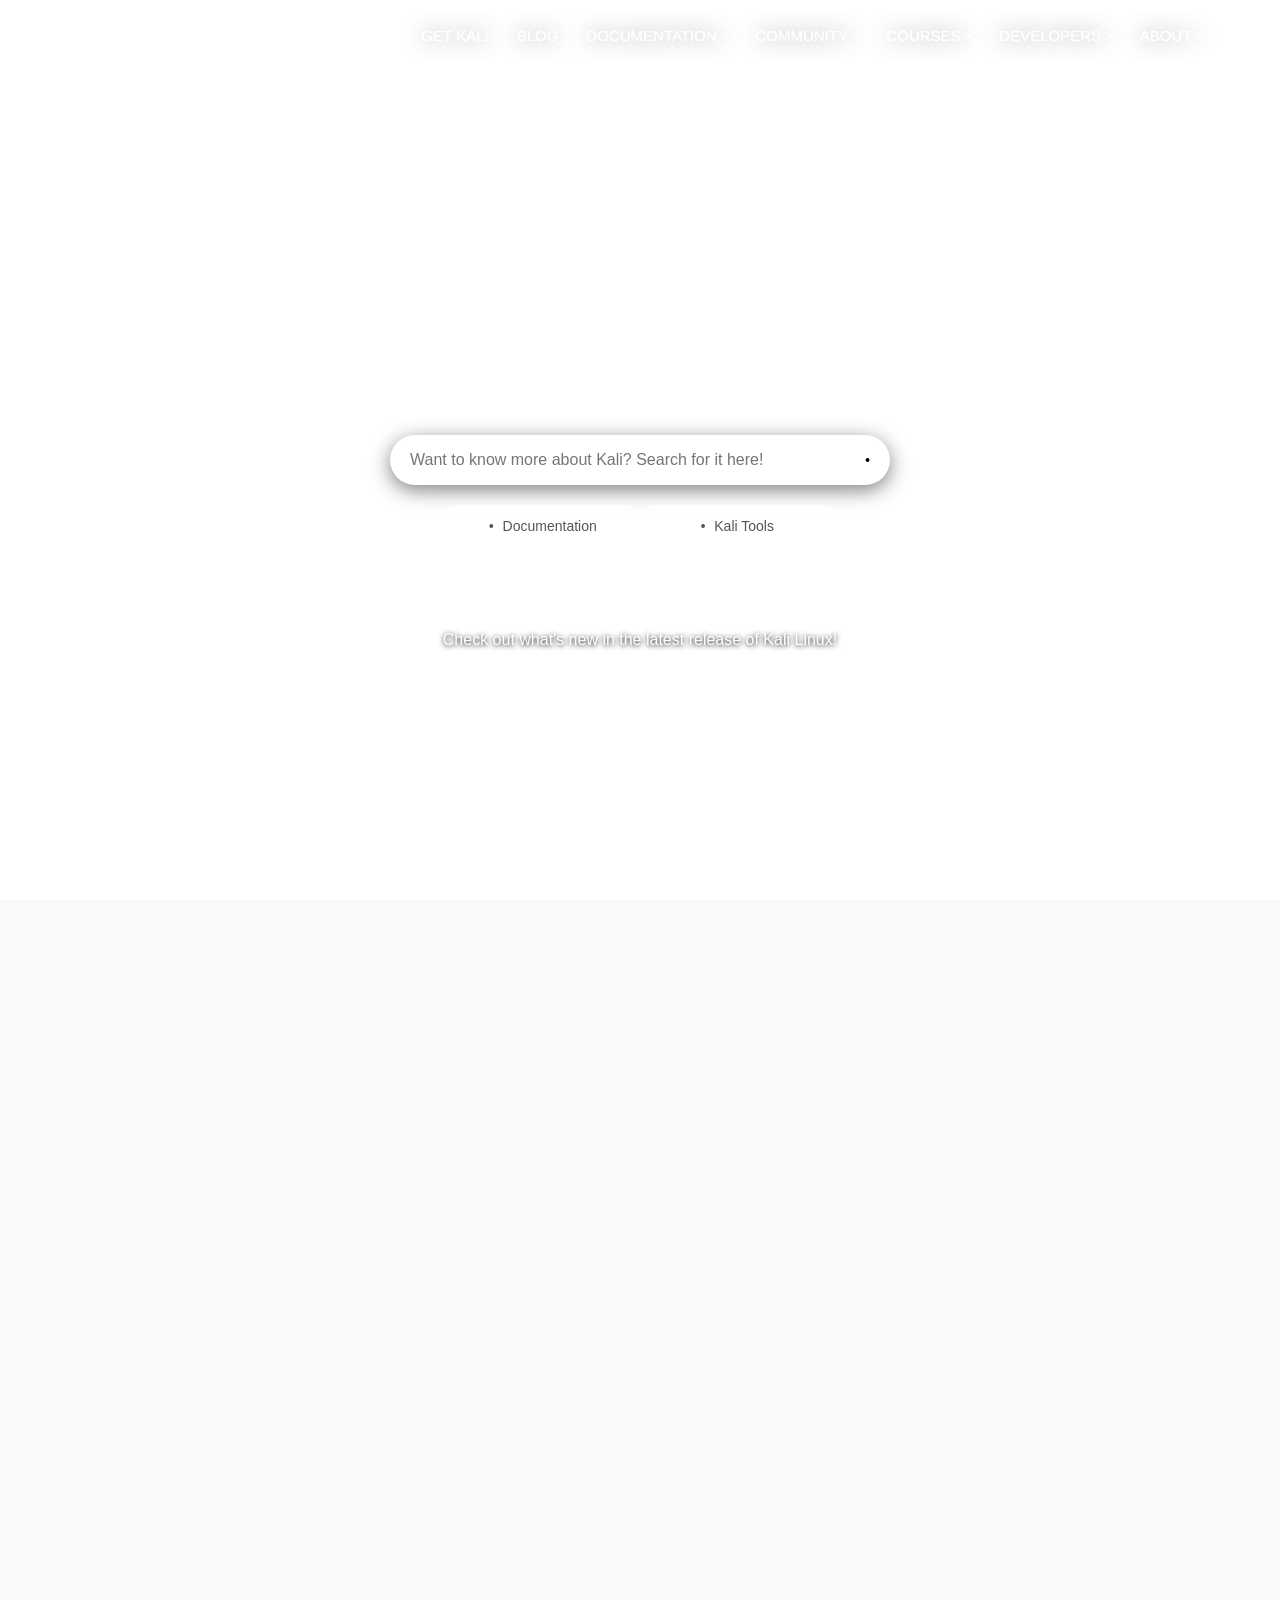
==== index.html @ 09f3dfeb "Rename homepage.html to index.html" ====
<!doctype html><html lang=en-us><head itemscope itemtype=https://www.kali.org/><title>Kali Linux</title>
<link href="style.min.css" rel=stylesheet><style>:root{--primary-color:#367BF0;--body-color:#f9f9f9;--text-color:#636363;--text-color-dark:#242738;--white-color:#ffffff;--light-color:;--font-family:Noto Sans;--dark-body-color:#010409;--dark-text-color:#eeeeec;--dark-text-color-dark:white;--dark-white-color:#16171d;--dark-light-color:;--color-kali-blue:#2777ff;--color-kali-purple:#a400a4}</style><link rel=stylesheet href="plugins/themify-icons/themify-icons.css"><script>const $=document.querySelector.bind(document),$$=document.querySelectorAll.bind(document)</script><script>document.addEventListener("click",({target:e})=>{let t=e;for(;t&&t.tagName!=="A";)t=t.parentElement;t&&!t.hash&&t.host===window.location.host&&!t.pathname.includes(".")&&(t.href+=(t.href.endsWith("/")?"":"/")+"index.html")},!0)</script></head><body><header class=bg-cover><nav class=container><a id=logo href=https://www.kali.org/ style=background-image:url(images/kali-logo.svg)></a><ul id=navigation><li><a href=https://www.kali.org/get-kali/>Get Kali</a></li><li><a href=https://www.kali.org/blog/>Blog</a></li><li class=dropdown-menu><span>Documentation <i class=ti-angle-down></i></span><div><a href=https://www.kali.org/docs/>Documentation Pages</a>
<a href=https://www.kali.org/tools/>Tools Documentation</a>
<a href=https://www.kali.org/faq/>Frequently Asked Questions</a>
<a href="https://bugs.kali.org/search.php?project_id=1&category_id[]=General%20Bug&category_id[]=Kali%20Package%20Bug&category_id[]=Kali%20Package%20Improvement&status[]=30&status[]=40&status[]=50&sticky=on&sort=id%2Clast_updated&dir=DESC%2CDESC&hide_status=-2&match_type=0">Known Issues</a></div></li><li class=dropdown-menu><span>Community <i class=ti-angle-down></i></span><div><a href=https://www.kali.org/community/>Community Support</a>
<a href=https://forums.kali.org/>Forums</a>
<a href=https://discord.kali.org/>Discord</a>
<a href=https://www.kali.org/newsletter/>Join Newsletter</a>
<a href=https://http.kali.org/README?mirrorlist>Mirror Location</a>
<a href=https://www.kali.org/docs/community/contribute/>Get Involved</a></div></li><li class=dropdown-menu><span>Courses <i class=ti-angle-down></i></span><div><a href=https://www.offsec.com/courses/pen-103/>Kali Linux Revealed (KLCP/PEN-103)</a>
<a href=https://www.offsec.com/courses/pen-200/>PEN-200 (PWK/OSCP)</a>
<a href=https://www.offsec.com/courses/pen-210/>PEN-210 (WiFu/OSWP)</a>
<a href=https://www.offsec.com/courses/pen-300/>PEN-300 (ETBD/OSEP)</a>
<a href=https://www.offsec.com/courses/web-200/>WEB-200 (WAWK/OSWA)</a>
<a href=https://www.offsec.com/courses/web-300/>WEB-300 (AWAE/OSWE)</a>
<a href=https://www.offsec.com/courses/exp-301/>EXP-301 (WUMED/OSED)</a>
<a href=https://www.offsec.com/courses/exp-312/>EXP-312 (MCB/OSMR)</a>
<a href=https://www.offsec.com/courses/exp-401/>EXP-401 (AWE/OSEE)</a>
<a href=https://www.offsec.com/courses/soc-200/>SOC-200 (OSDA)</a></div></li><li class=dropdown-menu><span>Developers <i class=ti-angle-down></i></span><div><a href=https://gitlab.com/kalilinux>Git Repositories</a>
<a href=https://pkg.kali.org/>Packages</a>
<a href=https://autopkgtest.kali.org/>Auto Package Test</a>
<a href=https://bugs.kali.org/>Bug Tracker</a>
<a href=https://nethunter.kali.org/>Kali NetHunter Stats</a></div></li><li class=dropdown-menu><span>About <i class=ti-angle-down></i></span><div><a href=https://www.kali.org/features/>Kali Linux Overview</a>
<a href=https://gitlab.com/kalilinux/documentation/press-pack/-/archive/main/press-pack-main.zip>Press Pack</a>
<a href=https://www.kali.org/wallpapers>Wallpapers</a>
<a href=https://offsec.usa.dowlis.com/kali/view-all.html>Kali Swag Store</a>
<a href=https://www.kali.org/about-us/>Meet The Kali Team</a>
<a href=https://www.kali.org/partnerships/>Partnerships</a>
<a href=https://www.kali.org/contact/>Contact Us</a></div></li></ul><button title="show menu"><div></div><div></div><div></div></button></nav><div class=container id=banner><h1></h1><p></p><div id=searchbar><input placeholder="Want to know more about Kali? Search for it here!" autofocus>
<i class=ti-search></i><ul id=search-result></ul></div></div><style>header{background-image:url(images/browser-home-page-banner.jpg)}#banner{color:#fff;text-align:center;padding:80px 0;position:relative}#banner h1{color:#fff;text-shadow:0 2px 5px rgba(0,0,0,.2)}#banner p{color:#fff;font-size:20px;opacity:.8}#searchbar{--input-height:50px;position:relative;width:90%;max-width:500px;margin:auto}#searchbar input{width:100%;height:var(--input-height);border-radius:calc(var(--input-height)/2);border:0;padding:0 50px 0 20px;font-size:16px;line-height:1.5;color:#495057;outline:0;box-shadow:0 2px 5px rgba(0,0,0,.2)}#searchbar input.expanded{border-bottom-left-radius:0;border-bottom-right-radius:0}#searchbar i{position:absolute;right:20px;top:50%;transform:translateY(-50%);font-size:14px;color:#000}#searchbar>ul i{width:8px}#searchbar>ul i:nth-last-child(2){right:40px}#searchbar>ul i:nth-last-child(3){right:60px}#search-result{position:absolute;max-height:220px;width:100%;border-radius:0 0 calc(var(--input-height)/2)calc(var(--input-height)/2);z-index:1;overflow:auto;text-align:left;line-height:2em;box-shadow:0 10px 15px rgba(0,0,0,.2);-ms-overflow-style:none;scrollbar-width:none}#search-result::-webkit-scrollbar{display:none}#search-result li{border-bottom:1px solid #e8e8e8;background:#fff;padding:0}#search-result li a{display:block;padding:4px 20px}#search-result code:empty{display:none}#search-result li a:focus,#search-result li a:hover{background:rgba(0,0,0,5%)}#search-result li::before{display:none}#search-result li:last-child{padding:10px 20px;background:#1a1a1a;box-shadow:inset 0 7px 3px -5px rgba(0,0,0,.1);border-bottom:0;font-weight:700}#search-result li:last-child a{color:#fff}</style><script>{const e=$("#searchbar input");let t=[{value:"Kali Linux Metapackages",url:"https://www.kali.org/docs/general-use/metapackages/"},{value:"All about sudo",url:"https://www.kali.org/docs/general-use/sudo/"},{value:"Building NetHunter",url:"https://www.kali.org/docs/nethunter/building-nethunter/"},{value:"Introduction",url:"https://www.kali.org/docs/introduction/"},{value:"Kali Linux Xfce FAQ",url:"https://www.kali.org/docs/general-use/xfce-faq/"},{value:"Kali WSL",url:"https://www.kali.org/docs/wsl/wsl-preparations/"},{value:"Setting up a system for packaging",url:"https://www.kali.org/docs/development/setting-up-packaging-system/"},{value:"What is Kali Linux?",url:"https://www.kali.org/docs/introduction/what-is-kali-linux/"},{value:"Common Cloud Based Setup Information",url:"https://www.kali.org/docs/troubleshooting/common-cloud-setup/"},{value:"Introduction to packaging step-by-step example",url:"https://www.kali.org/docs/development/intro-to-packaging-example/"},{value:"Minimum Install Setup Information",url:"https://www.kali.org/docs/troubleshooting/common-minimum-setup/"},{value:"Fixing Dual Boot",url:"https://www.kali.org/docs/troubleshooting/dual-boot/"},{value:"Intermediate packaging step-by-step example",url:"https://www.kali.org/docs/development/intermediate-packaging-example/"},{value:"Advanced Packaging Step-By-Step Example (FinalRecon & Python-icmplib)",url:"https://www.kali.org/docs/development/advanced-packaging-example/"},{value:"Everything you need to know about the switch to Python 3",url:"https://www.kali.org/docs/general-use/python3-transition/"},{value:"Installation",url:"https://www.kali.org/docs/installation/"},{value:"Porting NetHunter to New Devices manually",url:"https://www.kali.org/docs/nethunter/porting-nethunter/"},{value:"Using EoL Python Versions on Kali",url:"https://www.kali.org/docs/general-use/using-eol-python-versions/"},{value:"Installing Python Applications via pipx",url:"https://www.kali.org/docs/general-use/python3-external-packages/"},{value:"Porting NetHunter to New Devices with kernel builder",url:"https://www.kali.org/docs/nethunter/porting-nethunter-kernel-builder/"},{value:"Patching the Kernel",url:"https://www.kali.org/docs/nethunter/nethunter-kernel-1-patching/"},{value:"Should I Use Kali Linux?",url:"https://www.kali.org/docs/introduction/should-i-use-kali-linux/"},{value:"Virtualization",url:"https://www.kali.org/docs/virtualization/"},{value:"Getting the best out of the Kali Bot",url:"https://www.kali.org/docs/development/leveraging-the-kali-bot/"},{value:"Configuring the Kernel - General",url:"https://www.kali.org/docs/nethunter/nethunter-kernel-2-config-1/"},{value:"USB",url:"https://www.kali.org/docs/usb/"},{value:"Configuring the Kernel - Network",url:"https://www.kali.org/docs/nethunter/nethunter-kernel-3-config-2/"},{value:"Configuring the Kernel - Wifi",url:"https://www.kali.org/docs/nethunter/nethunter-kernel-4-config-3/"},{value:"Configuring the Kernel - SDR",url:"https://www.kali.org/docs/nethunter/nethunter-kernel-5-config-4/"},{value:"Kali On ARM",url:"https://www.kali.org/docs/arm/"},{value:"Win-KeX",url:"https://www.kali.org/docs/wsl/win-kex/"},{value:"Configuring the 3.x Kernel - USB",url:"https://www.kali.org/docs/nethunter/nethunter-kernel-6-config-5/"},{value:"Configuring the 4.x Kernel - USB",url:"https://www.kali.org/docs/nethunter/nethunter-kernel-7-config-6/"},{value:"Configuring the Kernel - CAN",url:"https://www.kali.org/docs/nethunter/nethunter-kernel-9-config-8/"},{value:"Configuring the Kernel - NFS",url:"https://www.kali.org/docs/nethunter/nethunter-kernel-8-config-7/"},{value:"Containers",url:"https://www.kali.org/docs/containers/"},{value:"Adding your device",url:"https://www.kali.org/docs/nethunter/nethunter-kernel-8-adding-your-device/"},{value:"WSL",url:"https://www.kali.org/docs/wsl/"},{value:"Cloud",url:"https://www.kali.org/docs/cloud/"},{value:"Fixing DPI (Dots Per Inch) / Large Fonts",url:"https://www.kali.org/docs/general-use/fixing-dpi/"},{value:"HiDPI (High Dots Per Inch) Display",url:"https://www.kali.org/docs/general-use/hidpi/"},{value:"Testing Checklist",url:"https://www.kali.org/docs/nethunter/testing-checklist/"},{value:"Which Image Should I Download?",url:"https://www.kali.org/docs/introduction/what-image-to-download/"},{value:"Kali NetHunter",url:"https://www.kali.org/docs/nethunter/"},{value:"Kali NetHunter Pro",url:"https://www.kali.org/docs/nethunter-pro/"},{value:"General Use",url:"https://www.kali.org/docs/general-use/"},{value:"Downloading Kali Linux",url:"https://www.kali.org/docs/introduction/download-official-kali-linux-images/"},{value:"Generate an Updated Kali ISO",url:"https://www.kali.org/docs/development/generate-updated-kali-iso/"},{value:"Install NVIDIA GPU Drivers",url:"https://www.kali.org/docs/general-use/install-nvidia-drivers-on-kali-linux/"},{value:"Making a Kali Bootable USB Drive (Linux)",url:"https://www.kali.org/docs/usb/live-usb-install-with-linux/"},{value:"Making a Kali Bootable USB Drive (macOS/OS X)",url:"https://www.kali.org/docs/usb/live-usb-install-with-mac/"},{value:"Making a Kali Bootable USB Drive on Windows",url:"https://www.kali.org/docs/usb/live-usb-install-with-windows/"},{value:"Win-KeX Enhanced Session Mode",url:"https://www.kali.org/docs/wsl/win-kex-esm/"},{value:"Win-KeX Seamless Mode",url:"https://www.kali.org/docs/wsl/win-kex-sl/"},{value:"Win-KeX Window Mode",url:"https://www.kali.org/docs/wsl/win-kex-win/"},{value:"Wireless Cards and NetHunter",url:"https://www.kali.org/docs/nethunter/wireless-cards/"},{value:"Creating A Custom Kali ISO",url:"https://www.kali.org/docs/development/live-build-a-custom-kali-iso/"},{value:"Download Kali Linux Images Securely",url:"https://www.kali.org/docs/introduction/download-images-securely/"},{value:"Building Custom Kali ISOs",url:"https://www.kali.org/docs/development/dojo-mastering-live-build/"},{value:"Tools",url:"https://www.kali.org/docs/tools/"},{value:"Kali Branches",url:"https://www.kali.org/docs/general-use/kali-branches/"},{value:"Kali's Default Credentials",url:"https://www.kali.org/docs/introduction/default-credentials/"},{value:"Rebuilding a Source Package",url:"https://www.kali.org/docs/development/rebuilding-a-package-from-source/"},{value:"Troubleshooting",url:"https://www.kali.org/docs/troubleshooting/"},{value:"Kali Network Repositories (/etc/apt/sources.list)",url:"https://www.kali.org/docs/general-use/kali-linux-sources-list-repositories/"},{value:"Recompiling the Kali Linux Kernel",url:"https://www.kali.org/docs/development/recompiling-the-kali-linux-kernel/"},{value:"Get the latest unreleased features and bug fixes with Kali Bleeding Edge",url:"https://www.kali.org/docs/general-use/kali-bleeding-edge/"},{value:"Kali Development",url:"https://www.kali.org/docs/development/"},{value:"Community",url:"https://www.kali.org/docs/community/"},{value:"Preparing a Kali Linux ARM chroot",url:"https://www.kali.org/docs/development/kali-linux-arm-chroot/"},{value:"ARM Build Scripts",url:"https://www.kali.org/docs/development/arm-build-scripts/"},{value:"ARM Cross-Compilation",url:"https://www.kali.org/docs/development/arm-cross-compilation-environment/"},{value:"Policy",url:"https://www.kali.org/docs/policy/"},{value:"Standalone Kali Linux 2021.4 Installation on a USB Drive, Fully Encrypted",url:"https://www.kali.org/docs/usb/usb-standalone-encrypted/"},{value:"Updating Kali Linux on USB",url:"https://www.kali.org/docs/usb/updating-kali-on-usb/"},{value:"Adding Persistence to a Kali Linux Live USB Drive",url:"https://www.kali.org/docs/usb/usb-persistence/"},{value:"Installing Kali Linux",url:"https://www.kali.org/docs/installation/hard-disk-install/"},{value:"Installing VMware on Kali (Host)",url:"https://www.kali.org/docs/virtualization/install-vmware-host/"},{value:"Kali Undercover",url:"https://www.kali.org/docs/introduction/kali-undercover/"},{value:"Packaging Applications with Kaboxer",url:"https://www.kali.org/docs/development/packaging-apps-with-kaboxer/"},{value:"Installing VMware on Apple Silicon (M1/M2/M3) Macs (Host)",url:"https://www.kali.org/docs/virtualization/install-vmware-silicon-host/"},{value:"Installing Kali on Mac Hardware",url:"https://www.kali.org/docs/installation/hard-disk-install-on-mac/"},{value:"Installing VirtualBox on Kali (Host)",url:"https://www.kali.org/docs/virtualization/install-virtualbox-host/"},{value:"Adding Encrypted Persistence to a Kali Linux Live USB Drive",url:"https://www.kali.org/docs/usb/usb-persistence-encryption/"},{value:"Kali inside Parallels (Guest VM)",url:"https://www.kali.org/docs/virtualization/install-parallels-guest-vm/"},{value:"Dual Booting Kali with Linux",url:"https://www.kali.org/docs/installation/dual-boot-kali-with-linux/"},{value:"Kali inside Vagrant (Guest VM)",url:"https://www.kali.org/docs/virtualization/install-vagrant-guest-vm/"},{value:"USB Boot in VMware",url:"https://www.kali.org/docs/usb/boot-usb-in-a-vm/"},{value:"Kali inside VMware (Guest VM)",url:"https://www.kali.org/docs/virtualization/install-vmware-guest-vm/"},{value:"USB Boot in VirtualBox",url:"https://www.kali.org/docs/usb/boot-usb-in-virtualbox/"},{value:"Import Pre-Made Kali VMware VM",url:"https://www.kali.org/docs/virtualization/import-premade-vmware/"},{value:"Dual Booting Kali with macOS/OS X",url:"https://www.kali.org/docs/installation/dual-boot-kali-with-mac/"},{value:"Kali inside VirtualBox (Guest VM)",url:"https://www.kali.org/docs/virtualization/install-virtualbox-guest-vm/"},{value:"Import Pre-Made Kali VirtualBox VM",url:"https://www.kali.org/docs/virtualization/import-premade-virtualbox/"},{value:"Kali inside Hyper-V (Guest VM)",url:"https://www.kali.org/docs/virtualization/install-hyper-v-guest-vm/"},{value:"Import Pre-Made Kali Hyper-V VM",url:"https://www.kali.org/docs/virtualization/import-premade-hyperv/"},{value:"Kali inside UTM (Guest VM)",url:"https://www.kali.org/docs/virtualization/install-utm-guest-vm/"},{value:"Kali inside QEMU/LibVirt with virt-manager (Guest VM)",url:"https://www.kali.org/docs/virtualization/install-qemu-guest-vm/"},{value:"Dual Booting Kali with Windows",url:"https://www.kali.org/docs/installation/dual-boot-kali-with-windows/"},{value:"Troubleshooting Kali VMware VM",url:"https://www.kali.org/docs/virtualization/troubleshooting-vmware/"},{value:"Improving Virtual Machine Performance for VMware",url:"https://www.kali.org/docs/virtualization/improving-vm-performance-vmware/"},{value:"Installing VMware Tools (Guest Tools)",url:"https://www.kali.org/docs/virtualization/install-vmware-guest-tools/"},{value:"BTRFS Install (Kali Unkaputtbar)",url:"https://www.kali.org/docs/installation/btrfs/"},{value:"Installing VirtualBox Guest Addition (Guest Tools)",url:"https://www.kali.org/docs/virtualization/install-virtualbox-guest-additions/"},{value:"Installing Hyper-V Enhanced Session Mode (Guest Tools)",url:"https://www.kali.org/docs/virtualization/install-hyper-v-guest-enhanced-session-mode/"},{value:"Converting VMX to an OVA",url:"https://www.kali.org/docs/virtualization/converting-vmx-to-ova/"},{value:"Deploying Kali over Network PXE Install",url:"https://www.kali.org/docs/installation/network-pxe/"},{value:"Kali Press Release",url:"https://www.kali.org/docs/introduction/press-release/"},{value:"Kali Linux History",url:"https://www.kali.org/docs/introduction/kali-linux-history/"},{value:"Kali ARM History",url:"https://www.kali.org/docs/introduction/kali-on-arm-a-bit-of-history/"},{value:"Kali NetHunter History",url:"https://www.kali.org/docs/introduction/kali-nethunter-history/"},{value:"No sound on Kali 2023.2",url:"https://www.kali.org/docs/troubleshooting/no-sound/"},{value:"Blogs",url:"https://www.kali.org/blog/"},{value:"Kali Linux",url:"https://www.kali.org/"},{value:"Kali Linux On The New Modern WSL",url:"https://www.kali.org/blog/kali-linux-modern-wsl/"},{value:"Kali Linux 2024.4 Release (Python 3.12, Goodbye i386, Raspberry Pi Imager & Kali NetHunter)",url:"https://www.kali.org/blog/kali-linux-2024-4-release/"},{value:"Contributing to Kali",url:"https://www.kali.org/blog/contributing-to-kali/"},{value:"Forums Refresh",url:"https://www.kali.org/blog/forums-refresh/"},{value:"The end of the i386 kernel and images",url:"https://www.kali.org/blog/end-of-i386-kernel-and-images/"},{value:"Kali Linux 2024.3 Release (Multiple transitions)",url:"https://www.kali.org/blog/kali-linux-2024-3-release/"},{value:"Kali Linux 2024.2 Release (t64, GNOME 46 & Community Packages)",url:"https://www.kali.org/blog/kali-linux-2024-2-release/"},{value:"xz-utils backdoor: how to get started",url:"https://www.kali.org/blog/xz-backdoor-getting-started/"},{value:"All about the xz-utils backdoor",url:"https://www.kali.org/blog/about-the-xz-backdoor/"},{value:"Kali Linux 2024.1 Release (Micro Mirror)",url:"https://www.kali.org/blog/kali-linux-2024-1-release/"},{value:"Kali Linux DEI Promise",url:"https://www.kali.org/blog/dei-promise/"},{value:"The great non-free-firmware transition",url:"https://www.kali.org/blog/non-free-firmware-transition/"},{value:"Kali Linux 2023.4 Release (Cloud ARM64, Vagrant Hyper-V & Raspberry Pi 5)",url:"https://www.kali.org/blog/kali-linux-2023-4-release/"},{value:"Kali Linux 2023.3 Release (Internal Infrastructure & Kali Autopilot)",url:"https://www.kali.org/blog/kali-linux-2023-3-release/"},{value:"Pip install and Python's externally managed",url:"https://www.kali.org/blog/python-externally-managed/"},{value:"Kali Linux 2023.2 Release (Hyper-V & PipeWire)",url:"https://www.kali.org/blog/kali-linux-2023-2-release/"},{value:"Happy 10th anniversary & Kali's story ...so far",url:"https://www.kali.org/blog/10-years/"},{value:"Kali Linux 2023.1 Release (Kali Purple & Python Changes)",url:"https://www.kali.org/blog/kali-linux-2023-1-release/"},{value:"Kali Linux (is) Everywhere!",url:"https://www.kali.org/blog/kali-linux-is-everywhere/"},{value:"Kali Linux 2022.4 Release (Azure, Social & Kali NetHunter Pro)",url:"https://www.kali.org/blog/kali-linux-2022-4-release/"},{value:"Remotely Accessing Secure Kali Pi",url:"https://www.kali.org/blog/remotely-accessing-secure-kali-raspberry-pi/"},{value:"Kali Community Themes",url:"https://www.kali.org/blog/kali-community-themes/"},{value:"Community Showcase: Raspberry Pi Zero W P4wnP1 A.L.O.A.",url:"https://www.kali.org/blog/community-showcase-using-kali-pi-p4wnp1-aloa/"},{value:"Kali Linux 2022.3 Release (Discord & Test Lab)",url:"https://www.kali.org/blog/kali-linux-2022-3-release/"},{value:"Secure Kali Pi (2022)",url:"https://www.kali.org/blog/secure-kali-raspberry-pi/"},{value:"Weekly Virtual Machines, with Build Scripts",url:"https://www.kali.org/blog/kali-vm-builder-weekly/"},{value:"Kali Linux in Linode's Cloud",url:"https://www.kali.org/blog/kali-and-linode/"},{value:"Kali Linux 2022.2 Release (GNOME 42, KDE 5.24 & hollywood-activate)",url:"https://www.kali.org/blog/kali-linux-2022-2-release/"},{value:"Kali Unkaputtbar",url:"https://www.kali.org/blog/unkaputtbar/"},{value:"Kali Linux 2022.1 Release (Visual Updates, Kali Everything ISOs, Legacy SSH)",url:"https://www.kali.org/blog/kali-linux-2022-1-release/"},{value:"Kali's stable Docker image is now named kali-last-release",url:"https://www.kali.org/blog/renaming-kali-stable-docker-image/"},{value:"Kali Linux 2021.4 Release",url:"https://www.kali.org/blog/kali-linux-2021-4-release/"},{value:"Kali Linux 2021.3 Release (OpenSSL, Kali-Tools, Kali Live VM Support, Kali NetHunter Smartwatch)",url:"https://www.kali.org/blog/kali-linux-2021-3-release/"},{value:"Kali Linux 2021.2 Release (Kaboxer, Kali-Tweaks, Bleeding-Edge & Privileged Ports)",url:"https://www.kali.org/blog/kali-linux-2021-2-release/"},{value:"Kaboxer - Kali Applications Boxer",url:"https://www.kali.org/blog/introducing-kaboxer/"},{value:"Ampere Hardware & Kali Linux",url:"https://www.kali.org/blog/ampere/"},{value:"Enabling Root",url:"https://www.kali.org/docs/general-use/enabling-root/"},{value:"Kali Docs",url:"https://www.kali.org/docs/"},{value:"Kali Linux 2021.1 Release (Command-Not-Found)",url:"https://www.kali.org/blog/kali-linux-2021-1-release/"},{value:"BC Security's Empire/Starkiller & Kali Linux",url:"https://www.kali.org/blog/empire-starkiller/"},{value:"Kali Linux + Mr. Robot ARG Society",url:"https://www.kali.org/blog/mr-robot-arg-society/"},{value:"The last 12 Months (2019/2020) & Looking Forwards (2021)",url:"https://www.kali.org/blog/2019-2020-review-onwards-with-2021/"},{value:"Announcing Kali Linux Newsletter + Keeping in Touch",url:"https://www.kali.org/blog/kali-linux-newsletter-keeping-in-touch/"},{value:"Kali Linux 2020.4 Release (ZSH, Bash, CME, MOTD, AWS, Docs, Win-KeX & Vagrant)",url:"https://www.kali.org/blog/kali-linux-2020-4-release/"},{value:"Win-KeX Version 2.0",url:"https://www.kali.org/blog/win-kex-version-2-0/"},{value:"Kali Linux 2020.3 Release (ZSH, Win-KeX, HiDPI & Bluetooth Arsenal)",url:"https://www.kali.org/blog/kali-linux-2020-3-release/"},{value:"Contributing run-time tests with autopkgtest",url:"https://www.kali.org/docs/development/contributing-runtime-tests/"},{value:"Kali Linux 2020.2 Release (KDE & PowerShell)",url:"https://www.kali.org/blog/kali-linux-2020-2-release/"},{value:"Kali NetHunter Updates",url:"https://www.kali.org/blog/kali-nethunter-updates/"},{value:"Kali Linux 2020.1a Release",url:"https://www.kali.org/blog/kali-linux-2020-1a-release/"},{value:"Kali Everywhere!",url:"https://www.kali.org/blog/kali-everywhere/"},{value:"Kali Linux 2020.1 Release (Non-Root, Single Installer & NetHunter Rootless)",url:"https://www.kali.org/blog/kali-linux-2020-1-release/"},{value:"Kali Default Non-Root User",url:"https://www.kali.org/blog/kali-default-non-root-user/"},{value:"How Kali deals with the upcoming Python 2 End-of-Life",url:"https://www.kali.org/blog/python-2-end-of-life/"},{value:"Kali Linux 2019.4 Release (Xfce, Gnome, GTK3, Kali-Undercover, Kali-Docs, KeX, PowerShell & Public Packaging)",url:"https://www.kali.org/blog/kali-linux-2019-4-release/"},{value:"Kali Linux 2019.3 Release (Cloudflare, Kali-status, metapackages, Helper-Scripts & LXD)",url:"https://www.kali.org/blog/kali-linux-2019-3-release/"},{value:"Major Metapackage Makeover",url:"https://www.kali.org/blog/major-metapackage-makeover/"},{value:"Kali NetHunter App Store - Public Beta",url:"https://www.kali.org/blog/kali-nethunter-app-store/"},{value:"Raspberry Pi 4 and Kali",url:"https://www.kali.org/blog/raspberry-pi-4-and-kali/"},{value:"Kali Linux in the DigitalOcean Cloud",url:"https://www.kali.org/blog/kali-linux-in-the-digitalocean-cloud/"},{value:"Kali Linux Roadmap (2019/2020)",url:"https://www.kali.org/blog/kali-linux-roadmap-2019-2020/"},{value:"WSL2 and Kali",url:"https://www.kali.org/blog/wsl2-and-kali/"},{value:"Kali Linux 2019.2 Release",url:"https://www.kali.org/blog/kali-linux-2019-2-release/"},{value:"Kali Linux 2019.1 Release",url:"https://www.kali.org/blog/kali-linux-2019-1-release/"},{value:"Kali Linux for the Gemini PDA",url:"https://www.kali.org/blog/kali-linux-for-the-gemini-pda/"},{value:"Kali Linux 2018.4 Release",url:"https://www.kali.org/blog/kali-linux-2018-4-release/"},{value:"Announcing Kali for Vagrant",url:"https://www.kali.org/blog/announcing-kali-for-vagrant/"},{value:"Making your own Kali Linux Metapackages",url:"https://www.kali.org/blog/making-your-own-kali-linux-metapackages/"},{value:"WireGuard on Kali",url:"https://www.kali.org/blog/wireguard-on-kali/"},{value:"My Custom Kali Linux Distribution",url:"https://www.kali.org/blog/my-custom-kali-linux-distribution/"},{value:"Kali Linux 2018.3 Release",url:"https://www.kali.org/blog/kali-linux-2018-3-release/"},{value:"Build Kali with Live-Build on Debian Based Systems",url:"https://www.kali.org/blog/build-kali-with-live-build-on-debian-based-systems/"},{value:"Secure Kali Pi 2018",url:"https://www.kali.org/blog/secure-kali-pi-2018/"},{value:"Installing PowerShell on Kali Linux",url:"https://www.kali.org/blog/installing-powershell-on-kali-linux/"},{value:"Kali Linux 2018.2 Release",url:"https://www.kali.org/blog/kali-linux-2018-2-release/"},{value:"Finding Packages for Kali Linux",url:"https://www.kali.org/blog/finding-packages-for-kali-linux/"},{value:"Kali Linux in the Windows App Store",url:"https://www.kali.org/blog/kali-linux-in-the-windows-app-store/"},{value:"Kali Linux 2018.1 Release",url:"https://www.kali.org/blog/kali-linux-2018-1-release/"},{value:"Your Journey Starts Here",url:"https://www.kali.org/blog/your-kali-training-journey-starts-here/"},{value:"Kali on the Windows Subsystem for Linux",url:"https://www.kali.org/blog/kali-on-the-windows-subsystem-for-linux/"},{value:"Kali Linux 2017.3 Release",url:"https://www.kali.org/blog/kali-linux-2017-3-release/"},{value:"Configuring and Tuning OpenVAS in Kali Linux",url:"https://www.kali.org/blog/configuring-and-tuning-openvas-in-kali-linux/"},{value:"Kali on KRACK",url:"https://www.kali.org/blog/kali-on-krack/"},{value:"Advanced Package Management in Kali Linux",url:"https://www.kali.org/blog/advanced-package-management-in-kali-linux/"},{value:"Kali Linux 2017.2 Release",url:"https://www.kali.org/blog/kali-linux-2017-2-release/"},{value:"VMware Fusion Kali USB Boot",url:"https://www.kali.org/blog/vmware-fusion-kali-usb-boot/"},{value:"Kali Drones, Portable CTF Builds, Raspberry Pi Craziness and More!",url:"https://www.kali.org/blog/kali-drones-portable-ctf-builds-raspberry-pi-craziness-and-more/"},{value:"Kali Linux 2017.1 Release",url:"https://www.kali.org/blog/kali-linux-2017-1-release/"},{value:"Kali Linux Repository HTTPS Support",url:"https://www.kali.org/blog/kali-linux-repository-https-support/"},{value:"Cracking in the Cloud with CUDA GPUs",url:"https://www.kali.org/blog/cloud-cracking-with-cuda-gpu/"},{value:"The Kali Linux Certified Professional",url:"https://www.kali.org/blog/introducing-kali-linux-certified-professional/"},{value:"Kali Linux in the AWS cloud, again",url:"https://www.kali.org/blog/kali-linux-aws-cloud/"},{value:"Azure Marketplace, Weekly ISO Builds",url:"https://www.kali.org/blog/azure-marketplace-weekly-iso-builds/"},{value:"Kali Linux 2016.2 Release",url:"https://www.kali.org/blog/kali-linux-2016-2-release/"},{value:"Hacking with Kali at Black Hat USA 2016",url:"https://www.kali.org/blog/hacking-kali-black-hat/"},{value:"Kali Linux Dojo at Black Hat Vegas 2016",url:"https://www.kali.org/blog/kali-dojo-black-hat-vegas-2016/"},{value:"Kali Linux 2016.1 Release - Rolling Edition",url:"https://www.kali.org/blog/kali-linux-2016-1-release/"},{value:"Kali Moto End of Life & Kali Dojo Slides",url:"https://www.kali.org/blog/kali-moto-eol/"},{value:"Kali Linux 2.0 Release - Sana",url:"https://www.kali.org/blog/kali-linux-2-0-release/"},{value:"Kali Linux 2.0 Release Day Scheduled",url:"https://www.kali.org/blog/kali-linux-2-release-day-scheduled/"},{value:"Official Kali Linux Docker Images Released",url:"https://www.kali.org/blog/official-kali-linux-docker-images/"},{value:"Pixiewps, Reaver & Aircrack-ng Wireless Penetration Testing Tool Updates",url:"https://www.kali.org/blog/pixiewps-reaver-aircrack-ng-updates/"},{value:"OpenVAS 8.0 Vulnerability Scanning",url:"https://www.kali.org/blog/openvas-vulnerability-scanning/"},{value:"Kali Linux 1.1.0 Release",url:"https://www.kali.org/blog/kali-linux-1-1-0-release/"},{value:"Kali & NetHunter Security Release Fixes",url:"https://www.kali.org/blog/kali-linux-1-0-9a-release/"},{value:"Kali Tools Website Launched, 1.0.9 Release",url:"https://www.kali.org/blog/kali-linux-1-0-9-release/"},{value:"Kali Linux 1.0.8 Release with EFI Boot Support",url:"https://www.kali.org/blog/kali-linux-1-0-8-release/"},{value:"Kali Linux 1.0.7 Release",url:"https://www.kali.org/blog/kali-linux-1-0-7-release/"},{value:"Kali Linux Metapackages",url:"https://www.kali.org/blog/kali-linux-metapackages/"},{value:"Kali Linux Amazon EC2 AMI",url:"https://www.kali.org/blog/kali-linux-amazon-ec2-ami/"},{value:"Passing the Hash with Remote Desktop",url:"https://www.kali.org/blog/passing-hash-remote-desktop/"},{value:"How to Nuke your Encrypted Kali Installation",url:"https://www.kali.org/blog/nuke-kali-linux-luks/"},{value:"Kali Linux 1.0.6 Release",url:"https://www.kali.org/blog/kali-linux-1-0-6-release/"},{value:"Emergency Self Destruction of LUKS in Kali",url:"https://www.kali.org/blog/emergency-self-destruction-luks-kali/"},{value:"Ultimate Pentesting PwnBox (2013) - Utilite Pro",url:"https://www.kali.org/blog/ultimate-pentesting-pwnbox-2013-utilite/"},{value:"Kali Linux 1.0.5 and Software Defined Radio",url:"https://www.kali.org/blog/kali-linux-1-0-5-release/"},{value:"Kali Linux on Android using Linux Deploy",url:"https://www.kali.org/blog/kali-linux-android-linux-deploy/"},{value:"Tracking and Fixing an Installer Bug",url:"https://www.kali.org/blog/tracking-fixing-installer-bugs/"},{value:"Kali Linux - Penetration Testing Platform",url:"https://www.kali.org/blog/kali-linux-penetration-testing-platform/"},{value:"Kali Linux 1.0.4 Summer Update Release",url:"https://www.kali.org/blog/kali-linux-1-0-4-release/"},{value:"Pass the Hash toolkit, Winexe and more.",url:"https://www.kali.org/blog/pass-the-hash-toolkit-winexe-updates/"},{value:"Kali Linux Accessibility Improvements",url:"https://www.kali.org/blog/kali-linux-1-0-3-release/"},{value:"Bleeding Edge Kali Linux",url:"https://www.kali.org/blog/bleeding-edge-kali-repositories/"},{value:"Kali Linux Release Aftermath",url:"https://www.kali.org/blog/kali-linux-1-0-1-release/"},{value:"Kali Linux 1.0 Release - Moto - The Birth of Kali Linux",url:"https://www.kali.org/blog/kali-linux-1-0-0-release/"},{value:"What's New in Kali Linux?",url:"https://www.kali.org/blog/kali-linux-whats-new/"},{value:"",url:"https://www.kali.org/browser-home-page/"},{value:"0trace",url:"https://www.kali.org/tools/0trace/",icon:'<i class="ti-archive" title="Source Project"></i> <i class="ti-package" title="Includes 0trace package"></i>'},{value:"0trace.sh",url:"https://www.kali.org/tools/0trace/#0tracesh",icon:'<i title="Command">$</i>',type:"command"},{value:"sendprobe",url:"https://www.kali.org/tools/0trace/#sendprobe",icon:'<i title="Command">$</i>',type:"command"},{value:"usleep",url:"https://www.kali.org/tools/0trace/#usleep",icon:'<i title="Command">$</i>',type:"command"},{value:"7zip",url:"https://www.kali.org/tools/7zip/",icon:'<i class="ti-archive" title="Source Project"></i>'},{value:"7zip",url:"https://www.kali.org/tools/7zip/#7zip",icon:'<i class="ti-package" title="Package"></i>',type:"package"},{value:"7z",url:"https://www.kali.org/tools/7zip/#7z",icon:'<i title="Command">$</i>',type:"command"},{value:"7za",url:"https://www.kali.org/tools/7zip/#7za",icon:'<i title="Command">$</i>',type:"command"},{value:"7zr",url:"https://www.kali.org/tools/7zip/#7zr",icon:'<i title="Command">$</i>',type:"command"},{value:"p7zip",url:"https://www.kali.org/tools/7zip/#p7zip",icon:'<i title="Command">$</i>',type:"command"},{value:"7zip-standalone",url:"https://www.kali.org/tools/7zip/#7zip-standalone",icon:'<i class="ti-package" title="Package"></i>',type:"package"},{value:"7zz",url:"https://www.kali.org/tools/7zip/#7zz",icon:'<i title="Command">$</i>',type:"command"},{value:"above",url:"https://www.kali.org/tools/above/",icon:'<i class="ti-archive" title="Source Project"></i> <i class="ti-package" title="Includes above package"></i> <i title="Includes above command">$</i>'},{value:'Acer Tegra Chromebook 13" (Nyan)',url:"https://www.kali.org/docs/arm/chromebook-nyan/"},{value:"aesfix",url:"https://www.kali.org/tools/aesfix/",icon:'<i class="ti-archive" title="Source Project"></i> <i class="ti-package" title="Includes aesfix package"></i> <i title="Includes aesfix command">$</i>'},{value:"aeskeyfind",url:"https://www.kali.org/tools/aeskeyfind/",icon:'<i class="ti-archive" title="Source Project"></i> <i class="ti-package" title="Includes aeskeyfind package"></i> <i title="Includes aeskeyfind command">$</i>'},{value:"afflib",url:"https://www.kali.org/tools/afflib/",icon:'<i class="ti-archive" title="Source Project"></i>'},{value:"afflib-tools",url:"https://www.kali.org/tools/afflib/#afflib-tools",icon:'<i class="ti-package" title="Package"></i>',type:"package"},{value:"affcat",url:"https://www.kali.org/tools/afflib/#affcat",icon:'<i title="Command">$</i>',type:"command"},{value:"affcompare",url:"https://www.kali.org/tools/afflib/#affcompare",icon:'<i title="Command">$</i>',type:"command"},{value:"affconvert",url:"https://www.kali.org/tools/afflib/#affconvert",icon:'<i title="Command">$</i>',type:"command"},{value:"affcopy",url:"https://www.kali.org/tools/afflib/#affcopy",icon:'<i title="Command">$</i>',type:"command"},{value:"affcrypto",url:"https://www.kali.org/tools/afflib/#affcrypto",icon:'<i title="Command">$</i>',type:"command"},{value:"affdiskprint",url:"https://www.kali.org/tools/afflib/#affdiskprint",icon:'<i title="Command">$</i>',type:"command"},{value:"affinfo",url:"https://www.kali.org/tools/afflib/#affinfo",icon:'<i title="Command">$</i>',type:"command"},{value:"affix",url:"https://www.kali.org/tools/afflib/#affix",icon:'<i title="Command">$</i>',type:"command"},{value:"affrecover",url:"https://www.kali.org/tools/afflib/#affrecover",icon:'<i title="Command">$</i>',type:"command"},{value:"affsegment",url:"https://www.kali.org/tools/afflib/#affsegment",icon:'<i title="Command">$</i>',type:"command"},{value:"affsign",url:"https://www.kali.org/tools/afflib/#affsign",icon:'<i title="Command">$</i>',type:"command"},{value:"affstats",url:"https://www.kali.org/tools/afflib/#affstats",icon:'<i title="Command">$</i>',type:"command"},{value:"affuse",url:"https://www.kali.org/tools/afflib/#affuse",icon:'<i title="Command">$</i>',type:"command"},{value:"affverify",url:"https://www.kali.org/tools/afflib/#affverify",icon:'<i title="Command">$</i>',type:"command"},{value:"affxml",url:"https://www.kali.org/tools/afflib/#affxml",icon:'<i title="Command">$</i>',type:"command"},{value:"libafflib-dev",url:"https://www.kali.org/tools/afflib/#libafflib-dev",icon:'<i class="ti-package" title="Package"></i>',type:"package"},{value:"libafflib0t64",url:"https://www.kali.org/tools/afflib/#libafflib0t64",icon:'<i class="ti-package" title="Package"></i>',type:"package"},{value:"aflplusplus",url:"https://www.kali.org/tools/aflplusplus/",icon:'<i class="ti-archive" title="Source Project"></i>'},{value:"afl++",url:"https://www.kali.org/tools/aflplusplus/#afl",icon:'<i class="ti-package" title="Package"></i>',type:"package"},{value:"afl-addseeds",url:"https://www.kali.org/tools/aflplusplus/#afl-addseeds",icon:'<i title="Command">$</i>',type:"command"},{value:"afl-analyze",url:"https://www.kali.org/tools/aflplusplus/#afl-analyze",icon:'<i title="Command">$</i>',type:"command"},{value:"afl-c++",url:"https://www.kali.org/tools/aflplusplus/#afl-c",icon:'<i title="Command">$</i>',type:"command"},{value:"afl-cc",url:"https://www.kali.org/tools/aflplusplus/#afl-cc",icon:'<i title="Command">$</i>',type:"command"},{value:"afl-clang",url:"https://www.kali.org/tools/aflplusplus/#afl-clang",icon:'<i title="Command">$</i>',type:"command"},{value:"afl-clang++",url:"https://www.kali.org/tools/aflplusplus/#afl-clang-1",icon:'<i title="Command">$</i>',type:"command"},{value:"afl-clang-fast",url:"https://www.kali.org/tools/aflplusplus/#afl-clang-fast",icon:'<i title="Command">$</i>',type:"command"},{value:"afl-clang-fast++",url:"https://www.kali.org/tools/aflplusplus/#afl-clang-fast-1",icon:'<i title="Command">$</i>',type:"command"},{value:"afl-clang-lto",url:"https://www.kali.org/tools/aflplusplus/#afl-clang-lto",icon:'<i title="Command">$</i>',type:"command"},{value:"afl-clang-lto++",url:"https://www.kali.org/tools/aflplusplus/#afl-clang-lto-1",icon:'<i title="Command">$</i>',type:"command"},{value:"afl-cmin",url:"https://www.kali.org/tools/aflplusplus/#afl-cmin",icon:'<i title="Command">$</i>',type:"command"},{value:"afl-cmin.bash",url:"https://www.kali.org/tools/aflplusplus/#afl-cminbash",icon:'<i title="Command">$</i>',type:"command"},{value:"afl-fuzz",url:"https://www.kali.org/tools/aflplusplus/#afl-fuzz",icon:'<i title="Command">$</i>',type:"command"},{value:"afl-g++",url:"https://www.kali.org/tools/aflplusplus/#afl-g",icon:'<i title="Command">$</i>',type:"command"},{value:"afl-g++-fast",url:"https://www.kali.org/tools/aflplusplus/#afl-g-fast",icon:'<i title="Command">$</i>',type:"command"},{value:"afl-gcc",url:"https://www.kali.org/tools/aflplusplus/#afl-gcc",icon:'<i title="Command">$</i>',type:"command"},{value:"afl-gcc-fast",url:"https://www.kali.org/tools/aflplusplus/#afl-gcc-fast",icon:'<i title="Command">$</i>',type:"command"},{value:"afl-gotcpu",url:"https://www.kali.org/tools/aflplusplus/#afl-gotcpu",icon:'<i title="Command">$</i>',type:"command"},{value:"afl-ld-lto",url:"https://www.kali.org/tools/aflplusplus/#afl-ld-lto",icon:'<i title="Command">$</i>',type:"command"},{value:"afl-lto",url:"https://www.kali.org/tools/aflplusplus/#afl-lto",icon:'<i title="Command">$</i>',type:"command"},{value:"afl-lto++",url:"https://www.kali.org/tools/aflplusplus/#afl-lto-1",icon:'<i title="Command">$</i>',type:"command"},{value:"afl-network-client",url:"https://www.kali.org/tools/aflplusplus/#afl-network-client",icon:'<i title="Command">$</i>',type:"command"},{value:"afl-network-server",url:"https://www.kali.org/tools/aflplusplus/#afl-network-server",icon:'<i title="Command">$</i>',type:"command"},{value:"afl-persistent-config",url:"https://www.kali.org/tools/aflplusplus/#afl-persistent-config",icon:'<i title="Command">$</i>',type:"command"},{value:"afl-plot",url:"https://www.kali.org/tools/aflplusplus/#afl-plot",icon:'<i title="Command">$</i>',type:"command"},{value:"afl-showmap",url:"https://www.kali.org/tools/aflplusplus/#afl-showmap",icon:'<i title="Command">$</i>',type:"command"},{value:"afl-system-config",url:"https://www.kali.org/tools/aflplusplus/#afl-system-config",icon:'<i title="Command">$</i>',type:"command"},{value:"afl-tmin",url:"https://www.kali.org/tools/aflplusplus/#afl-tmin",icon:'<i title="Command">$</i>',type:"command"},{value:"afl-whatsup",url:"https://www.kali.org/tools/aflplusplus/#afl-whatsup",icon:'<i title="Command">$</i>',type:"command"},{value:"afl++-doc",url:"https://www.kali.org/tools/aflplusplus/#afl-doc",icon:'<i class="ti-package" title="Package"></i>',type:"package"},{value:"aircrack-ng",url:"https://www.kali.org/tools/aircrack-ng/",icon:'<i class="ti-archive" title="Source Project"></i>'},{value:"aircrack-ng",url:"https://www.kali.org/tools/aircrack-ng/#aircrack-ng",icon:'<i class="ti-package" title="Package"></i>',type:"package"},{value:"airbase-ng",url:"https://www.kali.org/tools/aircrack-ng/#airbase-ng",icon:'<i title="Command">$</i>',type:"command"},{value:"aircrack-ng",url:"https://www.kali.org/tools/aircrack-ng/#aircrack-ng-1",icon:'<i title="Command">$</i>',type:"command"},{value:"airdecap-ng",url:"https://www.kali.org/tools/aircrack-ng/#airdecap-ng",icon:'<i title="Command">$</i>',type:"command"},{value:"airdecloak-ng",url:"https://www.kali.org/tools/aircrack-ng/#airdecloak-ng",icon:'<i title="Command">$</i>',type:"command"},{value:"aireplay-ng",url:"https://www.kali.org/tools/aircrack-ng/#aireplay-ng",icon:'<i title="Command">$</i>',type:"command"},{value:"airmon-ng",url:"https://www.kali.org/tools/aircrack-ng/#airmon-ng",icon:'<i title="Command">$</i>',type:"command"},{value:"airodump-ng",url:"https://www.kali.org/tools/aircrack-ng/#airodump-ng",icon:'<i title="Command">$</i>',type:"command"},{value:"airodump-ng-oui-update",url:"https://www.kali.org/tools/aircrack-ng/#airodump-ng-oui-update",icon:'<i title="Command">$</i>',type:"command"},{value:"airolib-ng",url:"https://www.kali.org/tools/aircrack-ng/#airolib-ng",icon:'<i title="Command">$</i>',type:"command"},{value:"airserv-ng",url:"https://www.kali.org/tools/aircrack-ng/#airserv-ng",icon:'<i title="Command">$</i>',type:"command"},{value:"airtun-ng",url:"https://www.kali.org/tools/aircrack-ng/#airtun-ng",icon:'<i title="Command">$</i>',type:"command"},{value:"airventriloquist-ng",url:"https://www.kali.org/tools/aircrack-ng/#airventriloquist-ng",icon:'<i title="Command">$</i>',type:"command"},{value:"besside-ng",url:"https://www.kali.org/tools/aircrack-ng/#besside-ng",icon:'<i title="Command">$</i>',type:"command"},{value:"besside-ng-crawler",url:"https://www.kali.org/tools/aircrack-ng/#besside-ng-crawler",icon:'<i title="Command">$</i>',type:"command"},{value:"buddy-ng",url:"https://www.kali.org/tools/aircrack-ng/#buddy-ng",icon:'<i title="Command">$</i>',type:"command"},{value:"dcrack",url:"https://www.kali.org/tools/aircrack-ng/#dcrack",icon:'<i title="Command">$</i>',type:"command"},{value:"easside-ng",url:"https://www.kali.org/tools/aircrack-ng/#easside-ng",icon:'<i title="Command">$</i>',type:"command"},{value:"ivstools",url:"https://www.kali.org/tools/aircrack-ng/#ivstools",icon:'<i title="Command">$</i>',type:"command"},{value:"kstats",url:"https://www.kali.org/tools/aircrack-ng/#kstats",icon:'<i title="Command">$</i>',type:"command"},{value:"makeivs-ng",url:"https://www.kali.org/tools/aircrack-ng/#makeivs-ng",icon:'<i title="Command">$</i>',type:"command"},{value:"packetforge-ng",url:"https://www.kali.org/tools/aircrack-ng/#packetforge-ng",icon:'<i title="Command">$</i>',type:"command"},{value:"tkiptun-ng",url:"https://www.kali.org/tools/aircrack-ng/#tkiptun-ng",icon:'<i title="Command">$</i>',type:"command"},{value:"wesside-ng",url:"https://www.kali.org/tools/aircrack-ng/#wesside-ng",icon:'<i title="Command">$</i>',type:"command"},{value:"wpaclean",url:"https://www.kali.org/tools/aircrack-ng/#wpaclean",icon:'<i title="Command">$</i>',type:"command"},{value:"airgraph-ng",url:"https://www.kali.org/tools/aircrack-ng/#airgraph-ng",icon:'<i class="ti-package" title="Package"></i>',type:"package"},{value:"airgraph-ng",url:"https://www.kali.org/tools/aircrack-ng/#airgraph-ng-1",icon:'<i title="Command">$</i>',type:"command"},{value:"airodump-join",url:"https://www.kali.org/tools/aircrack-ng/#airodump-join",icon:'<i title="Command">$</i>',type:"command"},{value:"airgeddon",url:"https://www.kali.org/tools/airgeddon/",icon:'<i class="ti-archive" title="Source Project"></i> <i class="ti-package" title="Includes airgeddon package"></i> <i title="Includes airgeddon command">$</i>'},{value:"All Kali Tools",url:"https://www.kali.org/tools/all-tools/",icon:'<i class="ti-archive" title="Source Project"></i>'},{value:"altdns",url:"https://www.kali.org/tools/altdns/",icon:'<i class="ti-archive" title="Source Project"></i> <i class="ti-package" title="Includes altdns package"></i> <i title="Includes altdns command">$</i>'},{value:"amap",url:"https://www.kali.org/tools/amap/",icon:'<i class="ti-archive" title="Source Project"></i> <i class="ti-package" title="Includes amap package"></i>'},{value:"amap",url:"https://www.kali.org/tools/amap/#amap-1",icon:'<i title="Command">$</i>',type:"command"},{value:"amap",url:"https://www.kali.org/tools/amap/#amap-2",icon:'<i title="Command">$</i>',type:"command"},{value:"amap6",url:"https://www.kali.org/tools/amap/#amap6",icon:'<i title="Command">$</i>',type:"command"},{value:"amapcrap",url:"https://www.kali.org/tools/amap/#amapcrap",icon:'<i title="Command">$</i>',type:"command"},{value:"amass",url:"https://www.kali.org/tools/amass/",icon:'<i class="ti-archive" title="Source Project"></i>'},{value:"amass",url:"https://www.kali.org/tools/amass/#amass",icon:'<i class="ti-package" title="Package"></i>',type:"package"},{value:"amass",url:"https://www.kali.org/tools/amass/#amass-1",icon:'<i title="Command">$</i>',type:"command"},{value:"amass-common",url:"https://www.kali.org/tools/amass/#amass-common",icon:'<i class="ti-package" title="Package"></i>',type:"package"},{value:"android-sdk-meta",url:"https://www.kali.org/tools/android-sdk-meta/",icon:'<i class="ti-archive" title="Source Project"></i>'},{value:"android-sdk",url:"https://www.kali.org/tools/android-sdk-meta/#android-sdk",icon:'<i class="ti-package" title="Package"></i>',type:"package"},{value:"android-sdk-build-tools",url:"https://www.kali.org/tools/android-sdk-meta/#android-sdk-build-tools",icon:'<i class="ti-package" title="Package"></i>',type:"package"},{value:"android-sdk-build-tools-common",url:"https://www.kali.org/tools/android-sdk-meta/#android-sdk-build-tools-common",icon:'<i class="ti-package" title="Package"></i>',type:"package"},{value:"android-sdk-common",url:"https://www.kali.org/tools/android-sdk-meta/#android-sdk-common",icon:'<i class="ti-package" title="Package"></i>',type:"package"},{value:"android-sdk-platform-tools",url:"https://www.kali.org/tools/android-sdk-meta/#android-sdk-platform-tools",icon:'<i class="ti-package" title="Package"></i>',type:"package"},{value:"android-sdk-platform-tools-common",url:"https://www.kali.org/tools/android-sdk-meta/#android-sdk-platform-tools-common",icon:'<i class="ti-package" title="Package"></i>',type:"package"},{value:"apache-users",url:"https://www.kali.org/tools/apache-users/",icon:'<i class="ti-archive" title="Source Project"></i> <i class="ti-package" title="Includes apache-users package"></i> <i title="Includes apache-users command">$</i>'},{value:"apache2",url:"https://www.kali.org/tools/apache2/",icon:'<i class="ti-archive" title="Source Project"></i>'},{value:"apache2",url:"https://www.kali.org/tools/apache2/#apache2",icon:'<i class="ti-package" title="Package"></i>',type:"package"},{value:"a2disconf",url:"https://www.kali.org/tools/apache2/#a2disconf",icon:'<i title="Command">$</i>',type:"command"},{value:"a2dismod",url:"https://www.kali.org/tools/apache2/#a2dismod",icon:'<i title="Command">$</i>',type:"command"},{value:"a2dissite",url:"https://www.kali.org/tools/apache2/#a2dissite",icon:'<i title="Command">$</i>',type:"command"},{value:"a2enconf",url:"https://www.kali.org/tools/apache2/#a2enconf",icon:'<i title="Command">$</i>',type:"command"},{value:"a2enmod",url:"https://www.kali.org/tools/apache2/#a2enmod",icon:'<i title="Command">$</i>',type:"command"},{value:"a2ensite",url:"https://www.kali.org/tools/apache2/#a2ensite",icon:'<i title="Command">$</i>',type:"command"},{value:"a2query",url:"https://www.kali.org/tools/apache2/#a2query",icon:'<i title="Command">$</i>',type:"command"},{value:"apache2ctl",url:"https://www.kali.org/tools/apache2/#apache2ctl",icon:'<i title="Command">$</i>',type:"command"},{value:"apachectl",url:"https://www.kali.org/tools/apache2/#apachectl",icon:'<i title="Command">$</i>',type:"command"},{value:"apache2-bin",url:"https://www.kali.org/tools/apache2/#apache2-bin",icon:'<i class="ti-package" title="Package"></i>',type:"package"},{value:"apache2",url:"https://www.kali.org/tools/apache2/#apache2-1",icon:'<i title="Command">$</i>',type:"command"},{value:"apache2-data",url:"https://www.kali.org/tools/apache2/#apache2-data",icon:'<i class="ti-package" title="Package"></i>',type:"package"},{value:"apache2-dev",url:"https://www.kali.org/tools/apache2/#apache2-dev",icon:'<i class="ti-package" title="Package"></i>',type:"package"},{value:"apxs",url:"https://www.kali.org/tools/apache2/#apxs",icon:'<i title="Command">$</i>',type:"command"},{value:"apxs2",url:"https://www.kali.org/tools/apache2/#apxs2",icon:'<i title="Command">$</i>',type:"command"},{value:"dh_apache2",url:"https://www.kali.org/tools/apache2/#dh_apache2",icon:'<i title="Command">$</i>',type:"command"},{value:"apache2-doc",url:"https://www.kali.org/tools/apache2/#apache2-doc",icon:'<i class="ti-package" title="Package"></i>',type:"package"},{value:"apache2-ssl-dev",url:"https://www.kali.org/tools/apache2/#apache2-ssl-dev",icon:'<i class="ti-package" title="Package"></i>',type:"package"},{value:"apache2-suexec-custom",url:"https://www.kali.org/tools/apache2/#apache2-suexec-custom",icon:'<i class="ti-package" title="Package"></i>',type:"package"},{value:"apache2-suexec-pristine",url:"https://www.kali.org/tools/apache2/#apache2-suexec-pristine",icon:'<i class="ti-package" title="Package"></i>',type:"package"},{value:"apache2-utils",url:"https://www.kali.org/tools/apache2/#apache2-utils",icon:'<i class="ti-package" title="Package"></i>',type:"package"},{value:"ab",url:"https://www.kali.org/tools/apache2/#ab",icon:'<i title="Command">$</i>',type:"command"},{value:"check_forensic",url:"https://www.kali.org/tools/apache2/#check_forensic",icon:'<i title="Command">$</i>',type:"command"},{value:"checkgid",url:"https://www.kali.org/tools/apache2/#checkgid",icon:'<i title="Command">$</i>',type:"command"},{value:"fcgistarter",url:"https://www.kali.org/tools/apache2/#fcgistarter",icon:'<i title="Command">$</i>',type:"command"},{value:"htcacheclean",url:"https://www.kali.org/tools/apache2/#htcacheclean",icon:'<i title="Command">$</i>',type:"command"},{value:"htdbm",url:"https://www.kali.org/tools/apache2/#htdbm",icon:'<i title="Command">$</i>',type:"command"},{value:"htdigest",url:"https://www.kali.org/tools/apache2/#htdigest",icon:'<i title="Command">$</i>',type:"command"},{value:"htpasswd",url:"https://www.kali.org/tools/apache2/#htpasswd",icon:'<i title="Command">$</i>',type:"command"},{value:"httxt2dbm",url:"https://www.kali.org/tools/apache2/#httxt2dbm",icon:'<i title="Command">$</i>',type:"command"},{value:"logresolve",url:"https://www.kali.org/tools/apache2/#logresolve",icon:'<i title="Command">$</i>',type:"command"},{value:"rotatelogs",url:"https://www.kali.org/tools/apache2/#rotatelogs",icon:'<i title="Command">$</i>',type:"command"},{value:"split-logfile",url:"https://www.kali.org/tools/apache2/#split-logfile",icon:'<i title="Command">$</i>',type:"command"},{value:"apktool",url:"https://www.kali.org/tools/apktool/",icon:'<i class="ti-archive" title="Source Project"></i> <i class="ti-package" title="Includes apktool package"></i> <i title="Includes apktool command">$</i>'},{value:"apple-bleee",url:"https://www.kali.org/tools/apple-bleee/",icon:'<i class="ti-archive" title="Source Project"></i> <i class="ti-package" title="Includes apple-bleee package"></i> <i title="Includes apple-bleee command">$</i>'},{value:"arjun",url:"https://www.kali.org/tools/arjun/",icon:'<i class="ti-archive" title="Source Project"></i> <i class="ti-package" title="Includes arjun package"></i> <i title="Includes arjun command">$</i>'},{value:"armitage",url:"https://www.kali.org/tools/armitage/",icon:'<i class="ti-archive" title="Source Project"></i> <i class="ti-package" title="Includes armitage package"></i>'},{value:"armitage",url:"https://www.kali.org/tools/armitage/#armitage-1",icon:'<i title="Command">$</i>',type:"command"},{value:"teamserver",url:"https://www.kali.org/tools/armitage/#teamserver",icon:'<i title="Command">$</i>',type:"command"},{value:"arp-scan",url:"https://www.kali.org/tools/arp-scan/",icon:'<i class="ti-archive" title="Source Project"></i> <i class="ti-package" title="Includes arp-scan package"></i>'},{value:"arp-fingerprint",url:"https://www.kali.org/tools/arp-scan/#arp-fingerprint",icon:'<i title="Command">$</i>',type:"command"},{value:"arp-scan",url:"https://www.kali.org/tools/arp-scan/#arp-scan-1",icon:'<i title="Command">$</i>',type:"command"},{value:"get-iab",url:"https://www.kali.org/tools/arp-scan/#get-iab",icon:'<i title="Command">$</i>',type:"command"},{value:"get-oui",url:"https://www.kali.org/tools/arp-scan/#get-oui",icon:'<i title="Command">$</i>',type:"command"},{value:"arping",url:"https://www.kali.org/tools/arping/",icon:'<i class="ti-archive" title="Source Project"></i> <i class="ti-package" title="Includes arping package"></i> <i title="Includes arping command">$</i>'},{value:"arpwatch",url:"https://www.kali.org/tools/arpwatch/",icon:'<i class="ti-archive" title="Source Project"></i> <i class="ti-package" title="Includes arpwatch package"></i>'},{value:"arp2ethers",url:"https://www.kali.org/tools/arpwatch/#arp2ethers",icon:'<i title="Command">$</i>',type:"command"},{value:"arpfetch",url:"https://www.kali.org/tools/arpwatch/#arpfetch",icon:'<i title="Command">$</i>',type:"command"},{value:"arpsnmp",url:"https://www.kali.org/tools/arpwatch/#arpsnmp",icon:'<i title="Command">$</i>',type:"command"},{value:"arpwatch",url:"https://www.kali.org/tools/arpwatch/#arpwatch-1",icon:'<i title="Command">$</i>',type:"command"},{value:"bihourly",url:"https://www.kali.org/tools/arpwatch/#bihourly",icon:'<i title="Command">$</i>',type:"command"},{value:"massagevendor",url:"https://www.kali.org/tools/arpwatch/#massagevendor",icon:'<i title="Command">$</i>',type:"command"},{value:"asleap",url:"https://www.kali.org/tools/asleap/",icon:'<i class="ti-archive" title="Source Project"></i> <i class="ti-package" title="Includes asleap package"></i>'},{value:"asleap",url:"https://www.kali.org/tools/asleap/#asleap-1",icon:'<i title="Command">$</i>',type:"command"},{value:"genkeys",url:"https://www.kali.org/tools/asleap/#genkeys",icon:'<i title="Command">$</i>',type:"command"},{value:"assetfinder",url:"https://www.kali.org/tools/assetfinder/",icon:'<i class="ti-archive" title="Source Project"></i> <i class="ti-package" title="Includes assetfinder package"></i> <i title="Includes assetfinder command">$</i>'},{value:"ASUS Chromebook Flip (Veyron)",url:"https://www.kali.org/docs/arm/chromebook-veyron/"},{value:"atftp",url:"https://www.kali.org/tools/atftp/",icon:'<i class="ti-archive" title="Source Project"></i>'},{value:"atftp",url:"https://www.kali.org/tools/atftp/#atftp",icon:'<i class="ti-package" title="Package"></i>',type:"package"},{value:"atftp",url:"https://www.kali.org/tools/atftp/#atftp-1",icon:'<i title="Command">$</i>',type:"command"},{value:"atftpd",url:"https://www.kali.org/tools/atftp/#atftpd",icon:'<i class="ti-package" title="Package"></i>',type:"package"},{value:"atftpd",url:"https://www.kali.org/tools/atftp/#atftpd-1",icon:'<i title="Command">$</i>',type:"command"},{value:"in.tftpd",url:"https://www.kali.org/tools/atftp/#intftpd",icon:'<i title="Command">$</i>',type:"command"},{value:"autopsy",url:"https://www.kali.org/tools/autopsy/",icon:'<i class="ti-archive" title="Source Project"></i> <i class="ti-package" title="Includes autopsy package"></i> <i title="Includes autopsy command">$</i>'},{value:"autorecon",url:"https://www.kali.org/tools/autorecon/",icon:'<i class="ti-archive" title="Source Project"></i> <i class="ti-package" title="Includes autorecon package"></i> <i title="Includes autorecon command">$</i>'},{value:"AWS",url:"https://www.kali.org/docs/cloud/aws/"},{value:"axel",url:"https://www.kali.org/tools/axel/",icon:'<i class="ti-archive" title="Source Project"></i> <i class="ti-package" title="Includes axel package"></i> <i title="Includes axel command">$</i>'},{value:"Azure",url:"https://www.kali.org/docs/cloud/azure/"},{value:"b374k",url:"https://www.kali.org/tools/b374k/",icon:'<i class="ti-archive" title="Source Project"></i> <i class="ti-package" title="Includes b374k package"></i> <i title="Includes b374k command">$</i>'},{value:"Banana Pi",url:"https://www.kali.org/docs/arm/banana-pi/"},{value:"Banana Pro",url:"https://www.kali.org/docs/arm/banana-pro/"},{value:"Bare-bones Kali",url:"https://www.kali.org/docs/installation/barebone-kali/"},{value:"BeagleBone Black",url:"https://www.kali.org/docs/arm/beaglebone-black/"},{value:"bed",url:"https://www.kali.org/tools/bed/",icon:'<i class="ti-archive" title="Source Project"></i> <i class="ti-package" title="Includes bed package"></i> <i title="Includes bed command">$</i>'},{value:"beef-xss",url:"https://www.kali.org/tools/beef-xss/",icon:'<i class="ti-archive" title="Source Project"></i> <i class="ti-package" title="Includes beef-xss package"></i>'},{value:"beef-xss",url:"https://www.kali.org/tools/beef-xss/#beef-xss-1",icon:'<i title="Command">$</i>',type:"command"},{value:"beef-xss-stop",url:"https://www.kali.org/tools/beef-xss/#beef-xss-stop",icon:'<i title="Command">$</i>',type:"command"},{value:"berate-ap",url:"https://www.kali.org/tools/berate-ap/",icon:'<i class="ti-archive" title="Source Project"></i> <i class="ti-package" title="Includes berate-ap package"></i>'},{value:"berate_ap",url:"https://www.kali.org/tools/berate-ap/#berate_ap",icon:'<i title="Command">$</i>',type:"command"},{value:"bettercap",url:"https://www.kali.org/tools/bettercap/",icon:'<i class="ti-archive" title="Source Project"></i> <i class="ti-package" title="Includes bettercap package"></i> <i title="Includes bettercap command">$</i>'},{value:"bettercap-ui",url:"https://www.kali.org/tools/bettercap-ui/",icon:'<i class="ti-archive" title="Source Project"></i> <i class="ti-package" title="Includes bettercap-ui package"></i>'},{value:"bind9",url:"https://www.kali.org/tools/bind9/",icon:'<i class="ti-archive" title="Source Project"></i>'},{value:"bind9",url:"https://www.kali.org/tools/bind9/#bind9",icon:'<i class="ti-package" title="Package"></i>',type:"package"},{value:"arpaname",url:"https://www.kali.org/tools/bind9/#arpaname",icon:'<i title="Command">$</i>',type:"command"},{value:"ddns-confgen",url:"https://www.kali.org/tools/bind9/#ddns-confgen",icon:'<i title="Command">$</i>',type:"command"},{value:"dnssec-importkey",url:"https://www.kali.org/tools/bind9/#dnssec-importkey",icon:'<i title="Command">$</i>',type:"command"},{value:"named",url:"https://www.kali.org/tools/bind9/#named",icon:'<i title="Command">$</i>',type:"command"},{value:"named-journalprint",url:"https://www.kali.org/tools/bind9/#named-journalprint",icon:'<i title="Command">$</i>',type:"command"},{value:"named-nzd2nzf",url:"https://www.kali.org/tools/bind9/#named-nzd2nzf",icon:'<i title="Command">$</i>',type:"command"},{value:"named-rrchecker",url:"https://www.kali.org/tools/bind9/#named-rrchecker",icon:'<i title="Command">$</i>',type:"command"},{value:"nsec3hash",url:"https://www.kali.org/tools/bind9/#nsec3hash",icon:'<i title="Command">$</i>',type:"command"},{value:"tsig-keygen",url:"https://www.kali.org/tools/bind9/#tsig-keygen",icon:'<i title="Command">$</i>',type:"command"},{value:"bind9-dev",url:"https://www.kali.org/tools/bind9/#bind9-dev",icon:'<i class="ti-package" title="Package"></i>',type:"package"},{value:"bind9-dnsutils",url:"https://www.kali.org/tools/bind9/#bind9-dnsutils",icon:'<i class="ti-package" title="Package"></i>',type:"package"},{value:"delv",url:"https://www.kali.org/tools/bind9/#delv",icon:'<i title="Command">$</i>',type:"command"},{value:"dig",url:"https://www.kali.org/tools/bind9/#dig",icon:'<i title="Command">$</i>',type:"command"},{value:"dnstap-read",url:"https://www.kali.org/tools/bind9/#dnstap-read",icon:'<i title="Command">$</i>',type:"command"},{value:"mdig",url:"https://www.kali.org/tools/bind9/#mdig",icon:'<i title="Command">$</i>',type:"command"},{value:"nslookup",url:"https://www.kali.org/tools/bind9/#nslookup",icon:'<i title="Command">$</i>',type:"command"},{value:"nsupdate",url:"https://www.kali.org/tools/bind9/#nsupdate",icon:'<i title="Command">$</i>',type:"command"},{value:"bind9-doc",url:"https://www.kali.org/tools/bind9/#bind9-doc",icon:'<i class="ti-package" title="Package"></i>',type:"package"},{value:"bind9-host",url:"https://www.kali.org/tools/bind9/#bind9-host",icon:'<i class="ti-package" title="Package"></i>',type:"package"},{value:"host",url:"https://www.kali.org/tools/bind9/#host",icon:'<i title="Command">$</i>',type:"command"},{value:"bind9-libs",url:"https://www.kali.org/tools/bind9/#bind9-libs",icon:'<i class="ti-package" title="Package"></i>',type:"package"},{value:"bind9-utils",url:"https://www.kali.org/tools/bind9/#bind9-utils",icon:'<i class="ti-package" title="Package"></i>',type:"package"},{value:"dnssec-cds",url:"https://www.kali.org/tools/bind9/#dnssec-cds",icon:'<i title="Command">$</i>',type:"command"},{value:"dnssec-dsfromkey",url:"https://www.kali.org/tools/bind9/#dnssec-dsfromkey",icon:'<i title="Command">$</i>',type:"command"},{value:"dnssec-keyfromlabel",url:"https://www.kali.org/tools/bind9/#dnssec-keyfromlabel",icon:'<i title="Command">$</i>',type:"command"},{value:"dnssec-keygen",url:"https://www.kali.org/tools/bind9/#dnssec-keygen",icon:'<i title="Command">$</i>',type:"command"},{value:"dnssec-ksr",url:"https://www.kali.org/tools/bind9/#dnssec-ksr",icon:'<i title="Command">$</i>',type:"command"},{value:"dnssec-revoke",url:"https://www.kali.org/tools/bind9/#dnssec-revoke",icon:'<i title="Command">$</i>',type:"command"},{value:"dnssec-settime",url:"https://www.kali.org/tools/bind9/#dnssec-settime",icon:'<i title="Command">$</i>',type:"command"},{value:"dnssec-signzone",url:"https://www.kali.org/tools/bind9/#dnssec-signzone",icon:'<i title="Command">$</i>',type:"command"},{value:"dnssec-verify",url:"https://www.kali.org/tools/bind9/#dnssec-verify",icon:'<i title="Command">$</i>',type:"command"},{value:"named-checkconf",url:"https://www.kali.org/tools/bind9/#named-checkconf",icon:'<i title="Command">$</i>',type:"command"},{value:"named-checkzone",url:"https://www.kali.org/tools/bind9/#named-checkzone",icon:'<i title="Command">$</i>',type:"command"},{value:"named-compilezone",url:"https://www.kali.org/tools/bind9/#named-compilezone",icon:'<i title="Command">$</i>',type:"command"},{value:"rndc",url:"https://www.kali.org/tools/bind9/#rndc",icon:'<i title="Command">$</i>',type:"command"},{value:"rndc-confgen",url:"https://www.kali.org/tools/bind9/#rndc-confgen",icon:'<i title="Command">$</i>',type:"command"},{value:"bind9utils",url:"https://www.kali.org/tools/bind9/#bind9utils",icon:'<i class="ti-package" title="Package"></i>',type:"package"},{value:"dnsutils",url:"https://www.kali.org/tools/bind9/#dnsutils",icon:'<i class="ti-package" title="Package"></i>',type:"package"},{value:"bing-ip2hosts",url:"https://www.kali.org/tools/bing-ip2hosts/",icon:'<i class="ti-archive" title="Source Project"></i> <i class="ti-package" title="Includes bing-ip2hosts package"></i> <i title="Includes bing-ip2hosts command">$</i>'},{value:"binwalk",url:"https://www.kali.org/tools/binwalk/",icon:'<i class="ti-archive" title="Source Project"></i>'},{value:"binwalk",url:"https://www.kali.org/tools/binwalk/#binwalk",icon:'<i class="ti-package" title="Package"></i>',type:"package"},{value:"binwalk",url:"https://www.kali.org/tools/binwalk/#binwalk-1",icon:'<i title="Command">$</i>',type:"command"},{value:"python3-binwalk",url:"https://www.kali.org/tools/binwalk/#python3-binwalk",icon:'<i class="ti-package" title="Package"></i>',type:"package"},{value:"bloodhound",url:"https://www.kali.org/tools/bloodhound/",icon:'<i class="ti-archive" title="Source Project"></i> <i class="ti-package" title="Includes bloodhound package"></i> <i title="Includes bloodhound command">$</i>'},{value:"bloodhound.py",url:"https://www.kali.org/tools/bloodhound.py/",icon:'<i class="ti-archive" title="Source Project"></i> <i class="ti-package" title="Includes bloodhound.py package"></i>'},{value:"bloodhound-python",url:"https://www.kali.org/tools/bloodhound.py/#bloodhound-python",icon:'<i title="Command">$</i>',type:"command"},{value:"bloodyad",url:"https://www.kali.org/tools/bloodyad/",icon:'<i class="ti-archive" title="Source Project"></i> <i class="ti-package" title="Includes bloodyad package"></i>'},{value:"bloodyAD",url:"https://www.kali.org/tools/bloodyad/#bloodyad-1",icon:'<i title="Command">$</i>',type:"command"},{value:"blue-hydra",url:"https://www.kali.org/tools/blue-hydra/",icon:'<i class="ti-archive" title="Source Project"></i> <i class="ti-package" title="Includes blue-hydra package"></i>'},{value:"blue_hydra",url:"https://www.kali.org/tools/blue-hydra/#blue_hydra",icon:'<i title="Command">$</i>',type:"command"},{value:"rfkill-reset",url:"https://www.kali.org/tools/blue-hydra/#rfkill-reset",icon:'<i title="Command">$</i>',type:"command"},{value:"test-discovery",url:"https://www.kali.org/tools/blue-hydra/#test-discovery",icon:'<i title="Command">$</i>',type:"command"},{value:"bluelog",url:"https://www.kali.org/tools/bluelog/",icon:'<i class="ti-archive" title="Source Project"></i> <i class="ti-package" title="Includes bluelog package"></i> <i title="Includes bluelog command">$</i>'},{value:"blueranger",url:"https://www.kali.org/tools/blueranger/",icon:'<i class="ti-archive" title="Source Project"></i> <i class="ti-package" title="Includes blueranger package"></i> <i title="Includes blueranger command">$</i>'},{value:"bluesnarfer",url:"https://www.kali.org/tools/bluesnarfer/",icon:'<i class="ti-archive" title="Source Project"></i> <i class="ti-package" title="Includes bluesnarfer package"></i> <i title="Includes bluesnarfer command">$</i>'},{value:"bluez",url:"https://www.kali.org/tools/bluez/",icon:'<i class="ti-archive" title="Source Project"></i>'},{value:"bluetooth",url:"https://www.kali.org/tools/bluez/#bluetooth",icon:'<i class="ti-package" title="Package"></i>',type:"package"},{value:"bluez",url:"https://www.kali.org/tools/bluez/#bluez",icon:'<i class="ti-package" title="Package"></i>',type:"package"},{value:"bluemoon",url:"https://www.kali.org/tools/bluez/#bluemoon",icon:'<i title="Command">$</i>',type:"command"},{value:"bluetoothctl",url:"https://www.kali.org/tools/bluez/#bluetoothctl",icon:'<i title="Command">$</i>',type:"command"},{value:"bluetoothd",url:"https://www.kali.org/tools/bluez/#bluetoothd",icon:'<i title="Command">$</i>',type:"command"},{value:"btattach",url:"https://www.kali.org/tools/bluez/#btattach",icon:'<i title="Command">$</i>',type:"command"},{value:"btmgmt",url:"https://www.kali.org/tools/bluez/#btmgmt",icon:'<i title="Command">$</i>',type:"command"},{value:"btmon",url:"https://www.kali.org/tools/bluez/#btmon",icon:'<i title="Command">$</i>',type:"command"},{value:"ciptool",url:"https://www.kali.org/tools/bluez/#ciptool",icon:'<i title="Command">$</i>',type:"command"},{value:"gatttool",url:"https://www.kali.org/tools/bluez/#gatttool",icon:'<i title="Command">$</i>',type:"command"},{value:"hciattach",url:"https://www.kali.org/tools/bluez/#hciattach",icon:'<i title="Command">$</i>',type:"command"},{value:"hciconfig",url:"https://www.kali.org/tools/bluez/#hciconfig",icon:'<i title="Command">$</i>',type:"command"},{value:"hcitool",url:"https://www.kali.org/tools/bluez/#hcitool",icon:'<i title="Command">$</i>',type:"command"},{value:"hex2hcd",url:"https://www.kali.org/tools/bluez/#hex2hcd",icon:'<i title="Command">$</i>',type:"command"},{value:"l2ping",url:"https://www.kali.org/tools/bluez/#l2ping",icon:'<i title="Command">$</i>',type:"command"},{value:"l2test",url:"https://www.kali.org/tools/bluez/#l2test",icon:'<i title="Command">$</i>',type:"command"},{value:"mpris-proxy",url:"https://www.kali.org/tools/bluez/#mpris-proxy",icon:'<i title="Command">$</i>',type:"command"},{value:"obexctl",url:"https://www.kali.org/tools/bluez/#obexctl",icon:'<i title="Command">$</i>',type:"command"},{value:"rctest",url:"https://www.kali.org/tools/bluez/#rctest",icon:'<i title="Command">$</i>',type:"command"},{value:"rfcomm",url:"https://www.kali.org/tools/bluez/#rfcomm",icon:'<i title="Command">$</i>',type:"command"},{value:"sdptool",url:"https://www.kali.org/tools/bluez/#sdptool",icon:'<i title="Command">$</i>',type:"command"},{value:"bluez-cups",url:"https://www.kali.org/tools/bluez/#bluez-cups",icon:'<i class="ti-package" title="Package"></i>',type:"package"},{value:"bluez-hcidump",url:"https://www.kali.org/tools/bluez/#bluez-hcidump",icon:'<i class="ti-package" title="Package"></i>',type:"package"},{value:"hcidump",url:"https://www.kali.org/tools/bluez/#hcidump",icon:'<i title="Command">$</i>',type:"command"},{value:"bluez-meshd",url:"https://www.kali.org/tools/bluez/#bluez-meshd",icon:'<i class="ti-package" title="Package"></i>',type:"package"},{value:"mesh-cfgclient",url:"https://www.kali.org/tools/bluez/#mesh-cfgclient",icon:'<i title="Command">$</i>',type:"command"},{value:"mesh-cfgtest",url:"https://www.kali.org/tools/bluez/#mesh-cfgtest",icon:'<i title="Command">$</i>',type:"command"},{value:"meshctl",url:"https://www.kali.org/tools/bluez/#meshctl",icon:'<i title="Command">$</i>',type:"command"},{value:"bluez-obexd",url:"https://www.kali.org/tools/bluez/#bluez-obexd",icon:'<i class="ti-package" title="Package"></i>',type:"package"},{value:"bluez-source",url:"https://www.kali.org/tools/bluez/#bluez-source",icon:'<i class="ti-package" title="Package"></i>',type:"package"},{value:"bluez-test-scripts",url:"https://www.kali.org/tools/bluez/#bluez-test-scripts",icon:'<i class="ti-package" title="Package"></i>',type:"package"},{value:"bluez-test-tools",url:"https://www.kali.org/tools/bluez/#bluez-test-tools",icon:'<i class="ti-package" title="Package"></i>',type:"package"},{value:"b1ee",url:"https://www.kali.org/tools/bluez/#b1ee",icon:'<i title="Command">$</i>',type:"command"},{value:"bnep-tester",url:"https://www.kali.org/tools/bluez/#bnep-tester",icon:'<i title="Command">$</i>',type:"command"},{value:"btvirt",url:"https://www.kali.org/tools/bluez/#btvirt",icon:'<i title="Command">$</i>',type:"command"},{value:"gap-tester",url:"https://www.kali.org/tools/bluez/#gap-tester",icon:'<i title="Command">$</i>',type:"command"},{value:"hci-tester",url:"https://www.kali.org/tools/bluez/#hci-tester",icon:'<i title="Command">$</i>',type:"command"},{value:"hfp",url:"https://www.kali.org/tools/bluez/#hfp",icon:'<i title="Command">$</i>',type:"command"},{value:"ioctl-tester",url:"https://www.kali.org/tools/bluez/#ioctl-tester",icon:'<i title="Command">$</i>',type:"command"},{value:"iso-tester",url:"https://www.kali.org/tools/bluez/#iso-tester",icon:'<i title="Command">$</i>',type:"command"},{value:"isotest",url:"https://www.kali.org/tools/bluez/#isotest",icon:'<i title="Command">$</i>',type:"command"},{value:"l2cap-tester",url:"https://www.kali.org/tools/bluez/#l2cap-tester",icon:'<i title="Command">$</i>',type:"command"},{value:"mesh-tester",url:"https://www.kali.org/tools/bluez/#mesh-tester",icon:'<i title="Command">$</i>',type:"command"},{value:"mgmt-tester",url:"https://www.kali.org/tools/bluez/#mgmt-tester",icon:'<i title="Command">$</i>',type:"command"},{value:"rfcomm-tester",url:"https://www.kali.org/tools/bluez/#rfcomm-tester",icon:'<i title="Command">$</i>',type:"command"},{value:"sco-tester",url:"https://www.kali.org/tools/bluez/#sco-tester",icon:'<i title="Command">$</i>',type:"command"},{value:"smp-tester",url:"https://www.kali.org/tools/bluez/#smp-tester",icon:'<i title="Command">$</i>',type:"command"},{value:"userchan-tester",url:"https://www.kali.org/tools/bluez/#userchan-tester",icon:'<i title="Command">$</i>',type:"command"},{value:"libbluetooth-dev",url:"https://www.kali.org/tools/bluez/#libbluetooth-dev",icon:'<i class="ti-package" title="Package"></i>',type:"package"},{value:"libbluetooth3",url:"https://www.kali.org/tools/bluez/#libbluetooth3",icon:'<i class="ti-package" title="Package"></i>',type:"package"},{value:"braa",url:"https://www.kali.org/tools/braa/",icon:'<i class="ti-archive" title="Source Project"></i> <i class="ti-package" title="Includes braa package"></i> <i title="Includes braa command">$</i>'},{value:"bruteforce-luks",url:"https://www.kali.org/tools/bruteforce-luks/",icon:'<i class="ti-archive" title="Source Project"></i> <i class="ti-package" title="Includes bruteforce-luks package"></i> <i title="Includes bruteforce-luks command">$</i>'},{value:"bruteforce-salted-openssl",url:"https://www.kali.org/tools/bruteforce-salted-openssl/",icon:'<i class="ti-archive" title="Source Project"></i> <i class="ti-package" title="Includes bruteforce-salted-openssl package"></i> <i title="Includes bruteforce-salted-openssl command">$</i>'},{value:"bruteforce-wallet",url:"https://www.kali.org/tools/bruteforce-wallet/",icon:'<i class="ti-archive" title="Source Project"></i> <i class="ti-package" title="Includes bruteforce-wallet package"></i> <i title="Includes bruteforce-wallet command">$</i>'},{value:"bruteshark",url:"https://www.kali.org/tools/bruteshark/",icon:'<i class="ti-archive" title="Source Project"></i> <i class="ti-package" title="Includes bruteshark package"></i>'},{value:"brutesharkcli",url:"https://www.kali.org/tools/bruteshark/#brutesharkcli",icon:'<i title="Command">$</i>',type:"command"},{value:"brutespray",url:"https://www.kali.org/tools/brutespray/",icon:'<i class="ti-archive" title="Source Project"></i> <i class="ti-package" title="Includes brutespray package"></i> <i title="Includes brutespray command">$</i>'},{value:"btscanner",url:"https://www.kali.org/tools/btscanner/",icon:'<i class="ti-archive" title="Source Project"></i> <i class="ti-package" title="Includes btscanner package"></i> <i title="Includes btscanner command">$</i>'},{value:"bulk-extractor",url:"https://www.kali.org/tools/bulk-extractor/",icon:'<i class="ti-archive" title="Source Project"></i> <i class="ti-package" title="Includes bulk-extractor package"></i>'},{value:"bulk_extractor",url:"https://www.kali.org/tools/bulk-extractor/#bulk_extractor",icon:'<i title="Command">$</i>',type:"command"},{value:"bully",url:"https://www.kali.org/tools/bully/",icon:'<i class="ti-archive" title="Source Project"></i> <i class="ti-package" title="Includes bully package"></i> <i title="Includes bully command">$</i>'},{value:"burpsuite",url:"https://www.kali.org/tools/burpsuite/",icon:'<i class="ti-archive" title="Source Project"></i> <i class="ti-package" title="Includes burpsuite package"></i> <i title="Includes burpsuite command">$</i>'},{value:"bytecode-viewer",url:"https://www.kali.org/tools/bytecode-viewer/",icon:'<i class="ti-archive" title="Source Project"></i> <i class="ti-package" title="Includes bytecode-viewer package"></i> <i title="Includes bytecode-viewer command">$</i>'},{value:"cabextract",url:"https://www.kali.org/tools/cabextract/",icon:'<i class="ti-archive" title="Source Project"></i> <i class="ti-package" title="Includes cabextract package"></i> <i title="Includes cabextract command">$</i>'},{value:"cadaver",url:"https://www.kali.org/tools/cadaver/",icon:'<i class="ti-archive" title="Source Project"></i> <i class="ti-package" title="Includes cadaver package"></i> <i title="Includes cadaver command">$</i>'},{value:"caldera",url:"https://www.kali.org/tools/caldera/",icon:'<i class="ti-archive" title="Source Project"></i> <i class="ti-package" title="Includes caldera package"></i> <i title="Includes caldera command">$</i>'},{value:"calico",url:"https://www.kali.org/tools/calico/",icon:'<i class="ti-archive" title="Source Project"></i>'},{value:"calicoctl",url:"https://www.kali.org/tools/calico/#calicoctl",icon:'<i class="ti-package" title="Package"></i>',type:"package"},{value:"calicoctl",url:"https://www.kali.org/tools/calico/#calicoctl-1",icon:'<i title="Command">$</i>',type:"command"},{value:"capstone",url:"https://www.kali.org/tools/capstone/",icon:'<i class="ti-archive" title="Source Project"></i>'},{value:"capstone-tool",url:"https://www.kali.org/tools/capstone/#capstone-tool",icon:'<i class="ti-package" title="Package"></i>',type:"package"},{value:"cstool",url:"https://www.kali.org/tools/capstone/#cstool",icon:'<i title="Command">$</i>',type:"command"},{value:"libcapstone-dev",url:"https://www.kali.org/tools/capstone/#libcapstone-dev",icon:'<i class="ti-package" title="Package"></i>',type:"package"},{value:"libcapstone5",url:"https://www.kali.org/tools/capstone/#libcapstone5",icon:'<i class="ti-package" title="Package"></i>',type:"package"},{value:"python3-capstone",url:"https://www.kali.org/tools/capstone/#python3-capstone",icon:'<i class="ti-package" title="Package"></i>',type:"package"},{value:"ccrypt",url:"https://www.kali.org/tools/ccrypt/",icon:'<i class="ti-archive" title="Source Project"></i>'},{value:"ccrypt",url:"https://www.kali.org/tools/ccrypt/#ccrypt",icon:'<i class="ti-package" title="Package"></i>',type:"package"},{value:"ccat",url:"https://www.kali.org/tools/ccrypt/#ccat",icon:'<i title="Command">$</i>',type:"command"},{value:"ccdecrypt",url:"https://www.kali.org/tools/ccrypt/#ccdecrypt",icon:'<i title="Command">$</i>',type:"command"},{value:"ccencrypt",url:"https://www.kali.org/tools/ccrypt/#ccencrypt",icon:'<i title="Command">$</i>',type:"command"},{value:"ccguess",url:"https://www.kali.org/tools/ccrypt/#ccguess",icon:'<i title="Command">$</i>',type:"command"},{value:"ccrypt",url:"https://www.kali.org/tools/ccrypt/#ccrypt-1",icon:'<i title="Command">$</i>',type:"command"},{value:"elpa-ps-ccrypt",url:"https://www.kali.org/tools/ccrypt/#elpa-ps-ccrypt",icon:'<i class="ti-package" title="Package"></i>',type:"package"},{value:"certgraph",url:"https://www.kali.org/tools/certgraph/",icon:'<i class="ti-archive" title="Source Project"></i> <i class="ti-package" title="Includes certgraph package"></i> <i title="Includes certgraph command">$</i>'},{value:"certi",url:"https://www.kali.org/tools/certi/",icon:'<i class="ti-archive" title="Source Project"></i> <i class="ti-package" title="Includes certi package"></i> <i title="Includes certi command">$</i>'},{value:"certipy-ad",url:"https://www.kali.org/tools/certipy-ad/",icon:'<i class="ti-archive" title="Source Project"></i> <i class="ti-package" title="Includes certipy-ad package"></i> <i title="Includes certipy-ad command">$</i>'},{value:"cewl",url:"https://www.kali.org/tools/cewl/",icon:'<i class="ti-archive" title="Source Project"></i> <i class="ti-package" title="Includes cewl package"></i>'},{value:"cewl",url:"https://www.kali.org/tools/cewl/#cewl-1",icon:'<i title="Command">$</i>',type:"command"},{value:"fab-cewl",url:"https://www.kali.org/tools/cewl/#fab-cewl",icon:'<i title="Command">$</i>',type:"command"},{value:"chainsaw",url:"https://www.kali.org/tools/chainsaw/",icon:'<i class="ti-archive" title="Source Project"></i> <i class="ti-package" title="Includes chainsaw package"></i> <i title="Includes chainsaw command">$</i>'},{value:"changeme",url:"https://www.kali.org/tools/changeme/",icon:'<i class="ti-archive" title="Source Project"></i> <i class="ti-package" title="Includes changeme package"></i> <i title="Includes changeme command">$</i>'},{value:"chaosreader",url:"https://www.kali.org/tools/chaosreader/",icon:'<i class="ti-archive" title="Source Project"></i> <i class="ti-package" title="Includes chaosreader package"></i> <i title="Includes chaosreader command">$</i>'},{value:"cherrytree",url:"https://www.kali.org/tools/cherrytree/",icon:'<i class="ti-archive" title="Source Project"></i> <i class="ti-package" title="Includes cherrytree package"></i> <i title="Includes cherrytree command">$</i>'},{value:"chirp",url:"https://www.kali.org/tools/chirp/",icon:'<i class="ti-archive" title="Source Project"></i> <i class="ti-package" title="Includes chirp package"></i>'},{value:"chirpc",url:"https://www.kali.org/tools/chirp/#chirpc",icon:'<i title="Command">$</i>',type:"command"},{value:"chirpw",url:"https://www.kali.org/tools/chirp/#chirpw",icon:'<i title="Command">$</i>',type:"command"},{value:"experttune",url:"https://www.kali.org/tools/chirp/#experttune",icon:'<i title="Command">$</i>',type:"command"},{value:"chisel",url:"https://www.kali.org/tools/chisel/",icon:'<i class="ti-archive" title="Source Project"></i> <i class="ti-package" title="Includes chisel package"></i> <i title="Includes chisel command">$</i>'},{value:"chkrootkit",url:"https://www.kali.org/tools/chkrootkit/",icon:'<i class="ti-archive" title="Source Project"></i> <i class="ti-package" title="Includes chkrootkit package"></i>'},{value:"chklastlog",url:"https://www.kali.org/tools/chkrootkit/#chklastlog",icon:'<i title="Command">$</i>',type:"command"},{value:"chkrootkit",url:"https://www.kali.org/tools/chkrootkit/#chkrootkit-1",icon:'<i title="Command">$</i>',type:"command"},{value:"chkrootkit-daily",url:"https://www.kali.org/tools/chkrootkit/#chkrootkit-daily",icon:'<i title="Command">$</i>',type:"command"},{value:"chkwtmp",url:"https://www.kali.org/tools/chkrootkit/#chkwtmp",icon:'<i title="Command">$</i>',type:"command"},{value:"chntpw",url:"https://www.kali.org/tools/chntpw/",icon:'<i class="ti-archive" title="Source Project"></i> <i class="ti-package" title="Includes chntpw package"></i>'},{value:"chntpw",url:"https://www.kali.org/tools/chntpw/#chntpw-1",icon:'<i title="Command">$</i>',type:"command"},{value:"reged",url:"https://www.kali.org/tools/chntpw/#reged",icon:'<i title="Command">$</i>',type:"command"},{value:"sampasswd",url:"https://www.kali.org/tools/chntpw/#sampasswd",icon:'<i title="Command">$</i>',type:"command"},{value:"samunlock",url:"https://www.kali.org/tools/chntpw/#samunlock",icon:'<i title="Command">$</i>',type:"command"},{value:"samusrgrp",url:"https://www.kali.org/tools/chntpw/#samusrgrp",icon:'<i title="Command">$</i>',type:"command"},{value:"chromium",url:"https://www.kali.org/tools/chromium/",icon:'<i class="ti-archive" title="Source Project"></i>'},{value:"chromium",url:"https://www.kali.org/tools/chromium/#chromium",icon:'<i class="ti-package" title="Package"></i>',type:"package"},{value:"chromium",url:"https://www.kali.org/tools/chromium/#chromium-1",icon:'<i title="Command">$</i>',type:"command"},{value:"chromium-common",url:"https://www.kali.org/tools/chromium/#chromium-common",icon:'<i class="ti-package" title="Package"></i>',type:"package"},{value:"chromium-driver",url:"https://www.kali.org/tools/chromium/#chromium-driver",icon:'<i class="ti-package" title="Package"></i>',type:"package"},{value:"chromedriver",url:"https://www.kali.org/tools/chromium/#chromedriver",icon:'<i title="Command">$</i>',type:"command"},{value:"chromium-l10n",url:"https://www.kali.org/tools/chromium/#chromium-l10n",icon:'<i class="ti-package" title="Package"></i>',type:"package"},{value:"chromium-sandbox",url:"https://www.kali.org/tools/chromium/#chromium-sandbox",icon:'<i class="ti-package" title="Package"></i>',type:"package"},{value:"chromium-shell",url:"https://www.kali.org/tools/chromium/#chromium-shell",icon:'<i class="ti-package" title="Package"></i>',type:"package"},{value:"chromium-shell",url:"https://www.kali.org/tools/chromium/#chromium-shell-1",icon:'<i title="Command">$</i>',type:"command"},{value:"cifs-utils",url:"https://www.kali.org/tools/cifs-utils/",icon:'<i class="ti-archive" title="Source Project"></i> <i class="ti-package" title="Includes cifs-utils package"></i>'},{value:"cifs.idmap",url:"https://www.kali.org/tools/cifs-utils/#cifsidmap",icon:'<i title="Command">$</i>',type:"command"},{value:"cifs.upcall",url:"https://www.kali.org/tools/cifs-utils/#cifsupcall",icon:'<i title="Command">$</i>',type:"command"},{value:"cifscreds",url:"https://www.kali.org/tools/cifs-utils/#cifscreds",icon:'<i title="Command">$</i>',type:"command"},{value:"getcifsacl",url:"https://www.kali.org/tools/cifs-utils/#getcifsacl",icon:'<i title="Command">$</i>',type:"command"},{value:"mount.cifs",url:"https://www.kali.org/tools/cifs-utils/#mountcifs",icon:'<i title="Command">$</i>',type:"command"},{value:"mount.smb3",url:"https://www.kali.org/tools/cifs-utils/#mountsmb3",icon:'<i title="Command">$</i>',type:"command"},{value:"setcifsacl",url:"https://www.kali.org/tools/cifs-utils/#setcifsacl",icon:'<i title="Command">$</i>',type:"command"},{value:"smb2-quota",url:"https://www.kali.org/tools/cifs-utils/#smb2-quota",icon:'<i title="Command">$</i>',type:"command"},{value:"smbinfo",url:"https://www.kali.org/tools/cifs-utils/#smbinfo",icon:'<i title="Command">$</i>',type:"command"},{value:"cilium-cli",url:"https://www.kali.org/tools/cilium-cli/",icon:'<i class="ti-archive" title="Source Project"></i> <i class="ti-package" title="Includes cilium-cli package"></i>'},{value:"cilium",url:"https://www.kali.org/tools/cilium-cli/#cilium",icon:'<i title="Command">$</i>',type:"command"},{value:"cisco-auditing-tool",url:"https://www.kali.org/tools/cisco-auditing-tool/",icon:'<i class="ti-archive" title="Source Project"></i> <i class="ti-package" title="Includes cisco-auditing-tool package"></i>'},{value:"CAT",url:"https://www.kali.org/tools/cisco-auditing-tool/#cat",icon:'<i title="Command">$</i>',type:"command"},{value:"cisco-global-exploiter",url:"https://www.kali.org/tools/cisco-global-exploiter/",icon:'<i class="ti-archive" title="Source Project"></i> <i class="ti-package" title="Includes cisco-global-exploiter package"></i>'},{value:"cge.pl",url:"https://www.kali.org/tools/cisco-global-exploiter/#cgepl",icon:'<i title="Command">$</i>',type:"command"},{value:"cisco-ocs",url:"https://www.kali.org/tools/cisco-ocs/",icon:'<i class="ti-archive" title="Source Project"></i> <i class="ti-package" title="Includes cisco-ocs package"></i> <i title="Includes cisco-ocs command">$</i>'},{value:"cisco-torch",url:"https://www.kali.org/tools/cisco-torch/",icon:'<i class="ti-archive" title="Source Project"></i> <i class="ti-package" title="Includes cisco-torch package"></i> <i title="Includes cisco-torch command">$</i>'},{value:"cisco7crack",url:"https://www.kali.org/tools/cisco7crack/",icon:'<i class="ti-archive" title="Source Project"></i> <i class="ti-package" title="Includes cisco7crack package"></i> <i title="Includes cisco7crack command">$</i>'},{value:"clamav",url:"https://www.kali.org/tools/clamav/",icon:'<i class="ti-archive" title="Source Project"></i>'},{value:"clamav",url:"https://www.kali.org/tools/clamav/#clamav",icon:'<i class="ti-package" title="Package"></i>',type:"package"},{value:"clambc",url:"https://www.kali.org/tools/clamav/#clambc",icon:'<i title="Command">$</i>',type:"command"},{value:"clamscan",url:"https://www.kali.org/tools/clamav/#clamscan",icon:'<i title="Command">$</i>',type:"command"},{value:"clamsubmit",url:"https://www.kali.org/tools/clamav/#clamsubmit",icon:'<i title="Command">$</i>',type:"command"},{value:"sigtool",url:"https://www.kali.org/tools/clamav/#sigtool",icon:'<i title="Command">$</i>',type:"command"},{value:"clamav-base",url:"https://www.kali.org/tools/clamav/#clamav-base",icon:'<i class="ti-package" title="Package"></i>',type:"package"},{value:"clamav-daemon",url:"https://www.kali.org/tools/clamav/#clamav-daemon",icon:'<i class="ti-package" title="Package"></i>',type:"package"},{value:"clamconf",url:"https://www.kali.org/tools/clamav/#clamconf",icon:'<i title="Command">$</i>',type:"command"},{value:"clamd",url:"https://www.kali.org/tools/clamav/#clamd",icon:'<i title="Command">$</i>',type:"command"},{value:"clamdtop",url:"https://www.kali.org/tools/clamav/#clamdtop",icon:'<i title="Command">$</i>',type:"command"},{value:"clamonacc",url:"https://www.kali.org/tools/clamav/#clamonacc",icon:'<i title="Command">$</i>',type:"command"},{value:"clamav-doc",url:"https://www.kali.org/tools/clamav/#clamav-doc",icon:'<i class="ti-package" title="Package"></i>',type:"package"},{value:"clamav-docs",url:"https://www.kali.org/tools/clamav/#clamav-docs",icon:'<i class="ti-package" title="Package"></i>',type:"package"},{value:"clamav-freshclam",url:"https://www.kali.org/tools/clamav/#clamav-freshclam",icon:'<i class="ti-package" title="Package"></i>',type:"package"},{value:"freshclam",url:"https://www.kali.org/tools/clamav/#freshclam",icon:'<i title="Command">$</i>',type:"command"},{value:"clamav-milter",url:"https://www.kali.org/tools/clamav/#clamav-milter",icon:'<i class="ti-package" title="Package"></i>',type:"package"},{value:"clamav-milter",url:"https://www.kali.org/tools/clamav/#clamav-milter-1",icon:'<i title="Command">$</i>',type:"command"},{value:"clamav-testfiles",url:"https://www.kali.org/tools/clamav/#clamav-testfiles",icon:'<i class="ti-package" title="Package"></i>',type:"package"},{value:"clamdscan",url:"https://www.kali.org/tools/clamav/#clamdscan",icon:'<i class="ti-package" title="Package"></i>',type:"package"},{value:"clamdscan",url:"https://www.kali.org/tools/clamav/#clamdscan-1",icon:'<i title="Command">$</i>',type:"command"},{value:"libclamav-dev",url:"https://www.kali.org/tools/clamav/#libclamav-dev",icon:'<i class="ti-package" title="Package"></i>',type:"package"},{value:"clamav-config",url:"https://www.kali.org/tools/clamav/#clamav-config",icon:'<i title="Command">$</i>',type:"command"},{value:"libclamav12",url:"https://www.kali.org/tools/clamav/#libclamav12",icon:'<i class="ti-package" title="Package"></i>',type:"package"},{value:"cloud-enum",url:"https://www.kali.org/tools/cloud-enum/",icon:'<i class="ti-archive" title="Source Project"></i> <i class="ti-package" title="Includes cloud-enum package"></i>'},{value:"cloud_enum",url:"https://www.kali.org/tools/cloud-enum/#cloud_enum",icon:'<i title="Command">$</i>',type:"command"},{value:"cloudbrute",url:"https://www.kali.org/tools/cloudbrute/",icon:'<i class="ti-archive" title="Source Project"></i> <i class="ti-package" title="Includes cloudbrute package"></i> <i title="Includes cloudbrute command">$</i>'},{value:"cmospwd",url:"https://www.kali.org/tools/cmospwd/",icon:'<i class="ti-archive" title="Source Project"></i> <i class="ti-package" title="Includes cmospwd package"></i> <i title="Includes cmospwd command">$</i>'},{value:"cmseek",url:"https://www.kali.org/tools/cmseek/",icon:'<i class="ti-archive" title="Source Project"></i> <i class="ti-package" title="Includes cmseek package"></i> <i title="Includes cmseek command">$</i>'},{value:"cntlm",url:"https://www.kali.org/tools/cntlm/",icon:'<i class="ti-archive" title="Source Project"></i> <i class="ti-package" title="Includes cntlm package"></i> <i title="Includes cntlm command">$</i>'},{value:"code-oss",url:"https://www.kali.org/tools/code-oss/",icon:'<i class="ti-archive" title="Source Project"></i> <i class="ti-package" title="Includes code-oss package"></i>'},{value:"code",url:"https://www.kali.org/tools/code-oss/#code",icon:'<i title="Command">$</i>',type:"command"},{value:"code-oss",url:"https://www.kali.org/tools/code-oss/#code-oss-1",icon:'<i title="Command">$</i>',type:"command"},{value:"vscode",url:"https://www.kali.org/tools/code-oss/#vscode",icon:'<i title="Command">$</i>',type:"command"},{value:"coercer",url:"https://www.kali.org/tools/coercer/",icon:'<i class="ti-archive" title="Source Project"></i> <i class="ti-package" title="Includes coercer package"></i> <i title="Includes coercer command">$</i>'},{value:"colly",url:"https://www.kali.org/tools/colly/",icon:'<i class="ti-archive" title="Source Project"></i>'},{value:"colly",url:"https://www.kali.org/tools/colly/#colly",icon:'<i class="ti-package" title="Package"></i>',type:"package"},{value:"colly",url:"https://www.kali.org/tools/colly/#colly-1",icon:'<i title="Command">$</i>',type:"command"},{value:"golang-github-gocolly-colly-dev",url:"https://www.kali.org/tools/colly/#golang-github-gocolly-colly-dev",icon:'<i class="ti-package" title="Package"></i>',type:"package"},{value:"command-not-found",url:"https://www.kali.org/tools/command-not-found/",icon:'<i class="ti-archive" title="Source Project"></i> <i class="ti-package" title="Includes command-not-found package"></i>'},{value:"command-not-found",url:"https://www.kali.org/tools/command-not-found/#command-not-found-1",icon:'<i title="Command">$</i>',type:"command"},{value:"update-command-not-found",url:"https://www.kali.org/tools/command-not-found/#update-command-not-found",icon:'<i title="Command">$</i>',type:"command"},{value:"commix",url:"https://www.kali.org/tools/commix/",icon:'<i class="ti-archive" title="Source Project"></i> <i class="ti-package" title="Includes commix package"></i> <i title="Includes commix command">$</i>'},{value:"Community and Support",url:"https://www.kali.org/community/"},{value:"Configuring Yubikeys for SSH Authentication",url:"https://www.kali.org/docs/general-use/configuring-yubikeys-for-ssh-authentication/"},{value:"Contact Us",url:"https://www.kali.org/contact/"},{value:"Cookie Policy",url:"https://www.kali.org/docs/policy/cookie/"},{value:"copy-router-config",url:"https://www.kali.org/tools/copy-router-config/",icon:'<i class="ti-archive" title="Source Project"></i> <i class="ti-package" title="Includes copy-router-config package"></i>'},{value:"copy-router-config.pl",url:"https://www.kali.org/tools/copy-router-config/#copy-router-configpl",icon:'<i title="Command">$</i>',type:"command"},{value:"merge-router-config.pl",url:"https://www.kali.org/tools/copy-router-config/#merge-router-configpl",icon:'<i title="Command">$</i>',type:"command"},{value:"cosign",url:"https://www.kali.org/tools/cosign/",icon:'<i class="ti-archive" title="Source Project"></i> <i class="ti-package" title="Includes cosign package"></i> <i title="Includes cosign command">$</i>'},{value:"covenant-kbx",url:"https://www.kali.org/tools/covenant-kbx/",icon:'<i class="ti-archive" title="Source Project"></i> <i class="ti-package" title="Includes covenant-kbx package"></i> <i title="Includes covenant-kbx command">$</i>'},{value:"cowpatty",url:"https://www.kali.org/tools/cowpatty/",icon:'<i class="ti-archive" title="Source Project"></i> <i class="ti-package" title="Includes cowpatty package"></i>'},{value:"cowpatty",url:"https://www.kali.org/tools/cowpatty/#cowpatty-1",icon:'<i title="Command">$</i>',type:"command"},{value:"genpmk",url:"https://www.kali.org/tools/cowpatty/#genpmk",icon:'<i title="Command">$</i>',type:"command"},{value:"crack",url:"https://www.kali.org/tools/crack/",icon:'<i class="ti-archive" title="Source Project"></i>'},{value:"crack",url:"https://www.kali.org/tools/crack/#crack",icon:'<i class="ti-package" title="Package"></i>',type:"package"},{value:"Crack",url:"https://www.kali.org/tools/crack/#crack-1",icon:'<i title="Command">$</i>',type:"command"},{value:"Crack",url:"https://www.kali.org/tools/crack/#crack-2",icon:'<i title="Command">$</i>',type:"command"},{value:"Crack-Reporter",url:"https://www.kali.org/tools/crack/#crack-reporter",icon:'<i title="Command">$</i>',type:"command"},{value:"Crack-Reporter",url:"https://www.kali.org/tools/crack/#crack-reporter-1",icon:'<i title="Command">$</i>',type:"command"},{value:"crack-common",url:"https://www.kali.org/tools/crack/#crack-common",icon:'<i class="ti-package" title="Package"></i>',type:"package"},{value:"crack-md5",url:"https://www.kali.org/tools/crack/#crack-md5",icon:'<i class="ti-package" title="Package"></i>',type:"package"},{value:"Crack",url:"https://www.kali.org/tools/crack/#crack-3",icon:'<i title="Command">$</i>',type:"command"},{value:"Crack-Reporter",url:"https://www.kali.org/tools/crack/#crack-reporter-2",icon:'<i title="Command">$</i>',type:"command"},{value:"crackle",url:"https://www.kali.org/tools/crackle/",icon:'<i class="ti-archive" title="Source Project"></i> <i class="ti-package" title="Includes crackle package"></i> <i title="Includes crackle command">$</i>'},{value:"crackmapexec",url:"https://www.kali.org/tools/crackmapexec/",icon:'<i class="ti-archive" title="Source Project"></i> <i class="ti-package" title="Includes crackmapexec package"></i>'},{value:"cmedb",url:"https://www.kali.org/tools/crackmapexec/#cmedb",icon:'<i title="Command">$</i>',type:"command"},{value:"crackmapexec",url:"https://www.kali.org/tools/crackmapexec/#crackmapexec-1",icon:'<i title="Command">$</i>',type:"command"},{value:"creddump7",url:"https://www.kali.org/tools/creddump7/",icon:'<i class="ti-archive" title="Source Project"></i> <i class="ti-package" title="Includes creddump7 package"></i> <i title="Includes creddump7 command">$</i>'},{value:"cri-tools",url:"https://www.kali.org/tools/cri-tools/",icon:'<i class="ti-archive" title="Source Project"></i> <i class="ti-package" title="Includes cri-tools package"></i>'},{value:"crictl",url:"https://www.kali.org/tools/cri-tools/#crictl",icon:'<i title="Command">$</i>',type:"command"},{value:"critest",url:"https://www.kali.org/tools/cri-tools/#critest",icon:'<i title="Command">$</i>',type:"command"},{value:"crowbar",url:"https://www.kali.org/tools/crowbar/",icon:'<i class="ti-archive" title="Source Project"></i> <i class="ti-package" title="Includes crowbar package"></i> <i title="Includes crowbar command">$</i>'},{value:"crunch",url:"https://www.kali.org/tools/crunch/",icon:'<i class="ti-archive" title="Source Project"></i> <i class="ti-package" title="Includes crunch package"></i> <i title="Includes crunch command">$</i>'},{value:"cryptcat",url:"https://www.kali.org/tools/cryptcat/",icon:'<i class="ti-archive" title="Source Project"></i> <i class="ti-package" title="Includes cryptcat package"></i> <i title="Includes cryptcat command">$</i>'},{value:"cryptsetup",url:"https://www.kali.org/tools/cryptsetup/",icon:'<i class="ti-archive" title="Source Project"></i>'},{value:"cryptsetup",url:"https://www.kali.org/tools/cryptsetup/#cryptsetup",icon:'<i class="ti-package" title="Package"></i>',type:"package"},{value:"cryptdisks_start",url:"https://www.kali.org/tools/cryptsetup/#cryptdisks_start",icon:'<i title="Command">$</i>',type:"command"},{value:"cryptdisks_stop",url:"https://www.kali.org/tools/cryptsetup/#cryptdisks_stop",icon:'<i title="Command">$</i>',type:"command"},{value:"luksformat",url:"https://www.kali.org/tools/cryptsetup/#luksformat",icon:'<i title="Command">$</i>',type:"command"},{value:"cryptsetup-bin",url:"https://www.kali.org/tools/cryptsetup/#cryptsetup-bin",icon:'<i class="ti-package" title="Package"></i>',type:"package"},{value:"cryptsetup",url:"https://www.kali.org/tools/cryptsetup/#cryptsetup-1",icon:'<i title="Command">$</i>',type:"command"},{value:"integritysetup",url:"https://www.kali.org/tools/cryptsetup/#integritysetup",icon:'<i title="Command">$</i>',type:"command"},{value:"veritysetup",url:"https://www.kali.org/tools/cryptsetup/#veritysetup",icon:'<i title="Command">$</i>',type:"command"},{value:"cryptsetup-initramfs",url:"https://www.kali.org/tools/cryptsetup/#cryptsetup-initramfs",icon:'<i class="ti-package" title="Package"></i>',type:"package"},{value:"cryptsetup-ssh",url:"https://www.kali.org/tools/cryptsetup/#cryptsetup-ssh",icon:'<i class="ti-package" title="Package"></i>',type:"package"},{value:"cryptsetup-ssh",url:"https://www.kali.org/tools/cryptsetup/#cryptsetup-ssh-1",icon:'<i title="Command">$</i>',type:"command"},{value:"cryptsetup-suspend",url:"https://www.kali.org/tools/cryptsetup/#cryptsetup-suspend",icon:'<i class="ti-package" title="Package"></i>',type:"package"},{value:"libcryptsetup-dev",url:"https://www.kali.org/tools/cryptsetup/#libcryptsetup-dev",icon:'<i class="ti-package" title="Package"></i>',type:"package"},{value:"libcryptsetup12",url:"https://www.kali.org/tools/cryptsetup/#libcryptsetup12",icon:'<i class="ti-package" title="Package"></i>',type:"package"},{value:"cryptsetup-nuke-password",url:"https://www.kali.org/tools/cryptsetup-nuke-password/",icon:'<i class="ti-archive" title="Source Project"></i> <i class="ti-package" title="Includes cryptsetup-nuke-password package"></i>'},{value:"CubieBoard2",url:"https://www.kali.org/docs/arm/cubieboard2/"},{value:"CubieTruck (CubieBoard3)",url:"https://www.kali.org/docs/arm/cubietruck/"},{value:"CuBox",url:"https://www.kali.org/docs/arm/cubox/"},{value:"CuBox-i4Pro",url:"https://www.kali.org/docs/arm/cubox-i4pro/"},{value:"cupid-wpa",url:"https://www.kali.org/tools/cupid-wpa/",icon:'<i class="ti-archive" title="Source Project"></i>'},{value:"cupid-hostapd",url:"https://www.kali.org/tools/cupid-wpa/#cupid-hostapd",icon:'<i class="ti-package" title="Package"></i>',type:"package"},{value:"cupid-hostapd",url:"https://www.kali.org/tools/cupid-wpa/#cupid-hostapd-1",icon:'<i title="Command">$</i>',type:"command"},{value:"cupid-hostapd_cli",url:"https://www.kali.org/tools/cupid-wpa/#cupid-hostapd_cli",icon:'<i title="Command">$</i>',type:"command"},{value:"cupid-wpasupplicant",url:"https://www.kali.org/tools/cupid-wpa/#cupid-wpasupplicant",icon:'<i class="ti-package" title="Package"></i>',type:"package"},{value:"cupid-wpa_cli",url:"https://www.kali.org/tools/cupid-wpa/#cupid-wpa_cli",icon:'<i title="Command">$</i>',type:"command"},{value:"cupid-wpa_passphrase",url:"https://www.kali.org/tools/cupid-wpa/#cupid-wpa_passphrase",icon:'<i title="Command">$</i>',type:"command"},{value:"cupid-wpa_supplicant",url:"https://www.kali.org/tools/cupid-wpa/#cupid-wpa_supplicant",icon:'<i title="Command">$</i>',type:"command"},{value:"curl",url:"https://www.kali.org/tools/curl/",icon:'<i class="ti-archive" title="Source Project"></i>'},{value:"curl",url:"https://www.kali.org/tools/curl/#curl",icon:'<i class="ti-package" title="Package"></i>',type:"package"},{value:"curl",url:"https://www.kali.org/tools/curl/#curl-1",icon:'<i title="Command">$</i>',type:"command"},{value:"wcurl",url:"https://www.kali.org/tools/curl/#wcurl",icon:'<i title="Command">$</i>',type:"command"},{value:"libcurl3t64-gnutls",url:"https://www.kali.org/tools/curl/#libcurl3t64-gnutls",icon:'<i class="ti-package" title="Package"></i>',type:"package"},{value:"libcurl4-doc",url:"https://www.kali.org/tools/curl/#libcurl4-doc",icon:'<i class="ti-package" title="Package"></i>',type:"package"},{value:"libcurl4-gnutls-dev",url:"https://www.kali.org/tools/curl/#libcurl4-gnutls-dev",icon:'<i class="ti-package" title="Package"></i>',type:"package"},{value:"curl-config",url:"https://www.kali.org/tools/curl/#curl-config",icon:'<i title="Command">$</i>',type:"command"},{value:"libcurl4-openssl-dev",url:"https://www.kali.org/tools/curl/#libcurl4-openssl-dev",icon:'<i class="ti-package" title="Package"></i>',type:"package"},{value:"curl-config",url:"https://www.kali.org/tools/curl/#curl-config-1",icon:'<i title="Command">$</i>',type:"command"},{value:"libcurl4t64",url:"https://www.kali.org/tools/curl/#libcurl4t64",icon:'<i class="ti-package" title="Package"></i>',type:"package"},{value:"curlftpfs",url:"https://www.kali.org/tools/curlftpfs/",icon:'<i class="ti-archive" title="Source Project"></i> <i class="ti-package" title="Includes curlftpfs package"></i> <i title="Includes curlftpfs command">$</i>'},{value:"Custom Beaglebone Black Image",url:"https://www.kali.org/docs/development/custom-beaglebone-black-image/"},{value:"Custom Chromebook Image",url:"https://www.kali.org/docs/development/custom-chromebook-kernel-image/"},{value:"Custom CuBox Image",url:"https://www.kali.org/docs/development/custom-cubox-image/"},{value:"Custom EfikaMX Image",url:"https://www.kali.org/docs/development/custom-efikamx-image/"},{value:"Custom MK/SS808 Image",url:"https://www.kali.org/docs/development/custom-kali-arm-ss808-image/"},{value:"Custom ODROID X2 U2 Image",url:"https://www.kali.org/docs/development/custom-odroid-kernel-image/"},{value:"Custom Raspberry Pi Image",url:"https://www.kali.org/docs/development/custom-raspberry-pi-image/"},{value:"Customizing a Kali Vagrant Vagrantfile",url:"https://www.kali.org/docs/virtualization/customizing-kali-vagrant/"},{value:"cutecom",url:"https://www.kali.org/tools/cutecom/",icon:'<i class="ti-archive" title="Source Project"></i> <i class="ti-package" title="Includes cutecom package"></i> <i title="Includes cutecom command">$</i>'},{value:"cutycapt",url:"https://www.kali.org/tools/cutycapt/",icon:'<i class="ti-archive" title="Source Project"></i> <i class="ti-package" title="Includes cutycapt package"></i> <i title="Includes cutycapt command">$</i>'},{value:"cymothoa",url:"https://www.kali.org/tools/cymothoa/",icon:'<i class="ti-archive" title="Source Project"></i> <i class="ti-package" title="Includes cymothoa package"></i>'},{value:"bgrep",url:"https://www.kali.org/tools/cymothoa/#bgrep",icon:'<i title="Command">$</i>',type:"command"},{value:"cymothoa",url:"https://www.kali.org/tools/cymothoa/#cymothoa-1",icon:'<i title="Command">$</i>',type:"command"},{value:"udp_server",url:"https://www.kali.org/tools/cymothoa/#udp_server",icon:'<i title="Command">$</i>',type:"command"},{value:"darkstat",url:"https://www.kali.org/tools/darkstat/",icon:'<i class="ti-archive" title="Source Project"></i> <i class="ti-package" title="Includes darkstat package"></i> <i title="Includes darkstat command">$</i>'},{value:"davtest",url:"https://www.kali.org/tools/davtest/",icon:'<i class="ti-archive" title="Source Project"></i> <i class="ti-package" title="Includes davtest package"></i> <i title="Includes davtest command">$</i>'},{value:"dbd",url:"https://www.kali.org/tools/dbd/",icon:'<i class="ti-archive" title="Source Project"></i> <i class="ti-package" title="Includes dbd package"></i> <i title="Includes dbd command">$</i>'},{value:"dbeaver",url:"https://www.kali.org/tools/dbeaver/",icon:'<i class="ti-archive" title="Source Project"></i> <i class="ti-package" title="Includes dbeaver package"></i> <i title="Includes dbeaver command">$</i>'},{value:"dc3dd",url:"https://www.kali.org/tools/dc3dd/",icon:'<i class="ti-archive" title="Source Project"></i> <i class="ti-package" title="Includes dc3dd package"></i> <i title="Includes dc3dd command">$</i>'},{value:"dcfldd",url:"https://www.kali.org/tools/dcfldd/",icon:'<i class="ti-archive" title="Source Project"></i> <i class="ti-package" title="Includes dcfldd package"></i> <i title="Includes dcfldd command">$</i>'},{value:"ddrescue",url:"https://www.kali.org/tools/ddrescue/",icon:'<i class="ti-archive" title="Source Project"></i> <i class="ti-package" title="Includes ddrescue package"></i>'},{value:"dd_rescue",url:"https://www.kali.org/tools/ddrescue/#dd_rescue",icon:'<i title="Command">$</i>',type:"command"},{value:"de4dot",url:"https://www.kali.org/tools/de4dot/",icon:'<i class="ti-archive" title="Source Project"></i> <i class="ti-package" title="Includes de4dot package"></i> <i title="Includes de4dot command">$</i>'},{value:"defectdojo",url:"https://www.kali.org/tools/defectdojo/",icon:'<i class="ti-archive" title="Source Project"></i> <i class="ti-package" title="Includes defectdojo package"></i>'},{value:"defectdojo",url:"https://www.kali.org/tools/defectdojo/#defectdojo-1",icon:'<i title="Command">$</i>',type:"command"},{value:"defectdojo-stop",url:"https://www.kali.org/tools/defectdojo/#defectdojo-stop",icon:'<i title="Command">$</i>',type:"command"},{value:"dex2jar",url:"https://www.kali.org/tools/dex2jar/",icon:'<i class="ti-archive" title="Source Project"></i> <i class="ti-package" title="Includes dex2jar package"></i>'},{value:"d2j-apk-sign",url:"https://www.kali.org/tools/dex2jar/#d2j-apk-sign",icon:'<i title="Command">$</i>',type:"command"},{value:"d2j-asm-verify",url:"https://www.kali.org/tools/dex2jar/#d2j-asm-verify",icon:'<i title="Command">$</i>',type:"command"},{value:"d2j-baksmali",url:"https://www.kali.org/tools/dex2jar/#d2j-baksmali",icon:'<i title="Command">$</i>',type:"command"},{value:"d2j-class-version-switch",url:"https://www.kali.org/tools/dex2jar/#d2j-class-version-switch",icon:'<i title="Command">$</i>',type:"command"},{value:"d2j-decrypt-string",url:"https://www.kali.org/tools/dex2jar/#d2j-decrypt-string",icon:'<i title="Command">$</i>',type:"command"},{value:"d2j-dex-recompute-checksum",url:"https://www.kali.org/tools/dex2jar/#d2j-dex-recompute-checksum",icon:'<i title="Command">$</i>',type:"command"},{value:"d2j-dex-weaver",url:"https://www.kali.org/tools/dex2jar/#d2j-dex-weaver",icon:'<i title="Command">$</i>',type:"command"},{value:"d2j-dex2jar",url:"https://www.kali.org/tools/dex2jar/#d2j-dex2jar",icon:'<i title="Command">$</i>',type:"command"},{value:"d2j-dex2smali",url:"https://www.kali.org/tools/dex2jar/#d2j-dex2smali",icon:'<i title="Command">$</i>',type:"command"},{value:"d2j-jar-access",url:"https://www.kali.org/tools/dex2jar/#d2j-jar-access",icon:'<i title="Command">$</i>',type:"command"},{value:"d2j-jar-weaver",url:"https://www.kali.org/tools/dex2jar/#d2j-jar-weaver",icon:'<i title="Command">$</i>',type:"command"},{value:"d2j-jar2dex",url:"https://www.kali.org/tools/dex2jar/#d2j-jar2dex",icon:'<i title="Command">$</i>',type:"command"},{value:"d2j-jar2jasmin",url:"https://www.kali.org/tools/dex2jar/#d2j-jar2jasmin",icon:'<i title="Command">$</i>',type:"command"},{value:"d2j-jasmin2jar",url:"https://www.kali.org/tools/dex2jar/#d2j-jasmin2jar",icon:'<i title="Command">$</i>',type:"command"},{value:"d2j-smali",url:"https://www.kali.org/tools/dex2jar/#d2j-smali",icon:'<i title="Command">$</i>',type:"command"},{value:"d2j-std-apk",url:"https://www.kali.org/tools/dex2jar/#d2j-std-apk",icon:'<i title="Command">$</i>',type:"command"},{value:"d2j_invoke",url:"https://www.kali.org/tools/dex2jar/#d2j_invoke",icon:'<i title="Command">$</i>',type:"command"},{value:"dex-tools",url:"https://www.kali.org/tools/dex2jar/#dex-tools",icon:'<i title="Command">$</i>',type:"command"},{value:"dfdatetime",url:"https://www.kali.org/tools/dfdatetime/",icon:'<i class="ti-archive" title="Source Project"></i>'},{value:"python3-dfdatetime",url:"https://www.kali.org/tools/dfdatetime/#python3-dfdatetime",icon:'<i class="ti-package" title="Package"></i>',type:"package"},{value:"dfvfs",url:"https://www.kali.org/tools/dfvfs/",icon:'<i class="ti-archive" title="Source Project"></i>'},{value:"python3-dfvfs",url:"https://www.kali.org/tools/dfvfs/#python3-dfvfs",icon:'<i class="ti-package" title="Package"></i>',type:"package"},{value:"dfwinreg",url:"https://www.kali.org/tools/dfwinreg/",icon:'<i class="ti-archive" title="Source Project"></i>'},{value:"python3-dfwinreg",url:"https://www.kali.org/tools/dfwinreg/#python3-dfwinreg",icon:'<i class="ti-package" title="Package"></i>',type:"package"},{value:"dhcpig",url:"https://www.kali.org/tools/dhcpig/",icon:'<i class="ti-archive" title="Source Project"></i> <i class="ti-package" title="Includes dhcpig package"></i> <i title="Includes dhcpig command">$</i>'},{value:"Digital Ocean",url:"https://www.kali.org/docs/cloud/digitalocean/"},{value:"dirb",url:"https://www.kali.org/tools/dirb/",icon:'<i class="ti-archive" title="Source Project"></i> <i class="ti-package" title="Includes dirb package"></i>'},{value:"dirb",url:"https://www.kali.org/tools/dirb/#dirb-1",icon:'<i title="Command">$</i>',type:"command"},{value:"dirb-gendict",url:"https://www.kali.org/tools/dirb/#dirb-gendict",icon:'<i title="Command">$</i>',type:"command"},{value:"html2dic",url:"https://www.kali.org/tools/dirb/#html2dic",icon:'<i title="Command">$</i>',type:"command"},{value:"dirbuster",url:"https://www.kali.org/tools/dirbuster/",icon:'<i class="ti-archive" title="Source Project"></i> <i class="ti-package" title="Includes dirbuster package"></i> <i title="Includes dirbuster command">$</i>'},{value:"dirsearch",url:"https://www.kali.org/tools/dirsearch/",icon:'<i class="ti-archive" title="Source Project"></i> <i class="ti-package" title="Includes dirsearch package"></i> <i title="Includes dirsearch command">$</i>'},{value:"Discovering Problems With Download Speed",url:"https://www.kali.org/docs/troubleshooting/download-speed-issues/"},{value:"dislocker",url:"https://www.kali.org/tools/dislocker/",icon:'<i class="ti-archive" title="Source Project"></i>'},{value:"dislocker",url:"https://www.kali.org/tools/dislocker/#dislocker",icon:'<i class="ti-package" title="Package"></i>',type:"package"},{value:"dislocker",url:"https://www.kali.org/tools/dislocker/#dislocker-1",icon:'<i title="Command">$</i>',type:"command"},{value:"dislocker-bek",url:"https://www.kali.org/tools/dislocker/#dislocker-bek",icon:'<i title="Command">$</i>',type:"command"},{value:"dislocker-file",url:"https://www.kali.org/tools/dislocker/#dislocker-file",icon:'<i title="Command">$</i>',type:"command"},{value:"dislocker-find",url:"https://www.kali.org/tools/dislocker/#dislocker-find",icon:'<i title="Command">$</i>',type:"command"},{value:"dislocker-fuse",url:"https://www.kali.org/tools/dislocker/#dislocker-fuse",icon:'<i title="Command">$</i>',type:"command"},{value:"dislocker-metadata",url:"https://www.kali.org/tools/dislocker/#dislocker-metadata",icon:'<i title="Command">$</i>',type:"command"},{value:"libdislocker0-dev",url:"https://www.kali.org/tools/dislocker/#libdislocker0-dev",icon:'<i class="ti-package" title="Package"></i>',type:"package"},{value:"libdislocker0.7t64",url:"https://www.kali.org/tools/dislocker/#libdislocker07t64",icon:'<i class="ti-package" title="Package"></i>',type:"package"},{value:"distorm3",url:"https://www.kali.org/tools/distorm3/",icon:'<i class="ti-archive" title="Source Project"></i>'},{value:"libdistorm3-3",url:"https://www.kali.org/tools/distorm3/#libdistorm3-3",icon:'<i class="ti-package" title="Package"></i>',type:"package"},{value:"libdistorm3-dev",url:"https://www.kali.org/tools/distorm3/#libdistorm3-dev",icon:'<i class="ti-package" title="Package"></i>',type:"package"},{value:"python3-distorm3",url:"https://www.kali.org/tools/distorm3/#python3-distorm3",icon:'<i class="ti-package" title="Package"></i>',type:"package"},{value:"dmitry",url:"https://www.kali.org/tools/dmitry/",icon:'<i class="ti-archive" title="Source Project"></i> <i class="ti-package" title="Includes dmitry package"></i> <i title="Includes dmitry command">$</i>'},{value:"dns2tcp",url:"https://www.kali.org/tools/dns2tcp/",icon:'<i class="ti-archive" title="Source Project"></i> <i class="ti-package" title="Includes dns2tcp package"></i>'},{value:"dns2tcpc",url:"https://www.kali.org/tools/dns2tcp/#dns2tcpc",icon:'<i title="Command">$</i>',type:"command"},{value:"dns2tcpd",url:"https://www.kali.org/tools/dns2tcp/#dns2tcpd",icon:'<i title="Command">$</i>',type:"command"},{value:"dnscat2",url:"https://www.kali.org/tools/dnscat2/",icon:'<i class="ti-archive" title="Source Project"></i>'},{value:"dnscat2",url:"https://www.kali.org/tools/dnscat2/#dnscat2",icon:'<i class="ti-package" title="Package"></i>',type:"package"},{value:"dnscat2-client",url:"https://www.kali.org/tools/dnscat2/#dnscat2-client",icon:'<i class="ti-package" title="Package"></i>',type:"package"},{value:"dnscat",url:"https://www.kali.org/tools/dnscat2/#dnscat",icon:'<i title="Command">$</i>',type:"command"},{value:"dnscat2-server",url:"https://www.kali.org/tools/dnscat2/#dnscat2-server",icon:'<i class="ti-package" title="Package"></i>',type:"package"},{value:"dnscat2-server",url:"https://www.kali.org/tools/dnscat2/#dnscat2-server-1",icon:'<i title="Command">$</i>',type:"command"},{value:"dnschef",url:"https://www.kali.org/tools/dnschef/",icon:'<i class="ti-archive" title="Source Project"></i> <i class="ti-package" title="Includes dnschef package"></i> <i title="Includes dnschef command">$</i>'},{value:"dnsenum",url:"https://www.kali.org/tools/dnsenum/",icon:'<i class="ti-archive" title="Source Project"></i> <i class="ti-package" title="Includes dnsenum package"></i> <i title="Includes dnsenum command">$</i>'},{value:"dnsgen",url:"https://www.kali.org/tools/dnsgen/",icon:'<i class="ti-archive" title="Source Project"></i> <i class="ti-package" title="Includes dnsgen package"></i> <i title="Includes dnsgen command">$</i>'},{value:"dnsmap",url:"https://www.kali.org/tools/dnsmap/",icon:'<i class="ti-archive" title="Source Project"></i> <i class="ti-package" title="Includes dnsmap package"></i>'},{value:"dnsmap",url:"https://www.kali.org/tools/dnsmap/#dnsmap-1",icon:'<i title="Command">$</i>',type:"command"},{value:"dnsmap-bulk",url:"https://www.kali.org/tools/dnsmap/#dnsmap-bulk",icon:'<i title="Command">$</i>',type:"command"},{value:"dnsrecon",url:"https://www.kali.org/tools/dnsrecon/",icon:'<i class="ti-archive" title="Source Project"></i> <i class="ti-package" title="Includes dnsrecon package"></i> <i title="Includes dnsrecon command">$</i>'},{value:"dnstracer",url:"https://www.kali.org/tools/dnstracer/",icon:'<i class="ti-archive" title="Source Project"></i> <i class="ti-package" title="Includes dnstracer package"></i> <i title="Includes dnstracer command">$</i>'},{value:"dnstwist",url:"https://www.kali.org/tools/dnstwist/",icon:'<i class="ti-archive" title="Source Project"></i> <i class="ti-package" title="Includes dnstwist package"></i> <i title="Includes dnstwist command">$</i>'},{value:"dnswalk",url:"https://www.kali.org/tools/dnswalk/",icon:'<i class="ti-archive" title="Source Project"></i> <i class="ti-package" title="Includes dnswalk package"></i> <i title="Includes dnswalk command">$</i>'},{value:"dnsx",url:"https://www.kali.org/tools/dnsx/",icon:'<i class="ti-archive" title="Source Project"></i> <i class="ti-package" title="Includes dnsx package"></i> <i title="Includes dnsx command">$</i>'},{value:"doona",url:"https://www.kali.org/tools/doona/",icon:'<i class="ti-archive" title="Source Project"></i> <i class="ti-package" title="Includes doona package"></i> <i title="Includes doona command">$</i>'},{value:"dos2unix",url:"https://www.kali.org/tools/dos2unix/",icon:'<i class="ti-archive" title="Source Project"></i> <i class="ti-package" title="Includes dos2unix package"></i>'},{value:"dos2unix",url:"https://www.kali.org/tools/dos2unix/#dos2unix-1",icon:'<i title="Command">$</i>',type:"command"},{value:"mac2unix",url:"https://www.kali.org/tools/dos2unix/#mac2unix",icon:'<i title="Command">$</i>',type:"command"},{value:"unix2dos",url:"https://www.kali.org/tools/dos2unix/#unix2dos",icon:'<i title="Command">$</i>',type:"command"},{value:"unix2mac",url:"https://www.kali.org/tools/dos2unix/#unix2mac",icon:'<i title="Command">$</i>',type:"command"},{value:"dotdotpwn",url:"https://www.kali.org/tools/dotdotpwn/",icon:'<i class="ti-archive" title="Source Project"></i> <i class="ti-package" title="Includes dotdotpwn package"></i> <i title="Includes dotdotpwn command">$</i>'},{value:"dploot",url:"https://www.kali.org/tools/dploot/",icon:'<i class="ti-archive" title="Source Project"></i>'},{value:"python3-dploot",url:"https://www.kali.org/tools/dploot/#python3-dploot",icon:'<i class="ti-package" title="Package"></i>',type:"package"},{value:"dploot",url:"https://www.kali.org/tools/dploot/#dploot",icon:'<i title="Command">$</i>',type:"command"},{value:"dradis",url:"https://www.kali.org/tools/dradis/",icon:'<i class="ti-archive" title="Source Project"></i> <i class="ti-package" title="Includes dradis package"></i>'},{value:"dradis",url:"https://www.kali.org/tools/dradis/#dradis-1",icon:'<i title="Command">$</i>',type:"command"},{value:"dradis-stop",url:"https://www.kali.org/tools/dradis/#dradis-stop",icon:'<i title="Command">$</i>',type:"command"},{value:"driftnet",url:"https://www.kali.org/tools/driftnet/",icon:'<i class="ti-archive" title="Source Project"></i> <i class="ti-package" title="Includes driftnet package"></i> <i title="Includes driftnet command">$</i>'},{value:"dscan",url:"https://www.kali.org/tools/dscan/",icon:'<i class="ti-archive" title="Source Project"></i>'},{value:"dscan",url:"https://www.kali.org/tools/dscan/#dscan",icon:'<i class="ti-package" title="Package"></i>',type:"package"},{value:"dscan",url:"https://www.kali.org/tools/dscan/#dscan-1",icon:'<i title="Command">$</i>',type:"command"},{value:"dscan-doc",url:"https://www.kali.org/tools/dscan/#dscan-doc",icon:'<i class="ti-package" title="Package"></i>',type:"package"},{value:"dsniff",url:"https://www.kali.org/tools/dsniff/",icon:'<i class="ti-archive" title="Source Project"></i> <i class="ti-package" title="Includes dsniff package"></i>'},{value:"arpspoof",url:"https://www.kali.org/tools/dsniff/#arpspoof",icon:'<i title="Command">$</i>',type:"command"},{value:"dnsspoof",url:"https://www.kali.org/tools/dsniff/#dnsspoof",icon:'<i title="Command">$</i>',type:"command"},{value:"dsniff",url:"https://www.kali.org/tools/dsniff/#dsniff-1",icon:'<i title="Command">$</i>',type:"command"},{value:"filesnarf",url:"https://www.kali.org/tools/dsniff/#filesnarf",icon:'<i title="Command">$</i>',type:"command"},{value:"macof",url:"https://www.kali.org/tools/dsniff/#macof",icon:'<i title="Command">$</i>',type:"command"},{value:"mailsnarf",url:"https://www.kali.org/tools/dsniff/#mailsnarf",icon:'<i title="Command">$</i>',type:"command"},{value:"msgsnarf",url:"https://www.kali.org/tools/dsniff/#msgsnarf",icon:'<i title="Command">$</i>',type:"command"},{value:"sshmitm",url:"https://www.kali.org/tools/dsniff/#sshmitm",icon:'<i title="Command">$</i>',type:"command"},{value:"sshow",url:"https://www.kali.org/tools/dsniff/#sshow",icon:'<i title="Command">$</i>',type:"command"},{value:"tcpkill",url:"https://www.kali.org/tools/dsniff/#tcpkill",icon:'<i title="Command">$</i>',type:"command"},{value:"tcpnice",url:"https://www.kali.org/tools/dsniff/#tcpnice",icon:'<i title="Command">$</i>',type:"command"},{value:"urlsnarf",url:"https://www.kali.org/tools/dsniff/#urlsnarf",icon:'<i title="Command">$</i>',type:"command"},{value:"webmitm",url:"https://www.kali.org/tools/dsniff/#webmitm",icon:'<i title="Command">$</i>',type:"command"},{value:"webspy",url:"https://www.kali.org/tools/dsniff/#webspy",icon:'<i title="Command">$</i>',type:"command"},{value:"dufflebag",url:"https://www.kali.org/tools/dufflebag/",icon:'<i class="ti-archive" title="Source Project"></i> <i class="ti-package" title="Includes dufflebag package"></i> <i title="Includes dufflebag command">$</i>'},{value:"dumpsterdiver",url:"https://www.kali.org/tools/dumpsterdiver/",icon:'<i class="ti-archive" title="Source Project"></i> <i class="ti-package" title="Includes dumpsterdiver package"></i>'},{value:"DumpsterDiver",url:"https://www.kali.org/tools/dumpsterdiver/#dumpsterdiver-1",icon:'<i title="Command">$</i>',type:"command"},{value:"dumpzilla",url:"https://www.kali.org/tools/dumpzilla/",icon:'<i class="ti-archive" title="Source Project"></i> <i class="ti-package" title="Includes dumpzilla package"></i> <i title="Includes dumpzilla command">$</i>'},{value:"dvwa",url:"https://www.kali.org/tools/dvwa/",icon:'<i class="ti-archive" title="Source Project"></i> <i class="ti-package" title="Includes dvwa package"></i>'},{value:"dvwa-start",url:"https://www.kali.org/tools/dvwa/#dvwa-start",icon:'<i title="Command">$</i>',type:"command"},{value:"dvwa-stop",url:"https://www.kali.org/tools/dvwa/#dvwa-stop",icon:'<i title="Command">$</i>',type:"command"},{value:"dwarf2json",url:"https://www.kali.org/tools/dwarf2json/",icon:'<i class="ti-archive" title="Source Project"></i> <i class="ti-package" title="Includes dwarf2json package"></i> <i title="Includes dwarf2json command">$</i>'},{value:"eaphammer",url:"https://www.kali.org/tools/eaphammer/",icon:'<i class="ti-archive" title="Source Project"></i> <i class="ti-package" title="Includes eaphammer package"></i> <i title="Includes eaphammer command">$</i>'},{value:"eapmd5pass",url:"https://www.kali.org/tools/eapmd5pass/",icon:'<i class="ti-archive" title="Source Project"></i> <i class="ti-package" title="Includes eapmd5pass package"></i> <i title="Includes eapmd5pass command">$</i>'},{value:"edb-debugger",url:"https://www.kali.org/tools/edb-debugger/",icon:'<i class="ti-archive" title="Source Project"></i>'},{value:"edb-debugger",url:"https://www.kali.org/tools/edb-debugger/#edb-debugger",icon:'<i class="ti-package" title="Package"></i>',type:"package"},{value:"edb",url:"https://www.kali.org/tools/edb-debugger/#edb",icon:'<i title="Command">$</i>',type:"command"},{value:"edb-debugger-plugins",url:"https://www.kali.org/tools/edb-debugger/#edb-debugger-plugins",icon:'<i class="ti-package" title="Package"></i>',type:"package"},{value:"eksctl",url:"https://www.kali.org/tools/eksctl/",icon:'<i class="ti-archive" title="Source Project"></i> <i class="ti-package" title="Includes eksctl package"></i> <i title="Includes eksctl command">$</i>'},{value:"email2phonenumber",url:"https://www.kali.org/tools/email2phonenumber/",icon:'<i class="ti-archive" title="Source Project"></i> <i class="ti-package" title="Includes email2phonenumber package"></i> <i title="Includes email2phonenumber command">$</i>'},{value:"emailharvester",url:"https://www.kali.org/tools/emailharvester/",icon:'<i class="ti-archive" title="Source Project"></i> <i class="ti-package" title="Includes emailharvester package"></i> <i title="Includes emailharvester command">$</i>'},{value:"enum4linux",url:"https://www.kali.org/tools/enum4linux/",icon:'<i class="ti-archive" title="Source Project"></i> <i class="ti-package" title="Includes enum4linux package"></i> <i title="Includes enum4linux command">$</i>'},{value:"enum4linux-ng",url:"https://www.kali.org/tools/enum4linux-ng/",icon:'<i class="ti-archive" title="Source Project"></i> <i class="ti-package" title="Includes enum4linux-ng package"></i> <i title="Includes enum4linux-ng command">$</i>'},{value:"enumiax",url:"https://www.kali.org/tools/enumiax/",icon:'<i class="ti-archive" title="Source Project"></i> <i class="ti-package" title="Includes enumiax package"></i> <i title="Includes enumiax command">$</i>'},{value:"ethtool",url:"https://www.kali.org/tools/ethtool/",icon:'<i class="ti-archive" title="Source Project"></i> <i class="ti-package" title="Includes ethtool package"></i> <i title="Includes ethtool command">$</i>'},{value:"ettercap",url:"https://www.kali.org/tools/ettercap/",icon:'<i class="ti-archive" title="Source Project"></i>'},{value:"ettercap-common",url:"https://www.kali.org/tools/ettercap/#ettercap-common",icon:'<i class="ti-package" title="Package"></i>',type:"package"},{value:"ettercap-graphical",url:"https://www.kali.org/tools/ettercap/#ettercap-graphical",icon:'<i class="ti-package" title="Package"></i>',type:"package"},{value:"ettercap",url:"https://www.kali.org/tools/ettercap/#ettercap",icon:'<i title="Command">$</i>',type:"command"},{value:"ettercap-pkexec",url:"https://www.kali.org/tools/ettercap/#ettercap-pkexec",icon:'<i title="Command">$</i>',type:"command"},{value:"etterfilter",url:"https://www.kali.org/tools/ettercap/#etterfilter",icon:'<i title="Command">$</i>',type:"command"},{value:"etterlog",url:"https://www.kali.org/tools/ettercap/#etterlog",icon:'<i title="Command">$</i>',type:"command"},{value:"ettercap-text-only",url:"https://www.kali.org/tools/ettercap/#ettercap-text-only",icon:'<i class="ti-package" title="Package"></i>',type:"package"},{value:"ettercap",url:"https://www.kali.org/tools/ettercap/#ettercap-1",icon:'<i title="Command">$</i>',type:"command"},{value:"etterfilter",url:"https://www.kali.org/tools/ettercap/#etterfilter-1",icon:'<i title="Command">$</i>',type:"command"},{value:"etterlog",url:"https://www.kali.org/tools/ettercap/#etterlog-1",icon:'<i title="Command">$</i>',type:"command"},{value:"evil-ssdp",url:"https://www.kali.org/tools/evil-ssdp/",icon:'<i class="ti-archive" title="Source Project"></i> <i class="ti-package" title="Includes evil-ssdp package"></i> <i title="Includes evil-ssdp command">$</i>'},{value:"evil-winrm",url:"https://www.kali.org/tools/evil-winrm/",icon:'<i class="ti-archive" title="Source Project"></i> <i class="ti-package" title="Includes evil-winrm package"></i> <i title="Includes evil-winrm command">$</i>'},{value:"evilginx2",url:"https://www.kali.org/tools/evilginx2/",icon:'<i class="ti-archive" title="Source Project"></i> <i class="ti-package" title="Includes evilginx2 package"></i> <i title="Includes evilginx2 command">$</i>'},{value:"exe2hexbat",url:"https://www.kali.org/tools/exe2hexbat/",icon:'<i class="ti-archive" title="Source Project"></i> <i class="ti-package" title="Includes exe2hexbat package"></i>'},{value:"exe2hex",url:"https://www.kali.org/tools/exe2hexbat/#exe2hex",icon:'<i title="Command">$</i>',type:"command"},{value:"exiflooter",url:"https://www.kali.org/tools/exiflooter/",icon:'<i class="ti-archive" title="Source Project"></i> <i class="ti-package" title="Includes exiflooter package"></i> <i title="Includes exiflooter command">$</i>'},{value:"exifprobe",url:"https://www.kali.org/tools/exifprobe/",icon:'<i class="ti-archive" title="Source Project"></i> <i class="ti-package" title="Includes exifprobe package"></i>'},{value:"exifgrep",url:"https://www.kali.org/tools/exifprobe/#exifgrep",icon:'<i title="Command">$</i>',type:"command"},{value:"exifprobe",url:"https://www.kali.org/tools/exifprobe/#exifprobe-1",icon:'<i title="Command">$</i>',type:"command"},{value:"exiv2",url:"https://www.kali.org/tools/exiv2/",icon:'<i class="ti-archive" title="Source Project"></i>'},{value:"exiv2",url:"https://www.kali.org/tools/exiv2/#exiv2",icon:'<i class="ti-package" title="Package"></i>',type:"package"},{value:"exiv2",url:"https://www.kali.org/tools/exiv2/#exiv2-1",icon:'<i title="Command">$</i>',type:"command"},{value:"libexiv2-28",url:"https://www.kali.org/tools/exiv2/#libexiv2-28",icon:'<i class="ti-package" title="Package"></i>',type:"package"},{value:"libexiv2-data",url:"https://www.kali.org/tools/exiv2/#libexiv2-data",icon:'<i class="ti-package" title="Package"></i>',type:"package"},{value:"libexiv2-dev",url:"https://www.kali.org/tools/exiv2/#libexiv2-dev",icon:'<i class="ti-package" title="Package"></i>',type:"package"},{value:"libexiv2-doc",url:"https://www.kali.org/tools/exiv2/#libexiv2-doc",icon:'<i class="ti-package" title="Package"></i>',type:"package"},{value:"expect",url:"https://www.kali.org/tools/expect/",icon:'<i class="ti-archive" title="Source Project"></i>'},{value:"expect",url:"https://www.kali.org/tools/expect/#expect",icon:'<i class="ti-package" title="Package"></i>',type:"package"},{value:"autoexpect",url:"https://www.kali.org/tools/expect/#autoexpect",icon:'<i title="Command">$</i>',type:"command"},{value:"autopasswd",url:"https://www.kali.org/tools/expect/#autopasswd",icon:'<i title="Command">$</i>',type:"command"},{value:"cryptdir",url:"https://www.kali.org/tools/expect/#cryptdir",icon:'<i title="Command">$</i>',type:"command"},{value:"decryptdir",url:"https://www.kali.org/tools/expect/#decryptdir",icon:'<i title="Command">$</i>',type:"command"},{value:"dislocate",url:"https://www.kali.org/tools/expect/#dislocate",icon:'<i title="Command">$</i>',type:"command"},{value:"expect",url:"https://www.kali.org/tools/expect/#expect-1",icon:'<i title="Command">$</i>',type:"command"},{value:"expect_autoexpect",url:"https://www.kali.org/tools/expect/#expect_autoexpect",icon:'<i title="Command">$</i>',type:"command"},{value:"expect_autopasswd",url:"https://www.kali.org/tools/expect/#expect_autopasswd",icon:'<i title="Command">$</i>',type:"command"},{value:"expect_cryptdir",url:"https://www.kali.org/tools/expect/#expect_cryptdir",icon:'<i title="Command">$</i>',type:"command"},{value:"expect_decryptdir",url:"https://www.kali.org/tools/expect/#expect_decryptdir",icon:'<i title="Command">$</i>',type:"command"},{value:"expect_dislocate",url:"https://www.kali.org/tools/expect/#expect_dislocate",icon:'<i title="Command">$</i>',type:"command"},{value:"expect_ftp-rfc",url:"https://www.kali.org/tools/expect/#expect_ftp-rfc",icon:'<i title="Command">$</i>',type:"command"},{value:"expect_kibitz",url:"https://www.kali.org/tools/expect/#expect_kibitz",icon:'<i title="Command">$</i>',type:"command"},{value:"expect_lpunlock",url:"https://www.kali.org/tools/expect/#expect_lpunlock",icon:'<i title="Command">$</i>',type:"command"},{value:"expect_mkpasswd",url:"https://www.kali.org/tools/expect/#expect_mkpasswd",icon:'<i title="Command">$</i>',type:"command"},{value:"expect_multixterm",url:"https://www.kali.org/tools/expect/#expect_multixterm",icon:'<i title="Command">$</i>',type:"command"},{value:"expect_passmass",url:"https://www.kali.org/tools/expect/#expect_passmass",icon:'<i title="Command">$</i>',type:"command"},{value:"expect_rftp",url:"https://www.kali.org/tools/expect/#expect_rftp",icon:'<i title="Command">$</i>',type:"command"},{value:"expect_rlogin-cwd",url:"https://www.kali.org/tools/expect/#expect_rlogin-cwd",icon:'<i title="Command">$</i>',type:"command"},{value:"expect_timed-read",url:"https://www.kali.org/tools/expect/#expect_timed-read",icon:'<i title="Command">$</i>',type:"command"},{value:"expect_timed-run",url:"https://www.kali.org/tools/expect/#expect_timed-run",icon:'<i title="Command">$</i>',type:"command"},{value:"expect_tknewsbiff",url:"https://www.kali.org/tools/expect/#expect_tknewsbiff",icon:'<i title="Command">$</i>',type:"command"},{value:"expect_tkpasswd",url:"https://www.kali.org/tools/expect/#expect_tkpasswd",icon:'<i title="Command">$</i>',type:"command"},{value:"expect_unbuffer",url:"https://www.kali.org/tools/expect/#expect_unbuffer",icon:'<i title="Command">$</i>',type:"command"},{value:"expect_weather",url:"https://www.kali.org/tools/expect/#expect_weather",icon:'<i title="Command">$</i>',type:"command"},{value:"expect_xkibitz",url:"https://www.kali.org/tools/expect/#expect_xkibitz",icon:'<i title="Command">$</i>',type:"command"},{value:"expect_xpstat",url:"https://www.kali.org/tools/expect/#expect_xpstat",icon:'<i title="Command">$</i>',type:"command"},{value:"ftp-rfc",url:"https://www.kali.org/tools/expect/#ftp-rfc",icon:'<i title="Command">$</i>',type:"command"},{value:"kibitz",url:"https://www.kali.org/tools/expect/#kibitz",icon:'<i title="Command">$</i>',type:"command"},{value:"lpunlock",url:"https://www.kali.org/tools/expect/#lpunlock",icon:'<i title="Command">$</i>',type:"command"},{value:"multixterm",url:"https://www.kali.org/tools/expect/#multixterm",icon:'<i title="Command">$</i>',type:"command"},{value:"passmass",url:"https://www.kali.org/tools/expect/#passmass",icon:'<i title="Command">$</i>',type:"command"},{value:"rlogin-cwd",url:"https://www.kali.org/tools/expect/#rlogin-cwd",icon:'<i title="Command">$</i>',type:"command"},{value:"timed-read",url:"https://www.kali.org/tools/expect/#timed-read",icon:'<i title="Command">$</i>',type:"command"},{value:"timed-run",url:"https://www.kali.org/tools/expect/#timed-run",icon:'<i title="Command">$</i>',type:"command"},{value:"tknewsbiff",url:"https://www.kali.org/tools/expect/#tknewsbiff",icon:'<i title="Command">$</i>',type:"command"},{value:"tkpasswd",url:"https://www.kali.org/tools/expect/#tkpasswd",icon:'<i title="Command">$</i>',type:"command"},{value:"unbuffer",url:"https://www.kali.org/tools/expect/#unbuffer",icon:'<i title="Command">$</i>',type:"command"},{value:"xkibitz",url:"https://www.kali.org/tools/expect/#xkibitz",icon:'<i title="Command">$</i>',type:"command"},{value:"xpstat",url:"https://www.kali.org/tools/expect/#xpstat",icon:'<i title="Command">$</i>',type:"command"},{value:"tcl-expect",url:"https://www.kali.org/tools/expect/#tcl-expect",icon:'<i class="ti-package" title="Package"></i>',type:"package"},{value:"tcl-expect-dev",url:"https://www.kali.org/tools/expect/#tcl-expect-dev",icon:'<i class="ti-package" title="Package"></i>',type:"package"},{value:"exploitdb",url:"https://www.kali.org/tools/exploitdb/",icon:'<i class="ti-archive" title="Source Project"></i> <i class="ti-package" title="Includes exploitdb package"></i>'},{value:"exploitdb",url:"https://www.kali.org/tools/exploitdb/#exploitdb-1",icon:'<i title="Command">$</i>',type:"command"},{value:"searchsploit",url:"https://www.kali.org/tools/exploitdb/#searchsploit",icon:'<i title="Command">$</i>',type:"command"},{value:"exploitdb-bin-sploits",url:"https://www.kali.org/tools/exploitdb-bin-sploits/",icon:'<i class="ti-archive" title="Source Project"></i> <i class="ti-package" title="Includes exploitdb-bin-sploits package"></i>'},{value:"exploitdb-bin-sploit",url:"https://www.kali.org/tools/exploitdb-bin-sploits/#exploitdb-bin-sploit",icon:'<i title="Command">$</i>',type:"command"},{value:"exploitdb-papers",url:"https://www.kali.org/tools/exploitdb-papers/",icon:'<i class="ti-archive" title="Source Project"></i> <i class="ti-package" title="Includes exploitdb-papers package"></i> <i title="Includes exploitdb-papers command">$</i>'},{value:"ext3grep",url:"https://www.kali.org/tools/ext3grep/",icon:'<i class="ti-archive" title="Source Project"></i> <i class="ti-package" title="Includes ext3grep package"></i> <i title="Includes ext3grep command">$</i>'},{value:"ext4magic",url:"https://www.kali.org/tools/ext4magic/",icon:'<i class="ti-archive" title="Source Project"></i> <i class="ti-package" title="Includes ext4magic package"></i> <i title="Includes ext4magic command">$</i>'},{value:"extundelete",url:"https://www.kali.org/tools/extundelete/",icon:'<i class="ti-archive" title="Source Project"></i> <i class="ti-package" title="Includes extundelete package"></i> <i title="Includes extundelete command">$</i>'},{value:"eyewitness",url:"https://www.kali.org/tools/eyewitness/",icon:'<i class="ti-archive" title="Source Project"></i> <i class="ti-package" title="Includes eyewitness package"></i>'},{value:"eyewitness",url:"https://www.kali.org/tools/eyewitness/#eyewitness-1",icon:'<i title="Command">$</i>',type:"command"},{value:"geckodriver",url:"https://www.kali.org/tools/eyewitness/#geckodriver",icon:'<i title="Command">$</i>',type:"command"},{value:"FAQ - Frequently Asked Questions",url:"https://www.kali.org/faq/"},{value:"faraday-agent-dispatcher",url:"https://www.kali.org/tools/faraday-agent-dispatcher/",icon:'<i class="ti-archive" title="Source Project"></i> <i class="ti-package" title="Includes faraday-agent-dispatcher package"></i>'},{value:"faraday-dispatcher",url:"https://www.kali.org/tools/faraday-agent-dispatcher/#faraday-dispatcher",icon:'<i title="Command">$</i>',type:"command"},{value:"faraday-cli",url:"https://www.kali.org/tools/faraday-cli/",icon:'<i class="ti-archive" title="Source Project"></i> <i class="ti-package" title="Includes faraday-cli package"></i> <i title="Includes faraday-cli command">$</i>'},{value:"fatcat",url:"https://www.kali.org/tools/fatcat/",icon:'<i class="ti-archive" title="Source Project"></i> <i class="ti-package" title="Includes fatcat package"></i> <i title="Includes fatcat command">$</i>'},{value:"fcrackzip",url:"https://www.kali.org/tools/fcrackzip/",icon:'<i class="ti-archive" title="Source Project"></i> <i class="ti-package" title="Includes fcrackzip package"></i>'},{value:"fcrackzip",url:"https://www.kali.org/tools/fcrackzip/#fcrackzip-1",icon:'<i title="Command">$</i>',type:"command"},{value:"fcrackzipinfo",url:"https://www.kali.org/tools/fcrackzip/#fcrackzipinfo",icon:'<i title="Command">$</i>',type:"command"},{value:"Features",url:"https://www.kali.org/features/"},{value:"fern-wifi-cracker",url:"https://www.kali.org/tools/fern-wifi-cracker/",icon:'<i class="ti-archive" title="Source Project"></i> <i class="ti-package" title="Includes fern-wifi-cracker package"></i> <i title="Includes fern-wifi-cracker command">$</i>'},{value:"feroxbuster",url:"https://www.kali.org/tools/feroxbuster/",icon:'<i class="ti-archive" title="Source Project"></i> <i class="ti-package" title="Includes feroxbuster package"></i> <i title="Includes feroxbuster command">$</i>'},{value:"ferret-sidejack",url:"https://www.kali.org/tools/ferret-sidejack/",icon:'<i class="ti-archive" title="Source Project"></i> <i class="ti-package" title="Includes ferret-sidejack package"></i> <i title="Includes ferret-sidejack command">$</i>'},{value:"ffuf",url:"https://www.kali.org/tools/ffuf/",icon:'<i class="ti-archive" title="Source Project"></i> <i class="ti-package" title="Includes ffuf package"></i> <i title="Includes ffuf command">$</i>'},{value:"fierce",url:"https://www.kali.org/tools/fierce/",icon:'<i class="ti-archive" title="Source Project"></i> <i class="ti-package" title="Includes fierce package"></i> <i title="Includes fierce command">$</i>'},{value:"fiked",url:"https://www.kali.org/tools/fiked/",icon:'<i class="ti-archive" title="Source Project"></i> <i class="ti-package" title="Includes fiked package"></i> <i title="Includes fiked command">$</i>'},{value:"finalrecon",url:"https://www.kali.org/tools/finalrecon/",icon:'<i class="ti-archive" title="Source Project"></i> <i class="ti-package" title="Includes finalrecon package"></i> <i title="Includes finalrecon command">$</i>'},{value:"findomain",url:"https://www.kali.org/tools/findomain/",icon:'<i class="ti-archive" title="Source Project"></i> <i class="ti-package" title="Includes findomain package"></i> <i title="Includes findomain command">$</i>'},{value:"firefox-developer-edition-kbx",url:"https://www.kali.org/tools/firefox-developer-edition-kbx/",icon:'<i class="ti-archive" title="Source Project"></i>'},{value:"firefox-developer-edition-en-us-kbx",url:"https://www.kali.org/tools/firefox-developer-edition-kbx/#firefox-developer-edition-en-us-kbx",icon:'<i class="ti-package" title="Package"></i>',type:"package"},{value:"firefox-developer-edition-en-us-kbx",url:"https://www.kali.org/tools/firefox-developer-edition-kbx/#firefox-developer-edition-en-us-kbx-1",icon:'<i title="Command">$</i>',type:"command"},{value:"firewalk",url:"https://www.kali.org/tools/firewalk/",icon:'<i class="ti-archive" title="Source Project"></i> <i class="ti-package" title="Includes firewalk package"></i> <i title="Includes firewalk command">$</i>'},{value:"firmware-mod-kit",url:"https://www.kali.org/tools/firmware-mod-kit/",icon:'<i class="ti-archive" title="Source Project"></i> <i class="ti-package" title="Includes firmware-mod-kit package"></i>'},{value:"flashrom",url:"https://www.kali.org/tools/flashrom/",icon:'<i class="ti-archive" title="Source Project"></i>'},{value:"flashrom",url:"https://www.kali.org/tools/flashrom/#flashrom",icon:'<i class="ti-package" title="Package"></i>',type:"package"},{value:"flashrom",url:"https://www.kali.org/tools/flashrom/#flashrom-1",icon:'<i title="Command">$</i>',type:"command"},{value:"libflashrom-dev",url:"https://www.kali.org/tools/flashrom/#libflashrom-dev",icon:'<i class="ti-package" title="Package"></i>',type:"package"},{value:"libflashrom1",url:"https://www.kali.org/tools/flashrom/#libflashrom1",icon:'<i class="ti-package" title="Package"></i>',type:"package"},{value:"foremost",url:"https://www.kali.org/tools/foremost/",icon:'<i class="ti-archive" title="Source Project"></i> <i class="ti-package" title="Includes foremost package"></i> <i title="Includes foremost command">$</i>'},{value:"forensic-artifacts",url:"https://www.kali.org/tools/forensic-artifacts/",icon:'<i class="ti-archive" title="Source Project"></i>'},{value:"forensic-artifacts",url:"https://www.kali.org/tools/forensic-artifacts/#forensic-artifacts",icon:'<i class="ti-package" title="Package"></i>',type:"package"},{value:"python3-artifacts",url:"https://www.kali.org/tools/forensic-artifacts/#python3-artifacts",icon:'<i class="ti-package" title="Package"></i>',type:"package"},{value:"forensics-colorize",url:"https://www.kali.org/tools/forensics-colorize/",icon:'<i class="ti-archive" title="Source Project"></i> <i class="ti-package" title="Includes forensics-colorize package"></i>'},{value:"colorize",url:"https://www.kali.org/tools/forensics-colorize/#colorize",icon:'<i title="Command">$</i>',type:"command"},{value:"filecompare",url:"https://www.kali.org/tools/forensics-colorize/#filecompare",icon:'<i title="Command">$</i>',type:"command"},{value:"fping",url:"https://www.kali.org/tools/fping/",icon:'<i class="ti-archive" title="Source Project"></i> <i class="ti-package" title="Includes fping package"></i>'},{value:"fping",url:"https://www.kali.org/tools/fping/#fping-1",icon:'<i title="Command">$</i>',type:"command"},{value:"fping6",url:"https://www.kali.org/tools/fping/#fping6",icon:'<i title="Command">$</i>',type:"command"},{value:"fragrouter",url:"https://www.kali.org/tools/fragrouter/",icon:'<i class="ti-archive" title="Source Project"></i> <i class="ti-package" title="Includes fragrouter package"></i> <i title="Includes fragrouter command">$</i>'},{value:"framework2",url:"https://www.kali.org/tools/framework2/",icon:'<i class="ti-archive" title="Source Project"></i> <i class="ti-package" title="Includes framework2 package"></i> <i title="Includes framework2 command">$</i>'},{value:"freeradius",url:"https://www.kali.org/tools/freeradius/",icon:'<i class="ti-archive" title="Source Project"></i>'},{value:"freeradius",url:"https://www.kali.org/tools/freeradius/#freeradius",icon:'<i class="ti-package" title="Package"></i>',type:"package"},{value:"checkrad",url:"https://www.kali.org/tools/freeradius/#checkrad",icon:'<i title="Command">$</i>',type:"command"},{value:"freeradius",url:"https://www.kali.org/tools/freeradius/#freeradius-1",icon:'<i title="Command">$</i>',type:"command"},{value:"rad_counter",url:"https://www.kali.org/tools/freeradius/#rad_counter",icon:'<i title="Command">$</i>',type:"command"},{value:"raddebug",url:"https://www.kali.org/tools/freeradius/#raddebug",icon:'<i title="Command">$</i>',type:"command"},{value:"radmin",url:"https://www.kali.org/tools/freeradius/#radmin",icon:'<i title="Command">$</i>',type:"command"},{value:"rlm_sqlippool_tool",url:"https://www.kali.org/tools/freeradius/#rlm_sqlippool_tool",icon:'<i title="Command">$</i>',type:"command"},{value:"freeradius-common",url:"https://www.kali.org/tools/freeradius/#freeradius-common",icon:'<i class="ti-package" title="Package"></i>',type:"package"},{value:"freeradius-config",url:"https://www.kali.org/tools/freeradius/#freeradius-config",icon:'<i class="ti-package" title="Package"></i>',type:"package"},{value:"freeradius-dhcp",url:"https://www.kali.org/tools/freeradius/#freeradius-dhcp",icon:'<i class="ti-package" title="Package"></i>',type:"package"},{value:"freeradius-iodbc",url:"https://www.kali.org/tools/freeradius/#freeradius-iodbc",icon:'<i class="ti-package" title="Package"></i>',type:"package"},{value:"freeradius-krb5",url:"https://www.kali.org/tools/freeradius/#freeradius-krb5",icon:'<i class="ti-package" title="Package"></i>',type:"package"},{value:"freeradius-ldap",url:"https://www.kali.org/tools/freeradius/#freeradius-ldap",icon:'<i class="ti-package" title="Package"></i>',type:"package"},{value:"freeradius-memcached",url:"https://www.kali.org/tools/freeradius/#freeradius-memcached",icon:'<i class="ti-package" title="Package"></i>',type:"package"},{value:"freeradius-mysql",url:"https://www.kali.org/tools/freeradius/#freeradius-mysql",icon:'<i class="ti-package" title="Package"></i>',type:"package"},{value:"freeradius-postgresql",url:"https://www.kali.org/tools/freeradius/#freeradius-postgresql",icon:'<i class="ti-package" title="Package"></i>',type:"package"},{value:"freeradius-python3",url:"https://www.kali.org/tools/freeradius/#freeradius-python3",icon:'<i class="ti-package" title="Package"></i>',type:"package"},{value:"freeradius-redis",url:"https://www.kali.org/tools/freeradius/#freeradius-redis",icon:'<i class="ti-package" title="Package"></i>',type:"package"},{value:"freeradius-rest",url:"https://www.kali.org/tools/freeradius/#freeradius-rest",icon:'<i class="ti-package" title="Package"></i>',type:"package"},{value:"freeradius-utils",url:"https://www.kali.org/tools/freeradius/#freeradius-utils",icon:'<i class="ti-package" title="Package"></i>',type:"package"},{value:"radclient",url:"https://www.kali.org/tools/freeradius/#radclient",icon:'<i title="Command">$</i>',type:"command"},{value:"radcrypt",url:"https://www.kali.org/tools/freeradius/#radcrypt",icon:'<i title="Command">$</i>',type:"command"},{value:"radeapclient",url:"https://www.kali.org/tools/freeradius/#radeapclient",icon:'<i title="Command">$</i>',type:"command"},{value:"radlast",url:"https://www.kali.org/tools/freeradius/#radlast",icon:'<i title="Command">$</i>',type:"command"},{value:"radsecret",url:"https://www.kali.org/tools/freeradius/#radsecret",icon:'<i title="Command">$</i>',type:"command"},{value:"radsniff",url:"https://www.kali.org/tools/freeradius/#radsniff",icon:'<i title="Command">$</i>',type:"command"},{value:"radsqlrelay",url:"https://www.kali.org/tools/freeradius/#radsqlrelay",icon:'<i title="Command">$</i>',type:"command"},{value:"radtest",url:"https://www.kali.org/tools/freeradius/#radtest",icon:'<i title="Command">$</i>',type:"command"},{value:"radwho",url:"https://www.kali.org/tools/freeradius/#radwho",icon:'<i title="Command">$</i>',type:"command"},{value:"radzap",url:"https://www.kali.org/tools/freeradius/#radzap",icon:'<i title="Command">$</i>',type:"command"},{value:"rlm_ippool_tool",url:"https://www.kali.org/tools/freeradius/#rlm_ippool_tool",icon:'<i title="Command">$</i>',type:"command"},{value:"smbencrypt",url:"https://www.kali.org/tools/freeradius/#smbencrypt",icon:'<i title="Command">$</i>',type:"command"},{value:"freeradius-yubikey",url:"https://www.kali.org/tools/freeradius/#freeradius-yubikey",icon:'<i class="ti-package" title="Package"></i>',type:"package"},{value:"libfreeradius-dev",url:"https://www.kali.org/tools/freeradius/#libfreeradius-dev",icon:'<i class="ti-package" title="Package"></i>',type:"package"},{value:"libfreeradius3",url:"https://www.kali.org/tools/freeradius/#libfreeradius3",icon:'<i class="ti-package" title="Package"></i>',type:"package"},{value:"freeradius-wpe",url:"https://www.kali.org/tools/freeradius-wpe/",icon:'<i class="ti-archive" title="Source Project"></i> <i class="ti-package" title="Includes freeradius-wpe package"></i> <i title="Includes freeradius-wpe command">$</i>'},{value:"freerdp3",url:"https://www.kali.org/tools/freerdp3/",icon:'<i class="ti-archive" title="Source Project"></i>'},{value:"freerdp3-dev",url:"https://www.kali.org/tools/freerdp3/#freerdp3-dev",icon:'<i class="ti-package" title="Package"></i>',type:"package"},{value:"freerdp3-proxy",url:"https://www.kali.org/tools/freerdp3/#freerdp3-proxy",icon:'<i class="ti-package" title="Package"></i>',type:"package"},{value:"freerdp-proxy3",url:"https://www.kali.org/tools/freerdp3/#freerdp-proxy3",icon:'<i title="Command">$</i>',type:"command"},{value:"freerdp3-proxy-modules",url:"https://www.kali.org/tools/freerdp3/#freerdp3-proxy-modules",icon:'<i class="ti-package" title="Package"></i>',type:"package"},{value:"freerdp3-sdl",url:"https://www.kali.org/tools/freerdp3/#freerdp3-sdl",icon:'<i class="ti-package" title="Package"></i>',type:"package"},{value:"sdl-freerdp3",url:"https://www.kali.org/tools/freerdp3/#sdl-freerdp3",icon:'<i title="Command">$</i>',type:"command"},{value:"freerdp3-shadow-x11",url:"https://www.kali.org/tools/freerdp3/#freerdp3-shadow-x11",icon:'<i class="ti-package" title="Package"></i>',type:"package"},{value:"freerdp-shadow-cli3",url:"https://www.kali.org/tools/freerdp3/#freerdp-shadow-cli3",icon:'<i title="Command">$</i>',type:"command"},{value:"freerdp3-wayland",url:"https://www.kali.org/tools/freerdp3/#freerdp3-wayland",icon:'<i class="ti-package" title="Package"></i>',type:"package"},{value:"wlfreerdp3",url:"https://www.kali.org/tools/freerdp3/#wlfreerdp3",icon:'<i title="Command">$</i>',type:"command"},{value:"freerdp3-x11",url:"https://www.kali.org/tools/freerdp3/#freerdp3-x11",icon:'<i class="ti-package" title="Package"></i>',type:"package"},{value:"xfreerdp3",url:"https://www.kali.org/tools/freerdp3/#xfreerdp3",icon:'<i title="Command">$</i>',type:"command"},{value:"libfreerdp-client3-3",url:"https://www.kali.org/tools/freerdp3/#libfreerdp-client3-3",icon:'<i class="ti-package" title="Package"></i>',type:"package"},{value:"libfreerdp-server-proxy3-3",url:"https://www.kali.org/tools/freerdp3/#libfreerdp-server-proxy3-3",icon:'<i class="ti-package" title="Package"></i>',type:"package"},{value:"libfreerdp-server3-3",url:"https://www.kali.org/tools/freerdp3/#libfreerdp-server3-3",icon:'<i class="ti-package" title="Package"></i>',type:"package"},{value:"libfreerdp-shadow-subsystem3-3",url:"https://www.kali.org/tools/freerdp3/#libfreerdp-shadow-subsystem3-3",icon:'<i class="ti-package" title="Package"></i>',type:"package"},{value:"libfreerdp-shadow3-3",url:"https://www.kali.org/tools/freerdp3/#libfreerdp-shadow3-3",icon:'<i class="ti-package" title="Package"></i>',type:"package"},{value:"libfreerdp3-3",url:"https://www.kali.org/tools/freerdp3/#libfreerdp3-3",icon:'<i class="ti-package" title="Package"></i>',type:"package"},{value:"libwinpr-tools3-3",url:"https://www.kali.org/tools/freerdp3/#libwinpr-tools3-3",icon:'<i class="ti-package" title="Package"></i>',type:"package"},{value:"libwinpr3-3",url:"https://www.kali.org/tools/freerdp3/#libwinpr3-3",icon:'<i class="ti-package" title="Package"></i>',type:"package"},{value:"libwinpr3-dev",url:"https://www.kali.org/tools/freerdp3/#libwinpr3-dev",icon:'<i class="ti-package" title="Package"></i>',type:"package"},{value:"winpr3-utils",url:"https://www.kali.org/tools/freerdp3/#winpr3-utils",icon:'<i class="ti-package" title="Package"></i>',type:"package"},{value:"winpr-hash3",url:"https://www.kali.org/tools/freerdp3/#winpr-hash3",icon:'<i title="Command">$</i>',type:"command"},{value:"winpr-makecert3",url:"https://www.kali.org/tools/freerdp3/#winpr-makecert3",icon:'<i title="Command">$</i>',type:"command"},{value:"ftester",url:"https://www.kali.org/tools/ftester/",icon:'<i class="ti-archive" title="Source Project"></i> <i class="ti-package" title="Includes ftester package"></i>'},{value:"freport",url:"https://www.kali.org/tools/ftester/#freport",icon:'<i title="Command">$</i>',type:"command"},{value:"ftest",url:"https://www.kali.org/tools/ftester/#ftest",icon:'<i title="Command">$</i>',type:"command"},{value:"ftestd",url:"https://www.kali.org/tools/ftester/#ftestd",icon:'<i title="Command">$</i>',type:"command"},{value:"fuse3",url:"https://www.kali.org/tools/fuse3/",icon:'<i class="ti-archive" title="Source Project"></i>'},{value:"fuse",url:"https://www.kali.org/tools/fuse3/#fuse",icon:'<i class="ti-package" title="Package"></i>',type:"package"},{value:"fuse3",url:"https://www.kali.org/tools/fuse3/#fuse3",icon:'<i class="ti-package" title="Package"></i>',type:"package"},{value:"fusermount",url:"https://www.kali.org/tools/fuse3/#fusermount",icon:'<i title="Command">$</i>',type:"command"},{value:"fusermount3",url:"https://www.kali.org/tools/fuse3/#fusermount3",icon:'<i title="Command">$</i>',type:"command"},{value:"mount.fuse",url:"https://www.kali.org/tools/fuse3/#mountfuse",icon:'<i title="Command">$</i>',type:"command"},{value:"mount.fuse3",url:"https://www.kali.org/tools/fuse3/#mountfuse3",icon:'<i title="Command">$</i>',type:"command"},{value:"libfuse3-3",url:"https://www.kali.org/tools/fuse3/#libfuse3-3",icon:'<i class="ti-package" title="Package"></i>',type:"package"},{value:"libfuse3-dev",url:"https://www.kali.org/tools/fuse3/#libfuse3-dev",icon:'<i class="ti-package" title="Package"></i>',type:"package"},{value:"fwbuilder",url:"https://www.kali.org/tools/fwbuilder/",icon:'<i class="ti-archive" title="Source Project"></i>'},{value:"fwbuilder",url:"https://www.kali.org/tools/fwbuilder/#fwbuilder",icon:'<i class="ti-package" title="Package"></i>',type:"package"},{value:"fwb_compile_all",url:"https://www.kali.org/tools/fwbuilder/#fwb_compile_all",icon:'<i title="Command">$</i>',type:"command"},{value:"fwb_iosacl",url:"https://www.kali.org/tools/fwbuilder/#fwb_iosacl",icon:'<i title="Command">$</i>',type:"command"},{value:"fwb_ipf",url:"https://www.kali.org/tools/fwbuilder/#fwb_ipf",icon:'<i title="Command">$</i>',type:"command"},{value:"fwb_ipfw",url:"https://www.kali.org/tools/fwbuilder/#fwb_ipfw",icon:'<i title="Command">$</i>',type:"command"},{value:"fwb_ipt",url:"https://www.kali.org/tools/fwbuilder/#fwb_ipt",icon:'<i title="Command">$</i>',type:"command"},{value:"fwb_pf",url:"https://www.kali.org/tools/fwbuilder/#fwb_pf",icon:'<i title="Command">$</i>',type:"command"},{value:"fwb_pix",url:"https://www.kali.org/tools/fwbuilder/#fwb_pix",icon:'<i title="Command">$</i>',type:"command"},{value:"fwb_procurve_acl",url:"https://www.kali.org/tools/fwbuilder/#fwb_procurve_acl",icon:'<i title="Command">$</i>',type:"command"},{value:"fwbedit",url:"https://www.kali.org/tools/fwbuilder/#fwbedit",icon:'<i title="Command">$</i>',type:"command"},{value:"fwbuilder",url:"https://www.kali.org/tools/fwbuilder/#fwbuilder-1",icon:'<i title="Command">$</i>',type:"command"},{value:"fwbuilder-common",url:"https://www.kali.org/tools/fwbuilder/#fwbuilder-common",icon:'<i class="ti-package" title="Package"></i>',type:"package"},{value:"fwbuilder-doc",url:"https://www.kali.org/tools/fwbuilder/#fwbuilder-doc",icon:'<i class="ti-package" title="Package"></i>',type:"package"},{value:"galleta",url:"https://www.kali.org/tools/galleta/",icon:'<i class="ti-archive" title="Source Project"></i> <i class="ti-package" title="Includes galleta package"></i> <i title="Includes galleta command">$</i>'},{value:"Gateworks Newport",url:"https://www.kali.org/docs/arm/gateworks-newport/"},{value:"Gateworks Ventana",url:"https://www.kali.org/docs/arm/gateworks-ventana/"},{value:"gdb",url:"https://www.kali.org/tools/gdb/",icon:'<i class="ti-archive" title="Source Project"></i>'},{value:"gdb",url:"https://www.kali.org/tools/gdb/#gdb",icon:'<i class="ti-package" title="Package"></i>',type:"package"},{value:"gcore",url:"https://www.kali.org/tools/gdb/#gcore",icon:'<i title="Command">$</i>',type:"command"},{value:"gdb",url:"https://www.kali.org/tools/gdb/#gdb-1",icon:'<i title="Command">$</i>',type:"command"},{value:"gdb-add-index",url:"https://www.kali.org/tools/gdb/#gdb-add-index",icon:'<i title="Command">$</i>',type:"command"},{value:"gdb-multiarch",url:"https://www.kali.org/tools/gdb/#gdb-multiarch",icon:'<i title="Command">$</i>',type:"command"},{value:"gdbtui",url:"https://www.kali.org/tools/gdb/#gdbtui",icon:'<i title="Command">$</i>',type:"command"},{value:"gstack",url:"https://www.kali.org/tools/gdb/#gstack",icon:'<i title="Command">$</i>',type:"command"},{value:"gdb-source",url:"https://www.kali.org/tools/gdb/#gdb-source",icon:'<i class="ti-package" title="Package"></i>',type:"package"},{value:"gdbserver",url:"https://www.kali.org/tools/gdb/#gdbserver",icon:'<i class="ti-package" title="Package"></i>',type:"package"},{value:"gdbserver",url:"https://www.kali.org/tools/gdb/#gdbserver-1",icon:'<i title="Command">$</i>',type:"command"},{value:"gdb-peda",url:"https://www.kali.org/tools/gdb-peda/",icon:'<i class="ti-archive" title="Source Project"></i> <i class="ti-package" title="Includes gdb-peda package"></i>'},{value:"gdisk",url:"https://www.kali.org/tools/gdisk/",icon:'<i class="ti-archive" title="Source Project"></i> <i class="ti-package" title="Includes gdisk package"></i>'},{value:"cgdisk",url:"https://www.kali.org/tools/gdisk/#cgdisk",icon:'<i title="Command">$</i>',type:"command"},{value:"fixparts",url:"https://www.kali.org/tools/gdisk/#fixparts",icon:'<i title="Command">$</i>',type:"command"},{value:"gdisk",url:"https://www.kali.org/tools/gdisk/#gdisk-1",icon:'<i title="Command">$</i>',type:"command"},{value:"sgdisk",url:"https://www.kali.org/tools/gdisk/#sgdisk",icon:'<i title="Command">$</i>',type:"command"},{value:"Get Kali",url:"https://www.kali.org/get-kali/"},{value:"getallurls",url:"https://www.kali.org/tools/getallurls/",icon:'<i class="ti-archive" title="Source Project"></i> <i class="ti-package" title="Includes getallurls package"></i> <i title="Includes getallurls command">$</i>'},{value:"getsploit",url:"https://www.kali.org/tools/getsploit/",icon:'<i class="ti-archive" title="Source Project"></i> <i class="ti-package" title="Includes getsploit package"></i> <i title="Includes getsploit command">$</i>'},{value:"ghidra",url:"https://www.kali.org/tools/ghidra/",icon:'<i class="ti-archive" title="Source Project"></i> <i class="ti-package" title="Includes ghidra package"></i> <i title="Includes ghidra command">$</i>'},{value:"git",url:"https://www.kali.org/tools/git/",icon:'<i class="ti-archive" title="Source Project"></i>'},{value:"git",url:"https://www.kali.org/tools/git/#git",icon:'<i class="ti-package" title="Package"></i>',type:"package"},{value:"git",url:"https://www.kali.org/tools/git/#git-1",icon:'<i title="Command">$</i>',type:"command"},{value:"git-receive-pack",url:"https://www.kali.org/tools/git/#git-receive-pack",icon:'<i title="Command">$</i>',type:"command"},{value:"git-shell",url:"https://www.kali.org/tools/git/#git-shell",icon:'<i title="Command">$</i>',type:"command"},{value:"git-upload-archive",url:"https://www.kali.org/tools/git/#git-upload-archive",icon:'<i title="Command">$</i>',type:"command"},{value:"git-upload-pack",url:"https://www.kali.org/tools/git/#git-upload-pack",icon:'<i title="Command">$</i>',type:"command"},{value:"scalar",url:"https://www.kali.org/tools/git/#scalar",icon:'<i title="Command">$</i>',type:"command"},{value:"git-all",url:"https://www.kali.org/tools/git/#git-all",icon:'<i class="ti-package" title="Package"></i>',type:"package"},{value:"git-cvs",url:"https://www.kali.org/tools/git/#git-cvs",icon:'<i class="ti-package" title="Package"></i>',type:"package"},{value:"git-cvsserver",url:"https://www.kali.org/tools/git/#git-cvsserver",icon:'<i title="Command">$</i>',type:"command"},{value:"git-doc",url:"https://www.kali.org/tools/git/#git-doc",icon:'<i class="ti-package" title="Package"></i>',type:"package"},{value:"git-email",url:"https://www.kali.org/tools/git/#git-email",icon:'<i class="ti-package" title="Package"></i>',type:"package"},{value:"git-gui",url:"https://www.kali.org/tools/git/#git-gui",icon:'<i class="ti-package" title="Package"></i>',type:"package"},{value:"git-man",url:"https://www.kali.org/tools/git/#git-man",icon:'<i class="ti-package" title="Package"></i>',type:"package"},{value:"git-mediawiki",url:"https://www.kali.org/tools/git/#git-mediawiki",icon:'<i class="ti-package" title="Package"></i>',type:"package"},{value:"git-svn",url:"https://www.kali.org/tools/git/#git-svn",icon:'<i class="ti-package" title="Package"></i>',type:"package"},{value:"gitk",url:"https://www.kali.org/tools/git/#gitk",icon:'<i class="ti-package" title="Package"></i>',type:"package"},{value:"gitk",url:"https://www.kali.org/tools/git/#gitk-1",icon:'<i title="Command">$</i>',type:"command"},{value:"gitweb",url:"https://www.kali.org/tools/git/#gitweb",icon:'<i class="ti-package" title="Package"></i>',type:"package"},{value:"gitleaks",url:"https://www.kali.org/tools/gitleaks/",icon:'<i class="ti-archive" title="Source Project"></i> <i class="ti-package" title="Includes gitleaks package"></i> <i title="Includes gitleaks command">$</i>'},{value:"glibc",url:"https://www.kali.org/tools/glibc/",icon:'<i class="ti-archive" title="Source Project"></i>'},{value:"glibc-doc",url:"https://www.kali.org/tools/glibc/#glibc-doc",icon:'<i class="ti-package" title="Package"></i>',type:"package"},{value:"glibc-source",url:"https://www.kali.org/tools/glibc/#glibc-source",icon:'<i class="ti-package" title="Package"></i>',type:"package"},{value:"libc-bin",url:"https://www.kali.org/tools/glibc/#libc-bin",icon:'<i class="ti-package" title="Package"></i>',type:"package"},{value:"getconf",url:"https://www.kali.org/tools/glibc/#getconf",icon:'<i title="Command">$</i>',type:"command"},{value:"getent",url:"https://www.kali.org/tools/glibc/#getent",icon:'<i title="Command">$</i>',type:"command"},{value:"iconv",url:"https://www.kali.org/tools/glibc/#iconv",icon:'<i title="Command">$</i>',type:"command"},{value:"iconvconfig",url:"https://www.kali.org/tools/glibc/#iconvconfig",icon:'<i title="Command">$</i>',type:"command"},{value:"ld.so",url:"https://www.kali.org/tools/glibc/#ldso",icon:'<i title="Command">$</i>',type:"command"},{value:"ldconfig",url:"https://www.kali.org/tools/glibc/#ldconfig",icon:'<i title="Command">$</i>',type:"command"},{value:"ldd",url:"https://www.kali.org/tools/glibc/#ldd",icon:'<i title="Command">$</i>',type:"command"},{value:"locale",url:"https://www.kali.org/tools/glibc/#locale",icon:'<i title="Command">$</i>',type:"command"},{value:"localedef",url:"https://www.kali.org/tools/glibc/#localedef",icon:'<i title="Command">$</i>',type:"command"},{value:"pldd",url:"https://www.kali.org/tools/glibc/#pldd",icon:'<i title="Command">$</i>',type:"command"},{value:"tzselect",url:"https://www.kali.org/tools/glibc/#tzselect",icon:'<i title="Command">$</i>',type:"command"},{value:"zdump",url:"https://www.kali.org/tools/glibc/#zdump",icon:'<i title="Command">$</i>',type:"command"},{value:"zic",url:"https://www.kali.org/tools/glibc/#zic",icon:'<i title="Command">$</i>',type:"command"},{value:"libc-dev-bin",url:"https://www.kali.org/tools/glibc/#libc-dev-bin",icon:'<i class="ti-package" title="Package"></i>',type:"package"},{value:"gencat",url:"https://www.kali.org/tools/glibc/#gencat",icon:'<i title="Command">$</i>',type:"command"},{value:"libc-devtools",url:"https://www.kali.org/tools/glibc/#libc-devtools",icon:'<i class="ti-package" title="Package"></i>',type:"package"},{value:"memusage",url:"https://www.kali.org/tools/glibc/#memusage",icon:'<i title="Command">$</i>',type:"command"},{value:"memusagestat",url:"https://www.kali.org/tools/glibc/#memusagestat",icon:'<i title="Command">$</i>',type:"command"},{value:"mtrace",url:"https://www.kali.org/tools/glibc/#mtrace",icon:'<i title="Command">$</i>',type:"command"},{value:"sotruss",url:"https://www.kali.org/tools/glibc/#sotruss",icon:'<i title="Command">$</i>',type:"command"},{value:"sprof",url:"https://www.kali.org/tools/glibc/#sprof",icon:'<i title="Command">$</i>',type:"command"},{value:"libc-l10n",url:"https://www.kali.org/tools/glibc/#libc-l10n",icon:'<i class="ti-package" title="Package"></i>',type:"package"},{value:"libc0.3",url:"https://www.kali.org/tools/glibc/#libc03",icon:'<i class="ti-package" title="Package"></i>',type:"package"},{value:"libc0.3-dev",url:"https://www.kali.org/tools/glibc/#libc03-dev",icon:'<i class="ti-package" title="Package"></i>',type:"package"},{value:"libc6",url:"https://www.kali.org/tools/glibc/#libc6",icon:'<i class="ti-package" title="Package"></i>',type:"package"},{value:"libc6-amd64",url:"https://www.kali.org/tools/glibc/#libc6-amd64",icon:'<i class="ti-package" title="Package"></i>',type:"package"},{value:"libc6-dbg",url:"https://www.kali.org/tools/glibc/#libc6-dbg",icon:'<i class="ti-package" title="Package"></i>',type:"package"},{value:"libc6-dev",url:"https://www.kali.org/tools/glibc/#libc6-dev",icon:'<i class="ti-package" title="Package"></i>',type:"package"},{value:"libc6-dev-amd64",url:"https://www.kali.org/tools/glibc/#libc6-dev-amd64",icon:'<i class="ti-package" title="Package"></i>',type:"package"},{value:"libc6-dev-i386",url:"https://www.kali.org/tools/glibc/#libc6-dev-i386",icon:'<i class="ti-package" title="Package"></i>',type:"package"},{value:"libc6-dev-x32",url:"https://www.kali.org/tools/glibc/#libc6-dev-x32",icon:'<i class="ti-package" title="Package"></i>',type:"package"},{value:"libc6-i386",url:"https://www.kali.org/tools/glibc/#libc6-i386",icon:'<i class="ti-package" title="Package"></i>',type:"package"},{value:"libc6-mips32",url:"https://www.kali.org/tools/glibc/#libc6-mips32",icon:'<i class="ti-package" title="Package"></i>',type:"package"},{value:"libc6-mips64",url:"https://www.kali.org/tools/glibc/#libc6-mips64",icon:'<i class="ti-package" title="Package"></i>',type:"package"},{value:"libc6-mipsn32",url:"https://www.kali.org/tools/glibc/#libc6-mipsn32",icon:'<i class="ti-package" title="Package"></i>',type:"package"},{value:"libc6-powerpc",url:"https://www.kali.org/tools/glibc/#libc6-powerpc",icon:'<i class="ti-package" title="Package"></i>',type:"package"},{value:"libc6-ppc64",url:"https://www.kali.org/tools/glibc/#libc6-ppc64",icon:'<i class="ti-package" title="Package"></i>',type:"package"},{value:"libc6-s390",url:"https://www.kali.org/tools/glibc/#libc6-s390",icon:'<i class="ti-package" title="Package"></i>',type:"package"},{value:"libc6-sparc",url:"https://www.kali.org/tools/glibc/#libc6-sparc",icon:'<i class="ti-package" title="Package"></i>',type:"package"},{value:"libc6-sparc64",url:"https://www.kali.org/tools/glibc/#libc6-sparc64",icon:'<i class="ti-package" title="Package"></i>',type:"package"},{value:"libc6-x32",url:"https://www.kali.org/tools/glibc/#libc6-x32",icon:'<i class="ti-package" title="Package"></i>',type:"package"},{value:"libc6.1",url:"https://www.kali.org/tools/glibc/#libc61",icon:'<i class="ti-package" title="Package"></i>',type:"package"},{value:"libc6.1-dev",url:"https://www.kali.org/tools/glibc/#libc61-dev",icon:'<i class="ti-package" title="Package"></i>',type:"package"},{value:"locales",url:"https://www.kali.org/tools/glibc/#locales",icon:'<i class="ti-package" title="Package"></i>',type:"package"},{value:"locale-gen",url:"https://www.kali.org/tools/glibc/#locale-gen",icon:'<i title="Command">$</i>',type:"command"},{value:"update-locale",url:"https://www.kali.org/tools/glibc/#update-locale",icon:'<i title="Command">$</i>',type:"command"},{value:"validlocale",url:"https://www.kali.org/tools/glibc/#validlocale",icon:'<i title="Command">$</i>',type:"command"},{value:"locales-all",url:"https://www.kali.org/tools/glibc/#locales-all",icon:'<i class="ti-package" title="Package"></i>',type:"package"},{value:"nscd",url:"https://www.kali.org/tools/glibc/#nscd",icon:'<i class="ti-package" title="Package"></i>',type:"package"},{value:"nscd",url:"https://www.kali.org/tools/glibc/#nscd-1",icon:'<i title="Command">$</i>',type:"command"},{value:"nscd",url:"https://www.kali.org/tools/glibc/#nscd-2",icon:'<i title="Command">$</i>',type:"command"},{value:"gnuradio",url:"https://www.kali.org/tools/gnuradio/",icon:'<i class="ti-archive" title="Source Project"></i>'},{value:"gnuradio",url:"https://www.kali.org/tools/gnuradio/#gnuradio",icon:'<i class="ti-package" title="Package"></i>',type:"package"},{value:"dial_tone",url:"https://www.kali.org/tools/gnuradio/#dial_tone",icon:'<i title="Command">$</i>',type:"command"},{value:"display_qt",url:"https://www.kali.org/tools/gnuradio/#display_qt",icon:'<i title="Command">$</i>',type:"command"},{value:"gnuradio-companion",url:"https://www.kali.org/tools/gnuradio/#gnuradio-companion",icon:'<i title="Command">$</i>',type:"command"},{value:"gnuradio-config-info",url:"https://www.kali.org/tools/gnuradio/#gnuradio-config-info",icon:'<i title="Command">$</i>',type:"command"},{value:"gr-ctrlport-monitor",url:"https://www.kali.org/tools/gnuradio/#gr-ctrlport-monitor",icon:'<i title="Command">$</i>',type:"command"},{value:"gr-perf-monitorx",url:"https://www.kali.org/tools/gnuradio/#gr-perf-monitorx",icon:'<i title="Command">$</i>',type:"command"},{value:"gr_filter_design",url:"https://www.kali.org/tools/gnuradio/#gr_filter_design",icon:'<i title="Command">$</i>',type:"command"},{value:"gr_modtool",url:"https://www.kali.org/tools/gnuradio/#gr_modtool",icon:'<i title="Command">$</i>',type:"command"},{value:"gr_plot",url:"https://www.kali.org/tools/gnuradio/#gr_plot",icon:'<i title="Command">$</i>',type:"command"},{value:"gr_plot_const",url:"https://www.kali.org/tools/gnuradio/#gr_plot_const",icon:'<i title="Command">$</i>',type:"command"},{value:"gr_plot_fft",url:"https://www.kali.org/tools/gnuradio/#gr_plot_fft",icon:'<i title="Command">$</i>',type:"command"},{value:"gr_plot_iq",url:"https://www.kali.org/tools/gnuradio/#gr_plot_iq",icon:'<i title="Command">$</i>',type:"command"},{value:"gr_plot_psd",url:"https://www.kali.org/tools/gnuradio/#gr_plot_psd",icon:'<i title="Command">$</i>',type:"command"},{value:"gr_plot_qt",url:"https://www.kali.org/tools/gnuradio/#gr_plot_qt",icon:'<i title="Command">$</i>',type:"command"},{value:"gr_read_file_metadata",url:"https://www.kali.org/tools/gnuradio/#gr_read_file_metadata",icon:'<i title="Command">$</i>',type:"command"},{value:"grcc",url:"https://www.kali.org/tools/gnuradio/#grcc",icon:'<i title="Command">$</i>',type:"command"},{value:"polar_channel_construction",url:"https://www.kali.org/tools/gnuradio/#polar_channel_construction",icon:'<i title="Command">$</i>',type:"command"},{value:"tags_demo",url:"https://www.kali.org/tools/gnuradio/#tags_demo",icon:'<i title="Command">$</i>',type:"command"},{value:"uhd_fft",url:"https://www.kali.org/tools/gnuradio/#uhd_fft",icon:'<i title="Command">$</i>',type:"command"},{value:"uhd_rx_cfile",url:"https://www.kali.org/tools/gnuradio/#uhd_rx_cfile",icon:'<i title="Command">$</i>',type:"command"},{value:"uhd_rx_nogui",url:"https://www.kali.org/tools/gnuradio/#uhd_rx_nogui",icon:'<i title="Command">$</i>',type:"command"},{value:"uhd_siggen",url:"https://www.kali.org/tools/gnuradio/#uhd_siggen",icon:'<i title="Command">$</i>',type:"command"},{value:"uhd_siggen_gui",url:"https://www.kali.org/tools/gnuradio/#uhd_siggen_gui",icon:'<i title="Command">$</i>',type:"command"},{value:"gnuradio-dev",url:"https://www.kali.org/tools/gnuradio/#gnuradio-dev",icon:'<i class="ti-package" title="Package"></i>',type:"package"},{value:"gnuradio-doc",url:"https://www.kali.org/tools/gnuradio/#gnuradio-doc",icon:'<i class="ti-package" title="Package"></i>',type:"package"},{value:"libgnuradio-analog3.10.11",url:"https://www.kali.org/tools/gnuradio/#libgnuradio-analog31011",icon:'<i class="ti-package" title="Package"></i>',type:"package"},{value:"libgnuradio-audio3.10.11",url:"https://www.kali.org/tools/gnuradio/#libgnuradio-audio31011",icon:'<i class="ti-package" title="Package"></i>',type:"package"},{value:"libgnuradio-blocks3.10.11",url:"https://www.kali.org/tools/gnuradio/#libgnuradio-blocks31011",icon:'<i class="ti-package" title="Package"></i>',type:"package"},{value:"libgnuradio-channels3.10.11",url:"https://www.kali.org/tools/gnuradio/#libgnuradio-channels31011",icon:'<i class="ti-package" title="Package"></i>',type:"package"},{value:"libgnuradio-digital3.10.11",url:"https://www.kali.org/tools/gnuradio/#libgnuradio-digital31011",icon:'<i class="ti-package" title="Package"></i>',type:"package"},{value:"libgnuradio-dtv3.10.11",url:"https://www.kali.org/tools/gnuradio/#libgnuradio-dtv31011",icon:'<i class="ti-package" title="Package"></i>',type:"package"},{value:"libgnuradio-fec3.10.11",url:"https://www.kali.org/tools/gnuradio/#libgnuradio-fec31011",icon:'<i class="ti-package" title="Package"></i>',type:"package"},{value:"libgnuradio-fft3.10.11",url:"https://www.kali.org/tools/gnuradio/#libgnuradio-fft31011",icon:'<i class="ti-package" title="Package"></i>',type:"package"},{value:"libgnuradio-filter3.10.11",url:"https://www.kali.org/tools/gnuradio/#libgnuradio-filter31011",icon:'<i class="ti-package" title="Package"></i>',type:"package"},{value:"libgnuradio-iio3.10.11",url:"https://www.kali.org/tools/gnuradio/#libgnuradio-iio31011",icon:'<i class="ti-package" title="Package"></i>',type:"package"},{value:"libgnuradio-network3.10.11",url:"https://www.kali.org/tools/gnuradio/#libgnuradio-network31011",icon:'<i class="ti-package" title="Package"></i>',type:"package"},{value:"libgnuradio-pdu3.10.11",url:"https://www.kali.org/tools/gnuradio/#libgnuradio-pdu31011",icon:'<i class="ti-package" title="Package"></i>',type:"package"},{value:"libgnuradio-pmt3.10.11",url:"https://www.kali.org/tools/gnuradio/#libgnuradio-pmt31011",icon:'<i class="ti-package" title="Package"></i>',type:"package"},{value:"libgnuradio-qtgui3.10.11",url:"https://www.kali.org/tools/gnuradio/#libgnuradio-qtgui31011",icon:'<i class="ti-package" title="Package"></i>',type:"package"},{value:"libgnuradio-runtime3.10.11",url:"https://www.kali.org/tools/gnuradio/#libgnuradio-runtime31011",icon:'<i class="ti-package" title="Package"></i>',type:"package"},{value:"libgnuradio-soapy3.10.11",url:"https://www.kali.org/tools/gnuradio/#libgnuradio-soapy31011",icon:'<i class="ti-package" title="Package"></i>',type:"package"},{value:"libgnuradio-trellis3.10.11",url:"https://www.kali.org/tools/gnuradio/#libgnuradio-trellis31011",icon:'<i class="ti-package" title="Package"></i>',type:"package"},{value:"libgnuradio-uhd3.10.11",url:"https://www.kali.org/tools/gnuradio/#libgnuradio-uhd31011",icon:'<i class="ti-package" title="Package"></i>',type:"package"},{value:"libgnuradio-video-sdl3.10.11",url:"https://www.kali.org/tools/gnuradio/#libgnuradio-video-sdl31011",icon:'<i class="ti-package" title="Package"></i>',type:"package"},{value:"libgnuradio-vocoder3.10.11",url:"https://www.kali.org/tools/gnuradio/#libgnuradio-vocoder31011",icon:'<i class="ti-package" title="Package"></i>',type:"package"},{value:"libgnuradio-wavelet3.10.11",url:"https://www.kali.org/tools/gnuradio/#libgnuradio-wavelet31011",icon:'<i class="ti-package" title="Package"></i>',type:"package"},{value:"libgnuradio-zeromq3.10.11",url:"https://www.kali.org/tools/gnuradio/#libgnuradio-zeromq31011",icon:'<i class="ti-package" title="Package"></i>',type:"package"},{value:"gobuster",url:"https://www.kali.org/tools/gobuster/",icon:'<i class="ti-archive" title="Source Project"></i> <i class="ti-package" title="Includes gobuster package"></i> <i title="Includes gobuster command">$</i>'},{value:"godoh",url:"https://www.kali.org/tools/godoh/",icon:'<i class="ti-archive" title="Source Project"></i> <i class="ti-package" title="Includes godoh package"></i> <i title="Includes godoh command">$</i>'},{value:"golang-github-binject-go-donut",url:"https://www.kali.org/tools/golang-github-binject-go-donut/",icon:'<i class="ti-archive" title="Source Project"></i>'},{value:"golang-github-binject-go-donut",url:"https://www.kali.org/tools/golang-github-binject-go-donut/#golang-github-binject-go-donut",icon:'<i class="ti-package" title="Package"></i>',type:"package"},{value:"go-donut",url:"https://www.kali.org/tools/golang-github-binject-go-donut/#go-donut",icon:'<i title="Command">$</i>',type:"command"},{value:"golang-github-binject-go-donut-dev",url:"https://www.kali.org/tools/golang-github-binject-go-donut/#golang-github-binject-go-donut-dev",icon:'<i class="ti-package" title="Package"></i>',type:"package"},{value:"goldeneye",url:"https://www.kali.org/tools/goldeneye/",icon:'<i class="ti-archive" title="Source Project"></i> <i class="ti-package" title="Includes goldeneye package"></i> <i title="Includes goldeneye command">$</i>'},{value:"goofile",url:"https://www.kali.org/tools/goofile/",icon:'<i class="ti-archive" title="Source Project"></i> <i class="ti-package" title="Includes goofile package"></i> <i title="Includes goofile command">$</i>'},{value:"google-nexus-tools",url:"https://www.kali.org/tools/google-nexus-tools/",icon:'<i class="ti-archive" title="Source Project"></i> <i class="ti-package" title="Includes google-nexus-tools package"></i>'},{value:"nexus-adb",url:"https://www.kali.org/tools/google-nexus-tools/#nexus-adb",icon:'<i title="Command">$</i>',type:"command"},{value:"nexus-fastboot",url:"https://www.kali.org/tools/google-nexus-tools/#nexus-fastboot",icon:'<i title="Command">$</i>',type:"command"},{value:"gophish",url:"https://www.kali.org/tools/gophish/",icon:'<i class="ti-archive" title="Source Project"></i> <i class="ti-package" title="Includes gophish package"></i>'},{value:"gophish",url:"https://www.kali.org/tools/gophish/#gophish-1",icon:'<i title="Command">$</i>',type:"command"},{value:"gophish-stop",url:"https://www.kali.org/tools/gophish/#gophish-stop",icon:'<i title="Command">$</i>',type:"command"},{value:"goshs",url:"https://www.kali.org/tools/goshs/",icon:'<i class="ti-archive" title="Source Project"></i> <i class="ti-package" title="Includes goshs package"></i> <i title="Includes goshs command">$</i>'},{value:"gospider",url:"https://www.kali.org/tools/gospider/",icon:'<i class="ti-archive" title="Source Project"></i> <i class="ti-package" title="Includes gospider package"></i> <i title="Includes gospider command">$</i>'},{value:"gowitness",url:"https://www.kali.org/tools/gowitness/",icon:'<i class="ti-archive" title="Source Project"></i> <i class="ti-package" title="Includes gowitness package"></i> <i title="Includes gowitness command">$</i>'},{value:"gpart",url:"https://www.kali.org/tools/gpart/",icon:'<i class="ti-archive" title="Source Project"></i> <i class="ti-package" title="Includes gpart package"></i> <i title="Includes gpart command">$</i>'},{value:"gparted",url:"https://www.kali.org/tools/gparted/",icon:'<i class="ti-archive" title="Source Project"></i>'},{value:"gparted",url:"https://www.kali.org/tools/gparted/#gparted",icon:'<i class="ti-package" title="Package"></i>',type:"package"},{value:"gparted",url:"https://www.kali.org/tools/gparted/#gparted-1",icon:'<i title="Command">$</i>',type:"command"},{value:"gparted-common",url:"https://www.kali.org/tools/gparted/#gparted-common",icon:'<i class="ti-package" title="Package"></i>',type:"package"},{value:"gpp-decrypt",url:"https://www.kali.org/tools/gpp-decrypt/",icon:'<i class="ti-archive" title="Source Project"></i> <i class="ti-package" title="Includes gpp-decrypt package"></i> <i title="Includes gpp-decrypt command">$</i>'},{value:"gqrx-sdr",url:"https://www.kali.org/tools/gqrx-sdr/",icon:'<i class="ti-archive" title="Source Project"></i> <i class="ti-package" title="Includes gqrx-sdr package"></i>'},{value:"gqrx",url:"https://www.kali.org/tools/gqrx-sdr/#gqrx",icon:'<i title="Command">$</i>',type:"command"},{value:"gr-air-modes",url:"https://www.kali.org/tools/gr-air-modes/",icon:'<i class="ti-archive" title="Source Project"></i>'},{value:"gr-air-modes",url:"https://www.kali.org/tools/gr-air-modes/#gr-air-modes",icon:'<i class="ti-package" title="Package"></i>',type:"package"},{value:"modes_rx",url:"https://www.kali.org/tools/gr-air-modes/#modes_rx",icon:'<i title="Command">$</i>',type:"command"},{value:"libgnuradio-air-modes1t64",url:"https://www.kali.org/tools/gr-air-modes/#libgnuradio-air-modes1t64",icon:'<i class="ti-package" title="Package"></i>',type:"package"},{value:"gr-iqbal",url:"https://www.kali.org/tools/gr-iqbal/",icon:'<i class="ti-archive" title="Source Project"></i>'},{value:"gr-iqbal",url:"https://www.kali.org/tools/gr-iqbal/#gr-iqbal",icon:'<i class="ti-package" title="Package"></i>',type:"package"},{value:"libgnuradio-iqbalance3.9.0",url:"https://www.kali.org/tools/gr-iqbal/#libgnuradio-iqbalance390",icon:'<i class="ti-package" title="Package"></i>',type:"package"},{value:"gr-osmosdr",url:"https://www.kali.org/tools/gr-osmosdr/",icon:'<i class="ti-archive" title="Source Project"></i>'},{value:"gr-osmosdr",url:"https://www.kali.org/tools/gr-osmosdr/#gr-osmosdr",icon:'<i class="ti-package" title="Package"></i>',type:"package"},{value:"osmocom_fft",url:"https://www.kali.org/tools/gr-osmosdr/#osmocom_fft",icon:'<i title="Command">$</i>',type:"command"},{value:"osmocom_siggen_nogui",url:"https://www.kali.org/tools/gr-osmosdr/#osmocom_siggen_nogui",icon:'<i title="Command">$</i>',type:"command"},{value:"gr-osmosdr-doc",url:"https://www.kali.org/tools/gr-osmosdr/#gr-osmosdr-doc",icon:'<i class="ti-package" title="Package"></i>',type:"package"},{value:"libgnuradio-osmosdr0.2.0t64",url:"https://www.kali.org/tools/gr-osmosdr/#libgnuradio-osmosdr020t64",icon:'<i class="ti-package" title="Package"></i>',type:"package"},{value:"graudit",url:"https://www.kali.org/tools/graudit/",icon:'<i class="ti-archive" title="Source Project"></i> <i class="ti-package" title="Includes graudit package"></i> <i title="Includes graudit command">$</i>'},{value:"grokevt",url:"https://www.kali.org/tools/grokevt/",icon:'<i class="ti-archive" title="Source Project"></i> <i class="ti-package" title="Includes grokevt package"></i>'},{value:"grokevt-addlog",url:"https://www.kali.org/tools/grokevt/#grokevt-addlog",icon:'<i title="Command">$</i>',type:"command"},{value:"grokevt-builddb",url:"https://www.kali.org/tools/grokevt/#grokevt-builddb",icon:'<i title="Command">$</i>',type:"command"},{value:"grokevt-dumpmsgs",url:"https://www.kali.org/tools/grokevt/#grokevt-dumpmsgs",icon:'<i title="Command">$</i>',type:"command"},{value:"grokevt-findlogs",url:"https://www.kali.org/tools/grokevt/#grokevt-findlogs",icon:'<i title="Command">$</i>',type:"command"},{value:"grokevt-parselog",url:"https://www.kali.org/tools/grokevt/#grokevt-parselog",icon:'<i title="Command">$</i>',type:"command"},{value:"grokevt-ripdll",url:"https://www.kali.org/tools/grokevt/#grokevt-ripdll",icon:'<i title="Command">$</i>',type:"command"},{value:"gsocket",url:"https://www.kali.org/tools/gsocket/",icon:'<i class="ti-archive" title="Source Project"></i> <i class="ti-package" title="Includes gsocket package"></i>'},{value:"blitz",url:"https://www.kali.org/tools/gsocket/#blitz",icon:'<i title="Command">$</i>',type:"command"},{value:"gs-mount",url:"https://www.kali.org/tools/gsocket/#gs-mount",icon:'<i title="Command">$</i>',type:"command"},{value:"gs-netcat",url:"https://www.kali.org/tools/gsocket/#gs-netcat",icon:'<i title="Command">$</i>',type:"command"},{value:"gs-sftp",url:"https://www.kali.org/tools/gsocket/#gs-sftp",icon:'<i title="Command">$</i>',type:"command"},{value:"gsocket",url:"https://www.kali.org/tools/gsocket/#gsocket-1",icon:'<i title="Command">$</i>',type:"command"},{value:"gss-ntlmssp",url:"https://www.kali.org/tools/gss-ntlmssp/",icon:'<i class="ti-archive" title="Source Project"></i>'},{value:"gss-ntlmssp",url:"https://www.kali.org/tools/gss-ntlmssp/#gss-ntlmssp",icon:'<i class="ti-package" title="Package"></i>',type:"package"},{value:"gss-ntlmssp-dev",url:"https://www.kali.org/tools/gss-ntlmssp/#gss-ntlmssp-dev",icon:'<i class="ti-package" title="Package"></i>',type:"package"},{value:"gtkhash",url:"https://www.kali.org/tools/gtkhash/",icon:'<i class="ti-archive" title="Source Project"></i>'},{value:"caja-gtkhash",url:"https://www.kali.org/tools/gtkhash/#caja-gtkhash",icon:'<i class="ti-package" title="Package"></i>',type:"package"},{value:"gtkhash",url:"https://www.kali.org/tools/gtkhash/#gtkhash",icon:'<i class="ti-package" title="Package"></i>',type:"package"},{value:"gtkhash",url:"https://www.kali.org/tools/gtkhash/#gtkhash-1",icon:'<i title="Command">$</i>',type:"command"},{value:"nemo-gtkhash",url:"https://www.kali.org/tools/gtkhash/#nemo-gtkhash",icon:'<i class="ti-package" title="Package"></i>',type:"package"},{value:"thunar-gtkhash",url:"https://www.kali.org/tools/gtkhash/#thunar-gtkhash",icon:'<i class="ti-package" title="Package"></i>',type:"package"},{value:"guymager",url:"https://www.kali.org/tools/guymager/",icon:'<i class="ti-archive" title="Source Project"></i> <i class="ti-package" title="Includes guymager package"></i> <i title="Includes guymager command">$</i>'},{value:"gvm",url:"https://www.kali.org/tools/gvm/",icon:'<i class="ti-archive" title="Source Project"></i> <i class="ti-package" title="Includes gvm package"></i>'},{value:"gvm-check-setup",url:"https://www.kali.org/tools/gvm/#gvm-check-setup",icon:'<i title="Command">$</i>',type:"command"},{value:"gvm-feed-update",url:"https://www.kali.org/tools/gvm/#gvm-feed-update",icon:'<i title="Command">$</i>',type:"command"},{value:"gvm-setup",url:"https://www.kali.org/tools/gvm/#gvm-setup",icon:'<i title="Command">$</i>',type:"command"},{value:"gvm-start",url:"https://www.kali.org/tools/gvm/#gvm-start",icon:'<i title="Command">$</i>',type:"command"},{value:"gvm-stop",url:"https://www.kali.org/tools/gvm/#gvm-stop",icon:'<i title="Command">$</i>',type:"command"},{value:"h8mail",url:"https://www.kali.org/tools/h8mail/",icon:'<i class="ti-archive" title="Source Project"></i> <i class="ti-package" title="Includes h8mail package"></i> <i title="Includes h8mail command">$</i>'},{value:"hackrf",url:"https://www.kali.org/tools/hackrf/",icon:'<i class="ti-archive" title="Source Project"></i>'},{value:"hackrf",url:"https://www.kali.org/tools/hackrf/#hackrf",icon:'<i class="ti-package" title="Package"></i>',type:"package"},{value:"hackrf_biast",url:"https://www.kali.org/tools/hackrf/#hackrf_biast",icon:'<i title="Command">$</i>',type:"command"},{value:"hackrf_clock",url:"https://www.kali.org/tools/hackrf/#hackrf_clock",icon:'<i title="Command">$</i>',type:"command"},{value:"hackrf_cpldjtag",url:"https://www.kali.org/tools/hackrf/#hackrf_cpldjtag",icon:'<i title="Command">$</i>',type:"command"},{value:"hackrf_debug",url:"https://www.kali.org/tools/hackrf/#hackrf_debug",icon:'<i title="Command">$</i>',type:"command"},{value:"hackrf_info",url:"https://www.kali.org/tools/hackrf/#hackrf_info",icon:'<i title="Command">$</i>',type:"command"},{value:"hackrf_operacake",url:"https://www.kali.org/tools/hackrf/#hackrf_operacake",icon:'<i title="Command">$</i>',type:"command"},{value:"hackrf_spiflash",url:"https://www.kali.org/tools/hackrf/#hackrf_spiflash",icon:'<i title="Command">$</i>',type:"command"},{value:"hackrf_sweep",url:"https://www.kali.org/tools/hackrf/#hackrf_sweep",icon:'<i title="Command">$</i>',type:"command"},{value:"hackrf_transfer",url:"https://www.kali.org/tools/hackrf/#hackrf_transfer",icon:'<i title="Command">$</i>',type:"command"},{value:"hackrf-doc",url:"https://www.kali.org/tools/hackrf/#hackrf-doc",icon:'<i class="ti-package" title="Package"></i>',type:"package"},{value:"hackrf-firmware",url:"https://www.kali.org/tools/hackrf/#hackrf-firmware",icon:'<i class="ti-package" title="Package"></i>',type:"package"},{value:"libhackrf-dev",url:"https://www.kali.org/tools/hackrf/#libhackrf-dev",icon:'<i class="ti-package" title="Package"></i>',type:"package"},{value:"libhackrf0",url:"https://www.kali.org/tools/hackrf/#libhackrf0",icon:'<i class="ti-package" title="Package"></i>',type:"package"},{value:"hak5-wifi-coconut",url:"https://www.kali.org/tools/hak5-wifi-coconut/",icon:'<i class="ti-archive" title="Source Project"></i> <i class="ti-package" title="Includes hak5-wifi-coconut package"></i>'},{value:"wifi_coconut",url:"https://www.kali.org/tools/hak5-wifi-coconut/#wifi_coconut",icon:'<i title="Command">$</i>',type:"command"},{value:"hakrawler",url:"https://www.kali.org/tools/hakrawler/",icon:'<i class="ti-archive" title="Source Project"></i> <i class="ti-package" title="Includes hakrawler package"></i> <i title="Includes hakrawler command">$</i>'},{value:"hamster-sidejack",url:"https://www.kali.org/tools/hamster-sidejack/",icon:'<i class="ti-archive" title="Source Project"></i> <i class="ti-package" title="Includes hamster-sidejack package"></i> <i title="Includes hamster-sidejack command">$</i>'},{value:"Handling common APT problems",url:"https://www.kali.org/docs/troubleshooting/handling-common-apt-errors/"},{value:"hash-identifier",url:"https://www.kali.org/tools/hash-identifier/",icon:'<i class="ti-archive" title="Source Project"></i> <i class="ti-package" title="Includes hash-identifier package"></i> <i title="Includes hash-identifier command">$</i>'},{value:"hashcat",url:"https://www.kali.org/tools/hashcat/",icon:'<i class="ti-archive" title="Source Project"></i>'},{value:"hashcat",url:"https://www.kali.org/tools/hashcat/#hashcat",icon:'<i class="ti-package" title="Package"></i>',type:"package"},{value:"hashcat",url:"https://www.kali.org/tools/hashcat/#hashcat-1",icon:'<i title="Command">$</i>',type:"command"},{value:"hashcat-data",url:"https://www.kali.org/tools/hashcat/#hashcat-data",icon:'<i class="ti-package" title="Package"></i>',type:"package"},{value:"hashcat-utils",url:"https://www.kali.org/tools/hashcat-utils/",icon:'<i class="ti-archive" title="Source Project"></i> <i class="ti-package" title="Includes hashcat-utils package"></i>'},{value:"hashdeep",url:"https://www.kali.org/tools/hashdeep/",icon:'<i class="ti-archive" title="Source Project"></i> <i class="ti-package" title="Includes hashdeep package"></i>'},{value:"hashdeep",url:"https://www.kali.org/tools/hashdeep/#hashdeep-1",icon:'<i title="Command">$</i>',type:"command"},{value:"md5deep",url:"https://www.kali.org/tools/hashdeep/#md5deep",icon:'<i title="Command">$</i>',type:"command"},{value:"sha1deep",url:"https://www.kali.org/tools/hashdeep/#sha1deep",icon:'<i title="Command">$</i>',type:"command"},{value:"sha256deep",url:"https://www.kali.org/tools/hashdeep/#sha256deep",icon:'<i title="Command">$</i>',type:"command"},{value:"tigerdeep",url:"https://www.kali.org/tools/hashdeep/#tigerdeep",icon:'<i title="Command">$</i>',type:"command"},{value:"whirlpooldeep",url:"https://www.kali.org/tools/hashdeep/#whirlpooldeep",icon:'<i title="Command">$</i>',type:"command"},{value:"hashid",url:"https://www.kali.org/tools/hashid/",icon:'<i class="ti-archive" title="Source Project"></i> <i class="ti-package" title="Includes hashid package"></i> <i title="Includes hashid command">$</i>'},{value:"hashrat",url:"https://www.kali.org/tools/hashrat/",icon:'<i class="ti-archive" title="Source Project"></i> <i class="ti-package" title="Includes hashrat package"></i> <i title="Includes hashrat command">$</i>'},{value:"havoc",url:"https://www.kali.org/tools/havoc/",icon:'<i class="ti-archive" title="Source Project"></i> <i class="ti-package" title="Includes havoc package"></i> <i title="Includes havoc command">$</i>'},{value:"hb-honeypot",url:"https://www.kali.org/tools/hb-honeypot/",icon:'<i class="ti-archive" title="Source Project"></i> <i class="ti-package" title="Includes hb-honeypot package"></i>'},{value:"hb-honeypot",url:"https://www.kali.org/tools/hb-honeypot/#hb-honeypot-1",icon:'<i title="Command">$</i>',type:"command"},{value:"hb_honeypot.pl",url:"https://www.kali.org/tools/hb-honeypot/#hb_honeypotpl",icon:'<i title="Command">$</i>',type:"command"},{value:"hcxtools",url:"https://www.kali.org/tools/hcxtools/",icon:'<i class="ti-archive" title="Source Project"></i> <i class="ti-package" title="Includes hcxtools package"></i>'},{value:"hcxeiutool",url:"https://www.kali.org/tools/hcxtools/#hcxeiutool",icon:'<i title="Command">$</i>',type:"command"},{value:"hcxhash2cap",url:"https://www.kali.org/tools/hcxtools/#hcxhash2cap",icon:'<i title="Command">$</i>',type:"command"},{value:"hcxhashtool",url:"https://www.kali.org/tools/hcxtools/#hcxhashtool",icon:'<i title="Command">$</i>',type:"command"},{value:"hcxpcapngtool",url:"https://www.kali.org/tools/hcxtools/#hcxpcapngtool",icon:'<i title="Command">$</i>',type:"command"},{value:"hcxpmktool",url:"https://www.kali.org/tools/hcxtools/#hcxpmktool",icon:'<i title="Command">$</i>',type:"command"},{value:"hcxpsktool",url:"https://www.kali.org/tools/hcxtools/#hcxpsktool",icon:'<i title="Command">$</i>',type:"command"},{value:"hcxwltool",url:"https://www.kali.org/tools/hcxtools/#hcxwltool",icon:'<i title="Command">$</i>',type:"command"},{value:"whoismac",url:"https://www.kali.org/tools/hcxtools/#whoismac",icon:'<i title="Command">$</i>',type:"command"},{value:"wlancap2wpasec",url:"https://www.kali.org/tools/hcxtools/#wlancap2wpasec",icon:'<i title="Command">$</i>',type:"command"},{value:"heartleech",url:"https://www.kali.org/tools/heartleech/",icon:'<i class="ti-archive" title="Source Project"></i> <i class="ti-package" title="Includes heartleech package"></i> <i title="Includes heartleech command">$</i>'},{value:"hekatomb",url:"https://www.kali.org/tools/hekatomb/",icon:'<i class="ti-archive" title="Source Project"></i> <i class="ti-package" title="Includes hekatomb package"></i> <i title="Includes hekatomb command">$</i>'},{value:"hexinject",url:"https://www.kali.org/tools/hexinject/",icon:'<i class="ti-archive" title="Source Project"></i> <i class="ti-package" title="Includes hexinject package"></i>'},{value:"hex2raw",url:"https://www.kali.org/tools/hexinject/#hex2raw",icon:'<i title="Command">$</i>',type:"command"},{value:"hexinject",url:"https://www.kali.org/tools/hexinject/#hexinject-1",icon:'<i title="Command">$</i>',type:"command"},{value:"packets.tcl",url:"https://www.kali.org/tools/hexinject/#packetstcl",icon:'<i title="Command">$</i>',type:"command"},{value:"prettypacket",url:"https://www.kali.org/tools/hexinject/#prettypacket",icon:'<i title="Command">$</i>',type:"command"},{value:"hexwalk",url:"https://www.kali.org/tools/hexwalk/",icon:'<i class="ti-archive" title="Source Project"></i> <i class="ti-package" title="Includes hexwalk package"></i> <i title="Includes hexwalk command">$</i>'},{value:"hivex",url:"https://www.kali.org/tools/hivex/",icon:'<i class="ti-archive" title="Source Project"></i>'},{value:"libhivex-bin",url:"https://www.kali.org/tools/hivex/#libhivex-bin",icon:'<i class="ti-package" title="Package"></i>',type:"package"},{value:"hivexget",url:"https://www.kali.org/tools/hivex/#hivexget",icon:'<i title="Command">$</i>',type:"command"},{value:"hivexml",url:"https://www.kali.org/tools/hivex/#hivexml",icon:'<i title="Command">$</i>',type:"command"},{value:"hivexsh",url:"https://www.kali.org/tools/hivex/#hivexsh",icon:'<i title="Command">$</i>',type:"command"},{value:"libhivex-dev",url:"https://www.kali.org/tools/hivex/#libhivex-dev",icon:'<i class="ti-package" title="Package"></i>',type:"package"},{value:"libhivex-ocaml",url:"https://www.kali.org/tools/hivex/#libhivex-ocaml",icon:'<i class="ti-package" title="Package"></i>',type:"package"},{value:"libhivex-ocaml-dev",url:"https://www.kali.org/tools/hivex/#libhivex-ocaml-dev",icon:'<i class="ti-package" title="Package"></i>',type:"package"},{value:"libhivex0",url:"https://www.kali.org/tools/hivex/#libhivex0",icon:'<i class="ti-package" title="Package"></i>',type:"package"},{value:"libwin-hivex-perl",url:"https://www.kali.org/tools/hivex/#libwin-hivex-perl",icon:'<i class="ti-package" title="Package"></i>',type:"package"},{value:"hivexregedit",url:"https://www.kali.org/tools/hivex/#hivexregedit",icon:'<i title="Command">$</i>',type:"command"},{value:"python3-hivex",url:"https://www.kali.org/tools/hivex/#python3-hivex",icon:'<i class="ti-package" title="Package"></i>',type:"package"},{value:"ruby-hivex",url:"https://www.kali.org/tools/hivex/#ruby-hivex",icon:'<i class="ti-package" title="Package"></i>',type:"package"},{value:"hoaxshell",url:"https://www.kali.org/tools/hoaxshell/",icon:'<i class="ti-archive" title="Source Project"></i> <i class="ti-package" title="Includes hoaxshell package"></i> <i title="Includes hoaxshell command">$</i>'},{value:"horst",url:"https://www.kali.org/tools/horst/",icon:'<i class="ti-archive" title="Source Project"></i> <i class="ti-package" title="Includes horst package"></i> <i title="Includes horst command">$</i>'},{value:"hostapd-mana",url:"https://www.kali.org/tools/hostapd-mana/",icon:'<i class="ti-archive" title="Source Project"></i> <i class="ti-package" title="Includes hostapd-mana package"></i>'},{value:"hostapd-mana",url:"https://www.kali.org/tools/hostapd-mana/#hostapd-mana-1",icon:'<i title="Command">$</i>',type:"command"},{value:"hostapd-mana_cli",url:"https://www.kali.org/tools/hostapd-mana/#hostapd-mana_cli",icon:'<i title="Command">$</i>',type:"command"},{value:"hostapd-wpe",url:"https://www.kali.org/tools/hostapd-wpe/",icon:'<i class="ti-archive" title="Source Project"></i> <i class="ti-package" title="Includes hostapd-wpe package"></i>'},{value:"hostapd-wpe",url:"https://www.kali.org/tools/hostapd-wpe/#hostapd-wpe-1",icon:'<i title="Command">$</i>',type:"command"},{value:"hostapd-wpe_cli",url:"https://www.kali.org/tools/hostapd-wpe/#hostapd-wpe_cli",icon:'<i title="Command">$</i>',type:"command"},{value:"hosthunter",url:"https://www.kali.org/tools/hosthunter/",icon:'<i class="ti-archive" title="Source Project"></i> <i class="ti-package" title="Includes hosthunter package"></i> <i title="Includes hosthunter command">$</i>'},{value:"hostsman",url:"https://www.kali.org/tools/hostsman/",icon:'<i class="ti-archive" title="Source Project"></i> <i class="ti-package" title="Includes hostsman package"></i> <i title="Includes hostsman command">$</i>'},{value:"hotpatch",url:"https://www.kali.org/tools/hotpatch/",icon:'<i class="ti-archive" title="Source Project"></i> <i class="ti-package" title="Includes hotpatch package"></i>'},{value:"hotpatcher",url:"https://www.kali.org/tools/hotpatch/#hotpatcher",icon:'<i title="Command">$</i>',type:"command"},{value:"How And Where To Get Help",url:"https://www.kali.org/docs/community/getting-help/"},{value:"hping3",url:"https://www.kali.org/tools/hping3/",icon:'<i class="ti-archive" title="Source Project"></i> <i class="ti-package" title="Includes hping3 package"></i> <i title="Includes hping3 command">$</i>'},{value:"htshells",url:"https://www.kali.org/tools/htshells/",icon:'<i class="ti-archive" title="Source Project"></i> <i class="ti-package" title="Includes htshells package"></i> <i title="Includes htshells command">$</i>'},{value:"httprint",url:"https://www.kali.org/tools/httprint/",icon:'<i class="ti-archive" title="Source Project"></i> <i class="ti-package" title="Includes httprint package"></i> <i title="Includes httprint command">$</i>'},{value:"httprobe",url:"https://www.kali.org/tools/httprobe/",icon:'<i class="ti-archive" title="Source Project"></i> <i class="ti-package" title="Includes httprobe package"></i> <i title="Includes httprobe command">$</i>'},{value:"httpx-toolkit",url:"https://www.kali.org/tools/httpx-toolkit/",icon:'<i class="ti-archive" title="Source Project"></i> <i class="ti-package" title="Includes httpx-toolkit package"></i> <i title="Includes httpx-toolkit command">$</i>'},{value:"httrack",url:"https://www.kali.org/tools/httrack/",icon:'<i class="ti-archive" title="Source Project"></i>'},{value:"httrack",url:"https://www.kali.org/tools/httrack/#httrack",icon:'<i class="ti-package" title="Package"></i>',type:"package"},{value:"httrack",url:"https://www.kali.org/tools/httrack/#httrack-1",icon:'<i title="Command">$</i>',type:"command"},{value:"httrack-doc",url:"https://www.kali.org/tools/httrack/#httrack-doc",icon:'<i class="ti-package" title="Package"></i>',type:"package"},{value:"libhttrack-dev",url:"https://www.kali.org/tools/httrack/#libhttrack-dev",icon:'<i class="ti-package" title="Package"></i>',type:"package"},{value:"libhttrack2",url:"https://www.kali.org/tools/httrack/#libhttrack2",icon:'<i class="ti-package" title="Package"></i>',type:"package"},{value:"proxytrack",url:"https://www.kali.org/tools/httrack/#proxytrack",icon:'<i class="ti-package" title="Package"></i>',type:"package"},{value:"proxytrack",url:"https://www.kali.org/tools/httrack/#proxytrack-1",icon:'<i title="Command">$</i>',type:"command"},{value:"webhttrack",url:"https://www.kali.org/tools/httrack/#webhttrack",icon:'<i class="ti-package" title="Package"></i>',type:"package"},{value:"htsserver",url:"https://www.kali.org/tools/httrack/#htsserver",icon:'<i title="Command">$</i>',type:"command"},{value:"webhttrack",url:"https://www.kali.org/tools/httrack/#webhttrack-1",icon:'<i title="Command">$</i>',type:"command"},{value:"webhttrack-common",url:"https://www.kali.org/tools/httrack/#webhttrack-common",icon:'<i class="ti-package" title="Package"></i>',type:"package"},{value:"hubble",url:"https://www.kali.org/tools/hubble/",icon:'<i class="ti-archive" title="Source Project"></i> <i class="ti-package" title="Includes hubble package"></i> <i title="Includes hubble command">$</i>'},{value:"humble",url:"https://www.kali.org/tools/humble/",icon:'<i class="ti-archive" title="Source Project"></i> <i class="ti-package" title="Includes humble package"></i> <i title="Includes humble command">$</i>'},{value:"hurl",url:"https://www.kali.org/tools/hurl/",icon:'<i class="ti-archive" title="Source Project"></i> <i class="ti-package" title="Includes hurl package"></i>'},{value:"hURL",url:"https://www.kali.org/tools/hurl/#hurl-1",icon:'<i title="Command">$</i>',type:"command"},{value:"hydra",url:"https://www.kali.org/tools/hydra/",icon:'<i class="ti-archive" title="Source Project"></i> <i class="ti-package" title="Includes hydra package"></i>'},{value:"dpl4hydra",url:"https://www.kali.org/tools/hydra/#dpl4hydra",icon:'<i title="Command">$</i>',type:"command"},{value:"hydra",url:"https://www.kali.org/tools/hydra/#hydra-1",icon:'<i title="Command">$</i>',type:"command"},{value:"hydra-wizard",url:"https://www.kali.org/tools/hydra/#hydra-wizard",icon:'<i title="Command">$</i>',type:"command"},{value:"pw-inspector",url:"https://www.kali.org/tools/hydra/#pw-inspector",icon:'<i title="Command">$</i>',type:"command"},{value:"hyperion",url:"https://www.kali.org/tools/hyperion/",icon:'<i class="ti-archive" title="Source Project"></i> <i class="ti-package" title="Includes hyperion package"></i>'},{value:"i2c-tools",url:"https://www.kali.org/tools/i2c-tools/",icon:'<i class="ti-archive" title="Source Project"></i>'},{value:"i2c-tools",url:"https://www.kali.org/tools/i2c-tools/#i2c-tools",icon:'<i class="ti-package" title="Package"></i>',type:"package"},{value:"ddcmon",url:"https://www.kali.org/tools/i2c-tools/#ddcmon",icon:'<i title="Command">$</i>',type:"command"},{value:"decode-dimms",url:"https://www.kali.org/tools/i2c-tools/#decode-dimms",icon:'<i title="Command">$</i>',type:"command"},{value:"decode-edid",url:"https://www.kali.org/tools/i2c-tools/#decode-edid",icon:'<i title="Command">$</i>',type:"command"},{value:"decode-vaio",url:"https://www.kali.org/tools/i2c-tools/#decode-vaio",icon:'<i title="Command">$</i>',type:"command"},{value:"i2c-stub-from-dump",url:"https://www.kali.org/tools/i2c-tools/#i2c-stub-from-dump",icon:'<i title="Command">$</i>',type:"command"},{value:"i2cdetect",url:"https://www.kali.org/tools/i2c-tools/#i2cdetect",icon:'<i title="Command">$</i>',type:"command"},{value:"i2cdump",url:"https://www.kali.org/tools/i2c-tools/#i2cdump",icon:'<i title="Command">$</i>',type:"command"},{value:"i2cget",url:"https://www.kali.org/tools/i2c-tools/#i2cget",icon:'<i title="Command">$</i>',type:"command"},{value:"i2cset",url:"https://www.kali.org/tools/i2c-tools/#i2cset",icon:'<i title="Command">$</i>',type:"command"},{value:"i2ctransfer",url:"https://www.kali.org/tools/i2c-tools/#i2ctransfer",icon:'<i title="Command">$</i>',type:"command"},{value:"libi2c-dev",url:"https://www.kali.org/tools/i2c-tools/#libi2c-dev",icon:'<i class="ti-package" title="Package"></i>',type:"package"},{value:"libi2c0",url:"https://www.kali.org/tools/i2c-tools/#libi2c0",icon:'<i class="ti-package" title="Package"></i>',type:"package"},{value:"python3-smbus",url:"https://www.kali.org/tools/i2c-tools/#python3-smbus",icon:'<i class="ti-package" title="Package"></i>',type:"package"},{value:"iaxflood",url:"https://www.kali.org/tools/iaxflood/",icon:'<i class="ti-archive" title="Source Project"></i> <i class="ti-package" title="Includes iaxflood package"></i> <i title="Includes iaxflood command">$</i>'},{value:"ibombshell",url:"https://www.kali.org/tools/ibombshell/",icon:'<i class="ti-archive" title="Source Project"></i> <i class="ti-package" title="Includes ibombshell package"></i> <i title="Includes ibombshell command">$</i>'},{value:"ident-user-enum",url:"https://www.kali.org/tools/ident-user-enum/",icon:'<i class="ti-archive" title="Source Project"></i> <i class="ti-package" title="Includes ident-user-enum package"></i> <i title="Includes ident-user-enum command">$</i>'},{value:"ifenslave",url:"https://www.kali.org/tools/ifenslave/",icon:'<i class="ti-archive" title="Source Project"></i> <i class="ti-package" title="Includes ifenslave package"></i>'},{value:"ike-scan",url:"https://www.kali.org/tools/ike-scan/",icon:'<i class="ti-archive" title="Source Project"></i> <i class="ti-package" title="Includes ike-scan package"></i>'},{value:"ike-scan",url:"https://www.kali.org/tools/ike-scan/#ike-scan-1",icon:'<i title="Command">$</i>',type:"command"},{value:"psk-crack",url:"https://www.kali.org/tools/ike-scan/#psk-crack",icon:'<i title="Command">$</i>',type:"command"},{value:"imhex",url:"https://www.kali.org/tools/imhex/",icon:'<i class="ti-archive" title="Source Project"></i> <i class="ti-package" title="Includes imhex package"></i>'},{value:"imhex",url:"https://www.kali.org/tools/imhex/#imhex-1",icon:'<i title="Command">$</i>',type:"command"},{value:"imhex-updater",url:"https://www.kali.org/tools/imhex/#imhex-updater",icon:'<i title="Command">$</i>',type:"command"},{value:"impacket",url:"https://www.kali.org/tools/impacket/",icon:'<i class="ti-archive" title="Source Project"></i>'},{value:"python3-impacket",url:"https://www.kali.org/tools/impacket/#python3-impacket",icon:'<i class="ti-package" title="Package"></i>',type:"package"},{value:"impacket-netview",url:"https://www.kali.org/tools/impacket/#impacket-netview",icon:'<i title="Command">$</i>',type:"command"},{value:"impacket-rpcdump",url:"https://www.kali.org/tools/impacket/#impacket-rpcdump",icon:'<i title="Command">$</i>',type:"command"},{value:"impacket-samrdump",url:"https://www.kali.org/tools/impacket/#impacket-samrdump",icon:'<i title="Command">$</i>',type:"command"},{value:"impacket-secretsdump",url:"https://www.kali.org/tools/impacket/#impacket-secretsdump",icon:'<i title="Command">$</i>',type:"command"},{value:"impacket-wmiexec",url:"https://www.kali.org/tools/impacket/#impacket-wmiexec",icon:'<i title="Command">$</i>',type:"command"},{value:"impacket-scripts",url:"https://www.kali.org/tools/impacket-scripts/",icon:'<i class="ti-archive" title="Source Project"></i> <i class="ti-package" title="Includes impacket-scripts package"></i>'},{value:"impacket-DumpNTLMInfo",url:"https://www.kali.org/tools/impacket-scripts/#impacket-dumpntlminfo",icon:'<i title="Command">$</i>',type:"command"},{value:"impacket-Get-GPPPassword",url:"https://www.kali.org/tools/impacket-scripts/#impacket-get-gpppassword",icon:'<i title="Command">$</i>',type:"command"},{value:"impacket-GetADComputers",url:"https://www.kali.org/tools/impacket-scripts/#impacket-getadcomputers",icon:'<i title="Command">$</i>',type:"command"},{value:"impacket-GetADUsers",url:"https://www.kali.org/tools/impacket-scripts/#impacket-getadusers",icon:'<i title="Command">$</i>',type:"command"},{value:"impacket-GetLAPSPassword",url:"https://www.kali.org/tools/impacket-scripts/#impacket-getlapspassword",icon:'<i title="Command">$</i>',type:"command"},{value:"impacket-GetNPUsers",url:"https://www.kali.org/tools/impacket-scripts/#impacket-getnpusers",icon:'<i title="Command">$</i>',type:"command"},{value:"impacket-GetUserSPNs",url:"https://www.kali.org/tools/impacket-scripts/#impacket-getuserspns",icon:'<i title="Command">$</i>',type:"command"},{value:"impacket-addcomputer",url:"https://www.kali.org/tools/impacket-scripts/#impacket-addcomputer",icon:'<i title="Command">$</i>',type:"command"},{value:"impacket-atexec",url:"https://www.kali.org/tools/impacket-scripts/#impacket-atexec",icon:'<i title="Command">$</i>',type:"command"},{value:"impacket-changepasswd",url:"https://www.kali.org/tools/impacket-scripts/#impacket-changepasswd",icon:'<i title="Command">$</i>',type:"command"},{value:"impacket-dacledit",url:"https://www.kali.org/tools/impacket-scripts/#impacket-dacledit",icon:'<i title="Command">$</i>',type:"command"},{value:"impacket-dcomexec",url:"https://www.kali.org/tools/impacket-scripts/#impacket-dcomexec",icon:'<i title="Command">$</i>',type:"command"},{value:"impacket-describeTicket",url:"https://www.kali.org/tools/impacket-scripts/#impacket-describeticket",icon:'<i title="Command">$</i>',type:"command"},{value:"impacket-dpapi",url:"https://www.kali.org/tools/impacket-scripts/#impacket-dpapi",icon:'<i title="Command">$</i>',type:"command"},{value:"impacket-esentutl",url:"https://www.kali.org/tools/impacket-scripts/#impacket-esentutl",icon:'<i title="Command">$</i>',type:"command"},{value:"impacket-exchanger",url:"https://www.kali.org/tools/impacket-scripts/#impacket-exchanger",icon:'<i title="Command">$</i>',type:"command"},{value:"impacket-findDelegation",url:"https://www.kali.org/tools/impacket-scripts/#impacket-finddelegation",icon:'<i title="Command">$</i>',type:"command"},{value:"impacket-getArch",url:"https://www.kali.org/tools/impacket-scripts/#impacket-getarch",icon:'<i title="Command">$</i>',type:"command"},{value:"impacket-getPac",url:"https://www.kali.org/tools/impacket-scripts/#impacket-getpac",icon:'<i title="Command">$</i>',type:"command"},{value:"impacket-getST",url:"https://www.kali.org/tools/impacket-scripts/#impacket-getst",icon:'<i title="Command">$</i>',type:"command"},{value:"impacket-getTGT",url:"https://www.kali.org/tools/impacket-scripts/#impacket-gettgt",icon:'<i title="Command">$</i>',type:"command"},{value:"impacket-goldenPac",url:"https://www.kali.org/tools/impacket-scripts/#impacket-goldenpac",icon:'<i title="Command">$</i>',type:"command"},{value:"impacket-karmaSMB",url:"https://www.kali.org/tools/impacket-scripts/#impacket-karmasmb",icon:'<i title="Command">$</i>',type:"command"},{value:"impacket-keylistattack",url:"https://www.kali.org/tools/impacket-scripts/#impacket-keylistattack",icon:'<i title="Command">$</i>',type:"command"},{value:"impacket-lookupsid",url:"https://www.kali.org/tools/impacket-scripts/#impacket-lookupsid",icon:'<i title="Command">$</i>',type:"command"},{value:"impacket-machine_role",url:"https://www.kali.org/tools/impacket-scripts/#impacket-machine_role",icon:'<i title="Command">$</i>',type:"command"},{value:"impacket-mimikatz",url:"https://www.kali.org/tools/impacket-scripts/#impacket-mimikatz",icon:'<i title="Command">$</i>',type:"command"},{value:"impacket-mqtt_check",url:"https://www.kali.org/tools/impacket-scripts/#impacket-mqtt_check",icon:'<i title="Command">$</i>',type:"command"},{value:"impacket-mssqlclient",url:"https://www.kali.org/tools/impacket-scripts/#impacket-mssqlclient",icon:'<i title="Command">$</i>',type:"command"},{value:"impacket-mssqlinstance",url:"https://www.kali.org/tools/impacket-scripts/#impacket-mssqlinstance",icon:'<i title="Command">$</i>',type:"command"},{value:"impacket-net",url:"https://www.kali.org/tools/impacket-scripts/#impacket-net",icon:'<i title="Command">$</i>',type:"command"},{value:"impacket-ntfs-read",url:"https://www.kali.org/tools/impacket-scripts/#impacket-ntfs-read",icon:'<i title="Command">$</i>',type:"command"},{value:"impacket-ntlmrelayx",url:"https://www.kali.org/tools/impacket-scripts/#impacket-ntlmrelayx",icon:'<i title="Command">$</i>',type:"command"},{value:"impacket-owneredit",url:"https://www.kali.org/tools/impacket-scripts/#impacket-owneredit",icon:'<i title="Command">$</i>',type:"command"},{value:"impacket-ping",url:"https://www.kali.org/tools/impacket-scripts/#impacket-ping",icon:'<i title="Command">$</i>',type:"command"},{value:"impacket-ping6",url:"https://www.kali.org/tools/impacket-scripts/#impacket-ping6",icon:'<i title="Command">$</i>',type:"command"},{value:"impacket-psexec",url:"https://www.kali.org/tools/impacket-scripts/#impacket-psexec",icon:'<i title="Command">$</i>',type:"command"},{value:"impacket-raiseChild",url:"https://www.kali.org/tools/impacket-scripts/#impacket-raisechild",icon:'<i title="Command">$</i>',type:"command"},{value:"impacket-rbcd",url:"https://www.kali.org/tools/impacket-scripts/#impacket-rbcd",icon:'<i title="Command">$</i>',type:"command"},{value:"impacket-rdp_check",url:"https://www.kali.org/tools/impacket-scripts/#impacket-rdp_check",icon:'<i title="Command">$</i>',type:"command"},{value:"impacket-reg",url:"https://www.kali.org/tools/impacket-scripts/#impacket-reg",icon:'<i title="Command">$</i>',type:"command"},{value:"impacket-registry-read",url:"https://www.kali.org/tools/impacket-scripts/#impacket-registry-read",icon:'<i title="Command">$</i>',type:"command"},{value:"impacket-rpcmap",url:"https://www.kali.org/tools/impacket-scripts/#impacket-rpcmap",icon:'<i title="Command">$</i>',type:"command"},{value:"impacket-sambaPipe",url:"https://www.kali.org/tools/impacket-scripts/#impacket-sambapipe",icon:'<i title="Command">$</i>',type:"command"},{value:"impacket-services",url:"https://www.kali.org/tools/impacket-scripts/#impacket-services",icon:'<i title="Command">$</i>',type:"command"},{value:"impacket-smbclient",url:"https://www.kali.org/tools/impacket-scripts/#impacket-smbclient",icon:'<i title="Command">$</i>',type:"command"},{value:"impacket-smbexec",url:"https://www.kali.org/tools/impacket-scripts/#impacket-smbexec",icon:'<i title="Command">$</i>',type:"command"},{value:"impacket-smbserver",url:"https://www.kali.org/tools/impacket-scripts/#impacket-smbserver",icon:'<i title="Command">$</i>',type:"command"},{value:"impacket-sniff",url:"https://www.kali.org/tools/impacket-scripts/#impacket-sniff",icon:'<i title="Command">$</i>',type:"command"},{value:"impacket-sniffer",url:"https://www.kali.org/tools/impacket-scripts/#impacket-sniffer",icon:'<i title="Command">$</i>',type:"command"},{value:"impacket-split",url:"https://www.kali.org/tools/impacket-scripts/#impacket-split",icon:'<i title="Command">$</i>',type:"command"},{value:"impacket-ticketConverter",url:"https://www.kali.org/tools/impacket-scripts/#impacket-ticketconverter",icon:'<i title="Command">$</i>',type:"command"},{value:"impacket-ticketer",url:"https://www.kali.org/tools/impacket-scripts/#impacket-ticketer",icon:'<i title="Command">$</i>',type:"command"},{value:"impacket-tstool",url:"https://www.kali.org/tools/impacket-scripts/#impacket-tstool",icon:'<i title="Command">$</i>',type:"command"},{value:"impacket-wmipersist",url:"https://www.kali.org/tools/impacket-scripts/#impacket-wmipersist",icon:'<i title="Command">$</i>',type:"command"},{value:"impacket-wmiquery",url:"https://www.kali.org/tools/impacket-scripts/#impacket-wmiquery",icon:'<i title="Command">$</i>',type:"command"},{value:"inetsim",url:"https://www.kali.org/tools/inetsim/",icon:'<i class="ti-archive" title="Source Project"></i> <i class="ti-package" title="Includes inetsim package"></i> <i title="Includes inetsim command">$</i>'},{value:"inspectrum",url:"https://www.kali.org/tools/inspectrum/",icon:'<i class="ti-archive" title="Source Project"></i> <i class="ti-package" title="Includes inspectrum package"></i> <i title="Includes inspectrum command">$</i>'},{value:"inspy",url:"https://www.kali.org/tools/inspy/",icon:'<i class="ti-archive" title="Source Project"></i> <i class="ti-package" title="Includes inspy package"></i> <i title="Includes inspy command">$</i>'},{value:"Installing Docker on Kali Linux",url:"https://www.kali.org/docs/containers/installing-docker-on-kali/"},{value:"Installing Flatpak on Kali Linux",url:"https://www.kali.org/docs/tools/flatpak/"},{value:"Installing NetHunter",url:"https://www.kali.org/docs/nethunter/installing-nethunter/"},{value:"Installing NetHunter on the Gemini PDA",url:"https://www.kali.org/docs/nethunter/installing-nethunter-on-the-gemini-pda/"},{value:"Installing NetHunter on the OnePlus 7",url:"https://www.kali.org/docs/nethunter/installing-nethunter-on-the-oneplus-7/"},{value:"Installing NetHunter on the OnePlus One",url:"https://www.kali.org/docs/nethunter/installing-nethunter-on-the-oneplus-one/"},{value:"Installing NetHunter on the TicWatch Pro",url:"https://www.kali.org/docs/nethunter/installing-nethunter-on-the-ticwatch-pro/"},{value:"Installing NetHunter on the TicWatch Pro 3",url:"https://www.kali.org/docs/nethunter/installing-nethunter-on-the-ticwatch-pro-3/"},{value:"Installing old i386 images",url:"https://www.kali.org/docs/installation/installing-old-i386/"},{value:"Installing snapd on Kali Linux",url:"https://www.kali.org/docs/tools/snap/"},{value:"Installing Tor Browser on Kali Linux",url:"https://www.kali.org/docs/tools/tor/"},{value:"instaloader",url:"https://www.kali.org/tools/instaloader/",icon:'<i class="ti-archive" title="Source Project"></i> <i class="ti-package" title="Includes instaloader package"></i> <i title="Includes instaloader command">$</i>'},{value:"intrace",url:"https://www.kali.org/tools/intrace/",icon:'<i class="ti-archive" title="Source Project"></i> <i class="ti-package" title="Includes intrace package"></i> <i title="Includes intrace command">$</i>'},{value:"inviteflood",url:"https://www.kali.org/tools/inviteflood/",icon:'<i class="ti-archive" title="Source Project"></i> <i class="ti-package" title="Includes inviteflood package"></i> <i title="Includes inviteflood command">$</i>'},{value:"iodine",url:"https://www.kali.org/tools/iodine/",icon:'<i class="ti-archive" title="Source Project"></i> <i class="ti-package" title="Includes iodine package"></i>'},{value:"iodine",url:"https://www.kali.org/tools/iodine/#iodine-1",icon:'<i title="Command">$</i>',type:"command"},{value:"iodine-client-start",url:"https://www.kali.org/tools/iodine/#iodine-client-start",icon:'<i title="Command">$</i>',type:"command"},{value:"iodined",url:"https://www.kali.org/tools/iodine/#iodined",icon:'<i title="Command">$</i>',type:"command"},{value:"ipv6toolkit",url:"https://www.kali.org/tools/ipv6toolkit/",icon:'<i class="ti-archive" title="Source Project"></i> <i class="ti-package" title="Includes ipv6toolkit package"></i>'},{value:"addr6",url:"https://www.kali.org/tools/ipv6toolkit/#addr6",icon:'<i title="Command">$</i>',type:"command"},{value:"blackhole6",url:"https://www.kali.org/tools/ipv6toolkit/#blackhole6",icon:'<i title="Command">$</i>',type:"command"},{value:"flow6",url:"https://www.kali.org/tools/ipv6toolkit/#flow6",icon:'<i title="Command">$</i>',type:"command"},{value:"frag6",url:"https://www.kali.org/tools/ipv6toolkit/#frag6",icon:'<i title="Command">$</i>',type:"command"},{value:"icmp6",url:"https://www.kali.org/tools/ipv6toolkit/#icmp6",icon:'<i title="Command">$</i>',type:"command"},{value:"jumbo6",url:"https://www.kali.org/tools/ipv6toolkit/#jumbo6",icon:'<i title="Command">$</i>',type:"command"},{value:"messi",url:"https://www.kali.org/tools/ipv6toolkit/#messi",icon:'<i title="Command">$</i>',type:"command"},{value:"mldq6",url:"https://www.kali.org/tools/ipv6toolkit/#mldq6",icon:'<i title="Command">$</i>',type:"command"},{value:"na6",url:"https://www.kali.org/tools/ipv6toolkit/#na6",icon:'<i title="Command">$</i>',type:"command"},{value:"ni6",url:"https://www.kali.org/tools/ipv6toolkit/#ni6",icon:'<i title="Command">$</i>',type:"command"},{value:"ns6",url:"https://www.kali.org/tools/ipv6toolkit/#ns6",icon:'<i title="Command">$</i>',type:"command"},{value:"path6",url:"https://www.kali.org/tools/ipv6toolkit/#path6",icon:'<i title="Command">$</i>',type:"command"},{value:"ra6",url:"https://www.kali.org/tools/ipv6toolkit/#ra6",icon:'<i title="Command">$</i>',type:"command"},{value:"rd6",url:"https://www.kali.org/tools/ipv6toolkit/#rd6",icon:'<i title="Command">$</i>',type:"command"},{value:"rs6",url:"https://www.kali.org/tools/ipv6toolkit/#rs6",icon:'<i title="Command">$</i>',type:"command"},{value:"scan6",url:"https://www.kali.org/tools/ipv6toolkit/#scan6",icon:'<i title="Command">$</i>',type:"command"},{value:"script6",url:"https://www.kali.org/tools/ipv6toolkit/#script6",icon:'<i title="Command">$</i>',type:"command"},{value:"tcp6",url:"https://www.kali.org/tools/ipv6toolkit/#tcp6",icon:'<i title="Command">$</i>',type:"command"},{value:"udp6",url:"https://www.kali.org/tools/ipv6toolkit/#udp6",icon:'<i title="Command">$</i>',type:"command"},{value:"irpas",url:"https://www.kali.org/tools/irpas/",icon:'<i class="ti-archive" title="Source Project"></i> <i class="ti-package" title="Includes irpas package"></i>'},{value:"ass",url:"https://www.kali.org/tools/irpas/#ass",icon:'<i title="Command">$</i>',type:"command"},{value:"cdp",url:"https://www.kali.org/tools/irpas/#cdp",icon:'<i title="Command">$</i>',type:"command"},{value:"dfkaa",url:"https://www.kali.org/tools/irpas/#dfkaa",icon:'<i title="Command">$</i>',type:"command"},{value:"dhcpx",url:"https://www.kali.org/tools/irpas/#dhcpx",icon:'<i title="Command">$</i>',type:"command"},{value:"file2cable",url:"https://www.kali.org/tools/irpas/#file2cable",icon:'<i title="Command">$</i>',type:"command"},{value:"hsrp",url:"https://www.kali.org/tools/irpas/#hsrp",icon:'<i title="Command">$</i>',type:"command"},{value:"icmp_redirect",url:"https://www.kali.org/tools/irpas/#icmp_redirect",icon:'<i title="Command">$</i>',type:"command"},{value:"igrp",url:"https://www.kali.org/tools/irpas/#igrp",icon:'<i title="Command">$</i>',type:"command"},{value:"inetmask",url:"https://www.kali.org/tools/irpas/#inetmask",icon:'<i title="Command">$</i>',type:"command"},{value:"irdp",url:"https://www.kali.org/tools/irpas/#irdp",icon:'<i title="Command">$</i>',type:"command"},{value:"irdpresponder",url:"https://www.kali.org/tools/irpas/#irdpresponder",icon:'<i title="Command">$</i>',type:"command"},{value:"itrace",url:"https://www.kali.org/tools/irpas/#itrace",icon:'<i title="Command">$</i>',type:"command"},{value:"netenum",url:"https://www.kali.org/tools/irpas/#netenum",icon:'<i title="Command">$</i>',type:"command"},{value:"protos",url:"https://www.kali.org/tools/irpas/#protos",icon:'<i title="Command">$</i>',type:"command"},{value:"tctrace",url:"https://www.kali.org/tools/irpas/#tctrace",icon:'<i title="Command">$</i>',type:"command"},{value:"timestamp",url:"https://www.kali.org/tools/irpas/#timestamp",icon:'<i title="Command">$</i>',type:"command"},{value:"ismtp",url:"https://www.kali.org/tools/ismtp/",icon:'<i class="ti-archive" title="Source Project"></i> <i class="ti-package" title="Includes ismtp package"></i> <i title="Includes ismtp command">$</i>'},{value:"isr-evilgrade",url:"https://www.kali.org/tools/isr-evilgrade/",icon:'<i class="ti-archive" title="Source Project"></i> <i class="ti-package" title="Includes isr-evilgrade package"></i>'},{value:"evilgrade",url:"https://www.kali.org/tools/isr-evilgrade/#evilgrade",icon:'<i title="Command">$</i>',type:"command"},{value:"ivre",url:"https://www.kali.org/tools/ivre/",icon:'<i class="ti-archive" title="Source Project"></i>'},{value:"ivre",url:"https://www.kali.org/tools/ivre/#ivre",icon:'<i class="ti-package" title="Package"></i>',type:"package"},{value:"ivre",url:"https://www.kali.org/tools/ivre/#ivre-1",icon:'<i title="Command">$</i>',type:"command"},{value:"ivre-doc",url:"https://www.kali.org/tools/ivre/#ivre-doc",icon:'<i class="ti-package" title="Package"></i>',type:"package"},{value:"iw",url:"https://www.kali.org/tools/iw/",icon:'<i class="ti-archive" title="Source Project"></i> <i class="ti-package" title="Includes iw package"></i> <i title="Includes iw command">$</i>'},{value:"jadx",url:"https://www.kali.org/tools/jadx/",icon:'<i class="ti-archive" title="Source Project"></i> <i class="ti-package" title="Includes jadx package"></i>'},{value:"jadx",url:"https://www.kali.org/tools/jadx/#jadx-1",icon:'<i title="Command">$</i>',type:"command"},{value:"jadx-gui",url:"https://www.kali.org/tools/jadx/#jadx-gui",icon:'<i title="Command">$</i>',type:"command"},{value:"javasnoop",url:"https://www.kali.org/tools/javasnoop/",icon:'<i class="ti-archive" title="Source Project"></i> <i class="ti-package" title="Includes javasnoop package"></i> <i title="Includes javasnoop command">$</i>'},{value:"jboss-autopwn",url:"https://www.kali.org/tools/jboss-autopwn/",icon:'<i class="ti-archive" title="Source Project"></i> <i class="ti-package" title="Includes jboss-autopwn package"></i>'},{value:"jboss-linux",url:"https://www.kali.org/tools/jboss-autopwn/#jboss-linux",icon:'<i title="Command">$</i>',type:"command"},{value:"jboss-win",url:"https://www.kali.org/tools/jboss-autopwn/#jboss-win",icon:'<i title="Command">$</i>',type:"command"},{value:"jd-gui",url:"https://www.kali.org/tools/jd-gui/",icon:'<i class="ti-archive" title="Source Project"></i> <i class="ti-package" title="Includes jd-gui package"></i> <i title="Includes jd-gui command">$</i>'},{value:"john",url:"https://www.kali.org/tools/john/",icon:'<i class="ti-archive" title="Source Project"></i>'},{value:"john",url:"https://www.kali.org/tools/john/#john",icon:'<i class="ti-package" title="Package"></i>',type:"package"},{value:"SIPdump",url:"https://www.kali.org/tools/john/#sipdump",icon:'<i title="Command">$</i>',type:"command"},{value:"base64conv",url:"https://www.kali.org/tools/john/#base64conv",icon:'<i title="Command">$</i>',type:"command"},{value:"bitlocker2john",url:"https://www.kali.org/tools/john/#bitlocker2john",icon:'<i title="Command">$</i>',type:"command"},{value:"calc_stat",url:"https://www.kali.org/tools/john/#calc_stat",icon:'<i title="Command">$</i>',type:"command"},{value:"cprepair",url:"https://www.kali.org/tools/john/#cprepair",icon:'<i title="Command">$</i>',type:"command"},{value:"dmg2john",url:"https://www.kali.org/tools/john/#dmg2john",icon:'<i title="Command">$</i>',type:"command"},{value:"eapmd5tojohn",url:"https://www.kali.org/tools/john/#eapmd5tojohn",icon:'<i title="Command">$</i>',type:"command"},{value:"genmkvpwd",url:"https://www.kali.org/tools/john/#genmkvpwd",icon:'<i title="Command">$</i>',type:"command"},{value:"gpg2john",url:"https://www.kali.org/tools/john/#gpg2john",icon:'<i title="Command">$</i>',type:"command"},{value:"hccap2john",url:"https://www.kali.org/tools/john/#hccap2john",icon:'<i title="Command">$</i>',type:"command"},{value:"john",url:"https://www.kali.org/tools/john/#john-1",icon:'<i title="Command">$</i>',type:"command"},{value:"keepass2john",url:"https://www.kali.org/tools/john/#keepass2john",icon:'<i title="Command">$</i>',type:"command"},{value:"mailer",url:"https://www.kali.org/tools/john/#mailer",icon:'<i title="Command">$</i>',type:"command"},{value:"mkvcalcproba",url:"https://www.kali.org/tools/john/#mkvcalcproba",icon:'<i title="Command">$</i>',type:"command"},{value:"putty2john",url:"https://www.kali.org/tools/john/#putty2john",icon:'<i title="Command">$</i>',type:"command"},{value:"racf2john",url:"https://www.kali.org/tools/john/#racf2john",icon:'<i title="Command">$</i>',type:"command"},{value:"rar2john",url:"https://www.kali.org/tools/john/#rar2john",icon:'<i title="Command">$</i>',type:"command"},{value:"raw2dyna",url:"https://www.kali.org/tools/john/#raw2dyna",icon:'<i title="Command">$</i>',type:"command"},{value:"tgtsnarf",url:"https://www.kali.org/tools/john/#tgtsnarf",icon:'<i title="Command">$</i>',type:"command"},{value:"uaf2john",url:"https://www.kali.org/tools/john/#uaf2john",icon:'<i title="Command">$</i>',type:"command"},{value:"unafs",url:"https://www.kali.org/tools/john/#unafs",icon:'<i title="Command">$</i>',type:"command"},{value:"undrop",url:"https://www.kali.org/tools/john/#undrop",icon:'<i title="Command">$</i>',type:"command"},{value:"unique",url:"https://www.kali.org/tools/john/#unique",icon:'<i title="Command">$</i>',type:"command"},{value:"unshadow",url:"https://www.kali.org/tools/john/#unshadow",icon:'<i title="Command">$</i>',type:"command"},{value:"vncpcap2john",url:"https://www.kali.org/tools/john/#vncpcap2john",icon:'<i title="Command">$</i>',type:"command"},{value:"wpapcap2john",url:"https://www.kali.org/tools/john/#wpapcap2john",icon:'<i title="Command">$</i>',type:"command"},{value:"zip2john",url:"https://www.kali.org/tools/john/#zip2john",icon:'<i title="Command">$</i>',type:"command"},{value:"john-data",url:"https://www.kali.org/tools/john/#john-data",icon:'<i class="ti-package" title="Package"></i>',type:"package"},{value:"1password2john",url:"https://www.kali.org/tools/john/#1password2john",icon:'<i title="Command">$</i>',type:"command"},{value:"7z2john",url:"https://www.kali.org/tools/john/#7z2john",icon:'<i title="Command">$</i>',type:"command"},{value:"DPAPImk2john",url:"https://www.kali.org/tools/john/#dpapimk2john",icon:'<i title="Command">$</i>',type:"command"},{value:"adxcsouf2john",url:"https://www.kali.org/tools/john/#adxcsouf2john",icon:'<i title="Command">$</i>',type:"command"},{value:"aem2john",url:"https://www.kali.org/tools/john/#aem2john",icon:'<i title="Command">$</i>',type:"command"},{value:"aix2john",url:"https://www.kali.org/tools/john/#aix2john",icon:'<i title="Command">$</i>',type:"command"},{value:"andotp2john",url:"https://www.kali.org/tools/john/#andotp2john",icon:'<i title="Command">$</i>',type:"command"},{value:"androidbackup2john",url:"https://www.kali.org/tools/john/#androidbackup2john",icon:'<i title="Command">$</i>',type:"command"},{value:"androidfde2john",url:"https://www.kali.org/tools/john/#androidfde2john",icon:'<i title="Command">$</i>',type:"command"},{value:"ansible2john",url:"https://www.kali.org/tools/john/#ansible2john",icon:'<i title="Command">$</i>',type:"command"},{value:"apex2john",url:"https://www.kali.org/tools/john/#apex2john",icon:'<i title="Command">$</i>',type:"command"},{value:"applenotes2john",url:"https://www.kali.org/tools/john/#applenotes2john",icon:'<i title="Command">$</i>',type:"command"},{value:"aruba2john",url:"https://www.kali.org/tools/john/#aruba2john",icon:'<i title="Command">$</i>',type:"command"},{value:"atmail2john",url:"https://www.kali.org/tools/john/#atmail2john",icon:'<i title="Command">$</i>',type:"command"},{value:"axcrypt2john",url:"https://www.kali.org/tools/john/#axcrypt2john",icon:'<i title="Command">$</i>',type:"command"},{value:"bestcrypt2john",url:"https://www.kali.org/tools/john/#bestcrypt2john",icon:'<i title="Command">$</i>',type:"command"},{value:"bitcoin2john",url:"https://www.kali.org/tools/john/#bitcoin2john",icon:'<i title="Command">$</i>',type:"command"},{value:"bitshares2john",url:"https://www.kali.org/tools/john/#bitshares2john",icon:'<i title="Command">$</i>',type:"command"},{value:"bitwarden2john",url:"https://www.kali.org/tools/john/#bitwarden2john",icon:'<i title="Command">$</i>',type:"command"},{value:"bks2john",url:"https://www.kali.org/tools/john/#bks2john",icon:'<i title="Command">$</i>',type:"command"},{value:"blockchain2john",url:"https://www.kali.org/tools/john/#blockchain2john",icon:'<i title="Command">$</i>',type:"command"},{value:"ccache2john",url:"https://www.kali.org/tools/john/#ccache2john",icon:'<i title="Command">$</i>',type:"command"},{value:"cisco2john",url:"https://www.kali.org/tools/john/#cisco2john",icon:'<i title="Command">$</i>',type:"command"},{value:"cracf2john",url:"https://www.kali.org/tools/john/#cracf2john",icon:'<i title="Command">$</i>',type:"command"},{value:"dashlane2john",url:"https://www.kali.org/tools/john/#dashlane2john",icon:'<i title="Command">$</i>',type:"command"},{value:"deepsound2john",url:"https://www.kali.org/tools/john/#deepsound2john",icon:'<i title="Command">$</i>',type:"command"},{value:"diskcryptor2john",url:"https://www.kali.org/tools/john/#diskcryptor2john",icon:'<i title="Command">$</i>',type:"command"},{value:"dmg2john",url:"https://www.kali.org/tools/john/#dmg2john-1",icon:'<i title="Command">$</i>',type:"command"},{value:"ecryptfs2john",url:"https://www.kali.org/tools/john/#ecryptfs2john",icon:'<i title="Command">$</i>',type:"command"},{value:"ejabberd2john",url:"https://www.kali.org/tools/john/#ejabberd2john",icon:'<i title="Command">$</i>',type:"command"},{value:"electrum2john",url:"https://www.kali.org/tools/john/#electrum2john",icon:'<i title="Command">$</i>',type:"command"},{value:"encfs2john",url:"https://www.kali.org/tools/john/#encfs2john",icon:'<i title="Command">$</i>',type:"command"},{value:"enpass2john",url:"https://www.kali.org/tools/john/#enpass2john",icon:'<i title="Command">$</i>',type:"command"},{value:"enpass5tojohn",url:"https://www.kali.org/tools/john/#enpass5tojohn",icon:'<i title="Command">$</i>',type:"command"},{value:"ethereum2john",url:"https://www.kali.org/tools/john/#ethereum2john",icon:'<i title="Command">$</i>',type:"command"},{value:"filezilla2john",url:"https://www.kali.org/tools/john/#filezilla2john",icon:'<i title="Command">$</i>',type:"command"},{value:"geli2john",url:"https://www.kali.org/tools/john/#geli2john",icon:'<i title="Command">$</i>',type:"command"},{value:"hccapx2john",url:"https://www.kali.org/tools/john/#hccapx2john",icon:'<i title="Command">$</i>',type:"command"},{value:"htdigest2john",url:"https://www.kali.org/tools/john/#htdigest2john",icon:'<i title="Command">$</i>',type:"command"},{value:"ibmiscanner2john",url:"https://www.kali.org/tools/john/#ibmiscanner2john",icon:'<i title="Command">$</i>',type:"command"},{value:"ikescan2john",url:"https://www.kali.org/tools/john/#ikescan2john",icon:'<i title="Command">$</i>',type:"command"},{value:"ios7tojohn",url:"https://www.kali.org/tools/john/#ios7tojohn",icon:'<i title="Command">$</i>',type:"command"},{value:"itunes_backup2john",url:"https://www.kali.org/tools/john/#itunes_backup2john",icon:'<i title="Command">$</i>',type:"command"},{value:"iwork2john",url:"https://www.kali.org/tools/john/#iwork2john",icon:'<i title="Command">$</i>',type:"command"},{value:"kdcdump2john",url:"https://www.kali.org/tools/john/#kdcdump2john",icon:'<i title="Command">$</i>',type:"command"},{value:"keychain2john",url:"https://www.kali.org/tools/john/#keychain2john",icon:'<i title="Command">$</i>',type:"command"},{value:"keyring2john",url:"https://www.kali.org/tools/john/#keyring2john",icon:'<i title="Command">$</i>',type:"command"},{value:"keystore2john",url:"https://www.kali.org/tools/john/#keystore2john",icon:'<i title="Command">$</i>',type:"command"},{value:"kirbi2john",url:"https://www.kali.org/tools/john/#kirbi2john",icon:'<i title="Command">$</i>',type:"command"},{value:"known_hosts2john",url:"https://www.kali.org/tools/john/#known_hosts2john",icon:'<i title="Command">$</i>',type:"command"},{value:"krb2john",url:"https://www.kali.org/tools/john/#krb2john",icon:'<i title="Command">$</i>',type:"command"},{value:"kwallet2john",url:"https://www.kali.org/tools/john/#kwallet2john",icon:'<i title="Command">$</i>',type:"command"},{value:"lastpass2john",url:"https://www.kali.org/tools/john/#lastpass2john",icon:'<i title="Command">$</i>',type:"command"},{value:"ldif2john",url:"https://www.kali.org/tools/john/#ldif2john",icon:'<i title="Command">$</i>',type:"command"},{value:"libreoffice2john",url:"https://www.kali.org/tools/john/#libreoffice2john",icon:'<i title="Command">$</i>',type:"command"},{value:"lion2john",url:"https://www.kali.org/tools/john/#lion2john",icon:'<i title="Command">$</i>',type:"command"},{value:"lotus2john",url:"https://www.kali.org/tools/john/#lotus2john",icon:'<i title="Command">$</i>',type:"command"},{value:"luks2john",url:"https://www.kali.org/tools/john/#luks2john",icon:'<i title="Command">$</i>',type:"command"},{value:"mac2john",url:"https://www.kali.org/tools/john/#mac2john",icon:'<i title="Command">$</i>',type:"command"},{value:"mcafee_epo2john",url:"https://www.kali.org/tools/john/#mcafee_epo2john",icon:'<i title="Command">$</i>',type:"command"},{value:"monero2john",url:"https://www.kali.org/tools/john/#monero2john",icon:'<i title="Command">$</i>',type:"command"},{value:"money2john",url:"https://www.kali.org/tools/john/#money2john",icon:'<i title="Command">$</i>',type:"command"},{value:"mosquitto2john",url:"https://www.kali.org/tools/john/#mosquitto2john",icon:'<i title="Command">$</i>',type:"command"},{value:"mozilla2john",url:"https://www.kali.org/tools/john/#mozilla2john",icon:'<i title="Command">$</i>',type:"command"},{value:"multibit2john",url:"https://www.kali.org/tools/john/#multibit2john",icon:'<i title="Command">$</i>',type:"command"},{value:"neo2john",url:"https://www.kali.org/tools/john/#neo2john",icon:'<i title="Command">$</i>',type:"command"},{value:"office2john",url:"https://www.kali.org/tools/john/#office2john",icon:'<i title="Command">$</i>',type:"command"},{value:"openbsd_softraid2john",url:"https://www.kali.org/tools/john/#openbsd_softraid2john",icon:'<i title="Command">$</i>',type:"command"},{value:"openssl2john",url:"https://www.kali.org/tools/john/#openssl2john",icon:'<i title="Command">$</i>',type:"command"},{value:"padlock2john",url:"https://www.kali.org/tools/john/#padlock2john",icon:'<i title="Command">$</i>',type:"command"},{value:"pcap2john",url:"https://www.kali.org/tools/john/#pcap2john",icon:'<i title="Command">$</i>',type:"command"},{value:"pdf2john",url:"https://www.kali.org/tools/john/#pdf2john",icon:'<i title="Command">$</i>',type:"command"},{value:"pem2john",url:"https://www.kali.org/tools/john/#pem2john",icon:'<i title="Command">$</i>',type:"command"},{value:"pfx2john",url:"https://www.kali.org/tools/john/#pfx2john",icon:'<i title="Command">$</i>',type:"command"},{value:"pgpdisk2john",url:"https://www.kali.org/tools/john/#pgpdisk2john",icon:'<i title="Command">$</i>',type:"command"},{value:"pgpsda2john",url:"https://www.kali.org/tools/john/#pgpsda2john",icon:'<i title="Command">$</i>',type:"command"},{value:"pgpwde2john",url:"https://www.kali.org/tools/john/#pgpwde2john",icon:'<i title="Command">$</i>',type:"command"},{value:"prosody2john",url:"https://www.kali.org/tools/john/#prosody2john",icon:'<i title="Command">$</i>',type:"command"},{value:"ps_token2john",url:"https://www.kali.org/tools/john/#ps_token2john",icon:'<i title="Command">$</i>',type:"command"},{value:"pse2john",url:"https://www.kali.org/tools/john/#pse2john",icon:'<i title="Command">$</i>',type:"command"},{value:"pwsafe2john",url:"https://www.kali.org/tools/john/#pwsafe2john",icon:'<i title="Command">$</i>',type:"command"},{value:"radius2john",url:"https://www.kali.org/tools/john/#radius2john",icon:'<i title="Command">$</i>',type:"command"},{value:"restic2john",url:"https://www.kali.org/tools/john/#restic2john",icon:'<i title="Command">$</i>',type:"command"},{value:"sap2john",url:"https://www.kali.org/tools/john/#sap2john",icon:'<i title="Command">$</i>',type:"command"},{value:"sense2john",url:"https://www.kali.org/tools/john/#sense2john",icon:'<i title="Command">$</i>',type:"command"},{value:"signal2john",url:"https://www.kali.org/tools/john/#signal2john",icon:'<i title="Command">$</i>',type:"command"},{value:"sipdump2john",url:"https://www.kali.org/tools/john/#sipdump2john",icon:'<i title="Command">$</i>',type:"command"},{value:"ssh2john",url:"https://www.kali.org/tools/john/#ssh2john",icon:'<i title="Command">$</i>',type:"command"},{value:"sspr2john",url:"https://www.kali.org/tools/john/#sspr2john",icon:'<i title="Command">$</i>',type:"command"},{value:"staroffice2john",url:"https://www.kali.org/tools/john/#staroffice2john",icon:'<i title="Command">$</i>',type:"command"},{value:"strip2john",url:"https://www.kali.org/tools/john/#strip2john",icon:'<i title="Command">$</i>',type:"command"},{value:"telegram2john",url:"https://www.kali.org/tools/john/#telegram2john",icon:'<i title="Command">$</i>',type:"command"},{value:"tezos2john",url:"https://www.kali.org/tools/john/#tezos2john",icon:'<i title="Command">$</i>',type:"command"},{value:"truecrypt2john",url:"https://www.kali.org/tools/john/#truecrypt2john",icon:'<i title="Command">$</i>',type:"command"},{value:"vdi2john",url:"https://www.kali.org/tools/john/#vdi2john",icon:'<i title="Command">$</i>',type:"command"},{value:"vmx2john",url:"https://www.kali.org/tools/john/#vmx2john",icon:'<i title="Command">$</i>',type:"command"},{value:"zed2john",url:"https://www.kali.org/tools/john/#zed2john",icon:'<i title="Command">$</i>',type:"command"},{value:"johnny",url:"https://www.kali.org/tools/johnny/",icon:'<i class="ti-archive" title="Source Project"></i> <i class="ti-package" title="Includes johnny package"></i> <i title="Includes johnny command">$</i>'},{value:"joomscan",url:"https://www.kali.org/tools/joomscan/",icon:'<i class="ti-archive" title="Source Project"></i> <i class="ti-package" title="Includes joomscan package"></i> <i title="Includes joomscan command">$</i>'},{value:"joplin",url:"https://www.kali.org/tools/joplin/",icon:'<i class="ti-archive" title="Source Project"></i>'},{value:"joplin",url:"https://www.kali.org/tools/joplin/#joplin",icon:'<i class="ti-package" title="Package"></i>',type:"package"},{value:"joplin",url:"https://www.kali.org/tools/joplin/#joplin-1",icon:'<i title="Command">$</i>',type:"command"},{value:"joplin-cli",url:"https://www.kali.org/tools/joplin/#joplin-cli",icon:'<i class="ti-package" title="Package"></i>',type:"package"},{value:"joplin-cli",url:"https://www.kali.org/tools/joplin/#joplin-cli-1",icon:'<i title="Command">$</i>',type:"command"},{value:"jsp-file-browser",url:"https://www.kali.org/tools/jsp-file-browser/",icon:'<i class="ti-archive" title="Source Project"></i> <i class="ti-package" title="Includes jsp-file-browser package"></i> <i title="Includes jsp-file-browser command">$</i>'},{value:"jsql",url:"https://www.kali.org/tools/jsql/",icon:'<i class="ti-archive" title="Source Project"></i>'},{value:"jsql-injection",url:"https://www.kali.org/tools/jsql/#jsql-injection",icon:'<i class="ti-package" title="Package"></i>',type:"package"},{value:"jsql",url:"https://www.kali.org/tools/jsql/#jsql",icon:'<i title="Command">$</i>',type:"command"},{value:"jsql-injection",url:"https://www.kali.org/tools/jsql/#jsql-injection-1",icon:'<i title="Command">$</i>',type:"command"},{value:"juice-shop",url:"https://www.kali.org/tools/juice-shop/",icon:'<i class="ti-archive" title="Source Project"></i> <i class="ti-package" title="Includes juice-shop package"></i>'},{value:"juice-shop",url:"https://www.kali.org/tools/juice-shop/#juice-shop-1",icon:'<i title="Command">$</i>',type:"command"},{value:"juice-shop-stop",url:"https://www.kali.org/tools/juice-shop/#juice-shop-stop",icon:'<i title="Command">$</i>',type:"command"},{value:"Kali In The Browser (Guacamole)",url:"https://www.kali.org/docs/general-use/guacamole-kali-in-browser/"},{value:"Kali In The Browser (noVNC)",url:"https://www.kali.org/docs/general-use/novnc-kali-in-browser/"},{value:"Kali inside Proxmox (Guest VM)",url:"https://www.kali.org/docs/virtualization/install-proxmox-guest-vm/"},{value:"Kali Installation Sizes",url:"https://www.kali.org/docs/installation/installation-sizes/"},{value:"Kali Linux Community Forums",url:"https://www.kali.org/docs/community/kali-linux-community-forums/"},{value:"Kali Linux EULA",url:"https://www.kali.org/docs/policy/eula/"},{value:"Kali Linux Forensics Mode",url:"https://www.kali.org/docs/general-use/kali-linux-forensics-mode/"},{value:"Kali Linux Image Overview",url:"https://www.kali.org/docs/introduction/kali-linux-image-overview/"},{value:"Kali Linux IRC Channel",url:"https://www.kali.org/docs/community/kali-linux-irc-channel/"},{value:"Kali Linux LXC/LXD Images",url:"https://www.kali.org/docs/containers/kalilinux-lxc-images/"},{value:"Kali Linux Network Service Policy",url:"https://www.kali.org/docs/policy/kali-linux-network-service-policy/"},{value:"Kali Linux Open Source Policy",url:"https://www.kali.org/docs/policy/kali-linux-open-source-policy/"},{value:"Kali Linux Trademark Policy",url:"https://www.kali.org/docs/policy/trademark/"},{value:"Kali Linux Update Policies",url:"https://www.kali.org/docs/policy/kali-linux-security-update-policies/"},{value:"Kali Linux User Policy",url:"https://www.kali.org/docs/policy/kali-linux-user-policy/"},{value:"Kali Newsletter",url:"https://www.kali.org/newsletter/"},{value:"Kali Tools",url:"https://www.kali.org/docs/tools/kali-tools/"},{value:"Kali Tools",url:"https://www.kali.org/tools/",icon:'<i class="ti-archive" title="Source Project"></i>'},{value:"Kali Training",url:"https://www.kali.org/docs/general-use/kali-training/"},{value:"Kali Wallpapers",url:"https://www.kali.org/wallpapers/"},{value:"kali-autopilot",url:"https://www.kali.org/tools/kali-autopilot/",icon:'<i class="ti-archive" title="Source Project"></i> <i class="ti-package" title="Includes kali-autopilot package"></i> <i title="Includes kali-autopilot command">$</i>'},{value:"kali-community-wallpapers",url:"https://www.kali.org/tools/kali-community-wallpapers/",icon:'<i class="ti-archive" title="Source Project"></i> <i class="ti-package" title="Includes kali-community-wallpapers package"></i>'},{value:"kali-defaults",url:"https://www.kali.org/tools/kali-defaults/",icon:'<i class="ti-archive" title="Source Project"></i>'},{value:"kali-defaults",url:"https://www.kali.org/tools/kali-defaults/#kali-defaults",icon:'<i class="ti-package" title="Package"></i>',type:"package"},{value:"kali-check-apt-sources",url:"https://www.kali.org/tools/kali-defaults/#kali-check-apt-sources",icon:'<i title="Command">$</i>',type:"command"},{value:"kali-deprecated",url:"https://www.kali.org/tools/kali-defaults/#kali-deprecated",icon:'<i title="Command">$</i>',type:"command"},{value:"kali-motd",url:"https://www.kali.org/tools/kali-defaults/#kali-motd",icon:'<i title="Command">$</i>',type:"command"},{value:"kali-setup",url:"https://www.kali.org/tools/kali-defaults/#kali-setup",icon:'<i title="Command">$</i>',type:"command"},{value:"kali-treecd",url:"https://www.kali.org/tools/kali-defaults/#kali-treecd",icon:'<i title="Command">$</i>',type:"command"},{value:"kali-winexec",url:"https://www.kali.org/tools/kali-defaults/#kali-winexec",icon:'<i title="Command">$</i>',type:"command"},{value:"kali-defaults-desktop",url:"https://www.kali.org/tools/kali-defaults/#kali-defaults-desktop",icon:'<i class="ti-package" title="Package"></i>',type:"package"},{value:"kali-meta",url:"https://www.kali.org/tools/kali-meta/",icon:'<i class="ti-archive" title="Source Project"></i>'},{value:"kali-desktop-core",url:"https://www.kali.org/tools/kali-meta/#kali-desktop-core",icon:'<i class="ti-package" title="Package"></i>',type:"package"},{value:"kali-desktop-e17",url:"https://www.kali.org/tools/kali-meta/#kali-desktop-e17",icon:'<i class="ti-package" title="Package"></i>',type:"package"},{value:"kali-desktop-gnome",url:"https://www.kali.org/tools/kali-meta/#kali-desktop-gnome",icon:'<i class="ti-package" title="Package"></i>',type:"package"},{value:"kali-desktop-i3",url:"https://www.kali.org/tools/kali-meta/#kali-desktop-i3",icon:'<i class="ti-package" title="Package"></i>',type:"package"},{value:"kali-desktop-i3-gaps",url:"https://www.kali.org/tools/kali-meta/#kali-desktop-i3-gaps",icon:'<i class="ti-package" title="Package"></i>',type:"package"},{value:"kali-desktop-kde",url:"https://www.kali.org/tools/kali-meta/#kali-desktop-kde",icon:'<i class="ti-package" title="Package"></i>',type:"package"},{value:"kali-desktop-live",url:"https://www.kali.org/tools/kali-meta/#kali-desktop-live",icon:'<i class="ti-package" title="Package"></i>',type:"package"},{value:"kali-desktop-lxde",url:"https://www.kali.org/tools/kali-meta/#kali-desktop-lxde",icon:'<i class="ti-package" title="Package"></i>',type:"package"},{value:"kali-desktop-mate",url:"https://www.kali.org/tools/kali-meta/#kali-desktop-mate",icon:'<i class="ti-package" title="Package"></i>',type:"package"},{value:"kali-desktop-xfce",url:"https://www.kali.org/tools/kali-meta/#kali-desktop-xfce",icon:'<i class="ti-package" title="Package"></i>',type:"package"},{value:"kali-linux-core",url:"https://www.kali.org/tools/kali-meta/#kali-linux-core",icon:'<i class="ti-package" title="Package"></i>',type:"package"},{value:"kali-linux-default",url:"https://www.kali.org/tools/kali-meta/#kali-linux-default",icon:'<i class="ti-package" title="Package"></i>',type:"package"},{value:"kali-linux-everything",url:"https://www.kali.org/tools/kali-meta/#kali-linux-everything",icon:'<i class="ti-package" title="Package"></i>',type:"package"},{value:"kali-linux-firmware",url:"https://www.kali.org/tools/kali-meta/#kali-linux-firmware",icon:'<i class="ti-package" title="Package"></i>',type:"package"},{value:"kali-linux-headless",url:"https://www.kali.org/tools/kali-meta/#kali-linux-headless",icon:'<i class="ti-package" title="Package"></i>',type:"package"},{value:"kali-linux-labs",url:"https://www.kali.org/tools/kali-meta/#kali-linux-labs",icon:'<i class="ti-package" title="Package"></i>',type:"package"},{value:"kali-linux-large",url:"https://www.kali.org/tools/kali-meta/#kali-linux-large",icon:'<i class="ti-package" title="Package"></i>',type:"package"},{value:"kali-linux-nethunter",url:"https://www.kali.org/tools/kali-meta/#kali-linux-nethunter",icon:'<i class="ti-package" title="Package"></i>',type:"package"},{value:"kali-linux-wsl",url:"https://www.kali.org/tools/kali-meta/#kali-linux-wsl",icon:'<i class="ti-package" title="Package"></i>',type:"package"},{value:"kali-nethunter-core",url:"https://www.kali.org/tools/kali-meta/#kali-nethunter-core",icon:'<i class="ti-package" title="Package"></i>',type:"package"},{value:"kali-nethunter-full",url:"https://www.kali.org/tools/kali-meta/#kali-nethunter-full",icon:'<i class="ti-package" title="Package"></i>',type:"package"},{value:"kali-nethunter-nano",url:"https://www.kali.org/tools/kali-meta/#kali-nethunter-nano",icon:'<i class="ti-package" title="Package"></i>',type:"package"},{value:"kali-system-cli",url:"https://www.kali.org/tools/kali-meta/#kali-system-cli",icon:'<i class="ti-package" title="Package"></i>',type:"package"},{value:"kali-system-core",url:"https://www.kali.org/tools/kali-meta/#kali-system-core",icon:'<i class="ti-package" title="Package"></i>',type:"package"},{value:"kali-system-gui",url:"https://www.kali.org/tools/kali-meta/#kali-system-gui",icon:'<i class="ti-package" title="Package"></i>',type:"package"},{value:"kali-tools-802-11",url:"https://www.kali.org/tools/kali-meta/#kali-tools-802-11",icon:'<i class="ti-package" title="Package"></i>',type:"package"},{value:"kali-tools-bluetooth",url:"https://www.kali.org/tools/kali-meta/#kali-tools-bluetooth",icon:'<i class="ti-package" title="Package"></i>',type:"package"},{value:"kali-tools-crypto-stego",url:"https://www.kali.org/tools/kali-meta/#kali-tools-crypto-stego",icon:'<i class="ti-package" title="Package"></i>',type:"package"},{value:"kali-tools-database",url:"https://www.kali.org/tools/kali-meta/#kali-tools-database",icon:'<i class="ti-package" title="Package"></i>',type:"package"},{value:"kali-tools-detect",url:"https://www.kali.org/tools/kali-meta/#kali-tools-detect",icon:'<i class="ti-package" title="Package"></i>',type:"package"},{value:"kali-tools-exploitation",url:"https://www.kali.org/tools/kali-meta/#kali-tools-exploitation",icon:'<i class="ti-package" title="Package"></i>',type:"package"},{value:"kali-tools-forensics",url:"https://www.kali.org/tools/kali-meta/#kali-tools-forensics",icon:'<i class="ti-package" title="Package"></i>',type:"package"},{value:"kali-tools-fuzzing",url:"https://www.kali.org/tools/kali-meta/#kali-tools-fuzzing",icon:'<i class="ti-package" title="Package"></i>',type:"package"},{value:"kali-tools-gpu",url:"https://www.kali.org/tools/kali-meta/#kali-tools-gpu",icon:'<i class="ti-package" title="Package"></i>',type:"package"},{value:"kali-tools-hardware",url:"https://www.kali.org/tools/kali-meta/#kali-tools-hardware",icon:'<i class="ti-package" title="Package"></i>',type:"package"},{value:"kali-tools-identify",url:"https://www.kali.org/tools/kali-meta/#kali-tools-identify",icon:'<i class="ti-package" title="Package"></i>',type:"package"},{value:"kali-tools-information-gathering",url:"https://www.kali.org/tools/kali-meta/#kali-tools-information-gathering",icon:'<i class="ti-package" title="Package"></i>',type:"package"},{value:"kali-tools-passwords",url:"https://www.kali.org/tools/kali-meta/#kali-tools-passwords",icon:'<i class="ti-package" title="Package"></i>',type:"package"},{value:"kali-tools-post-exploitation",url:"https://www.kali.org/tools/kali-meta/#kali-tools-post-exploitation",icon:'<i class="ti-package" title="Package"></i>',type:"package"},{value:"kali-tools-protect",url:"https://www.kali.org/tools/kali-meta/#kali-tools-protect",icon:'<i class="ti-package" title="Package"></i>',type:"package"},{value:"kali-tools-recover",url:"https://www.kali.org/tools/kali-meta/#kali-tools-recover",icon:'<i class="ti-package" title="Package"></i>',type:"package"},{value:"kali-tools-reporting",url:"https://www.kali.org/tools/kali-meta/#kali-tools-reporting",icon:'<i class="ti-package" title="Package"></i>',type:"package"},{value:"kali-tools-respond",url:"https://www.kali.org/tools/kali-meta/#kali-tools-respond",icon:'<i class="ti-package" title="Package"></i>',type:"package"},{value:"kali-tools-reverse-engineering",url:"https://www.kali.org/tools/kali-meta/#kali-tools-reverse-engineering",icon:'<i class="ti-package" title="Package"></i>',type:"package"},{value:"kali-tools-rfid",url:"https://www.kali.org/tools/kali-meta/#kali-tools-rfid",icon:'<i class="ti-package" title="Package"></i>',type:"package"},{value:"kali-tools-sdr",url:"https://www.kali.org/tools/kali-meta/#kali-tools-sdr",icon:'<i class="ti-package" title="Package"></i>',type:"package"},{value:"kali-tools-sniffing-spoofing",url:"https://www.kali.org/tools/kali-meta/#kali-tools-sniffing-spoofing",icon:'<i class="ti-package" title="Package"></i>',type:"package"},{value:"kali-tools-social-engineering",url:"https://www.kali.org/tools/kali-meta/#kali-tools-social-engineering",icon:'<i class="ti-package" title="Package"></i>',type:"package"},{value:"kali-tools-top10",url:"https://www.kali.org/tools/kali-meta/#kali-tools-top10",icon:'<i class="ti-package" title="Package"></i>',type:"package"},{value:"kali-tools-voip",url:"https://www.kali.org/tools/kali-meta/#kali-tools-voip",icon:'<i class="ti-package" title="Package"></i>',type:"package"},{value:"kali-tools-vulnerability",url:"https://www.kali.org/tools/kali-meta/#kali-tools-vulnerability",icon:'<i class="ti-package" title="Package"></i>',type:"package"},{value:"kali-tools-web",url:"https://www.kali.org/tools/kali-meta/#kali-tools-web",icon:'<i class="ti-package" title="Package"></i>',type:"package"},{value:"kali-tools-windows-resources",url:"https://www.kali.org/tools/kali-meta/#kali-tools-windows-resources",icon:'<i class="ti-package" title="Package"></i>',type:"package"},{value:"kali-tools-wireless",url:"https://www.kali.org/tools/kali-meta/#kali-tools-wireless",icon:'<i class="ti-package" title="Package"></i>',type:"package"},{value:"kali-tweaks",url:"https://www.kali.org/tools/kali-tweaks/",icon:'<i class="ti-archive" title="Source Project"></i> <i class="ti-package" title="Includes kali-tweaks package"></i> <i title="Includes kali-tweaks command">$</i>'},{value:"kali-wallpapers",url:"https://www.kali.org/tools/kali-wallpapers/",icon:'<i class="ti-archive" title="Source Project"></i>'},{value:"kali-legacy-wallpapers",url:"https://www.kali.org/tools/kali-wallpapers/#kali-legacy-wallpapers",icon:'<i class="ti-package" title="Package"></i>',type:"package"},{value:"kali-wallpapers-2019.4",url:"https://www.kali.org/tools/kali-wallpapers/#kali-wallpapers-20194",icon:'<i class="ti-package" title="Package"></i>',type:"package"},{value:"kali-wallpapers-2020.4",url:"https://www.kali.org/tools/kali-wallpapers/#kali-wallpapers-20204",icon:'<i class="ti-package" title="Package"></i>',type:"package"},{value:"kali-wallpapers-2022",url:"https://www.kali.org/tools/kali-wallpapers/#kali-wallpapers-2022",icon:'<i class="ti-package" title="Package"></i>',type:"package"},{value:"kali-wallpapers-2023",url:"https://www.kali.org/tools/kali-wallpapers/#kali-wallpapers-2023",icon:'<i class="ti-package" title="Package"></i>',type:"package"},{value:"kali-wallpapers-2024",url:"https://www.kali.org/tools/kali-wallpapers/#kali-wallpapers-2024",icon:'<i class="ti-package" title="Package"></i>',type:"package"},{value:"kali-wallpapers-2025",url:"https://www.kali.org/tools/kali-wallpapers/#kali-wallpapers-2025",icon:'<i class="ti-package" title="Package"></i>',type:"package"},{value:"kali-wallpapers-all",url:"https://www.kali.org/tools/kali-wallpapers/#kali-wallpapers-all",icon:'<i class="ti-package" title="Package"></i>',type:"package"},{value:"kali-wallpapers-legacy",url:"https://www.kali.org/tools/kali-wallpapers/#kali-wallpapers-legacy",icon:'<i class="ti-package" title="Package"></i>',type:"package"},{value:"kali-wallpapers-mobile-2023",url:"https://www.kali.org/tools/kali-wallpapers/#kali-wallpapers-mobile-2023",icon:'<i class="ti-package" title="Package"></i>',type:"package"},{value:"Kali's Domains",url:"https://www.kali.org/docs/general-use/kali-domains/"},{value:"Kali's Relationship With Debian",url:"https://www.kali.org/docs/policy/kali-linux-relationship-with-debian/"},{value:"kalibrate-rtl",url:"https://www.kali.org/tools/kalibrate-rtl/",icon:'<i class="ti-archive" title="Source Project"></i> <i class="ti-package" title="Includes kalibrate-rtl package"></i>'},{value:"kal",url:"https://www.kali.org/tools/kalibrate-rtl/#kal",icon:'<i title="Command">$</i>',type:"command"},{value:"kerberoast",url:"https://www.kali.org/tools/kerberoast/",icon:'<i class="ti-archive" title="Source Project"></i> <i class="ti-package" title="Includes kerberoast package"></i> <i title="Includes kerberoast command">$</i>'},{value:"Kernel Configuration",url:"https://www.kali.org/docs/general-use/kernel-configuration/"},{value:"kismet",url:"https://www.kali.org/tools/kismet/",icon:'<i class="ti-archive" title="Source Project"></i>'},{value:"kismet",url:"https://www.kali.org/tools/kismet/#kismet",icon:'<i class="ti-package" title="Package"></i>',type:"package"},{value:"kismet-capture-common",url:"https://www.kali.org/tools/kismet/#kismet-capture-common",icon:'<i class="ti-package" title="Package"></i>',type:"package"},{value:"kismet-capture-hak5-wifi-coconut",url:"https://www.kali.org/tools/kismet/#kismet-capture-hak5-wifi-coconut",icon:'<i class="ti-package" title="Package"></i>',type:"package"},{value:"kismet_cap_hak5_wifi_coconut",url:"https://www.kali.org/tools/kismet/#kismet_cap_hak5_wifi_coconut",icon:'<i title="Command">$</i>',type:"command"},{value:"kismet-capture-linux-bluetooth",url:"https://www.kali.org/tools/kismet/#kismet-capture-linux-bluetooth",icon:'<i class="ti-package" title="Package"></i>',type:"package"},{value:"kismet_cap_linux_bluetooth",url:"https://www.kali.org/tools/kismet/#kismet_cap_linux_bluetooth",icon:'<i title="Command">$</i>',type:"command"},{value:"kismet-capture-linux-wifi",url:"https://www.kali.org/tools/kismet/#kismet-capture-linux-wifi",icon:'<i class="ti-package" title="Package"></i>',type:"package"},{value:"kismet_cap_linux_wifi",url:"https://www.kali.org/tools/kismet/#kismet_cap_linux_wifi",icon:'<i title="Command">$</i>',type:"command"},{value:"kismet-capture-nrf-51822",url:"https://www.kali.org/tools/kismet/#kismet-capture-nrf-51822",icon:'<i class="ti-package" title="Package"></i>',type:"package"},{value:"kismet_cap_nrf_51822",url:"https://www.kali.org/tools/kismet/#kismet_cap_nrf_51822",icon:'<i title="Command">$</i>',type:"command"},{value:"kismet-capture-nrf-52840",url:"https://www.kali.org/tools/kismet/#kismet-capture-nrf-52840",icon:'<i class="ti-package" title="Package"></i>',type:"package"},{value:"kismet_cap_nrf_52840",url:"https://www.kali.org/tools/kismet/#kismet_cap_nrf_52840",icon:'<i title="Command">$</i>',type:"command"},{value:"kismet-capture-nrf-mousejack",url:"https://www.kali.org/tools/kismet/#kismet-capture-nrf-mousejack",icon:'<i class="ti-package" title="Package"></i>',type:"package"},{value:"kismet_cap_nrf_mousejack",url:"https://www.kali.org/tools/kismet/#kismet_cap_nrf_mousejack",icon:'<i title="Command">$</i>',type:"command"},{value:"kismet-capture-nxp-kw41z",url:"https://www.kali.org/tools/kismet/#kismet-capture-nxp-kw41z",icon:'<i class="ti-package" title="Package"></i>',type:"package"},{value:"kismet_cap_nxp_kw41z",url:"https://www.kali.org/tools/kismet/#kismet_cap_nxp_kw41z",icon:'<i title="Command">$</i>',type:"command"},{value:"kismet-capture-rz-killerbee",url:"https://www.kali.org/tools/kismet/#kismet-capture-rz-killerbee",icon:'<i class="ti-package" title="Package"></i>',type:"package"},{value:"kismet_cap_rz_killerbee",url:"https://www.kali.org/tools/kismet/#kismet_cap_rz_killerbee",icon:'<i title="Command">$</i>',type:"command"},{value:"kismet-capture-ti-cc-2531",url:"https://www.kali.org/tools/kismet/#kismet-capture-ti-cc-2531",icon:'<i class="ti-package" title="Package"></i>',type:"package"},{value:"kismet_cap_ti_cc_2531",url:"https://www.kali.org/tools/kismet/#kismet_cap_ti_cc_2531",icon:'<i title="Command">$</i>',type:"command"},{value:"kismet-capture-ti-cc-2540",url:"https://www.kali.org/tools/kismet/#kismet-capture-ti-cc-2540",icon:'<i class="ti-package" title="Package"></i>',type:"package"},{value:"kismet_cap_ti_cc_2540",url:"https://www.kali.org/tools/kismet/#kismet_cap_ti_cc_2540",icon:'<i title="Command">$</i>',type:"command"},{value:"kismet-capture-ubertooth-one",url:"https://www.kali.org/tools/kismet/#kismet-capture-ubertooth-one",icon:'<i class="ti-package" title="Package"></i>',type:"package"},{value:"kismet_cap_ubertooth_one",url:"https://www.kali.org/tools/kismet/#kismet_cap_ubertooth_one",icon:'<i title="Command">$</i>',type:"command"},{value:"kismet-core",url:"https://www.kali.org/tools/kismet/#kismet-core",icon:'<i class="ti-package" title="Package"></i>',type:"package"},{value:"kismet",url:"https://www.kali.org/tools/kismet/#kismet-1",icon:'<i title="Command">$</i>',type:"command"},{value:"kismet_cap_kismetdb",url:"https://www.kali.org/tools/kismet/#kismet_cap_kismetdb",icon:'<i title="Command">$</i>',type:"command"},{value:"kismet_cap_pcapfile",url:"https://www.kali.org/tools/kismet/#kismet_cap_pcapfile",icon:'<i title="Command">$</i>',type:"command"},{value:"kismet_server",url:"https://www.kali.org/tools/kismet/#kismet_server",icon:'<i title="Command">$</i>',type:"command"},{value:"kismet-logtools",url:"https://www.kali.org/tools/kismet/#kismet-logtools",icon:'<i class="ti-package" title="Package"></i>',type:"package"},{value:"kismetdb_clean",url:"https://www.kali.org/tools/kismet/#kismetdb_clean",icon:'<i title="Command">$</i>',type:"command"},{value:"kismetdb_dump_devices",url:"https://www.kali.org/tools/kismet/#kismetdb_dump_devices",icon:'<i title="Command">$</i>',type:"command"},{value:"kismetdb_statistics",url:"https://www.kali.org/tools/kismet/#kismetdb_statistics",icon:'<i title="Command">$</i>',type:"command"},{value:"kismetdb_strip_packets",url:"https://www.kali.org/tools/kismet/#kismetdb_strip_packets",icon:'<i title="Command">$</i>',type:"command"},{value:"kismetdb_to_gpx",url:"https://www.kali.org/tools/kismet/#kismetdb_to_gpx",icon:'<i title="Command">$</i>',type:"command"},{value:"kismetdb_to_kml",url:"https://www.kali.org/tools/kismet/#kismetdb_to_kml",icon:'<i title="Command">$</i>',type:"command"},{value:"kismetdb_to_pcap",url:"https://www.kali.org/tools/kismet/#kismetdb_to_pcap",icon:'<i title="Command">$</i>',type:"command"},{value:"kismetdb_to_wiglecsv",url:"https://www.kali.org/tools/kismet/#kismetdb_to_wiglecsv",icon:'<i title="Command">$</i>',type:"command"},{value:"kismet-plugins",url:"https://www.kali.org/tools/kismet/#kismet-plugins",icon:'<i class="ti-package" title="Package"></i>',type:"package"},{value:"kismet_discovery",url:"https://www.kali.org/tools/kismet/#kismet_discovery",icon:'<i title="Command">$</i>',type:"command"},{value:"kismet_eventbus",url:"https://www.kali.org/tools/kismet/#kismet_eventbus",icon:'<i title="Command">$</i>',type:"command"},{value:"kismet_proxytest",url:"https://www.kali.org/tools/kismet/#kismet_proxytest",icon:'<i title="Command">$</i>',type:"command"},{value:"python3-kismetcapturebtgeiger",url:"https://www.kali.org/tools/kismet/#python3-kismetcapturebtgeiger",icon:'<i class="ti-package" title="Package"></i>',type:"package"},{value:"kismet_cap_bt_geiger",url:"https://www.kali.org/tools/kismet/#kismet_cap_bt_geiger",icon:'<i title="Command">$</i>',type:"command"},{value:"python3-kismetcapturefreaklabszigbee",url:"https://www.kali.org/tools/kismet/#python3-kismetcapturefreaklabszigbee",icon:'<i class="ti-package" title="Package"></i>',type:"package"},{value:"kismet_cap_freaklabs_zigbee",url:"https://www.kali.org/tools/kismet/#kismet_cap_freaklabs_zigbee",icon:'<i title="Command">$</i>',type:"command"},{value:"python3-kismetcapturertl433",url:"https://www.kali.org/tools/kismet/#python3-kismetcapturertl433",icon:'<i class="ti-package" title="Package"></i>',type:"package"},{value:"kismet_cap_sdr_rtl433",url:"https://www.kali.org/tools/kismet/#kismet_cap_sdr_rtl433",icon:'<i title="Command">$</i>',type:"command"},{value:"python3-kismetcapturertladsb",url:"https://www.kali.org/tools/kismet/#python3-kismetcapturertladsb",icon:'<i class="ti-package" title="Package"></i>',type:"package"},{value:"kismet_cap_sdr_rtladsb",url:"https://www.kali.org/tools/kismet/#kismet_cap_sdr_rtladsb",icon:'<i title="Command">$</i>',type:"command"},{value:"python3-kismetcapturertlamr",url:"https://www.kali.org/tools/kismet/#python3-kismetcapturertlamr",icon:'<i class="ti-package" title="Package"></i>',type:"package"},{value:"kismet_cap_sdr_rtlamr",url:"https://www.kali.org/tools/kismet/#kismet_cap_sdr_rtlamr",icon:'<i title="Command">$</i>',type:"command"},{value:"knocker",url:"https://www.kali.org/tools/knocker/",icon:'<i class="ti-archive" title="Source Project"></i> <i class="ti-package" title="Includes knocker package"></i> <i title="Includes knocker command">$</i>'},{value:"koadic",url:"https://www.kali.org/tools/koadic/",icon:'<i class="ti-archive" title="Source Project"></i> <i class="ti-package" title="Includes koadic package"></i> <i title="Includes koadic command">$</i>'},{value:"kubernetes-helm",url:"https://www.kali.org/tools/kubernetes-helm/",icon:'<i class="ti-archive" title="Source Project"></i> <i class="ti-package" title="Includes kubernetes-helm package"></i>'},{value:"helm",url:"https://www.kali.org/tools/kubernetes-helm/#helm",icon:'<i title="Command">$</i>',type:"command"},{value:"kustomize",url:"https://www.kali.org/tools/kustomize/",icon:'<i class="ti-archive" title="Source Project"></i> <i class="ti-package" title="Includes kustomize package"></i> <i title="Includes kustomize command">$</i>'},{value:"lapsdumper",url:"https://www.kali.org/tools/lapsdumper/",icon:'<i class="ti-archive" title="Source Project"></i> <i class="ti-package" title="Includes lapsdumper package"></i> <i title="Includes lapsdumper command">$</i>'},{value:"laudanum",url:"https://www.kali.org/tools/laudanum/",icon:'<i class="ti-archive" title="Source Project"></i> <i class="ti-package" title="Includes laudanum package"></i> <i title="Includes laudanum command">$</i>'},{value:"lbd",url:"https://www.kali.org/tools/lbd/",icon:'<i class="ti-archive" title="Source Project"></i> <i class="ti-package" title="Includes lbd package"></i> <i title="Includes lbd command">$</i>'},{value:"legion",url:"https://www.kali.org/tools/legion/",icon:'<i class="ti-archive" title="Source Project"></i> <i class="ti-package" title="Includes legion package"></i> <i title="Includes legion command">$</i>'},{value:"libewf",url:"https://www.kali.org/tools/libewf/",icon:'<i class="ti-archive" title="Source Project"></i>'},{value:"ewf-tools",url:"https://www.kali.org/tools/libewf/#ewf-tools",icon:'<i class="ti-package" title="Package"></i>',type:"package"},{value:"ewfacquire",url:"https://www.kali.org/tools/libewf/#ewfacquire",icon:'<i title="Command">$</i>',type:"command"},{value:"ewfacquirestream",url:"https://www.kali.org/tools/libewf/#ewfacquirestream",icon:'<i title="Command">$</i>',type:"command"},{value:"ewfdebug",url:"https://www.kali.org/tools/libewf/#ewfdebug",icon:'<i title="Command">$</i>',type:"command"},{value:"ewfexport",url:"https://www.kali.org/tools/libewf/#ewfexport",icon:'<i title="Command">$</i>',type:"command"},{value:"ewfinfo",url:"https://www.kali.org/tools/libewf/#ewfinfo",icon:'<i title="Command">$</i>',type:"command"},{value:"ewfmount",url:"https://www.kali.org/tools/libewf/#ewfmount",icon:'<i title="Command">$</i>',type:"command"},{value:"ewfrecover",url:"https://www.kali.org/tools/libewf/#ewfrecover",icon:'<i title="Command">$</i>',type:"command"},{value:"ewfverify",url:"https://www.kali.org/tools/libewf/#ewfverify",icon:'<i title="Command">$</i>',type:"command"},{value:"libewf-dev",url:"https://www.kali.org/tools/libewf/#libewf-dev",icon:'<i class="ti-package" title="Package"></i>',type:"package"},{value:"libewf2",url:"https://www.kali.org/tools/libewf/#libewf2",icon:'<i class="ti-package" title="Package"></i>',type:"package"},{value:"python3-libewf",url:"https://www.kali.org/tools/libewf/#python3-libewf",icon:'<i class="ti-package" title="Package"></i>',type:"package"},{value:"libfindrtp",url:"https://www.kali.org/tools/libfindrtp/",icon:'<i class="ti-archive" title="Source Project"></i> <i class="ti-package" title="Includes libfindrtp package"></i>'},{value:"libfreefare",url:"https://www.kali.org/tools/libfreefare/",icon:'<i class="ti-archive" title="Source Project"></i>'},{value:"libfreefare-bin",url:"https://www.kali.org/tools/libfreefare/#libfreefare-bin",icon:'<i class="ti-package" title="Package"></i>',type:"package"},{value:"mifare-classic-format",url:"https://www.kali.org/tools/libfreefare/#mifare-classic-format",icon:'<i title="Command">$</i>',type:"command"},{value:"mifare-classic-read-ndef",url:"https://www.kali.org/tools/libfreefare/#mifare-classic-read-ndef",icon:'<i title="Command">$</i>',type:"command"},{value:"mifare-classic-write-ndef",url:"https://www.kali.org/tools/libfreefare/#mifare-classic-write-ndef",icon:'<i title="Command">$</i>',type:"command"},{value:"mifare-desfire-access",url:"https://www.kali.org/tools/libfreefare/#mifare-desfire-access",icon:'<i title="Command">$</i>',type:"command"},{value:"mifare-desfire-create-ndef",url:"https://www.kali.org/tools/libfreefare/#mifare-desfire-create-ndef",icon:'<i title="Command">$</i>',type:"command"},{value:"mifare-desfire-ev1-configure-ats",url:"https://www.kali.org/tools/libfreefare/#mifare-desfire-ev1-configure-ats",icon:'<i title="Command">$</i>',type:"command"},{value:"mifare-desfire-ev1-configure-default-key",url:"https://www.kali.org/tools/libfreefare/#mifare-desfire-ev1-configure-default-key",icon:'<i title="Command">$</i>',type:"command"},{value:"mifare-desfire-ev1-configure-random-uid",url:"https://www.kali.org/tools/libfreefare/#mifare-desfire-ev1-configure-random-uid",icon:'<i title="Command">$</i>',type:"command"},{value:"mifare-desfire-format",url:"https://www.kali.org/tools/libfreefare/#mifare-desfire-format",icon:'<i title="Command">$</i>',type:"command"},{value:"mifare-desfire-info",url:"https://www.kali.org/tools/libfreefare/#mifare-desfire-info",icon:'<i title="Command">$</i>',type:"command"},{value:"mifare-desfire-read-ndef",url:"https://www.kali.org/tools/libfreefare/#mifare-desfire-read-ndef",icon:'<i title="Command">$</i>',type:"command"},{value:"mifare-desfire-write-ndef",url:"https://www.kali.org/tools/libfreefare/#mifare-desfire-write-ndef",icon:'<i title="Command">$</i>',type:"command"},{value:"mifare-ultralight-info",url:"https://www.kali.org/tools/libfreefare/#mifare-ultralight-info",icon:'<i title="Command">$</i>',type:"command"},{value:"libfreefare-dev",url:"https://www.kali.org/tools/libfreefare/#libfreefare-dev",icon:'<i class="ti-package" title="Package"></i>',type:"package"},{value:"libfreefare-doc",url:"https://www.kali.org/tools/libfreefare/#libfreefare-doc",icon:'<i class="ti-package" title="Package"></i>',type:"package"},{value:"libfreefare0t64",url:"https://www.kali.org/tools/libfreefare/#libfreefare0t64",icon:'<i class="ti-package" title="Package"></i>',type:"package"},{value:"libimage-exiftool-perl",url:"https://www.kali.org/tools/libimage-exiftool-perl/",icon:'<i class="ti-archive" title="Source Project"></i> <i class="ti-package" title="Includes libimage-exiftool-perl package"></i>'},{value:"exiftool",url:"https://www.kali.org/tools/libimage-exiftool-perl/#exiftool",icon:'<i title="Command">$</i>',type:"command"},{value:"libnfc",url:"https://www.kali.org/tools/libnfc/",icon:'<i class="ti-archive" title="Source Project"></i>'},{value:"libnfc-bin",url:"https://www.kali.org/tools/libnfc/#libnfc-bin",icon:'<i class="ti-package" title="Package"></i>',type:"package"},{value:"nfc-barcode",url:"https://www.kali.org/tools/libnfc/#nfc-barcode",icon:'<i title="Command">$</i>',type:"command"},{value:"nfc-emulate-forum-tag4",url:"https://www.kali.org/tools/libnfc/#nfc-emulate-forum-tag4",icon:'<i title="Command">$</i>',type:"command"},{value:"nfc-jewel",url:"https://www.kali.org/tools/libnfc/#nfc-jewel",icon:'<i title="Command">$</i>',type:"command"},{value:"nfc-list",url:"https://www.kali.org/tools/libnfc/#nfc-list",icon:'<i title="Command">$</i>',type:"command"},{value:"nfc-mfclassic",url:"https://www.kali.org/tools/libnfc/#nfc-mfclassic",icon:'<i title="Command">$</i>',type:"command"},{value:"nfc-mfultralight",url:"https://www.kali.org/tools/libnfc/#nfc-mfultralight",icon:'<i title="Command">$</i>',type:"command"},{value:"nfc-read-forum-tag3",url:"https://www.kali.org/tools/libnfc/#nfc-read-forum-tag3",icon:'<i title="Command">$</i>',type:"command"},{value:"nfc-relay-picc",url:"https://www.kali.org/tools/libnfc/#nfc-relay-picc",icon:'<i title="Command">$</i>',type:"command"},{value:"nfc-scan-device",url:"https://www.kali.org/tools/libnfc/#nfc-scan-device",icon:'<i title="Command">$</i>',type:"command"},{value:"libnfc-dev",url:"https://www.kali.org/tools/libnfc/#libnfc-dev",icon:'<i class="ti-package" title="Package"></i>',type:"package"},{value:"libnfc-examples",url:"https://www.kali.org/tools/libnfc/#libnfc-examples",icon:'<i class="ti-package" title="Package"></i>',type:"package"},{value:"nfc-anticol",url:"https://www.kali.org/tools/libnfc/#nfc-anticol",icon:'<i title="Command">$</i>',type:"command"},{value:"nfc-dep-initiator",url:"https://www.kali.org/tools/libnfc/#nfc-dep-initiator",icon:'<i title="Command">$</i>',type:"command"},{value:"nfc-dep-target",url:"https://www.kali.org/tools/libnfc/#nfc-dep-target",icon:'<i title="Command">$</i>',type:"command"},{value:"nfc-emulate-forum-tag2",url:"https://www.kali.org/tools/libnfc/#nfc-emulate-forum-tag2",icon:'<i title="Command">$</i>',type:"command"},{value:"nfc-emulate-tag",url:"https://www.kali.org/tools/libnfc/#nfc-emulate-tag",icon:'<i title="Command">$</i>',type:"command"},{value:"nfc-emulate-uid",url:"https://www.kali.org/tools/libnfc/#nfc-emulate-uid",icon:'<i title="Command">$</i>',type:"command"},{value:"nfc-mfsetuid",url:"https://www.kali.org/tools/libnfc/#nfc-mfsetuid",icon:'<i title="Command">$</i>',type:"command"},{value:"nfc-poll",url:"https://www.kali.org/tools/libnfc/#nfc-poll",icon:'<i title="Command">$</i>',type:"command"},{value:"nfc-relay",url:"https://www.kali.org/tools/libnfc/#nfc-relay",icon:'<i title="Command">$</i>',type:"command"},{value:"libnfc-pn53x-examples",url:"https://www.kali.org/tools/libnfc/#libnfc-pn53x-examples",icon:'<i class="ti-package" title="Package"></i>',type:"package"},{value:"pn53x-diagnose",url:"https://www.kali.org/tools/libnfc/#pn53x-diagnose",icon:'<i title="Command">$</i>',type:"command"},{value:"pn53x-sam",url:"https://www.kali.org/tools/libnfc/#pn53x-sam",icon:'<i title="Command">$</i>',type:"command"},{value:"pn53x-tamashell",url:"https://www.kali.org/tools/libnfc/#pn53x-tamashell",icon:'<i title="Command">$</i>',type:"command"},{value:"libnfc6",url:"https://www.kali.org/tools/libnfc/#libnfc6",icon:'<i class="ti-package" title="Package"></i>',type:"package"},{value:"libpst",url:"https://www.kali.org/tools/libpst/",icon:'<i class="ti-archive" title="Source Project"></i>'},{value:"libpst-dev",url:"https://www.kali.org/tools/libpst/#libpst-dev",icon:'<i class="ti-package" title="Package"></i>',type:"package"},{value:"libpst4t64",url:"https://www.kali.org/tools/libpst/#libpst4t64",icon:'<i class="ti-package" title="Package"></i>',type:"package"},{value:"pst-utils",url:"https://www.kali.org/tools/libpst/#pst-utils",icon:'<i class="ti-package" title="Package"></i>',type:"package"},{value:"lspst",url:"https://www.kali.org/tools/libpst/#lspst",icon:'<i title="Command">$</i>',type:"command"},{value:"nick2ldif",url:"https://www.kali.org/tools/libpst/#nick2ldif",icon:'<i title="Command">$</i>',type:"command"},{value:"pst2dii",url:"https://www.kali.org/tools/libpst/#pst2dii",icon:'<i title="Command">$</i>',type:"command"},{value:"pst2ldif",url:"https://www.kali.org/tools/libpst/#pst2ldif",icon:'<i title="Command">$</i>',type:"command"},{value:"readpst",url:"https://www.kali.org/tools/libpst/#readpst",icon:'<i title="Command">$</i>',type:"command"},{value:"libsmali-java",url:"https://www.kali.org/tools/libsmali-java/",icon:'<i class="ti-archive" title="Source Project"></i> <i class="ti-package" title="Includes libsmali-java package"></i>'},{value:"baksmali",url:"https://www.kali.org/tools/libsmali-java/#baksmali",icon:'<i title="Command">$</i>',type:"command"},{value:"smali",url:"https://www.kali.org/tools/libsmali-java/#smali",icon:'<i title="Command">$</i>',type:"command"},{value:"ligolo-ng",url:"https://www.kali.org/tools/ligolo-ng/",icon:'<i class="ti-archive" title="Source Project"></i> <i class="ti-package" title="Includes ligolo-ng package"></i>'},{value:"ligolo-agent",url:"https://www.kali.org/tools/ligolo-ng/#ligolo-agent",icon:'<i title="Command">$</i>',type:"command"},{value:"ligolo-proxy",url:"https://www.kali.org/tools/ligolo-ng/#ligolo-proxy",icon:'<i title="Command">$</i>',type:"command"},{value:"linkedin2username",url:"https://www.kali.org/tools/linkedin2username/",icon:'<i class="ti-archive" title="Source Project"></i> <i class="ti-package" title="Includes linkedin2username package"></i> <i title="Includes linkedin2username command">$</i>'},{value:"Linode",url:"https://www.kali.org/docs/cloud/linode/"},{value:"linux-exploit-suggester",url:"https://www.kali.org/tools/linux-exploit-suggester/",icon:'<i class="ti-archive" title="Source Project"></i> <i class="ti-package" title="Includes linux-exploit-suggester package"></i> <i title="Includes linux-exploit-suggester command">$</i>'},{value:"llvm-defaults",url:"https://www.kali.org/tools/llvm-defaults/",icon:'<i class="ti-archive" title="Source Project"></i>'},{value:"clang",url:"https://www.kali.org/tools/llvm-defaults/#clang",icon:'<i class="ti-package" title="Package"></i>',type:"package"},{value:"asan_symbolize",url:"https://www.kali.org/tools/llvm-defaults/#asan_symbolize",icon:'<i title="Command">$</i>',type:"command"},{value:"clang",url:"https://www.kali.org/tools/llvm-defaults/#clang-1",icon:'<i title="Command">$</i>',type:"command"},{value:"clang++",url:"https://www.kali.org/tools/llvm-defaults/#clang-2",icon:'<i title="Command">$</i>',type:"command"},{value:"clang-format",url:"https://www.kali.org/tools/llvm-defaults/#clang-format",icon:'<i class="ti-package" title="Package"></i>',type:"package"},{value:"clang-format",url:"https://www.kali.org/tools/llvm-defaults/#clang-format-1",icon:'<i title="Command">$</i>',type:"command"},{value:"clang-format-diff",url:"https://www.kali.org/tools/llvm-defaults/#clang-format-diff",icon:'<i title="Command">$</i>',type:"command"},{value:"git-clang-format",url:"https://www.kali.org/tools/llvm-defaults/#git-clang-format",icon:'<i title="Command">$</i>',type:"command"},{value:"clang-tidy",url:"https://www.kali.org/tools/llvm-defaults/#clang-tidy",icon:'<i class="ti-package" title="Package"></i>',type:"package"},{value:"clang-tidy",url:"https://www.kali.org/tools/llvm-defaults/#clang-tidy-1",icon:'<i title="Command">$</i>',type:"command"},{value:"clang-tidy-diff",url:"https://www.kali.org/tools/llvm-defaults/#clang-tidy-diff",icon:'<i title="Command">$</i>',type:"command"},{value:"run-clang-tidy",url:"https://www.kali.org/tools/llvm-defaults/#run-clang-tidy",icon:'<i title="Command">$</i>',type:"command"},{value:"clang-tools",url:"https://www.kali.org/tools/llvm-defaults/#clang-tools",icon:'<i class="ti-package" title="Package"></i>',type:"package"},{value:"c-index-test",url:"https://www.kali.org/tools/llvm-defaults/#c-index-test",icon:'<i title="Command">$</i>',type:"command"},{value:"clang-apply-replacements",url:"https://www.kali.org/tools/llvm-defaults/#clang-apply-replacements",icon:'<i title="Command">$</i>',type:"command"},{value:"clang-check",url:"https://www.kali.org/tools/llvm-defaults/#clang-check",icon:'<i title="Command">$</i>',type:"command"},{value:"clang-query",url:"https://www.kali.org/tools/llvm-defaults/#clang-query",icon:'<i title="Command">$</i>',type:"command"},{value:"sancov",url:"https://www.kali.org/tools/llvm-defaults/#sancov",icon:'<i title="Command">$</i>',type:"command"},{value:"scan-build",url:"https://www.kali.org/tools/llvm-defaults/#scan-build",icon:'<i title="Command">$</i>',type:"command"},{value:"scan-build-py",url:"https://www.kali.org/tools/llvm-defaults/#scan-build-py",icon:'<i title="Command">$</i>',type:"command"},{value:"scan-view",url:"https://www.kali.org/tools/llvm-defaults/#scan-view",icon:'<i title="Command">$</i>',type:"command"},{value:"clangd",url:"https://www.kali.org/tools/llvm-defaults/#clangd",icon:'<i class="ti-package" title="Package"></i>',type:"package"},{value:"clangd",url:"https://www.kali.org/tools/llvm-defaults/#clangd-1",icon:'<i title="Command">$</i>',type:"command"},{value:"flang",url:"https://www.kali.org/tools/llvm-defaults/#flang",icon:'<i class="ti-package" title="Package"></i>',type:"package"},{value:"bbc",url:"https://www.kali.org/tools/llvm-defaults/#bbc",icon:'<i title="Command">$</i>',type:"command"},{value:"f18-parse-demo",url:"https://www.kali.org/tools/llvm-defaults/#f18-parse-demo",icon:'<i title="Command">$</i>',type:"command"},{value:"fir-opt",url:"https://www.kali.org/tools/llvm-defaults/#fir-opt",icon:'<i title="Command">$</i>',type:"command"},{value:"flang-new",url:"https://www.kali.org/tools/llvm-defaults/#flang-new",icon:'<i title="Command">$</i>',type:"command"},{value:"flang-to-external-fc",url:"https://www.kali.org/tools/llvm-defaults/#flang-to-external-fc",icon:'<i title="Command">$</i>',type:"command"},{value:"tco",url:"https://www.kali.org/tools/llvm-defaults/#tco",icon:'<i title="Command">$</i>',type:"command"},{value:"libbolt-dev",url:"https://www.kali.org/tools/llvm-defaults/#libbolt-dev",icon:'<i class="ti-package" title="Package"></i>',type:"package"},{value:"libc++-dev",url:"https://www.kali.org/tools/llvm-defaults/#libc-dev",icon:'<i class="ti-package" title="Package"></i>',type:"package"},{value:"libc++-dev-wasm32",url:"https://www.kali.org/tools/llvm-defaults/#libc-dev-wasm32",icon:'<i class="ti-package" title="Package"></i>',type:"package"},{value:"libc++1",url:"https://www.kali.org/tools/llvm-defaults/#libc1",icon:'<i class="ti-package" title="Package"></i>',type:"package"},{value:"libc++abi-dev",url:"https://www.kali.org/tools/llvm-defaults/#libcabi-dev",icon:'<i class="ti-package" title="Package"></i>',type:"package"},{value:"libc++abi1",url:"https://www.kali.org/tools/llvm-defaults/#libcabi1",icon:'<i class="ti-package" title="Package"></i>',type:"package"},{value:"libclang-cpp-dev",url:"https://www.kali.org/tools/llvm-defaults/#libclang-cpp-dev",icon:'<i class="ti-package" title="Package"></i>',type:"package"},{value:"libclang-dev",url:"https://www.kali.org/tools/llvm-defaults/#libclang-dev",icon:'<i class="ti-package" title="Package"></i>',type:"package"},{value:"libclang-rt-dev",url:"https://www.kali.org/tools/llvm-defaults/#libclang-rt-dev",icon:'<i class="ti-package" title="Package"></i>',type:"package"},{value:"libclang-rt-dev-wasm32",url:"https://www.kali.org/tools/llvm-defaults/#libclang-rt-dev-wasm32",icon:'<i class="ti-package" title="Package"></i>',type:"package"},{value:"libclang-rt-dev-wasm64",url:"https://www.kali.org/tools/llvm-defaults/#libclang-rt-dev-wasm64",icon:'<i class="ti-package" title="Package"></i>',type:"package"},{value:"libclang1",url:"https://www.kali.org/tools/llvm-defaults/#libclang1",icon:'<i class="ti-package" title="Package"></i>',type:"package"},{value:"libflang-dev",url:"https://www.kali.org/tools/llvm-defaults/#libflang-dev",icon:'<i class="ti-package" title="Package"></i>',type:"package"},{value:"liblld-dev",url:"https://www.kali.org/tools/llvm-defaults/#liblld-dev",icon:'<i class="ti-package" title="Package"></i>',type:"package"},{value:"liblldb-dev",url:"https://www.kali.org/tools/llvm-defaults/#liblldb-dev",icon:'<i class="ti-package" title="Package"></i>',type:"package"},{value:"libllvm-ocaml-dev",url:"https://www.kali.org/tools/llvm-defaults/#libllvm-ocaml-dev",icon:'<i class="ti-package" title="Package"></i>',type:"package"},{value:"libomp-dev",url:"https://www.kali.org/tools/llvm-defaults/#libomp-dev",icon:'<i class="ti-package" title="Package"></i>',type:"package"},{value:"libomp5",url:"https://www.kali.org/tools/llvm-defaults/#libomp5",icon:'<i class="ti-package" title="Package"></i>',type:"package"},{value:"lld",url:"https://www.kali.org/tools/llvm-defaults/#lld",icon:'<i class="ti-package" title="Package"></i>',type:"package"},{value:"ld.lld",url:"https://www.kali.org/tools/llvm-defaults/#ldlld",icon:'<i title="Command">$</i>',type:"command"},{value:"lld",url:"https://www.kali.org/tools/llvm-defaults/#lld-1",icon:'<i title="Command">$</i>',type:"command"},{value:"lld-link",url:"https://www.kali.org/tools/llvm-defaults/#lld-link",icon:'<i title="Command">$</i>',type:"command"},{value:"wasm-ld",url:"https://www.kali.org/tools/llvm-defaults/#wasm-ld",icon:'<i title="Command">$</i>',type:"command"},{value:"lldb",url:"https://www.kali.org/tools/llvm-defaults/#lldb",icon:'<i class="ti-package" title="Package"></i>',type:"package"},{value:"lldb",url:"https://www.kali.org/tools/llvm-defaults/#lldb-1",icon:'<i title="Command">$</i>',type:"command"},{value:"lldb-argdumper",url:"https://www.kali.org/tools/llvm-defaults/#lldb-argdumper",icon:'<i title="Command">$</i>',type:"command"},{value:"lldb-server",url:"https://www.kali.org/tools/llvm-defaults/#lldb-server",icon:'<i title="Command">$</i>',type:"command"},{value:"llvm",url:"https://www.kali.org/tools/llvm-defaults/#llvm",icon:'<i class="ti-package" title="Package"></i>',type:"package"},{value:"bugpoint",url:"https://www.kali.org/tools/llvm-defaults/#bugpoint",icon:'<i title="Command">$</i>',type:"command"},{value:"dsymutil",url:"https://www.kali.org/tools/llvm-defaults/#dsymutil",icon:'<i title="Command">$</i>',type:"command"},{value:"llc",url:"https://www.kali.org/tools/llvm-defaults/#llc",icon:'<i title="Command">$</i>',type:"command"},{value:"llvm-PerfectShuffle",url:"https://www.kali.org/tools/llvm-defaults/#llvm-perfectshuffle",icon:'<i title="Command">$</i>',type:"command"},{value:"llvm-addr2line",url:"https://www.kali.org/tools/llvm-defaults/#llvm-addr2line",icon:'<i title="Command">$</i>',type:"command"},{value:"llvm-ar",url:"https://www.kali.org/tools/llvm-defaults/#llvm-ar",icon:'<i title="Command">$</i>',type:"command"},{value:"llvm-as",url:"https://www.kali.org/tools/llvm-defaults/#llvm-as",icon:'<i title="Command">$</i>',type:"command"},{value:"llvm-bcanalyzer",url:"https://www.kali.org/tools/llvm-defaults/#llvm-bcanalyzer",icon:'<i title="Command">$</i>',type:"command"},{value:"llvm-c-test",url:"https://www.kali.org/tools/llvm-defaults/#llvm-c-test",icon:'<i title="Command">$</i>',type:"command"},{value:"llvm-cat",url:"https://www.kali.org/tools/llvm-defaults/#llvm-cat",icon:'<i title="Command">$</i>',type:"command"},{value:"llvm-cfi-verify",url:"https://www.kali.org/tools/llvm-defaults/#llvm-cfi-verify",icon:'<i title="Command">$</i>',type:"command"},{value:"llvm-config",url:"https://www.kali.org/tools/llvm-defaults/#llvm-config",icon:'<i title="Command">$</i>',type:"command"},{value:"llvm-cov",url:"https://www.kali.org/tools/llvm-defaults/#llvm-cov",icon:'<i title="Command">$</i>',type:"command"},{value:"llvm-cvtres",url:"https://www.kali.org/tools/llvm-defaults/#llvm-cvtres",icon:'<i title="Command">$</i>',type:"command"},{value:"llvm-cxxdump",url:"https://www.kali.org/tools/llvm-defaults/#llvm-cxxdump",icon:'<i title="Command">$</i>',type:"command"},{value:"llvm-cxxfilt",url:"https://www.kali.org/tools/llvm-defaults/#llvm-cxxfilt",icon:'<i title="Command">$</i>',type:"command"},{value:"llvm-diff",url:"https://www.kali.org/tools/llvm-defaults/#llvm-diff",icon:'<i title="Command">$</i>',type:"command"},{value:"llvm-dis",url:"https://www.kali.org/tools/llvm-defaults/#llvm-dis",icon:'<i title="Command">$</i>',type:"command"},{value:"llvm-dlltool",url:"https://www.kali.org/tools/llvm-defaults/#llvm-dlltool",icon:'<i title="Command">$</i>',type:"command"},{value:"llvm-dwarfdump",url:"https://www.kali.org/tools/llvm-defaults/#llvm-dwarfdump",icon:'<i title="Command">$</i>',type:"command"},{value:"llvm-dwp",url:"https://www.kali.org/tools/llvm-defaults/#llvm-dwp",icon:'<i title="Command">$</i>',type:"command"},{value:"llvm-exegesis",url:"https://www.kali.org/tools/llvm-defaults/#llvm-exegesis",icon:'<i title="Command">$</i>',type:"command"},{value:"llvm-extract",url:"https://www.kali.org/tools/llvm-defaults/#llvm-extract",icon:'<i title="Command">$</i>',type:"command"},{value:"llvm-lib",url:"https://www.kali.org/tools/llvm-defaults/#llvm-lib",icon:'<i title="Command">$</i>',type:"command"},{value:"llvm-link",url:"https://www.kali.org/tools/llvm-defaults/#llvm-link",icon:'<i title="Command">$</i>',type:"command"},{value:"llvm-lto",url:"https://www.kali.org/tools/llvm-defaults/#llvm-lto",icon:'<i title="Command">$</i>',type:"command"},{value:"llvm-lto2",url:"https://www.kali.org/tools/llvm-defaults/#llvm-lto2",icon:'<i title="Command">$</i>',type:"command"},{value:"llvm-mc",url:"https://www.kali.org/tools/llvm-defaults/#llvm-mc",icon:'<i title="Command">$</i>',type:"command"},{value:"llvm-mca",url:"https://www.kali.org/tools/llvm-defaults/#llvm-mca",icon:'<i title="Command">$</i>',type:"command"},{value:"llvm-modextract",url:"https://www.kali.org/tools/llvm-defaults/#llvm-modextract",icon:'<i title="Command">$</i>',type:"command"},{value:"llvm-mt",url:"https://www.kali.org/tools/llvm-defaults/#llvm-mt",icon:'<i title="Command">$</i>',type:"command"},{value:"llvm-nm",url:"https://www.kali.org/tools/llvm-defaults/#llvm-nm",icon:'<i title="Command">$</i>',type:"command"},{value:"llvm-objcopy",url:"https://www.kali.org/tools/llvm-defaults/#llvm-objcopy",icon:'<i title="Command">$</i>',type:"command"},{value:"llvm-objdump",url:"https://www.kali.org/tools/llvm-defaults/#llvm-objdump",icon:'<i title="Command">$</i>',type:"command"},{value:"llvm-opt-report",url:"https://www.kali.org/tools/llvm-defaults/#llvm-opt-report",icon:'<i title="Command">$</i>',type:"command"},{value:"llvm-pdbutil",url:"https://www.kali.org/tools/llvm-defaults/#llvm-pdbutil",icon:'<i title="Command">$</i>',type:"command"},{value:"llvm-profdata",url:"https://www.kali.org/tools/llvm-defaults/#llvm-profdata",icon:'<i title="Command">$</i>',type:"command"},{value:"llvm-ranlib",url:"https://www.kali.org/tools/llvm-defaults/#llvm-ranlib",icon:'<i title="Command">$</i>',type:"command"},{value:"llvm-rc",url:"https://www.kali.org/tools/llvm-defaults/#llvm-rc",icon:'<i title="Command">$</i>',type:"command"},{value:"llvm-readelf",url:"https://www.kali.org/tools/llvm-defaults/#llvm-readelf",icon:'<i title="Command">$</i>',type:"command"},{value:"llvm-readobj",url:"https://www.kali.org/tools/llvm-defaults/#llvm-readobj",icon:'<i title="Command">$</i>',type:"command"},{value:"llvm-reduce",url:"https://www.kali.org/tools/llvm-defaults/#llvm-reduce",icon:'<i title="Command">$</i>',type:"command"},{value:"llvm-rtdyld",url:"https://www.kali.org/tools/llvm-defaults/#llvm-rtdyld",icon:'<i title="Command">$</i>',type:"command"},{value:"llvm-size",url:"https://www.kali.org/tools/llvm-defaults/#llvm-size",icon:'<i title="Command">$</i>',type:"command"},{value:"llvm-split",url:"https://www.kali.org/tools/llvm-defaults/#llvm-split",icon:'<i title="Command">$</i>',type:"command"},{value:"llvm-stress",url:"https://www.kali.org/tools/llvm-defaults/#llvm-stress",icon:'<i title="Command">$</i>',type:"command"},{value:"llvm-strings",url:"https://www.kali.org/tools/llvm-defaults/#llvm-strings",icon:'<i title="Command">$</i>',type:"command"},{value:"llvm-strip",url:"https://www.kali.org/tools/llvm-defaults/#llvm-strip",icon:'<i title="Command">$</i>',type:"command"},{value:"llvm-symbolizer",url:"https://www.kali.org/tools/llvm-defaults/#llvm-symbolizer",icon:'<i title="Command">$</i>',type:"command"},{value:"llvm-tblgen",url:"https://www.kali.org/tools/llvm-defaults/#llvm-tblgen",icon:'<i title="Command">$</i>',type:"command"},{value:"llvm-undname",url:"https://www.kali.org/tools/llvm-defaults/#llvm-undname",icon:'<i title="Command">$</i>',type:"command"},{value:"llvm-xray",url:"https://www.kali.org/tools/llvm-defaults/#llvm-xray",icon:'<i title="Command">$</i>',type:"command"},{value:"obj2yaml",url:"https://www.kali.org/tools/llvm-defaults/#obj2yaml",icon:'<i title="Command">$</i>',type:"command"},{value:"opt",url:"https://www.kali.org/tools/llvm-defaults/#opt",icon:'<i title="Command">$</i>',type:"command"},{value:"sanstats",url:"https://www.kali.org/tools/llvm-defaults/#sanstats",icon:'<i title="Command">$</i>',type:"command"},{value:"verify-uselistorder",url:"https://www.kali.org/tools/llvm-defaults/#verify-uselistorder",icon:'<i title="Command">$</i>',type:"command"},{value:"yaml2obj",url:"https://www.kali.org/tools/llvm-defaults/#yaml2obj",icon:'<i title="Command">$</i>',type:"command"},{value:"llvm-bolt",url:"https://www.kali.org/tools/llvm-defaults/#llvm-bolt",icon:'<i class="ti-package" title="Package"></i>',type:"package"},{value:"llvm-bolt",url:"https://www.kali.org/tools/llvm-defaults/#llvm-bolt-1",icon:'<i title="Command">$</i>',type:"command"},{value:"llvm-bolt-heatmap",url:"https://www.kali.org/tools/llvm-defaults/#llvm-bolt-heatmap",icon:'<i title="Command">$</i>',type:"command"},{value:"llvm-boltdiff",url:"https://www.kali.org/tools/llvm-defaults/#llvm-boltdiff",icon:'<i title="Command">$</i>',type:"command"},{value:"merge-fdata",url:"https://www.kali.org/tools/llvm-defaults/#merge-fdata",icon:'<i title="Command">$</i>',type:"command"},{value:"perf2bolt",url:"https://www.kali.org/tools/llvm-defaults/#perf2bolt",icon:'<i title="Command">$</i>',type:"command"},{value:"llvm-dev",url:"https://www.kali.org/tools/llvm-defaults/#llvm-dev",icon:'<i class="ti-package" title="Package"></i>',type:"package"},{value:"llvm-runtime",url:"https://www.kali.org/tools/llvm-defaults/#llvm-runtime",icon:'<i class="ti-package" title="Package"></i>',type:"package"},{value:"lli",url:"https://www.kali.org/tools/llvm-defaults/#lli",icon:'<i title="Command">$</i>',type:"command"},{value:"python3-clang",url:"https://www.kali.org/tools/llvm-defaults/#python3-clang",icon:'<i class="ti-package" title="Package"></i>',type:"package"},{value:"python3-lldb",url:"https://www.kali.org/tools/llvm-defaults/#python3-lldb",icon:'<i class="ti-package" title="Package"></i>',type:"package"},{value:"lvm2",url:"https://www.kali.org/tools/lvm2/",icon:'<i class="ti-archive" title="Source Project"></i>'},{value:"dmeventd",url:"https://www.kali.org/tools/lvm2/#dmeventd",icon:'<i class="ti-package" title="Package"></i>',type:"package"},{value:"dmeventd",url:"https://www.kali.org/tools/lvm2/#dmeventd-1",icon:'<i title="Command">$</i>',type:"command"},{value:"dmsetup",url:"https://www.kali.org/tools/lvm2/#dmsetup",icon:'<i class="ti-package" title="Package"></i>',type:"package"},{value:"blkdeactivate",url:"https://www.kali.org/tools/lvm2/#blkdeactivate",icon:'<i title="Command">$</i>',type:"command"},{value:"dmsetup",url:"https://www.kali.org/tools/lvm2/#dmsetup-1",icon:'<i title="Command">$</i>',type:"command"},{value:"dmstats",url:"https://www.kali.org/tools/lvm2/#dmstats",icon:'<i title="Command">$</i>',type:"command"},{value:"libdevmapper-dev",url:"https://www.kali.org/tools/lvm2/#libdevmapper-dev",icon:'<i class="ti-package" title="Package"></i>',type:"package"},{value:"libdevmapper-event1.02.1",url:"https://www.kali.org/tools/lvm2/#libdevmapper-event1021",icon:'<i class="ti-package" title="Package"></i>',type:"package"},{value:"libdevmapper1.02.1",url:"https://www.kali.org/tools/lvm2/#libdevmapper1021",icon:'<i class="ti-package" title="Package"></i>',type:"package"},{value:"liblvm2-dev",url:"https://www.kali.org/tools/lvm2/#liblvm2-dev",icon:'<i class="ti-package" title="Package"></i>',type:"package"},{value:"liblvm2cmd2.03",url:"https://www.kali.org/tools/lvm2/#liblvm2cmd203",icon:'<i class="ti-package" title="Package"></i>',type:"package"},{value:"lvm2",url:"https://www.kali.org/tools/lvm2/#lvm2",icon:'<i class="ti-package" title="Package"></i>',type:"package"},{value:"fsadm",url:"https://www.kali.org/tools/lvm2/#fsadm",icon:'<i title="Command">$</i>',type:"command"},{value:"lvchange",url:"https://www.kali.org/tools/lvm2/#lvchange",icon:'<i title="Command">$</i>',type:"command"},{value:"lvconvert",url:"https://www.kali.org/tools/lvm2/#lvconvert",icon:'<i title="Command">$</i>',type:"command"},{value:"lvcreate",url:"https://www.kali.org/tools/lvm2/#lvcreate",icon:'<i title="Command">$</i>',type:"command"},{value:"lvdisplay",url:"https://www.kali.org/tools/lvm2/#lvdisplay",icon:'<i title="Command">$</i>',type:"command"},{value:"lvextend",url:"https://www.kali.org/tools/lvm2/#lvextend",icon:'<i title="Command">$</i>',type:"command"},{value:"lvm",url:"https://www.kali.org/tools/lvm2/#lvm",icon:'<i title="Command">$</i>',type:"command"},{value:"lvmconfig",url:"https://www.kali.org/tools/lvm2/#lvmconfig",icon:'<i title="Command">$</i>',type:"command"},{value:"lvmdiskscan",url:"https://www.kali.org/tools/lvm2/#lvmdiskscan",icon:'<i title="Command">$</i>',type:"command"},{value:"lvmdump",url:"https://www.kali.org/tools/lvm2/#lvmdump",icon:'<i title="Command">$</i>',type:"command"},{value:"lvmpolld",url:"https://www.kali.org/tools/lvm2/#lvmpolld",icon:'<i title="Command">$</i>',type:"command"},{value:"lvmsadc",url:"https://www.kali.org/tools/lvm2/#lvmsadc",icon:'<i title="Command">$</i>',type:"command"},{value:"lvmsar",url:"https://www.kali.org/tools/lvm2/#lvmsar",icon:'<i title="Command">$</i>',type:"command"},{value:"lvreduce",url:"https://www.kali.org/tools/lvm2/#lvreduce",icon:'<i title="Command">$</i>',type:"command"},{value:"lvremove",url:"https://www.kali.org/tools/lvm2/#lvremove",icon:'<i title="Command">$</i>',type:"command"},{value:"lvrename",url:"https://www.kali.org/tools/lvm2/#lvrename",icon:'<i title="Command">$</i>',type:"command"},{value:"lvresize",url:"https://www.kali.org/tools/lvm2/#lvresize",icon:'<i title="Command">$</i>',type:"command"},{value:"lvs",url:"https://www.kali.org/tools/lvm2/#lvs",icon:'<i title="Command">$</i>',type:"command"},{value:"lvscan",url:"https://www.kali.org/tools/lvm2/#lvscan",icon:'<i title="Command">$</i>',type:"command"},{value:"pvchange",url:"https://www.kali.org/tools/lvm2/#pvchange",icon:'<i title="Command">$</i>',type:"command"},{value:"pvck",url:"https://www.kali.org/tools/lvm2/#pvck",icon:'<i title="Command">$</i>',type:"command"},{value:"pvcreate",url:"https://www.kali.org/tools/lvm2/#pvcreate",icon:'<i title="Command">$</i>',type:"command"},{value:"pvdisplay",url:"https://www.kali.org/tools/lvm2/#pvdisplay",icon:'<i title="Command">$</i>',type:"command"},{value:"pvmove",url:"https://www.kali.org/tools/lvm2/#pvmove",icon:'<i title="Command">$</i>',type:"command"},{value:"pvremove",url:"https://www.kali.org/tools/lvm2/#pvremove",icon:'<i title="Command">$</i>',type:"command"},{value:"pvresize",url:"https://www.kali.org/tools/lvm2/#pvresize",icon:'<i title="Command">$</i>',type:"command"},{value:"pvs",url:"https://www.kali.org/tools/lvm2/#pvs",icon:'<i title="Command">$</i>',type:"command"},{value:"pvscan",url:"https://www.kali.org/tools/lvm2/#pvscan",icon:'<i title="Command">$</i>',type:"command"},{value:"vgcfgbackup",url:"https://www.kali.org/tools/lvm2/#vgcfgbackup",icon:'<i title="Command">$</i>',type:"command"},{value:"vgcfgrestore",url:"https://www.kali.org/tools/lvm2/#vgcfgrestore",icon:'<i title="Command">$</i>',type:"command"},{value:"vgchange",url:"https://www.kali.org/tools/lvm2/#vgchange",icon:'<i title="Command">$</i>',type:"command"},{value:"vgck",url:"https://www.kali.org/tools/lvm2/#vgck",icon:'<i title="Command">$</i>',type:"command"},{value:"vgconvert",url:"https://www.kali.org/tools/lvm2/#vgconvert",icon:'<i title="Command">$</i>',type:"command"},{value:"vgcreate",url:"https://www.kali.org/tools/lvm2/#vgcreate",icon:'<i title="Command">$</i>',type:"command"},{value:"vgdisplay",url:"https://www.kali.org/tools/lvm2/#vgdisplay",icon:'<i title="Command">$</i>',type:"command"},{value:"vgexport",url:"https://www.kali.org/tools/lvm2/#vgexport",icon:'<i title="Command">$</i>',type:"command"},{value:"vgextend",url:"https://www.kali.org/tools/lvm2/#vgextend",icon:'<i title="Command">$</i>',type:"command"},{value:"vgimport",url:"https://www.kali.org/tools/lvm2/#vgimport",icon:'<i title="Command">$</i>',type:"command"},{value:"vgimportclone",url:"https://www.kali.org/tools/lvm2/#vgimportclone",icon:'<i title="Command">$</i>',type:"command"},{value:"vgmerge",url:"https://www.kali.org/tools/lvm2/#vgmerge",icon:'<i title="Command">$</i>',type:"command"},{value:"vgmknodes",url:"https://www.kali.org/tools/lvm2/#vgmknodes",icon:'<i title="Command">$</i>',type:"command"},{value:"vgreduce",url:"https://www.kali.org/tools/lvm2/#vgreduce",icon:'<i title="Command">$</i>',type:"command"},{value:"vgremove",url:"https://www.kali.org/tools/lvm2/#vgremove",icon:'<i title="Command">$</i>',type:"command"},{value:"vgrename",url:"https://www.kali.org/tools/lvm2/#vgrename",icon:'<i title="Command">$</i>',type:"command"},{value:"vgs",url:"https://www.kali.org/tools/lvm2/#vgs",icon:'<i title="Command">$</i>',type:"command"},{value:"vgscan",url:"https://www.kali.org/tools/lvm2/#vgscan",icon:'<i title="Command">$</i>',type:"command"},{value:"vgsplit",url:"https://www.kali.org/tools/lvm2/#vgsplit",icon:'<i title="Command">$</i>',type:"command"},{value:"lvm2-dbusd",url:"https://www.kali.org/tools/lvm2/#lvm2-dbusd",icon:'<i class="ti-package" title="Package"></i>',type:"package"},{value:"lvmdbusd",url:"https://www.kali.org/tools/lvm2/#lvmdbusd",icon:'<i title="Command">$</i>',type:"command"},{value:"lvm2-lockd",url:"https://www.kali.org/tools/lvm2/#lvm2-lockd",icon:'<i class="ti-package" title="Package"></i>',type:"package"},{value:"lvmlockctl",url:"https://www.kali.org/tools/lvm2/#lvmlockctl",icon:'<i title="Command">$</i>',type:"command"},{value:"lvmlockd",url:"https://www.kali.org/tools/lvm2/#lvmlockd",icon:'<i title="Command">$</i>',type:"command"},{value:"lynis",url:"https://www.kali.org/tools/lynis/",icon:'<i class="ti-archive" title="Source Project"></i> <i class="ti-package" title="Includes lynis package"></i> <i title="Includes lynis command">$</i>'},{value:"mac-robber",url:"https://www.kali.org/tools/mac-robber/",icon:'<i class="ti-archive" title="Source Project"></i> <i class="ti-package" title="Includes mac-robber package"></i> <i title="Includes mac-robber command">$</i>'},{value:"macchanger",url:"https://www.kali.org/tools/macchanger/",icon:'<i class="ti-archive" title="Source Project"></i> <i class="ti-package" title="Includes macchanger package"></i> <i title="Includes macchanger command">$</i>'},{value:"magicrescue",url:"https://www.kali.org/tools/magicrescue/",icon:'<i class="ti-archive" title="Source Project"></i> <i class="ti-package" title="Includes magicrescue package"></i>'},{value:"dupemap",url:"https://www.kali.org/tools/magicrescue/#dupemap",icon:'<i title="Command">$</i>',type:"command"},{value:"magicrescue",url:"https://www.kali.org/tools/magicrescue/#magicrescue-1",icon:'<i title="Command">$</i>',type:"command"},{value:"magicsort",url:"https://www.kali.org/tools/magicrescue/#magicsort",icon:'<i title="Command">$</i>',type:"command"},{value:"maltego",url:"https://www.kali.org/tools/maltego/",icon:'<i class="ti-archive" title="Source Project"></i> <i class="ti-package" title="Includes maltego package"></i> <i title="Includes maltego command">$</i>'},{value:"maltego-teeth",url:"https://www.kali.org/tools/maltego-teeth/",icon:'<i class="ti-archive" title="Source Project"></i> <i class="ti-package" title="Includes maltego-teeth package"></i>'},{value:"maryam",url:"https://www.kali.org/tools/maryam/",icon:'<i class="ti-archive" title="Source Project"></i> <i class="ti-package" title="Includes maryam package"></i> <i title="Includes maryam command">$</i>'},{value:"maskprocessor",url:"https://www.kali.org/tools/maskprocessor/",icon:'<i class="ti-archive" title="Source Project"></i> <i class="ti-package" title="Includes maskprocessor package"></i>'},{value:"mp32",url:"https://www.kali.org/tools/maskprocessor/#mp32",icon:'<i title="Command">$</i>',type:"command"},{value:"mp64",url:"https://www.kali.org/tools/maskprocessor/#mp64",icon:'<i title="Command">$</i>',type:"command"},{value:"masscan",url:"https://www.kali.org/tools/masscan/",icon:'<i class="ti-archive" title="Source Project"></i> <i class="ti-package" title="Includes masscan package"></i> <i title="Includes masscan command">$</i>'},{value:"massdns",url:"https://www.kali.org/tools/massdns/",icon:'<i class="ti-archive" title="Source Project"></i> <i class="ti-package" title="Includes massdns package"></i> <i title="Includes massdns command">$</i>'},{value:"mc",url:"https://www.kali.org/tools/mc/",icon:'<i class="ti-archive" title="Source Project"></i>'},{value:"mc",url:"https://www.kali.org/tools/mc/#mc",icon:'<i class="ti-package" title="Package"></i>',type:"package"},{value:"mc",url:"https://www.kali.org/tools/mc/#mc-1",icon:'<i title="Command">$</i>',type:"command"},{value:"mcdiff",url:"https://www.kali.org/tools/mc/#mcdiff",icon:'<i title="Command">$</i>',type:"command"},{value:"mcedit",url:"https://www.kali.org/tools/mc/#mcedit",icon:'<i title="Command">$</i>',type:"command"},{value:"mcview",url:"https://www.kali.org/tools/mc/#mcview",icon:'<i title="Command">$</i>',type:"command"},{value:"mc-data",url:"https://www.kali.org/tools/mc/#mc-data",icon:'<i class="ti-package" title="Package"></i>',type:"package"},{value:"mdbtools",url:"https://www.kali.org/tools/mdbtools/",icon:'<i class="ti-archive" title="Source Project"></i>'},{value:"libmdb3t64",url:"https://www.kali.org/tools/mdbtools/#libmdb3t64",icon:'<i class="ti-package" title="Package"></i>',type:"package"},{value:"libmdbsql3t64",url:"https://www.kali.org/tools/mdbtools/#libmdbsql3t64",icon:'<i class="ti-package" title="Package"></i>',type:"package"},{value:"mdbtools",url:"https://www.kali.org/tools/mdbtools/#mdbtools",icon:'<i class="ti-package" title="Package"></i>',type:"package"},{value:"mdb-array",url:"https://www.kali.org/tools/mdbtools/#mdb-array",icon:'<i title="Command">$</i>',type:"command"},{value:"mdb-count",url:"https://www.kali.org/tools/mdbtools/#mdb-count",icon:'<i title="Command">$</i>',type:"command"},{value:"mdb-export",url:"https://www.kali.org/tools/mdbtools/#mdb-export",icon:'<i title="Command">$</i>',type:"command"},{value:"mdb-header",url:"https://www.kali.org/tools/mdbtools/#mdb-header",icon:'<i title="Command">$</i>',type:"command"},{value:"mdb-hexdump",url:"https://www.kali.org/tools/mdbtools/#mdb-hexdump",icon:'<i title="Command">$</i>',type:"command"},{value:"mdb-import",url:"https://www.kali.org/tools/mdbtools/#mdb-import",icon:'<i title="Command">$</i>',type:"command"},{value:"mdb-json",url:"https://www.kali.org/tools/mdbtools/#mdb-json",icon:'<i title="Command">$</i>',type:"command"},{value:"mdb-parsecsv",url:"https://www.kali.org/tools/mdbtools/#mdb-parsecsv",icon:'<i title="Command">$</i>',type:"command"},{value:"mdb-prop",url:"https://www.kali.org/tools/mdbtools/#mdb-prop",icon:'<i title="Command">$</i>',type:"command"},{value:"mdb-queries",url:"https://www.kali.org/tools/mdbtools/#mdb-queries",icon:'<i title="Command">$</i>',type:"command"},{value:"mdb-schema",url:"https://www.kali.org/tools/mdbtools/#mdb-schema",icon:'<i title="Command">$</i>',type:"command"},{value:"mdb-sql",url:"https://www.kali.org/tools/mdbtools/#mdb-sql",icon:'<i title="Command">$</i>',type:"command"},{value:"mdb-tables",url:"https://www.kali.org/tools/mdbtools/#mdb-tables",icon:'<i title="Command">$</i>',type:"command"},{value:"mdb-ver",url:"https://www.kali.org/tools/mdbtools/#mdb-ver",icon:'<i title="Command">$</i>',type:"command"},{value:"mdbtools-dev",url:"https://www.kali.org/tools/mdbtools/#mdbtools-dev",icon:'<i class="ti-package" title="Package"></i>',type:"package"},{value:"mdbtools-doc",url:"https://www.kali.org/tools/mdbtools/#mdbtools-doc",icon:'<i class="ti-package" title="Package"></i>',type:"package"},{value:"odbc-mdbtools",url:"https://www.kali.org/tools/mdbtools/#odbc-mdbtools",icon:'<i class="ti-package" title="Package"></i>',type:"package"},{value:"mdk3",url:"https://www.kali.org/tools/mdk3/",icon:'<i class="ti-archive" title="Source Project"></i> <i class="ti-package" title="Includes mdk3 package"></i> <i title="Includes mdk3 command">$</i>'},{value:"mdk4",url:"https://www.kali.org/tools/mdk4/",icon:'<i class="ti-archive" title="Source Project"></i> <i class="ti-package" title="Includes mdk4 package"></i> <i title="Includes mdk4 command">$</i>'},{value:"medusa",url:"https://www.kali.org/tools/medusa/",icon:'<i class="ti-archive" title="Source Project"></i> <i class="ti-package" title="Includes medusa package"></i> <i title="Includes medusa command">$</i>'},{value:"Meet The Kali Team",url:"https://www.kali.org/about-us/"},{value:"memdump",url:"https://www.kali.org/tools/memdump/",icon:'<i class="ti-archive" title="Source Project"></i> <i class="ti-package" title="Includes memdump package"></i> <i title="Includes memdump command">$</i>'},{value:"mercurial",url:"https://www.kali.org/tools/mercurial/",icon:'<i class="ti-archive" title="Source Project"></i>'},{value:"mercurial",url:"https://www.kali.org/tools/mercurial/#mercurial",icon:'<i class="ti-package" title="Package"></i>',type:"package"},{value:"chg",url:"https://www.kali.org/tools/mercurial/#chg",icon:'<i title="Command">$</i>',type:"command"},{value:"hg",url:"https://www.kali.org/tools/mercurial/#hg",icon:'<i title="Command">$</i>',type:"command"},{value:"mercurial-common",url:"https://www.kali.org/tools/mercurial/#mercurial-common",icon:'<i class="ti-package" title="Package"></i>',type:"package"},{value:"hg-ssh",url:"https://www.kali.org/tools/mercurial/#hg-ssh",icon:'<i title="Command">$</i>',type:"command"},{value:"merlin",url:"https://www.kali.org/tools/merlin/",icon:'<i class="ti-archive" title="Source Project"></i>'},{value:"golang-github-ne0nd0g-merlin-dev",url:"https://www.kali.org/tools/merlin/#golang-github-ne0nd0g-merlin-dev",icon:'<i class="ti-package" title="Package"></i>',type:"package"},{value:"merlin",url:"https://www.kali.org/tools/merlin/#merlin",icon:'<i class="ti-package" title="Package"></i>',type:"package"},{value:"merlin-server",url:"https://www.kali.org/tools/merlin/#merlin-server",icon:'<i class="ti-package" title="Package"></i>',type:"package"},{value:"merlinserver",url:"https://www.kali.org/tools/merlin/#merlinserver",icon:'<i title="Command">$</i>',type:"command"},{value:"merlin-agent",url:"https://www.kali.org/tools/merlin-agent/",icon:'<i class="ti-archive" title="Source Project"></i> <i class="ti-package" title="Includes merlin-agent package"></i> <i title="Includes merlin-agent command">$</i>'},{value:"metacam",url:"https://www.kali.org/tools/metacam/",icon:'<i class="ti-archive" title="Source Project"></i> <i class="ti-package" title="Includes metacam package"></i> <i title="Includes metacam command">$</i>'},{value:"metagoofil",url:"https://www.kali.org/tools/metagoofil/",icon:'<i class="ti-archive" title="Source Project"></i> <i class="ti-package" title="Includes metagoofil package"></i> <i title="Includes metagoofil command">$</i>'},{value:"Metasploit Framework",url:"https://www.kali.org/docs/tools/starting-metasploit-framework-in-kali/"},{value:"metasploit-framework",url:"https://www.kali.org/tools/metasploit-framework/",icon:'<i class="ti-archive" title="Source Project"></i> <i class="ti-package" title="Includes metasploit-framework package"></i>'},{value:"msf-egghunter",url:"https://www.kali.org/tools/metasploit-framework/#msf-egghunter",icon:'<i title="Command">$</i>',type:"command"},{value:"msf-exe2vba",url:"https://www.kali.org/tools/metasploit-framework/#msf-exe2vba",icon:'<i title="Command">$</i>',type:"command"},{value:"msf-exe2vbs",url:"https://www.kali.org/tools/metasploit-framework/#msf-exe2vbs",icon:'<i title="Command">$</i>',type:"command"},{value:"msf-find_badchars",url:"https://www.kali.org/tools/metasploit-framework/#msf-find_badchars",icon:'<i title="Command">$</i>',type:"command"},{value:"msf-halflm_second",url:"https://www.kali.org/tools/metasploit-framework/#msf-halflm_second",icon:'<i title="Command">$</i>',type:"command"},{value:"msf-hmac_sha1_crack",url:"https://www.kali.org/tools/metasploit-framework/#msf-hmac_sha1_crack",icon:'<i title="Command">$</i>',type:"command"},{value:"msf-java_deserializer",url:"https://www.kali.org/tools/metasploit-framework/#msf-java_deserializer",icon:'<i title="Command">$</i>',type:"command"},{value:"msf-jsobfu",url:"https://www.kali.org/tools/metasploit-framework/#msf-jsobfu",icon:'<i title="Command">$</i>',type:"command"},{value:"msf-makeiplist",url:"https://www.kali.org/tools/metasploit-framework/#msf-makeiplist",icon:'<i title="Command">$</i>',type:"command"},{value:"msf-md5_lookup",url:"https://www.kali.org/tools/metasploit-framework/#msf-md5_lookup",icon:'<i title="Command">$</i>',type:"command"},{value:"msf-metasm_shell",url:"https://www.kali.org/tools/metasploit-framework/#msf-metasm_shell",icon:'<i title="Command">$</i>',type:"command"},{value:"msf-msf_irb_shell",url:"https://www.kali.org/tools/metasploit-framework/#msf-msf_irb_shell",icon:'<i title="Command">$</i>',type:"command"},{value:"msf-nasm_shell",url:"https://www.kali.org/tools/metasploit-framework/#msf-nasm_shell",icon:'<i title="Command">$</i>',type:"command"},{value:"msf-pattern_create",url:"https://www.kali.org/tools/metasploit-framework/#msf-pattern_create",icon:'<i title="Command">$</i>',type:"command"},{value:"msf-pattern_offset",url:"https://www.kali.org/tools/metasploit-framework/#msf-pattern_offset",icon:'<i title="Command">$</i>',type:"command"},{value:"msf-pdf2xdp",url:"https://www.kali.org/tools/metasploit-framework/#msf-pdf2xdp",icon:'<i title="Command">$</i>',type:"command"},{value:"msf-virustotal",url:"https://www.kali.org/tools/metasploit-framework/#msf-virustotal",icon:'<i title="Command">$</i>',type:"command"},{value:"msfconsole",url:"https://www.kali.org/tools/metasploit-framework/#msfconsole",icon:'<i title="Command">$</i>',type:"command"},{value:"msfd",url:"https://www.kali.org/tools/metasploit-framework/#msfd",icon:'<i title="Command">$</i>',type:"command"},{value:"msfdb",url:"https://www.kali.org/tools/metasploit-framework/#msfdb",icon:'<i title="Command">$</i>',type:"command"},{value:"msfrpc",url:"https://www.kali.org/tools/metasploit-framework/#msfrpc",icon:'<i title="Command">$</i>',type:"command"},{value:"msfrpcd",url:"https://www.kali.org/tools/metasploit-framework/#msfrpcd",icon:'<i title="Command">$</i>',type:"command"},{value:"msfupdate",url:"https://www.kali.org/tools/metasploit-framework/#msfupdate",icon:'<i title="Command">$</i>',type:"command"},{value:"msfvenom",url:"https://www.kali.org/tools/metasploit-framework/#msfvenom",icon:'<i title="Command">$</i>',type:"command"},{value:"mfcuk",url:"https://www.kali.org/tools/mfcuk/",icon:'<i class="ti-archive" title="Source Project"></i> <i class="ti-package" title="Includes mfcuk package"></i> <i title="Includes mfcuk command">$</i>'},{value:"mfoc",url:"https://www.kali.org/tools/mfoc/",icon:'<i class="ti-archive" title="Source Project"></i> <i class="ti-package" title="Includes mfoc package"></i> <i title="Includes mfoc command">$</i>'},{value:"mfterm",url:"https://www.kali.org/tools/mfterm/",icon:'<i class="ti-archive" title="Source Project"></i> <i class="ti-package" title="Includes mfterm package"></i> <i title="Includes mfterm command">$</i>'},{value:"mimikatz",url:"https://www.kali.org/tools/mimikatz/",icon:'<i class="ti-archive" title="Source Project"></i> <i class="ti-package" title="Includes mimikatz package"></i> <i title="Includes mimikatz command">$</i>'},{value:"Mini-X",url:"https://www.kali.org/docs/arm/mini-x/"},{value:"minicom",url:"https://www.kali.org/tools/minicom/",icon:'<i class="ti-archive" title="Source Project"></i> <i class="ti-package" title="Includes minicom package"></i>'},{value:"ascii-xfr",url:"https://www.kali.org/tools/minicom/#ascii-xfr",icon:'<i title="Command">$</i>',type:"command"},{value:"minicom",url:"https://www.kali.org/tools/minicom/#minicom-1",icon:'<i title="Command">$</i>',type:"command"},{value:"runscript",url:"https://www.kali.org/tools/minicom/#runscript",icon:'<i title="Command">$</i>',type:"command"},{value:"xminicom",url:"https://www.kali.org/tools/minicom/#xminicom",icon:'<i title="Command">$</i>',type:"command"},{value:"miredo",url:"https://www.kali.org/tools/miredo/",icon:'<i class="ti-archive" title="Source Project"></i>'},{value:"miredo",url:"https://www.kali.org/tools/miredo/#miredo",icon:'<i class="ti-package" title="Package"></i>',type:"package"},{value:"miredo",url:"https://www.kali.org/tools/miredo/#miredo-1",icon:'<i title="Command">$</i>',type:"command"},{value:"miredo-checkconf",url:"https://www.kali.org/tools/miredo/#miredo-checkconf",icon:'<i title="Command">$</i>',type:"command"},{value:"teredo-mire",url:"https://www.kali.org/tools/miredo/#teredo-mire",icon:'<i title="Command">$</i>',type:"command"},{value:"miredo-server",url:"https://www.kali.org/tools/miredo/#miredo-server",icon:'<i class="ti-package" title="Package"></i>',type:"package"},{value:"miredo-server",url:"https://www.kali.org/tools/miredo/#miredo-server-1",icon:'<i title="Command">$</i>',type:"command"},{value:"missidentify",url:"https://www.kali.org/tools/missidentify/",icon:'<i class="ti-archive" title="Source Project"></i> <i class="ti-package" title="Includes missidentify package"></i> <i title="Includes missidentify command">$</i>'},{value:"mitm6",url:"https://www.kali.org/tools/mitm6/",icon:'<i class="ti-archive" title="Source Project"></i> <i class="ti-package" title="Includes mitm6 package"></i> <i title="Includes mitm6 command">$</i>'},{value:"mitmproxy",url:"https://www.kali.org/tools/mitmproxy/",icon:'<i class="ti-archive" title="Source Project"></i> <i class="ti-package" title="Includes mitmproxy package"></i>'},{value:"mitmdump",url:"https://www.kali.org/tools/mitmproxy/#mitmdump",icon:'<i title="Command">$</i>',type:"command"},{value:"mitmproxy",url:"https://www.kali.org/tools/mitmproxy/#mitmproxy-1",icon:'<i title="Command">$</i>',type:"command"},{value:"mitmweb",url:"https://www.kali.org/tools/mitmproxy/#mitmweb",icon:'<i title="Command">$</i>',type:"command"},{value:"mongo-tools",url:"https://www.kali.org/tools/mongo-tools/",icon:'<i class="ti-archive" title="Source Project"></i> <i class="ti-package" title="Includes mongo-tools package"></i>'},{value:"bsondump",url:"https://www.kali.org/tools/mongo-tools/#bsondump",icon:'<i title="Command">$</i>',type:"command"},{value:"mongodump",url:"https://www.kali.org/tools/mongo-tools/#mongodump",icon:'<i title="Command">$</i>',type:"command"},{value:"mongoexport",url:"https://www.kali.org/tools/mongo-tools/#mongoexport",icon:'<i title="Command">$</i>',type:"command"},{value:"mongofiles",url:"https://www.kali.org/tools/mongo-tools/#mongofiles",icon:'<i title="Command">$</i>',type:"command"},{value:"mongoimport",url:"https://www.kali.org/tools/mongo-tools/#mongoimport",icon:'<i title="Command">$</i>',type:"command"},{value:"mongorestore",url:"https://www.kali.org/tools/mongo-tools/#mongorestore",icon:'<i title="Command">$</i>',type:"command"},{value:"mongostat",url:"https://www.kali.org/tools/mongo-tools/#mongostat",icon:'<i title="Command">$</i>',type:"command"},{value:"msfpc",url:"https://www.kali.org/tools/msfpc/",icon:'<i class="ti-archive" title="Source Project"></i> <i class="ti-package" title="Includes msfpc package"></i> <i title="Includes msfpc command">$</i>'},{value:"mssqlpwner",url:"https://www.kali.org/tools/mssqlpwner/",icon:'<i class="ti-archive" title="Source Project"></i> <i class="ti-package" title="Includes mssqlpwner package"></i> <i title="Includes mssqlpwner command">$</i>'},{value:"multiforcer",url:"https://www.kali.org/tools/multiforcer/",icon:'<i class="ti-archive" title="Source Project"></i> <i class="ti-package" title="Includes multiforcer package"></i>'},{value:"multiforcer",url:"https://www.kali.org/tools/multiforcer/#multiforcer-1",icon:'<i title="Command">$</i>',type:"command"},{value:"showconfig-opencl",url:"https://www.kali.org/tools/multiforcer/#showconfig-opencl",icon:'<i title="Command">$</i>',type:"command"},{value:"multimac",url:"https://www.kali.org/tools/multimac/",icon:'<i class="ti-archive" title="Source Project"></i> <i class="ti-package" title="Includes multimac package"></i> <i title="Includes multimac command">$</i>'},{value:"multimon-ng",url:"https://www.kali.org/tools/multimon-ng/",icon:'<i class="ti-archive" title="Source Project"></i> <i class="ti-package" title="Includes multimon-ng package"></i> <i title="Includes multimon-ng command">$</i>'},{value:"mxcheck",url:"https://www.kali.org/tools/mxcheck/",icon:'<i class="ti-archive" title="Source Project"></i> <i class="ti-package" title="Includes mxcheck package"></i> <i title="Includes mxcheck command">$</i>'},{value:"myrescue",url:"https://www.kali.org/tools/myrescue/",icon:'<i class="ti-archive" title="Source Project"></i> <i class="ti-package" title="Includes myrescue package"></i>'},{value:"myrescue",url:"https://www.kali.org/tools/myrescue/#myrescue-1",icon:'<i title="Command">$</i>',type:"command"},{value:"myrescue-bitmap2ppm",url:"https://www.kali.org/tools/myrescue/#myrescue-bitmap2ppm",icon:'<i title="Command">$</i>',type:"command"},{value:"myrescue-stat",url:"https://www.kali.org/tools/myrescue/#myrescue-stat",icon:'<i title="Command">$</i>',type:"command"},{value:"mysql-defaults",url:"https://www.kali.org/tools/mysql-defaults/",icon:'<i class="ti-archive" title="Source Project"></i>'},{value:"default-libmysqlclient-dev",url:"https://www.kali.org/tools/mysql-defaults/#default-libmysqlclient-dev",icon:'<i class="ti-package" title="Package"></i>',type:"package"},{value:"default-mysql-client",url:"https://www.kali.org/tools/mysql-defaults/#default-mysql-client",icon:'<i class="ti-package" title="Package"></i>',type:"package"},{value:"default-mysql-client-core",url:"https://www.kali.org/tools/mysql-defaults/#default-mysql-client-core",icon:'<i class="ti-package" title="Package"></i>',type:"package"},{value:"default-mysql-server",url:"https://www.kali.org/tools/mysql-defaults/#default-mysql-server",icon:'<i class="ti-package" title="Package"></i>',type:"package"},{value:"default-mysql-server-core",url:"https://www.kali.org/tools/mysql-defaults/#default-mysql-server-core",icon:'<i class="ti-package" title="Package"></i>',type:"package"},{value:"mysql-common",url:"https://www.kali.org/tools/mysql-defaults/#mysql-common",icon:'<i class="ti-package" title="Package"></i>',type:"package"},{value:"naabu",url:"https://www.kali.org/tools/naabu/",icon:'<i class="ti-archive" title="Source Project"></i> <i class="ti-package" title="Includes naabu package"></i>'},{value:"functional-test",url:"https://www.kali.org/tools/naabu/#functional-test",icon:'<i title="Command">$</i>',type:"command"},{value:"integration-test",url:"https://www.kali.org/tools/naabu/#integration-test",icon:'<i title="Command">$</i>',type:"command"},{value:"naabu",url:"https://www.kali.org/tools/naabu/#naabu-1",icon:'<i title="Command">$</i>',type:"command"},{value:"name-that-hash",url:"https://www.kali.org/tools/name-that-hash/",icon:'<i class="ti-archive" title="Source Project"></i> <i class="ti-package" title="Includes name-that-hash package"></i>'},{value:"name-that-hash",url:"https://www.kali.org/tools/name-that-hash/#name-that-hash-1",icon:'<i title="Command">$</i>',type:"command"},{value:"nth",url:"https://www.kali.org/tools/name-that-hash/#nth",icon:'<i title="Command">$</i>',type:"command"},{value:"NanoPC-T3",url:"https://www.kali.org/docs/arm/nanopc-t/"},{value:"NanoPi NEO Plus2",url:"https://www.kali.org/docs/arm/nanopi-neo-plus2/"},{value:"NanoPi2",url:"https://www.kali.org/docs/arm/nanopi2/"},{value:"nasm",url:"https://www.kali.org/tools/nasm/",icon:'<i class="ti-archive" title="Source Project"></i> <i class="ti-package" title="Includes nasm package"></i>'},{value:"nasm",url:"https://www.kali.org/tools/nasm/#nasm-1",icon:'<i title="Command">$</i>',type:"command"},{value:"ndisasm",url:"https://www.kali.org/tools/nasm/#ndisasm",icon:'<i title="Command">$</i>',type:"command"},{value:"nasty",url:"https://www.kali.org/tools/nasty/",icon:'<i class="ti-archive" title="Source Project"></i> <i class="ti-package" title="Includes nasty package"></i> <i title="Includes nasty command">$</i>'},{value:"nbtscan",url:"https://www.kali.org/tools/nbtscan/",icon:'<i class="ti-archive" title="Source Project"></i> <i class="ti-package" title="Includes nbtscan package"></i> <i title="Includes nbtscan command">$</i>'},{value:"nbtscan-unixwiz",url:"https://www.kali.org/tools/nbtscan-unixwiz/",icon:'<i class="ti-archive" title="Source Project"></i> <i class="ti-package" title="Includes nbtscan-unixwiz package"></i> <i title="Includes nbtscan-unixwiz command">$</i>'},{value:"ncat-w32",url:"https://www.kali.org/tools/ncat-w32/",icon:'<i class="ti-archive" title="Source Project"></i> <i class="ti-package" title="Includes ncat-w32 package"></i> <i title="Includes ncat-w32 command">$</i>'},{value:"ncrack",url:"https://www.kali.org/tools/ncrack/",icon:'<i class="ti-archive" title="Source Project"></i> <i class="ti-package" title="Includes ncrack package"></i> <i title="Includes ncrack command">$</i>'},{value:"ncurses-hexedit",url:"https://www.kali.org/tools/ncurses-hexedit/",icon:'<i class="ti-archive" title="Source Project"></i> <i class="ti-package" title="Includes ncurses-hexedit package"></i>'},{value:"hexeditor",url:"https://www.kali.org/tools/ncurses-hexedit/#hexeditor",icon:'<i title="Command">$</i>',type:"command"},{value:"net-snmp",url:"https://www.kali.org/tools/net-snmp/",icon:'<i class="ti-archive" title="Source Project"></i>'},{value:"libnetsnmptrapd40t64",url:"https://www.kali.org/tools/net-snmp/#libnetsnmptrapd40t64",icon:'<i class="ti-package" title="Package"></i>',type:"package"},{value:"libsnmp-base",url:"https://www.kali.org/tools/net-snmp/#libsnmp-base",icon:'<i class="ti-package" title="Package"></i>',type:"package"},{value:"libsnmp-dev",url:"https://www.kali.org/tools/net-snmp/#libsnmp-dev",icon:'<i class="ti-package" title="Package"></i>',type:"package"},{value:"mib2c",url:"https://www.kali.org/tools/net-snmp/#mib2c",icon:'<i title="Command">$</i>',type:"command"},{value:"mib2c-update",url:"https://www.kali.org/tools/net-snmp/#mib2c-update",icon:'<i title="Command">$</i>',type:"command"},{value:"net-snmp-config",url:"https://www.kali.org/tools/net-snmp/#net-snmp-config",icon:'<i title="Command">$</i>',type:"command"},{value:"libsnmp-perl",url:"https://www.kali.org/tools/net-snmp/#libsnmp-perl",icon:'<i class="ti-package" title="Package"></i>',type:"package"},{value:"libsnmp40t64",url:"https://www.kali.org/tools/net-snmp/#libsnmp40t64",icon:'<i class="ti-package" title="Package"></i>',type:"package"},{value:"snmp",url:"https://www.kali.org/tools/net-snmp/#snmp",icon:'<i class="ti-package" title="Package"></i>',type:"package"},{value:"agentxtrap",url:"https://www.kali.org/tools/net-snmp/#agentxtrap",icon:'<i title="Command">$</i>',type:"command"},{value:"encode_keychange",url:"https://www.kali.org/tools/net-snmp/#encode_keychange",icon:'<i title="Command">$</i>',type:"command"},{value:"fixproc",url:"https://www.kali.org/tools/net-snmp/#fixproc",icon:'<i title="Command">$</i>',type:"command"},{value:"snmp-bridge-mib",url:"https://www.kali.org/tools/net-snmp/#snmp-bridge-mib",icon:'<i title="Command">$</i>',type:"command"},{value:"snmpbulkget",url:"https://www.kali.org/tools/net-snmp/#snmpbulkget",icon:'<i title="Command">$</i>',type:"command"},{value:"snmpbulkwalk",url:"https://www.kali.org/tools/net-snmp/#snmpbulkwalk",icon:'<i title="Command">$</i>',type:"command"},{value:"snmpcheck",url:"https://www.kali.org/tools/net-snmp/#snmpcheck",icon:'<i title="Command">$</i>',type:"command"},{value:"snmpconf",url:"https://www.kali.org/tools/net-snmp/#snmpconf",icon:'<i title="Command">$</i>',type:"command"},{value:"snmpdelta",url:"https://www.kali.org/tools/net-snmp/#snmpdelta",icon:'<i title="Command">$</i>',type:"command"},{value:"snmpdf",url:"https://www.kali.org/tools/net-snmp/#snmpdf",icon:'<i title="Command">$</i>',type:"command"},{value:"snmpget",url:"https://www.kali.org/tools/net-snmp/#snmpget",icon:'<i title="Command">$</i>',type:"command"},{value:"snmpgetnext",url:"https://www.kali.org/tools/net-snmp/#snmpgetnext",icon:'<i title="Command">$</i>',type:"command"},{value:"snmpinform",url:"https://www.kali.org/tools/net-snmp/#snmpinform",icon:'<i title="Command">$</i>',type:"command"},{value:"snmpnetstat",url:"https://www.kali.org/tools/net-snmp/#snmpnetstat",icon:'<i title="Command">$</i>',type:"command"},{value:"snmpping",url:"https://www.kali.org/tools/net-snmp/#snmpping",icon:'<i title="Command">$</i>',type:"command"},{value:"snmpps",url:"https://www.kali.org/tools/net-snmp/#snmpps",icon:'<i title="Command">$</i>',type:"command"},{value:"snmpset",url:"https://www.kali.org/tools/net-snmp/#snmpset",icon:'<i title="Command">$</i>',type:"command"},{value:"snmpstatus",url:"https://www.kali.org/tools/net-snmp/#snmpstatus",icon:'<i title="Command">$</i>',type:"command"},{value:"snmptable",url:"https://www.kali.org/tools/net-snmp/#snmptable",icon:'<i title="Command">$</i>',type:"command"},{value:"snmptest",url:"https://www.kali.org/tools/net-snmp/#snmptest",icon:'<i title="Command">$</i>',type:"command"},{value:"snmptls",url:"https://www.kali.org/tools/net-snmp/#snmptls",icon:'<i title="Command">$</i>',type:"command"},{value:"snmptranslate",url:"https://www.kali.org/tools/net-snmp/#snmptranslate",icon:'<i title="Command">$</i>',type:"command"},{value:"snmptrap",url:"https://www.kali.org/tools/net-snmp/#snmptrap",icon:'<i title="Command">$</i>',type:"command"},{value:"snmpusm",url:"https://www.kali.org/tools/net-snmp/#snmpusm",icon:'<i title="Command">$</i>',type:"command"},{value:"snmpvacm",url:"https://www.kali.org/tools/net-snmp/#snmpvacm",icon:'<i title="Command">$</i>',type:"command"},{value:"snmpwalk",url:"https://www.kali.org/tools/net-snmp/#snmpwalk",icon:'<i title="Command">$</i>',type:"command"},{value:"snmpd",url:"https://www.kali.org/tools/net-snmp/#snmpd",icon:'<i class="ti-package" title="Package"></i>',type:"package"},{value:"net-snmp-create-v3-user",url:"https://www.kali.org/tools/net-snmp/#net-snmp-create-v3-user",icon:'<i title="Command">$</i>',type:"command"},{value:"snmpd",url:"https://www.kali.org/tools/net-snmp/#snmpd-1",icon:'<i title="Command">$</i>',type:"command"},{value:"snmptrapd",url:"https://www.kali.org/tools/net-snmp/#snmptrapd",icon:'<i class="ti-package" title="Package"></i>',type:"package"},{value:"snmptrapd",url:"https://www.kali.org/tools/net-snmp/#snmptrapd-1",icon:'<i title="Command">$</i>',type:"command"},{value:"traptoemail",url:"https://www.kali.org/tools/net-snmp/#traptoemail",icon:'<i title="Command">$</i>',type:"command"},{value:"tkmib",url:"https://www.kali.org/tools/net-snmp/#tkmib",icon:'<i class="ti-package" title="Package"></i>',type:"package"},{value:"tkmib",url:"https://www.kali.org/tools/net-snmp/#tkmib-1",icon:'<i title="Command">$</i>',type:"command"},{value:"net-tools",url:"https://www.kali.org/tools/net-tools/",icon:'<i class="ti-archive" title="Source Project"></i> <i class="ti-package" title="Includes net-tools package"></i>'},{value:"arp",url:"https://www.kali.org/tools/net-tools/#arp",icon:'<i title="Command">$</i>',type:"command"},{value:"ifconfig",url:"https://www.kali.org/tools/net-tools/#ifconfig",icon:'<i title="Command">$</i>',type:"command"},{value:"ipmaddr",url:"https://www.kali.org/tools/net-tools/#ipmaddr",icon:'<i title="Command">$</i>',type:"command"},{value:"iptunnel",url:"https://www.kali.org/tools/net-tools/#iptunnel",icon:'<i title="Command">$</i>',type:"command"},{value:"mii-tool",url:"https://www.kali.org/tools/net-tools/#mii-tool",icon:'<i title="Command">$</i>',type:"command"},{value:"nameif",url:"https://www.kali.org/tools/net-tools/#nameif",icon:'<i title="Command">$</i>',type:"command"},{value:"netstat",url:"https://www.kali.org/tools/net-tools/#netstat",icon:'<i title="Command">$</i>',type:"command"},{value:"plipconfig",url:"https://www.kali.org/tools/net-tools/#plipconfig",icon:'<i title="Command">$</i>',type:"command"},{value:"rarp",url:"https://www.kali.org/tools/net-tools/#rarp",icon:'<i title="Command">$</i>',type:"command"},{value:"route",url:"https://www.kali.org/tools/net-tools/#route",icon:'<i title="Command">$</i>',type:"command"},{value:"slattach",url:"https://www.kali.org/tools/net-tools/#slattach",icon:'<i title="Command">$</i>',type:"command"},{value:"netbase",url:"https://www.kali.org/tools/netbase/",icon:'<i class="ti-archive" title="Source Project"></i> <i class="ti-package" title="Includes netbase package"></i>'},{value:"netcat",url:"https://www.kali.org/tools/netcat/",icon:'<i class="ti-archive" title="Source Project"></i>'},{value:"netcat-traditional",url:"https://www.kali.org/tools/netcat/#netcat-traditional",icon:'<i class="ti-package" title="Package"></i>',type:"package"},{value:"nc.traditional",url:"https://www.kali.org/tools/netcat/#nctraditional",icon:'<i title="Command">$</i>',type:"command"},{value:"netdiscover",url:"https://www.kali.org/tools/netdiscover/",icon:'<i class="ti-archive" title="Source Project"></i> <i class="ti-package" title="Includes netdiscover package"></i> <i title="Includes netdiscover command">$</i>'},{value:"netexec",url:"https://www.kali.org/tools/netexec/",icon:'<i class="ti-archive" title="Source Project"></i> <i class="ti-package" title="Includes netexec package"></i>'},{value:"netexec",url:"https://www.kali.org/tools/netexec/#netexec-1",icon:'<i title="Command">$</i>',type:"command"},{value:"nxc",url:"https://www.kali.org/tools/netexec/#nxc",icon:'<i title="Command">$</i>',type:"command"},{value:"nxcdb",url:"https://www.kali.org/tools/netexec/#nxcdb",icon:'<i title="Command">$</i>',type:"command"},{value:"NetHunter Application - KeX",url:"https://www.kali.org/docs/nethunter/nethunter-kex/"},{value:"NetHunter Application - Terminal",url:"https://www.kali.org/docs/nethunter/nethunter-terminal/"},{value:"NetHunter Audio",url:"https://www.kali.org/docs/nethunter/nethunter-audio/"},{value:"NetHunter BadUSB Attack",url:"https://www.kali.org/docs/nethunter/nethunter-badusb/"},{value:"NetHunter Bluetooth-Arsenal",url:"https://www.kali.org/docs/nethunter/nethunter-btarsenal/"},{value:"NetHunter CAN-Arsenal",url:"https://www.kali.org/docs/nethunter/nethunter-canarsenal/"},{value:"NetHunter Chroot Manager",url:"https://www.kali.org/docs/nethunter/nethunter-chroot-manager/"},{value:"NetHunter Components",url:"https://www.kali.org/docs/nethunter/nethunter-components/"},{value:"NetHunter Custom Commands",url:"https://www.kali.org/docs/nethunter/nethunter-custom-commands/"},{value:"NetHunter DuckHunter Attacks",url:"https://www.kali.org/docs/nethunter/nethunter-duckhunter/"},{value:"NetHunter Exploit Database SearchSploit",url:"https://www.kali.org/docs/nethunter/nethunter-searchsploit/"},{value:"NetHunter HID Keyboard Attacks",url:"https://www.kali.org/docs/nethunter/nethunter-hid-attacks/"},{value:"NetHunter Home Screen",url:"https://www.kali.org/docs/nethunter/nethunter-home-screen/"},{value:"NetHunter Kali Services",url:"https://www.kali.org/docs/nethunter/nethunter-kali-services/"},{value:"NetHunter Kernel",url:"https://www.kali.org/docs/nethunter/nethunter-kernel/"},{value:"NetHunter KeX Manager",url:"https://www.kali.org/docs/nethunter/nethunter-kex-manager/"},{value:"NetHunter MAC Changer",url:"https://www.kali.org/docs/nethunter/nethunter-mac-changer/"},{value:"NetHunter Metasploit Payload Generator",url:"https://www.kali.org/docs/nethunter/nethunter-mpg/"},{value:"NetHunter Modules",url:"https://www.kali.org/docs/nethunter/nethunter-modules/"},{value:"NetHunter Nmap Scan",url:"https://www.kali.org/docs/nethunter/nethunter-nmap/"},{value:"NetHunter Pro - Enable OTG in SDM845 (OnePlus6/6T and POCO F1)",url:"https://www.kali.org/docs/nethunter-pro/enable-otg-sdm845/"},{value:"NetHunter Rootless",url:"https://www.kali.org/docs/nethunter/nethunter-rootless/"},{value:"NetHunter Settings",url:"https://www.kali.org/docs/nethunter/nethunter-settings/"},{value:"NetHunter Social Engineer Toolkit",url:"https://www.kali.org/docs/nethunter/nethunter-set/"},{value:"NetHunter USB-Arsenal",url:"https://www.kali.org/docs/nethunter/nethunter-usbarsenal/"},{value:"NetHunter WifiPumpkin",url:"https://www.kali.org/docs/nethunter/nethunter-wifipumpkin/"},{value:"NetHunter WPS Attacks",url:"https://www.kali.org/docs/nethunter/nethunter-wps/"},{value:"netmask",url:"https://www.kali.org/tools/netmask/",icon:'<i class="ti-archive" title="Source Project"></i> <i class="ti-package" title="Includes netmask package"></i> <i title="Includes netmask command">$</i>'},{value:"netscanner",url:"https://www.kali.org/tools/netscanner/",icon:'<i class="ti-archive" title="Source Project"></i> <i class="ti-package" title="Includes netscanner package"></i> <i title="Includes netscanner command">$</i>'},{value:"netsed",url:"https://www.kali.org/tools/netsed/",icon:'<i class="ti-archive" title="Source Project"></i> <i class="ti-package" title="Includes netsed package"></i> <i title="Includes netsed command">$</i>'},{value:"netsniff-ng",url:"https://www.kali.org/tools/netsniff-ng/",icon:'<i class="ti-archive" title="Source Project"></i> <i class="ti-package" title="Includes netsniff-ng package"></i>'},{value:"astraceroute",url:"https://www.kali.org/tools/netsniff-ng/#astraceroute",icon:'<i title="Command">$</i>',type:"command"},{value:"bpfc",url:"https://www.kali.org/tools/netsniff-ng/#bpfc",icon:'<i title="Command">$</i>',type:"command"},{value:"curvetun",url:"https://www.kali.org/tools/netsniff-ng/#curvetun",icon:'<i title="Command">$</i>',type:"command"},{value:"flowtop",url:"https://www.kali.org/tools/netsniff-ng/#flowtop",icon:'<i title="Command">$</i>',type:"command"},{value:"ifpps",url:"https://www.kali.org/tools/netsniff-ng/#ifpps",icon:'<i title="Command">$</i>',type:"command"},{value:"mausezahn",url:"https://www.kali.org/tools/netsniff-ng/#mausezahn",icon:'<i title="Command">$</i>',type:"command"},{value:"netsniff-ng",url:"https://www.kali.org/tools/netsniff-ng/#netsniff-ng-1",icon:'<i title="Command">$</i>',type:"command"},{value:"trafgen",url:"https://www.kali.org/tools/netsniff-ng/#trafgen",icon:'<i title="Command">$</i>',type:"command"},{value:"netw-ib-ox-ag",url:"https://www.kali.org/tools/netw-ib-ox-ag/",icon:'<i class="ti-archive" title="Source Project"></i>'},{value:"netwag",url:"https://www.kali.org/tools/netw-ib-ox-ag/#netwag",icon:'<i class="ti-package" title="Package"></i>',type:"package"},{value:"netwag",url:"https://www.kali.org/tools/netw-ib-ox-ag/#netwag-1",icon:'<i title="Command">$</i>',type:"command"},{value:"netwag-doc",url:"https://www.kali.org/tools/netw-ib-ox-ag/#netwag-doc",icon:'<i class="ti-package" title="Package"></i>',type:"package"},{value:"netwox",url:"https://www.kali.org/tools/netw-ib-ox-ag/#netwox",icon:'<i class="ti-package" title="Package"></i>',type:"package"},{value:"netwox",url:"https://www.kali.org/tools/netw-ib-ox-ag/#netwox-1",icon:'<i title="Command">$</i>',type:"command"},{value:"netwox-doc",url:"https://www.kali.org/tools/netw-ib-ox-ag/#netwox-doc",icon:'<i class="ti-package" title="Package"></i>',type:"package"},{value:"nextnet",url:"https://www.kali.org/tools/nextnet/",icon:'<i class="ti-archive" title="Source Project"></i> <i class="ti-package" title="Includes nextnet package"></i> <i title="Includes nextnet command">$</i>'},{value:"nfs-utils",url:"https://www.kali.org/tools/nfs-utils/",icon:'<i class="ti-archive" title="Source Project"></i>'},{value:"libnfsidmap-dev",url:"https://www.kali.org/tools/nfs-utils/#libnfsidmap-dev",icon:'<i class="ti-package" title="Package"></i>',type:"package"},{value:"libnfsidmap1",url:"https://www.kali.org/tools/nfs-utils/#libnfsidmap1",icon:'<i class="ti-package" title="Package"></i>',type:"package"},{value:"nfs-common",url:"https://www.kali.org/tools/nfs-utils/#nfs-common",icon:'<i class="ti-package" title="Package"></i>',type:"package"},{value:"blkmapd",url:"https://www.kali.org/tools/nfs-utils/#blkmapd",icon:'<i title="Command">$</i>',type:"command"},{value:"mount.nfs",url:"https://www.kali.org/tools/nfs-utils/#mountnfs",icon:'<i title="Command">$</i>',type:"command"},{value:"mount.nfs4",url:"https://www.kali.org/tools/nfs-utils/#mountnfs4",icon:'<i title="Command">$</i>',type:"command"},{value:"mountstats",url:"https://www.kali.org/tools/nfs-utils/#mountstats",icon:'<i title="Command">$</i>',type:"command"},{value:"nfsconf",url:"https://www.kali.org/tools/nfs-utils/#nfsconf",icon:'<i title="Command">$</i>',type:"command"},{value:"nfsidmap",url:"https://www.kali.org/tools/nfs-utils/#nfsidmap",icon:'<i title="Command">$</i>',type:"command"},{value:"nfsiostat",url:"https://www.kali.org/tools/nfs-utils/#nfsiostat",icon:'<i title="Command">$</i>',type:"command"},{value:"nfsstat",url:"https://www.kali.org/tools/nfs-utils/#nfsstat",icon:'<i title="Command">$</i>',type:"command"},{value:"rpc.gssd",url:"https://www.kali.org/tools/nfs-utils/#rpcgssd",icon:'<i title="Command">$</i>',type:"command"},{value:"rpc.idmapd",url:"https://www.kali.org/tools/nfs-utils/#rpcidmapd",icon:'<i title="Command">$</i>',type:"command"},{value:"rpc.statd",url:"https://www.kali.org/tools/nfs-utils/#rpcstatd",icon:'<i title="Command">$</i>',type:"command"},{value:"rpc.svcgssd",url:"https://www.kali.org/tools/nfs-utils/#rpcsvcgssd",icon:'<i title="Command">$</i>',type:"command"},{value:"rpcctl",url:"https://www.kali.org/tools/nfs-utils/#rpcctl",icon:'<i title="Command">$</i>',type:"command"},{value:"rpcdebug",url:"https://www.kali.org/tools/nfs-utils/#rpcdebug",icon:'<i title="Command">$</i>',type:"command"},{value:"showmount",url:"https://www.kali.org/tools/nfs-utils/#showmount",icon:'<i title="Command">$</i>',type:"command"},{value:"sm-notify",url:"https://www.kali.org/tools/nfs-utils/#sm-notify",icon:'<i title="Command">$</i>',type:"command"},{value:"start-statd",url:"https://www.kali.org/tools/nfs-utils/#start-statd",icon:'<i title="Command">$</i>',type:"command"},{value:"umount.nfs",url:"https://www.kali.org/tools/nfs-utils/#umountnfs",icon:'<i title="Command">$</i>',type:"command"},{value:"umount.nfs4",url:"https://www.kali.org/tools/nfs-utils/#umountnfs4",icon:'<i title="Command">$</i>',type:"command"},{value:"nfs-kernel-server",url:"https://www.kali.org/tools/nfs-utils/#nfs-kernel-server",icon:'<i class="ti-package" title="Package"></i>',type:"package"},{value:"exportfs",url:"https://www.kali.org/tools/nfs-utils/#exportfs",icon:'<i title="Command">$</i>',type:"command"},{value:"fsidd",url:"https://www.kali.org/tools/nfs-utils/#fsidd",icon:'<i title="Command">$</i>',type:"command"},{value:"nfsdcld",url:"https://www.kali.org/tools/nfs-utils/#nfsdcld",icon:'<i title="Command">$</i>',type:"command"},{value:"nfsdclddb",url:"https://www.kali.org/tools/nfs-utils/#nfsdclddb",icon:'<i title="Command">$</i>',type:"command"},{value:"nfsdclnts",url:"https://www.kali.org/tools/nfs-utils/#nfsdclnts",icon:'<i title="Command">$</i>',type:"command"},{value:"nfsdctl",url:"https://www.kali.org/tools/nfs-utils/#nfsdctl",icon:'<i title="Command">$</i>',type:"command"},{value:"nfsref",url:"https://www.kali.org/tools/nfs-utils/#nfsref",icon:'<i title="Command">$</i>',type:"command"},{value:"rpc.mountd",url:"https://www.kali.org/tools/nfs-utils/#rpcmountd",icon:'<i title="Command">$</i>',type:"command"},{value:"rpc.nfsd",url:"https://www.kali.org/tools/nfs-utils/#rpcnfsd",icon:'<i title="Command">$</i>',type:"command"},{value:"ngrep",url:"https://www.kali.org/tools/ngrep/",icon:'<i class="ti-archive" title="Source Project"></i> <i class="ti-package" title="Includes ngrep package"></i> <i title="Includes ngrep command">$</i>'},{value:"nikto",url:"https://www.kali.org/tools/nikto/",icon:'<i class="ti-archive" title="Source Project"></i> <i class="ti-package" title="Includes nikto package"></i>'},{value:"nikto",url:"https://www.kali.org/tools/nikto/#nikto-1",icon:'<i title="Command">$</i>',type:"command"},{value:"replay",url:"https://www.kali.org/tools/nikto/#replay",icon:'<i title="Command">$</i>',type:"command"},{value:"nipper-ng",url:"https://www.kali.org/tools/nipper-ng/",icon:'<i class="ti-archive" title="Source Project"></i> <i class="ti-package" title="Includes nipper-ng package"></i>'},{value:"nipper",url:"https://www.kali.org/tools/nipper-ng/#nipper",icon:'<i title="Command">$</i>',type:"command"},{value:"nishang",url:"https://www.kali.org/tools/nishang/",icon:'<i class="ti-archive" title="Source Project"></i> <i class="ti-package" title="Includes nishang package"></i> <i title="Includes nishang command">$</i>'},{value:"nmap",url:"https://www.kali.org/tools/nmap/",icon:'<i class="ti-archive" title="Source Project"></i>'},{value:"ncat",url:"https://www.kali.org/tools/nmap/#ncat",icon:'<i class="ti-package" title="Package"></i>',type:"package"},{value:"ncat",url:"https://www.kali.org/tools/nmap/#ncat-1",icon:'<i title="Command">$</i>',type:"command"},{value:"ndiff",url:"https://www.kali.org/tools/nmap/#ndiff",icon:'<i class="ti-package" title="Package"></i>',type:"package"},{value:"ndiff",url:"https://www.kali.org/tools/nmap/#ndiff-1",icon:'<i title="Command">$</i>',type:"command"},{value:"nmap",url:"https://www.kali.org/tools/nmap/#nmap",icon:'<i class="ti-package" title="Package"></i>',type:"package"},{value:"nmap",url:"https://www.kali.org/tools/nmap/#nmap-1",icon:'<i title="Command">$</i>',type:"command"},{value:"nping",url:"https://www.kali.org/tools/nmap/#nping",icon:'<i title="Command">$</i>',type:"command"},{value:"nmap-common",url:"https://www.kali.org/tools/nmap/#nmap-common",icon:'<i class="ti-package" title="Package"></i>',type:"package"},{value:"zenmap",url:"https://www.kali.org/tools/nmap/#zenmap",icon:'<i class="ti-package" title="Package"></i>',type:"package"},{value:"zenmap",url:"https://www.kali.org/tools/nmap/#zenmap-1",icon:'<i title="Command">$</i>',type:"command"},{value:"nmapsi4",url:"https://www.kali.org/tools/nmapsi4/",icon:'<i class="ti-archive" title="Source Project"></i> <i class="ti-package" title="Includes nmapsi4 package"></i> <i title="Includes nmapsi4 command">$</i>'},{value:"nuclei",url:"https://www.kali.org/tools/nuclei/",icon:'<i class="ti-archive" title="Source Project"></i> <i class="ti-package" title="Includes nuclei package"></i> <i title="Includes nuclei command">$</i>'},{value:"o-saft",url:"https://www.kali.org/tools/o-saft/",icon:'<i class="ti-archive" title="Source Project"></i> <i class="ti-package" title="Includes o-saft package"></i> <i title="Includes o-saft command">$</i>'},{value:"obsidian",url:"https://www.kali.org/tools/obsidian/",icon:'<i class="ti-archive" title="Source Project"></i> <i class="ti-package" title="Includes obsidian package"></i> <i title="Includes obsidian command">$</i>'},{value:"oclgausscrack",url:"https://www.kali.org/tools/oclgausscrack/",icon:'<i class="ti-archive" title="Source Project"></i> <i class="ti-package" title="Includes oclgausscrack package"></i>'},{value:"gausscombinator",url:"https://www.kali.org/tools/oclgausscrack/#gausscombinator",icon:'<i title="Command">$</i>',type:"command"},{value:"gaussfilter",url:"https://www.kali.org/tools/oclgausscrack/#gaussfilter",icon:'<i title="Command">$</i>',type:"command"},{value:"oclgausscrack",url:"https://www.kali.org/tools/oclgausscrack/#oclgausscrack-1",icon:'<i title="Command">$</i>',type:"command"},{value:"odat",url:"https://www.kali.org/tools/odat/",icon:'<i class="ti-archive" title="Source Project"></i> <i class="ti-package" title="Includes odat package"></i> <i title="Includes odat command">$</i>'},{value:"ODROID-C0/C1/C1+",url:"https://www.kali.org/docs/arm/odroid-c/"},{value:"ODROID-C2",url:"https://www.kali.org/docs/arm/odroid-c2/"},{value:"ODROID-U2/U3",url:"https://www.kali.org/docs/arm/odroid-u/"},{value:"ODROID-XU3",url:"https://www.kali.org/docs/arm/odroid-xu3/"},{value:"Official Kali Linux Docker Images",url:"https://www.kali.org/docs/containers/official-kalilinux-docker-images/"},{value:"Official Kali Linux Mirrors",url:"https://www.kali.org/docs/community/kali-linux-mirrors/"},{value:"Official Kali Linux Sites",url:"https://www.kali.org/docs/community/list-of-official-kali-sites/"},{value:"offsec-courses",url:"https://www.kali.org/tools/offsec-courses/",icon:'<i class="ti-archive" title="Source Project"></i>'},{value:"offsec-awae",url:"https://www.kali.org/tools/offsec-courses/#offsec-awae",icon:'<i class="ti-package" title="Package"></i>',type:"package"},{value:"offsec-awae-python2",url:"https://www.kali.org/tools/offsec-courses/#offsec-awae-python2",icon:'<i class="ti-package" title="Package"></i>',type:"package"},{value:"offsec-exp100",url:"https://www.kali.org/tools/offsec-courses/#offsec-exp100",icon:'<i class="ti-package" title="Package"></i>',type:"package"},{value:"offsec-exp301",url:"https://www.kali.org/tools/offsec-courses/#offsec-exp301",icon:'<i class="ti-package" title="Package"></i>',type:"package"},{value:"offsec-pen300",url:"https://www.kali.org/tools/offsec-courses/#offsec-pen300",icon:'<i class="ti-package" title="Package"></i>',type:"package"},{value:"offsec-pwk",url:"https://www.kali.org/tools/offsec-courses/#offsec-pwk",icon:'<i class="ti-package" title="Package"></i>',type:"package"},{value:"ohrwurm",url:"https://www.kali.org/tools/ohrwurm/",icon:'<i class="ti-archive" title="Source Project"></i> <i class="ti-package" title="Includes ohrwurm package"></i> <i title="Includes ohrwurm command">$</i>'},{value:"ollydbg",url:"https://www.kali.org/tools/ollydbg/",icon:'<i class="ti-archive" title="Source Project"></i> <i class="ti-package" title="Includes ollydbg package"></i> <i title="Includes ollydbg command">$</i>'},{value:"onesixtyone",url:"https://www.kali.org/tools/onesixtyone/",icon:'<i class="ti-archive" title="Source Project"></i> <i class="ti-package" title="Includes onesixtyone package"></i> <i title="Includes onesixtyone command">$</i>'},{value:"openocd",url:"https://www.kali.org/tools/openocd/",icon:'<i class="ti-archive" title="Source Project"></i> <i class="ti-package" title="Includes openocd package"></i> <i title="Includes openocd command">$</i>'},{value:"openssh",url:"https://www.kali.org/tools/openssh/",icon:'<i class="ti-archive" title="Source Project"></i>'},{value:"openssh-client",url:"https://www.kali.org/tools/openssh/#openssh-client",icon:'<i class="ti-package" title="Package"></i>',type:"package"},{value:"scp",url:"https://www.kali.org/tools/openssh/#scp",icon:'<i title="Command">$</i>',type:"command"},{value:"sftp",url:"https://www.kali.org/tools/openssh/#sftp",icon:'<i title="Command">$</i>',type:"command"},{value:"slogin",url:"https://www.kali.org/tools/openssh/#slogin",icon:'<i title="Command">$</i>',type:"command"},{value:"ssh",url:"https://www.kali.org/tools/openssh/#ssh",icon:'<i title="Command">$</i>',type:"command"},{value:"ssh-add",url:"https://www.kali.org/tools/openssh/#ssh-add",icon:'<i title="Command">$</i>',type:"command"},{value:"ssh-agent",url:"https://www.kali.org/tools/openssh/#ssh-agent",icon:'<i title="Command">$</i>',type:"command"},{value:"ssh-argv0",url:"https://www.kali.org/tools/openssh/#ssh-argv0",icon:'<i title="Command">$</i>',type:"command"},{value:"ssh-copy-id",url:"https://www.kali.org/tools/openssh/#ssh-copy-id",icon:'<i title="Command">$</i>',type:"command"},{value:"ssh-keygen",url:"https://www.kali.org/tools/openssh/#ssh-keygen",icon:'<i title="Command">$</i>',type:"command"},{value:"ssh-keyscan",url:"https://www.kali.org/tools/openssh/#ssh-keyscan",icon:'<i title="Command">$</i>',type:"command"},{value:"openssh-client-gssapi",url:"https://www.kali.org/tools/openssh/#openssh-client-gssapi",icon:'<i class="ti-package" title="Package"></i>',type:"package"},{value:"openssh-server",url:"https://www.kali.org/tools/openssh/#openssh-server",icon:'<i class="ti-package" title="Package"></i>',type:"package"},{value:"sshd",url:"https://www.kali.org/tools/openssh/#sshd",icon:'<i title="Command">$</i>',type:"command"},{value:"openssh-server-gssapi",url:"https://www.kali.org/tools/openssh/#openssh-server-gssapi",icon:'<i class="ti-package" title="Package"></i>',type:"package"},{value:"openssh-sftp-server",url:"https://www.kali.org/tools/openssh/#openssh-sftp-server",icon:'<i class="ti-package" title="Package"></i>',type:"package"},{value:"openssh-tests",url:"https://www.kali.org/tools/openssh/#openssh-tests",icon:'<i class="ti-package" title="Package"></i>',type:"package"},{value:"ssh",url:"https://www.kali.org/tools/openssh/#ssh-1",icon:'<i class="ti-package" title="Package"></i>',type:"package"},{value:"ssh-askpass-gnome",url:"https://www.kali.org/tools/openssh/#ssh-askpass-gnome",icon:'<i class="ti-package" title="Package"></i>',type:"package"},{value:"openssh-ssh1",url:"https://www.kali.org/tools/openssh-ssh1/",icon:'<i class="ti-archive" title="Source Project"></i>'},{value:"openssh-client-ssh1",url:"https://www.kali.org/tools/openssh-ssh1/#openssh-client-ssh1",icon:'<i class="ti-package" title="Package"></i>',type:"package"},{value:"scp1",url:"https://www.kali.org/tools/openssh-ssh1/#scp1",icon:'<i title="Command">$</i>',type:"command"},{value:"ssh-keygen1",url:"https://www.kali.org/tools/openssh-ssh1/#ssh-keygen1",icon:'<i title="Command">$</i>',type:"command"},{value:"ssh1",url:"https://www.kali.org/tools/openssh-ssh1/#ssh1",icon:'<i title="Command">$</i>',type:"command"},{value:"OpenSSL Configuration",url:"https://www.kali.org/docs/general-use/openssl-configuration/"},{value:"opentaxii",url:"https://www.kali.org/tools/opentaxii/",icon:'<i class="ti-archive" title="Source Project"></i>'},{value:"opentaxii",url:"https://www.kali.org/tools/opentaxii/#opentaxii",icon:'<i class="ti-package" title="Package"></i>',type:"package"},{value:"opentaxii-add-api-root",url:"https://www.kali.org/tools/opentaxii/#opentaxii-add-api-root",icon:'<i title="Command">$</i>',type:"command"},{value:"opentaxii-add-collection",url:"https://www.kali.org/tools/opentaxii/#opentaxii-add-collection",icon:'<i title="Command">$</i>',type:"command"},{value:"opentaxii-create-account",url:"https://www.kali.org/tools/opentaxii/#opentaxii-create-account",icon:'<i title="Command">$</i>',type:"command"},{value:"opentaxii-delete-blocks",url:"https://www.kali.org/tools/opentaxii/#opentaxii-delete-blocks",icon:'<i title="Command">$</i>',type:"command"},{value:"opentaxii-job-cleanup",url:"https://www.kali.org/tools/opentaxii/#opentaxii-job-cleanup",icon:'<i title="Command">$</i>',type:"command"},{value:"opentaxii-run-dev",url:"https://www.kali.org/tools/opentaxii/#opentaxii-run-dev",icon:'<i title="Command">$</i>',type:"command"},{value:"opentaxii-sync-data",url:"https://www.kali.org/tools/opentaxii/#opentaxii-sync-data",icon:'<i title="Command">$</i>',type:"command"},{value:"opentaxii-update-account",url:"https://www.kali.org/tools/opentaxii/#opentaxii-update-account",icon:'<i title="Command">$</i>',type:"command"},{value:"opentaxii-doc",url:"https://www.kali.org/tools/opentaxii/#opentaxii-doc",icon:'<i class="ti-package" title="Package"></i>',type:"package"},{value:"openvpn",url:"https://www.kali.org/tools/openvpn/",icon:'<i class="ti-archive" title="Source Project"></i> <i class="ti-package" title="Includes openvpn package"></i> <i title="Includes openvpn command">$</i>'},{value:"ophcrack",url:"https://www.kali.org/tools/ophcrack/",icon:'<i class="ti-archive" title="Source Project"></i>'},{value:"ophcrack",url:"https://www.kali.org/tools/ophcrack/#ophcrack",icon:'<i class="ti-package" title="Package"></i>',type:"package"},{value:"ophcrack",url:"https://www.kali.org/tools/ophcrack/#ophcrack-1",icon:'<i title="Command">$</i>',type:"command"},{value:"ophcrack-cli",url:"https://www.kali.org/tools/ophcrack/#ophcrack-cli",icon:'<i class="ti-package" title="Package"></i>',type:"package"},{value:"ophcrack-cli",url:"https://www.kali.org/tools/ophcrack/#ophcrack-cli-1",icon:'<i title="Command">$</i>',type:"command"},{value:"oscanner",url:"https://www.kali.org/tools/oscanner/",icon:'<i class="ti-archive" title="Source Project"></i> <i class="ti-package" title="Includes oscanner package"></i> <i title="Includes oscanner command">$</i>'},{value:"osrframework",url:"https://www.kali.org/tools/osrframework/",icon:'<i class="ti-archive" title="Source Project"></i> <i class="ti-package" title="Includes osrframework package"></i>'},{value:"alias_generator",url:"https://www.kali.org/tools/osrframework/#alias_generator",icon:'<i title="Command">$</i>',type:"command"},{value:"alias_generator.py",url:"https://www.kali.org/tools/osrframework/#alias_generatorpy",icon:'<i title="Command">$</i>',type:"command"},{value:"checkfy",url:"https://www.kali.org/tools/osrframework/#checkfy",icon:'<i title="Command">$</i>',type:"command"},{value:"checkfy.py",url:"https://www.kali.org/tools/osrframework/#checkfypy",icon:'<i title="Command">$</i>',type:"command"},{value:"domainfy",url:"https://www.kali.org/tools/osrframework/#domainfy",icon:'<i title="Command">$</i>',type:"command"},{value:"domainfy.py",url:"https://www.kali.org/tools/osrframework/#domainfypy",icon:'<i title="Command">$</i>',type:"command"},{value:"mailfy",url:"https://www.kali.org/tools/osrframework/#mailfy",icon:'<i title="Command">$</i>',type:"command"},{value:"mailfy.py",url:"https://www.kali.org/tools/osrframework/#mailfypy",icon:'<i title="Command">$</i>',type:"command"},{value:"osrf",url:"https://www.kali.org/tools/osrframework/#osrf",icon:'<i title="Command">$</i>',type:"command"},{value:"osrframework-cli",url:"https://www.kali.org/tools/osrframework/#osrframework-cli",icon:'<i title="Command">$</i>',type:"command"},{value:"phonefy",url:"https://www.kali.org/tools/osrframework/#phonefy",icon:'<i title="Command">$</i>',type:"command"},{value:"phonefy.py",url:"https://www.kali.org/tools/osrframework/#phonefypy",icon:'<i title="Command">$</i>',type:"command"},{value:"searchfy",url:"https://www.kali.org/tools/osrframework/#searchfy",icon:'<i title="Command">$</i>',type:"command"},{value:"searchfy.py",url:"https://www.kali.org/tools/osrframework/#searchfypy",icon:'<i title="Command">$</i>',type:"command"},{value:"usufy",url:"https://www.kali.org/tools/osrframework/#usufy",icon:'<i title="Command">$</i>',type:"command"},{value:"usufy.py",url:"https://www.kali.org/tools/osrframework/#usufypy",icon:'<i title="Command">$</i>',type:"command"},{value:"outguess",url:"https://www.kali.org/tools/outguess/",icon:'<i class="ti-archive" title="Source Project"></i> <i class="ti-package" title="Includes outguess package"></i>'},{value:"histogram",url:"https://www.kali.org/tools/outguess/#histogram",icon:'<i title="Command">$</i>',type:"command"},{value:"outguess",url:"https://www.kali.org/tools/outguess/#outguess-1",icon:'<i title="Command">$</i>',type:"command"},{value:"outguess-extract",url:"https://www.kali.org/tools/outguess/#outguess-extract",icon:'<i title="Command">$</i>',type:"command"},{value:"seek_script",url:"https://www.kali.org/tools/outguess/#seek_script",icon:'<i title="Command">$</i>',type:"command"},{value:"owasp-mantra-ff",url:"https://www.kali.org/tools/owasp-mantra-ff/",icon:'<i class="ti-archive" title="Source Project"></i> <i class="ti-package" title="Includes owasp-mantra-ff package"></i> <i title="Includes owasp-mantra-ff command">$</i>'},{value:"owl",url:"https://www.kali.org/tools/owl/",icon:'<i class="ti-archive" title="Source Project"></i> <i class="ti-package" title="Includes owl package"></i> <i title="Includes owl command">$</i>'},{value:"p0f",url:"https://www.kali.org/tools/p0f/",icon:'<i class="ti-archive" title="Source Project"></i> <i class="ti-package" title="Includes p0f package"></i> <i title="Includes p0f command">$</i>'},{value:"pack",url:"https://www.kali.org/tools/pack/",icon:'<i class="ti-archive" title="Source Project"></i> <i class="ti-package" title="Includes pack package"></i>'},{value:"dictstat",url:"https://www.kali.org/tools/pack/#dictstat",icon:'<i title="Command">$</i>',type:"command"},{value:"jpackage",url:"https://www.kali.org/tools/pack/#jpackage",icon:'<i title="Command">$</i>',type:"command"},{value:"maskgen",url:"https://www.kali.org/tools/pack/#maskgen",icon:'<i title="Command">$</i>',type:"command"},{value:"pack200",url:"https://www.kali.org/tools/pack/#pack200",icon:'<i title="Command">$</i>',type:"command"},{value:"policygen",url:"https://www.kali.org/tools/pack/#policygen",icon:'<i title="Command">$</i>',type:"command"},{value:"rulegen",url:"https://www.kali.org/tools/pack/#rulegen",icon:'<i title="Command">$</i>',type:"command"},{value:"statsgen",url:"https://www.kali.org/tools/pack/#statsgen",icon:'<i title="Command">$</i>',type:"command"},{value:"unpack200",url:"https://www.kali.org/tools/pack/#unpack200",icon:'<i title="Command">$</i>',type:"command"},{value:"pack2",url:"https://www.kali.org/tools/pack2/",icon:'<i class="ti-archive" title="Source Project"></i> <i class="ti-package" title="Includes pack2 package"></i>'},{value:"pack2",url:"https://www.kali.org/tools/pack2/#pack2-1",icon:'<i title="Command">$</i>',type:"command"},{value:"pack200",url:"https://www.kali.org/tools/pack2/#pack200",icon:'<i title="Command">$</i>',type:"command"},{value:"unpack200",url:"https://www.kali.org/tools/pack2/#unpack200",icon:'<i title="Command">$</i>',type:"command"},{value:"Packages That Behave Differently With Non-root",url:"https://www.kali.org/docs/general-use/nonroot-behavioral-differences-in-packages/"},{value:"pacu",url:"https://www.kali.org/tools/pacu/",icon:'<i class="ti-archive" title="Source Project"></i> <i class="ti-package" title="Includes pacu package"></i> <i title="Includes pacu command">$</i>'},{value:"padbuster",url:"https://www.kali.org/tools/padbuster/",icon:'<i class="ti-archive" title="Source Project"></i> <i class="ti-package" title="Includes padbuster package"></i> <i title="Includes padbuster command">$</i>'},{value:"paros",url:"https://www.kali.org/tools/paros/",icon:'<i class="ti-archive" title="Source Project"></i> <i class="ti-package" title="Includes paros package"></i> <i title="Includes paros command">$</i>'},{value:"parsero",url:"https://www.kali.org/tools/parsero/",icon:'<i class="ti-archive" title="Source Project"></i> <i class="ti-package" title="Includes parsero package"></i> <i title="Includes parsero command">$</i>'},{value:"parted",url:"https://www.kali.org/tools/parted/",icon:'<i class="ti-archive" title="Source Project"></i>'},{value:"libparted-dev",url:"https://www.kali.org/tools/parted/#libparted-dev",icon:'<i class="ti-package" title="Package"></i>',type:"package"},{value:"libparted-fs-resize0t64",url:"https://www.kali.org/tools/parted/#libparted-fs-resize0t64",icon:'<i class="ti-package" title="Package"></i>',type:"package"},{value:"libparted-i18n",url:"https://www.kali.org/tools/parted/#libparted-i18n",icon:'<i class="ti-package" title="Package"></i>',type:"package"},{value:"libparted2t64",url:"https://www.kali.org/tools/parted/#libparted2t64",icon:'<i class="ti-package" title="Package"></i>',type:"package"},{value:"parted",url:"https://www.kali.org/tools/parted/#parted",icon:'<i class="ti-package" title="Package"></i>',type:"package"},{value:"parted",url:"https://www.kali.org/tools/parted/#parted-1",icon:'<i title="Command">$</i>',type:"command"},{value:"partprobe",url:"https://www.kali.org/tools/parted/#partprobe",icon:'<i title="Command">$</i>',type:"command"},{value:"parted-doc",url:"https://www.kali.org/tools/parted/#parted-doc",icon:'<i class="ti-package" title="Package"></i>',type:"package"},{value:"Partnerships",url:"https://www.kali.org/partnerships/"},{value:"pasco",url:"https://www.kali.org/tools/pasco/",icon:'<i class="ti-archive" title="Source Project"></i> <i class="ti-package" title="Includes pasco package"></i> <i title="Includes pasco command">$</i>'},{value:"passdetective",url:"https://www.kali.org/tools/passdetective/",icon:'<i class="ti-archive" title="Source Project"></i> <i class="ti-package" title="Includes passdetective package"></i>'},{value:"PassDetective",url:"https://www.kali.org/tools/passdetective/#passdetective-1",icon:'<i title="Command">$</i>',type:"command"},{value:"passing-the-hash",url:"https://www.kali.org/tools/passing-the-hash/",icon:'<i class="ti-archive" title="Source Project"></i> <i class="ti-package" title="Includes passing-the-hash package"></i>'},{value:"pth-curl",url:"https://www.kali.org/tools/passing-the-hash/#pth-curl",icon:'<i title="Command">$</i>',type:"command"},{value:"pth-net",url:"https://www.kali.org/tools/passing-the-hash/#pth-net",icon:'<i title="Command">$</i>',type:"command"},{value:"pth-rpcclient",url:"https://www.kali.org/tools/passing-the-hash/#pth-rpcclient",icon:'<i title="Command">$</i>',type:"command"},{value:"pth-smbclient",url:"https://www.kali.org/tools/passing-the-hash/#pth-smbclient",icon:'<i title="Command">$</i>',type:"command"},{value:"pth-smbget",url:"https://www.kali.org/tools/passing-the-hash/#pth-smbget",icon:'<i title="Command">$</i>',type:"command"},{value:"pth-sqsh",url:"https://www.kali.org/tools/passing-the-hash/#pth-sqsh",icon:'<i title="Command">$</i>',type:"command"},{value:"pth-winexe",url:"https://www.kali.org/tools/passing-the-hash/#pth-winexe",icon:'<i title="Command">$</i>',type:"command"},{value:"pth-wmic",url:"https://www.kali.org/tools/passing-the-hash/#pth-wmic",icon:'<i title="Command">$</i>',type:"command"},{value:"pth-wmis",url:"https://www.kali.org/tools/passing-the-hash/#pth-wmis",icon:'<i title="Command">$</i>',type:"command"},{value:"patator",url:"https://www.kali.org/tools/patator/",icon:'<i class="ti-archive" title="Source Project"></i> <i class="ti-package" title="Includes patator package"></i> <i title="Includes patator command">$</i>'},{value:"payloadsallthethings",url:"https://www.kali.org/tools/payloadsallthethings/",icon:'<i class="ti-archive" title="Source Project"></i> <i class="ti-package" title="Includes payloadsallthethings package"></i> <i title="Includes payloadsallthethings command">$</i>'},{value:"pdf-parser",url:"https://www.kali.org/tools/pdf-parser/",icon:'<i class="ti-archive" title="Source Project"></i> <i class="ti-package" title="Includes pdf-parser package"></i> <i title="Includes pdf-parser command">$</i>'},{value:"pdfcrack",url:"https://www.kali.org/tools/pdfcrack/",icon:'<i class="ti-archive" title="Source Project"></i> <i class="ti-package" title="Includes pdfcrack package"></i> <i title="Includes pdfcrack command">$</i>'},{value:"pdfid",url:"https://www.kali.org/tools/pdfid/",icon:'<i class="ti-archive" title="Source Project"></i> <i class="ti-package" title="Includes pdfid package"></i> <i title="Includes pdfid command">$</i>'},{value:"peass-ng",url:"https://www.kali.org/tools/peass-ng/",icon:'<i class="ti-archive" title="Source Project"></i>'},{value:"peass",url:"https://www.kali.org/tools/peass-ng/#peass",icon:'<i class="ti-package" title="Package"></i>',type:"package"},{value:"linpeas",url:"https://www.kali.org/tools/peass-ng/#linpeas",icon:'<i title="Command">$</i>',type:"command"},{value:"peass",url:"https://www.kali.org/tools/peass-ng/#peass-1",icon:'<i title="Command">$</i>',type:"command"},{value:"winpeas",url:"https://www.kali.org/tools/peass-ng/#winpeas",icon:'<i title="Command">$</i>',type:"command"},{value:"peirates",url:"https://www.kali.org/tools/peirates/",icon:'<i class="ti-archive" title="Source Project"></i> <i class="ti-package" title="Includes peirates package"></i> <i title="Includes peirates command">$</i>'},{value:"Penetration Testing Tools Policy",url:"https://www.kali.org/docs/policy/penetration-testing-tools-policy/"},{value:"perl-cisco-copyconfig",url:"https://www.kali.org/tools/perl-cisco-copyconfig/",icon:'<i class="ti-archive" title="Source Project"></i> <i class="ti-package" title="Includes perl-cisco-copyconfig package"></i>'},{value:"phishery",url:"https://www.kali.org/tools/phishery/",icon:'<i class="ti-archive" title="Source Project"></i> <i class="ti-package" title="Includes phishery package"></i> <i title="Includes phishery command">$</i>'},{value:"photon",url:"https://www.kali.org/tools/photon/",icon:'<i class="ti-archive" title="Source Project"></i> <i class="ti-package" title="Includes photon package"></i> <i title="Includes photon command">$</i>'},{value:"php-defaults",url:"https://www.kali.org/tools/php-defaults/",icon:'<i class="ti-archive" title="Source Project"></i>'},{value:"libapache2-mod-php",url:"https://www.kali.org/tools/php-defaults/#libapache2-mod-php",icon:'<i class="ti-package" title="Package"></i>',type:"package"},{value:"libphp-embed",url:"https://www.kali.org/tools/php-defaults/#libphp-embed",icon:'<i class="ti-package" title="Package"></i>',type:"package"},{value:"php",url:"https://www.kali.org/tools/php-defaults/#php",icon:'<i class="ti-package" title="Package"></i>',type:"package"},{value:"php-all-dev",url:"https://www.kali.org/tools/php-defaults/#php-all-dev",icon:'<i class="ti-package" title="Package"></i>',type:"package"},{value:"php-bcmath",url:"https://www.kali.org/tools/php-defaults/#php-bcmath",icon:'<i class="ti-package" title="Package"></i>',type:"package"},{value:"php-bz2",url:"https://www.kali.org/tools/php-defaults/#php-bz2",icon:'<i class="ti-package" title="Package"></i>',type:"package"},{value:"php-cgi",url:"https://www.kali.org/tools/php-defaults/#php-cgi",icon:'<i class="ti-package" title="Package"></i>',type:"package"},{value:"php-cgi.default",url:"https://www.kali.org/tools/php-defaults/#php-cgidefault",icon:'<i title="Command">$</i>',type:"command"},{value:"php-cli",url:"https://www.kali.org/tools/php-defaults/#php-cli",icon:'<i class="ti-package" title="Package"></i>',type:"package"},{value:"phar.default",url:"https://www.kali.org/tools/php-defaults/#phardefault",icon:'<i title="Command">$</i>',type:"command"},{value:"phar.phar.default",url:"https://www.kali.org/tools/php-defaults/#pharphardefault",icon:'<i title="Command">$</i>',type:"command"},{value:"php.default",url:"https://www.kali.org/tools/php-defaults/#phpdefault",icon:'<i title="Command">$</i>',type:"command"},{value:"php-common",url:"https://www.kali.org/tools/php-defaults/#php-common",icon:'<i class="ti-package" title="Package"></i>',type:"package"},{value:"phpdismod",url:"https://www.kali.org/tools/php-defaults/#phpdismod",icon:'<i title="Command">$</i>',type:"command"},{value:"phpenmod",url:"https://www.kali.org/tools/php-defaults/#phpenmod",icon:'<i title="Command">$</i>',type:"command"},{value:"phpquery",url:"https://www.kali.org/tools/php-defaults/#phpquery",icon:'<i title="Command">$</i>',type:"command"},{value:"php-curl",url:"https://www.kali.org/tools/php-defaults/#php-curl",icon:'<i class="ti-package" title="Package"></i>',type:"package"},{value:"php-dev",url:"https://www.kali.org/tools/php-defaults/#php-dev",icon:'<i class="ti-package" title="Package"></i>',type:"package"},{value:"php-config.default",url:"https://www.kali.org/tools/php-defaults/#php-configdefault",icon:'<i title="Command">$</i>',type:"command"},{value:"phpize.default",url:"https://www.kali.org/tools/php-defaults/#phpizedefault",icon:'<i title="Command">$</i>',type:"command"},{value:"php-enchant",url:"https://www.kali.org/tools/php-defaults/#php-enchant",icon:'<i class="ti-package" title="Package"></i>',type:"package"},{value:"php-fpm",url:"https://www.kali.org/tools/php-defaults/#php-fpm",icon:'<i class="ti-package" title="Package"></i>',type:"package"},{value:"php-gd",url:"https://www.kali.org/tools/php-defaults/#php-gd",icon:'<i class="ti-package" title="Package"></i>',type:"package"},{value:"php-gmp",url:"https://www.kali.org/tools/php-defaults/#php-gmp",icon:'<i class="ti-package" title="Package"></i>',type:"package"},{value:"php-imap",url:"https://www.kali.org/tools/php-defaults/#php-imap",icon:'<i class="ti-package" title="Package"></i>',type:"package"},{value:"php-interbase",url:"https://www.kali.org/tools/php-defaults/#php-interbase",icon:'<i class="ti-package" title="Package"></i>',type:"package"},{value:"php-intl",url:"https://www.kali.org/tools/php-defaults/#php-intl",icon:'<i class="ti-package" title="Package"></i>',type:"package"},{value:"php-json",url:"https://www.kali.org/tools/php-defaults/#php-json",icon:'<i class="ti-package" title="Package"></i>',type:"package"},{value:"php-ldap",url:"https://www.kali.org/tools/php-defaults/#php-ldap",icon:'<i class="ti-package" title="Package"></i>',type:"package"},{value:"php-mbstring",url:"https://www.kali.org/tools/php-defaults/#php-mbstring",icon:'<i class="ti-package" title="Package"></i>',type:"package"},{value:"php-mysql",url:"https://www.kali.org/tools/php-defaults/#php-mysql",icon:'<i class="ti-package" title="Package"></i>',type:"package"},{value:"php-odbc",url:"https://www.kali.org/tools/php-defaults/#php-odbc",icon:'<i class="ti-package" title="Package"></i>',type:"package"},{value:"php-pgsql",url:"https://www.kali.org/tools/php-defaults/#php-pgsql",icon:'<i class="ti-package" title="Package"></i>',type:"package"},{value:"php-phpdbg",url:"https://www.kali.org/tools/php-defaults/#php-phpdbg",icon:'<i class="ti-package" title="Package"></i>',type:"package"},{value:"phpdbg.default",url:"https://www.kali.org/tools/php-defaults/#phpdbgdefault",icon:'<i title="Command">$</i>',type:"command"},{value:"php-pspell",url:"https://www.kali.org/tools/php-defaults/#php-pspell",icon:'<i class="ti-package" title="Package"></i>',type:"package"},{value:"php-readline",url:"https://www.kali.org/tools/php-defaults/#php-readline",icon:'<i class="ti-package" title="Package"></i>',type:"package"},{value:"php-snmp",url:"https://www.kali.org/tools/php-defaults/#php-snmp",icon:'<i class="ti-package" title="Package"></i>',type:"package"},{value:"php-soap",url:"https://www.kali.org/tools/php-defaults/#php-soap",icon:'<i class="ti-package" title="Package"></i>',type:"package"},{value:"php-sqlite3",url:"https://www.kali.org/tools/php-defaults/#php-sqlite3",icon:'<i class="ti-package" title="Package"></i>',type:"package"},{value:"php-sybase",url:"https://www.kali.org/tools/php-defaults/#php-sybase",icon:'<i class="ti-package" title="Package"></i>',type:"package"},{value:"php-tidy",url:"https://www.kali.org/tools/php-defaults/#php-tidy",icon:'<i class="ti-package" title="Package"></i>',type:"package"},{value:"php-xml",url:"https://www.kali.org/tools/php-defaults/#php-xml",icon:'<i class="ti-package" title="Package"></i>',type:"package"},{value:"php-zip",url:"https://www.kali.org/tools/php-defaults/#php-zip",icon:'<i class="ti-package" title="Package"></i>',type:"package"},{value:"phpggc",url:"https://www.kali.org/tools/phpggc/",icon:'<i class="ti-archive" title="Source Project"></i> <i class="ti-package" title="Includes phpggc package"></i> <i title="Includes phpggc command">$</i>'},{value:"phpsploit",url:"https://www.kali.org/tools/phpsploit/",icon:'<i class="ti-archive" title="Source Project"></i> <i class="ti-package" title="Includes phpsploit package"></i> <i title="Includes phpsploit command">$</i>'},{value:"Pinebook",url:"https://www.kali.org/docs/arm/pinebook/"},{value:"Pinebook Pro",url:"https://www.kali.org/docs/arm/pinebook-pro/"},{value:"pipal",url:"https://www.kali.org/tools/pipal/",icon:'<i class="ti-archive" title="Source Project"></i> <i class="ti-package" title="Includes pipal package"></i> <i title="Includes pipal command">$</i>'},{value:"pixiewps",url:"https://www.kali.org/tools/pixiewps/",icon:'<i class="ti-archive" title="Source Project"></i> <i class="ti-package" title="Includes pixiewps package"></i> <i title="Includes pixiewps command">$</i>'},{value:"plaso",url:"https://www.kali.org/tools/plaso/",icon:'<i class="ti-archive" title="Source Project"></i>'},{value:"plaso",url:"https://www.kali.org/tools/plaso/#plaso",icon:'<i class="ti-package" title="Package"></i>',type:"package"},{value:"python3-plaso",url:"https://www.kali.org/tools/plaso/#python3-plaso",icon:'<i class="ti-package" title="Package"></i>',type:"package"},{value:"image_export",url:"https://www.kali.org/tools/plaso/#image_export",icon:'<i title="Command">$</i>',type:"command"},{value:"log2timeline",url:"https://www.kali.org/tools/plaso/#log2timeline",icon:'<i title="Command">$</i>',type:"command"},{value:"pinfo",url:"https://www.kali.org/tools/plaso/#pinfo",icon:'<i title="Command">$</i>',type:"command"},{value:"psort",url:"https://www.kali.org/tools/plaso/#psort",icon:'<i title="Command">$</i>',type:"command"},{value:"psteal",url:"https://www.kali.org/tools/plaso/#psteal",icon:'<i title="Command">$</i>',type:"command"},{value:"plocate",url:"https://www.kali.org/tools/plocate/",icon:'<i class="ti-archive" title="Source Project"></i> <i class="ti-package" title="Includes plocate package"></i>'},{value:"plocate",url:"https://www.kali.org/tools/plocate/#plocate-1",icon:'<i title="Command">$</i>',type:"command"},{value:"plocate-build",url:"https://www.kali.org/tools/plocate/#plocate-build",icon:'<i title="Command">$</i>',type:"command"},{value:"updatedb.plocate",url:"https://www.kali.org/tools/plocate/#updatedbplocate",icon:'<i title="Command">$</i>',type:"command"},{value:"pnscan",url:"https://www.kali.org/tools/pnscan/",icon:'<i class="ti-archive" title="Source Project"></i> <i class="ti-package" title="Includes pnscan package"></i>'},{value:"pnscan",url:"https://www.kali.org/tools/pnscan/#pnscan-1",icon:'<i title="Command">$</i>',type:"command"},{value:"t_listen",url:"https://www.kali.org/tools/pnscan/#t_listen",icon:'<i title="Command">$</i>',type:"command"},{value:"pocsuite3",url:"https://www.kali.org/tools/pocsuite3/",icon:'<i class="ti-archive" title="Source Project"></i> <i class="ti-package" title="Includes pocsuite3 package"></i>'},{value:"poc-console",url:"https://www.kali.org/tools/pocsuite3/#poc-console",icon:'<i title="Command">$</i>',type:"command"},{value:"pocsuite",url:"https://www.kali.org/tools/pocsuite3/#pocsuite",icon:'<i title="Command">$</i>',type:"command"},{value:"polenum",url:"https://www.kali.org/tools/polenum/",icon:'<i class="ti-archive" title="Source Project"></i> <i class="ti-package" title="Includes polenum package"></i> <i title="Includes polenum command">$</i>'},{value:"pompem",url:"https://www.kali.org/tools/pompem/",icon:'<i class="ti-archive" title="Source Project"></i> <i class="ti-package" title="Includes pompem package"></i> <i title="Includes pompem command">$</i>'},{value:"portspoof",url:"https://www.kali.org/tools/portspoof/",icon:'<i class="ti-archive" title="Source Project"></i> <i class="ti-package" title="Includes portspoof package"></i>'},{value:"portspoof",url:"https://www.kali.org/tools/portspoof/#portspoof-1",icon:'<i title="Command">$</i>',type:"command"},{value:"portspoof-start",url:"https://www.kali.org/tools/portspoof/#portspoof-start",icon:'<i title="Command">$</i>',type:"command"},{value:"portspoof-stop",url:"https://www.kali.org/tools/portspoof/#portspoof-stop",icon:'<i title="Command">$</i>',type:"command"},{value:"poshc2",url:"https://www.kali.org/tools/poshc2/",icon:'<i class="ti-archive" title="Source Project"></i> <i class="ti-package" title="Includes poshc2 package"></i>'},{value:"_posh-common",url:"https://www.kali.org/tools/poshc2/#_posh-common",icon:'<i title="Command">$</i>',type:"command"},{value:"fpc",url:"https://www.kali.org/tools/poshc2/#fpc",icon:'<i title="Command">$</i>',type:"command"},{value:"posh",url:"https://www.kali.org/tools/poshc2/#posh",icon:'<i title="Command">$</i>',type:"command"},{value:"posh-api-server",url:"https://www.kali.org/tools/poshc2/#posh-api-server",icon:'<i title="Command">$</i>',type:"command"},{value:"posh-config",url:"https://www.kali.org/tools/poshc2/#posh-config",icon:'<i title="Command">$</i>',type:"command"},{value:"posh-cookie-decrypter",url:"https://www.kali.org/tools/poshc2/#posh-cookie-decrypter",icon:'<i title="Command">$</i>',type:"command"},{value:"posh-log",url:"https://www.kali.org/tools/poshc2/#posh-log",icon:'<i title="Command">$</i>',type:"command"},{value:"posh-project",url:"https://www.kali.org/tools/poshc2/#posh-project",icon:'<i title="Command">$</i>',type:"command"},{value:"posh-server",url:"https://www.kali.org/tools/poshc2/#posh-server",icon:'<i title="Command">$</i>',type:"command"},{value:"posh-service",url:"https://www.kali.org/tools/poshc2/#posh-service",icon:'<i title="Command">$</i>',type:"command"},{value:"posh-stop-service",url:"https://www.kali.org/tools/poshc2/#posh-stop-service",icon:'<i title="Command">$</i>',type:"command"},{value:"powercat",url:"https://www.kali.org/tools/powercat/",icon:'<i class="ti-archive" title="Source Project"></i> <i class="ti-package" title="Includes powercat package"></i> <i title="Includes powercat command">$</i>'},{value:"powershell",url:"https://www.kali.org/tools/powershell/",icon:'<i class="ti-archive" title="Source Project"></i> <i class="ti-package" title="Includes powershell package"></i>'},{value:"pwsh",url:"https://www.kali.org/tools/powershell/#pwsh",icon:'<i title="Command">$</i>',type:"command"},{value:"pwsh",url:"https://www.kali.org/tools/powershell/#pwsh-1",icon:'<i title="Command">$</i>',type:"command"},{value:"powershell-empire",url:"https://www.kali.org/tools/powershell-empire/",icon:'<i class="ti-archive" title="Source Project"></i> <i class="ti-package" title="Includes powershell-empire package"></i>'},{value:"powershell-empire",url:"https://www.kali.org/tools/powershell-empire/#powershell-empire-1",icon:'<i title="Command">$</i>',type:"command"},{value:"starkiller",url:"https://www.kali.org/tools/powershell-empire/#starkiller",icon:'<i title="Command">$</i>',type:"command"},{value:"powersploit",url:"https://www.kali.org/tools/powersploit/",icon:'<i class="ti-archive" title="Source Project"></i> <i class="ti-package" title="Includes powersploit package"></i> <i title="Includes powersploit command">$</i>'},{value:"princeprocessor",url:"https://www.kali.org/tools/princeprocessor/",icon:'<i class="ti-archive" title="Source Project"></i> <i class="ti-package" title="Includes princeprocessor package"></i> <i title="Includes princeprocessor command">$</i>'},{value:"Privacy Policy",url:"https://www.kali.org/docs/policy/privacy/"},{value:"protos-sip",url:"https://www.kali.org/tools/protos-sip/",icon:'<i class="ti-archive" title="Source Project"></i> <i class="ti-package" title="Includes protos-sip package"></i> <i title="Includes protos-sip command">$</i>'},{value:"proxify",url:"https://www.kali.org/tools/proxify/",icon:'<i class="ti-archive" title="Source Project"></i> <i class="ti-package" title="Includes proxify package"></i>'},{value:"mitmrelay",url:"https://www.kali.org/tools/proxify/#mitmrelay",icon:'<i title="Command">$</i>',type:"command"},{value:"proxify",url:"https://www.kali.org/tools/proxify/#proxify-1",icon:'<i title="Command">$</i>',type:"command"},{value:"replay-proxify",url:"https://www.kali.org/tools/proxify/#replay-proxify",icon:'<i title="Command">$</i>',type:"command"},{value:"proximoth",url:"https://www.kali.org/tools/proximoth/",icon:'<i class="ti-archive" title="Source Project"></i> <i class="ti-package" title="Includes proximoth package"></i> <i title="Includes proximoth command">$</i>'},{value:"proxmark3",url:"https://www.kali.org/tools/proxmark3/",icon:'<i class="ti-archive" title="Source Project"></i>'},{value:"proxmark3",url:"https://www.kali.org/tools/proxmark3/#proxmark3",icon:'<i class="ti-package" title="Package"></i>',type:"package"},{value:"proxmark3",url:"https://www.kali.org/tools/proxmark3/#proxmark3-1",icon:'<i title="Command">$</i>',type:"command"},{value:"proxmark3-common",url:"https://www.kali.org/tools/proxmark3/#proxmark3-common",icon:'<i class="ti-package" title="Package"></i>',type:"package"},{value:"pm3",url:"https://www.kali.org/tools/proxmark3/#pm3",icon:'<i title="Command">$</i>',type:"command"},{value:"pm3-flash",url:"https://www.kali.org/tools/proxmark3/#pm3-flash",icon:'<i title="Command">$</i>',type:"command"},{value:"pm3-flash-all",url:"https://www.kali.org/tools/proxmark3/#pm3-flash-all",icon:'<i title="Command">$</i>',type:"command"},{value:"pm3-flash-bootrom",url:"https://www.kali.org/tools/proxmark3/#pm3-flash-bootrom",icon:'<i title="Command">$</i>',type:"command"},{value:"pm3-flash-fullimage",url:"https://www.kali.org/tools/proxmark3/#pm3-flash-fullimage",icon:'<i title="Command">$</i>',type:"command"},{value:"proxmark3-doc",url:"https://www.kali.org/tools/proxmark3/#proxmark3-doc",icon:'<i class="ti-package" title="Package"></i>',type:"package"},{value:"proxmark3-firmwares",url:"https://www.kali.org/tools/proxmark3/#proxmark3-firmwares",icon:'<i class="ti-package" title="Package"></i>',type:"package"},{value:"proxychains-ng",url:"https://www.kali.org/tools/proxychains-ng/",icon:'<i class="ti-archive" title="Source Project"></i>'},{value:"libproxychains4",url:"https://www.kali.org/tools/proxychains-ng/#libproxychains4",icon:'<i class="ti-package" title="Package"></i>',type:"package"},{value:"proxychains4",url:"https://www.kali.org/tools/proxychains-ng/#proxychains4",icon:'<i class="ti-package" title="Package"></i>',type:"package"},{value:"proxychains4",url:"https://www.kali.org/tools/proxychains-ng/#proxychains4-1",icon:'<i title="Command">$</i>',type:"command"},{value:"proxychains4-daemon",url:"https://www.kali.org/tools/proxychains-ng/#proxychains4-daemon",icon:'<i title="Command">$</i>',type:"command"},{value:"proxytunnel",url:"https://www.kali.org/tools/proxytunnel/",icon:'<i class="ti-archive" title="Source Project"></i> <i class="ti-package" title="Includes proxytunnel package"></i> <i title="Includes proxytunnel command">$</i>'},{value:"pskracker",url:"https://www.kali.org/tools/pskracker/",icon:'<i class="ti-archive" title="Source Project"></i>'},{value:"pskracker",url:"https://www.kali.org/tools/pskracker/#pskracker",icon:'<i class="ti-package" title="Package"></i>',type:"package"},{value:"pskracker",url:"https://www.kali.org/tools/pskracker/#pskracker-1",icon:'<i title="Command">$</i>',type:"command"},{value:"pskracker-data",url:"https://www.kali.org/tools/pskracker/#pskracker-data",icon:'<i class="ti-package" title="Package"></i>',type:"package"},{value:"pspy",url:"https://www.kali.org/tools/pspy/",icon:'<i class="ti-archive" title="Source Project"></i> <i class="ti-package" title="Includes pspy package"></i>'},{value:"pspy",url:"https://www.kali.org/tools/pspy/#pspy-1",icon:'<i title="Command">$</i>',type:"command"},{value:"pspy-binaries",url:"https://www.kali.org/tools/pspy/#pspy-binaries",icon:'<i title="Command">$</i>',type:"command"},{value:"ptunnel",url:"https://www.kali.org/tools/ptunnel/",icon:'<i class="ti-archive" title="Source Project"></i> <i class="ti-package" title="Includes ptunnel package"></i> <i title="Includes ptunnel command">$</i>'},{value:"pwnat",url:"https://www.kali.org/tools/pwnat/",icon:'<i class="ti-archive" title="Source Project"></i> <i class="ti-package" title="Includes pwnat package"></i> <i title="Includes pwnat command">$</i>'},{value:"pwncat",url:"https://www.kali.org/tools/pwncat/",icon:'<i class="ti-archive" title="Source Project"></i> <i class="ti-package" title="Includes pwncat package"></i> <i title="Includes pwncat command">$</i>'},{value:"pyinstaller",url:"https://www.kali.org/tools/pyinstaller/",icon:'<i class="ti-archive" title="Source Project"></i>'},{value:"python3-pyinstaller",url:"https://www.kali.org/tools/pyinstaller/#python3-pyinstaller",icon:'<i class="ti-package" title="Package"></i>',type:"package"},{value:"pyi-archive_viewer",url:"https://www.kali.org/tools/pyinstaller/#pyi-archive_viewer",icon:'<i title="Command">$</i>',type:"command"},{value:"pyi-bindepend",url:"https://www.kali.org/tools/pyinstaller/#pyi-bindepend",icon:'<i title="Command">$</i>',type:"command"},{value:"pyi-grab_version",url:"https://www.kali.org/tools/pyinstaller/#pyi-grab_version",icon:'<i title="Command">$</i>',type:"command"},{value:"pyi-makespec",url:"https://www.kali.org/tools/pyinstaller/#pyi-makespec",icon:'<i title="Command">$</i>',type:"command"},{value:"pyi-set_version",url:"https://www.kali.org/tools/pyinstaller/#pyi-set_version",icon:'<i title="Command">$</i>',type:"command"},{value:"pyinstaller",url:"https://www.kali.org/tools/pyinstaller/#pyinstaller",icon:'<i title="Command">$</i>',type:"command"},{value:"pyinstxtractor",url:"https://www.kali.org/tools/pyinstxtractor/",icon:'<i class="ti-archive" title="Source Project"></i> <i class="ti-package" title="Includes pyinstxtractor package"></i> <i title="Includes pyinstxtractor command">$</i>'},{value:"python-defaults",url:"https://www.kali.org/tools/python-defaults/",icon:'<i class="ti-archive" title="Source Project"></i>'},{value:"libpython-all-dbg",url:"https://www.kali.org/tools/python-defaults/#libpython-all-dbg",icon:'<i class="ti-package" title="Package"></i>',type:"package"},{value:"libpython-all-dev",url:"https://www.kali.org/tools/python-defaults/#libpython-all-dev",icon:'<i class="ti-package" title="Package"></i>',type:"package"},{value:"libpython2-dbg",url:"https://www.kali.org/tools/python-defaults/#libpython2-dbg",icon:'<i class="ti-package" title="Package"></i>',type:"package"},{value:"x86_64-linux-gnu-python2-dbg-config",url:"https://www.kali.org/tools/python-defaults/#x86_64-linux-gnu-python2-dbg-config",icon:'<i title="Command">$</i>',type:"command"},{value:"libpython2-dev",url:"https://www.kali.org/tools/python-defaults/#libpython2-dev",icon:'<i class="ti-package" title="Package"></i>',type:"package"},{value:"x86_64-linux-gnu-python2-config",url:"https://www.kali.org/tools/python-defaults/#x86_64-linux-gnu-python2-config",icon:'<i title="Command">$</i>',type:"command"},{value:"libpython2-stdlib",url:"https://www.kali.org/tools/python-defaults/#libpython2-stdlib",icon:'<i class="ti-package" title="Package"></i>',type:"package"},{value:"python-all",url:"https://www.kali.org/tools/python-defaults/#python-all",icon:'<i class="ti-package" title="Package"></i>',type:"package"},{value:"python-all-dbg",url:"https://www.kali.org/tools/python-defaults/#python-all-dbg",icon:'<i class="ti-package" title="Package"></i>',type:"package"},{value:"python-all-dev",url:"https://www.kali.org/tools/python-defaults/#python-all-dev",icon:'<i class="ti-package" title="Package"></i>',type:"package"},{value:"python2",url:"https://www.kali.org/tools/python-defaults/#python2",icon:'<i class="ti-package" title="Package"></i>',type:"package"},{value:"pdb2",url:"https://www.kali.org/tools/python-defaults/#pdb2",icon:'<i title="Command">$</i>',type:"command"},{value:"pydoc2",url:"https://www.kali.org/tools/python-defaults/#pydoc2",icon:'<i title="Command">$</i>',type:"command"},{value:"pygettext2",url:"https://www.kali.org/tools/python-defaults/#pygettext2",icon:'<i title="Command">$</i>',type:"command"},{value:"python2-dbg",url:"https://www.kali.org/tools/python-defaults/#python2-dbg",icon:'<i class="ti-package" title="Package"></i>',type:"package"},{value:"python2-dbg",url:"https://www.kali.org/tools/python-defaults/#python2-dbg-1",icon:'<i title="Command">$</i>',type:"command"},{value:"python2-dbg-config",url:"https://www.kali.org/tools/python-defaults/#python2-dbg-config",icon:'<i title="Command">$</i>',type:"command"},{value:"python2-dev",url:"https://www.kali.org/tools/python-defaults/#python2-dev",icon:'<i class="ti-package" title="Package"></i>',type:"package"},{value:"python2-config",url:"https://www.kali.org/tools/python-defaults/#python2-config",icon:'<i title="Command">$</i>',type:"command"},{value:"python2-doc",url:"https://www.kali.org/tools/python-defaults/#python2-doc",icon:'<i class="ti-package" title="Package"></i>',type:"package"},{value:"python2-minimal",url:"https://www.kali.org/tools/python-defaults/#python2-minimal",icon:'<i class="ti-package" title="Package"></i>',type:"package"},{value:"pyclean",url:"https://www.kali.org/tools/python-defaults/#pyclean",icon:'<i title="Command">$</i>',type:"command"},{value:"pycompile",url:"https://www.kali.org/tools/python-defaults/#pycompile",icon:'<i title="Command">$</i>',type:"command"},{value:"python2",url:"https://www.kali.org/tools/python-defaults/#python2-1",icon:'<i title="Command">$</i>',type:"command"},{value:"pyversions",url:"https://www.kali.org/tools/python-defaults/#pyversions",icon:'<i title="Command">$</i>',type:"command"},{value:"python-faraday",url:"https://www.kali.org/tools/python-faraday/",icon:'<i class="ti-archive" title="Source Project"></i>'},{value:"faraday",url:"https://www.kali.org/tools/python-faraday/#faraday",icon:'<i class="ti-package" title="Package"></i>',type:"package"},{value:"faraday",url:"https://www.kali.org/tools/python-faraday/#faraday-1",icon:'<i title="Command">$</i>',type:"command"},{value:"faraday-manage",url:"https://www.kali.org/tools/python-faraday/#faraday-manage",icon:'<i title="Command">$</i>',type:"command"},{value:"faraday-server",url:"https://www.kali.org/tools/python-faraday/#faraday-server",icon:'<i title="Command">$</i>',type:"command"},{value:"faraday-start-all",url:"https://www.kali.org/tools/python-faraday/#faraday-start-all",icon:'<i title="Command">$</i>',type:"command"},{value:"faraday-worker",url:"https://www.kali.org/tools/python-faraday/#faraday-worker",icon:'<i title="Command">$</i>',type:"command"},{value:"faraday-worker-gevent",url:"https://www.kali.org/tools/python-faraday/#faraday-worker-gevent",icon:'<i title="Command">$</i>',type:"command"},{value:"python-faraday",url:"https://www.kali.org/tools/python-faraday/#python-faraday",icon:'<i title="Command">$</i>',type:"command"},{value:"python-faraday",url:"https://www.kali.org/tools/python-faraday/#python-faraday-1",icon:'<i class="ti-package" title="Package"></i>',type:"package"},{value:"python-ldapdomaindump",url:"https://www.kali.org/tools/python-ldapdomaindump/",icon:'<i class="ti-archive" title="Source Project"></i>'},{value:"python3-ldapdomaindump",url:"https://www.kali.org/tools/python-ldapdomaindump/#python3-ldapdomaindump",icon:'<i class="ti-package" title="Package"></i>',type:"package"},{value:"ldapdomaindump",url:"https://www.kali.org/tools/python-ldapdomaindump/#ldapdomaindump",icon:'<i title="Command">$</i>',type:"command"},{value:"ldd2bloodhound",url:"https://www.kali.org/tools/python-ldapdomaindump/#ldd2bloodhound",icon:'<i title="Command">$</i>',type:"command"},{value:"ldd2pretty",url:"https://www.kali.org/tools/python-ldapdomaindump/#ldd2pretty",icon:'<i title="Command">$</i>',type:"command"},{value:"python-pip",url:"https://www.kali.org/tools/python-pip/",icon:'<i class="ti-archive" title="Source Project"></i>'},{value:"python3-pip",url:"https://www.kali.org/tools/python-pip/#python3-pip",icon:'<i class="ti-package" title="Package"></i>',type:"package"},{value:"pip",url:"https://www.kali.org/tools/python-pip/#pip",icon:'<i title="Command">$</i>',type:"command"},{value:"pip3",url:"https://www.kali.org/tools/python-pip/#pip3",icon:'<i title="Command">$</i>',type:"command"},{value:"python3-pip-whl",url:"https://www.kali.org/tools/python-pip/#python3-pip-whl",icon:'<i class="ti-package" title="Package"></i>',type:"package"},{value:"python-pipx",url:"https://www.kali.org/tools/python-pipx/",icon:'<i class="ti-archive" title="Source Project"></i>'},{value:"pipx",url:"https://www.kali.org/tools/python-pipx/#pipx",icon:'<i class="ti-package" title="Package"></i>',type:"package"},{value:"pipx",url:"https://www.kali.org/tools/python-pipx/#pipx-1",icon:'<i title="Command">$</i>',type:"command"},{value:"python-virtualenv",url:"https://www.kali.org/tools/python-virtualenv/",icon:'<i class="ti-archive" title="Source Project"></i>'},{value:"python3-virtualenv",url:"https://www.kali.org/tools/python-virtualenv/#python3-virtualenv",icon:'<i class="ti-package" title="Package"></i>',type:"package"},{value:"virtualenv",url:"https://www.kali.org/tools/python-virtualenv/#virtualenv",icon:'<i title="Command">$</i>',type:"command"},{value:"virtualenv",url:"https://www.kali.org/tools/python-virtualenv/#virtualenv-1",icon:'<i class="ti-package" title="Package"></i>',type:"package"},{value:"qemu",url:"https://www.kali.org/tools/qemu/",icon:'<i class="ti-archive" title="Source Project"></i>'},{value:"qemu-block-extra",url:"https://www.kali.org/tools/qemu/#qemu-block-extra",icon:'<i class="ti-package" title="Package"></i>',type:"package"},{value:"qemu-guest-agent",url:"https://www.kali.org/tools/qemu/#qemu-guest-agent",icon:'<i class="ti-package" title="Package"></i>',type:"package"},{value:"qemu-ga",url:"https://www.kali.org/tools/qemu/#qemu-ga",icon:'<i title="Command">$</i>',type:"command"},{value:"qemu-system",url:"https://www.kali.org/tools/qemu/#qemu-system",icon:'<i class="ti-package" title="Package"></i>',type:"package"},{value:"qemu-system-arm",url:"https://www.kali.org/tools/qemu/#qemu-system-arm",icon:'<i class="ti-package" title="Package"></i>',type:"package"},{value:"qemu-system-aarch64",url:"https://www.kali.org/tools/qemu/#qemu-system-aarch64",icon:'<i title="Command">$</i>',type:"command"},{value:"qemu-system-arm",url:"https://www.kali.org/tools/qemu/#qemu-system-arm-1",icon:'<i title="Command">$</i>',type:"command"},{value:"qemu-system-arm64",url:"https://www.kali.org/tools/qemu/#qemu-system-arm64",icon:'<i title="Command">$</i>',type:"command"},{value:"qemu-system-armel",url:"https://www.kali.org/tools/qemu/#qemu-system-armel",icon:'<i title="Command">$</i>',type:"command"},{value:"qemu-system-armhf",url:"https://www.kali.org/tools/qemu/#qemu-system-armhf",icon:'<i title="Command">$</i>',type:"command"},{value:"qemu-system-common",url:"https://www.kali.org/tools/qemu/#qemu-system-common",icon:'<i class="ti-package" title="Package"></i>',type:"package"},{value:"qemu-pr-helper",url:"https://www.kali.org/tools/qemu/#qemu-pr-helper",icon:'<i title="Command">$</i>',type:"command"},{value:"qemu-vmsr-helper",url:"https://www.kali.org/tools/qemu/#qemu-vmsr-helper",icon:'<i title="Command">$</i>',type:"command"},{value:"qemu-system-data",url:"https://www.kali.org/tools/qemu/#qemu-system-data",icon:'<i class="ti-package" title="Package"></i>',type:"package"},{value:"qemu-system-gui",url:"https://www.kali.org/tools/qemu/#qemu-system-gui",icon:'<i class="ti-package" title="Package"></i>',type:"package"},{value:"qemu-system-mips",url:"https://www.kali.org/tools/qemu/#qemu-system-mips",icon:'<i class="ti-package" title="Package"></i>',type:"package"},{value:"qemu-system-mips",url:"https://www.kali.org/tools/qemu/#qemu-system-mips-1",icon:'<i title="Command">$</i>',type:"command"},{value:"qemu-system-mips64",url:"https://www.kali.org/tools/qemu/#qemu-system-mips64",icon:'<i title="Command">$</i>',type:"command"},{value:"qemu-system-mips64el",url:"https://www.kali.org/tools/qemu/#qemu-system-mips64el",icon:'<i title="Command">$</i>',type:"command"},{value:"qemu-system-mipsel",url:"https://www.kali.org/tools/qemu/#qemu-system-mipsel",icon:'<i title="Command">$</i>',type:"command"},{value:"qemu-system-misc",url:"https://www.kali.org/tools/qemu/#qemu-system-misc",icon:'<i class="ti-package" title="Package"></i>',type:"package"},{value:"qemu-system-alpha",url:"https://www.kali.org/tools/qemu/#qemu-system-alpha",icon:'<i title="Command">$</i>',type:"command"},{value:"qemu-system-avr",url:"https://www.kali.org/tools/qemu/#qemu-system-avr",icon:'<i title="Command">$</i>',type:"command"},{value:"qemu-system-hppa",url:"https://www.kali.org/tools/qemu/#qemu-system-hppa",icon:'<i title="Command">$</i>',type:"command"},{value:"qemu-system-loong64",url:"https://www.kali.org/tools/qemu/#qemu-system-loong64",icon:'<i title="Command">$</i>',type:"command"},{value:"qemu-system-loongarch64",url:"https://www.kali.org/tools/qemu/#qemu-system-loongarch64",icon:'<i title="Command">$</i>',type:"command"},{value:"qemu-system-m68k",url:"https://www.kali.org/tools/qemu/#qemu-system-m68k",icon:'<i title="Command">$</i>',type:"command"},{value:"qemu-system-microblaze",url:"https://www.kali.org/tools/qemu/#qemu-system-microblaze",icon:'<i title="Command">$</i>',type:"command"},{value:"qemu-system-microblazeel",url:"https://www.kali.org/tools/qemu/#qemu-system-microblazeel",icon:'<i title="Command">$</i>',type:"command"},{value:"qemu-system-or1k",url:"https://www.kali.org/tools/qemu/#qemu-system-or1k",icon:'<i title="Command">$</i>',type:"command"},{value:"qemu-system-rx",url:"https://www.kali.org/tools/qemu/#qemu-system-rx",icon:'<i title="Command">$</i>',type:"command"},{value:"qemu-system-sh4",url:"https://www.kali.org/tools/qemu/#qemu-system-sh4",icon:'<i title="Command">$</i>',type:"command"},{value:"qemu-system-sh4eb",url:"https://www.kali.org/tools/qemu/#qemu-system-sh4eb",icon:'<i title="Command">$</i>',type:"command"},{value:"qemu-system-tricore",url:"https://www.kali.org/tools/qemu/#qemu-system-tricore",icon:'<i title="Command">$</i>',type:"command"},{value:"qemu-system-xtensa",url:"https://www.kali.org/tools/qemu/#qemu-system-xtensa",icon:'<i title="Command">$</i>',type:"command"},{value:"qemu-system-xtensaeb",url:"https://www.kali.org/tools/qemu/#qemu-system-xtensaeb",icon:'<i title="Command">$</i>',type:"command"},{value:"qemu-system-modules-opengl",url:"https://www.kali.org/tools/qemu/#qemu-system-modules-opengl",icon:'<i class="ti-package" title="Package"></i>',type:"package"},{value:"qemu-system-modules-spice",url:"https://www.kali.org/tools/qemu/#qemu-system-modules-spice",icon:'<i class="ti-package" title="Package"></i>',type:"package"},{value:"qemu-system-ppc",url:"https://www.kali.org/tools/qemu/#qemu-system-ppc",icon:'<i class="ti-package" title="Package"></i>',type:"package"},{value:"qemu-system-powerpc",url:"https://www.kali.org/tools/qemu/#qemu-system-powerpc",icon:'<i title="Command">$</i>',type:"command"},{value:"qemu-system-ppc",url:"https://www.kali.org/tools/qemu/#qemu-system-ppc-1",icon:'<i title="Command">$</i>',type:"command"},{value:"qemu-system-ppc64",url:"https://www.kali.org/tools/qemu/#qemu-system-ppc64",icon:'<i title="Command">$</i>',type:"command"},{value:"qemu-system-ppc64el",url:"https://www.kali.org/tools/qemu/#qemu-system-ppc64el",icon:'<i title="Command">$</i>',type:"command"},{value:"qemu-system-ppc64le",url:"https://www.kali.org/tools/qemu/#qemu-system-ppc64le",icon:'<i title="Command">$</i>',type:"command"},{value:"qemu-system-riscv",url:"https://www.kali.org/tools/qemu/#qemu-system-riscv",icon:'<i class="ti-package" title="Package"></i>',type:"package"},{value:"qemu-system-riscv32",url:"https://www.kali.org/tools/qemu/#qemu-system-riscv32",icon:'<i title="Command">$</i>',type:"command"},{value:"qemu-system-riscv64",url:"https://www.kali.org/tools/qemu/#qemu-system-riscv64",icon:'<i title="Command">$</i>',type:"command"},{value:"qemu-system-s390x",url:"https://www.kali.org/tools/qemu/#qemu-system-s390x",icon:'<i class="ti-package" title="Package"></i>',type:"package"},{value:"qemu-system-s390x",url:"https://www.kali.org/tools/qemu/#qemu-system-s390x-1",icon:'<i title="Command">$</i>',type:"command"},{value:"qemu-system-sparc",url:"https://www.kali.org/tools/qemu/#qemu-system-sparc",icon:'<i class="ti-package" title="Package"></i>',type:"package"},{value:"qemu-system-sparc",url:"https://www.kali.org/tools/qemu/#qemu-system-sparc-1",icon:'<i title="Command">$</i>',type:"command"},{value:"qemu-system-sparc64",url:"https://www.kali.org/tools/qemu/#qemu-system-sparc64",icon:'<i title="Command">$</i>',type:"command"},{value:"qemu-system-x86",url:"https://www.kali.org/tools/qemu/#qemu-system-x86",icon:'<i class="ti-package" title="Package"></i>',type:"package"},{value:"kvm",url:"https://www.kali.org/tools/qemu/#kvm",icon:'<i title="Command">$</i>',type:"command"},{value:"qemu-system-amd64",url:"https://www.kali.org/tools/qemu/#qemu-system-amd64",icon:'<i title="Command">$</i>',type:"command"},{value:"qemu-system-i386",url:"https://www.kali.org/tools/qemu/#qemu-system-i386",icon:'<i title="Command">$</i>',type:"command"},{value:"qemu-system-x86_64",url:"https://www.kali.org/tools/qemu/#qemu-system-x86_64",icon:'<i title="Command">$</i>',type:"command"},{value:"qemu-system-x86_64-microvm",url:"https://www.kali.org/tools/qemu/#qemu-system-x86_64-microvm",icon:'<i title="Command">$</i>',type:"command"},{value:"qemu-system-xen",url:"https://www.kali.org/tools/qemu/#qemu-system-xen",icon:'<i class="ti-package" title="Package"></i>',type:"package"},{value:"qemu-user",url:"https://www.kali.org/tools/qemu/#qemu-user",icon:'<i class="ti-package" title="Package"></i>',type:"package"},{value:"qemu-aarch64",url:"https://www.kali.org/tools/qemu/#qemu-aarch64",icon:'<i title="Command">$</i>',type:"command"},{value:"qemu-aarch64_be",url:"https://www.kali.org/tools/qemu/#qemu-aarch64_be",icon:'<i title="Command">$</i>',type:"command"},{value:"qemu-alpha",url:"https://www.kali.org/tools/qemu/#qemu-alpha",icon:'<i title="Command">$</i>',type:"command"},{value:"qemu-amd64",url:"https://www.kali.org/tools/qemu/#qemu-amd64",icon:'<i title="Command">$</i>',type:"command"},{value:"qemu-arm",url:"https://www.kali.org/tools/qemu/#qemu-arm",icon:'<i title="Command">$</i>',type:"command"},{value:"qemu-arm64",url:"https://www.kali.org/tools/qemu/#qemu-arm64",icon:'<i title="Command">$</i>',type:"command"},{value:"qemu-armeb",url:"https://www.kali.org/tools/qemu/#qemu-armeb",icon:'<i title="Command">$</i>',type:"command"},{value:"qemu-armel",url:"https://www.kali.org/tools/qemu/#qemu-armel",icon:'<i title="Command">$</i>',type:"command"},{value:"qemu-armhf",url:"https://www.kali.org/tools/qemu/#qemu-armhf",icon:'<i title="Command">$</i>',type:"command"},{value:"qemu-hexagon",url:"https://www.kali.org/tools/qemu/#qemu-hexagon",icon:'<i title="Command">$</i>',type:"command"},{value:"qemu-hppa",url:"https://www.kali.org/tools/qemu/#qemu-hppa",icon:'<i title="Command">$</i>',type:"command"},{value:"qemu-i386",url:"https://www.kali.org/tools/qemu/#qemu-i386",icon:'<i title="Command">$</i>',type:"command"},{value:"qemu-loong64",url:"https://www.kali.org/tools/qemu/#qemu-loong64",icon:'<i title="Command">$</i>',type:"command"},{value:"qemu-loongarch64",url:"https://www.kali.org/tools/qemu/#qemu-loongarch64",icon:'<i title="Command">$</i>',type:"command"},{value:"qemu-m68k",url:"https://www.kali.org/tools/qemu/#qemu-m68k",icon:'<i title="Command">$</i>',type:"command"},{value:"qemu-microblaze",url:"https://www.kali.org/tools/qemu/#qemu-microblaze",icon:'<i title="Command">$</i>',type:"command"},{value:"qemu-microblazeel",url:"https://www.kali.org/tools/qemu/#qemu-microblazeel",icon:'<i title="Command">$</i>',type:"command"},{value:"qemu-mips",url:"https://www.kali.org/tools/qemu/#qemu-mips",icon:'<i title="Command">$</i>',type:"command"},{value:"qemu-mips64",url:"https://www.kali.org/tools/qemu/#qemu-mips64",icon:'<i title="Command">$</i>',type:"command"},{value:"qemu-mips64el",url:"https://www.kali.org/tools/qemu/#qemu-mips64el",icon:'<i title="Command">$</i>',type:"command"},{value:"qemu-mipsel",url:"https://www.kali.org/tools/qemu/#qemu-mipsel",icon:'<i title="Command">$</i>',type:"command"},{value:"qemu-mipsn32",url:"https://www.kali.org/tools/qemu/#qemu-mipsn32",icon:'<i title="Command">$</i>',type:"command"},{value:"qemu-mipsn32el",url:"https://www.kali.org/tools/qemu/#qemu-mipsn32el",icon:'<i title="Command">$</i>',type:"command"},{value:"qemu-or1k",url:"https://www.kali.org/tools/qemu/#qemu-or1k",icon:'<i title="Command">$</i>',type:"command"},{value:"qemu-powerpc",url:"https://www.kali.org/tools/qemu/#qemu-powerpc",icon:'<i title="Command">$</i>',type:"command"},{value:"qemu-ppc",url:"https://www.kali.org/tools/qemu/#qemu-ppc",icon:'<i title="Command">$</i>',type:"command"},{value:"qemu-ppc64",url:"https://www.kali.org/tools/qemu/#qemu-ppc64",icon:'<i title="Command">$</i>',type:"command"},{value:"qemu-ppc64el",url:"https://www.kali.org/tools/qemu/#qemu-ppc64el",icon:'<i title="Command">$</i>',type:"command"},{value:"qemu-ppc64le",url:"https://www.kali.org/tools/qemu/#qemu-ppc64le",icon:'<i title="Command">$</i>',type:"command"},{value:"qemu-riscv32",url:"https://www.kali.org/tools/qemu/#qemu-riscv32",icon:'<i title="Command">$</i>',type:"command"},{value:"qemu-riscv64",url:"https://www.kali.org/tools/qemu/#qemu-riscv64",icon:'<i title="Command">$</i>',type:"command"},{value:"qemu-s390x",url:"https://www.kali.org/tools/qemu/#qemu-s390x",icon:'<i title="Command">$</i>',type:"command"},{value:"qemu-sh4",url:"https://www.kali.org/tools/qemu/#qemu-sh4",icon:'<i title="Command">$</i>',type:"command"},{value:"qemu-sh4eb",url:"https://www.kali.org/tools/qemu/#qemu-sh4eb",icon:'<i title="Command">$</i>',type:"command"},{value:"qemu-sparc",url:"https://www.kali.org/tools/qemu/#qemu-sparc",icon:'<i title="Command">$</i>',type:"command"},{value:"qemu-sparc32plus",url:"https://www.kali.org/tools/qemu/#qemu-sparc32plus",icon:'<i title="Command">$</i>',type:"command"},{value:"qemu-sparc64",url:"https://www.kali.org/tools/qemu/#qemu-sparc64",icon:'<i title="Command">$</i>',type:"command"},{value:"qemu-x86_64",url:"https://www.kali.org/tools/qemu/#qemu-x86_64",icon:'<i title="Command">$</i>',type:"command"},{value:"qemu-xtensa",url:"https://www.kali.org/tools/qemu/#qemu-xtensa",icon:'<i title="Command">$</i>',type:"command"},{value:"qemu-xtensaeb",url:"https://www.kali.org/tools/qemu/#qemu-xtensaeb",icon:'<i title="Command">$</i>',type:"command"},{value:"qemu-user-binfmt",url:"https://www.kali.org/tools/qemu/#qemu-user-binfmt",icon:'<i class="ti-package" title="Package"></i>',type:"package"},{value:"qemu-user-static",url:"https://www.kali.org/tools/qemu/#qemu-user-static",icon:'<i class="ti-package" title="Package"></i>',type:"package"},{value:"qemu-aarch64-static",url:"https://www.kali.org/tools/qemu/#qemu-aarch64-static",icon:'<i title="Command">$</i>',type:"command"},{value:"qemu-aarch64_be-static",url:"https://www.kali.org/tools/qemu/#qemu-aarch64_be-static",icon:'<i title="Command">$</i>',type:"command"},{value:"qemu-alpha-static",url:"https://www.kali.org/tools/qemu/#qemu-alpha-static",icon:'<i title="Command">$</i>',type:"command"},{value:"qemu-amd64-static",url:"https://www.kali.org/tools/qemu/#qemu-amd64-static",icon:'<i title="Command">$</i>',type:"command"},{value:"qemu-arm-static",url:"https://www.kali.org/tools/qemu/#qemu-arm-static",icon:'<i title="Command">$</i>',type:"command"},{value:"qemu-arm64-static",url:"https://www.kali.org/tools/qemu/#qemu-arm64-static",icon:'<i title="Command">$</i>',type:"command"},{value:"qemu-armeb-static",url:"https://www.kali.org/tools/qemu/#qemu-armeb-static",icon:'<i title="Command">$</i>',type:"command"},{value:"qemu-armel-static",url:"https://www.kali.org/tools/qemu/#qemu-armel-static",icon:'<i title="Command">$</i>',type:"command"},{value:"qemu-armhf-static",url:"https://www.kali.org/tools/qemu/#qemu-armhf-static",icon:'<i title="Command">$</i>',type:"command"},{value:"qemu-debootstrap",url:"https://www.kali.org/tools/qemu/#qemu-debootstrap",icon:'<i title="Command">$</i>',type:"command"},{value:"qemu-hexagon-static",url:"https://www.kali.org/tools/qemu/#qemu-hexagon-static",icon:'<i title="Command">$</i>',type:"command"},{value:"qemu-hppa-static",url:"https://www.kali.org/tools/qemu/#qemu-hppa-static",icon:'<i title="Command">$</i>',type:"command"},{value:"qemu-i386-static",url:"https://www.kali.org/tools/qemu/#qemu-i386-static",icon:'<i title="Command">$</i>',type:"command"},{value:"qemu-loong64-static",url:"https://www.kali.org/tools/qemu/#qemu-loong64-static",icon:'<i title="Command">$</i>',type:"command"},{value:"qemu-loongarch64-static",url:"https://www.kali.org/tools/qemu/#qemu-loongarch64-static",icon:'<i title="Command">$</i>',type:"command"},{value:"qemu-m68k-static",url:"https://www.kali.org/tools/qemu/#qemu-m68k-static",icon:'<i title="Command">$</i>',type:"command"},{value:"qemu-microblaze-static",url:"https://www.kali.org/tools/qemu/#qemu-microblaze-static",icon:'<i title="Command">$</i>',type:"command"},{value:"qemu-microblazeel-static",url:"https://www.kali.org/tools/qemu/#qemu-microblazeel-static",icon:'<i title="Command">$</i>',type:"command"},{value:"qemu-mips-static",url:"https://www.kali.org/tools/qemu/#qemu-mips-static",icon:'<i title="Command">$</i>',type:"command"},{value:"qemu-mips64-static",url:"https://www.kali.org/tools/qemu/#qemu-mips64-static",icon:'<i title="Command">$</i>',type:"command"},{value:"qemu-mips64el-static",url:"https://www.kali.org/tools/qemu/#qemu-mips64el-static",icon:'<i title="Command">$</i>',type:"command"},{value:"qemu-mipsel-static",url:"https://www.kali.org/tools/qemu/#qemu-mipsel-static",icon:'<i title="Command">$</i>',type:"command"},{value:"qemu-mipsn32-static",url:"https://www.kali.org/tools/qemu/#qemu-mipsn32-static",icon:'<i title="Command">$</i>',type:"command"},{value:"qemu-mipsn32el-static",url:"https://www.kali.org/tools/qemu/#qemu-mipsn32el-static",icon:'<i title="Command">$</i>',type:"command"},{value:"qemu-or1k-static",url:"https://www.kali.org/tools/qemu/#qemu-or1k-static",icon:'<i title="Command">$</i>',type:"command"},{value:"qemu-powerpc-static",url:"https://www.kali.org/tools/qemu/#qemu-powerpc-static",icon:'<i title="Command">$</i>',type:"command"},{value:"qemu-ppc-static",url:"https://www.kali.org/tools/qemu/#qemu-ppc-static",icon:'<i title="Command">$</i>',type:"command"},{value:"qemu-ppc64-static",url:"https://www.kali.org/tools/qemu/#qemu-ppc64-static",icon:'<i title="Command">$</i>',type:"command"},{value:"qemu-ppc64el-static",url:"https://www.kali.org/tools/qemu/#qemu-ppc64el-static",icon:'<i title="Command">$</i>',type:"command"},{value:"qemu-ppc64le-static",url:"https://www.kali.org/tools/qemu/#qemu-ppc64le-static",icon:'<i title="Command">$</i>',type:"command"},{value:"qemu-riscv32-static",url:"https://www.kali.org/tools/qemu/#qemu-riscv32-static",icon:'<i title="Command">$</i>',type:"command"},{value:"qemu-riscv64-static",url:"https://www.kali.org/tools/qemu/#qemu-riscv64-static",icon:'<i title="Command">$</i>',type:"command"},{value:"qemu-s390x-static",url:"https://www.kali.org/tools/qemu/#qemu-s390x-static",icon:'<i title="Command">$</i>',type:"command"},{value:"qemu-sh4-static",url:"https://www.kali.org/tools/qemu/#qemu-sh4-static",icon:'<i title="Command">$</i>',type:"command"},{value:"qemu-sh4eb-static",url:"https://www.kali.org/tools/qemu/#qemu-sh4eb-static",icon:'<i title="Command">$</i>',type:"command"},{value:"qemu-sparc-static",url:"https://www.kali.org/tools/qemu/#qemu-sparc-static",icon:'<i title="Command">$</i>',type:"command"},{value:"qemu-sparc32plus-static",url:"https://www.kali.org/tools/qemu/#qemu-sparc32plus-static",icon:'<i title="Command">$</i>',type:"command"},{value:"qemu-sparc64-static",url:"https://www.kali.org/tools/qemu/#qemu-sparc64-static",icon:'<i title="Command">$</i>',type:"command"},{value:"qemu-x86_64-static",url:"https://www.kali.org/tools/qemu/#qemu-x86_64-static",icon:'<i title="Command">$</i>',type:"command"},{value:"qemu-xtensa-static",url:"https://www.kali.org/tools/qemu/#qemu-xtensa-static",icon:'<i title="Command">$</i>',type:"command"},{value:"qemu-xtensaeb-static",url:"https://www.kali.org/tools/qemu/#qemu-xtensaeb-static",icon:'<i title="Command">$</i>',type:"command"},{value:"qemu-utils",url:"https://www.kali.org/tools/qemu/#qemu-utils",icon:'<i class="ti-package" title="Package"></i>',type:"package"},{value:"qemu-img",url:"https://www.kali.org/tools/qemu/#qemu-img",icon:'<i title="Command">$</i>',type:"command"},{value:"qemu-io",url:"https://www.kali.org/tools/qemu/#qemu-io",icon:'<i title="Command">$</i>',type:"command"},{value:"qemu-nbd",url:"https://www.kali.org/tools/qemu/#qemu-nbd",icon:'<i title="Command">$</i>',type:"command"},{value:"qemu-storage-daemon",url:"https://www.kali.org/tools/qemu/#qemu-storage-daemon",icon:'<i title="Command">$</i>',type:"command"},{value:"qsslcaudit",url:"https://www.kali.org/tools/qsslcaudit/",icon:'<i class="ti-archive" title="Source Project"></i> <i class="ti-package" title="Includes qsslcaudit package"></i> <i title="Includes qsslcaudit command">$</i>'},{value:"quark-engine",url:"https://www.kali.org/tools/quark-engine/",icon:'<i class="ti-archive" title="Source Project"></i> <i class="ti-package" title="Includes quark-engine package"></i>'},{value:"freshquark",url:"https://www.kali.org/tools/quark-engine/#freshquark",icon:'<i title="Command">$</i>',type:"command"},{value:"quark",url:"https://www.kali.org/tools/quark-engine/#quark",icon:'<i title="Command">$</i>',type:"command"},{value:"radare2",url:"https://www.kali.org/tools/radare2/",icon:'<i class="ti-archive" title="Source Project"></i>'},{value:"libradare2-5.0.0t64",url:"https://www.kali.org/tools/radare2/#libradare2-500t64",icon:'<i class="ti-package" title="Package"></i>',type:"package"},{value:"libradare2-common",url:"https://www.kali.org/tools/radare2/#libradare2-common",icon:'<i class="ti-package" title="Package"></i>',type:"package"},{value:"libradare2-dev",url:"https://www.kali.org/tools/radare2/#libradare2-dev",icon:'<i class="ti-package" title="Package"></i>',type:"package"},{value:"radare2",url:"https://www.kali.org/tools/radare2/#radare2",icon:'<i class="ti-package" title="Package"></i>',type:"package"},{value:"r2",url:"https://www.kali.org/tools/radare2/#r2",icon:'<i title="Command">$</i>',type:"command"},{value:"r2agent",url:"https://www.kali.org/tools/radare2/#r2agent",icon:'<i title="Command">$</i>',type:"command"},{value:"r2pm",url:"https://www.kali.org/tools/radare2/#r2pm",icon:'<i title="Command">$</i>',type:"command"},{value:"r2r",url:"https://www.kali.org/tools/radare2/#r2r",icon:'<i title="Command">$</i>',type:"command"},{value:"rabin2",url:"https://www.kali.org/tools/radare2/#rabin2",icon:'<i title="Command">$</i>',type:"command"},{value:"radare2",url:"https://www.kali.org/tools/radare2/#radare2-1",icon:'<i title="Command">$</i>',type:"command"},{value:"radiff2",url:"https://www.kali.org/tools/radare2/#radiff2",icon:'<i title="Command">$</i>',type:"command"},{value:"rafind2",url:"https://www.kali.org/tools/radare2/#rafind2",icon:'<i title="Command">$</i>',type:"command"},{value:"ragg2",url:"https://www.kali.org/tools/radare2/#ragg2",icon:'<i title="Command">$</i>',type:"command"},{value:"rahash2",url:"https://www.kali.org/tools/radare2/#rahash2",icon:'<i title="Command">$</i>',type:"command"},{value:"rarun2",url:"https://www.kali.org/tools/radare2/#rarun2",icon:'<i title="Command">$</i>',type:"command"},{value:"rasign2",url:"https://www.kali.org/tools/radare2/#rasign2",icon:'<i title="Command">$</i>',type:"command"},{value:"rasm2",url:"https://www.kali.org/tools/radare2/#rasm2",icon:'<i title="Command">$</i>',type:"command"},{value:"ravc2",url:"https://www.kali.org/tools/radare2/#ravc2",icon:'<i title="Command">$</i>',type:"command"},{value:"rax2",url:"https://www.kali.org/tools/radare2/#rax2",icon:'<i title="Command">$</i>',type:"command"},{value:"Radxa Zero (eMMC)",url:"https://www.kali.org/docs/arm/radxa-zero-emmc/"},{value:"Radxa Zero (sdcard)",url:"https://www.kali.org/docs/arm/radxa-zero-sdcard/"},{value:"rainbowcrack",url:"https://www.kali.org/tools/rainbowcrack/",icon:'<i class="ti-archive" title="Source Project"></i> <i class="ti-package" title="Includes rainbowcrack package"></i>'},{value:"rcrack",url:"https://www.kali.org/tools/rainbowcrack/#rcrack",icon:'<i title="Command">$</i>',type:"command"},{value:"rt2rtc",url:"https://www.kali.org/tools/rainbowcrack/#rt2rtc",icon:'<i title="Command">$</i>',type:"command"},{value:"rtc2rt",url:"https://www.kali.org/tools/rainbowcrack/#rtc2rt",icon:'<i title="Command">$</i>',type:"command"},{value:"rtgen",url:"https://www.kali.org/tools/rainbowcrack/#rtgen",icon:'<i title="Command">$</i>',type:"command"},{value:"rtmerge",url:"https://www.kali.org/tools/rainbowcrack/#rtmerge",icon:'<i title="Command">$</i>',type:"command"},{value:"rtsort",url:"https://www.kali.org/tools/rainbowcrack/#rtsort",icon:'<i title="Command">$</i>',type:"command"},{value:"rake",url:"https://www.kali.org/tools/rake/",icon:'<i class="ti-archive" title="Source Project"></i> <i class="ti-package" title="Includes rake package"></i> <i title="Includes rake command">$</i>'},{value:"rarcrack",url:"https://www.kali.org/tools/rarcrack/",icon:'<i class="ti-archive" title="Source Project"></i> <i class="ti-package" title="Includes rarcrack package"></i> <i title="Includes rarcrack command">$</i>'},{value:"Raspberry Pi - Full Disk Encryption",url:"https://www.kali.org/docs/arm/raspberry-pi-with-luks-full-disk-encryption-2/"},{value:"Raspberry Pi 1 (Original)",url:"https://www.kali.org/docs/arm/raspberry-pi/"},{value:"Raspberry Pi 2",url:"https://www.kali.org/docs/arm/raspberry-pi-2/"},{value:"Raspberry Pi 2 v1.2",url:"https://www.kali.org/docs/arm/raspberry-pi-64-bit/"},{value:"Raspberry Pi 3",url:"https://www.kali.org/docs/arm/raspberry-pi-3/"},{value:"Raspberry Pi 4",url:"https://www.kali.org/docs/arm/raspberry-pi-4/"},{value:"Raspberry Pi 400",url:"https://www.kali.org/docs/arm/raspberry-pi-400/"},{value:"Raspberry Pi 5",url:"https://www.kali.org/docs/arm/raspberry-pi-5/"},{value:"Raspberry Pi Zero",url:"https://www.kali.org/docs/arm/raspberry-pi-zero/"},{value:"Raspberry Pi Zero 2 W",url:"https://www.kali.org/docs/arm/raspberry-pi-zero-2-w/"},{value:"Raspberry Pi Zero W",url:"https://www.kali.org/docs/arm/raspberry-pi-zero-w/"},{value:"Raspberry Pi Zero W P4wnP1 A.L.O.A",url:"https://www.kali.org/docs/arm/raspberry-pi-zero-w-p4wnp1-aloa/"},{value:"Raspberry Pi-Tail Zero 2 W",url:"https://www.kali.org/docs/arm/raspberry-pi-zero-2-w-pi-tail/"},{value:"Raspberry Pi-Tail Zero W",url:"https://www.kali.org/docs/arm/raspberry-pi-zero-w-pi-tail/"},{value:"raven",url:"https://www.kali.org/tools/raven/",icon:'<i class="ti-archive" title="Source Project"></i> <i class="ti-package" title="Includes raven package"></i> <i title="Includes raven command">$</i>'},{value:"rcracki-mt",url:"https://www.kali.org/tools/rcracki-mt/",icon:'<i class="ti-archive" title="Source Project"></i> <i class="ti-package" title="Includes rcracki-mt package"></i>'},{value:"rcracki_mt",url:"https://www.kali.org/tools/rcracki-mt/#rcracki_mt",icon:'<i title="Command">$</i>',type:"command"},{value:"rdesktop",url:"https://www.kali.org/tools/rdesktop/",icon:'<i class="ti-archive" title="Source Project"></i> <i class="ti-package" title="Includes rdesktop package"></i> <i title="Includes rdesktop command">$</i>'},{value:"readpe",url:"https://www.kali.org/tools/readpe/",icon:'<i class="ti-archive" title="Source Project"></i>'},{value:"libpe-dev",url:"https://www.kali.org/tools/readpe/#libpe-dev",icon:'<i class="ti-package" title="Package"></i>',type:"package"},{value:"libpe1t64",url:"https://www.kali.org/tools/readpe/#libpe1t64",icon:'<i class="ti-package" title="Package"></i>',type:"package"},{value:"pev",url:"https://www.kali.org/tools/readpe/#pev",icon:'<i class="ti-package" title="Package"></i>',type:"package"},{value:"readpe",url:"https://www.kali.org/tools/readpe/#readpe",icon:'<i class="ti-package" title="Package"></i>',type:"package"},{value:"ofs2rva",url:"https://www.kali.org/tools/readpe/#ofs2rva",icon:'<i title="Command">$</i>',type:"command"},{value:"pedis",url:"https://www.kali.org/tools/readpe/#pedis",icon:'<i title="Command">$</i>',type:"command"},{value:"pehash",url:"https://www.kali.org/tools/readpe/#pehash",icon:'<i title="Command">$</i>',type:"command"},{value:"peldd",url:"https://www.kali.org/tools/readpe/#peldd",icon:'<i title="Command">$</i>',type:"command"},{value:"pepack",url:"https://www.kali.org/tools/readpe/#pepack",icon:'<i title="Command">$</i>',type:"command"},{value:"peres",url:"https://www.kali.org/tools/readpe/#peres",icon:'<i title="Command">$</i>',type:"command"},{value:"pescan",url:"https://www.kali.org/tools/readpe/#pescan",icon:'<i title="Command">$</i>',type:"command"},{value:"pesec",url:"https://www.kali.org/tools/readpe/#pesec",icon:'<i title="Command">$</i>',type:"command"},{value:"pestr",url:"https://www.kali.org/tools/readpe/#pestr",icon:'<i title="Command">$</i>',type:"command"},{value:"readpe",url:"https://www.kali.org/tools/readpe/#readpe-1",icon:'<i title="Command">$</i>',type:"command"},{value:"rva2ofs",url:"https://www.kali.org/tools/readpe/#rva2ofs",icon:'<i title="Command">$</i>',type:"command"},{value:"reaver",url:"https://www.kali.org/tools/reaver/",icon:'<i class="ti-archive" title="Source Project"></i> <i class="ti-package" title="Includes reaver package"></i>'},{value:"reaver",url:"https://www.kali.org/tools/reaver/#reaver-1",icon:'<i title="Command">$</i>',type:"command"},{value:"wash",url:"https://www.kali.org/tools/reaver/#wash",icon:'<i title="Command">$</i>',type:"command"},{value:"rebind",url:"https://www.kali.org/tools/rebind/",icon:'<i class="ti-archive" title="Source Project"></i> <i class="ti-package" title="Includes rebind package"></i>'},{value:"dns-rebind",url:"https://www.kali.org/tools/rebind/#dns-rebind",icon:'<i title="Command">$</i>',type:"command"},{value:"recon-ng",url:"https://www.kali.org/tools/recon-ng/",icon:'<i class="ti-archive" title="Source Project"></i> <i class="ti-package" title="Includes recon-ng package"></i>'},{value:"recon-cli",url:"https://www.kali.org/tools/recon-ng/#recon-cli",icon:'<i title="Command">$</i>',type:"command"},{value:"recon-ng",url:"https://www.kali.org/tools/recon-ng/#recon-ng-1",icon:'<i title="Command">$</i>',type:"command"},{value:"recon-web",url:"https://www.kali.org/tools/recon-ng/#recon-web",icon:'<i title="Command">$</i>',type:"command"},{value:"reconspider",url:"https://www.kali.org/tools/reconspider/",icon:'<i class="ti-archive" title="Source Project"></i> <i class="ti-package" title="Includes reconspider package"></i> <i title="Includes reconspider command">$</i>'},{value:"recordmydesktop",url:"https://www.kali.org/tools/recordmydesktop/",icon:'<i class="ti-archive" title="Source Project"></i> <i class="ti-package" title="Includes recordmydesktop package"></i> <i title="Includes recordmydesktop command">$</i>'},{value:"recoverdm",url:"https://www.kali.org/tools/recoverdm/",icon:'<i class="ti-archive" title="Source Project"></i> <i class="ti-package" title="Includes recoverdm package"></i>'},{value:"mergebad",url:"https://www.kali.org/tools/recoverdm/#mergebad",icon:'<i title="Command">$</i>',type:"command"},{value:"recoverdm",url:"https://www.kali.org/tools/recoverdm/#recoverdm-1",icon:'<i title="Command">$</i>',type:"command"},{value:"recoverjpeg",url:"https://www.kali.org/tools/recoverjpeg/",icon:'<i class="ti-archive" title="Source Project"></i> <i class="ti-package" title="Includes recoverjpeg package"></i>'},{value:"recoverjpeg",url:"https://www.kali.org/tools/recoverjpeg/#recoverjpeg-1",icon:'<i title="Command">$</i>',type:"command"},{value:"recovermov",url:"https://www.kali.org/tools/recoverjpeg/#recovermov",icon:'<i title="Command">$</i>',type:"command"},{value:"remove-duplicates",url:"https://www.kali.org/tools/recoverjpeg/#remove-duplicates",icon:'<i title="Command">$</i>',type:"command"},{value:"sort-pictures",url:"https://www.kali.org/tools/recoverjpeg/#sort-pictures",icon:'<i title="Command">$</i>',type:"command"},{value:"redeye",url:"https://www.kali.org/tools/redeye/",icon:'<i class="ti-archive" title="Source Project"></i> <i class="ti-package" title="Includes redeye package"></i>'},{value:"redeye",url:"https://www.kali.org/tools/redeye/#redeye-1",icon:'<i title="Command">$</i>',type:"command"},{value:"redeye-stop",url:"https://www.kali.org/tools/redeye/#redeye-stop",icon:'<i title="Command">$</i>',type:"command"},{value:"redfang",url:"https://www.kali.org/tools/redfang/",icon:'<i class="ti-archive" title="Source Project"></i> <i class="ti-package" title="Includes redfang package"></i>'},{value:"fang",url:"https://www.kali.org/tools/redfang/#fang",icon:'<i title="Command">$</i>',type:"command"},{value:"redsnarf",url:"https://www.kali.org/tools/redsnarf/",icon:'<i class="ti-archive" title="Source Project"></i> <i class="ti-package" title="Includes redsnarf package"></i> <i title="Includes redsnarf command">$</i>'},{value:"redsocks",url:"https://www.kali.org/tools/redsocks/",icon:'<i class="ti-archive" title="Source Project"></i> <i class="ti-package" title="Includes redsocks package"></i> <i title="Includes redsocks command">$</i>'},{value:"reglookup",url:"https://www.kali.org/tools/reglookup/",icon:'<i class="ti-archive" title="Source Project"></i>'},{value:"libregfi-dev",url:"https://www.kali.org/tools/reglookup/#libregfi-dev",icon:'<i class="ti-package" title="Package"></i>',type:"package"},{value:"libregfi1t64",url:"https://www.kali.org/tools/reglookup/#libregfi1t64",icon:'<i class="ti-package" title="Package"></i>',type:"package"},{value:"python3-pyregfi",url:"https://www.kali.org/tools/reglookup/#python3-pyregfi",icon:'<i class="ti-package" title="Package"></i>',type:"package"},{value:"reglookup",url:"https://www.kali.org/tools/reglookup/#reglookup",icon:'<i class="ti-package" title="Package"></i>',type:"package"},{value:"reglookup",url:"https://www.kali.org/tools/reglookup/#reglookup-1",icon:'<i title="Command">$</i>',type:"command"},{value:"reglookup-recover",url:"https://www.kali.org/tools/reglookup/#reglookup-recover",icon:'<i title="Command">$</i>',type:"command"},{value:"reglookup-timeline",url:"https://www.kali.org/tools/reglookup/#reglookup-timeline",icon:'<i title="Command">$</i>',type:"command"},{value:"reglookup-doc",url:"https://www.kali.org/tools/reglookup/#reglookup-doc",icon:'<i class="ti-package" title="Package"></i>',type:"package"},{value:"regripper",url:"https://www.kali.org/tools/regripper/",icon:'<i class="ti-archive" title="Source Project"></i> <i class="ti-package" title="Includes regripper package"></i> <i title="Includes regripper command">$</i>'},{value:"rekono-kbx",url:"https://www.kali.org/tools/rekono-kbx/",icon:'<i class="ti-archive" title="Source Project"></i> <i class="ti-package" title="Includes rekono-kbx package"></i>'},{value:"rekono",url:"https://www.kali.org/tools/rekono-kbx/#rekono",icon:'<i title="Command">$</i>',type:"command"},{value:"Releases History",url:"https://www.kali.org/releases/"},{value:"Removed Tools From Kali",url:"https://www.kali.org/docs/tools/removed-tools/"},{value:"rephrase",url:"https://www.kali.org/tools/rephrase/",icon:'<i class="ti-archive" title="Source Project"></i> <i class="ti-package" title="Includes rephrase package"></i> <i title="Includes rephrase command">$</i>'},{value:"requests",url:"https://www.kali.org/tools/requests/",icon:'<i class="ti-archive" title="Source Project"></i>'},{value:"python-requests-doc",url:"https://www.kali.org/tools/requests/#python-requests-doc",icon:'<i class="ti-package" title="Package"></i>',type:"package"},{value:"python3-requests",url:"https://www.kali.org/tools/requests/#python3-requests",icon:'<i class="ti-package" title="Package"></i>',type:"package"},{value:"responder",url:"https://www.kali.org/tools/responder/",icon:'<i class="ti-archive" title="Source Project"></i> <i class="ti-package" title="Includes responder package"></i>'},{value:"responder",url:"https://www.kali.org/tools/responder/#responder-1",icon:'<i title="Command">$</i>',type:"command"},{value:"responder-BrowserListener",url:"https://www.kali.org/tools/responder/#responder-browserlistener",icon:'<i title="Command">$</i>',type:"command"},{value:"responder-DHCP_Auto",url:"https://www.kali.org/tools/responder/#responder-dhcp_auto",icon:'<i title="Command">$</i>',type:"command"},{value:"responder-FindSQLSrv",url:"https://www.kali.org/tools/responder/#responder-findsqlsrv",icon:'<i title="Command">$</i>',type:"command"},{value:"responder-Icmp-Redirect",url:"https://www.kali.org/tools/responder/#responder-icmp-redirect",icon:'<i title="Command">$</i>',type:"command"},{value:"responder-MultiRelay",url:"https://www.kali.org/tools/responder/#responder-multirelay",icon:'<i title="Command">$</i>',type:"command"},{value:"responder-RunFinger",url:"https://www.kali.org/tools/responder/#responder-runfinger",icon:'<i title="Command">$</i>',type:"command"},{value:"rev-proxy-grapher",url:"https://www.kali.org/tools/rev-proxy-grapher/",icon:'<i class="ti-archive" title="Source Project"></i> <i class="ti-package" title="Includes rev-proxy-grapher package"></i> <i title="Includes rev-proxy-grapher command">$</i>'},{value:"rfcat",url:"https://www.kali.org/tools/rfcat/",icon:'<i class="ti-archive" title="Source Project"></i> <i class="ti-package" title="Includes rfcat package"></i>'},{value:"rfcat",url:"https://www.kali.org/tools/rfcat/#rfcat-1",icon:'<i title="Command">$</i>',type:"command"},{value:"rfcat_bootloader",url:"https://www.kali.org/tools/rfcat/#rfcat_bootloader",icon:'<i title="Command">$</i>',type:"command"},{value:"rfcat_msfrelay",url:"https://www.kali.org/tools/rfcat/#rfcat_msfrelay",icon:'<i title="Command">$</i>',type:"command"},{value:"rfcat_server",url:"https://www.kali.org/tools/rfcat/#rfcat_server",icon:'<i title="Command">$</i>',type:"command"},{value:"rfdump",url:"https://www.kali.org/tools/rfdump/",icon:'<i class="ti-archive" title="Source Project"></i> <i class="ti-package" title="Includes rfdump package"></i> <i title="Includes rfdump command">$</i>'},{value:"ridenum",url:"https://www.kali.org/tools/ridenum/",icon:'<i class="ti-archive" title="Source Project"></i> <i class="ti-package" title="Includes ridenum package"></i> <i title="Includes ridenum command">$</i>'},{value:"rifiuti",url:"https://www.kali.org/tools/rifiuti/",icon:'<i class="ti-archive" title="Source Project"></i> <i class="ti-package" title="Includes rifiuti package"></i> <i title="Includes rifiuti command">$</i>'},{value:"rifiuti2",url:"https://www.kali.org/tools/rifiuti2/",icon:'<i class="ti-archive" title="Source Project"></i> <i class="ti-package" title="Includes rifiuti2 package"></i>'},{value:"rifiuti-vista",url:"https://www.kali.org/tools/rifiuti2/#rifiuti-vista",icon:'<i title="Command">$</i>',type:"command"},{value:"rifiuti2",url:"https://www.kali.org/tools/rifiuti2/#rifiuti2-1",icon:'<i title="Command">$</i>',type:"command"},{value:"RIoTboard",url:"https://www.kali.org/docs/arm/riotboard/"},{value:"rizin-cutter",url:"https://www.kali.org/tools/rizin-cutter/",icon:'<i class="ti-archive" title="Source Project"></i>'},{value:"librizin-cutter-dev",url:"https://www.kali.org/tools/rizin-cutter/#librizin-cutter-dev",icon:'<i class="ti-package" title="Package"></i>',type:"package"},{value:"rizin-cutter",url:"https://www.kali.org/tools/rizin-cutter/#rizin-cutter",icon:'<i class="ti-package" title="Package"></i>',type:"package"},{value:"cutter",url:"https://www.kali.org/tools/rizin-cutter/#cutter",icon:'<i title="Command">$</i>',type:"command"},{value:"rkhunter",url:"https://www.kali.org/tools/rkhunter/",icon:'<i class="ti-archive" title="Source Project"></i> <i class="ti-package" title="Includes rkhunter package"></i> <i title="Includes rkhunter command">$</i>'},{value:"rling",url:"https://www.kali.org/tools/rling/",icon:'<i class="ti-archive" title="Source Project"></i> <i class="ti-package" title="Includes rling package"></i>'},{value:"dedupe",url:"https://www.kali.org/tools/rling/#dedupe",icon:'<i title="Command">$</i>',type:"command"},{value:"getpass",url:"https://www.kali.org/tools/rling/#getpass",icon:'<i title="Command">$</i>',type:"command"},{value:"rehex",url:"https://www.kali.org/tools/rling/#rehex",icon:'<i title="Command">$</i>',type:"command"},{value:"rling",url:"https://www.kali.org/tools/rling/#rling-1",icon:'<i title="Command">$</i>',type:"command"},{value:"splitlen",url:"https://www.kali.org/tools/rling/#splitlen",icon:'<i title="Command">$</i>',type:"command"},{value:"robotstxt",url:"https://www.kali.org/tools/robotstxt/",icon:'<i class="ti-archive" title="Source Project"></i>'},{value:"golang-github-temoto-robotstxt-dev",url:"https://www.kali.org/tools/robotstxt/#golang-github-temoto-robotstxt-dev",icon:'<i class="ti-package" title="Package"></i>',type:"package"},{value:"robotstxt",url:"https://www.kali.org/tools/robotstxt/#robotstxt",icon:'<i class="ti-package" title="Package"></i>',type:"package"},{value:"robots.txt-check",url:"https://www.kali.org/tools/robotstxt/#robotstxt-check",icon:'<i title="Command">$</i>',type:"command"},{value:"ropper",url:"https://www.kali.org/tools/ropper/",icon:'<i class="ti-archive" title="Source Project"></i> <i class="ti-package" title="Includes ropper package"></i> <i title="Includes ropper command">$</i>'},{value:"routerkeygenpc",url:"https://www.kali.org/tools/routerkeygenpc/",icon:'<i class="ti-archive" title="Source Project"></i> <i class="ti-package" title="Includes routerkeygenpc package"></i>'},{value:"routerkeygen",url:"https://www.kali.org/tools/routerkeygenpc/#routerkeygen",icon:'<i title="Command">$</i>',type:"command"},{value:"routerkeygen-cli",url:"https://www.kali.org/tools/routerkeygenpc/#routerkeygen-cli",icon:'<i title="Command">$</i>',type:"command"},{value:"routersploit",url:"https://www.kali.org/tools/routersploit/",icon:'<i class="ti-archive" title="Source Project"></i> <i class="ti-package" title="Includes routersploit package"></i>'},{value:"routersploit",url:"https://www.kali.org/tools/routersploit/#routersploit-1",icon:'<i title="Command">$</i>',type:"command"},{value:"rsf.py",url:"https://www.kali.org/tools/routersploit/#rsfpy",icon:'<i title="Command">$</i>',type:"command"},{value:"rsakeyfind",url:"https://www.kali.org/tools/rsakeyfind/",icon:'<i class="ti-archive" title="Source Project"></i> <i class="ti-package" title="Includes rsakeyfind package"></i> <i title="Includes rsakeyfind command">$</i>'},{value:"rsmangler",url:"https://www.kali.org/tools/rsmangler/",icon:'<i class="ti-archive" title="Source Project"></i> <i class="ti-package" title="Includes rsmangler package"></i> <i title="Includes rsmangler command">$</i>'},{value:"rtpbreak",url:"https://www.kali.org/tools/rtpbreak/",icon:'<i class="ti-archive" title="Source Project"></i> <i class="ti-package" title="Includes rtpbreak package"></i> <i title="Includes rtpbreak command">$</i>'},{value:"rtpflood",url:"https://www.kali.org/tools/rtpflood/",icon:'<i class="ti-archive" title="Source Project"></i> <i class="ti-package" title="Includes rtpflood package"></i> <i title="Includes rtpflood command">$</i>'},{value:"rtpinsertsound",url:"https://www.kali.org/tools/rtpinsertsound/",icon:'<i class="ti-archive" title="Source Project"></i> <i class="ti-package" title="Includes rtpinsertsound package"></i> <i title="Includes rtpinsertsound command">$</i>'},{value:"rtpmixsound",url:"https://www.kali.org/tools/rtpmixsound/",icon:'<i class="ti-archive" title="Source Project"></i> <i class="ti-package" title="Includes rtpmixsound package"></i> <i title="Includes rtpmixsound command">$</i>'},{value:"ruby-pedump",url:"https://www.kali.org/tools/ruby-pedump/",icon:'<i class="ti-archive" title="Source Project"></i> <i class="ti-package" title="Includes ruby-pedump package"></i>'},{value:"pedump-ruby",url:"https://www.kali.org/tools/ruby-pedump/#pedump-ruby",icon:'<i title="Command">$</i>',type:"command"},{value:"Running Kali Linux as a Virtual Machine in Windows",url:"https://www.kali.org/docs/virtualization/running-kali-vm-windows/"},{value:"Running x86 code on ARM devices",url:"https://www.kali.org/docs/arm/x86-on-arm/"},{value:"rz-ghidra",url:"https://www.kali.org/tools/rz-ghidra/",icon:'<i class="ti-archive" title="Source Project"></i> <i class="ti-package" title="Includes rz-ghidra package"></i>'},{value:"s3scanner",url:"https://www.kali.org/tools/s3scanner/",icon:'<i class="ti-archive" title="Source Project"></i> <i class="ti-package" title="Includes s3scanner package"></i> <i title="Includes s3scanner command">$</i>'},{value:"safecopy",url:"https://www.kali.org/tools/safecopy/",icon:'<i class="ti-archive" title="Source Project"></i> <i class="ti-package" title="Includes safecopy package"></i> <i title="Includes safecopy command">$</i>'},{value:"sakis3g",url:"https://www.kali.org/tools/sakis3g/",icon:'<i class="ti-archive" title="Source Project"></i> <i class="ti-package" title="Includes sakis3g package"></i> <i title="Includes sakis3g command">$</i>'},{value:"samba",url:"https://www.kali.org/tools/samba/",icon:'<i class="ti-archive" title="Source Project"></i>'},{value:"ctdb",url:"https://www.kali.org/tools/samba/#ctdb",icon:'<i class="ti-package" title="Package"></i>',type:"package"},{value:"ctdb",url:"https://www.kali.org/tools/samba/#ctdb-1",icon:'<i title="Command">$</i>',type:"command"},{value:"ctdb_diagnostics",url:"https://www.kali.org/tools/samba/#ctdb_diagnostics",icon:'<i title="Command">$</i>',type:"command"},{value:"ctdbd",url:"https://www.kali.org/tools/samba/#ctdbd",icon:'<i title="Command">$</i>',type:"command"},{value:"ltdbtool",url:"https://www.kali.org/tools/samba/#ltdbtool",icon:'<i title="Command">$</i>',type:"command"},{value:"onnode",url:"https://www.kali.org/tools/samba/#onnode",icon:'<i title="Command">$</i>',type:"command"},{value:"ping_pong",url:"https://www.kali.org/tools/samba/#ping_pong",icon:'<i title="Command">$</i>',type:"command"},{value:"ldb-tools",url:"https://www.kali.org/tools/samba/#ldb-tools",icon:'<i class="ti-package" title="Package"></i>',type:"package"},{value:"ldbadd",url:"https://www.kali.org/tools/samba/#ldbadd",icon:'<i title="Command">$</i>',type:"command"},{value:"ldbdel",url:"https://www.kali.org/tools/samba/#ldbdel",icon:'<i title="Command">$</i>',type:"command"},{value:"ldbedit",url:"https://www.kali.org/tools/samba/#ldbedit",icon:'<i title="Command">$</i>',type:"command"},{value:"ldbmodify",url:"https://www.kali.org/tools/samba/#ldbmodify",icon:'<i title="Command">$</i>',type:"command"},{value:"ldbrename",url:"https://www.kali.org/tools/samba/#ldbrename",icon:'<i title="Command">$</i>',type:"command"},{value:"ldbsearch",url:"https://www.kali.org/tools/samba/#ldbsearch",icon:'<i title="Command">$</i>',type:"command"},{value:"libldb-dev",url:"https://www.kali.org/tools/samba/#libldb-dev",icon:'<i class="ti-package" title="Package"></i>',type:"package"},{value:"libldb2",url:"https://www.kali.org/tools/samba/#libldb2",icon:'<i class="ti-package" title="Package"></i>',type:"package"},{value:"libnss-winbind",url:"https://www.kali.org/tools/samba/#libnss-winbind",icon:'<i class="ti-package" title="Package"></i>',type:"package"},{value:"libpam-winbind",url:"https://www.kali.org/tools/samba/#libpam-winbind",icon:'<i class="ti-package" title="Package"></i>',type:"package"},{value:"libsmbclient",url:"https://www.kali.org/tools/samba/#libsmbclient",icon:'<i class="ti-package" title="Package"></i>',type:"package"},{value:"libsmbclient-dev",url:"https://www.kali.org/tools/samba/#libsmbclient-dev",icon:'<i class="ti-package" title="Package"></i>',type:"package"},{value:"libsmbclient0",url:"https://www.kali.org/tools/samba/#libsmbclient0",icon:'<i class="ti-package" title="Package"></i>',type:"package"},{value:"libtalloc-dev",url:"https://www.kali.org/tools/samba/#libtalloc-dev",icon:'<i class="ti-package" title="Package"></i>',type:"package"},{value:"libtalloc2",url:"https://www.kali.org/tools/samba/#libtalloc2",icon:'<i class="ti-package" title="Package"></i>',type:"package"},{value:"libtdb-dev",url:"https://www.kali.org/tools/samba/#libtdb-dev",icon:'<i class="ti-package" title="Package"></i>',type:"package"},{value:"libtdb1",url:"https://www.kali.org/tools/samba/#libtdb1",icon:'<i class="ti-package" title="Package"></i>',type:"package"},{value:"libtevent-dev",url:"https://www.kali.org/tools/samba/#libtevent-dev",icon:'<i class="ti-package" title="Package"></i>',type:"package"},{value:"libtevent0",url:"https://www.kali.org/tools/samba/#libtevent0",icon:'<i class="ti-package" title="Package"></i>',type:"package"},{value:"libtevent0t64",url:"https://www.kali.org/tools/samba/#libtevent0t64",icon:'<i class="ti-package" title="Package"></i>',type:"package"},{value:"libwbclient-dev",url:"https://www.kali.org/tools/samba/#libwbclient-dev",icon:'<i class="ti-package" title="Package"></i>',type:"package"},{value:"libwbclient0",url:"https://www.kali.org/tools/samba/#libwbclient0",icon:'<i class="ti-package" title="Package"></i>',type:"package"},{value:"python3-ldb",url:"https://www.kali.org/tools/samba/#python3-ldb",icon:'<i class="ti-package" title="Package"></i>',type:"package"},{value:"python3-samba",url:"https://www.kali.org/tools/samba/#python3-samba",icon:'<i class="ti-package" title="Package"></i>',type:"package"},{value:"samba-gpupdate",url:"https://www.kali.org/tools/samba/#samba-gpupdate",icon:'<i title="Command">$</i>',type:"command"},{value:"samba-tool",url:"https://www.kali.org/tools/samba/#samba-tool",icon:'<i title="Command">$</i>',type:"command"},{value:"python3-talloc",url:"https://www.kali.org/tools/samba/#python3-talloc",icon:'<i class="ti-package" title="Package"></i>',type:"package"},{value:"python3-tdb",url:"https://www.kali.org/tools/samba/#python3-tdb",icon:'<i class="ti-package" title="Package"></i>',type:"package"},{value:"registry-tools",url:"https://www.kali.org/tools/samba/#registry-tools",icon:'<i class="ti-package" title="Package"></i>',type:"package"},{value:"regdiff",url:"https://www.kali.org/tools/samba/#regdiff",icon:'<i title="Command">$</i>',type:"command"},{value:"regpatch",url:"https://www.kali.org/tools/samba/#regpatch",icon:'<i title="Command">$</i>',type:"command"},{value:"regshell",url:"https://www.kali.org/tools/samba/#regshell",icon:'<i title="Command">$</i>',type:"command"},{value:"regtree",url:"https://www.kali.org/tools/samba/#regtree",icon:'<i title="Command">$</i>',type:"command"},{value:"samba",url:"https://www.kali.org/tools/samba/#samba",icon:'<i class="ti-package" title="Package"></i>',type:"package"},{value:"dumpmscat",url:"https://www.kali.org/tools/samba/#dumpmscat",icon:'<i title="Command">$</i>',type:"command"},{value:"eventlogadm",url:"https://www.kali.org/tools/samba/#eventlogadm",icon:'<i title="Command">$</i>',type:"command"},{value:"mvxattr",url:"https://www.kali.org/tools/samba/#mvxattr",icon:'<i title="Command">$</i>',type:"command"},{value:"nmbd",url:"https://www.kali.org/tools/samba/#nmbd",icon:'<i title="Command">$</i>',type:"command"},{value:"oLschema2ldif",url:"https://www.kali.org/tools/samba/#olschema2ldif",icon:'<i title="Command">$</i>',type:"command"},{value:"pdbedit",url:"https://www.kali.org/tools/samba/#pdbedit",icon:'<i title="Command">$</i>',type:"command"},{value:"profiles",url:"https://www.kali.org/tools/samba/#profiles",icon:'<i title="Command">$</i>',type:"command"},{value:"sharesec",url:"https://www.kali.org/tools/samba/#sharesec",icon:'<i title="Command">$</i>',type:"command"},{value:"smbd",url:"https://www.kali.org/tools/samba/#smbd",icon:'<i title="Command">$</i>',type:"command"},{value:"smbstatus",url:"https://www.kali.org/tools/samba/#smbstatus",icon:'<i title="Command">$</i>',type:"command"},{value:"samba-ad-dc",url:"https://www.kali.org/tools/samba/#samba-ad-dc",icon:'<i class="ti-package" title="Package"></i>',type:"package"},{value:"samba",url:"https://www.kali.org/tools/samba/#samba-1",icon:'<i title="Command">$</i>',type:"command"},{value:"samba_dnsupdate",url:"https://www.kali.org/tools/samba/#samba_dnsupdate",icon:'<i title="Command">$</i>',type:"command"},{value:"samba_kcc",url:"https://www.kali.org/tools/samba/#samba_kcc",icon:'<i title="Command">$</i>',type:"command"},{value:"samba_spnupdate",url:"https://www.kali.org/tools/samba/#samba_spnupdate",icon:'<i title="Command">$</i>',type:"command"},{value:"samba_upgradedns",url:"https://www.kali.org/tools/samba/#samba_upgradedns",icon:'<i title="Command">$</i>',type:"command"},{value:"samba-ad-provision",url:"https://www.kali.org/tools/samba/#samba-ad-provision",icon:'<i class="ti-package" title="Package"></i>',type:"package"},{value:"samba-common",url:"https://www.kali.org/tools/samba/#samba-common",icon:'<i class="ti-package" title="Package"></i>',type:"package"},{value:"samba-common-bin",url:"https://www.kali.org/tools/samba/#samba-common-bin",icon:'<i class="ti-package" title="Package"></i>',type:"package"},{value:"dbwrap_tool",url:"https://www.kali.org/tools/samba/#dbwrap_tool",icon:'<i title="Command">$</i>',type:"command"},{value:"net",url:"https://www.kali.org/tools/samba/#net",icon:'<i title="Command">$</i>',type:"command"},{value:"nmblookup",url:"https://www.kali.org/tools/samba/#nmblookup",icon:'<i title="Command">$</i>',type:"command"},{value:"samba-log-parser",url:"https://www.kali.org/tools/samba/#samba-log-parser",icon:'<i title="Command">$</i>',type:"command"},{value:"samba-regedit",url:"https://www.kali.org/tools/samba/#samba-regedit",icon:'<i title="Command">$</i>',type:"command"},{value:"smbcontrol",url:"https://www.kali.org/tools/samba/#smbcontrol",icon:'<i title="Command">$</i>',type:"command"},{value:"smbpasswd",url:"https://www.kali.org/tools/samba/#smbpasswd",icon:'<i title="Command">$</i>',type:"command"},{value:"testparm",url:"https://www.kali.org/tools/samba/#testparm",icon:'<i title="Command">$</i>',type:"command"},{value:"winexe",url:"https://www.kali.org/tools/samba/#winexe",icon:'<i title="Command">$</i>',type:"command"},{value:"samba-dev",url:"https://www.kali.org/tools/samba/#samba-dev",icon:'<i class="ti-package" title="Package"></i>',type:"package"},{value:"samba-dsdb-modules",url:"https://www.kali.org/tools/samba/#samba-dsdb-modules",icon:'<i class="ti-package" title="Package"></i>',type:"package"},{value:"samba-libs",url:"https://www.kali.org/tools/samba/#samba-libs",icon:'<i class="ti-package" title="Package"></i>',type:"package"},{value:"samba-testsuite",url:"https://www.kali.org/tools/samba/#samba-testsuite",icon:'<i class="ti-package" title="Package"></i>',type:"package"},{value:"gentest",url:"https://www.kali.org/tools/samba/#gentest",icon:'<i title="Command">$</i>',type:"command"},{value:"locktest",url:"https://www.kali.org/tools/samba/#locktest",icon:'<i title="Command">$</i>',type:"command"},{value:"masktest",url:"https://www.kali.org/tools/samba/#masktest",icon:'<i title="Command">$</i>',type:"command"},{value:"ndrdump",url:"https://www.kali.org/tools/samba/#ndrdump",icon:'<i title="Command">$</i>',type:"command"},{value:"smbtorture",url:"https://www.kali.org/tools/samba/#smbtorture",icon:'<i title="Command">$</i>',type:"command"},{value:"samba-vfs-ceph",url:"https://www.kali.org/tools/samba/#samba-vfs-ceph",icon:'<i class="ti-package" title="Package"></i>',type:"package"},{value:"samba-vfs-glusterfs",url:"https://www.kali.org/tools/samba/#samba-vfs-glusterfs",icon:'<i class="ti-package" title="Package"></i>',type:"package"},{value:"samba-vfs-modules",url:"https://www.kali.org/tools/samba/#samba-vfs-modules",icon:'<i class="ti-package" title="Package"></i>',type:"package"},{value:"smbclient",url:"https://www.kali.org/tools/samba/#smbclient",icon:'<i class="ti-package" title="Package"></i>',type:"package"},{value:"cifsdd",url:"https://www.kali.org/tools/samba/#cifsdd",icon:'<i title="Command">$</i>',type:"command"},{value:"mdsearch",url:"https://www.kali.org/tools/samba/#mdsearch",icon:'<i title="Command">$</i>',type:"command"},{value:"rpcclient",url:"https://www.kali.org/tools/samba/#rpcclient",icon:'<i title="Command">$</i>',type:"command"},{value:"smbcacls",url:"https://www.kali.org/tools/samba/#smbcacls",icon:'<i title="Command">$</i>',type:"command"},{value:"smbclient",url:"https://www.kali.org/tools/samba/#smbclient-1",icon:'<i title="Command">$</i>',type:"command"},{value:"smbcquotas",url:"https://www.kali.org/tools/samba/#smbcquotas",icon:'<i title="Command">$</i>',type:"command"},{value:"smbget",url:"https://www.kali.org/tools/samba/#smbget",icon:'<i title="Command">$</i>',type:"command"},{value:"smbspool",url:"https://www.kali.org/tools/samba/#smbspool",icon:'<i title="Command">$</i>',type:"command"},{value:"smbtar",url:"https://www.kali.org/tools/samba/#smbtar",icon:'<i title="Command">$</i>',type:"command"},{value:"smbtree",url:"https://www.kali.org/tools/samba/#smbtree",icon:'<i title="Command">$</i>',type:"command"},{value:"tdb-tools",url:"https://www.kali.org/tools/samba/#tdb-tools",icon:'<i class="ti-package" title="Package"></i>',type:"package"},{value:"tdbbackup.tdbtools",url:"https://www.kali.org/tools/samba/#tdbbackuptdbtools",icon:'<i title="Command">$</i>',type:"command"},{value:"tdbdump",url:"https://www.kali.org/tools/samba/#tdbdump",icon:'<i title="Command">$</i>',type:"command"},{value:"tdbrestore",url:"https://www.kali.org/tools/samba/#tdbrestore",icon:'<i title="Command">$</i>',type:"command"},{value:"tdbtool",url:"https://www.kali.org/tools/samba/#tdbtool",icon:'<i title="Command">$</i>',type:"command"},{value:"winbind",url:"https://www.kali.org/tools/samba/#winbind",icon:'<i class="ti-package" title="Package"></i>',type:"package"},{value:"ntlm_auth",url:"https://www.kali.org/tools/samba/#ntlm_auth",icon:'<i title="Command">$</i>',type:"command"},{value:"wbinfo",url:"https://www.kali.org/tools/samba/#wbinfo",icon:'<i title="Command">$</i>',type:"command"},{value:"winbindd",url:"https://www.kali.org/tools/samba/#winbindd",icon:'<i title="Command">$</i>',type:"command"},{value:"Samba Configuration",url:"https://www.kali.org/docs/general-use/samba-configuration/"},{value:"samdump2",url:"https://www.kali.org/tools/samdump2/",icon:'<i class="ti-archive" title="Source Project"></i> <i class="ti-package" title="Includes samdump2 package"></i> <i title="Includes samdump2 command">$</i>'},{value:"Samsung Chromebook (daisy_snow) & Samsung Chromebook 2 (peach_pi / peach_pit) & HP Chromebook (daisy_spring)",url:"https://www.kali.org/docs/arm/chromebook-exynos/"},{value:"sara",url:"https://www.kali.org/tools/sara/",icon:'<i class="ti-archive" title="Source Project"></i> <i class="ti-package" title="Includes sara package"></i> <i title="Includes sara command">$</i>'},{value:"sbd",url:"https://www.kali.org/tools/sbd/",icon:'<i class="ti-archive" title="Source Project"></i> <i class="ti-package" title="Includes sbd package"></i> <i title="Includes sbd command">$</i>'},{value:"scalpel",url:"https://www.kali.org/tools/scalpel/",icon:'<i class="ti-archive" title="Source Project"></i> <i class="ti-package" title="Includes scalpel package"></i> <i title="Includes scalpel command">$</i>'},{value:"scapy",url:"https://www.kali.org/tools/scapy/",icon:'<i class="ti-archive" title="Source Project"></i>'},{value:"python3-scapy",url:"https://www.kali.org/tools/scapy/#python3-scapy",icon:'<i class="ti-package" title="Package"></i>',type:"package"},{value:"scapy",url:"https://www.kali.org/tools/scapy/#scapy",icon:'<i title="Command">$</i>',type:"command"},{value:"scapy3",url:"https://www.kali.org/tools/scapy/#scapy3",icon:'<i title="Command">$</i>',type:"command"},{value:"screen",url:"https://www.kali.org/tools/screen/",icon:'<i class="ti-archive" title="Source Project"></i> <i class="ti-package" title="Includes screen package"></i> <i title="Includes screen command">$</i>'},{value:"scrounge-ntfs",url:"https://www.kali.org/tools/scrounge-ntfs/",icon:'<i class="ti-archive" title="Source Project"></i> <i class="ti-package" title="Includes scrounge-ntfs package"></i> <i title="Includes scrounge-ntfs command">$</i>'},{value:"sctpscan",url:"https://www.kali.org/tools/sctpscan/",icon:'<i class="ti-archive" title="Source Project"></i> <i class="ti-package" title="Includes sctpscan package"></i> <i title="Includes sctpscan command">$</i>'},{value:"seclists",url:"https://www.kali.org/tools/seclists/",icon:'<i class="ti-archive" title="Source Project"></i> <i class="ti-package" title="Includes seclists package"></i> <i title="Includes seclists command">$</i>'},{value:"secure-socket-funneling",url:"https://www.kali.org/tools/secure-socket-funneling/",icon:'<i class="ti-archive" title="Source Project"></i>'},{value:"secure-socket-funneling-windows-binaries",url:"https://www.kali.org/tools/secure-socket-funneling/#secure-socket-funneling-windows-binaries",icon:'<i class="ti-package" title="Package"></i>',type:"package"},{value:"sendemail",url:"https://www.kali.org/tools/sendemail/",icon:'<i class="ti-archive" title="Source Project"></i> <i class="ti-package" title="Includes sendemail package"></i>'},{value:"sendEmail",url:"https://www.kali.org/tools/sendemail/#sendemail-1",icon:'<i title="Command">$</i>',type:"command"},{value:"sendemail",url:"https://www.kali.org/tools/sendemail/#sendemail-2",icon:'<i title="Command">$</i>',type:"command"},{value:"sentrypeer",url:"https://www.kali.org/tools/sentrypeer/",icon:'<i class="ti-archive" title="Source Project"></i> <i class="ti-package" title="Includes sentrypeer package"></i> <i title="Includes sentrypeer command">$</i>'},{value:"set",url:"https://www.kali.org/tools/set/",icon:'<i class="ti-archive" title="Source Project"></i> <i class="ti-package" title="Includes set package"></i>'},{value:"se-toolkit",url:"https://www.kali.org/tools/set/#se-toolkit",icon:'<i title="Command">$</i>',type:"command"},{value:"setoolkit",url:"https://www.kali.org/tools/set/#setoolkit",icon:'<i title="Command">$</i>',type:"command"},{value:"Setting Up a Kali Linux Mirror",url:"https://www.kali.org/docs/community/setting-up-a-kali-linux-mirror/"},{value:"Setting up RDP with Xfce",url:"https://www.kali.org/docs/general-use/xfce-with-rdp/"},{value:"sfuzz",url:"https://www.kali.org/tools/sfuzz/",icon:'<i class="ti-archive" title="Source Project"></i> <i class="ti-package" title="Includes sfuzz package"></i>'},{value:"sfo",url:"https://www.kali.org/tools/sfuzz/#sfo",icon:'<i title="Command">$</i>',type:"command"},{value:"sfuzz",url:"https://www.kali.org/tools/sfuzz/#sfuzz-1",icon:'<i title="Command">$</i>',type:"command"},{value:"sharpshooter",url:"https://www.kali.org/tools/sharpshooter/",icon:'<i class="ti-archive" title="Source Project"></i> <i class="ti-package" title="Includes sharpshooter package"></i> <i title="Includes sharpshooter command">$</i>'},{value:"shed",url:"https://www.kali.org/tools/shed/",icon:'<i class="ti-archive" title="Source Project"></i> <i class="ti-package" title="Includes shed package"></i> <i title="Includes shed command">$</i>'},{value:"shellfire",url:"https://www.kali.org/tools/shellfire/",icon:'<i class="ti-archive" title="Source Project"></i> <i class="ti-package" title="Includes shellfire package"></i> <i title="Includes shellfire command">$</i>'},{value:"shellnoob",url:"https://www.kali.org/tools/shellnoob/",icon:'<i class="ti-archive" title="Source Project"></i> <i class="ti-package" title="Includes shellnoob package"></i> <i title="Includes shellnoob command">$</i>'},{value:"shellter",url:"https://www.kali.org/tools/shellter/",icon:'<i class="ti-archive" title="Source Project"></i> <i class="ti-package" title="Includes shellter package"></i> <i title="Includes shellter command">$</i>'},{value:"sherlock",url:"https://www.kali.org/tools/sherlock/",icon:'<i class="ti-archive" title="Source Project"></i> <i class="ti-package" title="Includes sherlock package"></i> <i title="Includes sherlock command">$</i>'},{value:"sickle-tool",url:"https://www.kali.org/tools/sickle-tool/",icon:'<i class="ti-archive" title="Source Project"></i> <i class="ti-package" title="Includes sickle-tool package"></i> <i title="Includes sickle-tool command">$</i>'},{value:"sidguesser",url:"https://www.kali.org/tools/sidguesser/",icon:'<i class="ti-archive" title="Source Project"></i> <i class="ti-package" title="Includes sidguesser package"></i>'},{value:"sidguess",url:"https://www.kali.org/tools/sidguesser/#sidguess",icon:'<i title="Command">$</i>',type:"command"},{value:"siege",url:"https://www.kali.org/tools/siege/",icon:'<i class="ti-archive" title="Source Project"></i> <i class="ti-package" title="Includes siege package"></i>'},{value:"bombardment",url:"https://www.kali.org/tools/siege/#bombardment",icon:'<i title="Command">$</i>',type:"command"},{value:"siege",url:"https://www.kali.org/tools/siege/#siege-1",icon:'<i title="Command">$</i>',type:"command"},{value:"siege.config",url:"https://www.kali.org/tools/siege/#siegeconfig",icon:'<i title="Command">$</i>',type:"command"},{value:"siege2csv",url:"https://www.kali.org/tools/siege/#siege2csv",icon:'<i title="Command">$</i>',type:"command"},{value:"sigma-cli",url:"https://www.kali.org/tools/sigma-cli/",icon:'<i class="ti-archive" title="Source Project"></i> <i class="ti-package" title="Includes sigma-cli package"></i> <i title="Includes sigma-cli command">$</i>'},{value:"silenttrinity",url:"https://www.kali.org/tools/silenttrinity/",icon:'<i class="ti-archive" title="Source Project"></i> <i class="ti-package" title="Includes silenttrinity package"></i> <i title="Includes silenttrinity command">$</i>'},{value:"siparmyknife",url:"https://www.kali.org/tools/siparmyknife/",icon:'<i class="ti-archive" title="Source Project"></i> <i class="ti-package" title="Includes siparmyknife package"></i> <i title="Includes siparmyknife command">$</i>'},{value:"sipcrack",url:"https://www.kali.org/tools/sipcrack/",icon:'<i class="ti-archive" title="Source Project"></i> <i class="ti-package" title="Includes sipcrack package"></i>'},{value:"sipcrack",url:"https://www.kali.org/tools/sipcrack/#sipcrack-1",icon:'<i title="Command">$</i>',type:"command"},{value:"sipdump",url:"https://www.kali.org/tools/sipcrack/#sipdump",icon:'<i title="Command">$</i>',type:"command"},{value:"sipp",url:"https://www.kali.org/tools/sipp/",icon:'<i class="ti-archive" title="Source Project"></i> <i class="ti-package" title="Includes sipp package"></i> <i title="Includes sipp command">$</i>'},{value:"sippts",url:"https://www.kali.org/tools/sippts/",icon:'<i class="ti-archive" title="Source Project"></i> <i class="ti-package" title="Includes sippts package"></i>'},{value:"sippts",url:"https://www.kali.org/tools/sippts/#sippts-1",icon:'<i title="Command">$</i>',type:"command"},{value:"sippts-gui",url:"https://www.kali.org/tools/sippts/#sippts-gui",icon:'<i title="Command">$</i>',type:"command"},{value:"sipsak",url:"https://www.kali.org/tools/sipsak/",icon:'<i class="ti-archive" title="Source Project"></i> <i class="ti-package" title="Includes sipsak package"></i> <i title="Includes sipsak command">$</i>'},{value:"sipvicious",url:"https://www.kali.org/tools/sipvicious/",icon:'<i class="ti-archive" title="Source Project"></i> <i class="ti-package" title="Includes sipvicious package"></i>'},{value:"svcrack",url:"https://www.kali.org/tools/sipvicious/#svcrack",icon:'<i title="Command">$</i>',type:"command"},{value:"svcrash",url:"https://www.kali.org/tools/sipvicious/#svcrash",icon:'<i title="Command">$</i>',type:"command"},{value:"svmap",url:"https://www.kali.org/tools/sipvicious/#svmap",icon:'<i title="Command">$</i>',type:"command"},{value:"svreport",url:"https://www.kali.org/tools/sipvicious/#svreport",icon:'<i title="Command">$</i>',type:"command"},{value:"svwar",url:"https://www.kali.org/tools/sipvicious/#svwar",icon:'<i title="Command">$</i>',type:"command"},{value:"skipfish",url:"https://www.kali.org/tools/skipfish/",icon:'<i class="ti-archive" title="Source Project"></i> <i class="ti-package" title="Includes skipfish package"></i> <i title="Includes skipfish command">$</i>'},{value:"sleuthkit",url:"https://www.kali.org/tools/sleuthkit/",icon:'<i class="ti-archive" title="Source Project"></i>'},{value:"libsleuthkit-java",url:"https://www.kali.org/tools/sleuthkit/#libsleuthkit-java",icon:'<i class="ti-package" title="Package"></i>',type:"package"},{value:"libsleuthkit-jni",url:"https://www.kali.org/tools/sleuthkit/#libsleuthkit-jni",icon:'<i class="ti-package" title="Package"></i>',type:"package"},{value:"libtsk-dev",url:"https://www.kali.org/tools/sleuthkit/#libtsk-dev",icon:'<i class="ti-package" title="Package"></i>',type:"package"},{value:"libtsk19t64",url:"https://www.kali.org/tools/sleuthkit/#libtsk19t64",icon:'<i class="ti-package" title="Package"></i>',type:"package"},{value:"sleuthkit",url:"https://www.kali.org/tools/sleuthkit/#sleuthkit",icon:'<i class="ti-package" title="Package"></i>',type:"package"},{value:"blkcalc",url:"https://www.kali.org/tools/sleuthkit/#blkcalc",icon:'<i title="Command">$</i>',type:"command"},{value:"blkcat",url:"https://www.kali.org/tools/sleuthkit/#blkcat",icon:'<i title="Command">$</i>',type:"command"},{value:"blkls",url:"https://www.kali.org/tools/sleuthkit/#blkls",icon:'<i title="Command">$</i>',type:"command"},{value:"blkstat",url:"https://www.kali.org/tools/sleuthkit/#blkstat",icon:'<i title="Command">$</i>',type:"command"},{value:"fcat",url:"https://www.kali.org/tools/sleuthkit/#fcat",icon:'<i title="Command">$</i>',type:"command"},{value:"ffind",url:"https://www.kali.org/tools/sleuthkit/#ffind",icon:'<i title="Command">$</i>',type:"command"},{value:"fiwalk",url:"https://www.kali.org/tools/sleuthkit/#fiwalk",icon:'<i title="Command">$</i>',type:"command"},{value:"fls",url:"https://www.kali.org/tools/sleuthkit/#fls",icon:'<i title="Command">$</i>',type:"command"},{value:"fsstat",url:"https://www.kali.org/tools/sleuthkit/#fsstat",icon:'<i title="Command">$</i>',type:"command"},{value:"hfind",url:"https://www.kali.org/tools/sleuthkit/#hfind",icon:'<i title="Command">$</i>',type:"command"},{value:"icat",url:"https://www.kali.org/tools/sleuthkit/#icat",icon:'<i title="Command">$</i>',type:"command"},{value:"ifind",url:"https://www.kali.org/tools/sleuthkit/#ifind",icon:'<i title="Command">$</i>',type:"command"},{value:"ils",url:"https://www.kali.org/tools/sleuthkit/#ils",icon:'<i title="Command">$</i>',type:"command"},{value:"img_cat",url:"https://www.kali.org/tools/sleuthkit/#img_cat",icon:'<i title="Command">$</i>',type:"command"},{value:"img_stat",url:"https://www.kali.org/tools/sleuthkit/#img_stat",icon:'<i title="Command">$</i>',type:"command"},{value:"istat",url:"https://www.kali.org/tools/sleuthkit/#istat",icon:'<i title="Command">$</i>',type:"command"},{value:"jcat",url:"https://www.kali.org/tools/sleuthkit/#jcat",icon:'<i title="Command">$</i>',type:"command"},{value:"jls",url:"https://www.kali.org/tools/sleuthkit/#jls",icon:'<i title="Command">$</i>',type:"command"},{value:"jpeg_extract",url:"https://www.kali.org/tools/sleuthkit/#jpeg_extract",icon:'<i title="Command">$</i>',type:"command"},{value:"mactime",url:"https://www.kali.org/tools/sleuthkit/#mactime",icon:'<i title="Command">$</i>',type:"command"},{value:"mmcat",url:"https://www.kali.org/tools/sleuthkit/#mmcat",icon:'<i title="Command">$</i>',type:"command"},{value:"mmls",url:"https://www.kali.org/tools/sleuthkit/#mmls",icon:'<i title="Command">$</i>',type:"command"},{value:"mmstat",url:"https://www.kali.org/tools/sleuthkit/#mmstat",icon:'<i title="Command">$</i>',type:"command"},{value:"pstat",url:"https://www.kali.org/tools/sleuthkit/#pstat",icon:'<i title="Command">$</i>',type:"command"},{value:"sigfind",url:"https://www.kali.org/tools/sleuthkit/#sigfind",icon:'<i title="Command">$</i>',type:"command"},{value:"sorter",url:"https://www.kali.org/tools/sleuthkit/#sorter",icon:'<i title="Command">$</i>',type:"command"},{value:"srch_strings",url:"https://www.kali.org/tools/sleuthkit/#srch_strings",icon:'<i title="Command">$</i>',type:"command"},{value:"tsk_comparedir",url:"https://www.kali.org/tools/sleuthkit/#tsk_comparedir",icon:'<i title="Command">$</i>',type:"command"},{value:"tsk_gettimes",url:"https://www.kali.org/tools/sleuthkit/#tsk_gettimes",icon:'<i title="Command">$</i>',type:"command"},{value:"tsk_imageinfo",url:"https://www.kali.org/tools/sleuthkit/#tsk_imageinfo",icon:'<i title="Command">$</i>',type:"command"},{value:"tsk_loaddb",url:"https://www.kali.org/tools/sleuthkit/#tsk_loaddb",icon:'<i title="Command">$</i>',type:"command"},{value:"tsk_recover",url:"https://www.kali.org/tools/sleuthkit/#tsk_recover",icon:'<i title="Command">$</i>',type:"command"},{value:"usnjls",url:"https://www.kali.org/tools/sleuthkit/#usnjls",icon:'<i title="Command">$</i>',type:"command"},{value:"slimtoolkit",url:"https://www.kali.org/tools/slimtoolkit/",icon:'<i class="ti-archive" title="Source Project"></i> <i class="ti-package" title="Includes slimtoolkit package"></i>'},{value:"slim-sensor",url:"https://www.kali.org/tools/slimtoolkit/#slim-sensor",icon:'<i title="Command">$</i>',type:"command"},{value:"slimtoolkit",url:"https://www.kali.org/tools/slimtoolkit/#slimtoolkit-1",icon:'<i title="Command">$</i>',type:"command"},{value:"sliver",url:"https://www.kali.org/tools/sliver/",icon:'<i class="ti-archive" title="Source Project"></i> <i class="ti-package" title="Includes sliver package"></i>'},{value:"sliver-client",url:"https://www.kali.org/tools/sliver/#sliver-client",icon:'<i title="Command">$</i>',type:"command"},{value:"sliver-server",url:"https://www.kali.org/tools/sliver/#sliver-server",icon:'<i title="Command">$</i>',type:"command"},{value:"slowhttptest",url:"https://www.kali.org/tools/slowhttptest/",icon:'<i class="ti-archive" title="Source Project"></i> <i class="ti-package" title="Includes slowhttptest package"></i> <i title="Includes slowhttptest command">$</i>'},{value:"smbmap",url:"https://www.kali.org/tools/smbmap/",icon:'<i class="ti-archive" title="Source Project"></i> <i class="ti-package" title="Includes smbmap package"></i> <i title="Includes smbmap command">$</i>'},{value:"smtp-user-enum",url:"https://www.kali.org/tools/smtp-user-enum/",icon:'<i class="ti-archive" title="Source Project"></i> <i class="ti-package" title="Includes smtp-user-enum package"></i> <i title="Includes smtp-user-enum command">$</i>'},{value:"sn0int",url:"https://www.kali.org/tools/sn0int/",icon:'<i class="ti-archive" title="Source Project"></i> <i class="ti-package" title="Includes sn0int package"></i> <i title="Includes sn0int command">$</i>'},{value:"sniffjoke",url:"https://www.kali.org/tools/sniffjoke/",icon:'<i class="ti-archive" title="Source Project"></i> <i class="ti-package" title="Includes sniffjoke package"></i>'},{value:"sj-commit-results",url:"https://www.kali.org/tools/sniffjoke/#sj-commit-results",icon:'<i title="Command">$</i>',type:"command"},{value:"sj-iptcpopt-probe",url:"https://www.kali.org/tools/sniffjoke/#sj-iptcpopt-probe",icon:'<i title="Command">$</i>',type:"command"},{value:"sniffjoke",url:"https://www.kali.org/tools/sniffjoke/#sniffjoke-1",icon:'<i title="Command">$</i>',type:"command"},{value:"sniffjoke-autotest",url:"https://www.kali.org/tools/sniffjoke/#sniffjoke-autotest",icon:'<i title="Command">$</i>',type:"command"},{value:"sniffjokectl",url:"https://www.kali.org/tools/sniffjoke/#sniffjokectl",icon:'<i title="Command">$</i>',type:"command"},{value:"snmpcheck",url:"https://www.kali.org/tools/snmpcheck/",icon:'<i class="ti-archive" title="Source Project"></i> <i class="ti-package" title="Includes snmpcheck package"></i>'},{value:"snmp-check",url:"https://www.kali.org/tools/snmpcheck/#snmp-check",icon:'<i title="Command">$</i>',type:"command"},{value:"snmpenum",url:"https://www.kali.org/tools/snmpenum/",icon:'<i class="ti-archive" title="Source Project"></i> <i class="ti-package" title="Includes snmpenum package"></i> <i title="Includes snmpenum command">$</i>'},{value:"snort",url:"https://www.kali.org/tools/snort/",icon:'<i class="ti-archive" title="Source Project"></i>'},{value:"snort",url:"https://www.kali.org/tools/snort/#snort",icon:'<i class="ti-package" title="Package"></i>',type:"package"},{value:"appid_detector_builder.sh",url:"https://www.kali.org/tools/snort/#appid_detector_buildersh",icon:'<i title="Command">$</i>',type:"command"},{value:"snort",url:"https://www.kali.org/tools/snort/#snort-1",icon:'<i title="Command">$</i>',type:"command"},{value:"snort2lua",url:"https://www.kali.org/tools/snort/#snort2lua",icon:'<i title="Command">$</i>',type:"command"},{value:"u2boat",url:"https://www.kali.org/tools/snort/#u2boat",icon:'<i title="Command">$</i>',type:"command"},{value:"u2spewfoo",url:"https://www.kali.org/tools/snort/#u2spewfoo",icon:'<i title="Command">$</i>',type:"command"},{value:"snort-common",url:"https://www.kali.org/tools/snort/#snort-common",icon:'<i class="ti-package" title="Package"></i>',type:"package"},{value:"snort-common-libraries",url:"https://www.kali.org/tools/snort/#snort-common-libraries",icon:'<i class="ti-package" title="Package"></i>',type:"package"},{value:"snort-doc",url:"https://www.kali.org/tools/snort/#snort-doc",icon:'<i class="ti-package" title="Package"></i>',type:"package"},{value:"snort-rules-default",url:"https://www.kali.org/tools/snort/#snort-rules-default",icon:'<i class="ti-package" title="Package"></i>',type:"package"},{value:"snowdrop",url:"https://www.kali.org/tools/snowdrop/",icon:'<i class="ti-archive" title="Source Project"></i> <i class="ti-package" title="Includes snowdrop package"></i>'},{value:"sd-c",url:"https://www.kali.org/tools/snowdrop/#sd-c",icon:'<i title="Command">$</i>',type:"command"},{value:"sd-eng",url:"https://www.kali.org/tools/snowdrop/#sd-eng",icon:'<i title="Command">$</i>',type:"command"},{value:"sd-engf",url:"https://www.kali.org/tools/snowdrop/#sd-engf",icon:'<i title="Command">$</i>',type:"command"},{value:"socat",url:"https://www.kali.org/tools/socat/",icon:'<i class="ti-archive" title="Source Project"></i> <i class="ti-package" title="Includes socat package"></i>'},{value:"filan",url:"https://www.kali.org/tools/socat/#filan",icon:'<i title="Command">$</i>',type:"command"},{value:"procan",url:"https://www.kali.org/tools/socat/#procan",icon:'<i title="Command">$</i>',type:"command"},{value:"socat",url:"https://www.kali.org/tools/socat/#socat-1",icon:'<i title="Command">$</i>',type:"command"},{value:"socat-broker.sh",url:"https://www.kali.org/tools/socat/#socat-brokersh",icon:'<i title="Command">$</i>',type:"command"},{value:"socat-chain.sh",url:"https://www.kali.org/tools/socat/#socat-chainsh",icon:'<i title="Command">$</i>',type:"command"},{value:"socat-mux.sh",url:"https://www.kali.org/tools/socat/#socat-muxsh",icon:'<i title="Command">$</i>',type:"command"},{value:"socat1",url:"https://www.kali.org/tools/socat/#socat1",icon:'<i title="Command">$</i>',type:"command"},{value:"sparrow-wifi",url:"https://www.kali.org/tools/sparrow-wifi/",icon:'<i class="ti-archive" title="Source Project"></i> <i class="ti-package" title="Includes sparrow-wifi package"></i>'},{value:"sparrow-wifi",url:"https://www.kali.org/tools/sparrow-wifi/#sparrow-wifi-1",icon:'<i title="Command">$</i>',type:"command"},{value:"sparrowwifiagent",url:"https://www.kali.org/tools/sparrow-wifi/#sparrowwifiagent",icon:'<i title="Command">$</i>',type:"command"},{value:"spectools",url:"https://www.kali.org/tools/spectools/",icon:'<i class="ti-archive" title="Source Project"></i> <i class="ti-package" title="Includes spectools package"></i>'},{value:"spectool_curses",url:"https://www.kali.org/tools/spectools/#spectool_curses",icon:'<i title="Command">$</i>',type:"command"},{value:"spectool_net",url:"https://www.kali.org/tools/spectools/#spectool_net",icon:'<i title="Command">$</i>',type:"command"},{value:"spectool_raw",url:"https://www.kali.org/tools/spectools/#spectool_raw",icon:'<i title="Command">$</i>',type:"command"},{value:"spiderfoot",url:"https://www.kali.org/tools/spiderfoot/",icon:'<i class="ti-archive" title="Source Project"></i> <i class="ti-package" title="Includes spiderfoot package"></i>'},{value:"spiderfoot",url:"https://www.kali.org/tools/spiderfoot/#spiderfoot-1",icon:'<i title="Command">$</i>',type:"command"},{value:"spiderfoot-cli",url:"https://www.kali.org/tools/spiderfoot/#spiderfoot-cli",icon:'<i title="Command">$</i>',type:"command"},{value:"spike",url:"https://www.kali.org/tools/spike/",icon:'<i class="ti-archive" title="Source Project"></i> <i class="ti-package" title="Includes spike package"></i>'},{value:"citrix",url:"https://www.kali.org/tools/spike/#citrix",icon:'<i title="Command">$</i>',type:"command"},{value:"closed_source_web_server_fuzz",url:"https://www.kali.org/tools/spike/#closed_source_web_server_fuzz",icon:'<i title="Command">$</i>',type:"command"},{value:"dceoversmb",url:"https://www.kali.org/tools/spike/#dceoversmb",icon:'<i title="Command">$</i>',type:"command"},{value:"dltest",url:"https://www.kali.org/tools/spike/#dltest",icon:'<i title="Command">$</i>',type:"command"},{value:"do_post",url:"https://www.kali.org/tools/spike/#do_post",icon:'<i title="Command">$</i>',type:"command"},{value:"generic_chunked",url:"https://www.kali.org/tools/spike/#generic_chunked",icon:'<i title="Command">$</i>',type:"command"},{value:"generic_listen_tcp",url:"https://www.kali.org/tools/spike/#generic_listen_tcp",icon:'<i title="Command">$</i>',type:"command"},{value:"generic_send_tcp",url:"https://www.kali.org/tools/spike/#generic_send_tcp",icon:'<i title="Command">$</i>',type:"command"},{value:"generic_send_udp",url:"https://www.kali.org/tools/spike/#generic_send_udp",icon:'<i title="Command">$</i>',type:"command"},{value:"generic_web_server_fuzz",url:"https://www.kali.org/tools/spike/#generic_web_server_fuzz",icon:'<i title="Command">$</i>',type:"command"},{value:"generic_web_server_fuzz2",url:"https://www.kali.org/tools/spike/#generic_web_server_fuzz2",icon:'<i title="Command">$</i>',type:"command"},{value:"gopherd",url:"https://www.kali.org/tools/spike/#gopherd",icon:'<i title="Command">$</i>',type:"command"},{value:"halflife",url:"https://www.kali.org/tools/spike/#halflife",icon:'<i title="Command">$</i>',type:"command"},{value:"line_send_tcp",url:"https://www.kali.org/tools/spike/#line_send_tcp",icon:'<i title="Command">$</i>',type:"command"},{value:"msrpcfuzz",url:"https://www.kali.org/tools/spike/#msrpcfuzz",icon:'<i title="Command">$</i>',type:"command"},{value:"msrpcfuzz_udp",url:"https://www.kali.org/tools/spike/#msrpcfuzz_udp",icon:'<i title="Command">$</i>',type:"command"},{value:"ntlm2",url:"https://www.kali.org/tools/spike/#ntlm2",icon:'<i title="Command">$</i>',type:"command"},{value:"ntlm_brute",url:"https://www.kali.org/tools/spike/#ntlm_brute",icon:'<i title="Command">$</i>',type:"command"},{value:"pmspike",url:"https://www.kali.org/tools/spike/#pmspike",icon:'<i title="Command">$</i>',type:"command"},{value:"post_fuzz",url:"https://www.kali.org/tools/spike/#post_fuzz",icon:'<i title="Command">$</i>',type:"command"},{value:"post_spike",url:"https://www.kali.org/tools/spike/#post_spike",icon:'<i title="Command">$</i>',type:"command"},{value:"quake",url:"https://www.kali.org/tools/spike/#quake",icon:'<i title="Command">$</i>',type:"command"},{value:"quakeserver",url:"https://www.kali.org/tools/spike/#quakeserver",icon:'<i title="Command">$</i>',type:"command"},{value:"sendmsrpc",url:"https://www.kali.org/tools/spike/#sendmsrpc",icon:'<i title="Command">$</i>',type:"command"},{value:"ss_spike",url:"https://www.kali.org/tools/spike/#ss_spike",icon:'<i title="Command">$</i>',type:"command"},{value:"statd_spike",url:"https://www.kali.org/tools/spike/#statd_spike",icon:'<i title="Command">$</i>',type:"command"},{value:"sunrpcfuzz",url:"https://www.kali.org/tools/spike/#sunrpcfuzz",icon:'<i title="Command">$</i>',type:"command"},{value:"webfuzz",url:"https://www.kali.org/tools/spike/#webfuzz",icon:'<i title="Command">$</i>',type:"command"},{value:"x11_spike",url:"https://www.kali.org/tools/spike/#x11_spike",icon:'<i title="Command">$</i>',type:"command"},{value:"spire",url:"https://www.kali.org/tools/spire/",icon:'<i class="ti-archive" title="Source Project"></i> <i class="ti-package" title="Includes spire package"></i>'},{value:"spire-agent",url:"https://www.kali.org/tools/spire/#spire-agent",icon:'<i title="Command">$</i>',type:"command"},{value:"spire-server",url:"https://www.kali.org/tools/spire/#spire-server",icon:'<i title="Command">$</i>',type:"command"},{value:"sploitscan",url:"https://www.kali.org/tools/sploitscan/",icon:'<i class="ti-archive" title="Source Project"></i> <i class="ti-package" title="Includes sploitscan package"></i> <i title="Includes sploitscan command">$</i>'},{value:"spooftooph",url:"https://www.kali.org/tools/spooftooph/",icon:'<i class="ti-archive" title="Source Project"></i> <i class="ti-package" title="Includes spooftooph package"></i> <i title="Includes spooftooph command">$</i>'},{value:"spray",url:"https://www.kali.org/tools/spray/",icon:'<i class="ti-archive" title="Source Project"></i> <i class="ti-package" title="Includes spray package"></i> <i title="Includes spray command">$</i>'},{value:"sprayhound",url:"https://www.kali.org/tools/sprayhound/",icon:'<i class="ti-archive" title="Source Project"></i> <i class="ti-package" title="Includes sprayhound package"></i> <i title="Includes sprayhound command">$</i>'},{value:"sprayingtoolkit",url:"https://www.kali.org/tools/sprayingtoolkit/",icon:'<i class="ti-archive" title="Source Project"></i> <i class="ti-package" title="Includes sprayingtoolkit package"></i>'},{value:"atomizer",url:"https://www.kali.org/tools/sprayingtoolkit/#atomizer",icon:'<i title="Command">$</i>',type:"command"},{value:"spindrift",url:"https://www.kali.org/tools/sprayingtoolkit/#spindrift",icon:'<i title="Command">$</i>',type:"command"},{value:"sprayingtoolkit",url:"https://www.kali.org/tools/sprayingtoolkit/#sprayingtoolkit-1",icon:'<i title="Command">$</i>',type:"command"},{value:"spraykatz",url:"https://www.kali.org/tools/spraykatz/",icon:'<i class="ti-archive" title="Source Project"></i> <i class="ti-package" title="Includes spraykatz package"></i> <i title="Includes spraykatz command">$</i>'},{value:"sqldict",url:"https://www.kali.org/tools/sqldict/",icon:'<i class="ti-archive" title="Source Project"></i> <i class="ti-package" title="Includes sqldict package"></i> <i title="Includes sqldict command">$</i>'},{value:"sqlitebrowser",url:"https://www.kali.org/tools/sqlitebrowser/",icon:'<i class="ti-archive" title="Source Project"></i> <i class="ti-package" title="Includes sqlitebrowser package"></i> <i title="Includes sqlitebrowser command">$</i>'},{value:"sqlmap",url:"https://www.kali.org/tools/sqlmap/",icon:'<i class="ti-archive" title="Source Project"></i> <i class="ti-package" title="Includes sqlmap package"></i>'},{value:"sqlmap",url:"https://www.kali.org/tools/sqlmap/#sqlmap-1",icon:'<i title="Command">$</i>',type:"command"},{value:"sqlmapapi",url:"https://www.kali.org/tools/sqlmap/#sqlmapapi",icon:'<i title="Command">$</i>',type:"command"},{value:"sqlmc",url:"https://www.kali.org/tools/sqlmc/",icon:'<i class="ti-archive" title="Source Project"></i> <i class="ti-package" title="Includes sqlmc package"></i> <i title="Includes sqlmc command">$</i>'},{value:"sqlninja",url:"https://www.kali.org/tools/sqlninja/",icon:'<i class="ti-archive" title="Source Project"></i> <i class="ti-package" title="Includes sqlninja package"></i> <i title="Includes sqlninja command">$</i>'},{value:"sqlsus",url:"https://www.kali.org/tools/sqlsus/",icon:'<i class="ti-archive" title="Source Project"></i> <i class="ti-package" title="Includes sqlsus package"></i> <i title="Includes sqlsus command">$</i>'},{value:"ssdeep",url:"https://www.kali.org/tools/ssdeep/",icon:'<i class="ti-archive" title="Source Project"></i>'},{value:"libfuzzy-dev",url:"https://www.kali.org/tools/ssdeep/#libfuzzy-dev",icon:'<i class="ti-package" title="Package"></i>',type:"package"},{value:"libfuzzy2",url:"https://www.kali.org/tools/ssdeep/#libfuzzy2",icon:'<i class="ti-package" title="Package"></i>',type:"package"},{value:"ssdeep",url:"https://www.kali.org/tools/ssdeep/#ssdeep",icon:'<i class="ti-package" title="Package"></i>',type:"package"},{value:"ssdeep",url:"https://www.kali.org/tools/ssdeep/#ssdeep-1",icon:'<i title="Command">$</i>',type:"command"},{value:"SSH Configuration",url:"https://www.kali.org/docs/general-use/ssh-configuration/"},{value:"ssldump",url:"https://www.kali.org/tools/ssldump/",icon:'<i class="ti-archive" title="Source Project"></i> <i class="ti-package" title="Includes ssldump package"></i> <i title="Includes ssldump command">$</i>'},{value:"sslh",url:"https://www.kali.org/tools/sslh/",icon:'<i class="ti-archive" title="Source Project"></i> <i class="ti-package" title="Includes sslh package"></i>'},{value:"sslh",url:"https://www.kali.org/tools/sslh/#sslh-1",icon:'<i title="Command">$</i>',type:"command"},{value:"sslh-ev",url:"https://www.kali.org/tools/sslh/#sslh-ev",icon:'<i title="Command">$</i>',type:"command"},{value:"sslh-select",url:"https://www.kali.org/tools/sslh/#sslh-select",icon:'<i title="Command">$</i>',type:"command"},{value:"sslscan",url:"https://www.kali.org/tools/sslscan/",icon:'<i class="ti-archive" title="Source Project"></i> <i class="ti-package" title="Includes sslscan package"></i> <i title="Includes sslscan command">$</i>'},{value:"sslsniff",url:"https://www.kali.org/tools/sslsniff/",icon:'<i class="ti-archive" title="Source Project"></i> <i class="ti-package" title="Includes sslsniff package"></i> <i title="Includes sslsniff command">$</i>'},{value:"sslsplit",url:"https://www.kali.org/tools/sslsplit/",icon:'<i class="ti-archive" title="Source Project"></i> <i class="ti-package" title="Includes sslsplit package"></i> <i title="Includes sslsplit command">$</i>'},{value:"sslstrip",url:"https://www.kali.org/tools/sslstrip/",icon:'<i class="ti-archive" title="Source Project"></i> <i class="ti-package" title="Includes sslstrip package"></i> <i title="Includes sslstrip command">$</i>'},{value:"sslyze",url:"https://www.kali.org/tools/sslyze/",icon:'<i class="ti-archive" title="Source Project"></i> <i class="ti-package" title="Includes sslyze package"></i> <i title="Includes sslyze command">$</i>'},{value:"statsprocessor",url:"https://www.kali.org/tools/statsprocessor/",icon:'<i class="ti-archive" title="Source Project"></i> <i class="ti-package" title="Includes statsprocessor package"></i>'},{value:"sp32",url:"https://www.kali.org/tools/statsprocessor/#sp32",icon:'<i title="Command">$</i>',type:"command"},{value:"sp64",url:"https://www.kali.org/tools/statsprocessor/#sp64",icon:'<i title="Command">$</i>',type:"command"},{value:"stegcracker",url:"https://www.kali.org/tools/stegcracker/",icon:'<i class="ti-archive" title="Source Project"></i> <i class="ti-package" title="Includes stegcracker package"></i> <i title="Includes stegcracker command">$</i>'},{value:"steghide",url:"https://www.kali.org/tools/steghide/",icon:'<i class="ti-archive" title="Source Project"></i>'},{value:"steghide",url:"https://www.kali.org/tools/steghide/#steghide",icon:'<i class="ti-package" title="Package"></i>',type:"package"},{value:"steghide",url:"https://www.kali.org/tools/steghide/#steghide-1",icon:'<i title="Command">$</i>',type:"command"},{value:"steghide-doc",url:"https://www.kali.org/tools/steghide/#steghide-doc",icon:'<i class="ti-package" title="Package"></i>',type:"package"},{value:"stegsnow",url:"https://www.kali.org/tools/stegsnow/",icon:'<i class="ti-archive" title="Source Project"></i> <i class="ti-package" title="Includes stegsnow package"></i> <i title="Includes stegsnow command">$</i>'},{value:"stunnel4",url:"https://www.kali.org/tools/stunnel4/",icon:'<i class="ti-archive" title="Source Project"></i> <i class="ti-package" title="Includes stunnel4 package"></i>'},{value:"stunnel",url:"https://www.kali.org/tools/stunnel4/#stunnel",icon:'<i title="Command">$</i>',type:"command"},{value:"stunnel3",url:"https://www.kali.org/tools/stunnel4/#stunnel3",icon:'<i title="Command">$</i>',type:"command"},{value:"stunnel4",url:"https://www.kali.org/tools/stunnel4/#stunnel4-1",icon:'<i title="Command">$</i>',type:"command"},{value:"subfinder",url:"https://www.kali.org/tools/subfinder/",icon:'<i class="ti-archive" title="Source Project"></i> <i class="ti-package" title="Includes subfinder package"></i> <i title="Includes subfinder command">$</i>'},{value:"subjack",url:"https://www.kali.org/tools/subjack/",icon:'<i class="ti-archive" title="Source Project"></i> <i class="ti-package" title="Includes subjack package"></i> <i title="Includes subjack command">$</i>'},{value:"sublist3r",url:"https://www.kali.org/tools/sublist3r/",icon:'<i class="ti-archive" title="Source Project"></i> <i class="ti-package" title="Includes sublist3r package"></i> <i title="Includes sublist3r command">$</i>'},{value:"Submitting Bugs for Kali Linux",url:"https://www.kali.org/docs/community/submitting-issues-kali-bug-tracker/"},{value:"Submitting tools to Kali",url:"https://www.kali.org/docs/tools/submitting-tools/"},{value:"subversion",url:"https://www.kali.org/tools/subversion/",icon:'<i class="ti-archive" title="Source Project"></i>'},{value:"libapache2-mod-svn",url:"https://www.kali.org/tools/subversion/#libapache2-mod-svn",icon:'<i class="ti-package" title="Package"></i>',type:"package"},{value:"libsvn-dev",url:"https://www.kali.org/tools/subversion/#libsvn-dev",icon:'<i class="ti-package" title="Package"></i>',type:"package"},{value:"libsvn-doc",url:"https://www.kali.org/tools/subversion/#libsvn-doc",icon:'<i class="ti-package" title="Package"></i>',type:"package"},{value:"libsvn-java",url:"https://www.kali.org/tools/subversion/#libsvn-java",icon:'<i class="ti-package" title="Package"></i>',type:"package"},{value:"libsvn-perl",url:"https://www.kali.org/tools/subversion/#libsvn-perl",icon:'<i class="ti-package" title="Package"></i>',type:"package"},{value:"libsvn1",url:"https://www.kali.org/tools/subversion/#libsvn1",icon:'<i class="ti-package" title="Package"></i>',type:"package"},{value:"python3-subversion",url:"https://www.kali.org/tools/subversion/#python3-subversion",icon:'<i class="ti-package" title="Package"></i>',type:"package"},{value:"ruby-svn",url:"https://www.kali.org/tools/subversion/#ruby-svn",icon:'<i class="ti-package" title="Package"></i>',type:"package"},{value:"subversion",url:"https://www.kali.org/tools/subversion/#subversion",icon:'<i class="ti-package" title="Package"></i>',type:"package"},{value:"svn",url:"https://www.kali.org/tools/subversion/#svn",icon:'<i title="Command">$</i>',type:"command"},{value:"svnadmin",url:"https://www.kali.org/tools/subversion/#svnadmin",icon:'<i title="Command">$</i>',type:"command"},{value:"svnauthz",url:"https://www.kali.org/tools/subversion/#svnauthz",icon:'<i title="Command">$</i>',type:"command"},{value:"svnauthz-validate",url:"https://www.kali.org/tools/subversion/#svnauthz-validate",icon:'<i title="Command">$</i>',type:"command"},{value:"svnbench",url:"https://www.kali.org/tools/subversion/#svnbench",icon:'<i title="Command">$</i>',type:"command"},{value:"svndumpfilter",url:"https://www.kali.org/tools/subversion/#svndumpfilter",icon:'<i title="Command">$</i>',type:"command"},{value:"svnfsfs",url:"https://www.kali.org/tools/subversion/#svnfsfs",icon:'<i title="Command">$</i>',type:"command"},{value:"svnlook",url:"https://www.kali.org/tools/subversion/#svnlook",icon:'<i title="Command">$</i>',type:"command"},{value:"svnmucc",url:"https://www.kali.org/tools/subversion/#svnmucc",icon:'<i title="Command">$</i>',type:"command"},{value:"svnrdump",url:"https://www.kali.org/tools/subversion/#svnrdump",icon:'<i title="Command">$</i>',type:"command"},{value:"svnserve",url:"https://www.kali.org/tools/subversion/#svnserve",icon:'<i title="Command">$</i>',type:"command"},{value:"svnsync",url:"https://www.kali.org/tools/subversion/#svnsync",icon:'<i title="Command">$</i>',type:"command"},{value:"svnversion",url:"https://www.kali.org/tools/subversion/#svnversion",icon:'<i title="Command">$</i>',type:"command"},{value:"subversion-tools",url:"https://www.kali.org/tools/subversion/#subversion-tools",icon:'<i class="ti-package" title="Package"></i>',type:"package"},{value:"fsfs-access-map",url:"https://www.kali.org/tools/subversion/#fsfs-access-map",icon:'<i title="Command">$</i>',type:"command"},{value:"fsfs-stats",url:"https://www.kali.org/tools/subversion/#fsfs-stats",icon:'<i title="Command">$</i>',type:"command"},{value:"svn-backup-dumps",url:"https://www.kali.org/tools/subversion/#svn-backup-dumps",icon:'<i title="Command">$</i>',type:"command"},{value:"svn-bisect",url:"https://www.kali.org/tools/subversion/#svn-bisect",icon:'<i title="Command">$</i>',type:"command"},{value:"svn-clean",url:"https://www.kali.org/tools/subversion/#svn-clean",icon:'<i title="Command">$</i>',type:"command"},{value:"svn-hot-backup",url:"https://www.kali.org/tools/subversion/#svn-hot-backup",icon:'<i title="Command">$</i>',type:"command"},{value:"svn-mergeinfo-normalizer",url:"https://www.kali.org/tools/subversion/#svn-mergeinfo-normalizer",icon:'<i title="Command">$</i>',type:"command"},{value:"svn-populate-node-origins-index",url:"https://www.kali.org/tools/subversion/#svn-populate-node-origins-index",icon:'<i title="Command">$</i>',type:"command"},{value:"svn-vendor",url:"https://www.kali.org/tools/subversion/#svn-vendor",icon:'<i title="Command">$</i>',type:"command"},{value:"svn_apply_autoprops",url:"https://www.kali.org/tools/subversion/#svn_apply_autoprops",icon:'<i title="Command">$</i>',type:"command"},{value:"svn_load_dirs",url:"https://www.kali.org/tools/subversion/#svn_load_dirs",icon:'<i title="Command">$</i>',type:"command"},{value:"svnraisetreeconflict",url:"https://www.kali.org/tools/subversion/#svnraisetreeconflict",icon:'<i title="Command">$</i>',type:"command"},{value:"svnwrap",url:"https://www.kali.org/tools/subversion/#svnwrap",icon:'<i title="Command">$</i>',type:"command"},{value:"sucrack",url:"https://www.kali.org/tools/sucrack/",icon:'<i class="ti-archive" title="Source Project"></i> <i class="ti-package" title="Includes sucrack package"></i> <i title="Includes sucrack command">$</i>'},{value:"sudo",url:"https://www.kali.org/tools/sudo/",icon:'<i class="ti-archive" title="Source Project"></i>'},{value:"libnss-sudo",url:"https://www.kali.org/tools/sudo/#libnss-sudo",icon:'<i class="ti-package" title="Package"></i>',type:"package"},{value:"sudo",url:"https://www.kali.org/tools/sudo/#sudo",icon:'<i class="ti-package" title="Package"></i>',type:"package"},{value:"cvtsudoers",url:"https://www.kali.org/tools/sudo/#cvtsudoers",icon:'<i title="Command">$</i>',type:"command"},{value:"cvtsudoers",url:"https://www.kali.org/tools/sudo/#cvtsudoers-1",icon:'<i title="Command">$</i>',type:"command"},{value:"sudo",url:"https://www.kali.org/tools/sudo/#sudo-1",icon:'<i title="Command">$</i>',type:"command"},{value:"sudo",url:"https://www.kali.org/tools/sudo/#sudo-2",icon:'<i title="Command">$</i>',type:"command"},{value:"sudo_logsrvd",url:"https://www.kali.org/tools/sudo/#sudo_logsrvd",icon:'<i title="Command">$</i>',type:"command"},{value:"sudo_logsrvd",url:"https://www.kali.org/tools/sudo/#sudo_logsrvd-1",icon:'<i title="Command">$</i>',type:"command"},{value:"sudo_sendlog",url:"https://www.kali.org/tools/sudo/#sudo_sendlog",icon:'<i title="Command">$</i>',type:"command"},{value:"sudo_sendlog",url:"https://www.kali.org/tools/sudo/#sudo_sendlog-1",icon:'<i title="Command">$</i>',type:"command"},{value:"sudoedit",url:"https://www.kali.org/tools/sudo/#sudoedit",icon:'<i title="Command">$</i>',type:"command"},{value:"sudoedit",url:"https://www.kali.org/tools/sudo/#sudoedit-1",icon:'<i title="Command">$</i>',type:"command"},{value:"sudoreplay",url:"https://www.kali.org/tools/sudo/#sudoreplay",icon:'<i title="Command">$</i>',type:"command"},{value:"sudoreplay",url:"https://www.kali.org/tools/sudo/#sudoreplay-1",icon:'<i title="Command">$</i>',type:"command"},{value:"visudo",url:"https://www.kali.org/tools/sudo/#visudo",icon:'<i title="Command">$</i>',type:"command"},{value:"visudo",url:"https://www.kali.org/tools/sudo/#visudo-1",icon:'<i title="Command">$</i>',type:"command"},{value:"sudo-ldap",url:"https://www.kali.org/tools/sudo/#sudo-ldap",icon:'<i class="ti-package" title="Package"></i>',type:"package"},{value:"cvtsudoers",url:"https://www.kali.org/tools/sudo/#cvtsudoers-2",icon:'<i title="Command">$</i>',type:"command"},{value:"sudo",url:"https://www.kali.org/tools/sudo/#sudo-3",icon:'<i title="Command">$</i>',type:"command"},{value:"sudo_logsrvd",url:"https://www.kali.org/tools/sudo/#sudo_logsrvd-2",icon:'<i title="Command">$</i>',type:"command"},{value:"sudo_sendlog",url:"https://www.kali.org/tools/sudo/#sudo_sendlog-2",icon:'<i title="Command">$</i>',type:"command"},{value:"sudoedit",url:"https://www.kali.org/tools/sudo/#sudoedit-2",icon:'<i title="Command">$</i>',type:"command"},{value:"sudoreplay",url:"https://www.kali.org/tools/sudo/#sudoreplay-2",icon:'<i title="Command">$</i>',type:"command"},{value:"visudo",url:"https://www.kali.org/tools/sudo/#visudo-2",icon:'<i title="Command">$</i>',type:"command"},{value:"swaks",url:"https://www.kali.org/tools/swaks/",icon:'<i class="ti-archive" title="Source Project"></i> <i class="ti-package" title="Includes swaks package"></i> <i title="Includes swaks command">$</i>'},{value:"Switching Desktop Environments",url:"https://www.kali.org/docs/general-use/switching-desktop-environments/"},{value:"syft",url:"https://www.kali.org/tools/syft/",icon:'<i class="ti-archive" title="Source Project"></i> <i class="ti-package" title="Includes syft package"></i> <i title="Includes syft command">$</i>'},{value:"t50",url:"https://www.kali.org/tools/t50/",icon:'<i class="ti-archive" title="Source Project"></i> <i class="ti-package" title="Includes t50 package"></i> <i title="Includes t50 command">$</i>'},{value:"tcpdump",url:"https://www.kali.org/tools/tcpdump/",icon:'<i class="ti-archive" title="Source Project"></i> <i class="ti-package" title="Includes tcpdump package"></i> <i title="Includes tcpdump command">$</i>'},{value:"tcpflow",url:"https://www.kali.org/tools/tcpflow/",icon:'<i class="ti-archive" title="Source Project"></i>'},{value:"tcpflow",url:"https://www.kali.org/tools/tcpflow/#tcpflow",icon:'<i class="ti-package" title="Package"></i>',type:"package"},{value:"tcpflow",url:"https://www.kali.org/tools/tcpflow/#tcpflow-1",icon:'<i title="Command">$</i>',type:"command"},{value:"tcpflow",url:"https://www.kali.org/tools/tcpflow/#tcpflow-2",icon:'<i title="Command">$</i>',type:"command"},{value:"tcpflow-nox",url:"https://www.kali.org/tools/tcpflow/#tcpflow-nox",icon:'<i class="ti-package" title="Package"></i>',type:"package"},{value:"tcpflow",url:"https://www.kali.org/tools/tcpflow/#tcpflow-3",icon:'<i title="Command">$</i>',type:"command"},{value:"tcpick",url:"https://www.kali.org/tools/tcpick/",icon:'<i class="ti-archive" title="Source Project"></i> <i class="ti-package" title="Includes tcpick package"></i> <i title="Includes tcpick command">$</i>'},{value:"tcpreplay",url:"https://www.kali.org/tools/tcpreplay/",icon:'<i class="ti-archive" title="Source Project"></i> <i class="ti-package" title="Includes tcpreplay package"></i>'},{value:"tcpbridge",url:"https://www.kali.org/tools/tcpreplay/#tcpbridge",icon:'<i title="Command">$</i>',type:"command"},{value:"tcpcapinfo",url:"https://www.kali.org/tools/tcpreplay/#tcpcapinfo",icon:'<i title="Command">$</i>',type:"command"},{value:"tcpliveplay",url:"https://www.kali.org/tools/tcpreplay/#tcpliveplay",icon:'<i title="Command">$</i>',type:"command"},{value:"tcpprep",url:"https://www.kali.org/tools/tcpreplay/#tcpprep",icon:'<i title="Command">$</i>',type:"command"},{value:"tcpreplay",url:"https://www.kali.org/tools/tcpreplay/#tcpreplay-1",icon:'<i title="Command">$</i>',type:"command"},{value:"tcpreplay-edit",url:"https://www.kali.org/tools/tcpreplay/#tcpreplay-edit",icon:'<i title="Command">$</i>',type:"command"},{value:"tcprewrite",url:"https://www.kali.org/tools/tcpreplay/#tcprewrite",icon:'<i title="Command">$</i>',type:"command"},{value:"teamsploit",url:"https://www.kali.org/tools/teamsploit/",icon:'<i class="ti-archive" title="Source Project"></i> <i class="ti-package" title="Includes teamsploit package"></i> <i title="Includes teamsploit command">$</i>'},{value:"termineter",url:"https://www.kali.org/tools/termineter/",icon:'<i class="ti-archive" title="Source Project"></i> <i class="ti-package" title="Includes termineter package"></i> <i title="Includes termineter command">$</i>'},{value:"terraform",url:"https://www.kali.org/tools/terraform/",icon:'<i class="ti-archive" title="Source Project"></i> <i class="ti-package" title="Includes terraform package"></i> <i title="Includes terraform command">$</i>'},{value:"testdisk",url:"https://www.kali.org/tools/testdisk/",icon:'<i class="ti-archive" title="Source Project"></i> <i class="ti-package" title="Includes testdisk package"></i>'},{value:"fidentify",url:"https://www.kali.org/tools/testdisk/#fidentify",icon:'<i title="Command">$</i>',type:"command"},{value:"photorec",url:"https://www.kali.org/tools/testdisk/#photorec",icon:'<i title="Command">$</i>',type:"command"},{value:"testdisk",url:"https://www.kali.org/tools/testdisk/#testdisk-1",icon:'<i title="Command">$</i>',type:"command"},{value:"testssl.sh",url:"https://www.kali.org/tools/testssl.sh/",icon:'<i class="ti-archive" title="Source Project"></i> <i class="ti-package" title="Includes testssl.sh package"></i>'},{value:"testssl",url:"https://www.kali.org/tools/testssl.sh/#testssl",icon:'<i title="Command">$</i>',type:"command"},{value:"tetragon",url:"https://www.kali.org/tools/tetragon/",icon:'<i class="ti-archive" title="Source Project"></i> <i class="ti-package" title="Includes tetragon package"></i>'},{value:"tetra",url:"https://www.kali.org/tools/tetragon/#tetra",icon:'<i title="Command">$</i>',type:"command"},{value:"tftp-hpa",url:"https://www.kali.org/tools/tftp-hpa/",icon:'<i class="ti-archive" title="Source Project"></i>'},{value:"tftp-hpa",url:"https://www.kali.org/tools/tftp-hpa/#tftp-hpa",icon:'<i class="ti-package" title="Package"></i>',type:"package"},{value:"tftp",url:"https://www.kali.org/tools/tftp-hpa/#tftp",icon:'<i title="Command">$</i>',type:"command"},{value:"tftpd-hpa",url:"https://www.kali.org/tools/tftp-hpa/#tftpd-hpa",icon:'<i class="ti-package" title="Package"></i>',type:"package"},{value:"in.tftpd",url:"https://www.kali.org/tools/tftp-hpa/#intftpd",icon:'<i title="Command">$</i>',type:"command"},{value:"tftpd32",url:"https://www.kali.org/tools/tftpd32/",icon:'<i class="ti-archive" title="Source Project"></i> <i class="ti-package" title="Includes tftpd32 package"></i> <i title="Includes tftpd32 command">$</i>'},{value:"thc-ipv6",url:"https://www.kali.org/tools/thc-ipv6/",icon:'<i class="ti-archive" title="Source Project"></i> <i class="ti-package" title="Includes thc-ipv6 package"></i>'},{value:"atk6-address6",url:"https://www.kali.org/tools/thc-ipv6/#atk6-address6",icon:'<i title="Command">$</i>',type:"command"},{value:"atk6-alive6",url:"https://www.kali.org/tools/thc-ipv6/#atk6-alive6",icon:'<i title="Command">$</i>',type:"command"},{value:"atk6-connect6",url:"https://www.kali.org/tools/thc-ipv6/#atk6-connect6",icon:'<i title="Command">$</i>',type:"command"},{value:"atk6-connsplit6",url:"https://www.kali.org/tools/thc-ipv6/#atk6-connsplit6",icon:'<i title="Command">$</i>',type:"command"},{value:"atk6-covert_send6",url:"https://www.kali.org/tools/thc-ipv6/#atk6-covert_send6",icon:'<i title="Command">$</i>',type:"command"},{value:"atk6-covert_send6d",url:"https://www.kali.org/tools/thc-ipv6/#atk6-covert_send6d",icon:'<i title="Command">$</i>',type:"command"},{value:"atk6-denial6",url:"https://www.kali.org/tools/thc-ipv6/#atk6-denial6",icon:'<i title="Command">$</i>',type:"command"},{value:"atk6-detect-new-ip6",url:"https://www.kali.org/tools/thc-ipv6/#atk6-detect-new-ip6",icon:'<i title="Command">$</i>',type:"command"},{value:"atk6-detect_sniffer6",url:"https://www.kali.org/tools/thc-ipv6/#atk6-detect_sniffer6",icon:'<i title="Command">$</i>',type:"command"},{value:"atk6-dnsdict6",url:"https://www.kali.org/tools/thc-ipv6/#atk6-dnsdict6",icon:'<i title="Command">$</i>',type:"command"},{value:"atk6-dnsrevenum6",url:"https://www.kali.org/tools/thc-ipv6/#atk6-dnsrevenum6",icon:'<i title="Command">$</i>',type:"command"},{value:"atk6-dnssecwalk",url:"https://www.kali.org/tools/thc-ipv6/#atk6-dnssecwalk",icon:'<i title="Command">$</i>',type:"command"},{value:"atk6-dos-new-ip6",url:"https://www.kali.org/tools/thc-ipv6/#atk6-dos-new-ip6",icon:'<i title="Command">$</i>',type:"command"},{value:"atk6-dump_dhcp6",url:"https://www.kali.org/tools/thc-ipv6/#atk6-dump_dhcp6",icon:'<i title="Command">$</i>',type:"command"},{value:"atk6-dump_router6",url:"https://www.kali.org/tools/thc-ipv6/#atk6-dump_router6",icon:'<i title="Command">$</i>',type:"command"},{value:"atk6-exploit6",url:"https://www.kali.org/tools/thc-ipv6/#atk6-exploit6",icon:'<i title="Command">$</i>',type:"command"},{value:"atk6-extract_hosts6",url:"https://www.kali.org/tools/thc-ipv6/#atk6-extract_hosts6",icon:'<i title="Command">$</i>',type:"command"},{value:"atk6-extract_networks6",url:"https://www.kali.org/tools/thc-ipv6/#atk6-extract_networks6",icon:'<i title="Command">$</i>',type:"command"},{value:"atk6-fake_advertise6",url:"https://www.kali.org/tools/thc-ipv6/#atk6-fake_advertise6",icon:'<i title="Command">$</i>',type:"command"},{value:"atk6-fake_dhcps6",url:"https://www.kali.org/tools/thc-ipv6/#atk6-fake_dhcps6",icon:'<i title="Command">$</i>',type:"command"},{value:"atk6-fake_dns6d",url:"https://www.kali.org/tools/thc-ipv6/#atk6-fake_dns6d",icon:'<i title="Command">$</i>',type:"command"},{value:"atk6-fake_dnsupdate6",url:"https://www.kali.org/tools/thc-ipv6/#atk6-fake_dnsupdate6",icon:'<i title="Command">$</i>',type:"command"},{value:"atk6-fake_mipv6",url:"https://www.kali.org/tools/thc-ipv6/#atk6-fake_mipv6",icon:'<i title="Command">$</i>',type:"command"},{value:"atk6-fake_mld26",url:"https://www.kali.org/tools/thc-ipv6/#atk6-fake_mld26",icon:'<i title="Command">$</i>',type:"command"},{value:"atk6-fake_mld6",url:"https://www.kali.org/tools/thc-ipv6/#atk6-fake_mld6",icon:'<i title="Command">$</i>',type:"command"},{value:"atk6-fake_mldrouter6",url:"https://www.kali.org/tools/thc-ipv6/#atk6-fake_mldrouter6",icon:'<i title="Command">$</i>',type:"command"},{value:"atk6-fake_pim6",url:"https://www.kali.org/tools/thc-ipv6/#atk6-fake_pim6",icon:'<i title="Command">$</i>',type:"command"},{value:"atk6-fake_router26",url:"https://www.kali.org/tools/thc-ipv6/#atk6-fake_router26",icon:'<i title="Command">$</i>',type:"command"},{value:"atk6-fake_router6",url:"https://www.kali.org/tools/thc-ipv6/#atk6-fake_router6",icon:'<i title="Command">$</i>',type:"command"},{value:"atk6-fake_solicitate6",url:"https://www.kali.org/tools/thc-ipv6/#atk6-fake_solicitate6",icon:'<i title="Command">$</i>',type:"command"},{value:"atk6-firewall6",url:"https://www.kali.org/tools/thc-ipv6/#atk6-firewall6",icon:'<i title="Command">$</i>',type:"command"},{value:"atk6-flood_advertise6",url:"https://www.kali.org/tools/thc-ipv6/#atk6-flood_advertise6",icon:'<i title="Command">$</i>',type:"command"},{value:"atk6-flood_dhcpc6",url:"https://www.kali.org/tools/thc-ipv6/#atk6-flood_dhcpc6",icon:'<i title="Command">$</i>',type:"command"},{value:"atk6-flood_mld26",url:"https://www.kali.org/tools/thc-ipv6/#atk6-flood_mld26",icon:'<i title="Command">$</i>',type:"command"},{value:"atk6-flood_mld6",url:"https://www.kali.org/tools/thc-ipv6/#atk6-flood_mld6",icon:'<i title="Command">$</i>',type:"command"},{value:"atk6-flood_mldrouter6",url:"https://www.kali.org/tools/thc-ipv6/#atk6-flood_mldrouter6",icon:'<i title="Command">$</i>',type:"command"},{value:"atk6-flood_redir6",url:"https://www.kali.org/tools/thc-ipv6/#atk6-flood_redir6",icon:'<i title="Command">$</i>',type:"command"},{value:"atk6-flood_router26",url:"https://www.kali.org/tools/thc-ipv6/#atk6-flood_router26",icon:'<i title="Command">$</i>',type:"command"},{value:"atk6-flood_router6",url:"https://www.kali.org/tools/thc-ipv6/#atk6-flood_router6",icon:'<i title="Command">$</i>',type:"command"},{value:"atk6-flood_rs6",url:"https://www.kali.org/tools/thc-ipv6/#atk6-flood_rs6",icon:'<i title="Command">$</i>',type:"command"},{value:"atk6-flood_solicitate6",url:"https://www.kali.org/tools/thc-ipv6/#atk6-flood_solicitate6",icon:'<i title="Command">$</i>',type:"command"},{value:"atk6-flood_unreach6",url:"https://www.kali.org/tools/thc-ipv6/#atk6-flood_unreach6",icon:'<i title="Command">$</i>',type:"command"},{value:"atk6-four2six",url:"https://www.kali.org/tools/thc-ipv6/#atk6-four2six",icon:'<i title="Command">$</i>',type:"command"},{value:"atk6-fragmentation6",url:"https://www.kali.org/tools/thc-ipv6/#atk6-fragmentation6",icon:'<i title="Command">$</i>',type:"command"},{value:"atk6-fragrouter6",url:"https://www.kali.org/tools/thc-ipv6/#atk6-fragrouter6",icon:'<i title="Command">$</i>',type:"command"},{value:"atk6-fuzz_dhcpc6",url:"https://www.kali.org/tools/thc-ipv6/#atk6-fuzz_dhcpc6",icon:'<i title="Command">$</i>',type:"command"},{value:"atk6-fuzz_dhcps6",url:"https://www.kali.org/tools/thc-ipv6/#atk6-fuzz_dhcps6",icon:'<i title="Command">$</i>',type:"command"},{value:"atk6-fuzz_ip6",url:"https://www.kali.org/tools/thc-ipv6/#atk6-fuzz_ip6",icon:'<i title="Command">$</i>',type:"command"},{value:"atk6-implementation6",url:"https://www.kali.org/tools/thc-ipv6/#atk6-implementation6",icon:'<i title="Command">$</i>',type:"command"},{value:"atk6-implementation6d",url:"https://www.kali.org/tools/thc-ipv6/#atk6-implementation6d",icon:'<i title="Command">$</i>',type:"command"},{value:"atk6-inject_alive6",url:"https://www.kali.org/tools/thc-ipv6/#atk6-inject_alive6",icon:'<i title="Command">$</i>',type:"command"},{value:"atk6-inverse_lookup6",url:"https://www.kali.org/tools/thc-ipv6/#atk6-inverse_lookup6",icon:'<i title="Command">$</i>',type:"command"},{value:"atk6-kill_router6",url:"https://www.kali.org/tools/thc-ipv6/#atk6-kill_router6",icon:'<i title="Command">$</i>',type:"command"},{value:"atk6-ndpexhaust26",url:"https://www.kali.org/tools/thc-ipv6/#atk6-ndpexhaust26",icon:'<i title="Command">$</i>',type:"command"},{value:"atk6-ndpexhaust6",url:"https://www.kali.org/tools/thc-ipv6/#atk6-ndpexhaust6",icon:'<i title="Command">$</i>',type:"command"},{value:"atk6-node_query6",url:"https://www.kali.org/tools/thc-ipv6/#atk6-node_query6",icon:'<i title="Command">$</i>',type:"command"},{value:"atk6-parasite6",url:"https://www.kali.org/tools/thc-ipv6/#atk6-parasite6",icon:'<i title="Command">$</i>',type:"command"},{value:"atk6-passive_discovery6",url:"https://www.kali.org/tools/thc-ipv6/#atk6-passive_discovery6",icon:'<i title="Command">$</i>',type:"command"},{value:"atk6-randicmp6",url:"https://www.kali.org/tools/thc-ipv6/#atk6-randicmp6",icon:'<i title="Command">$</i>',type:"command"},{value:"atk6-redir6",url:"https://www.kali.org/tools/thc-ipv6/#atk6-redir6",icon:'<i title="Command">$</i>',type:"command"},{value:"atk6-redirsniff6",url:"https://www.kali.org/tools/thc-ipv6/#atk6-redirsniff6",icon:'<i title="Command">$</i>',type:"command"},{value:"atk6-rsmurf6",url:"https://www.kali.org/tools/thc-ipv6/#atk6-rsmurf6",icon:'<i title="Command">$</i>',type:"command"},{value:"atk6-sendpees6",url:"https://www.kali.org/tools/thc-ipv6/#atk6-sendpees6",icon:'<i title="Command">$</i>',type:"command"},{value:"atk6-sendpeesmp6",url:"https://www.kali.org/tools/thc-ipv6/#atk6-sendpeesmp6",icon:'<i title="Command">$</i>',type:"command"},{value:"atk6-smurf6",url:"https://www.kali.org/tools/thc-ipv6/#atk6-smurf6",icon:'<i title="Command">$</i>',type:"command"},{value:"atk6-thcping6",url:"https://www.kali.org/tools/thc-ipv6/#atk6-thcping6",icon:'<i title="Command">$</i>',type:"command"},{value:"atk6-thcsyn6",url:"https://www.kali.org/tools/thc-ipv6/#atk6-thcsyn6",icon:'<i title="Command">$</i>',type:"command"},{value:"atk6-toobig6",url:"https://www.kali.org/tools/thc-ipv6/#atk6-toobig6",icon:'<i title="Command">$</i>',type:"command"},{value:"atk6-toobigsniff6",url:"https://www.kali.org/tools/thc-ipv6/#atk6-toobigsniff6",icon:'<i title="Command">$</i>',type:"command"},{value:"atk6-trace6",url:"https://www.kali.org/tools/thc-ipv6/#atk6-trace6",icon:'<i title="Command">$</i>',type:"command"},{value:"thc-pptp-bruter",url:"https://www.kali.org/tools/thc-pptp-bruter/",icon:'<i class="ti-archive" title="Source Project"></i> <i class="ti-package" title="Includes thc-pptp-bruter package"></i> <i title="Includes thc-pptp-bruter command">$</i>'},{value:"thc-ssl-dos",url:"https://www.kali.org/tools/thc-ssl-dos/",icon:'<i class="ti-archive" title="Source Project"></i> <i class="ti-package" title="Includes thc-ssl-dos package"></i> <i title="Includes thc-ssl-dos command">$</i>'},{value:"The Basics of Troubleshooting",url:"https://www.kali.org/docs/troubleshooting/basic-troubleshooting/"},{value:"theharvester",url:"https://www.kali.org/tools/theharvester/",icon:'<i class="ti-archive" title="Source Project"></i> <i class="ti-package" title="Includes theharvester package"></i>'},{value:"restfulHarvest",url:"https://www.kali.org/tools/theharvester/#restfulharvest",icon:'<i title="Command">$</i>',type:"command"},{value:"theHarvester",url:"https://www.kali.org/tools/theharvester/#theharvester-1",icon:'<i title="Command">$</i>',type:"command"},{value:"theharvester",url:"https://www.kali.org/tools/theharvester/#theharvester-2",icon:'<i title="Command">$</i>',type:"command"},{value:"tiger",url:"https://www.kali.org/tools/tiger/",icon:'<i class="ti-archive" title="Source Project"></i>'},{value:"tiger",url:"https://www.kali.org/tools/tiger/#tiger",icon:'<i class="ti-package" title="Package"></i>',type:"package"},{value:"tiger",url:"https://www.kali.org/tools/tiger/#tiger-1",icon:'<i title="Command">$</i>',type:"command"},{value:"tigercron",url:"https://www.kali.org/tools/tiger/#tigercron",icon:'<i title="Command">$</i>',type:"command"},{value:"tigexp",url:"https://www.kali.org/tools/tiger/#tigexp",icon:'<i title="Command">$</i>',type:"command"},{value:"tiger-otheros",url:"https://www.kali.org/tools/tiger/#tiger-otheros",icon:'<i class="ti-package" title="Package"></i>',type:"package"},{value:"tightvnc",url:"https://www.kali.org/tools/tightvnc/",icon:'<i class="ti-archive" title="Source Project"></i>'},{value:"tightvncpasswd",url:"https://www.kali.org/tools/tightvnc/#tightvncpasswd",icon:'<i class="ti-package" title="Package"></i>',type:"package"},{value:"tightvncpasswd",url:"https://www.kali.org/tools/tightvnc/#tightvncpasswd-1",icon:'<i title="Command">$</i>',type:"command"},{value:"tightvncserver",url:"https://www.kali.org/tools/tightvnc/#tightvncserver",icon:'<i class="ti-package" title="Package"></i>',type:"package"},{value:"Xtightvnc",url:"https://www.kali.org/tools/tightvnc/#xtightvnc",icon:'<i title="Command">$</i>',type:"command"},{value:"tightvncconnect",url:"https://www.kali.org/tools/tightvnc/#tightvncconnect",icon:'<i title="Command">$</i>',type:"command"},{value:"tightvncserver",url:"https://www.kali.org/tools/tightvnc/#tightvncserver-1",icon:'<i title="Command">$</i>',type:"command"},{value:"xtightvncviewer",url:"https://www.kali.org/tools/tightvnc/#xtightvncviewer",icon:'<i class="ti-package" title="Package"></i>',type:"package"},{value:"xtightvncviewer",url:"https://www.kali.org/tools/tightvnc/#xtightvncviewer-1",icon:'<i title="Command">$</i>',type:"command"},{value:"tlssled",url:"https://www.kali.org/tools/tlssled/",icon:'<i class="ti-archive" title="Source Project"></i> <i class="ti-package" title="Includes tlssled package"></i> <i title="Includes tlssled command">$</i>'},{value:"tmux",url:"https://www.kali.org/tools/tmux/",icon:'<i class="ti-archive" title="Source Project"></i> <i class="ti-package" title="Includes tmux package"></i> <i title="Includes tmux command">$</i>'},{value:"tnftp",url:"https://www.kali.org/tools/tnftp/",icon:'<i class="ti-archive" title="Source Project"></i>'},{value:"ftp",url:"https://www.kali.org/tools/tnftp/#ftp",icon:'<i class="ti-package" title="Package"></i>',type:"package"},{value:"tnftp",url:"https://www.kali.org/tools/tnftp/#tnftp",icon:'<i class="ti-package" title="Package"></i>',type:"package"},{value:"tnftp",url:"https://www.kali.org/tools/tnftp/#tnftp-1",icon:'<i title="Command">$</i>',type:"command"},{value:"tnscmd10g",url:"https://www.kali.org/tools/tnscmd10g/",icon:'<i class="ti-archive" title="Source Project"></i> <i class="ti-package" title="Includes tnscmd10g package"></i> <i title="Includes tnscmd10g command">$</i>'},{value:"traceroute",url:"https://www.kali.org/tools/traceroute/",icon:'<i class="ti-archive" title="Source Project"></i> <i class="ti-package" title="Includes traceroute package"></i>'},{value:"lft.db",url:"https://www.kali.org/tools/traceroute/#lftdb",icon:'<i title="Command">$</i>',type:"command"},{value:"tcptraceroute.db",url:"https://www.kali.org/tools/traceroute/#tcptraceroutedb",icon:'<i title="Command">$</i>',type:"command"},{value:"traceproto.db",url:"https://www.kali.org/tools/traceroute/#traceprotodb",icon:'<i title="Command">$</i>',type:"command"},{value:"traceroute-nanog",url:"https://www.kali.org/tools/traceroute/#traceroute-nanog",icon:'<i title="Command">$</i>',type:"command"},{value:"traceroute.db",url:"https://www.kali.org/tools/traceroute/#traceroutedb",icon:'<i title="Command">$</i>',type:"command"},{value:"traceroute6.db",url:"https://www.kali.org/tools/traceroute/#traceroute6db",icon:'<i title="Command">$</i>',type:"command"},{value:"Trimslice",url:"https://www.kali.org/docs/arm/trimslice/"},{value:"trivy",url:"https://www.kali.org/tools/trivy/",icon:'<i class="ti-archive" title="Source Project"></i> <i class="ti-package" title="Includes trivy package"></i> <i title="Includes trivy command">$</i>'},{value:"Troubleshooting Installations Failures",url:"https://www.kali.org/docs/troubleshooting/troubleshooting-a-kali-linux-install/"},{value:"Troubleshooting Wireless Drivers",url:"https://www.kali.org/docs/troubleshooting/troubleshooting-wireless-driver-issues/"},{value:"truecrack",url:"https://www.kali.org/tools/truecrack/",icon:'<i class="ti-archive" title="Source Project"></i> <i class="ti-package" title="Includes truecrack package"></i> <i title="Includes truecrack command">$</i>'},{value:"trufflehog",url:"https://www.kali.org/tools/trufflehog/",icon:'<i class="ti-archive" title="Source Project"></i> <i class="ti-package" title="Includes trufflehog package"></i>'},{value:"snifftest",url:"https://www.kali.org/tools/trufflehog/#snifftest",icon:'<i title="Command">$</i>',type:"command"},{value:"trufflehog",url:"https://www.kali.org/tools/trufflehog/#trufflehog-1",icon:'<i title="Command">$</i>',type:"command"},{value:"trufflehog-generate",url:"https://www.kali.org/tools/trufflehog/#trufflehog-generate",icon:'<i title="Command">$</i>',type:"command"},{value:"tundeep",url:"https://www.kali.org/tools/tundeep/",icon:'<i class="ti-archive" title="Source Project"></i> <i class="ti-package" title="Includes tundeep package"></i> <i title="Includes tundeep command">$</i>'},{value:"twofi",url:"https://www.kali.org/tools/twofi/",icon:'<i class="ti-archive" title="Source Project"></i> <i class="ti-package" title="Includes twofi package"></i> <i title="Includes twofi command">$</i>'},{value:"tzdata",url:"https://www.kali.org/tools/tzdata/",icon:'<i class="ti-archive" title="Source Project"></i>'},{value:"tzdata",url:"https://www.kali.org/tools/tzdata/#tzdata",icon:'<i class="ti-package" title="Package"></i>',type:"package"},{value:"tzdata-legacy",url:"https://www.kali.org/tools/tzdata/#tzdata-legacy",icon:'<i class="ti-package" title="Package"></i>',type:"package"},{value:"ubertooth",url:"https://www.kali.org/tools/ubertooth/",icon:'<i class="ti-archive" title="Source Project"></i>'},{value:"libubertooth-dev",url:"https://www.kali.org/tools/ubertooth/#libubertooth-dev",icon:'<i class="ti-package" title="Package"></i>',type:"package"},{value:"libubertooth1",url:"https://www.kali.org/tools/ubertooth/#libubertooth1",icon:'<i class="ti-package" title="Package"></i>',type:"package"},{value:"ubertooth",url:"https://www.kali.org/tools/ubertooth/#ubertooth",icon:'<i class="ti-package" title="Package"></i>',type:"package"},{value:"ubertooth-afh",url:"https://www.kali.org/tools/ubertooth/#ubertooth-afh",icon:'<i title="Command">$</i>',type:"command"},{value:"ubertooth-btbr",url:"https://www.kali.org/tools/ubertooth/#ubertooth-btbr",icon:'<i title="Command">$</i>',type:"command"},{value:"ubertooth-btle",url:"https://www.kali.org/tools/ubertooth/#ubertooth-btle",icon:'<i title="Command">$</i>',type:"command"},{value:"ubertooth-debug",url:"https://www.kali.org/tools/ubertooth/#ubertooth-debug",icon:'<i title="Command">$</i>',type:"command"},{value:"ubertooth-dfu",url:"https://www.kali.org/tools/ubertooth/#ubertooth-dfu",icon:'<i title="Command">$</i>',type:"command"},{value:"ubertooth-ducky",url:"https://www.kali.org/tools/ubertooth/#ubertooth-ducky",icon:'<i title="Command">$</i>',type:"command"},{value:"ubertooth-dump",url:"https://www.kali.org/tools/ubertooth/#ubertooth-dump",icon:'<i title="Command">$</i>',type:"command"},{value:"ubertooth-ego",url:"https://www.kali.org/tools/ubertooth/#ubertooth-ego",icon:'<i title="Command">$</i>',type:"command"},{value:"ubertooth-follow",url:"https://www.kali.org/tools/ubertooth/#ubertooth-follow",icon:'<i title="Command">$</i>',type:"command"},{value:"ubertooth-rx",url:"https://www.kali.org/tools/ubertooth/#ubertooth-rx",icon:'<i title="Command">$</i>',type:"command"},{value:"ubertooth-scan",url:"https://www.kali.org/tools/ubertooth/#ubertooth-scan",icon:'<i title="Command">$</i>',type:"command"},{value:"ubertooth-specan",url:"https://www.kali.org/tools/ubertooth/#ubertooth-specan",icon:'<i title="Command">$</i>',type:"command"},{value:"ubertooth-specan-ui",url:"https://www.kali.org/tools/ubertooth/#ubertooth-specan-ui",icon:'<i title="Command">$</i>',type:"command"},{value:"ubertooth-util",url:"https://www.kali.org/tools/ubertooth/#ubertooth-util",icon:'<i title="Command">$</i>',type:"command"},{value:"ubertooth-firmware",url:"https://www.kali.org/tools/ubertooth/#ubertooth-firmware",icon:'<i class="ti-package" title="Package"></i>',type:"package"},{value:"ubertooth-firmware-source",url:"https://www.kali.org/tools/ubertooth/#ubertooth-firmware-source",icon:'<i class="ti-package" title="Package"></i>',type:"package"},{value:"udptunnel",url:"https://www.kali.org/tools/udptunnel/",icon:'<i class="ti-archive" title="Source Project"></i> <i class="ti-package" title="Includes udptunnel package"></i> <i title="Includes udptunnel command">$</i>'},{value:"uhd",url:"https://www.kali.org/tools/uhd/",icon:'<i class="ti-archive" title="Source Project"></i>'},{value:"libuhd-dev",url:"https://www.kali.org/tools/uhd/#libuhd-dev",icon:'<i class="ti-package" title="Package"></i>',type:"package"},{value:"libuhd4.7.0",url:"https://www.kali.org/tools/uhd/#libuhd470",icon:'<i class="ti-package" title="Package"></i>',type:"package"},{value:"libuhd4.7.0-dpdk",url:"https://www.kali.org/tools/uhd/#libuhd470-dpdk",icon:'<i class="ti-package" title="Package"></i>',type:"package"},{value:"libuhd4.7.0-dpdk-tests",url:"https://www.kali.org/tools/uhd/#libuhd470-dpdk-tests",icon:'<i class="ti-package" title="Package"></i>',type:"package"},{value:"python3-uhd",url:"https://www.kali.org/tools/uhd/#python3-uhd",icon:'<i class="ti-package" title="Package"></i>',type:"package"},{value:"uhd-doc",url:"https://www.kali.org/tools/uhd/#uhd-doc",icon:'<i class="ti-package" title="Package"></i>',type:"package"},{value:"uhd-host",url:"https://www.kali.org/tools/uhd/#uhd-host",icon:'<i class="ti-package" title="Package"></i>',type:"package"},{value:"rfnoc_image_builder",url:"https://www.kali.org/tools/uhd/#rfnoc_image_builder",icon:'<i title="Command">$</i>',type:"command"},{value:"uhd_adc_self_cal",url:"https://www.kali.org/tools/uhd/#uhd_adc_self_cal",icon:'<i title="Command">$</i>',type:"command"},{value:"uhd_cal_rx_iq_balance",url:"https://www.kali.org/tools/uhd/#uhd_cal_rx_iq_balance",icon:'<i title="Command">$</i>',type:"command"},{value:"uhd_cal_tx_dc_offset",url:"https://www.kali.org/tools/uhd/#uhd_cal_tx_dc_offset",icon:'<i title="Command">$</i>',type:"command"},{value:"uhd_cal_tx_iq_balance",url:"https://www.kali.org/tools/uhd/#uhd_cal_tx_iq_balance",icon:'<i title="Command">$</i>',type:"command"},{value:"uhd_config_info",url:"https://www.kali.org/tools/uhd/#uhd_config_info",icon:'<i title="Command">$</i>',type:"command"},{value:"uhd_find_devices",url:"https://www.kali.org/tools/uhd/#uhd_find_devices",icon:'<i title="Command">$</i>',type:"command"},{value:"uhd_image_loader",url:"https://www.kali.org/tools/uhd/#uhd_image_loader",icon:'<i title="Command">$</i>',type:"command"},{value:"uhd_images_downloader",url:"https://www.kali.org/tools/uhd/#uhd_images_downloader",icon:'<i title="Command">$</i>',type:"command"},{value:"uhd_usrp_probe",url:"https://www.kali.org/tools/uhd/#uhd_usrp_probe",icon:'<i title="Command">$</i>',type:"command"},{value:"usrp2_card_burner",url:"https://www.kali.org/tools/uhd/#usrp2_card_burner",icon:'<i title="Command">$</i>',type:"command"},{value:"usrpctl",url:"https://www.kali.org/tools/uhd/#usrpctl",icon:'<i title="Command">$</i>',type:"command"},{value:"uhd-images",url:"https://www.kali.org/tools/uhd-images/",icon:'<i class="ti-archive" title="Source Project"></i> <i class="ti-package" title="Includes uhd-images package"></i>'},{value:"unar",url:"https://www.kali.org/tools/unar/",icon:'<i class="ti-archive" title="Source Project"></i> <i class="ti-package" title="Includes unar package"></i>'},{value:"lsar",url:"https://www.kali.org/tools/unar/#lsar",icon:'<i title="Command">$</i>',type:"command"},{value:"unar",url:"https://www.kali.org/tools/unar/#unar-1",icon:'<i title="Command">$</i>',type:"command"},{value:"unblob",url:"https://www.kali.org/tools/unblob/",icon:'<i class="ti-archive" title="Source Project"></i> <i class="ti-package" title="Includes unblob package"></i> <i title="Includes unblob command">$</i>'},{value:"undbx",url:"https://www.kali.org/tools/undbx/",icon:'<i class="ti-archive" title="Source Project"></i> <i class="ti-package" title="Includes undbx package"></i> <i title="Includes undbx command">$</i>'},{value:"unhide",url:"https://www.kali.org/tools/unhide/",icon:'<i class="ti-archive" title="Source Project"></i>'},{value:"unhide",url:"https://www.kali.org/tools/unhide/#unhide",icon:'<i class="ti-package" title="Package"></i>',type:"package"},{value:"unhide",url:"https://www.kali.org/tools/unhide/#unhide-1",icon:'<i title="Command">$</i>',type:"command"},{value:"unhide-linux",url:"https://www.kali.org/tools/unhide/#unhide-linux",icon:'<i title="Command">$</i>',type:"command"},{value:"unhide-posix",url:"https://www.kali.org/tools/unhide/#unhide-posix",icon:'<i title="Command">$</i>',type:"command"},{value:"unhide-tcp",url:"https://www.kali.org/tools/unhide/#unhide-tcp",icon:'<i title="Command">$</i>',type:"command"},{value:"unhide_rb",url:"https://www.kali.org/tools/unhide/#unhide_rb",icon:'<i title="Command">$</i>',type:"command"},{value:"unhide-gui",url:"https://www.kali.org/tools/unhide/#unhide-gui",icon:'<i class="ti-package" title="Package"></i>',type:"package"},{value:"unhide-gui",url:"https://www.kali.org/tools/unhide/#unhide-gui-1",icon:'<i title="Command">$</i>',type:"command"},{value:"unhide.rb",url:"https://www.kali.org/tools/unhide.rb/",icon:'<i class="ti-archive" title="Source Project"></i> <i class="ti-package" title="Includes unhide.rb package"></i> <i title="Includes unhide.rb command">$</i>'},{value:"unicorn-magic",url:"https://www.kali.org/tools/unicorn-magic/",icon:'<i class="ti-archive" title="Source Project"></i> <i class="ti-package" title="Includes unicorn-magic package"></i> <i title="Includes unicorn-magic command">$</i>'},{value:"unicornscan",url:"https://www.kali.org/tools/unicornscan/",icon:'<i class="ti-archive" title="Source Project"></i> <i class="ti-package" title="Includes unicornscan package"></i>'},{value:"fantaip",url:"https://www.kali.org/tools/unicornscan/#fantaip",icon:'<i title="Command">$</i>',type:"command"},{value:"unibrow",url:"https://www.kali.org/tools/unicornscan/#unibrow",icon:'<i title="Command">$</i>',type:"command"},{value:"unicfgtst",url:"https://www.kali.org/tools/unicornscan/#unicfgtst",icon:'<i title="Command">$</i>',type:"command"},{value:"unicornscan",url:"https://www.kali.org/tools/unicornscan/#unicornscan-1",icon:'<i title="Command">$</i>',type:"command"},{value:"us",url:"https://www.kali.org/tools/unicornscan/#us",icon:'<i title="Command">$</i>',type:"command"},{value:"uniscan",url:"https://www.kali.org/tools/uniscan/",icon:'<i class="ti-archive" title="Source Project"></i> <i class="ti-package" title="Includes uniscan package"></i>'},{value:"uniscan",url:"https://www.kali.org/tools/uniscan/#uniscan-1",icon:'<i title="Command">$</i>',type:"command"},{value:"uniscan-gui",url:"https://www.kali.org/tools/uniscan/#uniscan-gui",icon:'<i title="Command">$</i>',type:"command"},{value:"unix-privesc-check",url:"https://www.kali.org/tools/unix-privesc-check/",icon:'<i class="ti-archive" title="Source Project"></i> <i class="ti-package" title="Includes unix-privesc-check package"></i> <i title="Includes unix-privesc-check command">$</i>'},{value:"unrar-nonfree",url:"https://www.kali.org/tools/unrar-nonfree/",icon:'<i class="ti-archive" title="Source Project"></i>'},{value:"libunrar-dev",url:"https://www.kali.org/tools/unrar-nonfree/#libunrar-dev",icon:'<i class="ti-package" title="Package"></i>',type:"package"},{value:"libunrar-headers",url:"https://www.kali.org/tools/unrar-nonfree/#libunrar-headers",icon:'<i class="ti-package" title="Package"></i>',type:"package"},{value:"libunrar5t64",url:"https://www.kali.org/tools/unrar-nonfree/#libunrar5t64",icon:'<i class="ti-package" title="Package"></i>',type:"package"},{value:"unrar",url:"https://www.kali.org/tools/unrar-nonfree/#unrar",icon:'<i class="ti-package" title="Package"></i>',type:"package"},{value:"unrar-nonfree",url:"https://www.kali.org/tools/unrar-nonfree/#unrar-nonfree",icon:'<i title="Command">$</i>',type:"command"},{value:"Updating a Package",url:"https://www.kali.org/docs/general-use/updating-a-package/"},{value:"Updating Kali",url:"https://www.kali.org/docs/general-use/updating-kali/"},{value:"upx-ucl",url:"https://www.kali.org/tools/upx-ucl/",icon:'<i class="ti-archive" title="Source Project"></i> <i class="ti-package" title="Includes upx-ucl package"></i> <i title="Includes upx-ucl command">$</i>'},{value:"urlcrazy",url:"https://www.kali.org/tools/urlcrazy/",icon:'<i class="ti-archive" title="Source Project"></i> <i class="ti-package" title="Includes urlcrazy package"></i> <i title="Includes urlcrazy command">$</i>'},{value:"USB Armory MKI",url:"https://www.kali.org/docs/arm/usb-armory-mki/"},{value:"USB Armory MKII",url:"https://www.kali.org/docs/arm/usb-armory-mkii/"},{value:"Using Kali Linux Docker Images",url:"https://www.kali.org/docs/containers/using-kali-docker-images/"},{value:"Using Kali Linux Podman Images",url:"https://www.kali.org/docs/containers/using-kali-podman-images/"},{value:"Using the Raspberry Pi Imager software to write Kali Raspberry Pi Images",url:"https://www.kali.org/docs/arm/using-rpi-imager-to-write-raspberry-pi-images/"},{value:"util-linux",url:"https://www.kali.org/tools/util-linux/",icon:'<i class="ti-archive" title="Source Project"></i>'},{value:"bsdextrautils",url:"https://www.kali.org/tools/util-linux/#bsdextrautils",icon:'<i class="ti-package" title="Package"></i>',type:"package"},{value:"col",url:"https://www.kali.org/tools/util-linux/#col",icon:'<i title="Command">$</i>',type:"command"},{value:"colcrt",url:"https://www.kali.org/tools/util-linux/#colcrt",icon:'<i title="Command">$</i>',type:"command"},{value:"colrm",url:"https://www.kali.org/tools/util-linux/#colrm",icon:'<i title="Command">$</i>',type:"command"},{value:"column",url:"https://www.kali.org/tools/util-linux/#column",icon:'<i title="Command">$</i>',type:"command"},{value:"hd",url:"https://www.kali.org/tools/util-linux/#hd",icon:'<i title="Command">$</i>',type:"command"},{value:"hexdump",url:"https://www.kali.org/tools/util-linux/#hexdump",icon:'<i title="Command">$</i>',type:"command"},{value:"look",url:"https://www.kali.org/tools/util-linux/#look",icon:'<i title="Command">$</i>',type:"command"},{value:"ul",url:"https://www.kali.org/tools/util-linux/#ul",icon:'<i title="Command">$</i>',type:"command"},{value:"bsdutils",url:"https://www.kali.org/tools/util-linux/#bsdutils",icon:'<i class="ti-package" title="Package"></i>',type:"package"},{value:"logger",url:"https://www.kali.org/tools/util-linux/#logger",icon:'<i title="Command">$</i>',type:"command"},{value:"renice",url:"https://www.kali.org/tools/util-linux/#renice",icon:'<i title="Command">$</i>',type:"command"},{value:"script",url:"https://www.kali.org/tools/util-linux/#script",icon:'<i title="Command">$</i>',type:"command"},{value:"scriptlive",url:"https://www.kali.org/tools/util-linux/#scriptlive",icon:'<i title="Command">$</i>',type:"command"},{value:"scriptreplay",url:"https://www.kali.org/tools/util-linux/#scriptreplay",icon:'<i title="Command">$</i>',type:"command"},{value:"wall",url:"https://www.kali.org/tools/util-linux/#wall",icon:'<i title="Command">$</i>',type:"command"},{value:"eject",url:"https://www.kali.org/tools/util-linux/#eject",icon:'<i class="ti-package" title="Package"></i>',type:"package"},{value:"eject",url:"https://www.kali.org/tools/util-linux/#eject-1",icon:'<i title="Command">$</i>',type:"command"},{value:"fdisk",url:"https://www.kali.org/tools/util-linux/#fdisk",icon:'<i class="ti-package" title="Package"></i>',type:"package"},{value:"cfdisk",url:"https://www.kali.org/tools/util-linux/#cfdisk",icon:'<i title="Command">$</i>',type:"command"},{value:"fdisk",url:"https://www.kali.org/tools/util-linux/#fdisk-1",icon:'<i title="Command">$</i>',type:"command"},{value:"sfdisk",url:"https://www.kali.org/tools/util-linux/#sfdisk",icon:'<i title="Command">$</i>',type:"command"},{value:"lastlog2",url:"https://www.kali.org/tools/util-linux/#lastlog2",icon:'<i class="ti-package" title="Package"></i>',type:"package"},{value:"lastlog2",url:"https://www.kali.org/tools/util-linux/#lastlog2-1",icon:'<i title="Command">$</i>',type:"command"},{value:"libblkid-dev",url:"https://www.kali.org/tools/util-linux/#libblkid-dev",icon:'<i class="ti-package" title="Package"></i>',type:"package"},{value:"libblkid1",url:"https://www.kali.org/tools/util-linux/#libblkid1",icon:'<i class="ti-package" title="Package"></i>',type:"package"},{value:"libfdisk-dev",url:"https://www.kali.org/tools/util-linux/#libfdisk-dev",icon:'<i class="ti-package" title="Package"></i>',type:"package"},{value:"libfdisk1",url:"https://www.kali.org/tools/util-linux/#libfdisk1",icon:'<i class="ti-package" title="Package"></i>',type:"package"},{value:"liblastlog2-2",url:"https://www.kali.org/tools/util-linux/#liblastlog2-2",icon:'<i class="ti-package" title="Package"></i>',type:"package"},{value:"liblastlog2-dev",url:"https://www.kali.org/tools/util-linux/#liblastlog2-dev",icon:'<i class="ti-package" title="Package"></i>',type:"package"},{value:"libmount-dev",url:"https://www.kali.org/tools/util-linux/#libmount-dev",icon:'<i class="ti-package" title="Package"></i>',type:"package"},{value:"libmount1",url:"https://www.kali.org/tools/util-linux/#libmount1",icon:'<i class="ti-package" title="Package"></i>',type:"package"},{value:"libpam-lastlog2",url:"https://www.kali.org/tools/util-linux/#libpam-lastlog2",icon:'<i class="ti-package" title="Package"></i>',type:"package"},{value:"libsmartcols-dev",url:"https://www.kali.org/tools/util-linux/#libsmartcols-dev",icon:'<i class="ti-package" title="Package"></i>',type:"package"},{value:"libsmartcols1",url:"https://www.kali.org/tools/util-linux/#libsmartcols1",icon:'<i class="ti-package" title="Package"></i>',type:"package"},{value:"libuuid1",url:"https://www.kali.org/tools/util-linux/#libuuid1",icon:'<i class="ti-package" title="Package"></i>',type:"package"},{value:"login",url:"https://www.kali.org/tools/util-linux/#login",icon:'<i class="ti-package" title="Package"></i>',type:"package"},{value:"login",url:"https://www.kali.org/tools/util-linux/#login-1",icon:'<i title="Command">$</i>',type:"command"},{value:"newgrp",url:"https://www.kali.org/tools/util-linux/#newgrp",icon:'<i title="Command">$</i>',type:"command"},{value:"nologin",url:"https://www.kali.org/tools/util-linux/#nologin",icon:'<i title="Command">$</i>',type:"command"},{value:"sg",url:"https://www.kali.org/tools/util-linux/#sg",icon:'<i title="Command">$</i>',type:"command"},{value:"mount",url:"https://www.kali.org/tools/util-linux/#mount",icon:'<i class="ti-package" title="Package"></i>',type:"package"},{value:"losetup",url:"https://www.kali.org/tools/util-linux/#losetup",icon:'<i title="Command">$</i>',type:"command"},{value:"mount",url:"https://www.kali.org/tools/util-linux/#mount-1",icon:'<i title="Command">$</i>',type:"command"},{value:"swapoff",url:"https://www.kali.org/tools/util-linux/#swapoff",icon:'<i title="Command">$</i>',type:"command"},{value:"swapon",url:"https://www.kali.org/tools/util-linux/#swapon",icon:'<i title="Command">$</i>',type:"command"},{value:"umount",url:"https://www.kali.org/tools/util-linux/#umount",icon:'<i title="Command">$</i>',type:"command"},{value:"rfkill",url:"https://www.kali.org/tools/util-linux/#rfkill",icon:'<i class="ti-package" title="Package"></i>',type:"package"},{value:"rfkill",url:"https://www.kali.org/tools/util-linux/#rfkill-1",icon:'<i title="Command">$</i>',type:"command"},{value:"util-linux",url:"https://www.kali.org/tools/util-linux/#util-linux",icon:'<i class="ti-package" title="Package"></i>',type:"package"},{value:"agetty",url:"https://www.kali.org/tools/util-linux/#agetty",icon:'<i title="Command">$</i>',type:"command"},{value:"blkdiscard",url:"https://www.kali.org/tools/util-linux/#blkdiscard",icon:'<i title="Command">$</i>',type:"command"},{value:"blkid",url:"https://www.kali.org/tools/util-linux/#blkid",icon:'<i title="Command">$</i>',type:"command"},{value:"blkzone",url:"https://www.kali.org/tools/util-linux/#blkzone",icon:'<i title="Command">$</i>',type:"command"},{value:"blockdev",url:"https://www.kali.org/tools/util-linux/#blockdev",icon:'<i title="Command">$</i>',type:"command"},{value:"chcpu",url:"https://www.kali.org/tools/util-linux/#chcpu",icon:'<i title="Command">$</i>',type:"command"},{value:"chmem",url:"https://www.kali.org/tools/util-linux/#chmem",icon:'<i title="Command">$</i>',type:"command"},{value:"choom",url:"https://www.kali.org/tools/util-linux/#choom",icon:'<i title="Command">$</i>',type:"command"},{value:"chrt",url:"https://www.kali.org/tools/util-linux/#chrt",icon:'<i title="Command">$</i>',type:"command"},{value:"dmesg",url:"https://www.kali.org/tools/util-linux/#dmesg",icon:'<i title="Command">$</i>',type:"command"},{value:"fallocate",url:"https://www.kali.org/tools/util-linux/#fallocate",icon:'<i title="Command">$</i>',type:"command"},{value:"findfs",url:"https://www.kali.org/tools/util-linux/#findfs",icon:'<i title="Command">$</i>',type:"command"},{value:"findmnt",url:"https://www.kali.org/tools/util-linux/#findmnt",icon:'<i title="Command">$</i>',type:"command"},{value:"flock",url:"https://www.kali.org/tools/util-linux/#flock",icon:'<i title="Command">$</i>',type:"command"},{value:"fsck",url:"https://www.kali.org/tools/util-linux/#fsck",icon:'<i title="Command">$</i>',type:"command"},{value:"fsfreeze",url:"https://www.kali.org/tools/util-linux/#fsfreeze",icon:'<i title="Command">$</i>',type:"command"},{value:"fstrim",url:"https://www.kali.org/tools/util-linux/#fstrim",icon:'<i title="Command">$</i>',type:"command"},{value:"getopt",url:"https://www.kali.org/tools/util-linux/#getopt",icon:'<i title="Command">$</i>',type:"command"},{value:"getty",url:"https://www.kali.org/tools/util-linux/#getty",icon:'<i title="Command">$</i>',type:"command"},{value:"hardlink",url:"https://www.kali.org/tools/util-linux/#hardlink",icon:'<i title="Command">$</i>',type:"command"},{value:"i386",url:"https://www.kali.org/tools/util-linux/#i386",icon:'<i title="Command">$</i>',type:"command"},{value:"ionice",url:"https://www.kali.org/tools/util-linux/#ionice",icon:'<i title="Command">$</i>',type:"command"},{value:"ipcmk",url:"https://www.kali.org/tools/util-linux/#ipcmk",icon:'<i title="Command">$</i>',type:"command"},{value:"ipcrm",url:"https://www.kali.org/tools/util-linux/#ipcrm",icon:'<i title="Command">$</i>',type:"command"},{value:"ipcs",url:"https://www.kali.org/tools/util-linux/#ipcs",icon:'<i title="Command">$</i>',type:"command"},{value:"isosize",url:"https://www.kali.org/tools/util-linux/#isosize",icon:'<i title="Command">$</i>',type:"command"},{value:"ldattach",url:"https://www.kali.org/tools/util-linux/#ldattach",icon:'<i title="Command">$</i>',type:"command"},{value:"linux32",url:"https://www.kali.org/tools/util-linux/#linux32",icon:'<i title="Command">$</i>',type:"command"},{value:"linux64",url:"https://www.kali.org/tools/util-linux/#linux64",icon:'<i title="Command">$</i>',type:"command"},{value:"lsblk",url:"https://www.kali.org/tools/util-linux/#lsblk",icon:'<i title="Command">$</i>',type:"command"},{value:"lscpu",url:"https://www.kali.org/tools/util-linux/#lscpu",icon:'<i title="Command">$</i>',type:"command"},{value:"lsipc",url:"https://www.kali.org/tools/util-linux/#lsipc",icon:'<i title="Command">$</i>',type:"command"},{value:"lslocks",url:"https://www.kali.org/tools/util-linux/#lslocks",icon:'<i title="Command">$</i>',type:"command"},{value:"lslogins",url:"https://www.kali.org/tools/util-linux/#lslogins",icon:'<i title="Command">$</i>',type:"command"},{value:"lsmem",url:"https://www.kali.org/tools/util-linux/#lsmem",icon:'<i title="Command">$</i>',type:"command"},{value:"lsns",url:"https://www.kali.org/tools/util-linux/#lsns",icon:'<i title="Command">$</i>',type:"command"},{value:"mcookie",url:"https://www.kali.org/tools/util-linux/#mcookie",icon:'<i title="Command">$</i>',type:"command"},{value:"mkfs",url:"https://www.kali.org/tools/util-linux/#mkfs",icon:'<i title="Command">$</i>',type:"command"},{value:"mkswap",url:"https://www.kali.org/tools/util-linux/#mkswap",icon:'<i title="Command">$</i>',type:"command"},{value:"more",url:"https://www.kali.org/tools/util-linux/#more",icon:'<i title="Command">$</i>',type:"command"},{value:"mountpoint",url:"https://www.kali.org/tools/util-linux/#mountpoint",icon:'<i title="Command">$</i>',type:"command"},{value:"namei",url:"https://www.kali.org/tools/util-linux/#namei",icon:'<i title="Command">$</i>',type:"command"},{value:"nsenter",url:"https://www.kali.org/tools/util-linux/#nsenter",icon:'<i title="Command">$</i>',type:"command"},{value:"partx",url:"https://www.kali.org/tools/util-linux/#partx",icon:'<i title="Command">$</i>',type:"command"},{value:"pivot_root",url:"https://www.kali.org/tools/util-linux/#pivot_root",icon:'<i title="Command">$</i>',type:"command"},{value:"prlimit",url:"https://www.kali.org/tools/util-linux/#prlimit",icon:'<i title="Command">$</i>',type:"command"},{value:"readprofile",url:"https://www.kali.org/tools/util-linux/#readprofile",icon:'<i title="Command">$</i>',type:"command"},{value:"rename.ul",url:"https://www.kali.org/tools/util-linux/#renameul",icon:'<i title="Command">$</i>',type:"command"},{value:"resizepart",url:"https://www.kali.org/tools/util-linux/#resizepart",icon:'<i title="Command">$</i>',type:"command"},{value:"rev",url:"https://www.kali.org/tools/util-linux/#rev",icon:'<i title="Command">$</i>',type:"command"},{value:"rtcwake",url:"https://www.kali.org/tools/util-linux/#rtcwake",icon:'<i title="Command">$</i>',type:"command"},{value:"runuser",url:"https://www.kali.org/tools/util-linux/#runuser",icon:'<i title="Command">$</i>',type:"command"},{value:"setarch",url:"https://www.kali.org/tools/util-linux/#setarch",icon:'<i title="Command">$</i>',type:"command"},{value:"setpriv",url:"https://www.kali.org/tools/util-linux/#setpriv",icon:'<i title="Command">$</i>',type:"command"},{value:"setsid",url:"https://www.kali.org/tools/util-linux/#setsid",icon:'<i title="Command">$</i>',type:"command"},{value:"setterm",url:"https://www.kali.org/tools/util-linux/#setterm",icon:'<i title="Command">$</i>',type:"command"},{value:"su",url:"https://www.kali.org/tools/util-linux/#su",icon:'<i title="Command">$</i>',type:"command"},{value:"sulogin",url:"https://www.kali.org/tools/util-linux/#sulogin",icon:'<i title="Command">$</i>',type:"command"},{value:"swaplabel",url:"https://www.kali.org/tools/util-linux/#swaplabel",icon:'<i title="Command">$</i>',type:"command"},{value:"switch_root",url:"https://www.kali.org/tools/util-linux/#switch_root",icon:'<i title="Command">$</i>',type:"command"},{value:"taskset",url:"https://www.kali.org/tools/util-linux/#taskset",icon:'<i title="Command">$</i>',type:"command"},{value:"uclampset",url:"https://www.kali.org/tools/util-linux/#uclampset",icon:'<i title="Command">$</i>',type:"command"},{value:"unshare",url:"https://www.kali.org/tools/util-linux/#unshare",icon:'<i title="Command">$</i>',type:"command"},{value:"wdctl",url:"https://www.kali.org/tools/util-linux/#wdctl",icon:'<i title="Command">$</i>',type:"command"},{value:"whereis",url:"https://www.kali.org/tools/util-linux/#whereis",icon:'<i title="Command">$</i>',type:"command"},{value:"wipefs",url:"https://www.kali.org/tools/util-linux/#wipefs",icon:'<i title="Command">$</i>',type:"command"},{value:"x86_64",url:"https://www.kali.org/tools/util-linux/#x86_64",icon:'<i title="Command">$</i>',type:"command"},{value:"zramctl",url:"https://www.kali.org/tools/util-linux/#zramctl",icon:'<i title="Command">$</i>',type:"command"},{value:"util-linux-extra",url:"https://www.kali.org/tools/util-linux/#util-linux-extra",icon:'<i class="ti-package" title="Package"></i>',type:"package"},{value:"blkpr",url:"https://www.kali.org/tools/util-linux/#blkpr",icon:'<i title="Command">$</i>',type:"command"},{value:"ctrlaltdel",url:"https://www.kali.org/tools/util-linux/#ctrlaltdel",icon:'<i title="Command">$</i>',type:"command"},{value:"enosys",url:"https://www.kali.org/tools/util-linux/#enosys",icon:'<i title="Command">$</i>',type:"command"},{value:"fadvise",url:"https://www.kali.org/tools/util-linux/#fadvise",icon:'<i title="Command">$</i>',type:"command"},{value:"fincore",url:"https://www.kali.org/tools/util-linux/#fincore",icon:'<i title="Command">$</i>',type:"command"},{value:"fsck.cramfs",url:"https://www.kali.org/tools/util-linux/#fsckcramfs",icon:'<i title="Command">$</i>',type:"command"},{value:"fsck.minix",url:"https://www.kali.org/tools/util-linux/#fsckminix",icon:'<i title="Command">$</i>',type:"command"},{value:"hwclock",url:"https://www.kali.org/tools/util-linux/#hwclock",icon:'<i title="Command">$</i>',type:"command"},{value:"lsfd",url:"https://www.kali.org/tools/util-linux/#lsfd",icon:'<i title="Command">$</i>',type:"command"},{value:"lsirq",url:"https://www.kali.org/tools/util-linux/#lsirq",icon:'<i title="Command">$</i>',type:"command"},{value:"mkfs.bfs",url:"https://www.kali.org/tools/util-linux/#mkfsbfs",icon:'<i title="Command">$</i>',type:"command"},{value:"mkfs.cramfs",url:"https://www.kali.org/tools/util-linux/#mkfscramfs",icon:'<i title="Command">$</i>',type:"command"},{value:"mkfs.minix",url:"https://www.kali.org/tools/util-linux/#mkfsminix",icon:'<i title="Command">$</i>',type:"command"},{value:"pipesz",url:"https://www.kali.org/tools/util-linux/#pipesz",icon:'<i title="Command">$</i>',type:"command"},{value:"waitpid",url:"https://www.kali.org/tools/util-linux/#waitpid",icon:'<i title="Command">$</i>',type:"command"},{value:"util-linux-locales",url:"https://www.kali.org/tools/util-linux/#util-linux-locales",icon:'<i class="ti-package" title="Package"></i>',type:"package"},{value:"uuid-dev",url:"https://www.kali.org/tools/util-linux/#uuid-dev",icon:'<i class="ti-package" title="Package"></i>',type:"package"},{value:"uuid-runtime",url:"https://www.kali.org/tools/util-linux/#uuid-runtime",icon:'<i class="ti-package" title="Package"></i>',type:"package"},{value:"uuidd",url:"https://www.kali.org/tools/util-linux/#uuidd",icon:'<i title="Command">$</i>',type:"command"},{value:"uuidgen",url:"https://www.kali.org/tools/util-linux/#uuidgen",icon:'<i title="Command">$</i>',type:"command"},{value:"uuidparse",url:"https://www.kali.org/tools/util-linux/#uuidparse",icon:'<i title="Command">$</i>',type:"command"},{value:"Utilite Pro",url:"https://www.kali.org/docs/arm/utilite-pro/"},{value:"vboot-utils",url:"https://www.kali.org/tools/vboot-utils/",icon:'<i class="ti-archive" title="Source Project"></i>'},{value:"cgpt",url:"https://www.kali.org/tools/vboot-utils/#cgpt",icon:'<i class="ti-package" title="Package"></i>',type:"package"},{value:"cgpt",url:"https://www.kali.org/tools/vboot-utils/#cgpt-1",icon:'<i title="Command">$</i>',type:"command"},{value:"vboot-kernel-utils",url:"https://www.kali.org/tools/vboot-utils/#vboot-kernel-utils",icon:'<i class="ti-package" title="Package"></i>',type:"package"},{value:"futility",url:"https://www.kali.org/tools/vboot-utils/#futility",icon:'<i title="Command">$</i>',type:"command"},{value:"vbutil_kernel",url:"https://www.kali.org/tools/vboot-utils/#vbutil_kernel",icon:'<i title="Command">$</i>',type:"command"},{value:"vboot-utils",url:"https://www.kali.org/tools/vboot-utils/#vboot-utils",icon:'<i class="ti-package" title="Package"></i>',type:"package"},{value:"chromeos-tpm-recovery",url:"https://www.kali.org/tools/vboot-utils/#chromeos-tpm-recovery",icon:'<i title="Command">$</i>',type:"command"},{value:"crossystem",url:"https://www.kali.org/tools/vboot-utils/#crossystem",icon:'<i title="Command">$</i>',type:"command"},{value:"dev_debug_vboot",url:"https://www.kali.org/tools/vboot-utils/#dev_debug_vboot",icon:'<i title="Command">$</i>',type:"command"},{value:"dumpRSAPublicKey",url:"https://www.kali.org/tools/vboot-utils/#dumprsapublickey",icon:'<i title="Command">$</i>',type:"command"},{value:"dump_fmap",url:"https://www.kali.org/tools/vboot-utils/#dump_fmap",icon:'<i title="Command">$</i>',type:"command"},{value:"dump_kernel_config",url:"https://www.kali.org/tools/vboot-utils/#dump_kernel_config",icon:'<i title="Command">$</i>',type:"command"},{value:"enable_dev_usb_boot",url:"https://www.kali.org/tools/vboot-utils/#enable_dev_usb_boot",icon:'<i title="Command">$</i>',type:"command"},{value:"gbb_utility",url:"https://www.kali.org/tools/vboot-utils/#gbb_utility",icon:'<i title="Command">$</i>',type:"command"},{value:"tpm-nvsize",url:"https://www.kali.org/tools/vboot-utils/#tpm-nvsize",icon:'<i title="Command">$</i>',type:"command"},{value:"tpmc",url:"https://www.kali.org/tools/vboot-utils/#tpmc",icon:'<i title="Command">$</i>',type:"command"},{value:"vbutil_firmware",url:"https://www.kali.org/tools/vboot-utils/#vbutil_firmware",icon:'<i title="Command">$</i>',type:"command"},{value:"vbutil_key",url:"https://www.kali.org/tools/vboot-utils/#vbutil_key",icon:'<i title="Command">$</i>',type:"command"},{value:"vbutil_keyblock",url:"https://www.kali.org/tools/vboot-utils/#vbutil_keyblock",icon:'<i title="Command">$</i>',type:"command"},{value:"veil",url:"https://www.kali.org/tools/veil/",icon:'<i class="ti-archive" title="Source Project"></i>'},{value:"veil",url:"https://www.kali.org/tools/veil/#veil",icon:'<i class="ti-package" title="Package"></i>',type:"package"},{value:"veil",url:"https://www.kali.org/tools/veil/#veil-1",icon:'<i title="Command">$</i>',type:"command"},{value:"veil-catapult",url:"https://www.kali.org/tools/veil/#veil-catapult",icon:'<i class="ti-package" title="Package"></i>',type:"package"},{value:"veil-evasion",url:"https://www.kali.org/tools/veil/#veil-evasion",icon:'<i class="ti-package" title="Package"></i>',type:"package"},{value:"villain",url:"https://www.kali.org/tools/villain/",icon:'<i class="ti-archive" title="Source Project"></i> <i class="ti-package" title="Includes villain package"></i> <i title="Includes villain command">$</i>'},{value:"vim",url:"https://www.kali.org/tools/vim/",icon:'<i class="ti-archive" title="Source Project"></i>'},{value:"vim",url:"https://www.kali.org/tools/vim/#vim",icon:'<i class="ti-package" title="Package"></i>',type:"package"},{value:"vim.basic",url:"https://www.kali.org/tools/vim/#vimbasic",icon:'<i title="Command">$</i>',type:"command"},{value:"vim-athena",url:"https://www.kali.org/tools/vim/#vim-athena",icon:'<i class="ti-package" title="Package"></i>',type:"package"},{value:"vim-common",url:"https://www.kali.org/tools/vim/#vim-common",icon:'<i class="ti-package" title="Package"></i>',type:"package"},{value:"helpztags",url:"https://www.kali.org/tools/vim/#helpztags",icon:'<i title="Command">$</i>',type:"command"},{value:"vim-doc",url:"https://www.kali.org/tools/vim/#vim-doc",icon:'<i class="ti-package" title="Package"></i>',type:"package"},{value:"vim-gtk3",url:"https://www.kali.org/tools/vim/#vim-gtk3",icon:'<i class="ti-package" title="Package"></i>',type:"package"},{value:"vim.gtk3",url:"https://www.kali.org/tools/vim/#vimgtk3",icon:'<i title="Command">$</i>',type:"command"},{value:"vim-gui-common",url:"https://www.kali.org/tools/vim/#vim-gui-common",icon:'<i class="ti-package" title="Package"></i>',type:"package"},{value:"gvimtutor",url:"https://www.kali.org/tools/vim/#gvimtutor",icon:'<i title="Command">$</i>',type:"command"},{value:"vim-motif",url:"https://www.kali.org/tools/vim/#vim-motif",icon:'<i class="ti-package" title="Package"></i>',type:"package"},{value:"vim.motif",url:"https://www.kali.org/tools/vim/#vimmotif",icon:'<i title="Command">$</i>',type:"command"},{value:"vim-nox",url:"https://www.kali.org/tools/vim/#vim-nox",icon:'<i class="ti-package" title="Package"></i>',type:"package"},{value:"vim.nox",url:"https://www.kali.org/tools/vim/#vimnox",icon:'<i title="Command">$</i>',type:"command"},{value:"vim-runtime",url:"https://www.kali.org/tools/vim/#vim-runtime",icon:'<i class="ti-package" title="Package"></i>',type:"package"},{value:"vimtutor",url:"https://www.kali.org/tools/vim/#vimtutor",icon:'<i title="Command">$</i>',type:"command"},{value:"vim-tiny",url:"https://www.kali.org/tools/vim/#vim-tiny",icon:'<i class="ti-package" title="Package"></i>',type:"package"},{value:"vim.tiny",url:"https://www.kali.org/tools/vim/#vimtiny",icon:'<i title="Command">$</i>',type:"command"},{value:"xxd",url:"https://www.kali.org/tools/vim/#xxd",icon:'<i class="ti-package" title="Package"></i>',type:"package"},{value:"xxd",url:"https://www.kali.org/tools/vim/#xxd-1",icon:'<i title="Command">$</i>',type:"command"},{value:"vinetto",url:"https://www.kali.org/tools/vinetto/",icon:'<i class="ti-archive" title="Source Project"></i> <i class="ti-package" title="Includes vinetto package"></i> <i title="Includes vinetto command">$</i>'},{value:"vlan",url:"https://www.kali.org/tools/vlan/",icon:'<i class="ti-archive" title="Source Project"></i> <i class="ti-package" title="Includes vlan package"></i>'},{value:"vconfig",url:"https://www.kali.org/tools/vlan/#vconfig",icon:'<i title="Command">$</i>',type:"command"},{value:"voiphopper",url:"https://www.kali.org/tools/voiphopper/",icon:'<i class="ti-archive" title="Source Project"></i> <i class="ti-package" title="Includes voiphopper package"></i> <i title="Includes voiphopper command">$</i>'},{value:"vopono",url:"https://www.kali.org/tools/vopono/",icon:'<i class="ti-archive" title="Source Project"></i> <i class="ti-package" title="Includes vopono package"></i> <i title="Includes vopono command">$</i>'},{value:"vpnc",url:"https://www.kali.org/tools/vpnc/",icon:'<i class="ti-archive" title="Source Project"></i> <i class="ti-package" title="Includes vpnc package"></i>'},{value:"cisco-decrypt",url:"https://www.kali.org/tools/vpnc/#cisco-decrypt",icon:'<i title="Command">$</i>',type:"command"},{value:"pcf2vpnc",url:"https://www.kali.org/tools/vpnc/#pcf2vpnc",icon:'<i title="Command">$</i>',type:"command"},{value:"vpnc",url:"https://www.kali.org/tools/vpnc/#vpnc-1",icon:'<i title="Command">$</i>',type:"command"},{value:"vpnc-connect",url:"https://www.kali.org/tools/vpnc/#vpnc-connect",icon:'<i title="Command">$</i>',type:"command"},{value:"vpnc-disconnect",url:"https://www.kali.org/tools/vpnc/#vpnc-disconnect",icon:'<i title="Command">$</i>',type:"command"},{value:"wafw00f",url:"https://www.kali.org/tools/wafw00f/",icon:'<i class="ti-archive" title="Source Project"></i> <i class="ti-package" title="Includes wafw00f package"></i> <i title="Includes wafw00f command">$</i>'},{value:"wapiti",url:"https://www.kali.org/tools/wapiti/",icon:'<i class="ti-archive" title="Source Project"></i> <i class="ti-package" title="Includes wapiti package"></i>'},{value:"wapiti",url:"https://www.kali.org/tools/wapiti/#wapiti-1",icon:'<i title="Command">$</i>',type:"command"},{value:"wapiti-getcookie",url:"https://www.kali.org/tools/wapiti/#wapiti-getcookie",icon:'<i title="Command">$</i>',type:"command"},{value:"watobo",url:"https://www.kali.org/tools/watobo/",icon:'<i class="ti-archive" title="Source Project"></i> <i class="ti-package" title="Includes watobo package"></i> <i title="Includes watobo command">$</i>'},{value:"waybackpy",url:"https://www.kali.org/tools/waybackpy/",icon:'<i class="ti-archive" title="Source Project"></i> <i class="ti-package" title="Includes waybackpy package"></i> <i title="Includes waybackpy command">$</i>'},{value:"Waydroid on NetHunter Pro",url:"https://www.kali.org/docs/nethunter-pro/waydroid/"},{value:"Wayland",url:"https://www.kali.org/docs/general-use/wayland/"},{value:"wce",url:"https://www.kali.org/tools/wce/",icon:'<i class="ti-archive" title="Source Project"></i> <i class="ti-package" title="Includes wce package"></i> <i title="Includes wce command">$</i>'},{value:"web-cache-vulnerability-scanner",url:"https://www.kali.org/tools/web-cache-vulnerability-scanner/",icon:'<i class="ti-archive" title="Source Project"></i> <i class="ti-package" title="Includes web-cache-vulnerability-scanner package"></i>'},{value:"Web-Cache-Vulnerability-Scanner",url:"https://www.kali.org/tools/web-cache-vulnerability-scanner/#web-cache-vulnerability-scanner-1",icon:'<i title="Command">$</i>',type:"command"},{value:"wcvs",url:"https://www.kali.org/tools/web-cache-vulnerability-scanner/#wcvs",icon:'<i title="Command">$</i>',type:"command"},{value:"webacoo",url:"https://www.kali.org/tools/webacoo/",icon:'<i class="ti-archive" title="Source Project"></i> <i class="ti-package" title="Includes webacoo package"></i> <i title="Includes webacoo command">$</i>'},{value:"webscarab",url:"https://www.kali.org/tools/webscarab/",icon:'<i class="ti-archive" title="Source Project"></i> <i class="ti-package" title="Includes webscarab package"></i> <i title="Includes webscarab command">$</i>'},{value:"webshells",url:"https://www.kali.org/tools/webshells/",icon:'<i class="ti-archive" title="Source Project"></i> <i class="ti-package" title="Includes webshells package"></i> <i title="Includes webshells command">$</i>'},{value:"websploit",url:"https://www.kali.org/tools/websploit/",icon:'<i class="ti-archive" title="Source Project"></i> <i class="ti-package" title="Includes websploit package"></i> <i title="Includes websploit command">$</i>'},{value:"weevely",url:"https://www.kali.org/tools/weevely/",icon:'<i class="ti-archive" title="Source Project"></i> <i class="ti-package" title="Includes weevely package"></i> <i title="Includes weevely command">$</i>'},{value:"wfuzz",url:"https://www.kali.org/tools/wfuzz/",icon:'<i class="ti-archive" title="Source Project"></i> <i class="ti-package" title="Includes wfuzz package"></i> <i title="Includes wfuzz command">$</i>'},{value:"wget",url:"https://www.kali.org/tools/wget/",icon:'<i class="ti-archive" title="Source Project"></i> <i class="ti-package" title="Includes wget package"></i> <i title="Includes wget command">$</i>'},{value:"wgetpaste",url:"https://www.kali.org/tools/wgetpaste/",icon:'<i class="ti-archive" title="Source Project"></i> <i class="ti-package" title="Includes wgetpaste package"></i> <i title="Includes wgetpaste command">$</i>'},{value:"what-is-python",url:"https://www.kali.org/tools/what-is-python/",icon:'<i class="ti-archive" title="Source Project"></i>'},{value:"python-dev-is-python3",url:"https://www.kali.org/tools/what-is-python/#python-dev-is-python3",icon:'<i class="ti-package" title="Package"></i>',type:"package"},{value:"pdb",url:"https://www.kali.org/tools/what-is-python/#pdb",icon:'<i title="Command">$</i>',type:"command"},{value:"python-config",url:"https://www.kali.org/tools/what-is-python/#python-config",icon:'<i title="Command">$</i>',type:"command"},{value:"python-is-python3",url:"https://www.kali.org/tools/what-is-python/#python-is-python3",icon:'<i class="ti-package" title="Package"></i>',type:"package"},{value:"pydoc",url:"https://www.kali.org/tools/what-is-python/#pydoc",icon:'<i title="Command">$</i>',type:"command"},{value:"python",url:"https://www.kali.org/tools/what-is-python/#python",icon:'<i title="Command">$</i>',type:"command"},{value:"whatmask",url:"https://www.kali.org/tools/whatmask/",icon:'<i class="ti-archive" title="Source Project"></i> <i class="ti-package" title="Includes whatmask package"></i> <i title="Includes whatmask command">$</i>'},{value:"whatweb",url:"https://www.kali.org/tools/whatweb/",icon:'<i class="ti-archive" title="Source Project"></i> <i class="ti-package" title="Includes whatweb package"></i> <i title="Includes whatweb command">$</i>'},{value:"Where and How to Contribute to Kali",url:"https://www.kali.org/docs/community/contribute/"},{value:"whois",url:"https://www.kali.org/tools/whois/",icon:'<i class="ti-archive" title="Source Project"></i> <i class="ti-package" title="Includes whois package"></i>'},{value:"mkpasswd",url:"https://www.kali.org/tools/whois/#mkpasswd",icon:'<i title="Command">$</i>',type:"command"},{value:"whois",url:"https://www.kali.org/tools/whois/#whois-1",icon:'<i title="Command">$</i>',type:"command"},{value:"wifi-honey",url:"https://www.kali.org/tools/wifi-honey/",icon:'<i class="ti-archive" title="Source Project"></i> <i class="ti-package" title="Includes wifi-honey package"></i> <i title="Includes wifi-honey command">$</i>'},{value:"wifiphisher",url:"https://www.kali.org/tools/wifiphisher/",icon:'<i class="ti-archive" title="Source Project"></i> <i class="ti-package" title="Includes wifiphisher package"></i> <i title="Includes wifiphisher command">$</i>'},{value:"wifipumpkin3",url:"https://www.kali.org/tools/wifipumpkin3/",icon:'<i class="ti-archive" title="Source Project"></i> <i class="ti-package" title="Includes wifipumpkin3 package"></i>'},{value:"captiveflask",url:"https://www.kali.org/tools/wifipumpkin3/#captiveflask",icon:'<i title="Command">$</i>',type:"command"},{value:"evilqr3",url:"https://www.kali.org/tools/wifipumpkin3/#evilqr3",icon:'<i title="Command">$</i>',type:"command"},{value:"phishkin3",url:"https://www.kali.org/tools/wifipumpkin3/#phishkin3",icon:'<i title="Command">$</i>',type:"command"},{value:"sslstrip3",url:"https://www.kali.org/tools/wifipumpkin3/#sslstrip3",icon:'<i title="Command">$</i>',type:"command"},{value:"wifipumpkin3",url:"https://www.kali.org/tools/wifipumpkin3/#wifipumpkin3-1",icon:'<i title="Command">$</i>',type:"command"},{value:"wp3",url:"https://www.kali.org/tools/wifipumpkin3/#wp3",icon:'<i title="Command">$</i>',type:"command"},{value:"wifite",url:"https://www.kali.org/tools/wifite/",icon:'<i class="ti-archive" title="Source Project"></i> <i class="ti-package" title="Includes wifite package"></i> <i title="Includes wifite command">$</i>'},{value:"wig",url:"https://www.kali.org/tools/wig/",icon:'<i class="ti-archive" title="Source Project"></i> <i class="ti-package" title="Includes wig package"></i> <i title="Includes wig command">$</i>'},{value:"wig-ng",url:"https://www.kali.org/tools/wig-ng/",icon:'<i class="ti-archive" title="Source Project"></i> <i class="ti-package" title="Includes wig-ng package"></i>'},{value:"wig-ng",url:"https://www.kali.org/tools/wig-ng/#wig-ng-1",icon:'<i title="Command">$</i>',type:"command"},{value:"wig-ng.py",url:"https://www.kali.org/tools/wig-ng/#wig-ngpy",icon:'<i title="Command">$</i>',type:"command"},{value:"Windows Anti-virus Warning",url:"https://www.kali.org/docs/troubleshooting/windows-antivirus-warning/"},{value:"windows-binaries",url:"https://www.kali.org/tools/windows-binaries/",icon:'<i class="ti-archive" title="Source Project"></i> <i class="ti-package" title="Includes windows-binaries package"></i>'},{value:"windows-binaries",url:"https://www.kali.org/tools/windows-binaries/#windows-binaries-1",icon:'<i title="Command">$</i>',type:"command"},{value:"windows-resources",url:"https://www.kali.org/tools/windows-binaries/#windows-resources",icon:'<i title="Command">$</i>',type:"command"},{value:"windows-privesc-check",url:"https://www.kali.org/tools/windows-privesc-check/",icon:'<i class="ti-archive" title="Source Project"></i> <i class="ti-package" title="Includes windows-privesc-check package"></i> <i title="Includes windows-privesc-check command">$</i>'},{value:"winregfs",url:"https://www.kali.org/tools/winregfs/",icon:'<i class="ti-archive" title="Source Project"></i> <i class="ti-package" title="Includes winregfs package"></i>'},{value:"fsck.winregfs",url:"https://www.kali.org/tools/winregfs/#fsckwinregfs",icon:'<i title="Command">$</i>',type:"command"},{value:"mount.winregfs",url:"https://www.kali.org/tools/winregfs/#mountwinregfs",icon:'<i title="Command">$</i>',type:"command"},{value:"wireshark",url:"https://www.kali.org/tools/wireshark/",icon:'<i class="ti-archive" title="Source Project"></i>'},{value:"libwireshark-data",url:"https://www.kali.org/tools/wireshark/#libwireshark-data",icon:'<i class="ti-package" title="Package"></i>',type:"package"},{value:"libwireshark-dev",url:"https://www.kali.org/tools/wireshark/#libwireshark-dev",icon:'<i class="ti-package" title="Package"></i>',type:"package"},{value:"libwireshark18",url:"https://www.kali.org/tools/wireshark/#libwireshark18",icon:'<i class="ti-package" title="Package"></i>',type:"package"},{value:"libwiretap-dev",url:"https://www.kali.org/tools/wireshark/#libwiretap-dev",icon:'<i class="ti-package" title="Package"></i>',type:"package"},{value:"libwiretap15",url:"https://www.kali.org/tools/wireshark/#libwiretap15",icon:'<i class="ti-package" title="Package"></i>',type:"package"},{value:"libwsutil-dev",url:"https://www.kali.org/tools/wireshark/#libwsutil-dev",icon:'<i class="ti-package" title="Package"></i>',type:"package"},{value:"libwsutil16",url:"https://www.kali.org/tools/wireshark/#libwsutil16",icon:'<i class="ti-package" title="Package"></i>',type:"package"},{value:"tshark",url:"https://www.kali.org/tools/wireshark/#tshark",icon:'<i class="ti-package" title="Package"></i>',type:"package"},{value:"tshark",url:"https://www.kali.org/tools/wireshark/#tshark-1",icon:'<i title="Command">$</i>',type:"command"},{value:"wireshark",url:"https://www.kali.org/tools/wireshark/#wireshark",icon:'<i class="ti-package" title="Package"></i>',type:"package"},{value:"wireshark",url:"https://www.kali.org/tools/wireshark/#wireshark-1",icon:'<i title="Command">$</i>',type:"command"},{value:"wireshark-common",url:"https://www.kali.org/tools/wireshark/#wireshark-common",icon:'<i class="ti-package" title="Package"></i>',type:"package"},{value:"capinfos",url:"https://www.kali.org/tools/wireshark/#capinfos",icon:'<i title="Command">$</i>',type:"command"},{value:"captype",url:"https://www.kali.org/tools/wireshark/#captype",icon:'<i title="Command">$</i>',type:"command"},{value:"dumpcap",url:"https://www.kali.org/tools/wireshark/#dumpcap",icon:'<i title="Command">$</i>',type:"command"},{value:"editcap",url:"https://www.kali.org/tools/wireshark/#editcap",icon:'<i title="Command">$</i>',type:"command"},{value:"mergecap",url:"https://www.kali.org/tools/wireshark/#mergecap",icon:'<i title="Command">$</i>',type:"command"},{value:"mmdbresolve",url:"https://www.kali.org/tools/wireshark/#mmdbresolve",icon:'<i title="Command">$</i>',type:"command"},{value:"randpkt",url:"https://www.kali.org/tools/wireshark/#randpkt",icon:'<i title="Command">$</i>',type:"command"},{value:"rawshark",url:"https://www.kali.org/tools/wireshark/#rawshark",icon:'<i title="Command">$</i>',type:"command"},{value:"reordercap",url:"https://www.kali.org/tools/wireshark/#reordercap",icon:'<i title="Command">$</i>',type:"command"},{value:"sharkd",url:"https://www.kali.org/tools/wireshark/#sharkd",icon:'<i title="Command">$</i>',type:"command"},{value:"text2pcap",url:"https://www.kali.org/tools/wireshark/#text2pcap",icon:'<i title="Command">$</i>',type:"command"},{value:"wireshark-dev",url:"https://www.kali.org/tools/wireshark/#wireshark-dev",icon:'<i class="ti-package" title="Package"></i>',type:"package"},{value:"asn2deb",url:"https://www.kali.org/tools/wireshark/#asn2deb",icon:'<i title="Command">$</i>',type:"command"},{value:"idl2deb",url:"https://www.kali.org/tools/wireshark/#idl2deb",icon:'<i title="Command">$</i>',type:"command"},{value:"idl2wrs",url:"https://www.kali.org/tools/wireshark/#idl2wrs",icon:'<i title="Command">$</i>',type:"command"},{value:"wireshark-doc",url:"https://www.kali.org/tools/wireshark/#wireshark-doc",icon:'<i class="ti-package" title="Package"></i>',type:"package"},{value:"witnessme",url:"https://www.kali.org/tools/witnessme/",icon:'<i class="ti-archive" title="Source Project"></i> <i class="ti-package" title="Includes witnessme package"></i>'},{value:"witnessme",url:"https://www.kali.org/tools/witnessme/#witnessme-1",icon:'<i title="Command">$</i>',type:"command"},{value:"wmapi",url:"https://www.kali.org/tools/witnessme/#wmapi",icon:'<i title="Command">$</i>',type:"command"},{value:"wmdb",url:"https://www.kali.org/tools/witnessme/#wmdb",icon:'<i title="Command">$</i>',type:"command"},{value:"wmi",url:"https://www.kali.org/tools/wmi/",icon:'<i class="ti-archive" title="Source Project"></i>'},{value:"wmi-client",url:"https://www.kali.org/tools/wmi/#wmi-client",icon:'<i class="ti-package" title="Package"></i>',type:"package"},{value:"wmic",url:"https://www.kali.org/tools/wmi/#wmic",icon:'<i title="Command">$</i>',type:"command"},{value:"wmis",url:"https://www.kali.org/tools/wmi/#wmis",icon:'<i title="Command">$</i>',type:"command"},{value:"wordlistraider",url:"https://www.kali.org/tools/wordlistraider/",icon:'<i class="ti-archive" title="Source Project"></i> <i class="ti-package" title="Includes wordlistraider package"></i> <i title="Includes wordlistraider command">$</i>'},{value:"wordlists",url:"https://www.kali.org/tools/wordlists/",icon:'<i class="ti-archive" title="Source Project"></i> <i class="ti-package" title="Includes wordlists package"></i> <i title="Includes wordlists command">$</i>'},{value:"wotmate",url:"https://www.kali.org/tools/wotmate/",icon:'<i class="ti-archive" title="Source Project"></i> <i class="ti-package" title="Includes wotmate package"></i> <i title="Includes wotmate command">$</i>'},{value:"wpa-sycophant",url:"https://www.kali.org/tools/wpa-sycophant/",icon:'<i class="ti-archive" title="Source Project"></i> <i class="ti-package" title="Includes wpa-sycophant package"></i>'},{value:"wpa_sycophant",url:"https://www.kali.org/tools/wpa-sycophant/#wpa_sycophant",icon:'<i title="Command">$</i>',type:"command"},{value:"wpscan",url:"https://www.kali.org/tools/wpscan/",icon:'<i class="ti-archive" title="Source Project"></i> <i class="ti-package" title="Includes wpscan package"></i> <i title="Includes wpscan command">$</i>'},{value:"wsgidav",url:"https://www.kali.org/tools/wsgidav/",icon:'<i class="ti-archive" title="Source Project"></i>'},{value:"python-wsgidav-doc",url:"https://www.kali.org/tools/wsgidav/#python-wsgidav-doc",icon:'<i class="ti-package" title="Package"></i>',type:"package"},{value:"python3-wsgidav",url:"https://www.kali.org/tools/wsgidav/#python3-wsgidav",icon:'<i class="ti-package" title="Package"></i>',type:"package"},{value:"wsgidav",url:"https://www.kali.org/tools/wsgidav/#wsgidav",icon:'<i title="Command">$</i>',type:"command"},{value:"xmount",url:"https://www.kali.org/tools/xmount/",icon:'<i class="ti-archive" title="Source Project"></i> <i class="ti-package" title="Includes xmount package"></i> <i title="Includes xmount command">$</i>'},{value:"xplico",url:"https://www.kali.org/tools/xplico/",icon:'<i class="ti-archive" title="Source Project"></i> <i class="ti-package" title="Includes xplico package"></i>'},{value:"mfbc",url:"https://www.kali.org/tools/xplico/#mfbc",icon:'<i title="Command">$</i>',type:"command"},{value:"mfile",url:"https://www.kali.org/tools/xplico/#mfile",icon:'<i title="Command">$</i>',type:"command"},{value:"mpaltalk",url:"https://www.kali.org/tools/xplico/#mpaltalk",icon:'<i title="Command">$</i>',type:"command"},{value:"mwmail",url:"https://www.kali.org/tools/xplico/#mwmail",icon:'<i title="Command">$</i>',type:"command"},{value:"trigcap",url:"https://www.kali.org/tools/xplico/#trigcap",icon:'<i title="Command">$</i>',type:"command"},{value:"xplico",url:"https://www.kali.org/tools/xplico/#xplico-1",icon:'<i title="Command">$</i>',type:"command"},{value:"xplico-webui",url:"https://www.kali.org/tools/xplico/#xplico-webui",icon:'<i title="Command">$</i>',type:"command"},{value:"xplico-webui-stop",url:"https://www.kali.org/tools/xplico/#xplico-webui-stop",icon:'<i title="Command">$</i>',type:"command"},{value:"xspy",url:"https://www.kali.org/tools/xspy/",icon:'<i class="ti-archive" title="Source Project"></i> <i class="ti-package" title="Includes xspy package"></i> <i title="Includes xspy command">$</i>'},{value:"xsrfprobe",url:"https://www.kali.org/tools/xsrfprobe/",icon:'<i class="ti-archive" title="Source Project"></i> <i class="ti-package" title="Includes xsrfprobe package"></i> <i title="Includes xsrfprobe command">$</i>'},{value:"xsser",url:"https://www.kali.org/tools/xsser/",icon:'<i class="ti-archive" title="Source Project"></i> <i class="ti-package" title="Includes xsser package"></i> <i title="Includes xsser command">$</i>'},{value:"yara",url:"https://www.kali.org/tools/yara/",icon:'<i class="ti-archive" title="Source Project"></i>'},{value:"libyara-dev",url:"https://www.kali.org/tools/yara/#libyara-dev",icon:'<i class="ti-package" title="Package"></i>',type:"package"},{value:"libyara10",url:"https://www.kali.org/tools/yara/#libyara10",icon:'<i class="ti-package" title="Package"></i>',type:"package"},{value:"yara",url:"https://www.kali.org/tools/yara/#yara",icon:'<i class="ti-package" title="Package"></i>',type:"package"},{value:"yara",url:"https://www.kali.org/tools/yara/#yara-1",icon:'<i title="Command">$</i>',type:"command"},{value:"yarac",url:"https://www.kali.org/tools/yara/#yarac",icon:'<i title="Command">$</i>',type:"command"},{value:"yara-doc",url:"https://www.kali.org/tools/yara/#yara-doc",icon:'<i class="ti-package" title="Package"></i>',type:"package"},{value:"yersinia",url:"https://www.kali.org/tools/yersinia/",icon:'<i class="ti-archive" title="Source Project"></i> <i class="ti-package" title="Includes yersinia package"></i> <i title="Includes yersinia command">$</i>'},{value:"zaproxy",url:"https://www.kali.org/tools/zaproxy/",icon:'<i class="ti-archive" title="Source Project"></i> <i class="ti-package" title="Includes zaproxy package"></i>'},{value:"owasp-zap",url:"https://www.kali.org/tools/zaproxy/#owasp-zap",icon:'<i title="Command">$</i>',type:"command"},{value:"zaproxy",url:"https://www.kali.org/tools/zaproxy/#zaproxy-1",icon:'<i title="Command">$</i>',type:"command"},{value:"zerofree",url:"https://www.kali.org/tools/zerofree/",icon:'<i class="ti-archive" title="Source Project"></i> <i class="ti-package" title="Includes zerofree package"></i> <i title="Includes zerofree command">$</i>'},{value:"zim",url:"https://www.kali.org/tools/zim/",icon:'<i class="ti-archive" title="Source Project"></i> <i class="ti-package" title="Includes zim package"></i> <i title="Includes zim command">$</i>'},{value:"zonedb",url:"https://www.kali.org/tools/zonedb/",icon:'<i class="ti-archive" title="Source Project"></i>'},{value:"golang-github-zonedb-zonedb-dev",url:"https://www.kali.org/tools/zonedb/#golang-github-zonedb-zonedb-dev",icon:'<i class="ti-package" title="Package"></i>',type:"package"},{value:"zonedb",url:"https://www.kali.org/tools/zonedb/#zonedb",icon:'<i class="ti-package" title="Package"></i>',type:"package"},{value:"zonedb",url:"https://www.kali.org/tools/zonedb/#zonedb-1",icon:'<i title="Command">$</i>',type:"command"},{value:"zsh",url:"https://www.kali.org/tools/zsh/",icon:'<i class="ti-archive" title="Source Project"></i>'},{value:"zsh",url:"https://www.kali.org/tools/zsh/#zsh",icon:'<i class="ti-package" title="Package"></i>',type:"package"},{value:"rzsh",url:"https://www.kali.org/tools/zsh/#rzsh",icon:'<i title="Command">$</i>',type:"command"},{value:"zsh",url:"https://www.kali.org/tools/zsh/#zsh-1",icon:'<i title="Command">$</i>',type:"command"},{value:"zsh5",url:"https://www.kali.org/tools/zsh/#zsh5",icon:'<i title="Command">$</i>',type:"command"},{value:"zsh-common",url:"https://www.kali.org/tools/zsh/#zsh-common",icon:'<i class="ti-package" title="Package"></i>',type:"package"},{value:"zsh-dev",url:"https://www.kali.org/tools/zsh/#zsh-dev",icon:'<i class="ti-package" title="Package"></i>',type:"package"},{value:"zsh-doc",url:"https://www.kali.org/tools/zsh/#zsh-doc",icon:'<i class="ti-package" title="Package"></i>',type:"package"},{value:"zsh-static",url:"https://www.kali.org/tools/zsh/#zsh-static",icon:'<i class="ti-package" title="Package"></i>',type:"package"},{value:"zsh-static",url:"https://www.kali.org/tools/zsh/#zsh-static-1",icon:'<i title="Command">$</i>',type:"command"},{value:"zsh5-static",url:"https://www.kali.org/tools/zsh/#zsh5-static",icon:'<i title="Command">$</i>',type:"command"},{value:"zsh-autosuggestions",url:"https://www.kali.org/tools/zsh-autosuggestions/",icon:'<i class="ti-archive" title="Source Project"></i> <i class="ti-package" title="Includes zsh-autosuggestions package"></i>'},{value:"zsh-syntax-highlighting",url:"https://www.kali.org/tools/zsh-syntax-highlighting/",icon:'<i class="ti-archive" title="Source Project"></i> <i class="ti-package" title="Includes zsh-syntax-highlighting package"></i>'}];e.oninput=()=>{const n=$("#search-result");if(n.innerHTML="",e.classList.remove("expanded"),!e.value.trim())return;new Promise(e=>{if(t.length>0){e(t);return}fetch("pages.json").then(e=>e.json()).then(n=>{t=n,e(n)})}).then(()=>{const o=e.value.toUpperCase().split(" "),s=t.filter(e=>o.reduce((t,n)=>t&&e.value.toUpperCase().indexOf(n)!==-1,!0));e.classList.add("expanded"),s.push({value:"Didn't find an answer to your question? Use Discord",url:"https://discord.kali.org/"}),s.forEach(e=>{n.appendChild(Object.assign(document.createElement("LI"),{innerHTML:`<a hr`+`ef="${e.url}" data-text="${e.value}">
                <code>${e.type||""}</code> ${e.value}${e.icon||""}</a>`}))})})},$("#search-result").onmousemove=({target:t})=>e.value=t.closest("a")?.dataset.text||e.value,document.body.addEventListener("click",()=>{const e=$("#searchbar input");e.classList.remove("expanded"),e.value="",$("#search-result").innerHTML=""}),$("#search-result").onclick=e=>e.stopPropagation()}</script><div id=link-buttons><a href=https://www.kali.org/docs/><i class=ti-book></i> Documentation</a>
<a href=https://www.kali.org/tools/><i class=ti-settings></i> Kali Tools</a><div><a href=https://www.kali.org/blog/latest-release/>Check out what's new in the latest release of Kali Linux!</a></div></div></header><style>.darkmode-switch{display:none}body{background:#000}header{height:100vh;min-height:650px;display:flex}header.bg-cover::before{display:none}#banner{flex:1;display:flex;padding:20px}#banner>h1,#banner>p{display:none}#searchbar{margin-bottom:0}#searchbar::before{top:-230px;content:'';position:absolute;background:url(images/kali-dragon-icon.svg)no-repeat;background-size:81%;width:100%;height:332px;background-position:0}#searchbar input,#link-buttons{position:relative}#searchbar>*,#link-buttons{z-index:1}#search-result{z-index:2}#searchbar input{box-shadow:0 5px 20px rgba(0,0,0,.5)}#link-buttons{text-align:center;flex:1}#link-buttons>a{display:inline-block;font-size:14px;border-radius:var(--border-radius);text-align:center;width:180px;padding:.75em 1em;margin:0 5px;opacity:.9;background:#fff;color:#444;transition:opacity .2s}#link-buttons>a:hover{opacity:1}#link-buttons>a i{vertical-align:middle;margin-right:5px}#link-buttons>div>a{margin:80px;display:inline-block;color:#fff;text-shadow:0 1px 5px #000}footer{margin-top:0}</style><footer><div class=darkmode-switch><span>LIGHT</span><label class=switch>
<input type=checkbox name=toggle-darkmode><div></div></label><span>DARK</span></div><div class=container><div><h4>Links</h4><a href=https://www.kali.org/ rel=noopener target=_blank>Home</a>
<a href=https://www.kali.org/get-kali/ rel=noopener target=_blank>Download / Get Kali</a>
<a href=https://www.kali.org/blog/ rel=noopener target=_blank>Blog</a>
<a href=https://www.kali.org/docs/ rel=noopener target=_blank>OS Documentation</a>
<a href=https://www.kali.org/tools/ rel=noopener target=_blank>Tool Documentation</a>
<a href=https://status.kali.org/ rel=noopener target=_blank>System Status</a>
<a href=https://old.kali.org/ rel=noopener target=_blank>Archived Releases</a></div><div><h4>Platforms</h4><a href=https://arm.kali.org/ rel=noopener target=_blank>ARM (SBC)</a>
<a href=https://nethunter.kali.org/ rel=noopener target=_blank>NetHunter (Mobile)</a><br><a href=https://aws.amazon.com/marketplace/pp/B08LL91KKB title="Amazon AWS" rel=noopener target=_blank><svg viewBox="0 0 24 24" fill="currentcolor" width="24" height="24"><path d="M6.763 10.036c0 .296.032.535.088.71.064.176.144.368.256.576.04.063.056.127.056.183.0.08-.048.16-.152.24l-.503.335a.383.383.0 01-.208.072c-.08.0-.16-.04-.239-.112a2.47 2.47.0 01-.287-.375 6.18 6.18.0 01-.248-.471c-.622.734-1.405 1.101-2.347 1.101-.67.0-1.205-.191-1.596-.574-.391-.384-.59-.894-.59-1.533.0-.678.239-1.23.726-1.644.487-.415 1.133-.623 1.955-.623.272.0.551.024.846.064.296.04.6.104.918.176v-.583c0-.607-.127-1.03-.375-1.277-.255-.248-.686-.367-1.3-.367-.28.0-.568.031-.863.103s-.583.16-.862.272a2.287 2.287.0 01-.28.104.488.488.0 01-.127.023c-.112.0-.168-.08-.168-.247v-.391c0-.128.016-.224.056-.28a.597.597.0 01.224-.167c.279-.144.614-.264 1.005-.36a4.84 4.84.0 011.246-.151c.95.0 1.644.216 2.091.647.439.43.662 1.085.662 1.963v2.586zm-3.24 1.214c.263.0.534-.048.822-.144.287-.096.543-.271.758-.51.128-.152.224-.32.272-.512.047-.191.08-.423.08-.694v-.335a6.66 6.66.0 00-.735-.136 6.02 6.02.0 00-.75-.048c-.535.0-.926.104-1.19.32-.263.215-.39.518-.39.917.0.375.095.655.295.846.191.2.47.296.838.296zm6.41.862c-.144.0-.24-.024-.304-.08-.064-.048-.12-.16-.168-.311L7.586 5.55a1.398 1.398.0 01-.072-.32c0-.128.064-.2.191-.2h.783c.151.0.255.025.31.08.065.048.113.16.16.312l1.342 5.284 1.245-5.284c.04-.16.088-.264.151-.312a.549.549.0 01.32-.08h.638c.152.0.256.025.32.08.063.048.12.16.151.312l1.261 5.348 1.381-5.348c.048-.16.104-.264.16-.312a.52.52.0 01.311-.08h.743c.127.0.2.065.2.2.0.04-.009.08-.017.128a1.137 1.137.0 01-.056.2l-1.923 6.17c-.048.16-.104.263-.168.311a.51.51.0 01-.303.08h-.687c-.151.0-.255-.024-.32-.08-.063-.056-.119-.16-.15-.32l-1.238-5.148-1.23 5.14c-.04.16-.087.264-.15.32-.065.056-.177.08-.32.08zm10.256.215c-.415.0-.83-.048-1.229-.143-.399-.096-.71-.2-.918-.32-.128-.071-.215-.151-.247-.223a.563.563.0 01-.048-.224v-.407c0-.167.064-.247.183-.247.048.0.096.008.144.024s.12.048.2.08c.271.12.566.215.878.279.319.064.63.096.95.096.502.0.894-.088 1.165-.264a.86.86.0 00.415-.758.777.777.0 00-.215-.559c-.144-.151-.416-.287-.807-.415l-1.157-.36c-.583-.183-1.014-.454-1.277-.813a1.902 1.902.0 01-.4-1.158c0-.335.073-.63.216-.886.144-.255.335-.479.575-.654.24-.184.51-.32.83-.415.32-.096.655-.136 1.006-.136.175.0.359.008.535.032.183.024.35.056.518.088.16.04.312.08.455.127.144.048.256.096.336.144a.69.69.0 01.24.2.43.43.0 01.071.263v.375c0 .168-.064.256-.184.256a.83.83.0 01-.303-.096 3.652 3.652.0 00-1.532-.311c-.455.0-.815.071-1.062.223-.248.152-.375.383-.375.71.0.224.08.416.24.567.159.152.454.304.877.44l1.134.358c.574.184.99.44 1.237.767.247.327.367.702.367 1.117.0.343-.072.655-.207.926-.144.272-.336.511-.583.703-.248.2-.543.343-.886.447-.36.111-.734.167-1.142.167zm1.509 3.88c-2.626 1.94-6.442 2.969-9.722 2.969-4.598.0-8.74-1.7-11.87-4.526-.247-.223-.024-.527.272-.351 3.384 1.963 7.559 3.153 11.877 3.153 2.914.0 6.114-.607 9.06-1.852.439-.2.814.287.383.607zm1.094-1.246c-.336-.43-2.22-.207-3.074-.103-.255.032-.295-.192-.063-.36 1.5-1.053 3.967-.75 4.254-.399.287.36-.08 2.826-1.485 4.007-.215.184-.423.088-.327-.151.32-.79 1.03-2.57.695-2.994z"/></svg>
Amazon AWS
</a><a href=https://hub.docker.com/u/kalilinux title=Docker rel=noopener target=_blank><svg viewBox="0 0 24 24" fill="currentcolor" width="24" height="24"><path d="M4.82 17.275c-.684.0-1.304-.56-1.304-1.24s.56-1.243 1.305-1.243c.748.0 1.31.56 1.31 1.242s-.622 1.24-1.305 1.24zm16.012-6.763c-.135-.992-.75-1.8-1.56-2.42l-.315-.25-.254.31c-.494.56-.69 1.553-.63 2.295.06.562.24 1.12.554 1.554-.254.13-.568.25-.81.377-.57.187-1.124.25-1.68.25H.097l-.06.37c-.12 1.182.06 2.42.562 3.54l.244.435v.06c1.5 2.483 4.17 3.6 7.078 3.6 5.594.0 10.182-2.42 12.357-7.633 1.425.062 2.864-.31 3.54-1.676l.18-.31-.3-.187c-.81-.494-1.92-.56-2.85-.31l-.018.002zm-8.008-.992h-2.428v2.42h2.43V9.518l-.002.003zm0-3.043h-2.428v2.42h2.43V6.48l-.002-.003zm0-3.104h-2.428v2.42h2.43v-2.42h-.002zm2.97 6.147H13.38v2.42h2.42V9.518l-.007.003zm-8.998.0H4.383v2.42h2.422V9.518l-.01.003zm3.03.0h-2.4v2.42H9.84V9.518l-.015.003zm-6.03.0H1.4v2.42h2.428V9.518l-.03.003zm6.03-3.043h-2.4v2.42H9.84V6.48l-.015-.003zm-3.045.0H4.387v2.42H6.8V6.48l-.016-.003z"/></svg>
Docker
</a><a href=https://www.linode.com/marketplace/apps/kali-linux/kali-linux/ title=Linode rel=noopener target=_blank><svg viewBox="0 0 24 24" fill="currentcolor"><path d="m9.7572 21.543c-.21543-1.3514-.38438-2.4903-.37538-2.5308.017008-.07597 3.1734-2.3103 3.2109-2.2727.02721.02645.30916 4.8132.29118 4.9432-.0087.06349-.4854.49368-1.3388 1.2082-.72884.61028-1.3412 1.1095-1.3607 1.1094-.01965-75e-6-.2118-1.1059-.42728-2.4573zM7.709 22.9686l-.98536-.75859-.45604-2.2603c-.25085-1.2432-.45143-2.2992-.44576-2.3467.00794-.06803.2406.07748 1.0868.68035l1.0764.76683.3651 2.2757c.20081 1.2516.36038 2.304.35463 2.3385-.00605.03779-.4286-.25928-.99579-.69577zm6.4796-2.708c-.05413-.67589-.26906-4.4802-.25391-4.4942.10443-.09487 3.0591-2.1356 3.0918-2.1356.02797.0.0359.36586.02041.97361-.01361.53548-.03742 1.5988-.05291 2.3628l-.02835 1.3892-1.3386 1.1211c-.73625.61659-1.3545 1.1273-1.3739 1.135-.01927.0076-.04845-.1508-.06456-.35187zM9.0927 17.425c-3515e-7-.034015-.18826-1.2359-.41764-2.6682s-.40025-2.622-.37965-2.6439c.020409-.02268.90006-.55283 1.9543-1.18 1.9099-1.1361 1.917-1.1398 1.9494-1.016.03174.1217.33124 5.1734.3078 5.1942-.02986.02645-3.1702 2.2195-3.2847 2.294-.099439.06463-.12918.06917-.1296.0189zm-2.5369-1.0543c-.60442-.42826-1.1149-.79355-1.1344-.81177-.038589-.037794-1.0281-4.9311-1.0087-4.9894.00983-.03024 2.4743 1.582 2.4757 1.6187 2306e-7.0076.17768 1.12.39428 2.4748.2166 1.3548.38895 2.4685.38298 2.4749-.00605.0076-.5054-.33902-1.1098-.76713zm11.833-.75753c.01587-.84522.03175-1.8651.03515-2.2665l.006-.72979 1.2935-.90538c.71142-.49795 1.2992-.89802 1.3061-.88902.0068.0076-.02267.97036-.06603 2.1363l-.07869 2.1199-.13655.1149c-1.0407.87496-2.347 1.955-2.3653 1.9556-.01285 529e-6-.01058-.69071.0056-1.5359zm-4.5751-1.7362c-.01512-.14854-.05178-.71082-.08168-1.2499l-.05439-.98011.10454-.07899c.05749-.04346.17522-.11679.26162-.16365l.15712-.08466 1.0817.51008c.59497.28044 1.0753.5303 1.0673.55502-.01474.04611-2.423 1.7557-2.4784 1.7594-.01701.0011-.04286-.11943-.05787-.26759zm2.8451-2.8867c-.54841-.26079-.99636-.48624-.99545-.5006 903e-6-.01512.56035-.34507 1.2433-.73519l1.2416-.70904 1.012.31219c.55657.17159 1.0159.32655 1.0207.34394.0091.034016-2.4539 1.7738-2.4996 1.767-.01398-.0021-.47414-.21732-1.0225-.47822zm-8.6457-.34923c-3515e-7-.018898-.19854-1.2719-.4405-2.7816-.24197-1.5097-.42648-2.7592-.41-2.7766.044863-.047622 4.6088-2.115 4.6269-2.096.017385.018897.30716 4.8457.3066 5.1095l-355e-6.1663-1.9301 1.1474c-2.195 1.305-2.1519 1.2803-2.1527 1.231zm-2.767-1.1814-1.2426-.83369-.52316-2.6237c-.28774-1.4431-.51787-2.6297-.51141-2.6371.013606-.015118 2.648 1.6215 2.7321 1.6978.048151.043842.85818 4.9077.85818 5.153.0.04573-.015874.08202-.03515.08013-.019276-.001585-.59437-.37815-1.2779-.83668zm-.30013-6.4717c-.81502-.50785-1.4767-.94016-1.4703-.96068.010961-.034016 4.0645-1.8972 4.379-2.0117.14128-.051402.19404-.022677 1.6328.87598.81774.51103 1.4699.94356 1.4493.96121-.020788.018898-.89265.41941-1.9378.8928-1.0452.47339-2.0513.92935-2.2358 1.0133l-.33547.15231z" style="stroke-width:3.7795"/></svg>
Linode
</a><a href=https://azuremarketplace.microsoft.com/en/marketplace/apps/kali-linux.kali title="Microsoft Azure" rel=noopener target=_blank><svg viewBox="0 0 24 24" fill="currentcolor" width="24" height="24"><path d="M5.483 21.3H24L14.025 4.013l-3.038 8.347 5.836 6.938L5.483 21.3zM13.23 2.7 6.105 8.677.0 19.253h5.505v.014L13.23 2.7z"/></svg>
Microsoft Azure
</a><a href=https://www.microsoft.com/en-us/p/kali-linux/9pkr34tncv07 title="Microsoft Store" rel=noopener target=_blank><svg viewBox="0 0 24 24" fill="currentcolor" width="24" height="24"><path d="M11.4 24H0V12.6h11.4V24zM24 24H12.6V12.6H24V24zM11.4 11.4H0V0h11.4v11.4zm12.6.0H12.6V0H24v11.4z"/></svg>
Microsoft Store (WSL)
</a><a href=https://app.vagrantup.com/kalilinux title=Vagrant rel=noopener target=_blank><svg viewBox="0 0 24 24" fill="currentcolor" width="24" height="24"><path d="M5.672 6.774V4.917l3.164-1.822L3.56.005.397 1.852v2.263L7.52 21.41 12 23.995v-6.496l2.107-1.224-.024-.015 4.245-9.486V4.917l5.275-3.065L20.439.005l-5.272 3.087h-.003v2.11L12 12.584v2.467l-2.11 1.224zm3.164-3.66L8.814 3.1 5.672 4.917v1.857l4.218 9.501L12 15.234v-2.65L8.836 5.202zm9.492 1.803v1.857l-4.22 9.101L12 17.332v6.663l4.521-2.607L23.603 4.05V1.852z"/></svg>
Vagrant</a></div><div><h4>Development</h4><a href=https://bugs.kali.org/ rel=noopener target=_blank>Bug Tracker</a>
<a href=https://autopkgtest.kali.org/ rel=noopener target=_blank>Continuous Integration</a>
<a href=https://http.kali.org/README?mirrorlist rel=noopener target=_blank>Network Mirror</a>
<a href=https://pkg.kali.org/ rel=noopener target=_blank>Package Tracker</a>
<a href=https://gitlab.com/kalilinux title=GitLab rel=noopener target=_blank><svg viewBox="0 0 24 24" fill="currentcolor" width="24" height="24"><path d="M23.955 13.587l-1.342-4.135-2.664-8.189c-.135-.423-.73-.423-.867.0L16.418 9.45H7.582L4.919 1.263C4.783.84 4.185.84 4.05 1.26L1.386 9.449.044 13.587c-.121.375.014.789.331 1.023L12 23.054l11.625-8.443c.318-.235.453-.647.33-1.024"/></svg>
GitLab</a></div><div><h4>Community</h4><a href=https://discord.kali.org/ title=Discord rel=noopener target=_blank><svg viewBox="0 0 24 24" fill="currentcolor" width="24" height="24"><path d="M20.317 4.3698a19.7913 19.7913.0 00-4.8851-1.5152.0741.0741.0 00-.0785.0371c-.211.3753-.4447.8648-.6083 1.2495-1.8447-.2762-3.68-.2762-5.4868.0-.1636-.3933-.4058-.8742-.6177-1.2495a.077.077.0 00-.0785-.037 19.7363 19.7363.0 00-4.8852 1.515.0699.0699.0 00-.0321.0277C.5334 9.0458-.319 13.5799.0992 18.0578a.0824.0824.0 00.0312.0561c2.0528 1.5076 4.0413 2.4228 5.9929 3.0294a.0777.0777.0 00.0842-.0276c.4616-.6304.8731-1.2952 1.226-1.9942a.076.076.0 00-.0416-.1057c-.6528-.2476-1.2743-.5495-1.8722-.8923a.077.077.0 01-.0076-.1277c.1258-.0943.2517-.1923.3718-.2914a.0743.0743.0 01.0776-.0105c3.9278 1.7933 8.18 1.7933 12.0614.0a.0739.0739.0 01.0785.0095c.1202.099.246.1981.3728.2924a.077.077.0 01-.0066.1276 12.2986 12.2986.0 01-1.873.8914.0766.0766.0 00-.0407.1067c.3604.698.7719 1.3628 1.225 1.9932a.076.076.0 00.0842.0286c1.961-.6067 3.9495-1.5219 6.0023-3.0294a.077.077.0 00.0313-.0552c.5004-5.177-.8382-9.6739-3.5485-13.6604a.061.061.0 00-.0312-.0286zM8.02 15.3312c-1.1825.0-2.1569-1.0857-2.1569-2.419.0-1.3332.9555-2.4189 2.157-2.4189 1.2108.0 2.1757 1.0952 2.1568 2.419.0 1.3332-.9555 2.4189-2.1569 2.4189zm7.9748.0c-1.1825.0-2.1569-1.0857-2.1569-2.419.0-1.3332.9554-2.4189 2.1569-2.4189 1.2108.0 2.1757 1.0952 2.1568 2.419.0 1.3332-.946 2.4189-2.1568 2.4189z"/></svg>
Discord
</a><a href=https://forums.kali.org/ rel=noopener target=_blank>Support Forum</a></div><div><h4>Follow Us</h4><a href=https://www.facebook.com/kalilinux title=Facebook rel=noopener target=_blank><svg viewBox="0 0 24 24" fill="currentcolor" width="24" height="24"><path d="M23.9981 11.9991C23.9981 5.37216 18.626.0 11.9991.0 5.37216.0.0 5.37216.0 11.9991c0 5.9891 4.38789 10.9531 10.1242 11.8533V15.4676H7.07758V11.9991H10.1242V9.35553c0-3.00727 1.7914-4.66839 4.5322-4.66839 1.3128.0 2.686.23435 2.686.23435v2.9529h-1.513C14.3388 7.87439 13.8739 8.79933 13.8739 9.74824V11.9991h3.3279l-.532 3.4685H13.8739v8.3848C19.6103 22.9522 23.9981 17.9882 23.9981 11.9991z"/></svg>
Facebook
</a><a href=https://www.instagram.com/kalilinux/ title=Instagram rel=noopener target=_blank><svg viewBox="0 0 24 24" fill="currentcolor" width="24" height="24"><path d="M12 0C8.74.0 8.333.015 7.053.072 5.775.132 4.905.333 4.14.63c-.789.306-1.459.717-2.126 1.384S.935 3.35.63 4.14C.333 4.905.131 5.775.072 7.053.012 8.333.0 8.74.0 12s.015 3.667.072 4.947c.06 1.277.261 2.148.558 2.913.306.788.717 1.459 1.384 2.126.667.666 1.336 1.079 2.126 1.384.766.296 1.636.499 2.913.558C8.333 23.988 8.74 24 12 24s3.667-.015 4.947-.072c1.277-.06 2.148-.262 2.913-.558.788-.306 1.459-.718 2.126-1.384.666-.667 1.079-1.335 1.384-2.126.296-.765.499-1.636.558-2.913.06-1.28.072-1.687.072-4.947s-.015-3.667-.072-4.947c-.06-1.277-.262-2.149-.558-2.913-.306-.789-.718-1.459-1.384-2.126C21.319 1.347 20.651.935 19.86.63c-.765-.297-1.636-.499-2.913-.558C15.667.012 15.26.0 12 0zm0 2.16c3.203.0 3.585.016 4.85.071 1.17.055 1.805.249 2.227.415.562.217.96.477 1.382.896.419.42.679.819.896 1.381.164.422.36 1.057.413 2.227.057 1.266.07 1.646.07 4.85s-.015 3.585-.074 4.85c-.061 1.17-.256 1.805-.421 2.227-.224.562-.479.96-.899 1.382-.419.419-.824.679-1.38.896-.42.164-1.065.36-2.235.413-1.274.057-1.649.07-4.859.07-3.211.0-3.586-.015-4.859-.074-1.171-.061-1.816-.256-2.236-.421-.569-.224-.96-.479-1.379-.899-.421-.419-.69-.824-.9-1.38-.165-.42-.359-1.065-.42-2.235-.045-1.26-.061-1.649-.061-4.844.0-3.196.016-3.586.061-4.861.061-1.17.255-1.814.42-2.234.21-.57.479-.96.9-1.381.419-.419.81-.689 1.379-.898.42-.166 1.051-.361 2.221-.421 1.275-.045 1.65-.06 4.859-.06l.045.03zm0 3.678c-3.405.0-6.162 2.76-6.162 6.162.0 3.405 2.76 6.162 6.162 6.162 3.405.0 6.162-2.76 6.162-6.162.0-3.405-2.76-6.162-6.162-6.162zM12 16c-2.21.0-4-1.79-4-4s1.79-4 4-4 4 1.79 4 4-1.79 4-4 4zm7.846-10.405c0 .795-.646 1.44-1.44 1.44-.795.0-1.44-.646-1.44-1.44.0-.794.646-1.439 1.44-1.439.793-.001 1.44.645 1.44 1.439z"/></svg>
Instagram
</a><a rel=me href=https://infosec.exchange/@kalilinux title=Mastodon rel=noopener target=_blank><svg viewBox="0 0 24 24" fill="currentcolor" width="24" height="24"><path d="m11.193 24c-1.434.0-2.928-.208-4.456-.621-5.772-1.565-5.752-8.642-5.736-14.326l.002-.916c0-5.302 3.417-6.927 3.563-6.993C7.83-.387 16.176-.39 19.443 1.147c.139.063 3.556 1.688 3.556 6.99.001.142.034 3.697-.455 6.243-.381 1.985-3.118 3.897-6.101 4.263l-.237.031c-1.188.156-4.176.551-7.768-.154.326 1.349 1.425 1.625 3.613 1.702 1.835.07 3.511-.466 3.527-.471.223-.073.465-.035.657.099s.311.349.321.581l.083 1.854c.013.286-.137.554-.388.691-.063.035-1.578.853-4.209 1-.28.016-.563.024-.849.024zm.809-22.504c-2.687.0-5.374.336-6.805 1.008-.111.054-2.694 1.336-2.694 5.633l-.002.92c-.015 5.442-.033 11.61 4.628 12.875 1.675.453 3.3.642 4.827.546 1.525-.085 2.611-.423 3.162-.637l-.018-.421c-.754.163-1.891.344-3.099.302-1.759-.062-4.699-.167-5.114-3.364-.034-.249-.05-.514-.05-.796.0-.231.106-.449.289-.591.182-.143.419-.19.644-.137 3.768.942 7.019.513 8.242.353l.25-.032c2.476-.304 4.582-1.864 4.811-3.058.46-2.399.428-5.917.428-5.952.0-4.305-2.582-5.588-2.692-5.64-1.433-.673-4.12-1.009-6.807-1.009z"/><path d="m18.725 15c-.414.0-.75-.336-.75-.75.0-1.065.008-1.976.015-2.759.033-3.665.017-4.298-.753-5.174-.511-.562-1.359-.876-2.21-.809-.448.035-1.281.215-1.817 1.029l-.567.94c-.136.225-.379.362-.642.362s-.506-.138-.642-.362l-.583-.966c-.521-.789-1.356-.97-1.806-1.004-.848-.064-1.699.25-2.217.82-.76.86-.776 1.497-.744 5.188.007.778.015 1.681.015 2.735.0.414-.336.75-.75.75s-.75-.336-.75-.75c0-1.05-.008-1.947-.015-2.723-.032-3.746-.042-4.877 1.128-6.201.831-.913 2.152-1.413 3.447-1.313 1.204.093 2.262.688 2.916 1.636.668-.957 1.717-1.543 2.91-1.636 1.296-.103 2.621.397 3.444 1.304 1.18 1.34 1.169 2.464 1.136 6.188-.007.779-.015 1.686-.015 2.745.0.414-.336.75-.75.75z"/><path d="m11.999 12.13c-.414.0-.75-.336-.75-.75V7.091c0-.414.336-.75.75-.75s.75.336.75.75v4.289c0 .414-.336.75-.75.75z"/></svg>
Mastodon
</a><a href=https://twitter.com/kalilinux title=Twitter rel=noopener target=_blank><svg viewBox="0 0 24 24" fill="currentcolor" width="24" height="24"><path d="M23.954 4.569c-.885.389-1.83.654-2.825.775 1.014-.611 1.794-1.574 2.163-2.723-.951.555-2.005.959-3.127 1.184-.896-.959-2.173-1.559-3.591-1.559-2.717.0-4.92 2.203-4.92 4.917.0.39.045.765.127 1.124C7.691 8.094 4.066 6.13 1.64 3.161c-.427.722-.666 1.561-.666 2.475.0 1.71.87 3.213 2.188 4.096-.807-.026-1.566-.248-2.228-.616v.061c0 2.385 1.693 4.374 3.946 4.827-.413.111-.849.171-1.296.171-.314.0-.615-.03-.916-.086.631 1.953 2.445 3.377 4.604 3.417-1.68 1.319-3.809 2.105-6.102 2.105-.39.0-.779-.023-1.17-.067 2.189 1.394 4.768 2.209 7.557 2.209 9.054.0 13.999-7.496 13.999-13.986.0-.209.0-.42-.015-.63.961-.689 1.8-1.56 2.46-2.548l-.047-.02z"/></svg>
Twitter</a><br><a href=https://www.kali.org/newsletter/ title=Newsletter rel=noopener target=_blank><svg viewBox="0 0 32 32" fill="currentcolor" width="24" height="24"><path d="m0 0h32v32H0z" fill="none"/><path d="m0 4v24h32V4zm28.149 2-12.151 9.719L3.851 6zM2 25.999V7.081l13.998 11.197L29.999 7.081v18.918z"/></svg>
Newsletter
</a><a href=https://www.kali.org/rss.xml title=RSS rel=noopener target=_blank><svg viewBox="0 0 24 24" fill="currentcolor" width="24" height="24"><path d="M19.199 24C19.199 13.467 10.533 4.8.0 4.8V0c13.165.0 24 10.835 24 24h-4.801zM3.291 17.415c1.814.0 3.293 1.479 3.293 3.295.0 1.813-1.485 3.29-3.301 3.29C1.47 24 0 22.526.0 20.71s1.475-3.294 3.291-3.295zM15.909 24h-4.665c0-6.169-5.075-11.245-11.244-11.245V8.09c8.727.0 15.909 7.184 15.909 15.91z"/></svg>
RSS</a></div><div><h4>Policies</h4><a href=https://www.kali.org/docs/policy/cookie/>Cookie Policy</a>
<a href=https://www.kali.org/docs/policy/privacy/>Privacy Policy</a>
<a href=https://www.kali.org/docs/policy/trademark/>Trademark Policy</a></div><div><svg id="footer-logo" viewBox="0 0 135.47 135.47"><path fill="currentcolor" d="m71.766 36.352s-10.212-.6795-27.602 4.7619c-17.722 5.5452-27.773 13.405-27.773 13.405s26.414-14.748 56.228-15.586zm38.09 16.035 1.3276-.08664s-7.6062-9.2286-22.165-13.724c8.1839 3.3267 15.307 7.7345 20.837 13.81zm2.1727 3.8344c.20411-.3539.86302 1.1243 1.3634 1.7453.0212.124.0564.19967-.23373.13998-.0244-.12747-.0665-.16444-.0665-.16444s-.70029-.41667-.91499-.71224c-.21487-.29556-.253-.81255-.14825-1.0086zm17.867 43.93s1.6147-18.538-27.511-22.812c-3.6915-.54163-8.3599-.9585-13.082-.97044-23.344.30865-24.195-26.924-6.6044-28.299 7.2901-.60152 15.995 3.3311 24.505 7.2941-.0316 1.0569.0121 1.9961.70646 2.864.69414.86762 3.3607 1.8142 4.2128 2.3031.85203.48907 3.5816 2.2245 5.2543 4.4017.36275-.67854 3.3921-2.6504 3.3921-2.6504s-.72571.01579-2.414-.61519c-1.6885-.63098-3.6921-2.5401-3.7395-2.6504-.0473-.11052-.0788-.28401.31578-.36295.2996-.25224-.37893-1.0727-.67874-1.3723-.2996-.2998-2.3036-3.7073-2.3508-3.7863-.0473-.07894-.0632-.1577-.20507-.25243-.4419-.1421-2.3826.20506-2.3826.20506s-2.9847-1.4659-4.0135-4.6264c.015.55358-.5118 1.158.0 2.4298-1.5562-.65832-2.8929-1.7811-3.9472-4.5557-.62751 1.5781.0 2.5815.0 2.5815s-3.6646-1.024-4.2509-4.4036c-.6435 1.5171.0 2.4296.0 2.4296s-5.9742-3.1172-15.901-3.1624c-6.646-.60961-8.0296-12.301-7.4139-14.269.0.0-9.586-5.0521-28.456-7.2841-18.87-2.2322-34.346-.33638-34.346-.33638s33.421-1.6039 60.195 9.2356c.91018 4.0709 3.6482 10.851 5.1229 14.11-4.2197 2.9175-8.9781 5.6609-9.7191 15.391-.74074 9.7297 7.6245 18.288 17.998 18.552 9.8502.52469 16.656.59921 24.905 4.8759 7.8739 4.3537 14.33 17.62 14.969 29.551.69008-8.8524-2.632-27.889-18.134-33.669 21.667 3.7917 23.573 19.854 23.573 19.854zm-58.64-65.253-.77963-2.5147s-12.864-2.2844-30.16-1.055c-17.296 1.2294-34.759 7.2839-34.759 7.2839s35.732-8.991 65.698-3.7143"/></svg>
© OffSec Services Limited 2025. All rights reserved.</div></div></footer><script src="script.min.js"></script></body></html>
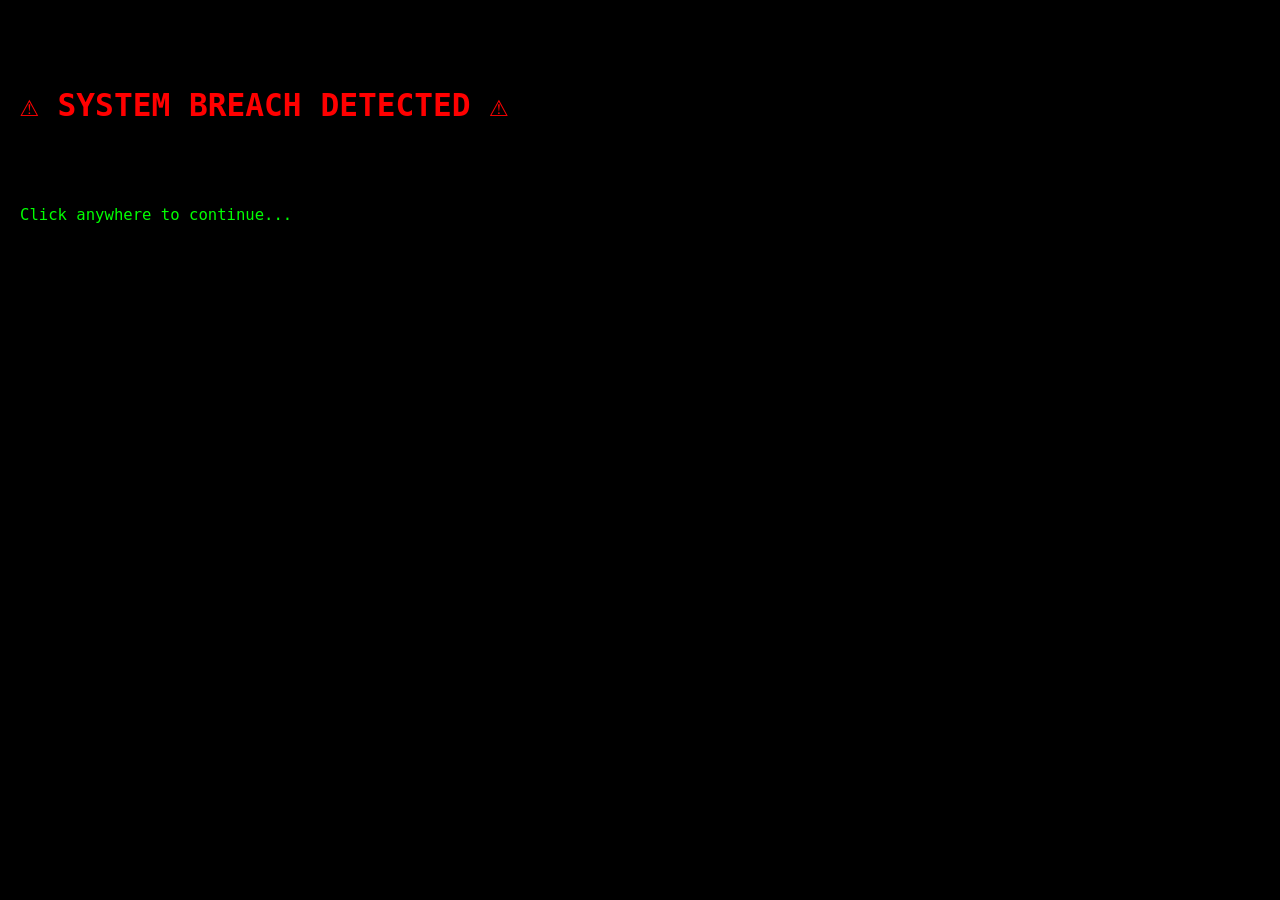
==== commit f88b9c54: "Create index.html" ====
--- a/index.html
+++ b/index.html
@@ -1,71 +1,86 @@
-<!doctype html><html lang=en-us><head itemscope itemtype=https://www.kali.org/><title>Kali Linux</title>
-<link href="style.min.css" rel=stylesheet><style>:root{--primary-color:#367BF0;--body-color:#f9f9f9;--text-color:#636363;--text-color-dark:#242738;--white-color:#ffffff;--light-color:;--font-family:Noto Sans;--dark-body-color:#010409;--dark-text-color:#eeeeec;--dark-text-color-dark:white;--dark-white-color:#16171d;--dark-light-color:;--color-kali-blue:#2777ff;--color-kali-purple:#a400a4}</style><link rel=stylesheet href="plugins/themify-icons/themify-icons.css"><script>const $=document.querySelector.bind(document),$$=document.querySelectorAll.bind(document)</script><script>document.addEventListener("click",({target:e})=>{let t=e;for(;t&&t.tagName!=="A";)t=t.parentElement;t&&!t.hash&&t.host===window.location.host&&!t.pathname.includes(".")&&(t.href+=(t.href.endsWith("/")?"":"/")+"index.html")},!0)</script></head><body><header class=bg-cover><nav class=container><a id=logo href=https://www.kali.org/ style=background-image:url(images/kali-logo.svg)></a><ul id=navigation><li><a href=https://www.kali.org/get-kali/>Get Kali</a></li><li><a href=https://www.kali.org/blog/>Blog</a></li><li class=dropdown-menu><span>Documentation <i class=ti-angle-down></i></span><div><a href=https://www.kali.org/docs/>Documentation Pages</a>
-<a href=https://www.kali.org/tools/>Tools Documentation</a>
-<a href=https://www.kali.org/faq/>Frequently Asked Questions</a>
-<a href="https://bugs.kali.org/search.php?project_id=1&category_id[]=General%20Bug&category_id[]=Kali%20Package%20Bug&category_id[]=Kali%20Package%20Improvement&status[]=30&status[]=40&status[]=50&sticky=on&sort=id%2Clast_updated&dir=DESC%2CDESC&hide_status=-2&match_type=0">Known Issues</a></div></li><li class=dropdown-menu><span>Community <i class=ti-angle-down></i></span><div><a href=https://www.kali.org/community/>Community Support</a>
-<a href=https://forums.kali.org/>Forums</a>
-<a href=https://discord.kali.org/>Discord</a>
-<a href=https://www.kali.org/newsletter/>Join Newsletter</a>
-<a href=https://http.kali.org/README?mirrorlist>Mirror Location</a>
-<a href=https://www.kali.org/docs/community/contribute/>Get Involved</a></div></li><li class=dropdown-menu><span>Courses <i class=ti-angle-down></i></span><div><a href=https://www.offsec.com/courses/pen-103/>Kali Linux Revealed (KLCP/PEN-103)</a>
-<a href=https://www.offsec.com/courses/pen-200/>PEN-200 (PWK/OSCP)</a>
-<a href=https://www.offsec.com/courses/pen-210/>PEN-210 (WiFu/OSWP)</a>
-<a href=https://www.offsec.com/courses/pen-300/>PEN-300 (ETBD/OSEP)</a>
-<a href=https://www.offsec.com/courses/web-200/>WEB-200 (WAWK/OSWA)</a>
-<a href=https://www.offsec.com/courses/web-300/>WEB-300 (AWAE/OSWE)</a>
-<a href=https://www.offsec.com/courses/exp-301/>EXP-301 (WUMED/OSED)</a>
-<a href=https://www.offsec.com/courses/exp-312/>EXP-312 (MCB/OSMR)</a>
-<a href=https://www.offsec.com/courses/exp-401/>EXP-401 (AWE/OSEE)</a>
-<a href=https://www.offsec.com/courses/soc-200/>SOC-200 (OSDA)</a></div></li><li class=dropdown-menu><span>Developers <i class=ti-angle-down></i></span><div><a href=https://gitlab.com/kalilinux>Git Repositories</a>
-<a href=https://pkg.kali.org/>Packages</a>
-<a href=https://autopkgtest.kali.org/>Auto Package Test</a>
-<a href=https://bugs.kali.org/>Bug Tracker</a>
-<a href=https://nethunter.kali.org/>Kali NetHunter Stats</a></div></li><li class=dropdown-menu><span>About <i class=ti-angle-down></i></span><div><a href=https://www.kali.org/features/>Kali Linux Overview</a>
-<a href=https://gitlab.com/kalilinux/documentation/press-pack/-/archive/main/press-pack-main.zip>Press Pack</a>
-<a href=https://www.kali.org/wallpapers>Wallpapers</a>
-<a href=https://offsec.usa.dowlis.com/kali/view-all.html>Kali Swag Store</a>
-<a href=https://www.kali.org/about-us/>Meet The Kali Team</a>
-<a href=https://www.kali.org/partnerships/>Partnerships</a>
-<a href=https://www.kali.org/contact/>Contact Us</a></div></li></ul><button title="show menu"><div></div><div></div><div></div></button></nav><div class=container id=banner><h1></h1><p></p><div id=searchbar><input placeholder="Want to know more about Kali? Search for it here!" autofocus>
-<i class=ti-search></i><ul id=search-result></ul></div></div><style>header{background-image:url(images/browser-home-page-banner.jpg)}#banner{color:#fff;text-align:center;padding:80px 0;position:relative}#banner h1{color:#fff;text-shadow:0 2px 5px rgba(0,0,0,.2)}#banner p{color:#fff;font-size:20px;opacity:.8}#searchbar{--input-height:50px;position:relative;width:90%;max-width:500px;margin:auto}#searchbar input{width:100%;height:var(--input-height);border-radius:calc(var(--input-height)/2);border:0;padding:0 50px 0 20px;font-size:16px;line-height:1.5;color:#495057;outline:0;box-shadow:0 2px 5px rgba(0,0,0,.2)}#searchbar input.expanded{border-bottom-left-radius:0;border-bottom-right-radius:0}#searchbar i{position:absolute;right:20px;top:50%;transform:translateY(-50%);font-size:14px;color:#000}#searchbar>ul i{width:8px}#searchbar>ul i:nth-last-child(2){right:40px}#searchbar>ul i:nth-last-child(3){right:60px}#search-result{position:absolute;max-height:220px;width:100%;border-radius:0 0 calc(var(--input-height)/2)calc(var(--input-height)/2);z-index:1;overflow:auto;text-align:left;line-height:2em;box-shadow:0 10px 15px rgba(0,0,0,.2);-ms-overflow-style:none;scrollbar-width:none}#search-result::-webkit-scrollbar{display:none}#search-result li{border-bottom:1px solid #e8e8e8;background:#fff;padding:0}#search-result li a{display:block;padding:4px 20px}#search-result code:empty{display:none}#search-result li a:focus,#search-result li a:hover{background:rgba(0,0,0,5%)}#search-result li::before{display:none}#search-result li:last-child{padding:10px 20px;background:#1a1a1a;box-shadow:inset 0 7px 3px -5px rgba(0,0,0,.1);border-bottom:0;font-weight:700}#search-result li:last-child a{color:#fff}</style><script>{const e=$("#searchbar input");let t=[{value:"Kali Linux Metapackages",url:"https://www.kali.org/docs/general-use/metapackages/"},{value:"All about sudo",url:"https://www.kali.org/docs/general-use/sudo/"},{value:"Building NetHunter",url:"https://www.kali.org/docs/nethunter/building-nethunter/"},{value:"Introduction",url:"https://www.kali.org/docs/introduction/"},{value:"Kali Linux Xfce FAQ",url:"https://www.kali.org/docs/general-use/xfce-faq/"},{value:"Kali WSL",url:"https://www.kali.org/docs/wsl/wsl-preparations/"},{value:"Setting up a system for packaging",url:"https://www.kali.org/docs/development/setting-up-packaging-system/"},{value:"What is Kali Linux?",url:"https://www.kali.org/docs/introduction/what-is-kali-linux/"},{value:"Common Cloud Based Setup Information",url:"https://www.kali.org/docs/troubleshooting/common-cloud-setup/"},{value:"Introduction to packaging step-by-step example",url:"https://www.kali.org/docs/development/intro-to-packaging-example/"},{value:"Minimum Install Setup Information",url:"https://www.kali.org/docs/troubleshooting/common-minimum-setup/"},{value:"Fixing Dual Boot",url:"https://www.kali.org/docs/troubleshooting/dual-boot/"},{value:"Intermediate packaging step-by-step example",url:"https://www.kali.org/docs/development/intermediate-packaging-example/"},{value:"Advanced Packaging Step-By-Step Example (FinalRecon & Python-icmplib)",url:"https://www.kali.org/docs/development/advanced-packaging-example/"},{value:"Everything you need to know about the switch to Python 3",url:"https://www.kali.org/docs/general-use/python3-transition/"},{value:"Installation",url:"https://www.kali.org/docs/installation/"},{value:"Porting NetHunter to New Devices manually",url:"https://www.kali.org/docs/nethunter/porting-nethunter/"},{value:"Using EoL Python Versions on Kali",url:"https://www.kali.org/docs/general-use/using-eol-python-versions/"},{value:"Installing Python Applications via pipx",url:"https://www.kali.org/docs/general-use/python3-external-packages/"},{value:"Porting NetHunter to New Devices with kernel builder",url:"https://www.kali.org/docs/nethunter/porting-nethunter-kernel-builder/"},{value:"Patching the Kernel",url:"https://www.kali.org/docs/nethunter/nethunter-kernel-1-patching/"},{value:"Should I Use Kali Linux?",url:"https://www.kali.org/docs/introduction/should-i-use-kali-linux/"},{value:"Virtualization",url:"https://www.kali.org/docs/virtualization/"},{value:"Getting the best out of the Kali Bot",url:"https://www.kali.org/docs/development/leveraging-the-kali-bot/"},{value:"Configuring the Kernel - General",url:"https://www.kali.org/docs/nethunter/nethunter-kernel-2-config-1/"},{value:"USB",url:"https://www.kali.org/docs/usb/"},{value:"Configuring the Kernel - Network",url:"https://www.kali.org/docs/nethunter/nethunter-kernel-3-config-2/"},{value:"Configuring the Kernel - Wifi",url:"https://www.kali.org/docs/nethunter/nethunter-kernel-4-config-3/"},{value:"Configuring the Kernel - SDR",url:"https://www.kali.org/docs/nethunter/nethunter-kernel-5-config-4/"},{value:"Kali On ARM",url:"https://www.kali.org/docs/arm/"},{value:"Win-KeX",url:"https://www.kali.org/docs/wsl/win-kex/"},{value:"Configuring the 3.x Kernel - USB",url:"https://www.kali.org/docs/nethunter/nethunter-kernel-6-config-5/"},{value:"Configuring the 4.x Kernel - USB",url:"https://www.kali.org/docs/nethunter/nethunter-kernel-7-config-6/"},{value:"Configuring the Kernel - CAN",url:"https://www.kali.org/docs/nethunter/nethunter-kernel-9-config-8/"},{value:"Configuring the Kernel - NFS",url:"https://www.kali.org/docs/nethunter/nethunter-kernel-8-config-7/"},{value:"Containers",url:"https://www.kali.org/docs/containers/"},{value:"Adding your device",url:"https://www.kali.org/docs/nethunter/nethunter-kernel-8-adding-your-device/"},{value:"WSL",url:"https://www.kali.org/docs/wsl/"},{value:"Cloud",url:"https://www.kali.org/docs/cloud/"},{value:"Fixing DPI (Dots Per Inch) / Large Fonts",url:"https://www.kali.org/docs/general-use/fixing-dpi/"},{value:"HiDPI (High Dots Per Inch) Display",url:"https://www.kali.org/docs/general-use/hidpi/"},{value:"Testing Checklist",url:"https://www.kali.org/docs/nethunter/testing-checklist/"},{value:"Which Image Should I Download?",url:"https://www.kali.org/docs/introduction/what-image-to-download/"},{value:"Kali NetHunter",url:"https://www.kali.org/docs/nethunter/"},{value:"Kali NetHunter Pro",url:"https://www.kali.org/docs/nethunter-pro/"},{value:"General Use",url:"https://www.kali.org/docs/general-use/"},{value:"Downloading Kali Linux",url:"https://www.kali.org/docs/introduction/download-official-kali-linux-images/"},{value:"Generate an Updated Kali ISO",url:"https://www.kali.org/docs/development/generate-updated-kali-iso/"},{value:"Install NVIDIA GPU Drivers",url:"https://www.kali.org/docs/general-use/install-nvidia-drivers-on-kali-linux/"},{value:"Making a Kali Bootable USB Drive (Linux)",url:"https://www.kali.org/docs/usb/live-usb-install-with-linux/"},{value:"Making a Kali Bootable USB Drive (macOS/OS X)",url:"https://www.kali.org/docs/usb/live-usb-install-with-mac/"},{value:"Making a Kali Bootable USB Drive on Windows",url:"https://www.kali.org/docs/usb/live-usb-install-with-windows/"},{value:"Win-KeX Enhanced Session Mode",url:"https://www.kali.org/docs/wsl/win-kex-esm/"},{value:"Win-KeX Seamless Mode",url:"https://www.kali.org/docs/wsl/win-kex-sl/"},{value:"Win-KeX Window Mode",url:"https://www.kali.org/docs/wsl/win-kex-win/"},{value:"Wireless Cards and NetHunter",url:"https://www.kali.org/docs/nethunter/wireless-cards/"},{value:"Creating A Custom Kali ISO",url:"https://www.kali.org/docs/development/live-build-a-custom-kali-iso/"},{value:"Download Kali Linux Images Securely",url:"https://www.kali.org/docs/introduction/download-images-securely/"},{value:"Building Custom Kali ISOs",url:"https://www.kali.org/docs/development/dojo-mastering-live-build/"},{value:"Tools",url:"https://www.kali.org/docs/tools/"},{value:"Kali Branches",url:"https://www.kali.org/docs/general-use/kali-branches/"},{value:"Kali's Default Credentials",url:"https://www.kali.org/docs/introduction/default-credentials/"},{value:"Rebuilding a Source Package",url:"https://www.kali.org/docs/development/rebuilding-a-package-from-source/"},{value:"Troubleshooting",url:"https://www.kali.org/docs/troubleshooting/"},{value:"Kali Network Repositories (/etc/apt/sources.list)",url:"https://www.kali.org/docs/general-use/kali-linux-sources-list-repositories/"},{value:"Recompiling the Kali Linux Kernel",url:"https://www.kali.org/docs/development/recompiling-the-kali-linux-kernel/"},{value:"Get the latest unreleased features and bug fixes with Kali Bleeding Edge",url:"https://www.kali.org/docs/general-use/kali-bleeding-edge/"},{value:"Kali Development",url:"https://www.kali.org/docs/development/"},{value:"Community",url:"https://www.kali.org/docs/community/"},{value:"Preparing a Kali Linux ARM chroot",url:"https://www.kali.org/docs/development/kali-linux-arm-chroot/"},{value:"ARM Build Scripts",url:"https://www.kali.org/docs/development/arm-build-scripts/"},{value:"ARM Cross-Compilation",url:"https://www.kali.org/docs/development/arm-cross-compilation-environment/"},{value:"Policy",url:"https://www.kali.org/docs/policy/"},{value:"Standalone Kali Linux 2021.4 Installation on a USB Drive, Fully Encrypted",url:"https://www.kali.org/docs/usb/usb-standalone-encrypted/"},{value:"Updating Kali Linux on USB",url:"https://www.kali.org/docs/usb/updating-kali-on-usb/"},{value:"Adding Persistence to a Kali Linux Live USB Drive",url:"https://www.kali.org/docs/usb/usb-persistence/"},{value:"Installing Kali Linux",url:"https://www.kali.org/docs/installation/hard-disk-install/"},{value:"Installing VMware on Kali (Host)",url:"https://www.kali.org/docs/virtualization/install-vmware-host/"},{value:"Kali Undercover",url:"https://www.kali.org/docs/introduction/kali-undercover/"},{value:"Packaging Applications with Kaboxer",url:"https://www.kali.org/docs/development/packaging-apps-with-kaboxer/"},{value:"Installing VMware on Apple Silicon (M1/M2/M3) Macs (Host)",url:"https://www.kali.org/docs/virtualization/install-vmware-silicon-host/"},{value:"Installing Kali on Mac Hardware",url:"https://www.kali.org/docs/installation/hard-disk-install-on-mac/"},{value:"Installing VirtualBox on Kali (Host)",url:"https://www.kali.org/docs/virtualization/install-virtualbox-host/"},{value:"Adding Encrypted Persistence to a Kali Linux Live USB Drive",url:"https://www.kali.org/docs/usb/usb-persistence-encryption/"},{value:"Kali inside Parallels (Guest VM)",url:"https://www.kali.org/docs/virtualization/install-parallels-guest-vm/"},{value:"Dual Booting Kali with Linux",url:"https://www.kali.org/docs/installation/dual-boot-kali-with-linux/"},{value:"Kali inside Vagrant (Guest VM)",url:"https://www.kali.org/docs/virtualization/install-vagrant-guest-vm/"},{value:"USB Boot in VMware",url:"https://www.kali.org/docs/usb/boot-usb-in-a-vm/"},{value:"Kali inside VMware (Guest VM)",url:"https://www.kali.org/docs/virtualization/install-vmware-guest-vm/"},{value:"USB Boot in VirtualBox",url:"https://www.kali.org/docs/usb/boot-usb-in-virtualbox/"},{value:"Import Pre-Made Kali VMware VM",url:"https://www.kali.org/docs/virtualization/import-premade-vmware/"},{value:"Dual Booting Kali with macOS/OS X",url:"https://www.kali.org/docs/installation/dual-boot-kali-with-mac/"},{value:"Kali inside VirtualBox (Guest VM)",url:"https://www.kali.org/docs/virtualization/install-virtualbox-guest-vm/"},{value:"Import Pre-Made Kali VirtualBox VM",url:"https://www.kali.org/docs/virtualization/import-premade-virtualbox/"},{value:"Kali inside Hyper-V (Guest VM)",url:"https://www.kali.org/docs/virtualization/install-hyper-v-guest-vm/"},{value:"Import Pre-Made Kali Hyper-V VM",url:"https://www.kali.org/docs/virtualization/import-premade-hyperv/"},{value:"Kali inside UTM (Guest VM)",url:"https://www.kali.org/docs/virtualization/install-utm-guest-vm/"},{value:"Kali inside QEMU/LibVirt with virt-manager (Guest VM)",url:"https://www.kali.org/docs/virtualization/install-qemu-guest-vm/"},{value:"Dual Booting Kali with Windows",url:"https://www.kali.org/docs/installation/dual-boot-kali-with-windows/"},{value:"Troubleshooting Kali VMware VM",url:"https://www.kali.org/docs/virtualization/troubleshooting-vmware/"},{value:"Improving Virtual Machine Performance for VMware",url:"https://www.kali.org/docs/virtualization/improving-vm-performance-vmware/"},{value:"Installing VMware Tools (Guest Tools)",url:"https://www.kali.org/docs/virtualization/install-vmware-guest-tools/"},{value:"BTRFS Install (Kali Unkaputtbar)",url:"https://www.kali.org/docs/installation/btrfs/"},{value:"Installing VirtualBox Guest Addition (Guest Tools)",url:"https://www.kali.org/docs/virtualization/install-virtualbox-guest-additions/"},{value:"Installing Hyper-V Enhanced Session Mode (Guest Tools)",url:"https://www.kali.org/docs/virtualization/install-hyper-v-guest-enhanced-session-mode/"},{value:"Converting VMX to an OVA",url:"https://www.kali.org/docs/virtualization/converting-vmx-to-ova/"},{value:"Deploying Kali over Network PXE Install",url:"https://www.kali.org/docs/installation/network-pxe/"},{value:"Kali Press Release",url:"https://www.kali.org/docs/introduction/press-release/"},{value:"Kali Linux History",url:"https://www.kali.org/docs/introduction/kali-linux-history/"},{value:"Kali ARM History",url:"https://www.kali.org/docs/introduction/kali-on-arm-a-bit-of-history/"},{value:"Kali NetHunter History",url:"https://www.kali.org/docs/introduction/kali-nethunter-history/"},{value:"No sound on Kali 2023.2",url:"https://www.kali.org/docs/troubleshooting/no-sound/"},{value:"Blogs",url:"https://www.kali.org/blog/"},{value:"Kali Linux",url:"https://www.kali.org/"},{value:"Kali Linux On The New Modern WSL",url:"https://www.kali.org/blog/kali-linux-modern-wsl/"},{value:"Kali Linux 2024.4 Release (Python 3.12, Goodbye i386, Raspberry Pi Imager & Kali NetHunter)",url:"https://www.kali.org/blog/kali-linux-2024-4-release/"},{value:"Contributing to Kali",url:"https://www.kali.org/blog/contributing-to-kali/"},{value:"Forums Refresh",url:"https://www.kali.org/blog/forums-refresh/"},{value:"The end of the i386 kernel and images",url:"https://www.kali.org/blog/end-of-i386-kernel-and-images/"},{value:"Kali Linux 2024.3 Release (Multiple transitions)",url:"https://www.kali.org/blog/kali-linux-2024-3-release/"},{value:"Kali Linux 2024.2 Release (t64, GNOME 46 & Community Packages)",url:"https://www.kali.org/blog/kali-linux-2024-2-release/"},{value:"xz-utils backdoor: how to get started",url:"https://www.kali.org/blog/xz-backdoor-getting-started/"},{value:"All about the xz-utils backdoor",url:"https://www.kali.org/blog/about-the-xz-backdoor/"},{value:"Kali Linux 2024.1 Release (Micro Mirror)",url:"https://www.kali.org/blog/kali-linux-2024-1-release/"},{value:"Kali Linux DEI Promise",url:"https://www.kali.org/blog/dei-promise/"},{value:"The great non-free-firmware transition",url:"https://www.kali.org/blog/non-free-firmware-transition/"},{value:"Kali Linux 2023.4 Release (Cloud ARM64, Vagrant Hyper-V & Raspberry Pi 5)",url:"https://www.kali.org/blog/kali-linux-2023-4-release/"},{value:"Kali Linux 2023.3 Release (Internal Infrastructure & Kali Autopilot)",url:"https://www.kali.org/blog/kali-linux-2023-3-release/"},{value:"Pip install and Python's externally managed",url:"https://www.kali.org/blog/python-externally-managed/"},{value:"Kali Linux 2023.2 Release (Hyper-V & PipeWire)",url:"https://www.kali.org/blog/kali-linux-2023-2-release/"},{value:"Happy 10th anniversary & Kali's story ...so far",url:"https://www.kali.org/blog/10-years/"},{value:"Kali Linux 2023.1 Release (Kali Purple & Python Changes)",url:"https://www.kali.org/blog/kali-linux-2023-1-release/"},{value:"Kali Linux (is) Everywhere!",url:"https://www.kali.org/blog/kali-linux-is-everywhere/"},{value:"Kali Linux 2022.4 Release (Azure, Social & Kali NetHunter Pro)",url:"https://www.kali.org/blog/kali-linux-2022-4-release/"},{value:"Remotely Accessing Secure Kali Pi",url:"https://www.kali.org/blog/remotely-accessing-secure-kali-raspberry-pi/"},{value:"Kali Community Themes",url:"https://www.kali.org/blog/kali-community-themes/"},{value:"Community Showcase: Raspberry Pi Zero W P4wnP1 A.L.O.A.",url:"https://www.kali.org/blog/community-showcase-using-kali-pi-p4wnp1-aloa/"},{value:"Kali Linux 2022.3 Release (Discord & Test Lab)",url:"https://www.kali.org/blog/kali-linux-2022-3-release/"},{value:"Secure Kali Pi (2022)",url:"https://www.kali.org/blog/secure-kali-raspberry-pi/"},{value:"Weekly Virtual Machines, with Build Scripts",url:"https://www.kali.org/blog/kali-vm-builder-weekly/"},{value:"Kali Linux in Linode's Cloud",url:"https://www.kali.org/blog/kali-and-linode/"},{value:"Kali Linux 2022.2 Release (GNOME 42, KDE 5.24 & hollywood-activate)",url:"https://www.kali.org/blog/kali-linux-2022-2-release/"},{value:"Kali Unkaputtbar",url:"https://www.kali.org/blog/unkaputtbar/"},{value:"Kali Linux 2022.1 Release (Visual Updates, Kali Everything ISOs, Legacy SSH)",url:"https://www.kali.org/blog/kali-linux-2022-1-release/"},{value:"Kali's stable Docker image is now named kali-last-release",url:"https://www.kali.org/blog/renaming-kali-stable-docker-image/"},{value:"Kali Linux 2021.4 Release",url:"https://www.kali.org/blog/kali-linux-2021-4-release/"},{value:"Kali Linux 2021.3 Release (OpenSSL, Kali-Tools, Kali Live VM Support, Kali NetHunter Smartwatch)",url:"https://www.kali.org/blog/kali-linux-2021-3-release/"},{value:"Kali Linux 2021.2 Release (Kaboxer, Kali-Tweaks, Bleeding-Edge & Privileged Ports)",url:"https://www.kali.org/blog/kali-linux-2021-2-release/"},{value:"Kaboxer - Kali Applications Boxer",url:"https://www.kali.org/blog/introducing-kaboxer/"},{value:"Ampere Hardware & Kali Linux",url:"https://www.kali.org/blog/ampere/"},{value:"Enabling Root",url:"https://www.kali.org/docs/general-use/enabling-root/"},{value:"Kali Docs",url:"https://www.kali.org/docs/"},{value:"Kali Linux 2021.1 Release (Command-Not-Found)",url:"https://www.kali.org/blog/kali-linux-2021-1-release/"},{value:"BC Security's Empire/Starkiller & Kali Linux",url:"https://www.kali.org/blog/empire-starkiller/"},{value:"Kali Linux + Mr. Robot ARG Society",url:"https://www.kali.org/blog/mr-robot-arg-society/"},{value:"The last 12 Months (2019/2020) & Looking Forwards (2021)",url:"https://www.kali.org/blog/2019-2020-review-onwards-with-2021/"},{value:"Announcing Kali Linux Newsletter + Keeping in Touch",url:"https://www.kali.org/blog/kali-linux-newsletter-keeping-in-touch/"},{value:"Kali Linux 2020.4 Release (ZSH, Bash, CME, MOTD, AWS, Docs, Win-KeX & Vagrant)",url:"https://www.kali.org/blog/kali-linux-2020-4-release/"},{value:"Win-KeX Version 2.0",url:"https://www.kali.org/blog/win-kex-version-2-0/"},{value:"Kali Linux 2020.3 Release (ZSH, Win-KeX, HiDPI & Bluetooth Arsenal)",url:"https://www.kali.org/blog/kali-linux-2020-3-release/"},{value:"Contributing run-time tests with autopkgtest",url:"https://www.kali.org/docs/development/contributing-runtime-tests/"},{value:"Kali Linux 2020.2 Release (KDE & PowerShell)",url:"https://www.kali.org/blog/kali-linux-2020-2-release/"},{value:"Kali NetHunter Updates",url:"https://www.kali.org/blog/kali-nethunter-updates/"},{value:"Kali Linux 2020.1a Release",url:"https://www.kali.org/blog/kali-linux-2020-1a-release/"},{value:"Kali Everywhere!",url:"https://www.kali.org/blog/kali-everywhere/"},{value:"Kali Linux 2020.1 Release (Non-Root, Single Installer & NetHunter Rootless)",url:"https://www.kali.org/blog/kali-linux-2020-1-release/"},{value:"Kali Default Non-Root User",url:"https://www.kali.org/blog/kali-default-non-root-user/"},{value:"How Kali deals with the upcoming Python 2 End-of-Life",url:"https://www.kali.org/blog/python-2-end-of-life/"},{value:"Kali Linux 2019.4 Release (Xfce, Gnome, GTK3, Kali-Undercover, Kali-Docs, KeX, PowerShell & Public Packaging)",url:"https://www.kali.org/blog/kali-linux-2019-4-release/"},{value:"Kali Linux 2019.3 Release (Cloudflare, Kali-status, metapackages, Helper-Scripts & LXD)",url:"https://www.kali.org/blog/kali-linux-2019-3-release/"},{value:"Major Metapackage Makeover",url:"https://www.kali.org/blog/major-metapackage-makeover/"},{value:"Kali NetHunter App Store - Public Beta",url:"https://www.kali.org/blog/kali-nethunter-app-store/"},{value:"Raspberry Pi 4 and Kali",url:"https://www.kali.org/blog/raspberry-pi-4-and-kali/"},{value:"Kali Linux in the DigitalOcean Cloud",url:"https://www.kali.org/blog/kali-linux-in-the-digitalocean-cloud/"},{value:"Kali Linux Roadmap (2019/2020)",url:"https://www.kali.org/blog/kali-linux-roadmap-2019-2020/"},{value:"WSL2 and Kali",url:"https://www.kali.org/blog/wsl2-and-kali/"},{value:"Kali Linux 2019.2 Release",url:"https://www.kali.org/blog/kali-linux-2019-2-release/"},{value:"Kali Linux 2019.1 Release",url:"https://www.kali.org/blog/kali-linux-2019-1-release/"},{value:"Kali Linux for the Gemini PDA",url:"https://www.kali.org/blog/kali-linux-for-the-gemini-pda/"},{value:"Kali Linux 2018.4 Release",url:"https://www.kali.org/blog/kali-linux-2018-4-release/"},{value:"Announcing Kali for Vagrant",url:"https://www.kali.org/blog/announcing-kali-for-vagrant/"},{value:"Making your own Kali Linux Metapackages",url:"https://www.kali.org/blog/making-your-own-kali-linux-metapackages/"},{value:"WireGuard on Kali",url:"https://www.kali.org/blog/wireguard-on-kali/"},{value:"My Custom Kali Linux Distribution",url:"https://www.kali.org/blog/my-custom-kali-linux-distribution/"},{value:"Kali Linux 2018.3 Release",url:"https://www.kali.org/blog/kali-linux-2018-3-release/"},{value:"Build Kali with Live-Build on Debian Based Systems",url:"https://www.kali.org/blog/build-kali-with-live-build-on-debian-based-systems/"},{value:"Secure Kali Pi 2018",url:"https://www.kali.org/blog/secure-kali-pi-2018/"},{value:"Installing PowerShell on Kali Linux",url:"https://www.kali.org/blog/installing-powershell-on-kali-linux/"},{value:"Kali Linux 2018.2 Release",url:"https://www.kali.org/blog/kali-linux-2018-2-release/"},{value:"Finding Packages for Kali Linux",url:"https://www.kali.org/blog/finding-packages-for-kali-linux/"},{value:"Kali Linux in the Windows App Store",url:"https://www.kali.org/blog/kali-linux-in-the-windows-app-store/"},{value:"Kali Linux 2018.1 Release",url:"https://www.kali.org/blog/kali-linux-2018-1-release/"},{value:"Your Journey Starts Here",url:"https://www.kali.org/blog/your-kali-training-journey-starts-here/"},{value:"Kali on the Windows Subsystem for Linux",url:"https://www.kali.org/blog/kali-on-the-windows-subsystem-for-linux/"},{value:"Kali Linux 2017.3 Release",url:"https://www.kali.org/blog/kali-linux-2017-3-release/"},{value:"Configuring and Tuning OpenVAS in Kali Linux",url:"https://www.kali.org/blog/configuring-and-tuning-openvas-in-kali-linux/"},{value:"Kali on KRACK",url:"https://www.kali.org/blog/kali-on-krack/"},{value:"Advanced Package Management in Kali Linux",url:"https://www.kali.org/blog/advanced-package-management-in-kali-linux/"},{value:"Kali Linux 2017.2 Release",url:"https://www.kali.org/blog/kali-linux-2017-2-release/"},{value:"VMware Fusion Kali USB Boot",url:"https://www.kali.org/blog/vmware-fusion-kali-usb-boot/"},{value:"Kali Drones, Portable CTF Builds, Raspberry Pi Craziness and More!",url:"https://www.kali.org/blog/kali-drones-portable-ctf-builds-raspberry-pi-craziness-and-more/"},{value:"Kali Linux 2017.1 Release",url:"https://www.kali.org/blog/kali-linux-2017-1-release/"},{value:"Kali Linux Repository HTTPS Support",url:"https://www.kali.org/blog/kali-linux-repository-https-support/"},{value:"Cracking in the Cloud with CUDA GPUs",url:"https://www.kali.org/blog/cloud-cracking-with-cuda-gpu/"},{value:"The Kali Linux Certified Professional",url:"https://www.kali.org/blog/introducing-kali-linux-certified-professional/"},{value:"Kali Linux in the AWS cloud, again",url:"https://www.kali.org/blog/kali-linux-aws-cloud/"},{value:"Azure Marketplace, Weekly ISO Builds",url:"https://www.kali.org/blog/azure-marketplace-weekly-iso-builds/"},{value:"Kali Linux 2016.2 Release",url:"https://www.kali.org/blog/kali-linux-2016-2-release/"},{value:"Hacking with Kali at Black Hat USA 2016",url:"https://www.kali.org/blog/hacking-kali-black-hat/"},{value:"Kali Linux Dojo at Black Hat Vegas 2016",url:"https://www.kali.org/blog/kali-dojo-black-hat-vegas-2016/"},{value:"Kali Linux 2016.1 Release - Rolling Edition",url:"https://www.kali.org/blog/kali-linux-2016-1-release/"},{value:"Kali Moto End of Life & Kali Dojo Slides",url:"https://www.kali.org/blog/kali-moto-eol/"},{value:"Kali Linux 2.0 Release - Sana",url:"https://www.kali.org/blog/kali-linux-2-0-release/"},{value:"Kali Linux 2.0 Release Day Scheduled",url:"https://www.kali.org/blog/kali-linux-2-release-day-scheduled/"},{value:"Official Kali Linux Docker Images Released",url:"https://www.kali.org/blog/official-kali-linux-docker-images/"},{value:"Pixiewps, Reaver & Aircrack-ng Wireless Penetration Testing Tool Updates",url:"https://www.kali.org/blog/pixiewps-reaver-aircrack-ng-updates/"},{value:"OpenVAS 8.0 Vulnerability Scanning",url:"https://www.kali.org/blog/openvas-vulnerability-scanning/"},{value:"Kali Linux 1.1.0 Release",url:"https://www.kali.org/blog/kali-linux-1-1-0-release/"},{value:"Kali & NetHunter Security Release Fixes",url:"https://www.kali.org/blog/kali-linux-1-0-9a-release/"},{value:"Kali Tools Website Launched, 1.0.9 Release",url:"https://www.kali.org/blog/kali-linux-1-0-9-release/"},{value:"Kali Linux 1.0.8 Release with EFI Boot Support",url:"https://www.kali.org/blog/kali-linux-1-0-8-release/"},{value:"Kali Linux 1.0.7 Release",url:"https://www.kali.org/blog/kali-linux-1-0-7-release/"},{value:"Kali Linux Metapackages",url:"https://www.kali.org/blog/kali-linux-metapackages/"},{value:"Kali Linux Amazon EC2 AMI",url:"https://www.kali.org/blog/kali-linux-amazon-ec2-ami/"},{value:"Passing the Hash with Remote Desktop",url:"https://www.kali.org/blog/passing-hash-remote-desktop/"},{value:"How to Nuke your Encrypted Kali Installation",url:"https://www.kali.org/blog/nuke-kali-linux-luks/"},{value:"Kali Linux 1.0.6 Release",url:"https://www.kali.org/blog/kali-linux-1-0-6-release/"},{value:"Emergency Self Destruction of LUKS in Kali",url:"https://www.kali.org/blog/emergency-self-destruction-luks-kali/"},{value:"Ultimate Pentesting PwnBox (2013) - Utilite Pro",url:"https://www.kali.org/blog/ultimate-pentesting-pwnbox-2013-utilite/"},{value:"Kali Linux 1.0.5 and Software Defined Radio",url:"https://www.kali.org/blog/kali-linux-1-0-5-release/"},{value:"Kali Linux on Android using Linux Deploy",url:"https://www.kali.org/blog/kali-linux-android-linux-deploy/"},{value:"Tracking and Fixing an Installer Bug",url:"https://www.kali.org/blog/tracking-fixing-installer-bugs/"},{value:"Kali Linux - Penetration Testing Platform",url:"https://www.kali.org/blog/kali-linux-penetration-testing-platform/"},{value:"Kali Linux 1.0.4 Summer Update Release",url:"https://www.kali.org/blog/kali-linux-1-0-4-release/"},{value:"Pass the Hash toolkit, Winexe and more.",url:"https://www.kali.org/blog/pass-the-hash-toolkit-winexe-updates/"},{value:"Kali Linux Accessibility Improvements",url:"https://www.kali.org/blog/kali-linux-1-0-3-release/"},{value:"Bleeding Edge Kali Linux",url:"https://www.kali.org/blog/bleeding-edge-kali-repositories/"},{value:"Kali Linux Release Aftermath",url:"https://www.kali.org/blog/kali-linux-1-0-1-release/"},{value:"Kali Linux 1.0 Release - Moto - The Birth of Kali Linux",url:"https://www.kali.org/blog/kali-linux-1-0-0-release/"},{value:"What's New in Kali Linux?",url:"https://www.kali.org/blog/kali-linux-whats-new/"},{value:"",url:"https://www.kali.org/browser-home-page/"},{value:"0trace",url:"https://www.kali.org/tools/0trace/",icon:'<i class="ti-archive" title="Source Project"></i> <i class="ti-package" title="Includes 0trace package"></i>'},{value:"0trace.sh",url:"https://www.kali.org/tools/0trace/#0tracesh",icon:'<i title="Command">$</i>',type:"command"},{value:"sendprobe",url:"https://www.kali.org/tools/0trace/#sendprobe",icon:'<i title="Command">$</i>',type:"command"},{value:"usleep",url:"https://www.kali.org/tools/0trace/#usleep",icon:'<i title="Command">$</i>',type:"command"},{value:"7zip",url:"https://www.kali.org/tools/7zip/",icon:'<i class="ti-archive" title="Source Project"></i>'},{value:"7zip",url:"https://www.kali.org/tools/7zip/#7zip",icon:'<i class="ti-package" title="Package"></i>',type:"package"},{value:"7z",url:"https://www.kali.org/tools/7zip/#7z",icon:'<i title="Command">$</i>',type:"command"},{value:"7za",url:"https://www.kali.org/tools/7zip/#7za",icon:'<i title="Command">$</i>',type:"command"},{value:"7zr",url:"https://www.kali.org/tools/7zip/#7zr",icon:'<i title="Command">$</i>',type:"command"},{value:"p7zip",url:"https://www.kali.org/tools/7zip/#p7zip",icon:'<i title="Command">$</i>',type:"command"},{value:"7zip-standalone",url:"https://www.kali.org/tools/7zip/#7zip-standalone",icon:'<i class="ti-package" title="Package"></i>',type:"package"},{value:"7zz",url:"https://www.kali.org/tools/7zip/#7zz",icon:'<i title="Command">$</i>',type:"command"},{value:"above",url:"https://www.kali.org/tools/above/",icon:'<i class="ti-archive" title="Source Project"></i> <i class="ti-package" title="Includes above package"></i> <i title="Includes above command">$</i>'},{value:'Acer Tegra Chromebook 13" (Nyan)',url:"https://www.kali.org/docs/arm/chromebook-nyan/"},{value:"aesfix",url:"https://www.kali.org/tools/aesfix/",icon:'<i class="ti-archive" title="Source Project"></i> <i class="ti-package" title="Includes aesfix package"></i> <i title="Includes aesfix command">$</i>'},{value:"aeskeyfind",url:"https://www.kali.org/tools/aeskeyfind/",icon:'<i class="ti-archive" title="Source Project"></i> <i class="ti-package" title="Includes aeskeyfind package"></i> <i title="Includes aeskeyfind command">$</i>'},{value:"afflib",url:"https://www.kali.org/tools/afflib/",icon:'<i class="ti-archive" title="Source Project"></i>'},{value:"afflib-tools",url:"https://www.kali.org/tools/afflib/#afflib-tools",icon:'<i class="ti-package" title="Package"></i>',type:"package"},{value:"affcat",url:"https://www.kali.org/tools/afflib/#affcat",icon:'<i title="Command">$</i>',type:"command"},{value:"affcompare",url:"https://www.kali.org/tools/afflib/#affcompare",icon:'<i title="Command">$</i>',type:"command"},{value:"affconvert",url:"https://www.kali.org/tools/afflib/#affconvert",icon:'<i title="Command">$</i>',type:"command"},{value:"affcopy",url:"https://www.kali.org/tools/afflib/#affcopy",icon:'<i title="Command">$</i>',type:"command"},{value:"affcrypto",url:"https://www.kali.org/tools/afflib/#affcrypto",icon:'<i title="Command">$</i>',type:"command"},{value:"affdiskprint",url:"https://www.kali.org/tools/afflib/#affdiskprint",icon:'<i title="Command">$</i>',type:"command"},{value:"affinfo",url:"https://www.kali.org/tools/afflib/#affinfo",icon:'<i title="Command">$</i>',type:"command"},{value:"affix",url:"https://www.kali.org/tools/afflib/#affix",icon:'<i title="Command">$</i>',type:"command"},{value:"affrecover",url:"https://www.kali.org/tools/afflib/#affrecover",icon:'<i title="Command">$</i>',type:"command"},{value:"affsegment",url:"https://www.kali.org/tools/afflib/#affsegment",icon:'<i title="Command">$</i>',type:"command"},{value:"affsign",url:"https://www.kali.org/tools/afflib/#affsign",icon:'<i title="Command">$</i>',type:"command"},{value:"affstats",url:"https://www.kali.org/tools/afflib/#affstats",icon:'<i title="Command">$</i>',type:"command"},{value:"affuse",url:"https://www.kali.org/tools/afflib/#affuse",icon:'<i title="Command">$</i>',type:"command"},{value:"affverify",url:"https://www.kali.org/tools/afflib/#affverify",icon:'<i title="Command">$</i>',type:"command"},{value:"affxml",url:"https://www.kali.org/tools/afflib/#affxml",icon:'<i title="Command">$</i>',type:"command"},{value:"libafflib-dev",url:"https://www.kali.org/tools/afflib/#libafflib-dev",icon:'<i class="ti-package" title="Package"></i>',type:"package"},{value:"libafflib0t64",url:"https://www.kali.org/tools/afflib/#libafflib0t64",icon:'<i class="ti-package" title="Package"></i>',type:"package"},{value:"aflplusplus",url:"https://www.kali.org/tools/aflplusplus/",icon:'<i class="ti-archive" title="Source Project"></i>'},{value:"afl++",url:"https://www.kali.org/tools/aflplusplus/#afl",icon:'<i class="ti-package" title="Package"></i>',type:"package"},{value:"afl-addseeds",url:"https://www.kali.org/tools/aflplusplus/#afl-addseeds",icon:'<i title="Command">$</i>',type:"command"},{value:"afl-analyze",url:"https://www.kali.org/tools/aflplusplus/#afl-analyze",icon:'<i title="Command">$</i>',type:"command"},{value:"afl-c++",url:"https://www.kali.org/tools/aflplusplus/#afl-c",icon:'<i title="Command">$</i>',type:"command"},{value:"afl-cc",url:"https://www.kali.org/tools/aflplusplus/#afl-cc",icon:'<i title="Command">$</i>',type:"command"},{value:"afl-clang",url:"https://www.kali.org/tools/aflplusplus/#afl-clang",icon:'<i title="Command">$</i>',type:"command"},{value:"afl-clang++",url:"https://www.kali.org/tools/aflplusplus/#afl-clang-1",icon:'<i title="Command">$</i>',type:"command"},{value:"afl-clang-fast",url:"https://www.kali.org/tools/aflplusplus/#afl-clang-fast",icon:'<i title="Command">$</i>',type:"command"},{value:"afl-clang-fast++",url:"https://www.kali.org/tools/aflplusplus/#afl-clang-fast-1",icon:'<i title="Command">$</i>',type:"command"},{value:"afl-clang-lto",url:"https://www.kali.org/tools/aflplusplus/#afl-clang-lto",icon:'<i title="Command">$</i>',type:"command"},{value:"afl-clang-lto++",url:"https://www.kali.org/tools/aflplusplus/#afl-clang-lto-1",icon:'<i title="Command">$</i>',type:"command"},{value:"afl-cmin",url:"https://www.kali.org/tools/aflplusplus/#afl-cmin",icon:'<i title="Command">$</i>',type:"command"},{value:"afl-cmin.bash",url:"https://www.kali.org/tools/aflplusplus/#afl-cminbash",icon:'<i title="Command">$</i>',type:"command"},{value:"afl-fuzz",url:"https://www.kali.org/tools/aflplusplus/#afl-fuzz",icon:'<i title="Command">$</i>',type:"command"},{value:"afl-g++",url:"https://www.kali.org/tools/aflplusplus/#afl-g",icon:'<i title="Command">$</i>',type:"command"},{value:"afl-g++-fast",url:"https://www.kali.org/tools/aflplusplus/#afl-g-fast",icon:'<i title="Command">$</i>',type:"command"},{value:"afl-gcc",url:"https://www.kali.org/tools/aflplusplus/#afl-gcc",icon:'<i title="Command">$</i>',type:"command"},{value:"afl-gcc-fast",url:"https://www.kali.org/tools/aflplusplus/#afl-gcc-fast",icon:'<i title="Command">$</i>',type:"command"},{value:"afl-gotcpu",url:"https://www.kali.org/tools/aflplusplus/#afl-gotcpu",icon:'<i title="Command">$</i>',type:"command"},{value:"afl-ld-lto",url:"https://www.kali.org/tools/aflplusplus/#afl-ld-lto",icon:'<i title="Command">$</i>',type:"command"},{value:"afl-lto",url:"https://www.kali.org/tools/aflplusplus/#afl-lto",icon:'<i title="Command">$</i>',type:"command"},{value:"afl-lto++",url:"https://www.kali.org/tools/aflplusplus/#afl-lto-1",icon:'<i title="Command">$</i>',type:"command"},{value:"afl-network-client",url:"https://www.kali.org/tools/aflplusplus/#afl-network-client",icon:'<i title="Command">$</i>',type:"command"},{value:"afl-network-server",url:"https://www.kali.org/tools/aflplusplus/#afl-network-server",icon:'<i title="Command">$</i>',type:"command"},{value:"afl-persistent-config",url:"https://www.kali.org/tools/aflplusplus/#afl-persistent-config",icon:'<i title="Command">$</i>',type:"command"},{value:"afl-plot",url:"https://www.kali.org/tools/aflplusplus/#afl-plot",icon:'<i title="Command">$</i>',type:"command"},{value:"afl-showmap",url:"https://www.kali.org/tools/aflplusplus/#afl-showmap",icon:'<i title="Command">$</i>',type:"command"},{value:"afl-system-config",url:"https://www.kali.org/tools/aflplusplus/#afl-system-config",icon:'<i title="Command">$</i>',type:"command"},{value:"afl-tmin",url:"https://www.kali.org/tools/aflplusplus/#afl-tmin",icon:'<i title="Command">$</i>',type:"command"},{value:"afl-whatsup",url:"https://www.kali.org/tools/aflplusplus/#afl-whatsup",icon:'<i title="Command">$</i>',type:"command"},{value:"afl++-doc",url:"https://www.kali.org/tools/aflplusplus/#afl-doc",icon:'<i class="ti-package" title="Package"></i>',type:"package"},{value:"aircrack-ng",url:"https://www.kali.org/tools/aircrack-ng/",icon:'<i class="ti-archive" title="Source Project"></i>'},{value:"aircrack-ng",url:"https://www.kali.org/tools/aircrack-ng/#aircrack-ng",icon:'<i class="ti-package" title="Package"></i>',type:"package"},{value:"airbase-ng",url:"https://www.kali.org/tools/aircrack-ng/#airbase-ng",icon:'<i title="Command">$</i>',type:"command"},{value:"aircrack-ng",url:"https://www.kali.org/tools/aircrack-ng/#aircrack-ng-1",icon:'<i title="Command">$</i>',type:"command"},{value:"airdecap-ng",url:"https://www.kali.org/tools/aircrack-ng/#airdecap-ng",icon:'<i title="Command">$</i>',type:"command"},{value:"airdecloak-ng",url:"https://www.kali.org/tools/aircrack-ng/#airdecloak-ng",icon:'<i title="Command">$</i>',type:"command"},{value:"aireplay-ng",url:"https://www.kali.org/tools/aircrack-ng/#aireplay-ng",icon:'<i title="Command">$</i>',type:"command"},{value:"airmon-ng",url:"https://www.kali.org/tools/aircrack-ng/#airmon-ng",icon:'<i title="Command">$</i>',type:"command"},{value:"airodump-ng",url:"https://www.kali.org/tools/aircrack-ng/#airodump-ng",icon:'<i title="Command">$</i>',type:"command"},{value:"airodump-ng-oui-update",url:"https://www.kali.org/tools/aircrack-ng/#airodump-ng-oui-update",icon:'<i title="Command">$</i>',type:"command"},{value:"airolib-ng",url:"https://www.kali.org/tools/aircrack-ng/#airolib-ng",icon:'<i title="Command">$</i>',type:"command"},{value:"airserv-ng",url:"https://www.kali.org/tools/aircrack-ng/#airserv-ng",icon:'<i title="Command">$</i>',type:"command"},{value:"airtun-ng",url:"https://www.kali.org/tools/aircrack-ng/#airtun-ng",icon:'<i title="Command">$</i>',type:"command"},{value:"airventriloquist-ng",url:"https://www.kali.org/tools/aircrack-ng/#airventriloquist-ng",icon:'<i title="Command">$</i>',type:"command"},{value:"besside-ng",url:"https://www.kali.org/tools/aircrack-ng/#besside-ng",icon:'<i title="Command">$</i>',type:"command"},{value:"besside-ng-crawler",url:"https://www.kali.org/tools/aircrack-ng/#besside-ng-crawler",icon:'<i title="Command">$</i>',type:"command"},{value:"buddy-ng",url:"https://www.kali.org/tools/aircrack-ng/#buddy-ng",icon:'<i title="Command">$</i>',type:"command"},{value:"dcrack",url:"https://www.kali.org/tools/aircrack-ng/#dcrack",icon:'<i title="Command">$</i>',type:"command"},{value:"easside-ng",url:"https://www.kali.org/tools/aircrack-ng/#easside-ng",icon:'<i title="Command">$</i>',type:"command"},{value:"ivstools",url:"https://www.kali.org/tools/aircrack-ng/#ivstools",icon:'<i title="Command">$</i>',type:"command"},{value:"kstats",url:"https://www.kali.org/tools/aircrack-ng/#kstats",icon:'<i title="Command">$</i>',type:"command"},{value:"makeivs-ng",url:"https://www.kali.org/tools/aircrack-ng/#makeivs-ng",icon:'<i title="Command">$</i>',type:"command"},{value:"packetforge-ng",url:"https://www.kali.org/tools/aircrack-ng/#packetforge-ng",icon:'<i title="Command">$</i>',type:"command"},{value:"tkiptun-ng",url:"https://www.kali.org/tools/aircrack-ng/#tkiptun-ng",icon:'<i title="Command">$</i>',type:"command"},{value:"wesside-ng",url:"https://www.kali.org/tools/aircrack-ng/#wesside-ng",icon:'<i title="Command">$</i>',type:"command"},{value:"wpaclean",url:"https://www.kali.org/tools/aircrack-ng/#wpaclean",icon:'<i title="Command">$</i>',type:"command"},{value:"airgraph-ng",url:"https://www.kali.org/tools/aircrack-ng/#airgraph-ng",icon:'<i class="ti-package" title="Package"></i>',type:"package"},{value:"airgraph-ng",url:"https://www.kali.org/tools/aircrack-ng/#airgraph-ng-1",icon:'<i title="Command">$</i>',type:"command"},{value:"airodump-join",url:"https://www.kali.org/tools/aircrack-ng/#airodump-join",icon:'<i title="Command">$</i>',type:"command"},{value:"airgeddon",url:"https://www.kali.org/tools/airgeddon/",icon:'<i class="ti-archive" title="Source Project"></i> <i class="ti-package" title="Includes airgeddon package"></i> <i title="Includes airgeddon command">$</i>'},{value:"All Kali Tools",url:"https://www.kali.org/tools/all-tools/",icon:'<i class="ti-archive" title="Source Project"></i>'},{value:"altdns",url:"https://www.kali.org/tools/altdns/",icon:'<i class="ti-archive" title="Source Project"></i> <i class="ti-package" title="Includes altdns package"></i> <i title="Includes altdns command">$</i>'},{value:"amap",url:"https://www.kali.org/tools/amap/",icon:'<i class="ti-archive" title="Source Project"></i> <i class="ti-package" title="Includes amap package"></i>'},{value:"amap",url:"https://www.kali.org/tools/amap/#amap-1",icon:'<i title="Command">$</i>',type:"command"},{value:"amap",url:"https://www.kali.org/tools/amap/#amap-2",icon:'<i title="Command">$</i>',type:"command"},{value:"amap6",url:"https://www.kali.org/tools/amap/#amap6",icon:'<i title="Command">$</i>',type:"command"},{value:"amapcrap",url:"https://www.kali.org/tools/amap/#amapcrap",icon:'<i title="Command">$</i>',type:"command"},{value:"amass",url:"https://www.kali.org/tools/amass/",icon:'<i class="ti-archive" title="Source Project"></i>'},{value:"amass",url:"https://www.kali.org/tools/amass/#amass",icon:'<i class="ti-package" title="Package"></i>',type:"package"},{value:"amass",url:"https://www.kali.org/tools/amass/#amass-1",icon:'<i title="Command">$</i>',type:"command"},{value:"amass-common",url:"https://www.kali.org/tools/amass/#amass-common",icon:'<i class="ti-package" title="Package"></i>',type:"package"},{value:"android-sdk-meta",url:"https://www.kali.org/tools/android-sdk-meta/",icon:'<i class="ti-archive" title="Source Project"></i>'},{value:"android-sdk",url:"https://www.kali.org/tools/android-sdk-meta/#android-sdk",icon:'<i class="ti-package" title="Package"></i>',type:"package"},{value:"android-sdk-build-tools",url:"https://www.kali.org/tools/android-sdk-meta/#android-sdk-build-tools",icon:'<i class="ti-package" title="Package"></i>',type:"package"},{value:"android-sdk-build-tools-common",url:"https://www.kali.org/tools/android-sdk-meta/#android-sdk-build-tools-common",icon:'<i class="ti-package" title="Package"></i>',type:"package"},{value:"android-sdk-common",url:"https://www.kali.org/tools/android-sdk-meta/#android-sdk-common",icon:'<i class="ti-package" title="Package"></i>',type:"package"},{value:"android-sdk-platform-tools",url:"https://www.kali.org/tools/android-sdk-meta/#android-sdk-platform-tools",icon:'<i class="ti-package" title="Package"></i>',type:"package"},{value:"android-sdk-platform-tools-common",url:"https://www.kali.org/tools/android-sdk-meta/#android-sdk-platform-tools-common",icon:'<i class="ti-package" title="Package"></i>',type:"package"},{value:"apache-users",url:"https://www.kali.org/tools/apache-users/",icon:'<i class="ti-archive" title="Source Project"></i> <i class="ti-package" title="Includes apache-users package"></i> <i title="Includes apache-users command">$</i>'},{value:"apache2",url:"https://www.kali.org/tools/apache2/",icon:'<i class="ti-archive" title="Source Project"></i>'},{value:"apache2",url:"https://www.kali.org/tools/apache2/#apache2",icon:'<i class="ti-package" title="Package"></i>',type:"package"},{value:"a2disconf",url:"https://www.kali.org/tools/apache2/#a2disconf",icon:'<i title="Command">$</i>',type:"command"},{value:"a2dismod",url:"https://www.kali.org/tools/apache2/#a2dismod",icon:'<i title="Command">$</i>',type:"command"},{value:"a2dissite",url:"https://www.kali.org/tools/apache2/#a2dissite",icon:'<i title="Command">$</i>',type:"command"},{value:"a2enconf",url:"https://www.kali.org/tools/apache2/#a2enconf",icon:'<i title="Command">$</i>',type:"command"},{value:"a2enmod",url:"https://www.kali.org/tools/apache2/#a2enmod",icon:'<i title="Command">$</i>',type:"command"},{value:"a2ensite",url:"https://www.kali.org/tools/apache2/#a2ensite",icon:'<i title="Command">$</i>',type:"command"},{value:"a2query",url:"https://www.kali.org/tools/apache2/#a2query",icon:'<i title="Command">$</i>',type:"command"},{value:"apache2ctl",url:"https://www.kali.org/tools/apache2/#apache2ctl",icon:'<i title="Command">$</i>',type:"command"},{value:"apachectl",url:"https://www.kali.org/tools/apache2/#apachectl",icon:'<i title="Command">$</i>',type:"command"},{value:"apache2-bin",url:"https://www.kali.org/tools/apache2/#apache2-bin",icon:'<i class="ti-package" title="Package"></i>',type:"package"},{value:"apache2",url:"https://www.kali.org/tools/apache2/#apache2-1",icon:'<i title="Command">$</i>',type:"command"},{value:"apache2-data",url:"https://www.kali.org/tools/apache2/#apache2-data",icon:'<i class="ti-package" title="Package"></i>',type:"package"},{value:"apache2-dev",url:"https://www.kali.org/tools/apache2/#apache2-dev",icon:'<i class="ti-package" title="Package"></i>',type:"package"},{value:"apxs",url:"https://www.kali.org/tools/apache2/#apxs",icon:'<i title="Command">$</i>',type:"command"},{value:"apxs2",url:"https://www.kali.org/tools/apache2/#apxs2",icon:'<i title="Command">$</i>',type:"command"},{value:"dh_apache2",url:"https://www.kali.org/tools/apache2/#dh_apache2",icon:'<i title="Command">$</i>',type:"command"},{value:"apache2-doc",url:"https://www.kali.org/tools/apache2/#apache2-doc",icon:'<i class="ti-package" title="Package"></i>',type:"package"},{value:"apache2-ssl-dev",url:"https://www.kali.org/tools/apache2/#apache2-ssl-dev",icon:'<i class="ti-package" title="Package"></i>',type:"package"},{value:"apache2-suexec-custom",url:"https://www.kali.org/tools/apache2/#apache2-suexec-custom",icon:'<i class="ti-package" title="Package"></i>',type:"package"},{value:"apache2-suexec-pristine",url:"https://www.kali.org/tools/apache2/#apache2-suexec-pristine",icon:'<i class="ti-package" title="Package"></i>',type:"package"},{value:"apache2-utils",url:"https://www.kali.org/tools/apache2/#apache2-utils",icon:'<i class="ti-package" title="Package"></i>',type:"package"},{value:"ab",url:"https://www.kali.org/tools/apache2/#ab",icon:'<i title="Command">$</i>',type:"command"},{value:"check_forensic",url:"https://www.kali.org/tools/apache2/#check_forensic",icon:'<i title="Command">$</i>',type:"command"},{value:"checkgid",url:"https://www.kali.org/tools/apache2/#checkgid",icon:'<i title="Command">$</i>',type:"command"},{value:"fcgistarter",url:"https://www.kali.org/tools/apache2/#fcgistarter",icon:'<i title="Command">$</i>',type:"command"},{value:"htcacheclean",url:"https://www.kali.org/tools/apache2/#htcacheclean",icon:'<i title="Command">$</i>',type:"command"},{value:"htdbm",url:"https://www.kali.org/tools/apache2/#htdbm",icon:'<i title="Command">$</i>',type:"command"},{value:"htdigest",url:"https://www.kali.org/tools/apache2/#htdigest",icon:'<i title="Command">$</i>',type:"command"},{value:"htpasswd",url:"https://www.kali.org/tools/apache2/#htpasswd",icon:'<i title="Command">$</i>',type:"command"},{value:"httxt2dbm",url:"https://www.kali.org/tools/apache2/#httxt2dbm",icon:'<i title="Command">$</i>',type:"command"},{value:"logresolve",url:"https://www.kali.org/tools/apache2/#logresolve",icon:'<i title="Command">$</i>',type:"command"},{value:"rotatelogs",url:"https://www.kali.org/tools/apache2/#rotatelogs",icon:'<i title="Command">$</i>',type:"command"},{value:"split-logfile",url:"https://www.kali.org/tools/apache2/#split-logfile",icon:'<i title="Command">$</i>',type:"command"},{value:"apktool",url:"https://www.kali.org/tools/apktool/",icon:'<i class="ti-archive" title="Source Project"></i> <i class="ti-package" title="Includes apktool package"></i> <i title="Includes apktool command">$</i>'},{value:"apple-bleee",url:"https://www.kali.org/tools/apple-bleee/",icon:'<i class="ti-archive" title="Source Project"></i> <i class="ti-package" title="Includes apple-bleee package"></i> <i title="Includes apple-bleee command">$</i>'},{value:"arjun",url:"https://www.kali.org/tools/arjun/",icon:'<i class="ti-archive" title="Source Project"></i> <i class="ti-package" title="Includes arjun package"></i> <i title="Includes arjun command">$</i>'},{value:"armitage",url:"https://www.kali.org/tools/armitage/",icon:'<i class="ti-archive" title="Source Project"></i> <i class="ti-package" title="Includes armitage package"></i>'},{value:"armitage",url:"https://www.kali.org/tools/armitage/#armitage-1",icon:'<i title="Command">$</i>',type:"command"},{value:"teamserver",url:"https://www.kali.org/tools/armitage/#teamserver",icon:'<i title="Command">$</i>',type:"command"},{value:"arp-scan",url:"https://www.kali.org/tools/arp-scan/",icon:'<i class="ti-archive" title="Source Project"></i> <i class="ti-package" title="Includes arp-scan package"></i>'},{value:"arp-fingerprint",url:"https://www.kali.org/tools/arp-scan/#arp-fingerprint",icon:'<i title="Command">$</i>',type:"command"},{value:"arp-scan",url:"https://www.kali.org/tools/arp-scan/#arp-scan-1",icon:'<i title="Command">$</i>',type:"command"},{value:"get-iab",url:"https://www.kali.org/tools/arp-scan/#get-iab",icon:'<i title="Command">$</i>',type:"command"},{value:"get-oui",url:"https://www.kali.org/tools/arp-scan/#get-oui",icon:'<i title="Command">$</i>',type:"command"},{value:"arping",url:"https://www.kali.org/tools/arping/",icon:'<i class="ti-archive" title="Source Project"></i> <i class="ti-package" title="Includes arping package"></i> <i title="Includes arping command">$</i>'},{value:"arpwatch",url:"https://www.kali.org/tools/arpwatch/",icon:'<i class="ti-archive" title="Source Project"></i> <i class="ti-package" title="Includes arpwatch package"></i>'},{value:"arp2ethers",url:"https://www.kali.org/tools/arpwatch/#arp2ethers",icon:'<i title="Command">$</i>',type:"command"},{value:"arpfetch",url:"https://www.kali.org/tools/arpwatch/#arpfetch",icon:'<i title="Command">$</i>',type:"command"},{value:"arpsnmp",url:"https://www.kali.org/tools/arpwatch/#arpsnmp",icon:'<i title="Command">$</i>',type:"command"},{value:"arpwatch",url:"https://www.kali.org/tools/arpwatch/#arpwatch-1",icon:'<i title="Command">$</i>',type:"command"},{value:"bihourly",url:"https://www.kali.org/tools/arpwatch/#bihourly",icon:'<i title="Command">$</i>',type:"command"},{value:"massagevendor",url:"https://www.kali.org/tools/arpwatch/#massagevendor",icon:'<i title="Command">$</i>',type:"command"},{value:"asleap",url:"https://www.kali.org/tools/asleap/",icon:'<i class="ti-archive" title="Source Project"></i> <i class="ti-package" title="Includes asleap package"></i>'},{value:"asleap",url:"https://www.kali.org/tools/asleap/#asleap-1",icon:'<i title="Command">$</i>',type:"command"},{value:"genkeys",url:"https://www.kali.org/tools/asleap/#genkeys",icon:'<i title="Command">$</i>',type:"command"},{value:"assetfinder",url:"https://www.kali.org/tools/assetfinder/",icon:'<i class="ti-archive" title="Source Project"></i> <i class="ti-package" title="Includes assetfinder package"></i> <i title="Includes assetfinder command">$</i>'},{value:"ASUS Chromebook Flip (Veyron)",url:"https://www.kali.org/docs/arm/chromebook-veyron/"},{value:"atftp",url:"https://www.kali.org/tools/atftp/",icon:'<i class="ti-archive" title="Source Project"></i>'},{value:"atftp",url:"https://www.kali.org/tools/atftp/#atftp",icon:'<i class="ti-package" title="Package"></i>',type:"package"},{value:"atftp",url:"https://www.kali.org/tools/atftp/#atftp-1",icon:'<i title="Command">$</i>',type:"command"},{value:"atftpd",url:"https://www.kali.org/tools/atftp/#atftpd",icon:'<i class="ti-package" title="Package"></i>',type:"package"},{value:"atftpd",url:"https://www.kali.org/tools/atftp/#atftpd-1",icon:'<i title="Command">$</i>',type:"command"},{value:"in.tftpd",url:"https://www.kali.org/tools/atftp/#intftpd",icon:'<i title="Command">$</i>',type:"command"},{value:"autopsy",url:"https://www.kali.org/tools/autopsy/",icon:'<i class="ti-archive" title="Source Project"></i> <i class="ti-package" title="Includes autopsy package"></i> <i title="Includes autopsy command">$</i>'},{value:"autorecon",url:"https://www.kali.org/tools/autorecon/",icon:'<i class="ti-archive" title="Source Project"></i> <i class="ti-package" title="Includes autorecon package"></i> <i title="Includes autorecon command">$</i>'},{value:"AWS",url:"https://www.kali.org/docs/cloud/aws/"},{value:"axel",url:"https://www.kali.org/tools/axel/",icon:'<i class="ti-archive" title="Source Project"></i> <i class="ti-package" title="Includes axel package"></i> <i title="Includes axel command">$</i>'},{value:"Azure",url:"https://www.kali.org/docs/cloud/azure/"},{value:"b374k",url:"https://www.kali.org/tools/b374k/",icon:'<i class="ti-archive" title="Source Project"></i> <i class="ti-package" title="Includes b374k package"></i> <i title="Includes b374k command">$</i>'},{value:"Banana Pi",url:"https://www.kali.org/docs/arm/banana-pi/"},{value:"Banana Pro",url:"https://www.kali.org/docs/arm/banana-pro/"},{value:"Bare-bones Kali",url:"https://www.kali.org/docs/installation/barebone-kali/"},{value:"BeagleBone Black",url:"https://www.kali.org/docs/arm/beaglebone-black/"},{value:"bed",url:"https://www.kali.org/tools/bed/",icon:'<i class="ti-archive" title="Source Project"></i> <i class="ti-package" title="Includes bed package"></i> <i title="Includes bed command">$</i>'},{value:"beef-xss",url:"https://www.kali.org/tools/beef-xss/",icon:'<i class="ti-archive" title="Source Project"></i> <i class="ti-package" title="Includes beef-xss package"></i>'},{value:"beef-xss",url:"https://www.kali.org/tools/beef-xss/#beef-xss-1",icon:'<i title="Command">$</i>',type:"command"},{value:"beef-xss-stop",url:"https://www.kali.org/tools/beef-xss/#beef-xss-stop",icon:'<i title="Command">$</i>',type:"command"},{value:"berate-ap",url:"https://www.kali.org/tools/berate-ap/",icon:'<i class="ti-archive" title="Source Project"></i> <i class="ti-package" title="Includes berate-ap package"></i>'},{value:"berate_ap",url:"https://www.kali.org/tools/berate-ap/#berate_ap",icon:'<i title="Command">$</i>',type:"command"},{value:"bettercap",url:"https://www.kali.org/tools/bettercap/",icon:'<i class="ti-archive" title="Source Project"></i> <i class="ti-package" title="Includes bettercap package"></i> <i title="Includes bettercap command">$</i>'},{value:"bettercap-ui",url:"https://www.kali.org/tools/bettercap-ui/",icon:'<i class="ti-archive" title="Source Project"></i> <i class="ti-package" title="Includes bettercap-ui package"></i>'},{value:"bind9",url:"https://www.kali.org/tools/bind9/",icon:'<i class="ti-archive" title="Source Project"></i>'},{value:"bind9",url:"https://www.kali.org/tools/bind9/#bind9",icon:'<i class="ti-package" title="Package"></i>',type:"package"},{value:"arpaname",url:"https://www.kali.org/tools/bind9/#arpaname",icon:'<i title="Command">$</i>',type:"command"},{value:"ddns-confgen",url:"https://www.kali.org/tools/bind9/#ddns-confgen",icon:'<i title="Command">$</i>',type:"command"},{value:"dnssec-importkey",url:"https://www.kali.org/tools/bind9/#dnssec-importkey",icon:'<i title="Command">$</i>',type:"command"},{value:"named",url:"https://www.kali.org/tools/bind9/#named",icon:'<i title="Command">$</i>',type:"command"},{value:"named-journalprint",url:"https://www.kali.org/tools/bind9/#named-journalprint",icon:'<i title="Command">$</i>',type:"command"},{value:"named-nzd2nzf",url:"https://www.kali.org/tools/bind9/#named-nzd2nzf",icon:'<i title="Command">$</i>',type:"command"},{value:"named-rrchecker",url:"https://www.kali.org/tools/bind9/#named-rrchecker",icon:'<i title="Command">$</i>',type:"command"},{value:"nsec3hash",url:"https://www.kali.org/tools/bind9/#nsec3hash",icon:'<i title="Command">$</i>',type:"command"},{value:"tsig-keygen",url:"https://www.kali.org/tools/bind9/#tsig-keygen",icon:'<i title="Command">$</i>',type:"command"},{value:"bind9-dev",url:"https://www.kali.org/tools/bind9/#bind9-dev",icon:'<i class="ti-package" title="Package"></i>',type:"package"},{value:"bind9-dnsutils",url:"https://www.kali.org/tools/bind9/#bind9-dnsutils",icon:'<i class="ti-package" title="Package"></i>',type:"package"},{value:"delv",url:"https://www.kali.org/tools/bind9/#delv",icon:'<i title="Command">$</i>',type:"command"},{value:"dig",url:"https://www.kali.org/tools/bind9/#dig",icon:'<i title="Command">$</i>',type:"command"},{value:"dnstap-read",url:"https://www.kali.org/tools/bind9/#dnstap-read",icon:'<i title="Command">$</i>',type:"command"},{value:"mdig",url:"https://www.kali.org/tools/bind9/#mdig",icon:'<i title="Command">$</i>',type:"command"},{value:"nslookup",url:"https://www.kali.org/tools/bind9/#nslookup",icon:'<i title="Command">$</i>',type:"command"},{value:"nsupdate",url:"https://www.kali.org/tools/bind9/#nsupdate",icon:'<i title="Command">$</i>',type:"command"},{value:"bind9-doc",url:"https://www.kali.org/tools/bind9/#bind9-doc",icon:'<i class="ti-package" title="Package"></i>',type:"package"},{value:"bind9-host",url:"https://www.kali.org/tools/bind9/#bind9-host",icon:'<i class="ti-package" title="Package"></i>',type:"package"},{value:"host",url:"https://www.kali.org/tools/bind9/#host",icon:'<i title="Command">$</i>',type:"command"},{value:"bind9-libs",url:"https://www.kali.org/tools/bind9/#bind9-libs",icon:'<i class="ti-package" title="Package"></i>',type:"package"},{value:"bind9-utils",url:"https://www.kali.org/tools/bind9/#bind9-utils",icon:'<i class="ti-package" title="Package"></i>',type:"package"},{value:"dnssec-cds",url:"https://www.kali.org/tools/bind9/#dnssec-cds",icon:'<i title="Command">$</i>',type:"command"},{value:"dnssec-dsfromkey",url:"https://www.kali.org/tools/bind9/#dnssec-dsfromkey",icon:'<i title="Command">$</i>',type:"command"},{value:"dnssec-keyfromlabel",url:"https://www.kali.org/tools/bind9/#dnssec-keyfromlabel",icon:'<i title="Command">$</i>',type:"command"},{value:"dnssec-keygen",url:"https://www.kali.org/tools/bind9/#dnssec-keygen",icon:'<i title="Command">$</i>',type:"command"},{value:"dnssec-ksr",url:"https://www.kali.org/tools/bind9/#dnssec-ksr",icon:'<i title="Command">$</i>',type:"command"},{value:"dnssec-revoke",url:"https://www.kali.org/tools/bind9/#dnssec-revoke",icon:'<i title="Command">$</i>',type:"command"},{value:"dnssec-settime",url:"https://www.kali.org/tools/bind9/#dnssec-settime",icon:'<i title="Command">$</i>',type:"command"},{value:"dnssec-signzone",url:"https://www.kali.org/tools/bind9/#dnssec-signzone",icon:'<i title="Command">$</i>',type:"command"},{value:"dnssec-verify",url:"https://www.kali.org/tools/bind9/#dnssec-verify",icon:'<i title="Command">$</i>',type:"command"},{value:"named-checkconf",url:"https://www.kali.org/tools/bind9/#named-checkconf",icon:'<i title="Command">$</i>',type:"command"},{value:"named-checkzone",url:"https://www.kali.org/tools/bind9/#named-checkzone",icon:'<i title="Command">$</i>',type:"command"},{value:"named-compilezone",url:"https://www.kali.org/tools/bind9/#named-compilezone",icon:'<i title="Command">$</i>',type:"command"},{value:"rndc",url:"https://www.kali.org/tools/bind9/#rndc",icon:'<i title="Command">$</i>',type:"command"},{value:"rndc-confgen",url:"https://www.kali.org/tools/bind9/#rndc-confgen",icon:'<i title="Command">$</i>',type:"command"},{value:"bind9utils",url:"https://www.kali.org/tools/bind9/#bind9utils",icon:'<i class="ti-package" title="Package"></i>',type:"package"},{value:"dnsutils",url:"https://www.kali.org/tools/bind9/#dnsutils",icon:'<i class="ti-package" title="Package"></i>',type:"package"},{value:"bing-ip2hosts",url:"https://www.kali.org/tools/bing-ip2hosts/",icon:'<i class="ti-archive" title="Source Project"></i> <i class="ti-package" title="Includes bing-ip2hosts package"></i> <i title="Includes bing-ip2hosts command">$</i>'},{value:"binwalk",url:"https://www.kali.org/tools/binwalk/",icon:'<i class="ti-archive" title="Source Project"></i>'},{value:"binwalk",url:"https://www.kali.org/tools/binwalk/#binwalk",icon:'<i class="ti-package" title="Package"></i>',type:"package"},{value:"binwalk",url:"https://www.kali.org/tools/binwalk/#binwalk-1",icon:'<i title="Command">$</i>',type:"command"},{value:"python3-binwalk",url:"https://www.kali.org/tools/binwalk/#python3-binwalk",icon:'<i class="ti-package" title="Package"></i>',type:"package"},{value:"bloodhound",url:"https://www.kali.org/tools/bloodhound/",icon:'<i class="ti-archive" title="Source Project"></i> <i class="ti-package" title="Includes bloodhound package"></i> <i title="Includes bloodhound command">$</i>'},{value:"bloodhound.py",url:"https://www.kali.org/tools/bloodhound.py/",icon:'<i class="ti-archive" title="Source Project"></i> <i class="ti-package" title="Includes bloodhound.py package"></i>'},{value:"bloodhound-python",url:"https://www.kali.org/tools/bloodhound.py/#bloodhound-python",icon:'<i title="Command">$</i>',type:"command"},{value:"bloodyad",url:"https://www.kali.org/tools/bloodyad/",icon:'<i class="ti-archive" title="Source Project"></i> <i class="ti-package" title="Includes bloodyad package"></i>'},{value:"bloodyAD",url:"https://www.kali.org/tools/bloodyad/#bloodyad-1",icon:'<i title="Command">$</i>',type:"command"},{value:"blue-hydra",url:"https://www.kali.org/tools/blue-hydra/",icon:'<i class="ti-archive" title="Source Project"></i> <i class="ti-package" title="Includes blue-hydra package"></i>'},{value:"blue_hydra",url:"https://www.kali.org/tools/blue-hydra/#blue_hydra",icon:'<i title="Command">$</i>',type:"command"},{value:"rfkill-reset",url:"https://www.kali.org/tools/blue-hydra/#rfkill-reset",icon:'<i title="Command">$</i>',type:"command"},{value:"test-discovery",url:"https://www.kali.org/tools/blue-hydra/#test-discovery",icon:'<i title="Command">$</i>',type:"command"},{value:"bluelog",url:"https://www.kali.org/tools/bluelog/",icon:'<i class="ti-archive" title="Source Project"></i> <i class="ti-package" title="Includes bluelog package"></i> <i title="Includes bluelog command">$</i>'},{value:"blueranger",url:"https://www.kali.org/tools/blueranger/",icon:'<i class="ti-archive" title="Source Project"></i> <i class="ti-package" title="Includes blueranger package"></i> <i title="Includes blueranger command">$</i>'},{value:"bluesnarfer",url:"https://www.kali.org/tools/bluesnarfer/",icon:'<i class="ti-archive" title="Source Project"></i> <i class="ti-package" title="Includes bluesnarfer package"></i> <i title="Includes bluesnarfer command">$</i>'},{value:"bluez",url:"https://www.kali.org/tools/bluez/",icon:'<i class="ti-archive" title="Source Project"></i>'},{value:"bluetooth",url:"https://www.kali.org/tools/bluez/#bluetooth",icon:'<i class="ti-package" title="Package"></i>',type:"package"},{value:"bluez",url:"https://www.kali.org/tools/bluez/#bluez",icon:'<i class="ti-package" title="Package"></i>',type:"package"},{value:"bluemoon",url:"https://www.kali.org/tools/bluez/#bluemoon",icon:'<i title="Command">$</i>',type:"command"},{value:"bluetoothctl",url:"https://www.kali.org/tools/bluez/#bluetoothctl",icon:'<i title="Command">$</i>',type:"command"},{value:"bluetoothd",url:"https://www.kali.org/tools/bluez/#bluetoothd",icon:'<i title="Command">$</i>',type:"command"},{value:"btattach",url:"https://www.kali.org/tools/bluez/#btattach",icon:'<i title="Command">$</i>',type:"command"},{value:"btmgmt",url:"https://www.kali.org/tools/bluez/#btmgmt",icon:'<i title="Command">$</i>',type:"command"},{value:"btmon",url:"https://www.kali.org/tools/bluez/#btmon",icon:'<i title="Command">$</i>',type:"command"},{value:"ciptool",url:"https://www.kali.org/tools/bluez/#ciptool",icon:'<i title="Command">$</i>',type:"command"},{value:"gatttool",url:"https://www.kali.org/tools/bluez/#gatttool",icon:'<i title="Command">$</i>',type:"command"},{value:"hciattach",url:"https://www.kali.org/tools/bluez/#hciattach",icon:'<i title="Command">$</i>',type:"command"},{value:"hciconfig",url:"https://www.kali.org/tools/bluez/#hciconfig",icon:'<i title="Command">$</i>',type:"command"},{value:"hcitool",url:"https://www.kali.org/tools/bluez/#hcitool",icon:'<i title="Command">$</i>',type:"command"},{value:"hex2hcd",url:"https://www.kali.org/tools/bluez/#hex2hcd",icon:'<i title="Command">$</i>',type:"command"},{value:"l2ping",url:"https://www.kali.org/tools/bluez/#l2ping",icon:'<i title="Command">$</i>',type:"command"},{value:"l2test",url:"https://www.kali.org/tools/bluez/#l2test",icon:'<i title="Command">$</i>',type:"command"},{value:"mpris-proxy",url:"https://www.kali.org/tools/bluez/#mpris-proxy",icon:'<i title="Command">$</i>',type:"command"},{value:"obexctl",url:"https://www.kali.org/tools/bluez/#obexctl",icon:'<i title="Command">$</i>',type:"command"},{value:"rctest",url:"https://www.kali.org/tools/bluez/#rctest",icon:'<i title="Command">$</i>',type:"command"},{value:"rfcomm",url:"https://www.kali.org/tools/bluez/#rfcomm",icon:'<i title="Command">$</i>',type:"command"},{value:"sdptool",url:"https://www.kali.org/tools/bluez/#sdptool",icon:'<i title="Command">$</i>',type:"command"},{value:"bluez-cups",url:"https://www.kali.org/tools/bluez/#bluez-cups",icon:'<i class="ti-package" title="Package"></i>',type:"package"},{value:"bluez-hcidump",url:"https://www.kali.org/tools/bluez/#bluez-hcidump",icon:'<i class="ti-package" title="Package"></i>',type:"package"},{value:"hcidump",url:"https://www.kali.org/tools/bluez/#hcidump",icon:'<i title="Command">$</i>',type:"command"},{value:"bluez-meshd",url:"https://www.kali.org/tools/bluez/#bluez-meshd",icon:'<i class="ti-package" title="Package"></i>',type:"package"},{value:"mesh-cfgclient",url:"https://www.kali.org/tools/bluez/#mesh-cfgclient",icon:'<i title="Command">$</i>',type:"command"},{value:"mesh-cfgtest",url:"https://www.kali.org/tools/bluez/#mesh-cfgtest",icon:'<i title="Command">$</i>',type:"command"},{value:"meshctl",url:"https://www.kali.org/tools/bluez/#meshctl",icon:'<i title="Command">$</i>',type:"command"},{value:"bluez-obexd",url:"https://www.kali.org/tools/bluez/#bluez-obexd",icon:'<i class="ti-package" title="Package"></i>',type:"package"},{value:"bluez-source",url:"https://www.kali.org/tools/bluez/#bluez-source",icon:'<i class="ti-package" title="Package"></i>',type:"package"},{value:"bluez-test-scripts",url:"https://www.kali.org/tools/bluez/#bluez-test-scripts",icon:'<i class="ti-package" title="Package"></i>',type:"package"},{value:"bluez-test-tools",url:"https://www.kali.org/tools/bluez/#bluez-test-tools",icon:'<i class="ti-package" title="Package"></i>',type:"package"},{value:"b1ee",url:"https://www.kali.org/tools/bluez/#b1ee",icon:'<i title="Command">$</i>',type:"command"},{value:"bnep-tester",url:"https://www.kali.org/tools/bluez/#bnep-tester",icon:'<i title="Command">$</i>',type:"command"},{value:"btvirt",url:"https://www.kali.org/tools/bluez/#btvirt",icon:'<i title="Command">$</i>',type:"command"},{value:"gap-tester",url:"https://www.kali.org/tools/bluez/#gap-tester",icon:'<i title="Command">$</i>',type:"command"},{value:"hci-tester",url:"https://www.kali.org/tools/bluez/#hci-tester",icon:'<i title="Command">$</i>',type:"command"},{value:"hfp",url:"https://www.kali.org/tools/bluez/#hfp",icon:'<i title="Command">$</i>',type:"command"},{value:"ioctl-tester",url:"https://www.kali.org/tools/bluez/#ioctl-tester",icon:'<i title="Command">$</i>',type:"command"},{value:"iso-tester",url:"https://www.kali.org/tools/bluez/#iso-tester",icon:'<i title="Command">$</i>',type:"command"},{value:"isotest",url:"https://www.kali.org/tools/bluez/#isotest",icon:'<i title="Command">$</i>',type:"command"},{value:"l2cap-tester",url:"https://www.kali.org/tools/bluez/#l2cap-tester",icon:'<i title="Command">$</i>',type:"command"},{value:"mesh-tester",url:"https://www.kali.org/tools/bluez/#mesh-tester",icon:'<i title="Command">$</i>',type:"command"},{value:"mgmt-tester",url:"https://www.kali.org/tools/bluez/#mgmt-tester",icon:'<i title="Command">$</i>',type:"command"},{value:"rfcomm-tester",url:"https://www.kali.org/tools/bluez/#rfcomm-tester",icon:'<i title="Command">$</i>',type:"command"},{value:"sco-tester",url:"https://www.kali.org/tools/bluez/#sco-tester",icon:'<i title="Command">$</i>',type:"command"},{value:"smp-tester",url:"https://www.kali.org/tools/bluez/#smp-tester",icon:'<i title="Command">$</i>',type:"command"},{value:"userchan-tester",url:"https://www.kali.org/tools/bluez/#userchan-tester",icon:'<i title="Command">$</i>',type:"command"},{value:"libbluetooth-dev",url:"https://www.kali.org/tools/bluez/#libbluetooth-dev",icon:'<i class="ti-package" title="Package"></i>',type:"package"},{value:"libbluetooth3",url:"https://www.kali.org/tools/bluez/#libbluetooth3",icon:'<i class="ti-package" title="Package"></i>',type:"package"},{value:"braa",url:"https://www.kali.org/tools/braa/",icon:'<i class="ti-archive" title="Source Project"></i> <i class="ti-package" title="Includes braa package"></i> <i title="Includes braa command">$</i>'},{value:"bruteforce-luks",url:"https://www.kali.org/tools/bruteforce-luks/",icon:'<i class="ti-archive" title="Source Project"></i> <i class="ti-package" title="Includes bruteforce-luks package"></i> <i title="Includes bruteforce-luks command">$</i>'},{value:"bruteforce-salted-openssl",url:"https://www.kali.org/tools/bruteforce-salted-openssl/",icon:'<i class="ti-archive" title="Source Project"></i> <i class="ti-package" title="Includes bruteforce-salted-openssl package"></i> <i title="Includes bruteforce-salted-openssl command">$</i>'},{value:"bruteforce-wallet",url:"https://www.kali.org/tools/bruteforce-wallet/",icon:'<i class="ti-archive" title="Source Project"></i> <i class="ti-package" title="Includes bruteforce-wallet package"></i> <i title="Includes bruteforce-wallet command">$</i>'},{value:"bruteshark",url:"https://www.kali.org/tools/bruteshark/",icon:'<i class="ti-archive" title="Source Project"></i> <i class="ti-package" title="Includes bruteshark package"></i>'},{value:"brutesharkcli",url:"https://www.kali.org/tools/bruteshark/#brutesharkcli",icon:'<i title="Command">$</i>',type:"command"},{value:"brutespray",url:"https://www.kali.org/tools/brutespray/",icon:'<i class="ti-archive" title="Source Project"></i> <i class="ti-package" title="Includes brutespray package"></i> <i title="Includes brutespray command">$</i>'},{value:"btscanner",url:"https://www.kali.org/tools/btscanner/",icon:'<i class="ti-archive" title="Source Project"></i> <i class="ti-package" title="Includes btscanner package"></i> <i title="Includes btscanner command">$</i>'},{value:"bulk-extractor",url:"https://www.kali.org/tools/bulk-extractor/",icon:'<i class="ti-archive" title="Source Project"></i> <i class="ti-package" title="Includes bulk-extractor package"></i>'},{value:"bulk_extractor",url:"https://www.kali.org/tools/bulk-extractor/#bulk_extractor",icon:'<i title="Command">$</i>',type:"command"},{value:"bully",url:"https://www.kali.org/tools/bully/",icon:'<i class="ti-archive" title="Source Project"></i> <i class="ti-package" title="Includes bully package"></i> <i title="Includes bully command">$</i>'},{value:"burpsuite",url:"https://www.kali.org/tools/burpsuite/",icon:'<i class="ti-archive" title="Source Project"></i> <i class="ti-package" title="Includes burpsuite package"></i> <i title="Includes burpsuite command">$</i>'},{value:"bytecode-viewer",url:"https://www.kali.org/tools/bytecode-viewer/",icon:'<i class="ti-archive" title="Source Project"></i> <i class="ti-package" title="Includes bytecode-viewer package"></i> <i title="Includes bytecode-viewer command">$</i>'},{value:"cabextract",url:"https://www.kali.org/tools/cabextract/",icon:'<i class="ti-archive" title="Source Project"></i> <i class="ti-package" title="Includes cabextract package"></i> <i title="Includes cabextract command">$</i>'},{value:"cadaver",url:"https://www.kali.org/tools/cadaver/",icon:'<i class="ti-archive" title="Source Project"></i> <i class="ti-package" title="Includes cadaver package"></i> <i title="Includes cadaver command">$</i>'},{value:"caldera",url:"https://www.kali.org/tools/caldera/",icon:'<i class="ti-archive" title="Source Project"></i> <i class="ti-package" title="Includes caldera package"></i> <i title="Includes caldera command">$</i>'},{value:"calico",url:"https://www.kali.org/tools/calico/",icon:'<i class="ti-archive" title="Source Project"></i>'},{value:"calicoctl",url:"https://www.kali.org/tools/calico/#calicoctl",icon:'<i class="ti-package" title="Package"></i>',type:"package"},{value:"calicoctl",url:"https://www.kali.org/tools/calico/#calicoctl-1",icon:'<i title="Command">$</i>',type:"command"},{value:"capstone",url:"https://www.kali.org/tools/capstone/",icon:'<i class="ti-archive" title="Source Project"></i>'},{value:"capstone-tool",url:"https://www.kali.org/tools/capstone/#capstone-tool",icon:'<i class="ti-package" title="Package"></i>',type:"package"},{value:"cstool",url:"https://www.kali.org/tools/capstone/#cstool",icon:'<i title="Command">$</i>',type:"command"},{value:"libcapstone-dev",url:"https://www.kali.org/tools/capstone/#libcapstone-dev",icon:'<i class="ti-package" title="Package"></i>',type:"package"},{value:"libcapstone5",url:"https://www.kali.org/tools/capstone/#libcapstone5",icon:'<i class="ti-package" title="Package"></i>',type:"package"},{value:"python3-capstone",url:"https://www.kali.org/tools/capstone/#python3-capstone",icon:'<i class="ti-package" title="Package"></i>',type:"package"},{value:"ccrypt",url:"https://www.kali.org/tools/ccrypt/",icon:'<i class="ti-archive" title="Source Project"></i>'},{value:"ccrypt",url:"https://www.kali.org/tools/ccrypt/#ccrypt",icon:'<i class="ti-package" title="Package"></i>',type:"package"},{value:"ccat",url:"https://www.kali.org/tools/ccrypt/#ccat",icon:'<i title="Command">$</i>',type:"command"},{value:"ccdecrypt",url:"https://www.kali.org/tools/ccrypt/#ccdecrypt",icon:'<i title="Command">$</i>',type:"command"},{value:"ccencrypt",url:"https://www.kali.org/tools/ccrypt/#ccencrypt",icon:'<i title="Command">$</i>',type:"command"},{value:"ccguess",url:"https://www.kali.org/tools/ccrypt/#ccguess",icon:'<i title="Command">$</i>',type:"command"},{value:"ccrypt",url:"https://www.kali.org/tools/ccrypt/#ccrypt-1",icon:'<i title="Command">$</i>',type:"command"},{value:"elpa-ps-ccrypt",url:"https://www.kali.org/tools/ccrypt/#elpa-ps-ccrypt",icon:'<i class="ti-package" title="Package"></i>',type:"package"},{value:"certgraph",url:"https://www.kali.org/tools/certgraph/",icon:'<i class="ti-archive" title="Source Project"></i> <i class="ti-package" title="Includes certgraph package"></i> <i title="Includes certgraph command">$</i>'},{value:"certi",url:"https://www.kali.org/tools/certi/",icon:'<i class="ti-archive" title="Source Project"></i> <i class="ti-package" title="Includes certi package"></i> <i title="Includes certi command">$</i>'},{value:"certipy-ad",url:"https://www.kali.org/tools/certipy-ad/",icon:'<i class="ti-archive" title="Source Project"></i> <i class="ti-package" title="Includes certipy-ad package"></i> <i title="Includes certipy-ad command">$</i>'},{value:"cewl",url:"https://www.kali.org/tools/cewl/",icon:'<i class="ti-archive" title="Source Project"></i> <i class="ti-package" title="Includes cewl package"></i>'},{value:"cewl",url:"https://www.kali.org/tools/cewl/#cewl-1",icon:'<i title="Command">$</i>',type:"command"},{value:"fab-cewl",url:"https://www.kali.org/tools/cewl/#fab-cewl",icon:'<i title="Command">$</i>',type:"command"},{value:"chainsaw",url:"https://www.kali.org/tools/chainsaw/",icon:'<i class="ti-archive" title="Source Project"></i> <i class="ti-package" title="Includes chainsaw package"></i> <i title="Includes chainsaw command">$</i>'},{value:"changeme",url:"https://www.kali.org/tools/changeme/",icon:'<i class="ti-archive" title="Source Project"></i> <i class="ti-package" title="Includes changeme package"></i> <i title="Includes changeme command">$</i>'},{value:"chaosreader",url:"https://www.kali.org/tools/chaosreader/",icon:'<i class="ti-archive" title="Source Project"></i> <i class="ti-package" title="Includes chaosreader package"></i> <i title="Includes chaosreader command">$</i>'},{value:"cherrytree",url:"https://www.kali.org/tools/cherrytree/",icon:'<i class="ti-archive" title="Source Project"></i> <i class="ti-package" title="Includes cherrytree package"></i> <i title="Includes cherrytree command">$</i>'},{value:"chirp",url:"https://www.kali.org/tools/chirp/",icon:'<i class="ti-archive" title="Source Project"></i> <i class="ti-package" title="Includes chirp package"></i>'},{value:"chirpc",url:"https://www.kali.org/tools/chirp/#chirpc",icon:'<i title="Command">$</i>',type:"command"},{value:"chirpw",url:"https://www.kali.org/tools/chirp/#chirpw",icon:'<i title="Command">$</i>',type:"command"},{value:"experttune",url:"https://www.kali.org/tools/chirp/#experttune",icon:'<i title="Command">$</i>',type:"command"},{value:"chisel",url:"https://www.kali.org/tools/chisel/",icon:'<i class="ti-archive" title="Source Project"></i> <i class="ti-package" title="Includes chisel package"></i> <i title="Includes chisel command">$</i>'},{value:"chkrootkit",url:"https://www.kali.org/tools/chkrootkit/",icon:'<i class="ti-archive" title="Source Project"></i> <i class="ti-package" title="Includes chkrootkit package"></i>'},{value:"chklastlog",url:"https://www.kali.org/tools/chkrootkit/#chklastlog",icon:'<i title="Command">$</i>',type:"command"},{value:"chkrootkit",url:"https://www.kali.org/tools/chkrootkit/#chkrootkit-1",icon:'<i title="Command">$</i>',type:"command"},{value:"chkrootkit-daily",url:"https://www.kali.org/tools/chkrootkit/#chkrootkit-daily",icon:'<i title="Command">$</i>',type:"command"},{value:"chkwtmp",url:"https://www.kali.org/tools/chkrootkit/#chkwtmp",icon:'<i title="Command">$</i>',type:"command"},{value:"chntpw",url:"https://www.kali.org/tools/chntpw/",icon:'<i class="ti-archive" title="Source Project"></i> <i class="ti-package" title="Includes chntpw package"></i>'},{value:"chntpw",url:"https://www.kali.org/tools/chntpw/#chntpw-1",icon:'<i title="Command">$</i>',type:"command"},{value:"reged",url:"https://www.kali.org/tools/chntpw/#reged",icon:'<i title="Command">$</i>',type:"command"},{value:"sampasswd",url:"https://www.kali.org/tools/chntpw/#sampasswd",icon:'<i title="Command">$</i>',type:"command"},{value:"samunlock",url:"https://www.kali.org/tools/chntpw/#samunlock",icon:'<i title="Command">$</i>',type:"command"},{value:"samusrgrp",url:"https://www.kali.org/tools/chntpw/#samusrgrp",icon:'<i title="Command">$</i>',type:"command"},{value:"chromium",url:"https://www.kali.org/tools/chromium/",icon:'<i class="ti-archive" title="Source Project"></i>'},{value:"chromium",url:"https://www.kali.org/tools/chromium/#chromium",icon:'<i class="ti-package" title="Package"></i>',type:"package"},{value:"chromium",url:"https://www.kali.org/tools/chromium/#chromium-1",icon:'<i title="Command">$</i>',type:"command"},{value:"chromium-common",url:"https://www.kali.org/tools/chromium/#chromium-common",icon:'<i class="ti-package" title="Package"></i>',type:"package"},{value:"chromium-driver",url:"https://www.kali.org/tools/chromium/#chromium-driver",icon:'<i class="ti-package" title="Package"></i>',type:"package"},{value:"chromedriver",url:"https://www.kali.org/tools/chromium/#chromedriver",icon:'<i title="Command">$</i>',type:"command"},{value:"chromium-l10n",url:"https://www.kali.org/tools/chromium/#chromium-l10n",icon:'<i class="ti-package" title="Package"></i>',type:"package"},{value:"chromium-sandbox",url:"https://www.kali.org/tools/chromium/#chromium-sandbox",icon:'<i class="ti-package" title="Package"></i>',type:"package"},{value:"chromium-shell",url:"https://www.kali.org/tools/chromium/#chromium-shell",icon:'<i class="ti-package" title="Package"></i>',type:"package"},{value:"chromium-shell",url:"https://www.kali.org/tools/chromium/#chromium-shell-1",icon:'<i title="Command">$</i>',type:"command"},{value:"cifs-utils",url:"https://www.kali.org/tools/cifs-utils/",icon:'<i class="ti-archive" title="Source Project"></i> <i class="ti-package" title="Includes cifs-utils package"></i>'},{value:"cifs.idmap",url:"https://www.kali.org/tools/cifs-utils/#cifsidmap",icon:'<i title="Command">$</i>',type:"command"},{value:"cifs.upcall",url:"https://www.kali.org/tools/cifs-utils/#cifsupcall",icon:'<i title="Command">$</i>',type:"command"},{value:"cifscreds",url:"https://www.kali.org/tools/cifs-utils/#cifscreds",icon:'<i title="Command">$</i>',type:"command"},{value:"getcifsacl",url:"https://www.kali.org/tools/cifs-utils/#getcifsacl",icon:'<i title="Command">$</i>',type:"command"},{value:"mount.cifs",url:"https://www.kali.org/tools/cifs-utils/#mountcifs",icon:'<i title="Command">$</i>',type:"command"},{value:"mount.smb3",url:"https://www.kali.org/tools/cifs-utils/#mountsmb3",icon:'<i title="Command">$</i>',type:"command"},{value:"setcifsacl",url:"https://www.kali.org/tools/cifs-utils/#setcifsacl",icon:'<i title="Command">$</i>',type:"command"},{value:"smb2-quota",url:"https://www.kali.org/tools/cifs-utils/#smb2-quota",icon:'<i title="Command">$</i>',type:"command"},{value:"smbinfo",url:"https://www.kali.org/tools/cifs-utils/#smbinfo",icon:'<i title="Command">$</i>',type:"command"},{value:"cilium-cli",url:"https://www.kali.org/tools/cilium-cli/",icon:'<i class="ti-archive" title="Source Project"></i> <i class="ti-package" title="Includes cilium-cli package"></i>'},{value:"cilium",url:"https://www.kali.org/tools/cilium-cli/#cilium",icon:'<i title="Command">$</i>',type:"command"},{value:"cisco-auditing-tool",url:"https://www.kali.org/tools/cisco-auditing-tool/",icon:'<i class="ti-archive" title="Source Project"></i> <i class="ti-package" title="Includes cisco-auditing-tool package"></i>'},{value:"CAT",url:"https://www.kali.org/tools/cisco-auditing-tool/#cat",icon:'<i title="Command">$</i>',type:"command"},{value:"cisco-global-exploiter",url:"https://www.kali.org/tools/cisco-global-exploiter/",icon:'<i class="ti-archive" title="Source Project"></i> <i class="ti-package" title="Includes cisco-global-exploiter package"></i>'},{value:"cge.pl",url:"https://www.kali.org/tools/cisco-global-exploiter/#cgepl",icon:'<i title="Command">$</i>',type:"command"},{value:"cisco-ocs",url:"https://www.kali.org/tools/cisco-ocs/",icon:'<i class="ti-archive" title="Source Project"></i> <i class="ti-package" title="Includes cisco-ocs package"></i> <i title="Includes cisco-ocs command">$</i>'},{value:"cisco-torch",url:"https://www.kali.org/tools/cisco-torch/",icon:'<i class="ti-archive" title="Source Project"></i> <i class="ti-package" title="Includes cisco-torch package"></i> <i title="Includes cisco-torch command">$</i>'},{value:"cisco7crack",url:"https://www.kali.org/tools/cisco7crack/",icon:'<i class="ti-archive" title="Source Project"></i> <i class="ti-package" title="Includes cisco7crack package"></i> <i title="Includes cisco7crack command">$</i>'},{value:"clamav",url:"https://www.kali.org/tools/clamav/",icon:'<i class="ti-archive" title="Source Project"></i>'},{value:"clamav",url:"https://www.kali.org/tools/clamav/#clamav",icon:'<i class="ti-package" title="Package"></i>',type:"package"},{value:"clambc",url:"https://www.kali.org/tools/clamav/#clambc",icon:'<i title="Command">$</i>',type:"command"},{value:"clamscan",url:"https://www.kali.org/tools/clamav/#clamscan",icon:'<i title="Command">$</i>',type:"command"},{value:"clamsubmit",url:"https://www.kali.org/tools/clamav/#clamsubmit",icon:'<i title="Command">$</i>',type:"command"},{value:"sigtool",url:"https://www.kali.org/tools/clamav/#sigtool",icon:'<i title="Command">$</i>',type:"command"},{value:"clamav-base",url:"https://www.kali.org/tools/clamav/#clamav-base",icon:'<i class="ti-package" title="Package"></i>',type:"package"},{value:"clamav-daemon",url:"https://www.kali.org/tools/clamav/#clamav-daemon",icon:'<i class="ti-package" title="Package"></i>',type:"package"},{value:"clamconf",url:"https://www.kali.org/tools/clamav/#clamconf",icon:'<i title="Command">$</i>',type:"command"},{value:"clamd",url:"https://www.kali.org/tools/clamav/#clamd",icon:'<i title="Command">$</i>',type:"command"},{value:"clamdtop",url:"https://www.kali.org/tools/clamav/#clamdtop",icon:'<i title="Command">$</i>',type:"command"},{value:"clamonacc",url:"https://www.kali.org/tools/clamav/#clamonacc",icon:'<i title="Command">$</i>',type:"command"},{value:"clamav-doc",url:"https://www.kali.org/tools/clamav/#clamav-doc",icon:'<i class="ti-package" title="Package"></i>',type:"package"},{value:"clamav-docs",url:"https://www.kali.org/tools/clamav/#clamav-docs",icon:'<i class="ti-package" title="Package"></i>',type:"package"},{value:"clamav-freshclam",url:"https://www.kali.org/tools/clamav/#clamav-freshclam",icon:'<i class="ti-package" title="Package"></i>',type:"package"},{value:"freshclam",url:"https://www.kali.org/tools/clamav/#freshclam",icon:'<i title="Command">$</i>',type:"command"},{value:"clamav-milter",url:"https://www.kali.org/tools/clamav/#clamav-milter",icon:'<i class="ti-package" title="Package"></i>',type:"package"},{value:"clamav-milter",url:"https://www.kali.org/tools/clamav/#clamav-milter-1",icon:'<i title="Command">$</i>',type:"command"},{value:"clamav-testfiles",url:"https://www.kali.org/tools/clamav/#clamav-testfiles",icon:'<i class="ti-package" title="Package"></i>',type:"package"},{value:"clamdscan",url:"https://www.kali.org/tools/clamav/#clamdscan",icon:'<i class="ti-package" title="Package"></i>',type:"package"},{value:"clamdscan",url:"https://www.kali.org/tools/clamav/#clamdscan-1",icon:'<i title="Command">$</i>',type:"command"},{value:"libclamav-dev",url:"https://www.kali.org/tools/clamav/#libclamav-dev",icon:'<i class="ti-package" title="Package"></i>',type:"package"},{value:"clamav-config",url:"https://www.kali.org/tools/clamav/#clamav-config",icon:'<i title="Command">$</i>',type:"command"},{value:"libclamav12",url:"https://www.kali.org/tools/clamav/#libclamav12",icon:'<i class="ti-package" title="Package"></i>',type:"package"},{value:"cloud-enum",url:"https://www.kali.org/tools/cloud-enum/",icon:'<i class="ti-archive" title="Source Project"></i> <i class="ti-package" title="Includes cloud-enum package"></i>'},{value:"cloud_enum",url:"https://www.kali.org/tools/cloud-enum/#cloud_enum",icon:'<i title="Command">$</i>',type:"command"},{value:"cloudbrute",url:"https://www.kali.org/tools/cloudbrute/",icon:'<i class="ti-archive" title="Source Project"></i> <i class="ti-package" title="Includes cloudbrute package"></i> <i title="Includes cloudbrute command">$</i>'},{value:"cmospwd",url:"https://www.kali.org/tools/cmospwd/",icon:'<i class="ti-archive" title="Source Project"></i> <i class="ti-package" title="Includes cmospwd package"></i> <i title="Includes cmospwd command">$</i>'},{value:"cmseek",url:"https://www.kali.org/tools/cmseek/",icon:'<i class="ti-archive" title="Source Project"></i> <i class="ti-package" title="Includes cmseek package"></i> <i title="Includes cmseek command">$</i>'},{value:"cntlm",url:"https://www.kali.org/tools/cntlm/",icon:'<i class="ti-archive" title="Source Project"></i> <i class="ti-package" title="Includes cntlm package"></i> <i title="Includes cntlm command">$</i>'},{value:"code-oss",url:"https://www.kali.org/tools/code-oss/",icon:'<i class="ti-archive" title="Source Project"></i> <i class="ti-package" title="Includes code-oss package"></i>'},{value:"code",url:"https://www.kali.org/tools/code-oss/#code",icon:'<i title="Command">$</i>',type:"command"},{value:"code-oss",url:"https://www.kali.org/tools/code-oss/#code-oss-1",icon:'<i title="Command">$</i>',type:"command"},{value:"vscode",url:"https://www.kali.org/tools/code-oss/#vscode",icon:'<i title="Command">$</i>',type:"command"},{value:"coercer",url:"https://www.kali.org/tools/coercer/",icon:'<i class="ti-archive" title="Source Project"></i> <i class="ti-package" title="Includes coercer package"></i> <i title="Includes coercer command">$</i>'},{value:"colly",url:"https://www.kali.org/tools/colly/",icon:'<i class="ti-archive" title="Source Project"></i>'},{value:"colly",url:"https://www.kali.org/tools/colly/#colly",icon:'<i class="ti-package" title="Package"></i>',type:"package"},{value:"colly",url:"https://www.kali.org/tools/colly/#colly-1",icon:'<i title="Command">$</i>',type:"command"},{value:"golang-github-gocolly-colly-dev",url:"https://www.kali.org/tools/colly/#golang-github-gocolly-colly-dev",icon:'<i class="ti-package" title="Package"></i>',type:"package"},{value:"command-not-found",url:"https://www.kali.org/tools/command-not-found/",icon:'<i class="ti-archive" title="Source Project"></i> <i class="ti-package" title="Includes command-not-found package"></i>'},{value:"command-not-found",url:"https://www.kali.org/tools/command-not-found/#command-not-found-1",icon:'<i title="Command">$</i>',type:"command"},{value:"update-command-not-found",url:"https://www.kali.org/tools/command-not-found/#update-command-not-found",icon:'<i title="Command">$</i>',type:"command"},{value:"commix",url:"https://www.kali.org/tools/commix/",icon:'<i class="ti-archive" title="Source Project"></i> <i class="ti-package" title="Includes commix package"></i> <i title="Includes commix command">$</i>'},{value:"Community and Support",url:"https://www.kali.org/community/"},{value:"Configuring Yubikeys for SSH Authentication",url:"https://www.kali.org/docs/general-use/configuring-yubikeys-for-ssh-authentication/"},{value:"Contact Us",url:"https://www.kali.org/contact/"},{value:"Cookie Policy",url:"https://www.kali.org/docs/policy/cookie/"},{value:"copy-router-config",url:"https://www.kali.org/tools/copy-router-config/",icon:'<i class="ti-archive" title="Source Project"></i> <i class="ti-package" title="Includes copy-router-config package"></i>'},{value:"copy-router-config.pl",url:"https://www.kali.org/tools/copy-router-config/#copy-router-configpl",icon:'<i title="Command">$</i>',type:"command"},{value:"merge-router-config.pl",url:"https://www.kali.org/tools/copy-router-config/#merge-router-configpl",icon:'<i title="Command">$</i>',type:"command"},{value:"cosign",url:"https://www.kali.org/tools/cosign/",icon:'<i class="ti-archive" title="Source Project"></i> <i class="ti-package" title="Includes cosign package"></i> <i title="Includes cosign command">$</i>'},{value:"covenant-kbx",url:"https://www.kali.org/tools/covenant-kbx/",icon:'<i class="ti-archive" title="Source Project"></i> <i class="ti-package" title="Includes covenant-kbx package"></i> <i title="Includes covenant-kbx command">$</i>'},{value:"cowpatty",url:"https://www.kali.org/tools/cowpatty/",icon:'<i class="ti-archive" title="Source Project"></i> <i class="ti-package" title="Includes cowpatty package"></i>'},{value:"cowpatty",url:"https://www.kali.org/tools/cowpatty/#cowpatty-1",icon:'<i title="Command">$</i>',type:"command"},{value:"genpmk",url:"https://www.kali.org/tools/cowpatty/#genpmk",icon:'<i title="Command">$</i>',type:"command"},{value:"crack",url:"https://www.kali.org/tools/crack/",icon:'<i class="ti-archive" title="Source Project"></i>'},{value:"crack",url:"https://www.kali.org/tools/crack/#crack",icon:'<i class="ti-package" title="Package"></i>',type:"package"},{value:"Crack",url:"https://www.kali.org/tools/crack/#crack-1",icon:'<i title="Command">$</i>',type:"command"},{value:"Crack",url:"https://www.kali.org/tools/crack/#crack-2",icon:'<i title="Command">$</i>',type:"command"},{value:"Crack-Reporter",url:"https://www.kali.org/tools/crack/#crack-reporter",icon:'<i title="Command">$</i>',type:"command"},{value:"Crack-Reporter",url:"https://www.kali.org/tools/crack/#crack-reporter-1",icon:'<i title="Command">$</i>',type:"command"},{value:"crack-common",url:"https://www.kali.org/tools/crack/#crack-common",icon:'<i class="ti-package" title="Package"></i>',type:"package"},{value:"crack-md5",url:"https://www.kali.org/tools/crack/#crack-md5",icon:'<i class="ti-package" title="Package"></i>',type:"package"},{value:"Crack",url:"https://www.kali.org/tools/crack/#crack-3",icon:'<i title="Command">$</i>',type:"command"},{value:"Crack-Reporter",url:"https://www.kali.org/tools/crack/#crack-reporter-2",icon:'<i title="Command">$</i>',type:"command"},{value:"crackle",url:"https://www.kali.org/tools/crackle/",icon:'<i class="ti-archive" title="Source Project"></i> <i class="ti-package" title="Includes crackle package"></i> <i title="Includes crackle command">$</i>'},{value:"crackmapexec",url:"https://www.kali.org/tools/crackmapexec/",icon:'<i class="ti-archive" title="Source Project"></i> <i class="ti-package" title="Includes crackmapexec package"></i>'},{value:"cmedb",url:"https://www.kali.org/tools/crackmapexec/#cmedb",icon:'<i title="Command">$</i>',type:"command"},{value:"crackmapexec",url:"https://www.kali.org/tools/crackmapexec/#crackmapexec-1",icon:'<i title="Command">$</i>',type:"command"},{value:"creddump7",url:"https://www.kali.org/tools/creddump7/",icon:'<i class="ti-archive" title="Source Project"></i> <i class="ti-package" title="Includes creddump7 package"></i> <i title="Includes creddump7 command">$</i>'},{value:"cri-tools",url:"https://www.kali.org/tools/cri-tools/",icon:'<i class="ti-archive" title="Source Project"></i> <i class="ti-package" title="Includes cri-tools package"></i>'},{value:"crictl",url:"https://www.kali.org/tools/cri-tools/#crictl",icon:'<i title="Command">$</i>',type:"command"},{value:"critest",url:"https://www.kali.org/tools/cri-tools/#critest",icon:'<i title="Command">$</i>',type:"command"},{value:"crowbar",url:"https://www.kali.org/tools/crowbar/",icon:'<i class="ti-archive" title="Source Project"></i> <i class="ti-package" title="Includes crowbar package"></i> <i title="Includes crowbar command">$</i>'},{value:"crunch",url:"https://www.kali.org/tools/crunch/",icon:'<i class="ti-archive" title="Source Project"></i> <i class="ti-package" title="Includes crunch package"></i> <i title="Includes crunch command">$</i>'},{value:"cryptcat",url:"https://www.kali.org/tools/cryptcat/",icon:'<i class="ti-archive" title="Source Project"></i> <i class="ti-package" title="Includes cryptcat package"></i> <i title="Includes cryptcat command">$</i>'},{value:"cryptsetup",url:"https://www.kali.org/tools/cryptsetup/",icon:'<i class="ti-archive" title="Source Project"></i>'},{value:"cryptsetup",url:"https://www.kali.org/tools/cryptsetup/#cryptsetup",icon:'<i class="ti-package" title="Package"></i>',type:"package"},{value:"cryptdisks_start",url:"https://www.kali.org/tools/cryptsetup/#cryptdisks_start",icon:'<i title="Command">$</i>',type:"command"},{value:"cryptdisks_stop",url:"https://www.kali.org/tools/cryptsetup/#cryptdisks_stop",icon:'<i title="Command">$</i>',type:"command"},{value:"luksformat",url:"https://www.kali.org/tools/cryptsetup/#luksformat",icon:'<i title="Command">$</i>',type:"command"},{value:"cryptsetup-bin",url:"https://www.kali.org/tools/cryptsetup/#cryptsetup-bin",icon:'<i class="ti-package" title="Package"></i>',type:"package"},{value:"cryptsetup",url:"https://www.kali.org/tools/cryptsetup/#cryptsetup-1",icon:'<i title="Command">$</i>',type:"command"},{value:"integritysetup",url:"https://www.kali.org/tools/cryptsetup/#integritysetup",icon:'<i title="Command">$</i>',type:"command"},{value:"veritysetup",url:"https://www.kali.org/tools/cryptsetup/#veritysetup",icon:'<i title="Command">$</i>',type:"command"},{value:"cryptsetup-initramfs",url:"https://www.kali.org/tools/cryptsetup/#cryptsetup-initramfs",icon:'<i class="ti-package" title="Package"></i>',type:"package"},{value:"cryptsetup-ssh",url:"https://www.kali.org/tools/cryptsetup/#cryptsetup-ssh",icon:'<i class="ti-package" title="Package"></i>',type:"package"},{value:"cryptsetup-ssh",url:"https://www.kali.org/tools/cryptsetup/#cryptsetup-ssh-1",icon:'<i title="Command">$</i>',type:"command"},{value:"cryptsetup-suspend",url:"https://www.kali.org/tools/cryptsetup/#cryptsetup-suspend",icon:'<i class="ti-package" title="Package"></i>',type:"package"},{value:"libcryptsetup-dev",url:"https://www.kali.org/tools/cryptsetup/#libcryptsetup-dev",icon:'<i class="ti-package" title="Package"></i>',type:"package"},{value:"libcryptsetup12",url:"https://www.kali.org/tools/cryptsetup/#libcryptsetup12",icon:'<i class="ti-package" title="Package"></i>',type:"package"},{value:"cryptsetup-nuke-password",url:"https://www.kali.org/tools/cryptsetup-nuke-password/",icon:'<i class="ti-archive" title="Source Project"></i> <i class="ti-package" title="Includes cryptsetup-nuke-password package"></i>'},{value:"CubieBoard2",url:"https://www.kali.org/docs/arm/cubieboard2/"},{value:"CubieTruck (CubieBoard3)",url:"https://www.kali.org/docs/arm/cubietruck/"},{value:"CuBox",url:"https://www.kali.org/docs/arm/cubox/"},{value:"CuBox-i4Pro",url:"https://www.kali.org/docs/arm/cubox-i4pro/"},{value:"cupid-wpa",url:"https://www.kali.org/tools/cupid-wpa/",icon:'<i class="ti-archive" title="Source Project"></i>'},{value:"cupid-hostapd",url:"https://www.kali.org/tools/cupid-wpa/#cupid-hostapd",icon:'<i class="ti-package" title="Package"></i>',type:"package"},{value:"cupid-hostapd",url:"https://www.kali.org/tools/cupid-wpa/#cupid-hostapd-1",icon:'<i title="Command">$</i>',type:"command"},{value:"cupid-hostapd_cli",url:"https://www.kali.org/tools/cupid-wpa/#cupid-hostapd_cli",icon:'<i title="Command">$</i>',type:"command"},{value:"cupid-wpasupplicant",url:"https://www.kali.org/tools/cupid-wpa/#cupid-wpasupplicant",icon:'<i class="ti-package" title="Package"></i>',type:"package"},{value:"cupid-wpa_cli",url:"https://www.kali.org/tools/cupid-wpa/#cupid-wpa_cli",icon:'<i title="Command">$</i>',type:"command"},{value:"cupid-wpa_passphrase",url:"https://www.kali.org/tools/cupid-wpa/#cupid-wpa_passphrase",icon:'<i title="Command">$</i>',type:"command"},{value:"cupid-wpa_supplicant",url:"https://www.kali.org/tools/cupid-wpa/#cupid-wpa_supplicant",icon:'<i title="Command">$</i>',type:"command"},{value:"curl",url:"https://www.kali.org/tools/curl/",icon:'<i class="ti-archive" title="Source Project"></i>'},{value:"curl",url:"https://www.kali.org/tools/curl/#curl",icon:'<i class="ti-package" title="Package"></i>',type:"package"},{value:"curl",url:"https://www.kali.org/tools/curl/#curl-1",icon:'<i title="Command">$</i>',type:"command"},{value:"wcurl",url:"https://www.kali.org/tools/curl/#wcurl",icon:'<i title="Command">$</i>',type:"command"},{value:"libcurl3t64-gnutls",url:"https://www.kali.org/tools/curl/#libcurl3t64-gnutls",icon:'<i class="ti-package" title="Package"></i>',type:"package"},{value:"libcurl4-doc",url:"https://www.kali.org/tools/curl/#libcurl4-doc",icon:'<i class="ti-package" title="Package"></i>',type:"package"},{value:"libcurl4-gnutls-dev",url:"https://www.kali.org/tools/curl/#libcurl4-gnutls-dev",icon:'<i class="ti-package" title="Package"></i>',type:"package"},{value:"curl-config",url:"https://www.kali.org/tools/curl/#curl-config",icon:'<i title="Command">$</i>',type:"command"},{value:"libcurl4-openssl-dev",url:"https://www.kali.org/tools/curl/#libcurl4-openssl-dev",icon:'<i class="ti-package" title="Package"></i>',type:"package"},{value:"curl-config",url:"https://www.kali.org/tools/curl/#curl-config-1",icon:'<i title="Command">$</i>',type:"command"},{value:"libcurl4t64",url:"https://www.kali.org/tools/curl/#libcurl4t64",icon:'<i class="ti-package" title="Package"></i>',type:"package"},{value:"curlftpfs",url:"https://www.kali.org/tools/curlftpfs/",icon:'<i class="ti-archive" title="Source Project"></i> <i class="ti-package" title="Includes curlftpfs package"></i> <i title="Includes curlftpfs command">$</i>'},{value:"Custom Beaglebone Black Image",url:"https://www.kali.org/docs/development/custom-beaglebone-black-image/"},{value:"Custom Chromebook Image",url:"https://www.kali.org/docs/development/custom-chromebook-kernel-image/"},{value:"Custom CuBox Image",url:"https://www.kali.org/docs/development/custom-cubox-image/"},{value:"Custom EfikaMX Image",url:"https://www.kali.org/docs/development/custom-efikamx-image/"},{value:"Custom MK/SS808 Image",url:"https://www.kali.org/docs/development/custom-kali-arm-ss808-image/"},{value:"Custom ODROID X2 U2 Image",url:"https://www.kali.org/docs/development/custom-odroid-kernel-image/"},{value:"Custom Raspberry Pi Image",url:"https://www.kali.org/docs/development/custom-raspberry-pi-image/"},{value:"Customizing a Kali Vagrant Vagrantfile",url:"https://www.kali.org/docs/virtualization/customizing-kali-vagrant/"},{value:"cutecom",url:"https://www.kali.org/tools/cutecom/",icon:'<i class="ti-archive" title="Source Project"></i> <i class="ti-package" title="Includes cutecom package"></i> <i title="Includes cutecom command">$</i>'},{value:"cutycapt",url:"https://www.kali.org/tools/cutycapt/",icon:'<i class="ti-archive" title="Source Project"></i> <i class="ti-package" title="Includes cutycapt package"></i> <i title="Includes cutycapt command">$</i>'},{value:"cymothoa",url:"https://www.kali.org/tools/cymothoa/",icon:'<i class="ti-archive" title="Source Project"></i> <i class="ti-package" title="Includes cymothoa package"></i>'},{value:"bgrep",url:"https://www.kali.org/tools/cymothoa/#bgrep",icon:'<i title="Command">$</i>',type:"command"},{value:"cymothoa",url:"https://www.kali.org/tools/cymothoa/#cymothoa-1",icon:'<i title="Command">$</i>',type:"command"},{value:"udp_server",url:"https://www.kali.org/tools/cymothoa/#udp_server",icon:'<i title="Command">$</i>',type:"command"},{value:"darkstat",url:"https://www.kali.org/tools/darkstat/",icon:'<i class="ti-archive" title="Source Project"></i> <i class="ti-package" title="Includes darkstat package"></i> <i title="Includes darkstat command">$</i>'},{value:"davtest",url:"https://www.kali.org/tools/davtest/",icon:'<i class="ti-archive" title="Source Project"></i> <i class="ti-package" title="Includes davtest package"></i> <i title="Includes davtest command">$</i>'},{value:"dbd",url:"https://www.kali.org/tools/dbd/",icon:'<i class="ti-archive" title="Source Project"></i> <i class="ti-package" title="Includes dbd package"></i> <i title="Includes dbd command">$</i>'},{value:"dbeaver",url:"https://www.kali.org/tools/dbeaver/",icon:'<i class="ti-archive" title="Source Project"></i> <i class="ti-package" title="Includes dbeaver package"></i> <i title="Includes dbeaver command">$</i>'},{value:"dc3dd",url:"https://www.kali.org/tools/dc3dd/",icon:'<i class="ti-archive" title="Source Project"></i> <i class="ti-package" title="Includes dc3dd package"></i> <i title="Includes dc3dd command">$</i>'},{value:"dcfldd",url:"https://www.kali.org/tools/dcfldd/",icon:'<i class="ti-archive" title="Source Project"></i> <i class="ti-package" title="Includes dcfldd package"></i> <i title="Includes dcfldd command">$</i>'},{value:"ddrescue",url:"https://www.kali.org/tools/ddrescue/",icon:'<i class="ti-archive" title="Source Project"></i> <i class="ti-package" title="Includes ddrescue package"></i>'},{value:"dd_rescue",url:"https://www.kali.org/tools/ddrescue/#dd_rescue",icon:'<i title="Command">$</i>',type:"command"},{value:"de4dot",url:"https://www.kali.org/tools/de4dot/",icon:'<i class="ti-archive" title="Source Project"></i> <i class="ti-package" title="Includes de4dot package"></i> <i title="Includes de4dot command">$</i>'},{value:"defectdojo",url:"https://www.kali.org/tools/defectdojo/",icon:'<i class="ti-archive" title="Source Project"></i> <i class="ti-package" title="Includes defectdojo package"></i>'},{value:"defectdojo",url:"https://www.kali.org/tools/defectdojo/#defectdojo-1",icon:'<i title="Command">$</i>',type:"command"},{value:"defectdojo-stop",url:"https://www.kali.org/tools/defectdojo/#defectdojo-stop",icon:'<i title="Command">$</i>',type:"command"},{value:"dex2jar",url:"https://www.kali.org/tools/dex2jar/",icon:'<i class="ti-archive" title="Source Project"></i> <i class="ti-package" title="Includes dex2jar package"></i>'},{value:"d2j-apk-sign",url:"https://www.kali.org/tools/dex2jar/#d2j-apk-sign",icon:'<i title="Command">$</i>',type:"command"},{value:"d2j-asm-verify",url:"https://www.kali.org/tools/dex2jar/#d2j-asm-verify",icon:'<i title="Command">$</i>',type:"command"},{value:"d2j-baksmali",url:"https://www.kali.org/tools/dex2jar/#d2j-baksmali",icon:'<i title="Command">$</i>',type:"command"},{value:"d2j-class-version-switch",url:"https://www.kali.org/tools/dex2jar/#d2j-class-version-switch",icon:'<i title="Command">$</i>',type:"command"},{value:"d2j-decrypt-string",url:"https://www.kali.org/tools/dex2jar/#d2j-decrypt-string",icon:'<i title="Command">$</i>',type:"command"},{value:"d2j-dex-recompute-checksum",url:"https://www.kali.org/tools/dex2jar/#d2j-dex-recompute-checksum",icon:'<i title="Command">$</i>',type:"command"},{value:"d2j-dex-weaver",url:"https://www.kali.org/tools/dex2jar/#d2j-dex-weaver",icon:'<i title="Command">$</i>',type:"command"},{value:"d2j-dex2jar",url:"https://www.kali.org/tools/dex2jar/#d2j-dex2jar",icon:'<i title="Command">$</i>',type:"command"},{value:"d2j-dex2smali",url:"https://www.kali.org/tools/dex2jar/#d2j-dex2smali",icon:'<i title="Command">$</i>',type:"command"},{value:"d2j-jar-access",url:"https://www.kali.org/tools/dex2jar/#d2j-jar-access",icon:'<i title="Command">$</i>',type:"command"},{value:"d2j-jar-weaver",url:"https://www.kali.org/tools/dex2jar/#d2j-jar-weaver",icon:'<i title="Command">$</i>',type:"command"},{value:"d2j-jar2dex",url:"https://www.kali.org/tools/dex2jar/#d2j-jar2dex",icon:'<i title="Command">$</i>',type:"command"},{value:"d2j-jar2jasmin",url:"https://www.kali.org/tools/dex2jar/#d2j-jar2jasmin",icon:'<i title="Command">$</i>',type:"command"},{value:"d2j-jasmin2jar",url:"https://www.kali.org/tools/dex2jar/#d2j-jasmin2jar",icon:'<i title="Command">$</i>',type:"command"},{value:"d2j-smali",url:"https://www.kali.org/tools/dex2jar/#d2j-smali",icon:'<i title="Command">$</i>',type:"command"},{value:"d2j-std-apk",url:"https://www.kali.org/tools/dex2jar/#d2j-std-apk",icon:'<i title="Command">$</i>',type:"command"},{value:"d2j_invoke",url:"https://www.kali.org/tools/dex2jar/#d2j_invoke",icon:'<i title="Command">$</i>',type:"command"},{value:"dex-tools",url:"https://www.kali.org/tools/dex2jar/#dex-tools",icon:'<i title="Command">$</i>',type:"command"},{value:"dfdatetime",url:"https://www.kali.org/tools/dfdatetime/",icon:'<i class="ti-archive" title="Source Project"></i>'},{value:"python3-dfdatetime",url:"https://www.kali.org/tools/dfdatetime/#python3-dfdatetime",icon:'<i class="ti-package" title="Package"></i>',type:"package"},{value:"dfvfs",url:"https://www.kali.org/tools/dfvfs/",icon:'<i class="ti-archive" title="Source Project"></i>'},{value:"python3-dfvfs",url:"https://www.kali.org/tools/dfvfs/#python3-dfvfs",icon:'<i class="ti-package" title="Package"></i>',type:"package"},{value:"dfwinreg",url:"https://www.kali.org/tools/dfwinreg/",icon:'<i class="ti-archive" title="Source Project"></i>'},{value:"python3-dfwinreg",url:"https://www.kali.org/tools/dfwinreg/#python3-dfwinreg",icon:'<i class="ti-package" title="Package"></i>',type:"package"},{value:"dhcpig",url:"https://www.kali.org/tools/dhcpig/",icon:'<i class="ti-archive" title="Source Project"></i> <i class="ti-package" title="Includes dhcpig package"></i> <i title="Includes dhcpig command">$</i>'},{value:"Digital Ocean",url:"https://www.kali.org/docs/cloud/digitalocean/"},{value:"dirb",url:"https://www.kali.org/tools/dirb/",icon:'<i class="ti-archive" title="Source Project"></i> <i class="ti-package" title="Includes dirb package"></i>'},{value:"dirb",url:"https://www.kali.org/tools/dirb/#dirb-1",icon:'<i title="Command">$</i>',type:"command"},{value:"dirb-gendict",url:"https://www.kali.org/tools/dirb/#dirb-gendict",icon:'<i title="Command">$</i>',type:"command"},{value:"html2dic",url:"https://www.kali.org/tools/dirb/#html2dic",icon:'<i title="Command">$</i>',type:"command"},{value:"dirbuster",url:"https://www.kali.org/tools/dirbuster/",icon:'<i class="ti-archive" title="Source Project"></i> <i class="ti-package" title="Includes dirbuster package"></i> <i title="Includes dirbuster command">$</i>'},{value:"dirsearch",url:"https://www.kali.org/tools/dirsearch/",icon:'<i class="ti-archive" title="Source Project"></i> <i class="ti-package" title="Includes dirsearch package"></i> <i title="Includes dirsearch command">$</i>'},{value:"Discovering Problems With Download Speed",url:"https://www.kali.org/docs/troubleshooting/download-speed-issues/"},{value:"dislocker",url:"https://www.kali.org/tools/dislocker/",icon:'<i class="ti-archive" title="Source Project"></i>'},{value:"dislocker",url:"https://www.kali.org/tools/dislocker/#dislocker",icon:'<i class="ti-package" title="Package"></i>',type:"package"},{value:"dislocker",url:"https://www.kali.org/tools/dislocker/#dislocker-1",icon:'<i title="Command">$</i>',type:"command"},{value:"dislocker-bek",url:"https://www.kali.org/tools/dislocker/#dislocker-bek",icon:'<i title="Command">$</i>',type:"command"},{value:"dislocker-file",url:"https://www.kali.org/tools/dislocker/#dislocker-file",icon:'<i title="Command">$</i>',type:"command"},{value:"dislocker-find",url:"https://www.kali.org/tools/dislocker/#dislocker-find",icon:'<i title="Command">$</i>',type:"command"},{value:"dislocker-fuse",url:"https://www.kali.org/tools/dislocker/#dislocker-fuse",icon:'<i title="Command">$</i>',type:"command"},{value:"dislocker-metadata",url:"https://www.kali.org/tools/dislocker/#dislocker-metadata",icon:'<i title="Command">$</i>',type:"command"},{value:"libdislocker0-dev",url:"https://www.kali.org/tools/dislocker/#libdislocker0-dev",icon:'<i class="ti-package" title="Package"></i>',type:"package"},{value:"libdislocker0.7t64",url:"https://www.kali.org/tools/dislocker/#libdislocker07t64",icon:'<i class="ti-package" title="Package"></i>',type:"package"},{value:"distorm3",url:"https://www.kali.org/tools/distorm3/",icon:'<i class="ti-archive" title="Source Project"></i>'},{value:"libdistorm3-3",url:"https://www.kali.org/tools/distorm3/#libdistorm3-3",icon:'<i class="ti-package" title="Package"></i>',type:"package"},{value:"libdistorm3-dev",url:"https://www.kali.org/tools/distorm3/#libdistorm3-dev",icon:'<i class="ti-package" title="Package"></i>',type:"package"},{value:"python3-distorm3",url:"https://www.kali.org/tools/distorm3/#python3-distorm3",icon:'<i class="ti-package" title="Package"></i>',type:"package"},{value:"dmitry",url:"https://www.kali.org/tools/dmitry/",icon:'<i class="ti-archive" title="Source Project"></i> <i class="ti-package" title="Includes dmitry package"></i> <i title="Includes dmitry command">$</i>'},{value:"dns2tcp",url:"https://www.kali.org/tools/dns2tcp/",icon:'<i class="ti-archive" title="Source Project"></i> <i class="ti-package" title="Includes dns2tcp package"></i>'},{value:"dns2tcpc",url:"https://www.kali.org/tools/dns2tcp/#dns2tcpc",icon:'<i title="Command">$</i>',type:"command"},{value:"dns2tcpd",url:"https://www.kali.org/tools/dns2tcp/#dns2tcpd",icon:'<i title="Command">$</i>',type:"command"},{value:"dnscat2",url:"https://www.kali.org/tools/dnscat2/",icon:'<i class="ti-archive" title="Source Project"></i>'},{value:"dnscat2",url:"https://www.kali.org/tools/dnscat2/#dnscat2",icon:'<i class="ti-package" title="Package"></i>',type:"package"},{value:"dnscat2-client",url:"https://www.kali.org/tools/dnscat2/#dnscat2-client",icon:'<i class="ti-package" title="Package"></i>',type:"package"},{value:"dnscat",url:"https://www.kali.org/tools/dnscat2/#dnscat",icon:'<i title="Command">$</i>',type:"command"},{value:"dnscat2-server",url:"https://www.kali.org/tools/dnscat2/#dnscat2-server",icon:'<i class="ti-package" title="Package"></i>',type:"package"},{value:"dnscat2-server",url:"https://www.kali.org/tools/dnscat2/#dnscat2-server-1",icon:'<i title="Command">$</i>',type:"command"},{value:"dnschef",url:"https://www.kali.org/tools/dnschef/",icon:'<i class="ti-archive" title="Source Project"></i> <i class="ti-package" title="Includes dnschef package"></i> <i title="Includes dnschef command">$</i>'},{value:"dnsenum",url:"https://www.kali.org/tools/dnsenum/",icon:'<i class="ti-archive" title="Source Project"></i> <i class="ti-package" title="Includes dnsenum package"></i> <i title="Includes dnsenum command">$</i>'},{value:"dnsgen",url:"https://www.kali.org/tools/dnsgen/",icon:'<i class="ti-archive" title="Source Project"></i> <i class="ti-package" title="Includes dnsgen package"></i> <i title="Includes dnsgen command">$</i>'},{value:"dnsmap",url:"https://www.kali.org/tools/dnsmap/",icon:'<i class="ti-archive" title="Source Project"></i> <i class="ti-package" title="Includes dnsmap package"></i>'},{value:"dnsmap",url:"https://www.kali.org/tools/dnsmap/#dnsmap-1",icon:'<i title="Command">$</i>',type:"command"},{value:"dnsmap-bulk",url:"https://www.kali.org/tools/dnsmap/#dnsmap-bulk",icon:'<i title="Command">$</i>',type:"command"},{value:"dnsrecon",url:"https://www.kali.org/tools/dnsrecon/",icon:'<i class="ti-archive" title="Source Project"></i> <i class="ti-package" title="Includes dnsrecon package"></i> <i title="Includes dnsrecon command">$</i>'},{value:"dnstracer",url:"https://www.kali.org/tools/dnstracer/",icon:'<i class="ti-archive" title="Source Project"></i> <i class="ti-package" title="Includes dnstracer package"></i> <i title="Includes dnstracer command">$</i>'},{value:"dnstwist",url:"https://www.kali.org/tools/dnstwist/",icon:'<i class="ti-archive" title="Source Project"></i> <i class="ti-package" title="Includes dnstwist package"></i> <i title="Includes dnstwist command">$</i>'},{value:"dnswalk",url:"https://www.kali.org/tools/dnswalk/",icon:'<i class="ti-archive" title="Source Project"></i> <i class="ti-package" title="Includes dnswalk package"></i> <i title="Includes dnswalk command">$</i>'},{value:"dnsx",url:"https://www.kali.org/tools/dnsx/",icon:'<i class="ti-archive" title="Source Project"></i> <i class="ti-package" title="Includes dnsx package"></i> <i title="Includes dnsx command">$</i>'},{value:"doona",url:"https://www.kali.org/tools/doona/",icon:'<i class="ti-archive" title="Source Project"></i> <i class="ti-package" title="Includes doona package"></i> <i title="Includes doona command">$</i>'},{value:"dos2unix",url:"https://www.kali.org/tools/dos2unix/",icon:'<i class="ti-archive" title="Source Project"></i> <i class="ti-package" title="Includes dos2unix package"></i>'},{value:"dos2unix",url:"https://www.kali.org/tools/dos2unix/#dos2unix-1",icon:'<i title="Command">$</i>',type:"command"},{value:"mac2unix",url:"https://www.kali.org/tools/dos2unix/#mac2unix",icon:'<i title="Command">$</i>',type:"command"},{value:"unix2dos",url:"https://www.kali.org/tools/dos2unix/#unix2dos",icon:'<i title="Command">$</i>',type:"command"},{value:"unix2mac",url:"https://www.kali.org/tools/dos2unix/#unix2mac",icon:'<i title="Command">$</i>',type:"command"},{value:"dotdotpwn",url:"https://www.kali.org/tools/dotdotpwn/",icon:'<i class="ti-archive" title="Source Project"></i> <i class="ti-package" title="Includes dotdotpwn package"></i> <i title="Includes dotdotpwn command">$</i>'},{value:"dploot",url:"https://www.kali.org/tools/dploot/",icon:'<i class="ti-archive" title="Source Project"></i>'},{value:"python3-dploot",url:"https://www.kali.org/tools/dploot/#python3-dploot",icon:'<i class="ti-package" title="Package"></i>',type:"package"},{value:"dploot",url:"https://www.kali.org/tools/dploot/#dploot",icon:'<i title="Command">$</i>',type:"command"},{value:"dradis",url:"https://www.kali.org/tools/dradis/",icon:'<i class="ti-archive" title="Source Project"></i> <i class="ti-package" title="Includes dradis package"></i>'},{value:"dradis",url:"https://www.kali.org/tools/dradis/#dradis-1",icon:'<i title="Command">$</i>',type:"command"},{value:"dradis-stop",url:"https://www.kali.org/tools/dradis/#dradis-stop",icon:'<i title="Command">$</i>',type:"command"},{value:"driftnet",url:"https://www.kali.org/tools/driftnet/",icon:'<i class="ti-archive" title="Source Project"></i> <i class="ti-package" title="Includes driftnet package"></i> <i title="Includes driftnet command">$</i>'},{value:"dscan",url:"https://www.kali.org/tools/dscan/",icon:'<i class="ti-archive" title="Source Project"></i>'},{value:"dscan",url:"https://www.kali.org/tools/dscan/#dscan",icon:'<i class="ti-package" title="Package"></i>',type:"package"},{value:"dscan",url:"https://www.kali.org/tools/dscan/#dscan-1",icon:'<i title="Command">$</i>',type:"command"},{value:"dscan-doc",url:"https://www.kali.org/tools/dscan/#dscan-doc",icon:'<i class="ti-package" title="Package"></i>',type:"package"},{value:"dsniff",url:"https://www.kali.org/tools/dsniff/",icon:'<i class="ti-archive" title="Source Project"></i> <i class="ti-package" title="Includes dsniff package"></i>'},{value:"arpspoof",url:"https://www.kali.org/tools/dsniff/#arpspoof",icon:'<i title="Command">$</i>',type:"command"},{value:"dnsspoof",url:"https://www.kali.org/tools/dsniff/#dnsspoof",icon:'<i title="Command">$</i>',type:"command"},{value:"dsniff",url:"https://www.kali.org/tools/dsniff/#dsniff-1",icon:'<i title="Command">$</i>',type:"command"},{value:"filesnarf",url:"https://www.kali.org/tools/dsniff/#filesnarf",icon:'<i title="Command">$</i>',type:"command"},{value:"macof",url:"https://www.kali.org/tools/dsniff/#macof",icon:'<i title="Command">$</i>',type:"command"},{value:"mailsnarf",url:"https://www.kali.org/tools/dsniff/#mailsnarf",icon:'<i title="Command">$</i>',type:"command"},{value:"msgsnarf",url:"https://www.kali.org/tools/dsniff/#msgsnarf",icon:'<i title="Command">$</i>',type:"command"},{value:"sshmitm",url:"https://www.kali.org/tools/dsniff/#sshmitm",icon:'<i title="Command">$</i>',type:"command"},{value:"sshow",url:"https://www.kali.org/tools/dsniff/#sshow",icon:'<i title="Command">$</i>',type:"command"},{value:"tcpkill",url:"https://www.kali.org/tools/dsniff/#tcpkill",icon:'<i title="Command">$</i>',type:"command"},{value:"tcpnice",url:"https://www.kali.org/tools/dsniff/#tcpnice",icon:'<i title="Command">$</i>',type:"command"},{value:"urlsnarf",url:"https://www.kali.org/tools/dsniff/#urlsnarf",icon:'<i title="Command">$</i>',type:"command"},{value:"webmitm",url:"https://www.kali.org/tools/dsniff/#webmitm",icon:'<i title="Command">$</i>',type:"command"},{value:"webspy",url:"https://www.kali.org/tools/dsniff/#webspy",icon:'<i title="Command">$</i>',type:"command"},{value:"dufflebag",url:"https://www.kali.org/tools/dufflebag/",icon:'<i class="ti-archive" title="Source Project"></i> <i class="ti-package" title="Includes dufflebag package"></i> <i title="Includes dufflebag command">$</i>'},{value:"dumpsterdiver",url:"https://www.kali.org/tools/dumpsterdiver/",icon:'<i class="ti-archive" title="Source Project"></i> <i class="ti-package" title="Includes dumpsterdiver package"></i>'},{value:"DumpsterDiver",url:"https://www.kali.org/tools/dumpsterdiver/#dumpsterdiver-1",icon:'<i title="Command">$</i>',type:"command"},{value:"dumpzilla",url:"https://www.kali.org/tools/dumpzilla/",icon:'<i class="ti-archive" title="Source Project"></i> <i class="ti-package" title="Includes dumpzilla package"></i> <i title="Includes dumpzilla command">$</i>'},{value:"dvwa",url:"https://www.kali.org/tools/dvwa/",icon:'<i class="ti-archive" title="Source Project"></i> <i class="ti-package" title="Includes dvwa package"></i>'},{value:"dvwa-start",url:"https://www.kali.org/tools/dvwa/#dvwa-start",icon:'<i title="Command">$</i>',type:"command"},{value:"dvwa-stop",url:"https://www.kali.org/tools/dvwa/#dvwa-stop",icon:'<i title="Command">$</i>',type:"command"},{value:"dwarf2json",url:"https://www.kali.org/tools/dwarf2json/",icon:'<i class="ti-archive" title="Source Project"></i> <i class="ti-package" title="Includes dwarf2json package"></i> <i title="Includes dwarf2json command">$</i>'},{value:"eaphammer",url:"https://www.kali.org/tools/eaphammer/",icon:'<i class="ti-archive" title="Source Project"></i> <i class="ti-package" title="Includes eaphammer package"></i> <i title="Includes eaphammer command">$</i>'},{value:"eapmd5pass",url:"https://www.kali.org/tools/eapmd5pass/",icon:'<i class="ti-archive" title="Source Project"></i> <i class="ti-package" title="Includes eapmd5pass package"></i> <i title="Includes eapmd5pass command">$</i>'},{value:"edb-debugger",url:"https://www.kali.org/tools/edb-debugger/",icon:'<i class="ti-archive" title="Source Project"></i>'},{value:"edb-debugger",url:"https://www.kali.org/tools/edb-debugger/#edb-debugger",icon:'<i class="ti-package" title="Package"></i>',type:"package"},{value:"edb",url:"https://www.kali.org/tools/edb-debugger/#edb",icon:'<i title="Command">$</i>',type:"command"},{value:"edb-debugger-plugins",url:"https://www.kali.org/tools/edb-debugger/#edb-debugger-plugins",icon:'<i class="ti-package" title="Package"></i>',type:"package"},{value:"eksctl",url:"https://www.kali.org/tools/eksctl/",icon:'<i class="ti-archive" title="Source Project"></i> <i class="ti-package" title="Includes eksctl package"></i> <i title="Includes eksctl command">$</i>'},{value:"email2phonenumber",url:"https://www.kali.org/tools/email2phonenumber/",icon:'<i class="ti-archive" title="Source Project"></i> <i class="ti-package" title="Includes email2phonenumber package"></i> <i title="Includes email2phonenumber command">$</i>'},{value:"emailharvester",url:"https://www.kali.org/tools/emailharvester/",icon:'<i class="ti-archive" title="Source Project"></i> <i class="ti-package" title="Includes emailharvester package"></i> <i title="Includes emailharvester command">$</i>'},{value:"enum4linux",url:"https://www.kali.org/tools/enum4linux/",icon:'<i class="ti-archive" title="Source Project"></i> <i class="ti-package" title="Includes enum4linux package"></i> <i title="Includes enum4linux command">$</i>'},{value:"enum4linux-ng",url:"https://www.kali.org/tools/enum4linux-ng/",icon:'<i class="ti-archive" title="Source Project"></i> <i class="ti-package" title="Includes enum4linux-ng package"></i> <i title="Includes enum4linux-ng command">$</i>'},{value:"enumiax",url:"https://www.kali.org/tools/enumiax/",icon:'<i class="ti-archive" title="Source Project"></i> <i class="ti-package" title="Includes enumiax package"></i> <i title="Includes enumiax command">$</i>'},{value:"ethtool",url:"https://www.kali.org/tools/ethtool/",icon:'<i class="ti-archive" title="Source Project"></i> <i class="ti-package" title="Includes ethtool package"></i> <i title="Includes ethtool command">$</i>'},{value:"ettercap",url:"https://www.kali.org/tools/ettercap/",icon:'<i class="ti-archive" title="Source Project"></i>'},{value:"ettercap-common",url:"https://www.kali.org/tools/ettercap/#ettercap-common",icon:'<i class="ti-package" title="Package"></i>',type:"package"},{value:"ettercap-graphical",url:"https://www.kali.org/tools/ettercap/#ettercap-graphical",icon:'<i class="ti-package" title="Package"></i>',type:"package"},{value:"ettercap",url:"https://www.kali.org/tools/ettercap/#ettercap",icon:'<i title="Command">$</i>',type:"command"},{value:"ettercap-pkexec",url:"https://www.kali.org/tools/ettercap/#ettercap-pkexec",icon:'<i title="Command">$</i>',type:"command"},{value:"etterfilter",url:"https://www.kali.org/tools/ettercap/#etterfilter",icon:'<i title="Command">$</i>',type:"command"},{value:"etterlog",url:"https://www.kali.org/tools/ettercap/#etterlog",icon:'<i title="Command">$</i>',type:"command"},{value:"ettercap-text-only",url:"https://www.kali.org/tools/ettercap/#ettercap-text-only",icon:'<i class="ti-package" title="Package"></i>',type:"package"},{value:"ettercap",url:"https://www.kali.org/tools/ettercap/#ettercap-1",icon:'<i title="Command">$</i>',type:"command"},{value:"etterfilter",url:"https://www.kali.org/tools/ettercap/#etterfilter-1",icon:'<i title="Command">$</i>',type:"command"},{value:"etterlog",url:"https://www.kali.org/tools/ettercap/#etterlog-1",icon:'<i title="Command">$</i>',type:"command"},{value:"evil-ssdp",url:"https://www.kali.org/tools/evil-ssdp/",icon:'<i class="ti-archive" title="Source Project"></i> <i class="ti-package" title="Includes evil-ssdp package"></i> <i title="Includes evil-ssdp command">$</i>'},{value:"evil-winrm",url:"https://www.kali.org/tools/evil-winrm/",icon:'<i class="ti-archive" title="Source Project"></i> <i class="ti-package" title="Includes evil-winrm package"></i> <i title="Includes evil-winrm command">$</i>'},{value:"evilginx2",url:"https://www.kali.org/tools/evilginx2/",icon:'<i class="ti-archive" title="Source Project"></i> <i class="ti-package" title="Includes evilginx2 package"></i> <i title="Includes evilginx2 command">$</i>'},{value:"exe2hexbat",url:"https://www.kali.org/tools/exe2hexbat/",icon:'<i class="ti-archive" title="Source Project"></i> <i class="ti-package" title="Includes exe2hexbat package"></i>'},{value:"exe2hex",url:"https://www.kali.org/tools/exe2hexbat/#exe2hex",icon:'<i title="Command">$</i>',type:"command"},{value:"exiflooter",url:"https://www.kali.org/tools/exiflooter/",icon:'<i class="ti-archive" title="Source Project"></i> <i class="ti-package" title="Includes exiflooter package"></i> <i title="Includes exiflooter command">$</i>'},{value:"exifprobe",url:"https://www.kali.org/tools/exifprobe/",icon:'<i class="ti-archive" title="Source Project"></i> <i class="ti-package" title="Includes exifprobe package"></i>'},{value:"exifgrep",url:"https://www.kali.org/tools/exifprobe/#exifgrep",icon:'<i title="Command">$</i>',type:"command"},{value:"exifprobe",url:"https://www.kali.org/tools/exifprobe/#exifprobe-1",icon:'<i title="Command">$</i>',type:"command"},{value:"exiv2",url:"https://www.kali.org/tools/exiv2/",icon:'<i class="ti-archive" title="Source Project"></i>'},{value:"exiv2",url:"https://www.kali.org/tools/exiv2/#exiv2",icon:'<i class="ti-package" title="Package"></i>',type:"package"},{value:"exiv2",url:"https://www.kali.org/tools/exiv2/#exiv2-1",icon:'<i title="Command">$</i>',type:"command"},{value:"libexiv2-28",url:"https://www.kali.org/tools/exiv2/#libexiv2-28",icon:'<i class="ti-package" title="Package"></i>',type:"package"},{value:"libexiv2-data",url:"https://www.kali.org/tools/exiv2/#libexiv2-data",icon:'<i class="ti-package" title="Package"></i>',type:"package"},{value:"libexiv2-dev",url:"https://www.kali.org/tools/exiv2/#libexiv2-dev",icon:'<i class="ti-package" title="Package"></i>',type:"package"},{value:"libexiv2-doc",url:"https://www.kali.org/tools/exiv2/#libexiv2-doc",icon:'<i class="ti-package" title="Package"></i>',type:"package"},{value:"expect",url:"https://www.kali.org/tools/expect/",icon:'<i class="ti-archive" title="Source Project"></i>'},{value:"expect",url:"https://www.kali.org/tools/expect/#expect",icon:'<i class="ti-package" title="Package"></i>',type:"package"},{value:"autoexpect",url:"https://www.kali.org/tools/expect/#autoexpect",icon:'<i title="Command">$</i>',type:"command"},{value:"autopasswd",url:"https://www.kali.org/tools/expect/#autopasswd",icon:'<i title="Command">$</i>',type:"command"},{value:"cryptdir",url:"https://www.kali.org/tools/expect/#cryptdir",icon:'<i title="Command">$</i>',type:"command"},{value:"decryptdir",url:"https://www.kali.org/tools/expect/#decryptdir",icon:'<i title="Command">$</i>',type:"command"},{value:"dislocate",url:"https://www.kali.org/tools/expect/#dislocate",icon:'<i title="Command">$</i>',type:"command"},{value:"expect",url:"https://www.kali.org/tools/expect/#expect-1",icon:'<i title="Command">$</i>',type:"command"},{value:"expect_autoexpect",url:"https://www.kali.org/tools/expect/#expect_autoexpect",icon:'<i title="Command">$</i>',type:"command"},{value:"expect_autopasswd",url:"https://www.kali.org/tools/expect/#expect_autopasswd",icon:'<i title="Command">$</i>',type:"command"},{value:"expect_cryptdir",url:"https://www.kali.org/tools/expect/#expect_cryptdir",icon:'<i title="Command">$</i>',type:"command"},{value:"expect_decryptdir",url:"https://www.kali.org/tools/expect/#expect_decryptdir",icon:'<i title="Command">$</i>',type:"command"},{value:"expect_dislocate",url:"https://www.kali.org/tools/expect/#expect_dislocate",icon:'<i title="Command">$</i>',type:"command"},{value:"expect_ftp-rfc",url:"https://www.kali.org/tools/expect/#expect_ftp-rfc",icon:'<i title="Command">$</i>',type:"command"},{value:"expect_kibitz",url:"https://www.kali.org/tools/expect/#expect_kibitz",icon:'<i title="Command">$</i>',type:"command"},{value:"expect_lpunlock",url:"https://www.kali.org/tools/expect/#expect_lpunlock",icon:'<i title="Command">$</i>',type:"command"},{value:"expect_mkpasswd",url:"https://www.kali.org/tools/expect/#expect_mkpasswd",icon:'<i title="Command">$</i>',type:"command"},{value:"expect_multixterm",url:"https://www.kali.org/tools/expect/#expect_multixterm",icon:'<i title="Command">$</i>',type:"command"},{value:"expect_passmass",url:"https://www.kali.org/tools/expect/#expect_passmass",icon:'<i title="Command">$</i>',type:"command"},{value:"expect_rftp",url:"https://www.kali.org/tools/expect/#expect_rftp",icon:'<i title="Command">$</i>',type:"command"},{value:"expect_rlogin-cwd",url:"https://www.kali.org/tools/expect/#expect_rlogin-cwd",icon:'<i title="Command">$</i>',type:"command"},{value:"expect_timed-read",url:"https://www.kali.org/tools/expect/#expect_timed-read",icon:'<i title="Command">$</i>',type:"command"},{value:"expect_timed-run",url:"https://www.kali.org/tools/expect/#expect_timed-run",icon:'<i title="Command">$</i>',type:"command"},{value:"expect_tknewsbiff",url:"https://www.kali.org/tools/expect/#expect_tknewsbiff",icon:'<i title="Command">$</i>',type:"command"},{value:"expect_tkpasswd",url:"https://www.kali.org/tools/expect/#expect_tkpasswd",icon:'<i title="Command">$</i>',type:"command"},{value:"expect_unbuffer",url:"https://www.kali.org/tools/expect/#expect_unbuffer",icon:'<i title="Command">$</i>',type:"command"},{value:"expect_weather",url:"https://www.kali.org/tools/expect/#expect_weather",icon:'<i title="Command">$</i>',type:"command"},{value:"expect_xkibitz",url:"https://www.kali.org/tools/expect/#expect_xkibitz",icon:'<i title="Command">$</i>',type:"command"},{value:"expect_xpstat",url:"https://www.kali.org/tools/expect/#expect_xpstat",icon:'<i title="Command">$</i>',type:"command"},{value:"ftp-rfc",url:"https://www.kali.org/tools/expect/#ftp-rfc",icon:'<i title="Command">$</i>',type:"command"},{value:"kibitz",url:"https://www.kali.org/tools/expect/#kibitz",icon:'<i title="Command">$</i>',type:"command"},{value:"lpunlock",url:"https://www.kali.org/tools/expect/#lpunlock",icon:'<i title="Command">$</i>',type:"command"},{value:"multixterm",url:"https://www.kali.org/tools/expect/#multixterm",icon:'<i title="Command">$</i>',type:"command"},{value:"passmass",url:"https://www.kali.org/tools/expect/#passmass",icon:'<i title="Command">$</i>',type:"command"},{value:"rlogin-cwd",url:"https://www.kali.org/tools/expect/#rlogin-cwd",icon:'<i title="Command">$</i>',type:"command"},{value:"timed-read",url:"https://www.kali.org/tools/expect/#timed-read",icon:'<i title="Command">$</i>',type:"command"},{value:"timed-run",url:"https://www.kali.org/tools/expect/#timed-run",icon:'<i title="Command">$</i>',type:"command"},{value:"tknewsbiff",url:"https://www.kali.org/tools/expect/#tknewsbiff",icon:'<i title="Command">$</i>',type:"command"},{value:"tkpasswd",url:"https://www.kali.org/tools/expect/#tkpasswd",icon:'<i title="Command">$</i>',type:"command"},{value:"unbuffer",url:"https://www.kali.org/tools/expect/#unbuffer",icon:'<i title="Command">$</i>',type:"command"},{value:"xkibitz",url:"https://www.kali.org/tools/expect/#xkibitz",icon:'<i title="Command">$</i>',type:"command"},{value:"xpstat",url:"https://www.kali.org/tools/expect/#xpstat",icon:'<i title="Command">$</i>',type:"command"},{value:"tcl-expect",url:"https://www.kali.org/tools/expect/#tcl-expect",icon:'<i class="ti-package" title="Package"></i>',type:"package"},{value:"tcl-expect-dev",url:"https://www.kali.org/tools/expect/#tcl-expect-dev",icon:'<i class="ti-package" title="Package"></i>',type:"package"},{value:"exploitdb",url:"https://www.kali.org/tools/exploitdb/",icon:'<i class="ti-archive" title="Source Project"></i> <i class="ti-package" title="Includes exploitdb package"></i>'},{value:"exploitdb",url:"https://www.kali.org/tools/exploitdb/#exploitdb-1",icon:'<i title="Command">$</i>',type:"command"},{value:"searchsploit",url:"https://www.kali.org/tools/exploitdb/#searchsploit",icon:'<i title="Command">$</i>',type:"command"},{value:"exploitdb-bin-sploits",url:"https://www.kali.org/tools/exploitdb-bin-sploits/",icon:'<i class="ti-archive" title="Source Project"></i> <i class="ti-package" title="Includes exploitdb-bin-sploits package"></i>'},{value:"exploitdb-bin-sploit",url:"https://www.kali.org/tools/exploitdb-bin-sploits/#exploitdb-bin-sploit",icon:'<i title="Command">$</i>',type:"command"},{value:"exploitdb-papers",url:"https://www.kali.org/tools/exploitdb-papers/",icon:'<i class="ti-archive" title="Source Project"></i> <i class="ti-package" title="Includes exploitdb-papers package"></i> <i title="Includes exploitdb-papers command">$</i>'},{value:"ext3grep",url:"https://www.kali.org/tools/ext3grep/",icon:'<i class="ti-archive" title="Source Project"></i> <i class="ti-package" title="Includes ext3grep package"></i> <i title="Includes ext3grep command">$</i>'},{value:"ext4magic",url:"https://www.kali.org/tools/ext4magic/",icon:'<i class="ti-archive" title="Source Project"></i> <i class="ti-package" title="Includes ext4magic package"></i> <i title="Includes ext4magic command">$</i>'},{value:"extundelete",url:"https://www.kali.org/tools/extundelete/",icon:'<i class="ti-archive" title="Source Project"></i> <i class="ti-package" title="Includes extundelete package"></i> <i title="Includes extundelete command">$</i>'},{value:"eyewitness",url:"https://www.kali.org/tools/eyewitness/",icon:'<i class="ti-archive" title="Source Project"></i> <i class="ti-package" title="Includes eyewitness package"></i>'},{value:"eyewitness",url:"https://www.kali.org/tools/eyewitness/#eyewitness-1",icon:'<i title="Command">$</i>',type:"command"},{value:"geckodriver",url:"https://www.kali.org/tools/eyewitness/#geckodriver",icon:'<i title="Command">$</i>',type:"command"},{value:"FAQ - Frequently Asked Questions",url:"https://www.kali.org/faq/"},{value:"faraday-agent-dispatcher",url:"https://www.kali.org/tools/faraday-agent-dispatcher/",icon:'<i class="ti-archive" title="Source Project"></i> <i class="ti-package" title="Includes faraday-agent-dispatcher package"></i>'},{value:"faraday-dispatcher",url:"https://www.kali.org/tools/faraday-agent-dispatcher/#faraday-dispatcher",icon:'<i title="Command">$</i>',type:"command"},{value:"faraday-cli",url:"https://www.kali.org/tools/faraday-cli/",icon:'<i class="ti-archive" title="Source Project"></i> <i class="ti-package" title="Includes faraday-cli package"></i> <i title="Includes faraday-cli command">$</i>'},{value:"fatcat",url:"https://www.kali.org/tools/fatcat/",icon:'<i class="ti-archive" title="Source Project"></i> <i class="ti-package" title="Includes fatcat package"></i> <i title="Includes fatcat command">$</i>'},{value:"fcrackzip",url:"https://www.kali.org/tools/fcrackzip/",icon:'<i class="ti-archive" title="Source Project"></i> <i class="ti-package" title="Includes fcrackzip package"></i>'},{value:"fcrackzip",url:"https://www.kali.org/tools/fcrackzip/#fcrackzip-1",icon:'<i title="Command">$</i>',type:"command"},{value:"fcrackzipinfo",url:"https://www.kali.org/tools/fcrackzip/#fcrackzipinfo",icon:'<i title="Command">$</i>',type:"command"},{value:"Features",url:"https://www.kali.org/features/"},{value:"fern-wifi-cracker",url:"https://www.kali.org/tools/fern-wifi-cracker/",icon:'<i class="ti-archive" title="Source Project"></i> <i class="ti-package" title="Includes fern-wifi-cracker package"></i> <i title="Includes fern-wifi-cracker command">$</i>'},{value:"feroxbuster",url:"https://www.kali.org/tools/feroxbuster/",icon:'<i class="ti-archive" title="Source Project"></i> <i class="ti-package" title="Includes feroxbuster package"></i> <i title="Includes feroxbuster command">$</i>'},{value:"ferret-sidejack",url:"https://www.kali.org/tools/ferret-sidejack/",icon:'<i class="ti-archive" title="Source Project"></i> <i class="ti-package" title="Includes ferret-sidejack package"></i> <i title="Includes ferret-sidejack command">$</i>'},{value:"ffuf",url:"https://www.kali.org/tools/ffuf/",icon:'<i class="ti-archive" title="Source Project"></i> <i class="ti-package" title="Includes ffuf package"></i> <i title="Includes ffuf command">$</i>'},{value:"fierce",url:"https://www.kali.org/tools/fierce/",icon:'<i class="ti-archive" title="Source Project"></i> <i class="ti-package" title="Includes fierce package"></i> <i title="Includes fierce command">$</i>'},{value:"fiked",url:"https://www.kali.org/tools/fiked/",icon:'<i class="ti-archive" title="Source Project"></i> <i class="ti-package" title="Includes fiked package"></i> <i title="Includes fiked command">$</i>'},{value:"finalrecon",url:"https://www.kali.org/tools/finalrecon/",icon:'<i class="ti-archive" title="Source Project"></i> <i class="ti-package" title="Includes finalrecon package"></i> <i title="Includes finalrecon command">$</i>'},{value:"findomain",url:"https://www.kali.org/tools/findomain/",icon:'<i class="ti-archive" title="Source Project"></i> <i class="ti-package" title="Includes findomain package"></i> <i title="Includes findomain command">$</i>'},{value:"firefox-developer-edition-kbx",url:"https://www.kali.org/tools/firefox-developer-edition-kbx/",icon:'<i class="ti-archive" title="Source Project"></i>'},{value:"firefox-developer-edition-en-us-kbx",url:"https://www.kali.org/tools/firefox-developer-edition-kbx/#firefox-developer-edition-en-us-kbx",icon:'<i class="ti-package" title="Package"></i>',type:"package"},{value:"firefox-developer-edition-en-us-kbx",url:"https://www.kali.org/tools/firefox-developer-edition-kbx/#firefox-developer-edition-en-us-kbx-1",icon:'<i title="Command">$</i>',type:"command"},{value:"firewalk",url:"https://www.kali.org/tools/firewalk/",icon:'<i class="ti-archive" title="Source Project"></i> <i class="ti-package" title="Includes firewalk package"></i> <i title="Includes firewalk command">$</i>'},{value:"firmware-mod-kit",url:"https://www.kali.org/tools/firmware-mod-kit/",icon:'<i class="ti-archive" title="Source Project"></i> <i class="ti-package" title="Includes firmware-mod-kit package"></i>'},{value:"flashrom",url:"https://www.kali.org/tools/flashrom/",icon:'<i class="ti-archive" title="Source Project"></i>'},{value:"flashrom",url:"https://www.kali.org/tools/flashrom/#flashrom",icon:'<i class="ti-package" title="Package"></i>',type:"package"},{value:"flashrom",url:"https://www.kali.org/tools/flashrom/#flashrom-1",icon:'<i title="Command">$</i>',type:"command"},{value:"libflashrom-dev",url:"https://www.kali.org/tools/flashrom/#libflashrom-dev",icon:'<i class="ti-package" title="Package"></i>',type:"package"},{value:"libflashrom1",url:"https://www.kali.org/tools/flashrom/#libflashrom1",icon:'<i class="ti-package" title="Package"></i>',type:"package"},{value:"foremost",url:"https://www.kali.org/tools/foremost/",icon:'<i class="ti-archive" title="Source Project"></i> <i class="ti-package" title="Includes foremost package"></i> <i title="Includes foremost command">$</i>'},{value:"forensic-artifacts",url:"https://www.kali.org/tools/forensic-artifacts/",icon:'<i class="ti-archive" title="Source Project"></i>'},{value:"forensic-artifacts",url:"https://www.kali.org/tools/forensic-artifacts/#forensic-artifacts",icon:'<i class="ti-package" title="Package"></i>',type:"package"},{value:"python3-artifacts",url:"https://www.kali.org/tools/forensic-artifacts/#python3-artifacts",icon:'<i class="ti-package" title="Package"></i>',type:"package"},{value:"forensics-colorize",url:"https://www.kali.org/tools/forensics-colorize/",icon:'<i class="ti-archive" title="Source Project"></i> <i class="ti-package" title="Includes forensics-colorize package"></i>'},{value:"colorize",url:"https://www.kali.org/tools/forensics-colorize/#colorize",icon:'<i title="Command">$</i>',type:"command"},{value:"filecompare",url:"https://www.kali.org/tools/forensics-colorize/#filecompare",icon:'<i title="Command">$</i>',type:"command"},{value:"fping",url:"https://www.kali.org/tools/fping/",icon:'<i class="ti-archive" title="Source Project"></i> <i class="ti-package" title="Includes fping package"></i>'},{value:"fping",url:"https://www.kali.org/tools/fping/#fping-1",icon:'<i title="Command">$</i>',type:"command"},{value:"fping6",url:"https://www.kali.org/tools/fping/#fping6",icon:'<i title="Command">$</i>',type:"command"},{value:"fragrouter",url:"https://www.kali.org/tools/fragrouter/",icon:'<i class="ti-archive" title="Source Project"></i> <i class="ti-package" title="Includes fragrouter package"></i> <i title="Includes fragrouter command">$</i>'},{value:"framework2",url:"https://www.kali.org/tools/framework2/",icon:'<i class="ti-archive" title="Source Project"></i> <i class="ti-package" title="Includes framework2 package"></i> <i title="Includes framework2 command">$</i>'},{value:"freeradius",url:"https://www.kali.org/tools/freeradius/",icon:'<i class="ti-archive" title="Source Project"></i>'},{value:"freeradius",url:"https://www.kali.org/tools/freeradius/#freeradius",icon:'<i class="ti-package" title="Package"></i>',type:"package"},{value:"checkrad",url:"https://www.kali.org/tools/freeradius/#checkrad",icon:'<i title="Command">$</i>',type:"command"},{value:"freeradius",url:"https://www.kali.org/tools/freeradius/#freeradius-1",icon:'<i title="Command">$</i>',type:"command"},{value:"rad_counter",url:"https://www.kali.org/tools/freeradius/#rad_counter",icon:'<i title="Command">$</i>',type:"command"},{value:"raddebug",url:"https://www.kali.org/tools/freeradius/#raddebug",icon:'<i title="Command">$</i>',type:"command"},{value:"radmin",url:"https://www.kali.org/tools/freeradius/#radmin",icon:'<i title="Command">$</i>',type:"command"},{value:"rlm_sqlippool_tool",url:"https://www.kali.org/tools/freeradius/#rlm_sqlippool_tool",icon:'<i title="Command">$</i>',type:"command"},{value:"freeradius-common",url:"https://www.kali.org/tools/freeradius/#freeradius-common",icon:'<i class="ti-package" title="Package"></i>',type:"package"},{value:"freeradius-config",url:"https://www.kali.org/tools/freeradius/#freeradius-config",icon:'<i class="ti-package" title="Package"></i>',type:"package"},{value:"freeradius-dhcp",url:"https://www.kali.org/tools/freeradius/#freeradius-dhcp",icon:'<i class="ti-package" title="Package"></i>',type:"package"},{value:"freeradius-iodbc",url:"https://www.kali.org/tools/freeradius/#freeradius-iodbc",icon:'<i class="ti-package" title="Package"></i>',type:"package"},{value:"freeradius-krb5",url:"https://www.kali.org/tools/freeradius/#freeradius-krb5",icon:'<i class="ti-package" title="Package"></i>',type:"package"},{value:"freeradius-ldap",url:"https://www.kali.org/tools/freeradius/#freeradius-ldap",icon:'<i class="ti-package" title="Package"></i>',type:"package"},{value:"freeradius-memcached",url:"https://www.kali.org/tools/freeradius/#freeradius-memcached",icon:'<i class="ti-package" title="Package"></i>',type:"package"},{value:"freeradius-mysql",url:"https://www.kali.org/tools/freeradius/#freeradius-mysql",icon:'<i class="ti-package" title="Package"></i>',type:"package"},{value:"freeradius-postgresql",url:"https://www.kali.org/tools/freeradius/#freeradius-postgresql",icon:'<i class="ti-package" title="Package"></i>',type:"package"},{value:"freeradius-python3",url:"https://www.kali.org/tools/freeradius/#freeradius-python3",icon:'<i class="ti-package" title="Package"></i>',type:"package"},{value:"freeradius-redis",url:"https://www.kali.org/tools/freeradius/#freeradius-redis",icon:'<i class="ti-package" title="Package"></i>',type:"package"},{value:"freeradius-rest",url:"https://www.kali.org/tools/freeradius/#freeradius-rest",icon:'<i class="ti-package" title="Package"></i>',type:"package"},{value:"freeradius-utils",url:"https://www.kali.org/tools/freeradius/#freeradius-utils",icon:'<i class="ti-package" title="Package"></i>',type:"package"},{value:"radclient",url:"https://www.kali.org/tools/freeradius/#radclient",icon:'<i title="Command">$</i>',type:"command"},{value:"radcrypt",url:"https://www.kali.org/tools/freeradius/#radcrypt",icon:'<i title="Command">$</i>',type:"command"},{value:"radeapclient",url:"https://www.kali.org/tools/freeradius/#radeapclient",icon:'<i title="Command">$</i>',type:"command"},{value:"radlast",url:"https://www.kali.org/tools/freeradius/#radlast",icon:'<i title="Command">$</i>',type:"command"},{value:"radsecret",url:"https://www.kali.org/tools/freeradius/#radsecret",icon:'<i title="Command">$</i>',type:"command"},{value:"radsniff",url:"https://www.kali.org/tools/freeradius/#radsniff",icon:'<i title="Command">$</i>',type:"command"},{value:"radsqlrelay",url:"https://www.kali.org/tools/freeradius/#radsqlrelay",icon:'<i title="Command">$</i>',type:"command"},{value:"radtest",url:"https://www.kali.org/tools/freeradius/#radtest",icon:'<i title="Command">$</i>',type:"command"},{value:"radwho",url:"https://www.kali.org/tools/freeradius/#radwho",icon:'<i title="Command">$</i>',type:"command"},{value:"radzap",url:"https://www.kali.org/tools/freeradius/#radzap",icon:'<i title="Command">$</i>',type:"command"},{value:"rlm_ippool_tool",url:"https://www.kali.org/tools/freeradius/#rlm_ippool_tool",icon:'<i title="Command">$</i>',type:"command"},{value:"smbencrypt",url:"https://www.kali.org/tools/freeradius/#smbencrypt",icon:'<i title="Command">$</i>',type:"command"},{value:"freeradius-yubikey",url:"https://www.kali.org/tools/freeradius/#freeradius-yubikey",icon:'<i class="ti-package" title="Package"></i>',type:"package"},{value:"libfreeradius-dev",url:"https://www.kali.org/tools/freeradius/#libfreeradius-dev",icon:'<i class="ti-package" title="Package"></i>',type:"package"},{value:"libfreeradius3",url:"https://www.kali.org/tools/freeradius/#libfreeradius3",icon:'<i class="ti-package" title="Package"></i>',type:"package"},{value:"freeradius-wpe",url:"https://www.kali.org/tools/freeradius-wpe/",icon:'<i class="ti-archive" title="Source Project"></i> <i class="ti-package" title="Includes freeradius-wpe package"></i> <i title="Includes freeradius-wpe command">$</i>'},{value:"freerdp3",url:"https://www.kali.org/tools/freerdp3/",icon:'<i class="ti-archive" title="Source Project"></i>'},{value:"freerdp3-dev",url:"https://www.kali.org/tools/freerdp3/#freerdp3-dev",icon:'<i class="ti-package" title="Package"></i>',type:"package"},{value:"freerdp3-proxy",url:"https://www.kali.org/tools/freerdp3/#freerdp3-proxy",icon:'<i class="ti-package" title="Package"></i>',type:"package"},{value:"freerdp-proxy3",url:"https://www.kali.org/tools/freerdp3/#freerdp-proxy3",icon:'<i title="Command">$</i>',type:"command"},{value:"freerdp3-proxy-modules",url:"https://www.kali.org/tools/freerdp3/#freerdp3-proxy-modules",icon:'<i class="ti-package" title="Package"></i>',type:"package"},{value:"freerdp3-sdl",url:"https://www.kali.org/tools/freerdp3/#freerdp3-sdl",icon:'<i class="ti-package" title="Package"></i>',type:"package"},{value:"sdl-freerdp3",url:"https://www.kali.org/tools/freerdp3/#sdl-freerdp3",icon:'<i title="Command">$</i>',type:"command"},{value:"freerdp3-shadow-x11",url:"https://www.kali.org/tools/freerdp3/#freerdp3-shadow-x11",icon:'<i class="ti-package" title="Package"></i>',type:"package"},{value:"freerdp-shadow-cli3",url:"https://www.kali.org/tools/freerdp3/#freerdp-shadow-cli3",icon:'<i title="Command">$</i>',type:"command"},{value:"freerdp3-wayland",url:"https://www.kali.org/tools/freerdp3/#freerdp3-wayland",icon:'<i class="ti-package" title="Package"></i>',type:"package"},{value:"wlfreerdp3",url:"https://www.kali.org/tools/freerdp3/#wlfreerdp3",icon:'<i title="Command">$</i>',type:"command"},{value:"freerdp3-x11",url:"https://www.kali.org/tools/freerdp3/#freerdp3-x11",icon:'<i class="ti-package" title="Package"></i>',type:"package"},{value:"xfreerdp3",url:"https://www.kali.org/tools/freerdp3/#xfreerdp3",icon:'<i title="Command">$</i>',type:"command"},{value:"libfreerdp-client3-3",url:"https://www.kali.org/tools/freerdp3/#libfreerdp-client3-3",icon:'<i class="ti-package" title="Package"></i>',type:"package"},{value:"libfreerdp-server-proxy3-3",url:"https://www.kali.org/tools/freerdp3/#libfreerdp-server-proxy3-3",icon:'<i class="ti-package" title="Package"></i>',type:"package"},{value:"libfreerdp-server3-3",url:"https://www.kali.org/tools/freerdp3/#libfreerdp-server3-3",icon:'<i class="ti-package" title="Package"></i>',type:"package"},{value:"libfreerdp-shadow-subsystem3-3",url:"https://www.kali.org/tools/freerdp3/#libfreerdp-shadow-subsystem3-3",icon:'<i class="ti-package" title="Package"></i>',type:"package"},{value:"libfreerdp-shadow3-3",url:"https://www.kali.org/tools/freerdp3/#libfreerdp-shadow3-3",icon:'<i class="ti-package" title="Package"></i>',type:"package"},{value:"libfreerdp3-3",url:"https://www.kali.org/tools/freerdp3/#libfreerdp3-3",icon:'<i class="ti-package" title="Package"></i>',type:"package"},{value:"libwinpr-tools3-3",url:"https://www.kali.org/tools/freerdp3/#libwinpr-tools3-3",icon:'<i class="ti-package" title="Package"></i>',type:"package"},{value:"libwinpr3-3",url:"https://www.kali.org/tools/freerdp3/#libwinpr3-3",icon:'<i class="ti-package" title="Package"></i>',type:"package"},{value:"libwinpr3-dev",url:"https://www.kali.org/tools/freerdp3/#libwinpr3-dev",icon:'<i class="ti-package" title="Package"></i>',type:"package"},{value:"winpr3-utils",url:"https://www.kali.org/tools/freerdp3/#winpr3-utils",icon:'<i class="ti-package" title="Package"></i>',type:"package"},{value:"winpr-hash3",url:"https://www.kali.org/tools/freerdp3/#winpr-hash3",icon:'<i title="Command">$</i>',type:"command"},{value:"winpr-makecert3",url:"https://www.kali.org/tools/freerdp3/#winpr-makecert3",icon:'<i title="Command">$</i>',type:"command"},{value:"ftester",url:"https://www.kali.org/tools/ftester/",icon:'<i class="ti-archive" title="Source Project"></i> <i class="ti-package" title="Includes ftester package"></i>'},{value:"freport",url:"https://www.kali.org/tools/ftester/#freport",icon:'<i title="Command">$</i>',type:"command"},{value:"ftest",url:"https://www.kali.org/tools/ftester/#ftest",icon:'<i title="Command">$</i>',type:"command"},{value:"ftestd",url:"https://www.kali.org/tools/ftester/#ftestd",icon:'<i title="Command">$</i>',type:"command"},{value:"fuse3",url:"https://www.kali.org/tools/fuse3/",icon:'<i class="ti-archive" title="Source Project"></i>'},{value:"fuse",url:"https://www.kali.org/tools/fuse3/#fuse",icon:'<i class="ti-package" title="Package"></i>',type:"package"},{value:"fuse3",url:"https://www.kali.org/tools/fuse3/#fuse3",icon:'<i class="ti-package" title="Package"></i>',type:"package"},{value:"fusermount",url:"https://www.kali.org/tools/fuse3/#fusermount",icon:'<i title="Command">$</i>',type:"command"},{value:"fusermount3",url:"https://www.kali.org/tools/fuse3/#fusermount3",icon:'<i title="Command">$</i>',type:"command"},{value:"mount.fuse",url:"https://www.kali.org/tools/fuse3/#mountfuse",icon:'<i title="Command">$</i>',type:"command"},{value:"mount.fuse3",url:"https://www.kali.org/tools/fuse3/#mountfuse3",icon:'<i title="Command">$</i>',type:"command"},{value:"libfuse3-3",url:"https://www.kali.org/tools/fuse3/#libfuse3-3",icon:'<i class="ti-package" title="Package"></i>',type:"package"},{value:"libfuse3-dev",url:"https://www.kali.org/tools/fuse3/#libfuse3-dev",icon:'<i class="ti-package" title="Package"></i>',type:"package"},{value:"fwbuilder",url:"https://www.kali.org/tools/fwbuilder/",icon:'<i class="ti-archive" title="Source Project"></i>'},{value:"fwbuilder",url:"https://www.kali.org/tools/fwbuilder/#fwbuilder",icon:'<i class="ti-package" title="Package"></i>',type:"package"},{value:"fwb_compile_all",url:"https://www.kali.org/tools/fwbuilder/#fwb_compile_all",icon:'<i title="Command">$</i>',type:"command"},{value:"fwb_iosacl",url:"https://www.kali.org/tools/fwbuilder/#fwb_iosacl",icon:'<i title="Command">$</i>',type:"command"},{value:"fwb_ipf",url:"https://www.kali.org/tools/fwbuilder/#fwb_ipf",icon:'<i title="Command">$</i>',type:"command"},{value:"fwb_ipfw",url:"https://www.kali.org/tools/fwbuilder/#fwb_ipfw",icon:'<i title="Command">$</i>',type:"command"},{value:"fwb_ipt",url:"https://www.kali.org/tools/fwbuilder/#fwb_ipt",icon:'<i title="Command">$</i>',type:"command"},{value:"fwb_pf",url:"https://www.kali.org/tools/fwbuilder/#fwb_pf",icon:'<i title="Command">$</i>',type:"command"},{value:"fwb_pix",url:"https://www.kali.org/tools/fwbuilder/#fwb_pix",icon:'<i title="Command">$</i>',type:"command"},{value:"fwb_procurve_acl",url:"https://www.kali.org/tools/fwbuilder/#fwb_procurve_acl",icon:'<i title="Command">$</i>',type:"command"},{value:"fwbedit",url:"https://www.kali.org/tools/fwbuilder/#fwbedit",icon:'<i title="Command">$</i>',type:"command"},{value:"fwbuilder",url:"https://www.kali.org/tools/fwbuilder/#fwbuilder-1",icon:'<i title="Command">$</i>',type:"command"},{value:"fwbuilder-common",url:"https://www.kali.org/tools/fwbuilder/#fwbuilder-common",icon:'<i class="ti-package" title="Package"></i>',type:"package"},{value:"fwbuilder-doc",url:"https://www.kali.org/tools/fwbuilder/#fwbuilder-doc",icon:'<i class="ti-package" title="Package"></i>',type:"package"},{value:"galleta",url:"https://www.kali.org/tools/galleta/",icon:'<i class="ti-archive" title="Source Project"></i> <i class="ti-package" title="Includes galleta package"></i> <i title="Includes galleta command">$</i>'},{value:"Gateworks Newport",url:"https://www.kali.org/docs/arm/gateworks-newport/"},{value:"Gateworks Ventana",url:"https://www.kali.org/docs/arm/gateworks-ventana/"},{value:"gdb",url:"https://www.kali.org/tools/gdb/",icon:'<i class="ti-archive" title="Source Project"></i>'},{value:"gdb",url:"https://www.kali.org/tools/gdb/#gdb",icon:'<i class="ti-package" title="Package"></i>',type:"package"},{value:"gcore",url:"https://www.kali.org/tools/gdb/#gcore",icon:'<i title="Command">$</i>',type:"command"},{value:"gdb",url:"https://www.kali.org/tools/gdb/#gdb-1",icon:'<i title="Command">$</i>',type:"command"},{value:"gdb-add-index",url:"https://www.kali.org/tools/gdb/#gdb-add-index",icon:'<i title="Command">$</i>',type:"command"},{value:"gdb-multiarch",url:"https://www.kali.org/tools/gdb/#gdb-multiarch",icon:'<i title="Command">$</i>',type:"command"},{value:"gdbtui",url:"https://www.kali.org/tools/gdb/#gdbtui",icon:'<i title="Command">$</i>',type:"command"},{value:"gstack",url:"https://www.kali.org/tools/gdb/#gstack",icon:'<i title="Command">$</i>',type:"command"},{value:"gdb-source",url:"https://www.kali.org/tools/gdb/#gdb-source",icon:'<i class="ti-package" title="Package"></i>',type:"package"},{value:"gdbserver",url:"https://www.kali.org/tools/gdb/#gdbserver",icon:'<i class="ti-package" title="Package"></i>',type:"package"},{value:"gdbserver",url:"https://www.kali.org/tools/gdb/#gdbserver-1",icon:'<i title="Command">$</i>',type:"command"},{value:"gdb-peda",url:"https://www.kali.org/tools/gdb-peda/",icon:'<i class="ti-archive" title="Source Project"></i> <i class="ti-package" title="Includes gdb-peda package"></i>'},{value:"gdisk",url:"https://www.kali.org/tools/gdisk/",icon:'<i class="ti-archive" title="Source Project"></i> <i class="ti-package" title="Includes gdisk package"></i>'},{value:"cgdisk",url:"https://www.kali.org/tools/gdisk/#cgdisk",icon:'<i title="Command">$</i>',type:"command"},{value:"fixparts",url:"https://www.kali.org/tools/gdisk/#fixparts",icon:'<i title="Command">$</i>',type:"command"},{value:"gdisk",url:"https://www.kali.org/tools/gdisk/#gdisk-1",icon:'<i title="Command">$</i>',type:"command"},{value:"sgdisk",url:"https://www.kali.org/tools/gdisk/#sgdisk",icon:'<i title="Command">$</i>',type:"command"},{value:"Get Kali",url:"https://www.kali.org/get-kali/"},{value:"getallurls",url:"https://www.kali.org/tools/getallurls/",icon:'<i class="ti-archive" title="Source Project"></i> <i class="ti-package" title="Includes getallurls package"></i> <i title="Includes getallurls command">$</i>'},{value:"getsploit",url:"https://www.kali.org/tools/getsploit/",icon:'<i class="ti-archive" title="Source Project"></i> <i class="ti-package" title="Includes getsploit package"></i> <i title="Includes getsploit command">$</i>'},{value:"ghidra",url:"https://www.kali.org/tools/ghidra/",icon:'<i class="ti-archive" title="Source Project"></i> <i class="ti-package" title="Includes ghidra package"></i> <i title="Includes ghidra command">$</i>'},{value:"git",url:"https://www.kali.org/tools/git/",icon:'<i class="ti-archive" title="Source Project"></i>'},{value:"git",url:"https://www.kali.org/tools/git/#git",icon:'<i class="ti-package" title="Package"></i>',type:"package"},{value:"git",url:"https://www.kali.org/tools/git/#git-1",icon:'<i title="Command">$</i>',type:"command"},{value:"git-receive-pack",url:"https://www.kali.org/tools/git/#git-receive-pack",icon:'<i title="Command">$</i>',type:"command"},{value:"git-shell",url:"https://www.kali.org/tools/git/#git-shell",icon:'<i title="Command">$</i>',type:"command"},{value:"git-upload-archive",url:"https://www.kali.org/tools/git/#git-upload-archive",icon:'<i title="Command">$</i>',type:"command"},{value:"git-upload-pack",url:"https://www.kali.org/tools/git/#git-upload-pack",icon:'<i title="Command">$</i>',type:"command"},{value:"scalar",url:"https://www.kali.org/tools/git/#scalar",icon:'<i title="Command">$</i>',type:"command"},{value:"git-all",url:"https://www.kali.org/tools/git/#git-all",icon:'<i class="ti-package" title="Package"></i>',type:"package"},{value:"git-cvs",url:"https://www.kali.org/tools/git/#git-cvs",icon:'<i class="ti-package" title="Package"></i>',type:"package"},{value:"git-cvsserver",url:"https://www.kali.org/tools/git/#git-cvsserver",icon:'<i title="Command">$</i>',type:"command"},{value:"git-doc",url:"https://www.kali.org/tools/git/#git-doc",icon:'<i class="ti-package" title="Package"></i>',type:"package"},{value:"git-email",url:"https://www.kali.org/tools/git/#git-email",icon:'<i class="ti-package" title="Package"></i>',type:"package"},{value:"git-gui",url:"https://www.kali.org/tools/git/#git-gui",icon:'<i class="ti-package" title="Package"></i>',type:"package"},{value:"git-man",url:"https://www.kali.org/tools/git/#git-man",icon:'<i class="ti-package" title="Package"></i>',type:"package"},{value:"git-mediawiki",url:"https://www.kali.org/tools/git/#git-mediawiki",icon:'<i class="ti-package" title="Package"></i>',type:"package"},{value:"git-svn",url:"https://www.kali.org/tools/git/#git-svn",icon:'<i class="ti-package" title="Package"></i>',type:"package"},{value:"gitk",url:"https://www.kali.org/tools/git/#gitk",icon:'<i class="ti-package" title="Package"></i>',type:"package"},{value:"gitk",url:"https://www.kali.org/tools/git/#gitk-1",icon:'<i title="Command">$</i>',type:"command"},{value:"gitweb",url:"https://www.kali.org/tools/git/#gitweb",icon:'<i class="ti-package" title="Package"></i>',type:"package"},{value:"gitleaks",url:"https://www.kali.org/tools/gitleaks/",icon:'<i class="ti-archive" title="Source Project"></i> <i class="ti-package" title="Includes gitleaks package"></i> <i title="Includes gitleaks command">$</i>'},{value:"glibc",url:"https://www.kali.org/tools/glibc/",icon:'<i class="ti-archive" title="Source Project"></i>'},{value:"glibc-doc",url:"https://www.kali.org/tools/glibc/#glibc-doc",icon:'<i class="ti-package" title="Package"></i>',type:"package"},{value:"glibc-source",url:"https://www.kali.org/tools/glibc/#glibc-source",icon:'<i class="ti-package" title="Package"></i>',type:"package"},{value:"libc-bin",url:"https://www.kali.org/tools/glibc/#libc-bin",icon:'<i class="ti-package" title="Package"></i>',type:"package"},{value:"getconf",url:"https://www.kali.org/tools/glibc/#getconf",icon:'<i title="Command">$</i>',type:"command"},{value:"getent",url:"https://www.kali.org/tools/glibc/#getent",icon:'<i title="Command">$</i>',type:"command"},{value:"iconv",url:"https://www.kali.org/tools/glibc/#iconv",icon:'<i title="Command">$</i>',type:"command"},{value:"iconvconfig",url:"https://www.kali.org/tools/glibc/#iconvconfig",icon:'<i title="Command">$</i>',type:"command"},{value:"ld.so",url:"https://www.kali.org/tools/glibc/#ldso",icon:'<i title="Command">$</i>',type:"command"},{value:"ldconfig",url:"https://www.kali.org/tools/glibc/#ldconfig",icon:'<i title="Command">$</i>',type:"command"},{value:"ldd",url:"https://www.kali.org/tools/glibc/#ldd",icon:'<i title="Command">$</i>',type:"command"},{value:"locale",url:"https://www.kali.org/tools/glibc/#locale",icon:'<i title="Command">$</i>',type:"command"},{value:"localedef",url:"https://www.kali.org/tools/glibc/#localedef",icon:'<i title="Command">$</i>',type:"command"},{value:"pldd",url:"https://www.kali.org/tools/glibc/#pldd",icon:'<i title="Command">$</i>',type:"command"},{value:"tzselect",url:"https://www.kali.org/tools/glibc/#tzselect",icon:'<i title="Command">$</i>',type:"command"},{value:"zdump",url:"https://www.kali.org/tools/glibc/#zdump",icon:'<i title="Command">$</i>',type:"command"},{value:"zic",url:"https://www.kali.org/tools/glibc/#zic",icon:'<i title="Command">$</i>',type:"command"},{value:"libc-dev-bin",url:"https://www.kali.org/tools/glibc/#libc-dev-bin",icon:'<i class="ti-package" title="Package"></i>',type:"package"},{value:"gencat",url:"https://www.kali.org/tools/glibc/#gencat",icon:'<i title="Command">$</i>',type:"command"},{value:"libc-devtools",url:"https://www.kali.org/tools/glibc/#libc-devtools",icon:'<i class="ti-package" title="Package"></i>',type:"package"},{value:"memusage",url:"https://www.kali.org/tools/glibc/#memusage",icon:'<i title="Command">$</i>',type:"command"},{value:"memusagestat",url:"https://www.kali.org/tools/glibc/#memusagestat",icon:'<i title="Command">$</i>',type:"command"},{value:"mtrace",url:"https://www.kali.org/tools/glibc/#mtrace",icon:'<i title="Command">$</i>',type:"command"},{value:"sotruss",url:"https://www.kali.org/tools/glibc/#sotruss",icon:'<i title="Command">$</i>',type:"command"},{value:"sprof",url:"https://www.kali.org/tools/glibc/#sprof",icon:'<i title="Command">$</i>',type:"command"},{value:"libc-l10n",url:"https://www.kali.org/tools/glibc/#libc-l10n",icon:'<i class="ti-package" title="Package"></i>',type:"package"},{value:"libc0.3",url:"https://www.kali.org/tools/glibc/#libc03",icon:'<i class="ti-package" title="Package"></i>',type:"package"},{value:"libc0.3-dev",url:"https://www.kali.org/tools/glibc/#libc03-dev",icon:'<i class="ti-package" title="Package"></i>',type:"package"},{value:"libc6",url:"https://www.kali.org/tools/glibc/#libc6",icon:'<i class="ti-package" title="Package"></i>',type:"package"},{value:"libc6-amd64",url:"https://www.kali.org/tools/glibc/#libc6-amd64",icon:'<i class="ti-package" title="Package"></i>',type:"package"},{value:"libc6-dbg",url:"https://www.kali.org/tools/glibc/#libc6-dbg",icon:'<i class="ti-package" title="Package"></i>',type:"package"},{value:"libc6-dev",url:"https://www.kali.org/tools/glibc/#libc6-dev",icon:'<i class="ti-package" title="Package"></i>',type:"package"},{value:"libc6-dev-amd64",url:"https://www.kali.org/tools/glibc/#libc6-dev-amd64",icon:'<i class="ti-package" title="Package"></i>',type:"package"},{value:"libc6-dev-i386",url:"https://www.kali.org/tools/glibc/#libc6-dev-i386",icon:'<i class="ti-package" title="Package"></i>',type:"package"},{value:"libc6-dev-x32",url:"https://www.kali.org/tools/glibc/#libc6-dev-x32",icon:'<i class="ti-package" title="Package"></i>',type:"package"},{value:"libc6-i386",url:"https://www.kali.org/tools/glibc/#libc6-i386",icon:'<i class="ti-package" title="Package"></i>',type:"package"},{value:"libc6-mips32",url:"https://www.kali.org/tools/glibc/#libc6-mips32",icon:'<i class="ti-package" title="Package"></i>',type:"package"},{value:"libc6-mips64",url:"https://www.kali.org/tools/glibc/#libc6-mips64",icon:'<i class="ti-package" title="Package"></i>',type:"package"},{value:"libc6-mipsn32",url:"https://www.kali.org/tools/glibc/#libc6-mipsn32",icon:'<i class="ti-package" title="Package"></i>',type:"package"},{value:"libc6-powerpc",url:"https://www.kali.org/tools/glibc/#libc6-powerpc",icon:'<i class="ti-package" title="Package"></i>',type:"package"},{value:"libc6-ppc64",url:"https://www.kali.org/tools/glibc/#libc6-ppc64",icon:'<i class="ti-package" title="Package"></i>',type:"package"},{value:"libc6-s390",url:"https://www.kali.org/tools/glibc/#libc6-s390",icon:'<i class="ti-package" title="Package"></i>',type:"package"},{value:"libc6-sparc",url:"https://www.kali.org/tools/glibc/#libc6-sparc",icon:'<i class="ti-package" title="Package"></i>',type:"package"},{value:"libc6-sparc64",url:"https://www.kali.org/tools/glibc/#libc6-sparc64",icon:'<i class="ti-package" title="Package"></i>',type:"package"},{value:"libc6-x32",url:"https://www.kali.org/tools/glibc/#libc6-x32",icon:'<i class="ti-package" title="Package"></i>',type:"package"},{value:"libc6.1",url:"https://www.kali.org/tools/glibc/#libc61",icon:'<i class="ti-package" title="Package"></i>',type:"package"},{value:"libc6.1-dev",url:"https://www.kali.org/tools/glibc/#libc61-dev",icon:'<i class="ti-package" title="Package"></i>',type:"package"},{value:"locales",url:"https://www.kali.org/tools/glibc/#locales",icon:'<i class="ti-package" title="Package"></i>',type:"package"},{value:"locale-gen",url:"https://www.kali.org/tools/glibc/#locale-gen",icon:'<i title="Command">$</i>',type:"command"},{value:"update-locale",url:"https://www.kali.org/tools/glibc/#update-locale",icon:'<i title="Command">$</i>',type:"command"},{value:"validlocale",url:"https://www.kali.org/tools/glibc/#validlocale",icon:'<i title="Command">$</i>',type:"command"},{value:"locales-all",url:"https://www.kali.org/tools/glibc/#locales-all",icon:'<i class="ti-package" title="Package"></i>',type:"package"},{value:"nscd",url:"https://www.kali.org/tools/glibc/#nscd",icon:'<i class="ti-package" title="Package"></i>',type:"package"},{value:"nscd",url:"https://www.kali.org/tools/glibc/#nscd-1",icon:'<i title="Command">$</i>',type:"command"},{value:"nscd",url:"https://www.kali.org/tools/glibc/#nscd-2",icon:'<i title="Command">$</i>',type:"command"},{value:"gnuradio",url:"https://www.kali.org/tools/gnuradio/",icon:'<i class="ti-archive" title="Source Project"></i>'},{value:"gnuradio",url:"https://www.kali.org/tools/gnuradio/#gnuradio",icon:'<i class="ti-package" title="Package"></i>',type:"package"},{value:"dial_tone",url:"https://www.kali.org/tools/gnuradio/#dial_tone",icon:'<i title="Command">$</i>',type:"command"},{value:"display_qt",url:"https://www.kali.org/tools/gnuradio/#display_qt",icon:'<i title="Command">$</i>',type:"command"},{value:"gnuradio-companion",url:"https://www.kali.org/tools/gnuradio/#gnuradio-companion",icon:'<i title="Command">$</i>',type:"command"},{value:"gnuradio-config-info",url:"https://www.kali.org/tools/gnuradio/#gnuradio-config-info",icon:'<i title="Command">$</i>',type:"command"},{value:"gr-ctrlport-monitor",url:"https://www.kali.org/tools/gnuradio/#gr-ctrlport-monitor",icon:'<i title="Command">$</i>',type:"command"},{value:"gr-perf-monitorx",url:"https://www.kali.org/tools/gnuradio/#gr-perf-monitorx",icon:'<i title="Command">$</i>',type:"command"},{value:"gr_filter_design",url:"https://www.kali.org/tools/gnuradio/#gr_filter_design",icon:'<i title="Command">$</i>',type:"command"},{value:"gr_modtool",url:"https://www.kali.org/tools/gnuradio/#gr_modtool",icon:'<i title="Command">$</i>',type:"command"},{value:"gr_plot",url:"https://www.kali.org/tools/gnuradio/#gr_plot",icon:'<i title="Command">$</i>',type:"command"},{value:"gr_plot_const",url:"https://www.kali.org/tools/gnuradio/#gr_plot_const",icon:'<i title="Command">$</i>',type:"command"},{value:"gr_plot_fft",url:"https://www.kali.org/tools/gnuradio/#gr_plot_fft",icon:'<i title="Command">$</i>',type:"command"},{value:"gr_plot_iq",url:"https://www.kali.org/tools/gnuradio/#gr_plot_iq",icon:'<i title="Command">$</i>',type:"command"},{value:"gr_plot_psd",url:"https://www.kali.org/tools/gnuradio/#gr_plot_psd",icon:'<i title="Command">$</i>',type:"command"},{value:"gr_plot_qt",url:"https://www.kali.org/tools/gnuradio/#gr_plot_qt",icon:'<i title="Command">$</i>',type:"command"},{value:"gr_read_file_metadata",url:"https://www.kali.org/tools/gnuradio/#gr_read_file_metadata",icon:'<i title="Command">$</i>',type:"command"},{value:"grcc",url:"https://www.kali.org/tools/gnuradio/#grcc",icon:'<i title="Command">$</i>',type:"command"},{value:"polar_channel_construction",url:"https://www.kali.org/tools/gnuradio/#polar_channel_construction",icon:'<i title="Command">$</i>',type:"command"},{value:"tags_demo",url:"https://www.kali.org/tools/gnuradio/#tags_demo",icon:'<i title="Command">$</i>',type:"command"},{value:"uhd_fft",url:"https://www.kali.org/tools/gnuradio/#uhd_fft",icon:'<i title="Command">$</i>',type:"command"},{value:"uhd_rx_cfile",url:"https://www.kali.org/tools/gnuradio/#uhd_rx_cfile",icon:'<i title="Command">$</i>',type:"command"},{value:"uhd_rx_nogui",url:"https://www.kali.org/tools/gnuradio/#uhd_rx_nogui",icon:'<i title="Command">$</i>',type:"command"},{value:"uhd_siggen",url:"https://www.kali.org/tools/gnuradio/#uhd_siggen",icon:'<i title="Command">$</i>',type:"command"},{value:"uhd_siggen_gui",url:"https://www.kali.org/tools/gnuradio/#uhd_siggen_gui",icon:'<i title="Command">$</i>',type:"command"},{value:"gnuradio-dev",url:"https://www.kali.org/tools/gnuradio/#gnuradio-dev",icon:'<i class="ti-package" title="Package"></i>',type:"package"},{value:"gnuradio-doc",url:"https://www.kali.org/tools/gnuradio/#gnuradio-doc",icon:'<i class="ti-package" title="Package"></i>',type:"package"},{value:"libgnuradio-analog3.10.11",url:"https://www.kali.org/tools/gnuradio/#libgnuradio-analog31011",icon:'<i class="ti-package" title="Package"></i>',type:"package"},{value:"libgnuradio-audio3.10.11",url:"https://www.kali.org/tools/gnuradio/#libgnuradio-audio31011",icon:'<i class="ti-package" title="Package"></i>',type:"package"},{value:"libgnuradio-blocks3.10.11",url:"https://www.kali.org/tools/gnuradio/#libgnuradio-blocks31011",icon:'<i class="ti-package" title="Package"></i>',type:"package"},{value:"libgnuradio-channels3.10.11",url:"https://www.kali.org/tools/gnuradio/#libgnuradio-channels31011",icon:'<i class="ti-package" title="Package"></i>',type:"package"},{value:"libgnuradio-digital3.10.11",url:"https://www.kali.org/tools/gnuradio/#libgnuradio-digital31011",icon:'<i class="ti-package" title="Package"></i>',type:"package"},{value:"libgnuradio-dtv3.10.11",url:"https://www.kali.org/tools/gnuradio/#libgnuradio-dtv31011",icon:'<i class="ti-package" title="Package"></i>',type:"package"},{value:"libgnuradio-fec3.10.11",url:"https://www.kali.org/tools/gnuradio/#libgnuradio-fec31011",icon:'<i class="ti-package" title="Package"></i>',type:"package"},{value:"libgnuradio-fft3.10.11",url:"https://www.kali.org/tools/gnuradio/#libgnuradio-fft31011",icon:'<i class="ti-package" title="Package"></i>',type:"package"},{value:"libgnuradio-filter3.10.11",url:"https://www.kali.org/tools/gnuradio/#libgnuradio-filter31011",icon:'<i class="ti-package" title="Package"></i>',type:"package"},{value:"libgnuradio-iio3.10.11",url:"https://www.kali.org/tools/gnuradio/#libgnuradio-iio31011",icon:'<i class="ti-package" title="Package"></i>',type:"package"},{value:"libgnuradio-network3.10.11",url:"https://www.kali.org/tools/gnuradio/#libgnuradio-network31011",icon:'<i class="ti-package" title="Package"></i>',type:"package"},{value:"libgnuradio-pdu3.10.11",url:"https://www.kali.org/tools/gnuradio/#libgnuradio-pdu31011",icon:'<i class="ti-package" title="Package"></i>',type:"package"},{value:"libgnuradio-pmt3.10.11",url:"https://www.kali.org/tools/gnuradio/#libgnuradio-pmt31011",icon:'<i class="ti-package" title="Package"></i>',type:"package"},{value:"libgnuradio-qtgui3.10.11",url:"https://www.kali.org/tools/gnuradio/#libgnuradio-qtgui31011",icon:'<i class="ti-package" title="Package"></i>',type:"package"},{value:"libgnuradio-runtime3.10.11",url:"https://www.kali.org/tools/gnuradio/#libgnuradio-runtime31011",icon:'<i class="ti-package" title="Package"></i>',type:"package"},{value:"libgnuradio-soapy3.10.11",url:"https://www.kali.org/tools/gnuradio/#libgnuradio-soapy31011",icon:'<i class="ti-package" title="Package"></i>',type:"package"},{value:"libgnuradio-trellis3.10.11",url:"https://www.kali.org/tools/gnuradio/#libgnuradio-trellis31011",icon:'<i class="ti-package" title="Package"></i>',type:"package"},{value:"libgnuradio-uhd3.10.11",url:"https://www.kali.org/tools/gnuradio/#libgnuradio-uhd31011",icon:'<i class="ti-package" title="Package"></i>',type:"package"},{value:"libgnuradio-video-sdl3.10.11",url:"https://www.kali.org/tools/gnuradio/#libgnuradio-video-sdl31011",icon:'<i class="ti-package" title="Package"></i>',type:"package"},{value:"libgnuradio-vocoder3.10.11",url:"https://www.kali.org/tools/gnuradio/#libgnuradio-vocoder31011",icon:'<i class="ti-package" title="Package"></i>',type:"package"},{value:"libgnuradio-wavelet3.10.11",url:"https://www.kali.org/tools/gnuradio/#libgnuradio-wavelet31011",icon:'<i class="ti-package" title="Package"></i>',type:"package"},{value:"libgnuradio-zeromq3.10.11",url:"https://www.kali.org/tools/gnuradio/#libgnuradio-zeromq31011",icon:'<i class="ti-package" title="Package"></i>',type:"package"},{value:"gobuster",url:"https://www.kali.org/tools/gobuster/",icon:'<i class="ti-archive" title="Source Project"></i> <i class="ti-package" title="Includes gobuster package"></i> <i title="Includes gobuster command">$</i>'},{value:"godoh",url:"https://www.kali.org/tools/godoh/",icon:'<i class="ti-archive" title="Source Project"></i> <i class="ti-package" title="Includes godoh package"></i> <i title="Includes godoh command">$</i>'},{value:"golang-github-binject-go-donut",url:"https://www.kali.org/tools/golang-github-binject-go-donut/",icon:'<i class="ti-archive" title="Source Project"></i>'},{value:"golang-github-binject-go-donut",url:"https://www.kali.org/tools/golang-github-binject-go-donut/#golang-github-binject-go-donut",icon:'<i class="ti-package" title="Package"></i>',type:"package"},{value:"go-donut",url:"https://www.kali.org/tools/golang-github-binject-go-donut/#go-donut",icon:'<i title="Command">$</i>',type:"command"},{value:"golang-github-binject-go-donut-dev",url:"https://www.kali.org/tools/golang-github-binject-go-donut/#golang-github-binject-go-donut-dev",icon:'<i class="ti-package" title="Package"></i>',type:"package"},{value:"goldeneye",url:"https://www.kali.org/tools/goldeneye/",icon:'<i class="ti-archive" title="Source Project"></i> <i class="ti-package" title="Includes goldeneye package"></i> <i title="Includes goldeneye command">$</i>'},{value:"goofile",url:"https://www.kali.org/tools/goofile/",icon:'<i class="ti-archive" title="Source Project"></i> <i class="ti-package" title="Includes goofile package"></i> <i title="Includes goofile command">$</i>'},{value:"google-nexus-tools",url:"https://www.kali.org/tools/google-nexus-tools/",icon:'<i class="ti-archive" title="Source Project"></i> <i class="ti-package" title="Includes google-nexus-tools package"></i>'},{value:"nexus-adb",url:"https://www.kali.org/tools/google-nexus-tools/#nexus-adb",icon:'<i title="Command">$</i>',type:"command"},{value:"nexus-fastboot",url:"https://www.kali.org/tools/google-nexus-tools/#nexus-fastboot",icon:'<i title="Command">$</i>',type:"command"},{value:"gophish",url:"https://www.kali.org/tools/gophish/",icon:'<i class="ti-archive" title="Source Project"></i> <i class="ti-package" title="Includes gophish package"></i>'},{value:"gophish",url:"https://www.kali.org/tools/gophish/#gophish-1",icon:'<i title="Command">$</i>',type:"command"},{value:"gophish-stop",url:"https://www.kali.org/tools/gophish/#gophish-stop",icon:'<i title="Command">$</i>',type:"command"},{value:"goshs",url:"https://www.kali.org/tools/goshs/",icon:'<i class="ti-archive" title="Source Project"></i> <i class="ti-package" title="Includes goshs package"></i> <i title="Includes goshs command">$</i>'},{value:"gospider",url:"https://www.kali.org/tools/gospider/",icon:'<i class="ti-archive" title="Source Project"></i> <i class="ti-package" title="Includes gospider package"></i> <i title="Includes gospider command">$</i>'},{value:"gowitness",url:"https://www.kali.org/tools/gowitness/",icon:'<i class="ti-archive" title="Source Project"></i> <i class="ti-package" title="Includes gowitness package"></i> <i title="Includes gowitness command">$</i>'},{value:"gpart",url:"https://www.kali.org/tools/gpart/",icon:'<i class="ti-archive" title="Source Project"></i> <i class="ti-package" title="Includes gpart package"></i> <i title="Includes gpart command">$</i>'},{value:"gparted",url:"https://www.kali.org/tools/gparted/",icon:'<i class="ti-archive" title="Source Project"></i>'},{value:"gparted",url:"https://www.kali.org/tools/gparted/#gparted",icon:'<i class="ti-package" title="Package"></i>',type:"package"},{value:"gparted",url:"https://www.kali.org/tools/gparted/#gparted-1",icon:'<i title="Command">$</i>',type:"command"},{value:"gparted-common",url:"https://www.kali.org/tools/gparted/#gparted-common",icon:'<i class="ti-package" title="Package"></i>',type:"package"},{value:"gpp-decrypt",url:"https://www.kali.org/tools/gpp-decrypt/",icon:'<i class="ti-archive" title="Source Project"></i> <i class="ti-package" title="Includes gpp-decrypt package"></i> <i title="Includes gpp-decrypt command">$</i>'},{value:"gqrx-sdr",url:"https://www.kali.org/tools/gqrx-sdr/",icon:'<i class="ti-archive" title="Source Project"></i> <i class="ti-package" title="Includes gqrx-sdr package"></i>'},{value:"gqrx",url:"https://www.kali.org/tools/gqrx-sdr/#gqrx",icon:'<i title="Command">$</i>',type:"command"},{value:"gr-air-modes",url:"https://www.kali.org/tools/gr-air-modes/",icon:'<i class="ti-archive" title="Source Project"></i>'},{value:"gr-air-modes",url:"https://www.kali.org/tools/gr-air-modes/#gr-air-modes",icon:'<i class="ti-package" title="Package"></i>',type:"package"},{value:"modes_rx",url:"https://www.kali.org/tools/gr-air-modes/#modes_rx",icon:'<i title="Command">$</i>',type:"command"},{value:"libgnuradio-air-modes1t64",url:"https://www.kali.org/tools/gr-air-modes/#libgnuradio-air-modes1t64",icon:'<i class="ti-package" title="Package"></i>',type:"package"},{value:"gr-iqbal",url:"https://www.kali.org/tools/gr-iqbal/",icon:'<i class="ti-archive" title="Source Project"></i>'},{value:"gr-iqbal",url:"https://www.kali.org/tools/gr-iqbal/#gr-iqbal",icon:'<i class="ti-package" title="Package"></i>',type:"package"},{value:"libgnuradio-iqbalance3.9.0",url:"https://www.kali.org/tools/gr-iqbal/#libgnuradio-iqbalance390",icon:'<i class="ti-package" title="Package"></i>',type:"package"},{value:"gr-osmosdr",url:"https://www.kali.org/tools/gr-osmosdr/",icon:'<i class="ti-archive" title="Source Project"></i>'},{value:"gr-osmosdr",url:"https://www.kali.org/tools/gr-osmosdr/#gr-osmosdr",icon:'<i class="ti-package" title="Package"></i>',type:"package"},{value:"osmocom_fft",url:"https://www.kali.org/tools/gr-osmosdr/#osmocom_fft",icon:'<i title="Command">$</i>',type:"command"},{value:"osmocom_siggen_nogui",url:"https://www.kali.org/tools/gr-osmosdr/#osmocom_siggen_nogui",icon:'<i title="Command">$</i>',type:"command"},{value:"gr-osmosdr-doc",url:"https://www.kali.org/tools/gr-osmosdr/#gr-osmosdr-doc",icon:'<i class="ti-package" title="Package"></i>',type:"package"},{value:"libgnuradio-osmosdr0.2.0t64",url:"https://www.kali.org/tools/gr-osmosdr/#libgnuradio-osmosdr020t64",icon:'<i class="ti-package" title="Package"></i>',type:"package"},{value:"graudit",url:"https://www.kali.org/tools/graudit/",icon:'<i class="ti-archive" title="Source Project"></i> <i class="ti-package" title="Includes graudit package"></i> <i title="Includes graudit command">$</i>'},{value:"grokevt",url:"https://www.kali.org/tools/grokevt/",icon:'<i class="ti-archive" title="Source Project"></i> <i class="ti-package" title="Includes grokevt package"></i>'},{value:"grokevt-addlog",url:"https://www.kali.org/tools/grokevt/#grokevt-addlog",icon:'<i title="Command">$</i>',type:"command"},{value:"grokevt-builddb",url:"https://www.kali.org/tools/grokevt/#grokevt-builddb",icon:'<i title="Command">$</i>',type:"command"},{value:"grokevt-dumpmsgs",url:"https://www.kali.org/tools/grokevt/#grokevt-dumpmsgs",icon:'<i title="Command">$</i>',type:"command"},{value:"grokevt-findlogs",url:"https://www.kali.org/tools/grokevt/#grokevt-findlogs",icon:'<i title="Command">$</i>',type:"command"},{value:"grokevt-parselog",url:"https://www.kali.org/tools/grokevt/#grokevt-parselog",icon:'<i title="Command">$</i>',type:"command"},{value:"grokevt-ripdll",url:"https://www.kali.org/tools/grokevt/#grokevt-ripdll",icon:'<i title="Command">$</i>',type:"command"},{value:"gsocket",url:"https://www.kali.org/tools/gsocket/",icon:'<i class="ti-archive" title="Source Project"></i> <i class="ti-package" title="Includes gsocket package"></i>'},{value:"blitz",url:"https://www.kali.org/tools/gsocket/#blitz",icon:'<i title="Command">$</i>',type:"command"},{value:"gs-mount",url:"https://www.kali.org/tools/gsocket/#gs-mount",icon:'<i title="Command">$</i>',type:"command"},{value:"gs-netcat",url:"https://www.kali.org/tools/gsocket/#gs-netcat",icon:'<i title="Command">$</i>',type:"command"},{value:"gs-sftp",url:"https://www.kali.org/tools/gsocket/#gs-sftp",icon:'<i title="Command">$</i>',type:"command"},{value:"gsocket",url:"https://www.kali.org/tools/gsocket/#gsocket-1",icon:'<i title="Command">$</i>',type:"command"},{value:"gss-ntlmssp",url:"https://www.kali.org/tools/gss-ntlmssp/",icon:'<i class="ti-archive" title="Source Project"></i>'},{value:"gss-ntlmssp",url:"https://www.kali.org/tools/gss-ntlmssp/#gss-ntlmssp",icon:'<i class="ti-package" title="Package"></i>',type:"package"},{value:"gss-ntlmssp-dev",url:"https://www.kali.org/tools/gss-ntlmssp/#gss-ntlmssp-dev",icon:'<i class="ti-package" title="Package"></i>',type:"package"},{value:"gtkhash",url:"https://www.kali.org/tools/gtkhash/",icon:'<i class="ti-archive" title="Source Project"></i>'},{value:"caja-gtkhash",url:"https://www.kali.org/tools/gtkhash/#caja-gtkhash",icon:'<i class="ti-package" title="Package"></i>',type:"package"},{value:"gtkhash",url:"https://www.kali.org/tools/gtkhash/#gtkhash",icon:'<i class="ti-package" title="Package"></i>',type:"package"},{value:"gtkhash",url:"https://www.kali.org/tools/gtkhash/#gtkhash-1",icon:'<i title="Command">$</i>',type:"command"},{value:"nemo-gtkhash",url:"https://www.kali.org/tools/gtkhash/#nemo-gtkhash",icon:'<i class="ti-package" title="Package"></i>',type:"package"},{value:"thunar-gtkhash",url:"https://www.kali.org/tools/gtkhash/#thunar-gtkhash",icon:'<i class="ti-package" title="Package"></i>',type:"package"},{value:"guymager",url:"https://www.kali.org/tools/guymager/",icon:'<i class="ti-archive" title="Source Project"></i> <i class="ti-package" title="Includes guymager package"></i> <i title="Includes guymager command">$</i>'},{value:"gvm",url:"https://www.kali.org/tools/gvm/",icon:'<i class="ti-archive" title="Source Project"></i> <i class="ti-package" title="Includes gvm package"></i>'},{value:"gvm-check-setup",url:"https://www.kali.org/tools/gvm/#gvm-check-setup",icon:'<i title="Command">$</i>',type:"command"},{value:"gvm-feed-update",url:"https://www.kali.org/tools/gvm/#gvm-feed-update",icon:'<i title="Command">$</i>',type:"command"},{value:"gvm-setup",url:"https://www.kali.org/tools/gvm/#gvm-setup",icon:'<i title="Command">$</i>',type:"command"},{value:"gvm-start",url:"https://www.kali.org/tools/gvm/#gvm-start",icon:'<i title="Command">$</i>',type:"command"},{value:"gvm-stop",url:"https://www.kali.org/tools/gvm/#gvm-stop",icon:'<i title="Command">$</i>',type:"command"},{value:"h8mail",url:"https://www.kali.org/tools/h8mail/",icon:'<i class="ti-archive" title="Source Project"></i> <i class="ti-package" title="Includes h8mail package"></i> <i title="Includes h8mail command">$</i>'},{value:"hackrf",url:"https://www.kali.org/tools/hackrf/",icon:'<i class="ti-archive" title="Source Project"></i>'},{value:"hackrf",url:"https://www.kali.org/tools/hackrf/#hackrf",icon:'<i class="ti-package" title="Package"></i>',type:"package"},{value:"hackrf_biast",url:"https://www.kali.org/tools/hackrf/#hackrf_biast",icon:'<i title="Command">$</i>',type:"command"},{value:"hackrf_clock",url:"https://www.kali.org/tools/hackrf/#hackrf_clock",icon:'<i title="Command">$</i>',type:"command"},{value:"hackrf_cpldjtag",url:"https://www.kali.org/tools/hackrf/#hackrf_cpldjtag",icon:'<i title="Command">$</i>',type:"command"},{value:"hackrf_debug",url:"https://www.kali.org/tools/hackrf/#hackrf_debug",icon:'<i title="Command">$</i>',type:"command"},{value:"hackrf_info",url:"https://www.kali.org/tools/hackrf/#hackrf_info",icon:'<i title="Command">$</i>',type:"command"},{value:"hackrf_operacake",url:"https://www.kali.org/tools/hackrf/#hackrf_operacake",icon:'<i title="Command">$</i>',type:"command"},{value:"hackrf_spiflash",url:"https://www.kali.org/tools/hackrf/#hackrf_spiflash",icon:'<i title="Command">$</i>',type:"command"},{value:"hackrf_sweep",url:"https://www.kali.org/tools/hackrf/#hackrf_sweep",icon:'<i title="Command">$</i>',type:"command"},{value:"hackrf_transfer",url:"https://www.kali.org/tools/hackrf/#hackrf_transfer",icon:'<i title="Command">$</i>',type:"command"},{value:"hackrf-doc",url:"https://www.kali.org/tools/hackrf/#hackrf-doc",icon:'<i class="ti-package" title="Package"></i>',type:"package"},{value:"hackrf-firmware",url:"https://www.kali.org/tools/hackrf/#hackrf-firmware",icon:'<i class="ti-package" title="Package"></i>',type:"package"},{value:"libhackrf-dev",url:"https://www.kali.org/tools/hackrf/#libhackrf-dev",icon:'<i class="ti-package" title="Package"></i>',type:"package"},{value:"libhackrf0",url:"https://www.kali.org/tools/hackrf/#libhackrf0",icon:'<i class="ti-package" title="Package"></i>',type:"package"},{value:"hak5-wifi-coconut",url:"https://www.kali.org/tools/hak5-wifi-coconut/",icon:'<i class="ti-archive" title="Source Project"></i> <i class="ti-package" title="Includes hak5-wifi-coconut package"></i>'},{value:"wifi_coconut",url:"https://www.kali.org/tools/hak5-wifi-coconut/#wifi_coconut",icon:'<i title="Command">$</i>',type:"command"},{value:"hakrawler",url:"https://www.kali.org/tools/hakrawler/",icon:'<i class="ti-archive" title="Source Project"></i> <i class="ti-package" title="Includes hakrawler package"></i> <i title="Includes hakrawler command">$</i>'},{value:"hamster-sidejack",url:"https://www.kali.org/tools/hamster-sidejack/",icon:'<i class="ti-archive" title="Source Project"></i> <i class="ti-package" title="Includes hamster-sidejack package"></i> <i title="Includes hamster-sidejack command">$</i>'},{value:"Handling common APT problems",url:"https://www.kali.org/docs/troubleshooting/handling-common-apt-errors/"},{value:"hash-identifier",url:"https://www.kali.org/tools/hash-identifier/",icon:'<i class="ti-archive" title="Source Project"></i> <i class="ti-package" title="Includes hash-identifier package"></i> <i title="Includes hash-identifier command">$</i>'},{value:"hashcat",url:"https://www.kali.org/tools/hashcat/",icon:'<i class="ti-archive" title="Source Project"></i>'},{value:"hashcat",url:"https://www.kali.org/tools/hashcat/#hashcat",icon:'<i class="ti-package" title="Package"></i>',type:"package"},{value:"hashcat",url:"https://www.kali.org/tools/hashcat/#hashcat-1",icon:'<i title="Command">$</i>',type:"command"},{value:"hashcat-data",url:"https://www.kali.org/tools/hashcat/#hashcat-data",icon:'<i class="ti-package" title="Package"></i>',type:"package"},{value:"hashcat-utils",url:"https://www.kali.org/tools/hashcat-utils/",icon:'<i class="ti-archive" title="Source Project"></i> <i class="ti-package" title="Includes hashcat-utils package"></i>'},{value:"hashdeep",url:"https://www.kali.org/tools/hashdeep/",icon:'<i class="ti-archive" title="Source Project"></i> <i class="ti-package" title="Includes hashdeep package"></i>'},{value:"hashdeep",url:"https://www.kali.org/tools/hashdeep/#hashdeep-1",icon:'<i title="Command">$</i>',type:"command"},{value:"md5deep",url:"https://www.kali.org/tools/hashdeep/#md5deep",icon:'<i title="Command">$</i>',type:"command"},{value:"sha1deep",url:"https://www.kali.org/tools/hashdeep/#sha1deep",icon:'<i title="Command">$</i>',type:"command"},{value:"sha256deep",url:"https://www.kali.org/tools/hashdeep/#sha256deep",icon:'<i title="Command">$</i>',type:"command"},{value:"tigerdeep",url:"https://www.kali.org/tools/hashdeep/#tigerdeep",icon:'<i title="Command">$</i>',type:"command"},{value:"whirlpooldeep",url:"https://www.kali.org/tools/hashdeep/#whirlpooldeep",icon:'<i title="Command">$</i>',type:"command"},{value:"hashid",url:"https://www.kali.org/tools/hashid/",icon:'<i class="ti-archive" title="Source Project"></i> <i class="ti-package" title="Includes hashid package"></i> <i title="Includes hashid command">$</i>'},{value:"hashrat",url:"https://www.kali.org/tools/hashrat/",icon:'<i class="ti-archive" title="Source Project"></i> <i class="ti-package" title="Includes hashrat package"></i> <i title="Includes hashrat command">$</i>'},{value:"havoc",url:"https://www.kali.org/tools/havoc/",icon:'<i class="ti-archive" title="Source Project"></i> <i class="ti-package" title="Includes havoc package"></i> <i title="Includes havoc command">$</i>'},{value:"hb-honeypot",url:"https://www.kali.org/tools/hb-honeypot/",icon:'<i class="ti-archive" title="Source Project"></i> <i class="ti-package" title="Includes hb-honeypot package"></i>'},{value:"hb-honeypot",url:"https://www.kali.org/tools/hb-honeypot/#hb-honeypot-1",icon:'<i title="Command">$</i>',type:"command"},{value:"hb_honeypot.pl",url:"https://www.kali.org/tools/hb-honeypot/#hb_honeypotpl",icon:'<i title="Command">$</i>',type:"command"},{value:"hcxtools",url:"https://www.kali.org/tools/hcxtools/",icon:'<i class="ti-archive" title="Source Project"></i> <i class="ti-package" title="Includes hcxtools package"></i>'},{value:"hcxeiutool",url:"https://www.kali.org/tools/hcxtools/#hcxeiutool",icon:'<i title="Command">$</i>',type:"command"},{value:"hcxhash2cap",url:"https://www.kali.org/tools/hcxtools/#hcxhash2cap",icon:'<i title="Command">$</i>',type:"command"},{value:"hcxhashtool",url:"https://www.kali.org/tools/hcxtools/#hcxhashtool",icon:'<i title="Command">$</i>',type:"command"},{value:"hcxpcapngtool",url:"https://www.kali.org/tools/hcxtools/#hcxpcapngtool",icon:'<i title="Command">$</i>',type:"command"},{value:"hcxpmktool",url:"https://www.kali.org/tools/hcxtools/#hcxpmktool",icon:'<i title="Command">$</i>',type:"command"},{value:"hcxpsktool",url:"https://www.kali.org/tools/hcxtools/#hcxpsktool",icon:'<i title="Command">$</i>',type:"command"},{value:"hcxwltool",url:"https://www.kali.org/tools/hcxtools/#hcxwltool",icon:'<i title="Command">$</i>',type:"command"},{value:"whoismac",url:"https://www.kali.org/tools/hcxtools/#whoismac",icon:'<i title="Command">$</i>',type:"command"},{value:"wlancap2wpasec",url:"https://www.kali.org/tools/hcxtools/#wlancap2wpasec",icon:'<i title="Command">$</i>',type:"command"},{value:"heartleech",url:"https://www.kali.org/tools/heartleech/",icon:'<i class="ti-archive" title="Source Project"></i> <i class="ti-package" title="Includes heartleech package"></i> <i title="Includes heartleech command">$</i>'},{value:"hekatomb",url:"https://www.kali.org/tools/hekatomb/",icon:'<i class="ti-archive" title="Source Project"></i> <i class="ti-package" title="Includes hekatomb package"></i> <i title="Includes hekatomb command">$</i>'},{value:"hexinject",url:"https://www.kali.org/tools/hexinject/",icon:'<i class="ti-archive" title="Source Project"></i> <i class="ti-package" title="Includes hexinject package"></i>'},{value:"hex2raw",url:"https://www.kali.org/tools/hexinject/#hex2raw",icon:'<i title="Command">$</i>',type:"command"},{value:"hexinject",url:"https://www.kali.org/tools/hexinject/#hexinject-1",icon:'<i title="Command">$</i>',type:"command"},{value:"packets.tcl",url:"https://www.kali.org/tools/hexinject/#packetstcl",icon:'<i title="Command">$</i>',type:"command"},{value:"prettypacket",url:"https://www.kali.org/tools/hexinject/#prettypacket",icon:'<i title="Command">$</i>',type:"command"},{value:"hexwalk",url:"https://www.kali.org/tools/hexwalk/",icon:'<i class="ti-archive" title="Source Project"></i> <i class="ti-package" title="Includes hexwalk package"></i> <i title="Includes hexwalk command">$</i>'},{value:"hivex",url:"https://www.kali.org/tools/hivex/",icon:'<i class="ti-archive" title="Source Project"></i>'},{value:"libhivex-bin",url:"https://www.kali.org/tools/hivex/#libhivex-bin",icon:'<i class="ti-package" title="Package"></i>',type:"package"},{value:"hivexget",url:"https://www.kali.org/tools/hivex/#hivexget",icon:'<i title="Command">$</i>',type:"command"},{value:"hivexml",url:"https://www.kali.org/tools/hivex/#hivexml",icon:'<i title="Command">$</i>',type:"command"},{value:"hivexsh",url:"https://www.kali.org/tools/hivex/#hivexsh",icon:'<i title="Command">$</i>',type:"command"},{value:"libhivex-dev",url:"https://www.kali.org/tools/hivex/#libhivex-dev",icon:'<i class="ti-package" title="Package"></i>',type:"package"},{value:"libhivex-ocaml",url:"https://www.kali.org/tools/hivex/#libhivex-ocaml",icon:'<i class="ti-package" title="Package"></i>',type:"package"},{value:"libhivex-ocaml-dev",url:"https://www.kali.org/tools/hivex/#libhivex-ocaml-dev",icon:'<i class="ti-package" title="Package"></i>',type:"package"},{value:"libhivex0",url:"https://www.kali.org/tools/hivex/#libhivex0",icon:'<i class="ti-package" title="Package"></i>',type:"package"},{value:"libwin-hivex-perl",url:"https://www.kali.org/tools/hivex/#libwin-hivex-perl",icon:'<i class="ti-package" title="Package"></i>',type:"package"},{value:"hivexregedit",url:"https://www.kali.org/tools/hivex/#hivexregedit",icon:'<i title="Command">$</i>',type:"command"},{value:"python3-hivex",url:"https://www.kali.org/tools/hivex/#python3-hivex",icon:'<i class="ti-package" title="Package"></i>',type:"package"},{value:"ruby-hivex",url:"https://www.kali.org/tools/hivex/#ruby-hivex",icon:'<i class="ti-package" title="Package"></i>',type:"package"},{value:"hoaxshell",url:"https://www.kali.org/tools/hoaxshell/",icon:'<i class="ti-archive" title="Source Project"></i> <i class="ti-package" title="Includes hoaxshell package"></i> <i title="Includes hoaxshell command">$</i>'},{value:"horst",url:"https://www.kali.org/tools/horst/",icon:'<i class="ti-archive" title="Source Project"></i> <i class="ti-package" title="Includes horst package"></i> <i title="Includes horst command">$</i>'},{value:"hostapd-mana",url:"https://www.kali.org/tools/hostapd-mana/",icon:'<i class="ti-archive" title="Source Project"></i> <i class="ti-package" title="Includes hostapd-mana package"></i>'},{value:"hostapd-mana",url:"https://www.kali.org/tools/hostapd-mana/#hostapd-mana-1",icon:'<i title="Command">$</i>',type:"command"},{value:"hostapd-mana_cli",url:"https://www.kali.org/tools/hostapd-mana/#hostapd-mana_cli",icon:'<i title="Command">$</i>',type:"command"},{value:"hostapd-wpe",url:"https://www.kali.org/tools/hostapd-wpe/",icon:'<i class="ti-archive" title="Source Project"></i> <i class="ti-package" title="Includes hostapd-wpe package"></i>'},{value:"hostapd-wpe",url:"https://www.kali.org/tools/hostapd-wpe/#hostapd-wpe-1",icon:'<i title="Command">$</i>',type:"command"},{value:"hostapd-wpe_cli",url:"https://www.kali.org/tools/hostapd-wpe/#hostapd-wpe_cli",icon:'<i title="Command">$</i>',type:"command"},{value:"hosthunter",url:"https://www.kali.org/tools/hosthunter/",icon:'<i class="ti-archive" title="Source Project"></i> <i class="ti-package" title="Includes hosthunter package"></i> <i title="Includes hosthunter command">$</i>'},{value:"hostsman",url:"https://www.kali.org/tools/hostsman/",icon:'<i class="ti-archive" title="Source Project"></i> <i class="ti-package" title="Includes hostsman package"></i> <i title="Includes hostsman command">$</i>'},{value:"hotpatch",url:"https://www.kali.org/tools/hotpatch/",icon:'<i class="ti-archive" title="Source Project"></i> <i class="ti-package" title="Includes hotpatch package"></i>'},{value:"hotpatcher",url:"https://www.kali.org/tools/hotpatch/#hotpatcher",icon:'<i title="Command">$</i>',type:"command"},{value:"How And Where To Get Help",url:"https://www.kali.org/docs/community/getting-help/"},{value:"hping3",url:"https://www.kali.org/tools/hping3/",icon:'<i class="ti-archive" title="Source Project"></i> <i class="ti-package" title="Includes hping3 package"></i> <i title="Includes hping3 command">$</i>'},{value:"htshells",url:"https://www.kali.org/tools/htshells/",icon:'<i class="ti-archive" title="Source Project"></i> <i class="ti-package" title="Includes htshells package"></i> <i title="Includes htshells command">$</i>'},{value:"httprint",url:"https://www.kali.org/tools/httprint/",icon:'<i class="ti-archive" title="Source Project"></i> <i class="ti-package" title="Includes httprint package"></i> <i title="Includes httprint command">$</i>'},{value:"httprobe",url:"https://www.kali.org/tools/httprobe/",icon:'<i class="ti-archive" title="Source Project"></i> <i class="ti-package" title="Includes httprobe package"></i> <i title="Includes httprobe command">$</i>'},{value:"httpx-toolkit",url:"https://www.kali.org/tools/httpx-toolkit/",icon:'<i class="ti-archive" title="Source Project"></i> <i class="ti-package" title="Includes httpx-toolkit package"></i> <i title="Includes httpx-toolkit command">$</i>'},{value:"httrack",url:"https://www.kali.org/tools/httrack/",icon:'<i class="ti-archive" title="Source Project"></i>'},{value:"httrack",url:"https://www.kali.org/tools/httrack/#httrack",icon:'<i class="ti-package" title="Package"></i>',type:"package"},{value:"httrack",url:"https://www.kali.org/tools/httrack/#httrack-1",icon:'<i title="Command">$</i>',type:"command"},{value:"httrack-doc",url:"https://www.kali.org/tools/httrack/#httrack-doc",icon:'<i class="ti-package" title="Package"></i>',type:"package"},{value:"libhttrack-dev",url:"https://www.kali.org/tools/httrack/#libhttrack-dev",icon:'<i class="ti-package" title="Package"></i>',type:"package"},{value:"libhttrack2",url:"https://www.kali.org/tools/httrack/#libhttrack2",icon:'<i class="ti-package" title="Package"></i>',type:"package"},{value:"proxytrack",url:"https://www.kali.org/tools/httrack/#proxytrack",icon:'<i class="ti-package" title="Package"></i>',type:"package"},{value:"proxytrack",url:"https://www.kali.org/tools/httrack/#proxytrack-1",icon:'<i title="Command">$</i>',type:"command"},{value:"webhttrack",url:"https://www.kali.org/tools/httrack/#webhttrack",icon:'<i class="ti-package" title="Package"></i>',type:"package"},{value:"htsserver",url:"https://www.kali.org/tools/httrack/#htsserver",icon:'<i title="Command">$</i>',type:"command"},{value:"webhttrack",url:"https://www.kali.org/tools/httrack/#webhttrack-1",icon:'<i title="Command">$</i>',type:"command"},{value:"webhttrack-common",url:"https://www.kali.org/tools/httrack/#webhttrack-common",icon:'<i class="ti-package" title="Package"></i>',type:"package"},{value:"hubble",url:"https://www.kali.org/tools/hubble/",icon:'<i class="ti-archive" title="Source Project"></i> <i class="ti-package" title="Includes hubble package"></i> <i title="Includes hubble command">$</i>'},{value:"humble",url:"https://www.kali.org/tools/humble/",icon:'<i class="ti-archive" title="Source Project"></i> <i class="ti-package" title="Includes humble package"></i> <i title="Includes humble command">$</i>'},{value:"hurl",url:"https://www.kali.org/tools/hurl/",icon:'<i class="ti-archive" title="Source Project"></i> <i class="ti-package" title="Includes hurl package"></i>'},{value:"hURL",url:"https://www.kali.org/tools/hurl/#hurl-1",icon:'<i title="Command">$</i>',type:"command"},{value:"hydra",url:"https://www.kali.org/tools/hydra/",icon:'<i class="ti-archive" title="Source Project"></i> <i class="ti-package" title="Includes hydra package"></i>'},{value:"dpl4hydra",url:"https://www.kali.org/tools/hydra/#dpl4hydra",icon:'<i title="Command">$</i>',type:"command"},{value:"hydra",url:"https://www.kali.org/tools/hydra/#hydra-1",icon:'<i title="Command">$</i>',type:"command"},{value:"hydra-wizard",url:"https://www.kali.org/tools/hydra/#hydra-wizard",icon:'<i title="Command">$</i>',type:"command"},{value:"pw-inspector",url:"https://www.kali.org/tools/hydra/#pw-inspector",icon:'<i title="Command">$</i>',type:"command"},{value:"hyperion",url:"https://www.kali.org/tools/hyperion/",icon:'<i class="ti-archive" title="Source Project"></i> <i class="ti-package" title="Includes hyperion package"></i>'},{value:"i2c-tools",url:"https://www.kali.org/tools/i2c-tools/",icon:'<i class="ti-archive" title="Source Project"></i>'},{value:"i2c-tools",url:"https://www.kali.org/tools/i2c-tools/#i2c-tools",icon:'<i class="ti-package" title="Package"></i>',type:"package"},{value:"ddcmon",url:"https://www.kali.org/tools/i2c-tools/#ddcmon",icon:'<i title="Command">$</i>',type:"command"},{value:"decode-dimms",url:"https://www.kali.org/tools/i2c-tools/#decode-dimms",icon:'<i title="Command">$</i>',type:"command"},{value:"decode-edid",url:"https://www.kali.org/tools/i2c-tools/#decode-edid",icon:'<i title="Command">$</i>',type:"command"},{value:"decode-vaio",url:"https://www.kali.org/tools/i2c-tools/#decode-vaio",icon:'<i title="Command">$</i>',type:"command"},{value:"i2c-stub-from-dump",url:"https://www.kali.org/tools/i2c-tools/#i2c-stub-from-dump",icon:'<i title="Command">$</i>',type:"command"},{value:"i2cdetect",url:"https://www.kali.org/tools/i2c-tools/#i2cdetect",icon:'<i title="Command">$</i>',type:"command"},{value:"i2cdump",url:"https://www.kali.org/tools/i2c-tools/#i2cdump",icon:'<i title="Command">$</i>',type:"command"},{value:"i2cget",url:"https://www.kali.org/tools/i2c-tools/#i2cget",icon:'<i title="Command">$</i>',type:"command"},{value:"i2cset",url:"https://www.kali.org/tools/i2c-tools/#i2cset",icon:'<i title="Command">$</i>',type:"command"},{value:"i2ctransfer",url:"https://www.kali.org/tools/i2c-tools/#i2ctransfer",icon:'<i title="Command">$</i>',type:"command"},{value:"libi2c-dev",url:"https://www.kali.org/tools/i2c-tools/#libi2c-dev",icon:'<i class="ti-package" title="Package"></i>',type:"package"},{value:"libi2c0",url:"https://www.kali.org/tools/i2c-tools/#libi2c0",icon:'<i class="ti-package" title="Package"></i>',type:"package"},{value:"python3-smbus",url:"https://www.kali.org/tools/i2c-tools/#python3-smbus",icon:'<i class="ti-package" title="Package"></i>',type:"package"},{value:"iaxflood",url:"https://www.kali.org/tools/iaxflood/",icon:'<i class="ti-archive" title="Source Project"></i> <i class="ti-package" title="Includes iaxflood package"></i> <i title="Includes iaxflood command">$</i>'},{value:"ibombshell",url:"https://www.kali.org/tools/ibombshell/",icon:'<i class="ti-archive" title="Source Project"></i> <i class="ti-package" title="Includes ibombshell package"></i> <i title="Includes ibombshell command">$</i>'},{value:"ident-user-enum",url:"https://www.kali.org/tools/ident-user-enum/",icon:'<i class="ti-archive" title="Source Project"></i> <i class="ti-package" title="Includes ident-user-enum package"></i> <i title="Includes ident-user-enum command">$</i>'},{value:"ifenslave",url:"https://www.kali.org/tools/ifenslave/",icon:'<i class="ti-archive" title="Source Project"></i> <i class="ti-package" title="Includes ifenslave package"></i>'},{value:"ike-scan",url:"https://www.kali.org/tools/ike-scan/",icon:'<i class="ti-archive" title="Source Project"></i> <i class="ti-package" title="Includes ike-scan package"></i>'},{value:"ike-scan",url:"https://www.kali.org/tools/ike-scan/#ike-scan-1",icon:'<i title="Command">$</i>',type:"command"},{value:"psk-crack",url:"https://www.kali.org/tools/ike-scan/#psk-crack",icon:'<i title="Command">$</i>',type:"command"},{value:"imhex",url:"https://www.kali.org/tools/imhex/",icon:'<i class="ti-archive" title="Source Project"></i> <i class="ti-package" title="Includes imhex package"></i>'},{value:"imhex",url:"https://www.kali.org/tools/imhex/#imhex-1",icon:'<i title="Command">$</i>',type:"command"},{value:"imhex-updater",url:"https://www.kali.org/tools/imhex/#imhex-updater",icon:'<i title="Command">$</i>',type:"command"},{value:"impacket",url:"https://www.kali.org/tools/impacket/",icon:'<i class="ti-archive" title="Source Project"></i>'},{value:"python3-impacket",url:"https://www.kali.org/tools/impacket/#python3-impacket",icon:'<i class="ti-package" title="Package"></i>',type:"package"},{value:"impacket-netview",url:"https://www.kali.org/tools/impacket/#impacket-netview",icon:'<i title="Command">$</i>',type:"command"},{value:"impacket-rpcdump",url:"https://www.kali.org/tools/impacket/#impacket-rpcdump",icon:'<i title="Command">$</i>',type:"command"},{value:"impacket-samrdump",url:"https://www.kali.org/tools/impacket/#impacket-samrdump",icon:'<i title="Command">$</i>',type:"command"},{value:"impacket-secretsdump",url:"https://www.kali.org/tools/impacket/#impacket-secretsdump",icon:'<i title="Command">$</i>',type:"command"},{value:"impacket-wmiexec",url:"https://www.kali.org/tools/impacket/#impacket-wmiexec",icon:'<i title="Command">$</i>',type:"command"},{value:"impacket-scripts",url:"https://www.kali.org/tools/impacket-scripts/",icon:'<i class="ti-archive" title="Source Project"></i> <i class="ti-package" title="Includes impacket-scripts package"></i>'},{value:"impacket-DumpNTLMInfo",url:"https://www.kali.org/tools/impacket-scripts/#impacket-dumpntlminfo",icon:'<i title="Command">$</i>',type:"command"},{value:"impacket-Get-GPPPassword",url:"https://www.kali.org/tools/impacket-scripts/#impacket-get-gpppassword",icon:'<i title="Command">$</i>',type:"command"},{value:"impacket-GetADComputers",url:"https://www.kali.org/tools/impacket-scripts/#impacket-getadcomputers",icon:'<i title="Command">$</i>',type:"command"},{value:"impacket-GetADUsers",url:"https://www.kali.org/tools/impacket-scripts/#impacket-getadusers",icon:'<i title="Command">$</i>',type:"command"},{value:"impacket-GetLAPSPassword",url:"https://www.kali.org/tools/impacket-scripts/#impacket-getlapspassword",icon:'<i title="Command">$</i>',type:"command"},{value:"impacket-GetNPUsers",url:"https://www.kali.org/tools/impacket-scripts/#impacket-getnpusers",icon:'<i title="Command">$</i>',type:"command"},{value:"impacket-GetUserSPNs",url:"https://www.kali.org/tools/impacket-scripts/#impacket-getuserspns",icon:'<i title="Command">$</i>',type:"command"},{value:"impacket-addcomputer",url:"https://www.kali.org/tools/impacket-scripts/#impacket-addcomputer",icon:'<i title="Command">$</i>',type:"command"},{value:"impacket-atexec",url:"https://www.kali.org/tools/impacket-scripts/#impacket-atexec",icon:'<i title="Command">$</i>',type:"command"},{value:"impacket-changepasswd",url:"https://www.kali.org/tools/impacket-scripts/#impacket-changepasswd",icon:'<i title="Command">$</i>',type:"command"},{value:"impacket-dacledit",url:"https://www.kali.org/tools/impacket-scripts/#impacket-dacledit",icon:'<i title="Command">$</i>',type:"command"},{value:"impacket-dcomexec",url:"https://www.kali.org/tools/impacket-scripts/#impacket-dcomexec",icon:'<i title="Command">$</i>',type:"command"},{value:"impacket-describeTicket",url:"https://www.kali.org/tools/impacket-scripts/#impacket-describeticket",icon:'<i title="Command">$</i>',type:"command"},{value:"impacket-dpapi",url:"https://www.kali.org/tools/impacket-scripts/#impacket-dpapi",icon:'<i title="Command">$</i>',type:"command"},{value:"impacket-esentutl",url:"https://www.kali.org/tools/impacket-scripts/#impacket-esentutl",icon:'<i title="Command">$</i>',type:"command"},{value:"impacket-exchanger",url:"https://www.kali.org/tools/impacket-scripts/#impacket-exchanger",icon:'<i title="Command">$</i>',type:"command"},{value:"impacket-findDelegation",url:"https://www.kali.org/tools/impacket-scripts/#impacket-finddelegation",icon:'<i title="Command">$</i>',type:"command"},{value:"impacket-getArch",url:"https://www.kali.org/tools/impacket-scripts/#impacket-getarch",icon:'<i title="Command">$</i>',type:"command"},{value:"impacket-getPac",url:"https://www.kali.org/tools/impacket-scripts/#impacket-getpac",icon:'<i title="Command">$</i>',type:"command"},{value:"impacket-getST",url:"https://www.kali.org/tools/impacket-scripts/#impacket-getst",icon:'<i title="Command">$</i>',type:"command"},{value:"impacket-getTGT",url:"https://www.kali.org/tools/impacket-scripts/#impacket-gettgt",icon:'<i title="Command">$</i>',type:"command"},{value:"impacket-goldenPac",url:"https://www.kali.org/tools/impacket-scripts/#impacket-goldenpac",icon:'<i title="Command">$</i>',type:"command"},{value:"impacket-karmaSMB",url:"https://www.kali.org/tools/impacket-scripts/#impacket-karmasmb",icon:'<i title="Command">$</i>',type:"command"},{value:"impacket-keylistattack",url:"https://www.kali.org/tools/impacket-scripts/#impacket-keylistattack",icon:'<i title="Command">$</i>',type:"command"},{value:"impacket-lookupsid",url:"https://www.kali.org/tools/impacket-scripts/#impacket-lookupsid",icon:'<i title="Command">$</i>',type:"command"},{value:"impacket-machine_role",url:"https://www.kali.org/tools/impacket-scripts/#impacket-machine_role",icon:'<i title="Command">$</i>',type:"command"},{value:"impacket-mimikatz",url:"https://www.kali.org/tools/impacket-scripts/#impacket-mimikatz",icon:'<i title="Command">$</i>',type:"command"},{value:"impacket-mqtt_check",url:"https://www.kali.org/tools/impacket-scripts/#impacket-mqtt_check",icon:'<i title="Command">$</i>',type:"command"},{value:"impacket-mssqlclient",url:"https://www.kali.org/tools/impacket-scripts/#impacket-mssqlclient",icon:'<i title="Command">$</i>',type:"command"},{value:"impacket-mssqlinstance",url:"https://www.kali.org/tools/impacket-scripts/#impacket-mssqlinstance",icon:'<i title="Command">$</i>',type:"command"},{value:"impacket-net",url:"https://www.kali.org/tools/impacket-scripts/#impacket-net",icon:'<i title="Command">$</i>',type:"command"},{value:"impacket-ntfs-read",url:"https://www.kali.org/tools/impacket-scripts/#impacket-ntfs-read",icon:'<i title="Command">$</i>',type:"command"},{value:"impacket-ntlmrelayx",url:"https://www.kali.org/tools/impacket-scripts/#impacket-ntlmrelayx",icon:'<i title="Command">$</i>',type:"command"},{value:"impacket-owneredit",url:"https://www.kali.org/tools/impacket-scripts/#impacket-owneredit",icon:'<i title="Command">$</i>',type:"command"},{value:"impacket-ping",url:"https://www.kali.org/tools/impacket-scripts/#impacket-ping",icon:'<i title="Command">$</i>',type:"command"},{value:"impacket-ping6",url:"https://www.kali.org/tools/impacket-scripts/#impacket-ping6",icon:'<i title="Command">$</i>',type:"command"},{value:"impacket-psexec",url:"https://www.kali.org/tools/impacket-scripts/#impacket-psexec",icon:'<i title="Command">$</i>',type:"command"},{value:"impacket-raiseChild",url:"https://www.kali.org/tools/impacket-scripts/#impacket-raisechild",icon:'<i title="Command">$</i>',type:"command"},{value:"impacket-rbcd",url:"https://www.kali.org/tools/impacket-scripts/#impacket-rbcd",icon:'<i title="Command">$</i>',type:"command"},{value:"impacket-rdp_check",url:"https://www.kali.org/tools/impacket-scripts/#impacket-rdp_check",icon:'<i title="Command">$</i>',type:"command"},{value:"impacket-reg",url:"https://www.kali.org/tools/impacket-scripts/#impacket-reg",icon:'<i title="Command">$</i>',type:"command"},{value:"impacket-registry-read",url:"https://www.kali.org/tools/impacket-scripts/#impacket-registry-read",icon:'<i title="Command">$</i>',type:"command"},{value:"impacket-rpcmap",url:"https://www.kali.org/tools/impacket-scripts/#impacket-rpcmap",icon:'<i title="Command">$</i>',type:"command"},{value:"impacket-sambaPipe",url:"https://www.kali.org/tools/impacket-scripts/#impacket-sambapipe",icon:'<i title="Command">$</i>',type:"command"},{value:"impacket-services",url:"https://www.kali.org/tools/impacket-scripts/#impacket-services",icon:'<i title="Command">$</i>',type:"command"},{value:"impacket-smbclient",url:"https://www.kali.org/tools/impacket-scripts/#impacket-smbclient",icon:'<i title="Command">$</i>',type:"command"},{value:"impacket-smbexec",url:"https://www.kali.org/tools/impacket-scripts/#impacket-smbexec",icon:'<i title="Command">$</i>',type:"command"},{value:"impacket-smbserver",url:"https://www.kali.org/tools/impacket-scripts/#impacket-smbserver",icon:'<i title="Command">$</i>',type:"command"},{value:"impacket-sniff",url:"https://www.kali.org/tools/impacket-scripts/#impacket-sniff",icon:'<i title="Command">$</i>',type:"command"},{value:"impacket-sniffer",url:"https://www.kali.org/tools/impacket-scripts/#impacket-sniffer",icon:'<i title="Command">$</i>',type:"command"},{value:"impacket-split",url:"https://www.kali.org/tools/impacket-scripts/#impacket-split",icon:'<i title="Command">$</i>',type:"command"},{value:"impacket-ticketConverter",url:"https://www.kali.org/tools/impacket-scripts/#impacket-ticketconverter",icon:'<i title="Command">$</i>',type:"command"},{value:"impacket-ticketer",url:"https://www.kali.org/tools/impacket-scripts/#impacket-ticketer",icon:'<i title="Command">$</i>',type:"command"},{value:"impacket-tstool",url:"https://www.kali.org/tools/impacket-scripts/#impacket-tstool",icon:'<i title="Command">$</i>',type:"command"},{value:"impacket-wmipersist",url:"https://www.kali.org/tools/impacket-scripts/#impacket-wmipersist",icon:'<i title="Command">$</i>',type:"command"},{value:"impacket-wmiquery",url:"https://www.kali.org/tools/impacket-scripts/#impacket-wmiquery",icon:'<i title="Command">$</i>',type:"command"},{value:"inetsim",url:"https://www.kali.org/tools/inetsim/",icon:'<i class="ti-archive" title="Source Project"></i> <i class="ti-package" title="Includes inetsim package"></i> <i title="Includes inetsim command">$</i>'},{value:"inspectrum",url:"https://www.kali.org/tools/inspectrum/",icon:'<i class="ti-archive" title="Source Project"></i> <i class="ti-package" title="Includes inspectrum package"></i> <i title="Includes inspectrum command">$</i>'},{value:"inspy",url:"https://www.kali.org/tools/inspy/",icon:'<i class="ti-archive" title="Source Project"></i> <i class="ti-package" title="Includes inspy package"></i> <i title="Includes inspy command">$</i>'},{value:"Installing Docker on Kali Linux",url:"https://www.kali.org/docs/containers/installing-docker-on-kali/"},{value:"Installing Flatpak on Kali Linux",url:"https://www.kali.org/docs/tools/flatpak/"},{value:"Installing NetHunter",url:"https://www.kali.org/docs/nethunter/installing-nethunter/"},{value:"Installing NetHunter on the Gemini PDA",url:"https://www.kali.org/docs/nethunter/installing-nethunter-on-the-gemini-pda/"},{value:"Installing NetHunter on the OnePlus 7",url:"https://www.kali.org/docs/nethunter/installing-nethunter-on-the-oneplus-7/"},{value:"Installing NetHunter on the OnePlus One",url:"https://www.kali.org/docs/nethunter/installing-nethunter-on-the-oneplus-one/"},{value:"Installing NetHunter on the TicWatch Pro",url:"https://www.kali.org/docs/nethunter/installing-nethunter-on-the-ticwatch-pro/"},{value:"Installing NetHunter on the TicWatch Pro 3",url:"https://www.kali.org/docs/nethunter/installing-nethunter-on-the-ticwatch-pro-3/"},{value:"Installing old i386 images",url:"https://www.kali.org/docs/installation/installing-old-i386/"},{value:"Installing snapd on Kali Linux",url:"https://www.kali.org/docs/tools/snap/"},{value:"Installing Tor Browser on Kali Linux",url:"https://www.kali.org/docs/tools/tor/"},{value:"instaloader",url:"https://www.kali.org/tools/instaloader/",icon:'<i class="ti-archive" title="Source Project"></i> <i class="ti-package" title="Includes instaloader package"></i> <i title="Includes instaloader command">$</i>'},{value:"intrace",url:"https://www.kali.org/tools/intrace/",icon:'<i class="ti-archive" title="Source Project"></i> <i class="ti-package" title="Includes intrace package"></i> <i title="Includes intrace command">$</i>'},{value:"inviteflood",url:"https://www.kali.org/tools/inviteflood/",icon:'<i class="ti-archive" title="Source Project"></i> <i class="ti-package" title="Includes inviteflood package"></i> <i title="Includes inviteflood command">$</i>'},{value:"iodine",url:"https://www.kali.org/tools/iodine/",icon:'<i class="ti-archive" title="Source Project"></i> <i class="ti-package" title="Includes iodine package"></i>'},{value:"iodine",url:"https://www.kali.org/tools/iodine/#iodine-1",icon:'<i title="Command">$</i>',type:"command"},{value:"iodine-client-start",url:"https://www.kali.org/tools/iodine/#iodine-client-start",icon:'<i title="Command">$</i>',type:"command"},{value:"iodined",url:"https://www.kali.org/tools/iodine/#iodined",icon:'<i title="Command">$</i>',type:"command"},{value:"ipv6toolkit",url:"https://www.kali.org/tools/ipv6toolkit/",icon:'<i class="ti-archive" title="Source Project"></i> <i class="ti-package" title="Includes ipv6toolkit package"></i>'},{value:"addr6",url:"https://www.kali.org/tools/ipv6toolkit/#addr6",icon:'<i title="Command">$</i>',type:"command"},{value:"blackhole6",url:"https://www.kali.org/tools/ipv6toolkit/#blackhole6",icon:'<i title="Command">$</i>',type:"command"},{value:"flow6",url:"https://www.kali.org/tools/ipv6toolkit/#flow6",icon:'<i title="Command">$</i>',type:"command"},{value:"frag6",url:"https://www.kali.org/tools/ipv6toolkit/#frag6",icon:'<i title="Command">$</i>',type:"command"},{value:"icmp6",url:"https://www.kali.org/tools/ipv6toolkit/#icmp6",icon:'<i title="Command">$</i>',type:"command"},{value:"jumbo6",url:"https://www.kali.org/tools/ipv6toolkit/#jumbo6",icon:'<i title="Command">$</i>',type:"command"},{value:"messi",url:"https://www.kali.org/tools/ipv6toolkit/#messi",icon:'<i title="Command">$</i>',type:"command"},{value:"mldq6",url:"https://www.kali.org/tools/ipv6toolkit/#mldq6",icon:'<i title="Command">$</i>',type:"command"},{value:"na6",url:"https://www.kali.org/tools/ipv6toolkit/#na6",icon:'<i title="Command">$</i>',type:"command"},{value:"ni6",url:"https://www.kali.org/tools/ipv6toolkit/#ni6",icon:'<i title="Command">$</i>',type:"command"},{value:"ns6",url:"https://www.kali.org/tools/ipv6toolkit/#ns6",icon:'<i title="Command">$</i>',type:"command"},{value:"path6",url:"https://www.kali.org/tools/ipv6toolkit/#path6",icon:'<i title="Command">$</i>',type:"command"},{value:"ra6",url:"https://www.kali.org/tools/ipv6toolkit/#ra6",icon:'<i title="Command">$</i>',type:"command"},{value:"rd6",url:"https://www.kali.org/tools/ipv6toolkit/#rd6",icon:'<i title="Command">$</i>',type:"command"},{value:"rs6",url:"https://www.kali.org/tools/ipv6toolkit/#rs6",icon:'<i title="Command">$</i>',type:"command"},{value:"scan6",url:"https://www.kali.org/tools/ipv6toolkit/#scan6",icon:'<i title="Command">$</i>',type:"command"},{value:"script6",url:"https://www.kali.org/tools/ipv6toolkit/#script6",icon:'<i title="Command">$</i>',type:"command"},{value:"tcp6",url:"https://www.kali.org/tools/ipv6toolkit/#tcp6",icon:'<i title="Command">$</i>',type:"command"},{value:"udp6",url:"https://www.kali.org/tools/ipv6toolkit/#udp6",icon:'<i title="Command">$</i>',type:"command"},{value:"irpas",url:"https://www.kali.org/tools/irpas/",icon:'<i class="ti-archive" title="Source Project"></i> <i class="ti-package" title="Includes irpas package"></i>'},{value:"ass",url:"https://www.kali.org/tools/irpas/#ass",icon:'<i title="Command">$</i>',type:"command"},{value:"cdp",url:"https://www.kali.org/tools/irpas/#cdp",icon:'<i title="Command">$</i>',type:"command"},{value:"dfkaa",url:"https://www.kali.org/tools/irpas/#dfkaa",icon:'<i title="Command">$</i>',type:"command"},{value:"dhcpx",url:"https://www.kali.org/tools/irpas/#dhcpx",icon:'<i title="Command">$</i>',type:"command"},{value:"file2cable",url:"https://www.kali.org/tools/irpas/#file2cable",icon:'<i title="Command">$</i>',type:"command"},{value:"hsrp",url:"https://www.kali.org/tools/irpas/#hsrp",icon:'<i title="Command">$</i>',type:"command"},{value:"icmp_redirect",url:"https://www.kali.org/tools/irpas/#icmp_redirect",icon:'<i title="Command">$</i>',type:"command"},{value:"igrp",url:"https://www.kali.org/tools/irpas/#igrp",icon:'<i title="Command">$</i>',type:"command"},{value:"inetmask",url:"https://www.kali.org/tools/irpas/#inetmask",icon:'<i title="Command">$</i>',type:"command"},{value:"irdp",url:"https://www.kali.org/tools/irpas/#irdp",icon:'<i title="Command">$</i>',type:"command"},{value:"irdpresponder",url:"https://www.kali.org/tools/irpas/#irdpresponder",icon:'<i title="Command">$</i>',type:"command"},{value:"itrace",url:"https://www.kali.org/tools/irpas/#itrace",icon:'<i title="Command">$</i>',type:"command"},{value:"netenum",url:"https://www.kali.org/tools/irpas/#netenum",icon:'<i title="Command">$</i>',type:"command"},{value:"protos",url:"https://www.kali.org/tools/irpas/#protos",icon:'<i title="Command">$</i>',type:"command"},{value:"tctrace",url:"https://www.kali.org/tools/irpas/#tctrace",icon:'<i title="Command">$</i>',type:"command"},{value:"timestamp",url:"https://www.kali.org/tools/irpas/#timestamp",icon:'<i title="Command">$</i>',type:"command"},{value:"ismtp",url:"https://www.kali.org/tools/ismtp/",icon:'<i class="ti-archive" title="Source Project"></i> <i class="ti-package" title="Includes ismtp package"></i> <i title="Includes ismtp command">$</i>'},{value:"isr-evilgrade",url:"https://www.kali.org/tools/isr-evilgrade/",icon:'<i class="ti-archive" title="Source Project"></i> <i class="ti-package" title="Includes isr-evilgrade package"></i>'},{value:"evilgrade",url:"https://www.kali.org/tools/isr-evilgrade/#evilgrade",icon:'<i title="Command">$</i>',type:"command"},{value:"ivre",url:"https://www.kali.org/tools/ivre/",icon:'<i class="ti-archive" title="Source Project"></i>'},{value:"ivre",url:"https://www.kali.org/tools/ivre/#ivre",icon:'<i class="ti-package" title="Package"></i>',type:"package"},{value:"ivre",url:"https://www.kali.org/tools/ivre/#ivre-1",icon:'<i title="Command">$</i>',type:"command"},{value:"ivre-doc",url:"https://www.kali.org/tools/ivre/#ivre-doc",icon:'<i class="ti-package" title="Package"></i>',type:"package"},{value:"iw",url:"https://www.kali.org/tools/iw/",icon:'<i class="ti-archive" title="Source Project"></i> <i class="ti-package" title="Includes iw package"></i> <i title="Includes iw command">$</i>'},{value:"jadx",url:"https://www.kali.org/tools/jadx/",icon:'<i class="ti-archive" title="Source Project"></i> <i class="ti-package" title="Includes jadx package"></i>'},{value:"jadx",url:"https://www.kali.org/tools/jadx/#jadx-1",icon:'<i title="Command">$</i>',type:"command"},{value:"jadx-gui",url:"https://www.kali.org/tools/jadx/#jadx-gui",icon:'<i title="Command">$</i>',type:"command"},{value:"javasnoop",url:"https://www.kali.org/tools/javasnoop/",icon:'<i class="ti-archive" title="Source Project"></i> <i class="ti-package" title="Includes javasnoop package"></i> <i title="Includes javasnoop command">$</i>'},{value:"jboss-autopwn",url:"https://www.kali.org/tools/jboss-autopwn/",icon:'<i class="ti-archive" title="Source Project"></i> <i class="ti-package" title="Includes jboss-autopwn package"></i>'},{value:"jboss-linux",url:"https://www.kali.org/tools/jboss-autopwn/#jboss-linux",icon:'<i title="Command">$</i>',type:"command"},{value:"jboss-win",url:"https://www.kali.org/tools/jboss-autopwn/#jboss-win",icon:'<i title="Command">$</i>',type:"command"},{value:"jd-gui",url:"https://www.kali.org/tools/jd-gui/",icon:'<i class="ti-archive" title="Source Project"></i> <i class="ti-package" title="Includes jd-gui package"></i> <i title="Includes jd-gui command">$</i>'},{value:"john",url:"https://www.kali.org/tools/john/",icon:'<i class="ti-archive" title="Source Project"></i>'},{value:"john",url:"https://www.kali.org/tools/john/#john",icon:'<i class="ti-package" title="Package"></i>',type:"package"},{value:"SIPdump",url:"https://www.kali.org/tools/john/#sipdump",icon:'<i title="Command">$</i>',type:"command"},{value:"base64conv",url:"https://www.kali.org/tools/john/#base64conv",icon:'<i title="Command">$</i>',type:"command"},{value:"bitlocker2john",url:"https://www.kali.org/tools/john/#bitlocker2john",icon:'<i title="Command">$</i>',type:"command"},{value:"calc_stat",url:"https://www.kali.org/tools/john/#calc_stat",icon:'<i title="Command">$</i>',type:"command"},{value:"cprepair",url:"https://www.kali.org/tools/john/#cprepair",icon:'<i title="Command">$</i>',type:"command"},{value:"dmg2john",url:"https://www.kali.org/tools/john/#dmg2john",icon:'<i title="Command">$</i>',type:"command"},{value:"eapmd5tojohn",url:"https://www.kali.org/tools/john/#eapmd5tojohn",icon:'<i title="Command">$</i>',type:"command"},{value:"genmkvpwd",url:"https://www.kali.org/tools/john/#genmkvpwd",icon:'<i title="Command">$</i>',type:"command"},{value:"gpg2john",url:"https://www.kali.org/tools/john/#gpg2john",icon:'<i title="Command">$</i>',type:"command"},{value:"hccap2john",url:"https://www.kali.org/tools/john/#hccap2john",icon:'<i title="Command">$</i>',type:"command"},{value:"john",url:"https://www.kali.org/tools/john/#john-1",icon:'<i title="Command">$</i>',type:"command"},{value:"keepass2john",url:"https://www.kali.org/tools/john/#keepass2john",icon:'<i title="Command">$</i>',type:"command"},{value:"mailer",url:"https://www.kali.org/tools/john/#mailer",icon:'<i title="Command">$</i>',type:"command"},{value:"mkvcalcproba",url:"https://www.kali.org/tools/john/#mkvcalcproba",icon:'<i title="Command">$</i>',type:"command"},{value:"putty2john",url:"https://www.kali.org/tools/john/#putty2john",icon:'<i title="Command">$</i>',type:"command"},{value:"racf2john",url:"https://www.kali.org/tools/john/#racf2john",icon:'<i title="Command">$</i>',type:"command"},{value:"rar2john",url:"https://www.kali.org/tools/john/#rar2john",icon:'<i title="Command">$</i>',type:"command"},{value:"raw2dyna",url:"https://www.kali.org/tools/john/#raw2dyna",icon:'<i title="Command">$</i>',type:"command"},{value:"tgtsnarf",url:"https://www.kali.org/tools/john/#tgtsnarf",icon:'<i title="Command">$</i>',type:"command"},{value:"uaf2john",url:"https://www.kali.org/tools/john/#uaf2john",icon:'<i title="Command">$</i>',type:"command"},{value:"unafs",url:"https://www.kali.org/tools/john/#unafs",icon:'<i title="Command">$</i>',type:"command"},{value:"undrop",url:"https://www.kali.org/tools/john/#undrop",icon:'<i title="Command">$</i>',type:"command"},{value:"unique",url:"https://www.kali.org/tools/john/#unique",icon:'<i title="Command">$</i>',type:"command"},{value:"unshadow",url:"https://www.kali.org/tools/john/#unshadow",icon:'<i title="Command">$</i>',type:"command"},{value:"vncpcap2john",url:"https://www.kali.org/tools/john/#vncpcap2john",icon:'<i title="Command">$</i>',type:"command"},{value:"wpapcap2john",url:"https://www.kali.org/tools/john/#wpapcap2john",icon:'<i title="Command">$</i>',type:"command"},{value:"zip2john",url:"https://www.kali.org/tools/john/#zip2john",icon:'<i title="Command">$</i>',type:"command"},{value:"john-data",url:"https://www.kali.org/tools/john/#john-data",icon:'<i class="ti-package" title="Package"></i>',type:"package"},{value:"1password2john",url:"https://www.kali.org/tools/john/#1password2john",icon:'<i title="Command">$</i>',type:"command"},{value:"7z2john",url:"https://www.kali.org/tools/john/#7z2john",icon:'<i title="Command">$</i>',type:"command"},{value:"DPAPImk2john",url:"https://www.kali.org/tools/john/#dpapimk2john",icon:'<i title="Command">$</i>',type:"command"},{value:"adxcsouf2john",url:"https://www.kali.org/tools/john/#adxcsouf2john",icon:'<i title="Command">$</i>',type:"command"},{value:"aem2john",url:"https://www.kali.org/tools/john/#aem2john",icon:'<i title="Command">$</i>',type:"command"},{value:"aix2john",url:"https://www.kali.org/tools/john/#aix2john",icon:'<i title="Command">$</i>',type:"command"},{value:"andotp2john",url:"https://www.kali.org/tools/john/#andotp2john",icon:'<i title="Command">$</i>',type:"command"},{value:"androidbackup2john",url:"https://www.kali.org/tools/john/#androidbackup2john",icon:'<i title="Command">$</i>',type:"command"},{value:"androidfde2john",url:"https://www.kali.org/tools/john/#androidfde2john",icon:'<i title="Command">$</i>',type:"command"},{value:"ansible2john",url:"https://www.kali.org/tools/john/#ansible2john",icon:'<i title="Command">$</i>',type:"command"},{value:"apex2john",url:"https://www.kali.org/tools/john/#apex2john",icon:'<i title="Command">$</i>',type:"command"},{value:"applenotes2john",url:"https://www.kali.org/tools/john/#applenotes2john",icon:'<i title="Command">$</i>',type:"command"},{value:"aruba2john",url:"https://www.kali.org/tools/john/#aruba2john",icon:'<i title="Command">$</i>',type:"command"},{value:"atmail2john",url:"https://www.kali.org/tools/john/#atmail2john",icon:'<i title="Command">$</i>',type:"command"},{value:"axcrypt2john",url:"https://www.kali.org/tools/john/#axcrypt2john",icon:'<i title="Command">$</i>',type:"command"},{value:"bestcrypt2john",url:"https://www.kali.org/tools/john/#bestcrypt2john",icon:'<i title="Command">$</i>',type:"command"},{value:"bitcoin2john",url:"https://www.kali.org/tools/john/#bitcoin2john",icon:'<i title="Command">$</i>',type:"command"},{value:"bitshares2john",url:"https://www.kali.org/tools/john/#bitshares2john",icon:'<i title="Command">$</i>',type:"command"},{value:"bitwarden2john",url:"https://www.kali.org/tools/john/#bitwarden2john",icon:'<i title="Command">$</i>',type:"command"},{value:"bks2john",url:"https://www.kali.org/tools/john/#bks2john",icon:'<i title="Command">$</i>',type:"command"},{value:"blockchain2john",url:"https://www.kali.org/tools/john/#blockchain2john",icon:'<i title="Command">$</i>',type:"command"},{value:"ccache2john",url:"https://www.kali.org/tools/john/#ccache2john",icon:'<i title="Command">$</i>',type:"command"},{value:"cisco2john",url:"https://www.kali.org/tools/john/#cisco2john",icon:'<i title="Command">$</i>',type:"command"},{value:"cracf2john",url:"https://www.kali.org/tools/john/#cracf2john",icon:'<i title="Command">$</i>',type:"command"},{value:"dashlane2john",url:"https://www.kali.org/tools/john/#dashlane2john",icon:'<i title="Command">$</i>',type:"command"},{value:"deepsound2john",url:"https://www.kali.org/tools/john/#deepsound2john",icon:'<i title="Command">$</i>',type:"command"},{value:"diskcryptor2john",url:"https://www.kali.org/tools/john/#diskcryptor2john",icon:'<i title="Command">$</i>',type:"command"},{value:"dmg2john",url:"https://www.kali.org/tools/john/#dmg2john-1",icon:'<i title="Command">$</i>',type:"command"},{value:"ecryptfs2john",url:"https://www.kali.org/tools/john/#ecryptfs2john",icon:'<i title="Command">$</i>',type:"command"},{value:"ejabberd2john",url:"https://www.kali.org/tools/john/#ejabberd2john",icon:'<i title="Command">$</i>',type:"command"},{value:"electrum2john",url:"https://www.kali.org/tools/john/#electrum2john",icon:'<i title="Command">$</i>',type:"command"},{value:"encfs2john",url:"https://www.kali.org/tools/john/#encfs2john",icon:'<i title="Command">$</i>',type:"command"},{value:"enpass2john",url:"https://www.kali.org/tools/john/#enpass2john",icon:'<i title="Command">$</i>',type:"command"},{value:"enpass5tojohn",url:"https://www.kali.org/tools/john/#enpass5tojohn",icon:'<i title="Command">$</i>',type:"command"},{value:"ethereum2john",url:"https://www.kali.org/tools/john/#ethereum2john",icon:'<i title="Command">$</i>',type:"command"},{value:"filezilla2john",url:"https://www.kali.org/tools/john/#filezilla2john",icon:'<i title="Command">$</i>',type:"command"},{value:"geli2john",url:"https://www.kali.org/tools/john/#geli2john",icon:'<i title="Command">$</i>',type:"command"},{value:"hccapx2john",url:"https://www.kali.org/tools/john/#hccapx2john",icon:'<i title="Command">$</i>',type:"command"},{value:"htdigest2john",url:"https://www.kali.org/tools/john/#htdigest2john",icon:'<i title="Command">$</i>',type:"command"},{value:"ibmiscanner2john",url:"https://www.kali.org/tools/john/#ibmiscanner2john",icon:'<i title="Command">$</i>',type:"command"},{value:"ikescan2john",url:"https://www.kali.org/tools/john/#ikescan2john",icon:'<i title="Command">$</i>',type:"command"},{value:"ios7tojohn",url:"https://www.kali.org/tools/john/#ios7tojohn",icon:'<i title="Command">$</i>',type:"command"},{value:"itunes_backup2john",url:"https://www.kali.org/tools/john/#itunes_backup2john",icon:'<i title="Command">$</i>',type:"command"},{value:"iwork2john",url:"https://www.kali.org/tools/john/#iwork2john",icon:'<i title="Command">$</i>',type:"command"},{value:"kdcdump2john",url:"https://www.kali.org/tools/john/#kdcdump2john",icon:'<i title="Command">$</i>',type:"command"},{value:"keychain2john",url:"https://www.kali.org/tools/john/#keychain2john",icon:'<i title="Command">$</i>',type:"command"},{value:"keyring2john",url:"https://www.kali.org/tools/john/#keyring2john",icon:'<i title="Command">$</i>',type:"command"},{value:"keystore2john",url:"https://www.kali.org/tools/john/#keystore2john",icon:'<i title="Command">$</i>',type:"command"},{value:"kirbi2john",url:"https://www.kali.org/tools/john/#kirbi2john",icon:'<i title="Command">$</i>',type:"command"},{value:"known_hosts2john",url:"https://www.kali.org/tools/john/#known_hosts2john",icon:'<i title="Command">$</i>',type:"command"},{value:"krb2john",url:"https://www.kali.org/tools/john/#krb2john",icon:'<i title="Command">$</i>',type:"command"},{value:"kwallet2john",url:"https://www.kali.org/tools/john/#kwallet2john",icon:'<i title="Command">$</i>',type:"command"},{value:"lastpass2john",url:"https://www.kali.org/tools/john/#lastpass2john",icon:'<i title="Command">$</i>',type:"command"},{value:"ldif2john",url:"https://www.kali.org/tools/john/#ldif2john",icon:'<i title="Command">$</i>',type:"command"},{value:"libreoffice2john",url:"https://www.kali.org/tools/john/#libreoffice2john",icon:'<i title="Command">$</i>',type:"command"},{value:"lion2john",url:"https://www.kali.org/tools/john/#lion2john",icon:'<i title="Command">$</i>',type:"command"},{value:"lotus2john",url:"https://www.kali.org/tools/john/#lotus2john",icon:'<i title="Command">$</i>',type:"command"},{value:"luks2john",url:"https://www.kali.org/tools/john/#luks2john",icon:'<i title="Command">$</i>',type:"command"},{value:"mac2john",url:"https://www.kali.org/tools/john/#mac2john",icon:'<i title="Command">$</i>',type:"command"},{value:"mcafee_epo2john",url:"https://www.kali.org/tools/john/#mcafee_epo2john",icon:'<i title="Command">$</i>',type:"command"},{value:"monero2john",url:"https://www.kali.org/tools/john/#monero2john",icon:'<i title="Command">$</i>',type:"command"},{value:"money2john",url:"https://www.kali.org/tools/john/#money2john",icon:'<i title="Command">$</i>',type:"command"},{value:"mosquitto2john",url:"https://www.kali.org/tools/john/#mosquitto2john",icon:'<i title="Command">$</i>',type:"command"},{value:"mozilla2john",url:"https://www.kali.org/tools/john/#mozilla2john",icon:'<i title="Command">$</i>',type:"command"},{value:"multibit2john",url:"https://www.kali.org/tools/john/#multibit2john",icon:'<i title="Command">$</i>',type:"command"},{value:"neo2john",url:"https://www.kali.org/tools/john/#neo2john",icon:'<i title="Command">$</i>',type:"command"},{value:"office2john",url:"https://www.kali.org/tools/john/#office2john",icon:'<i title="Command">$</i>',type:"command"},{value:"openbsd_softraid2john",url:"https://www.kali.org/tools/john/#openbsd_softraid2john",icon:'<i title="Command">$</i>',type:"command"},{value:"openssl2john",url:"https://www.kali.org/tools/john/#openssl2john",icon:'<i title="Command">$</i>',type:"command"},{value:"padlock2john",url:"https://www.kali.org/tools/john/#padlock2john",icon:'<i title="Command">$</i>',type:"command"},{value:"pcap2john",url:"https://www.kali.org/tools/john/#pcap2john",icon:'<i title="Command">$</i>',type:"command"},{value:"pdf2john",url:"https://www.kali.org/tools/john/#pdf2john",icon:'<i title="Command">$</i>',type:"command"},{value:"pem2john",url:"https://www.kali.org/tools/john/#pem2john",icon:'<i title="Command">$</i>',type:"command"},{value:"pfx2john",url:"https://www.kali.org/tools/john/#pfx2john",icon:'<i title="Command">$</i>',type:"command"},{value:"pgpdisk2john",url:"https://www.kali.org/tools/john/#pgpdisk2john",icon:'<i title="Command">$</i>',type:"command"},{value:"pgpsda2john",url:"https://www.kali.org/tools/john/#pgpsda2john",icon:'<i title="Command">$</i>',type:"command"},{value:"pgpwde2john",url:"https://www.kali.org/tools/john/#pgpwde2john",icon:'<i title="Command">$</i>',type:"command"},{value:"prosody2john",url:"https://www.kali.org/tools/john/#prosody2john",icon:'<i title="Command">$</i>',type:"command"},{value:"ps_token2john",url:"https://www.kali.org/tools/john/#ps_token2john",icon:'<i title="Command">$</i>',type:"command"},{value:"pse2john",url:"https://www.kali.org/tools/john/#pse2john",icon:'<i title="Command">$</i>',type:"command"},{value:"pwsafe2john",url:"https://www.kali.org/tools/john/#pwsafe2john",icon:'<i title="Command">$</i>',type:"command"},{value:"radius2john",url:"https://www.kali.org/tools/john/#radius2john",icon:'<i title="Command">$</i>',type:"command"},{value:"restic2john",url:"https://www.kali.org/tools/john/#restic2john",icon:'<i title="Command">$</i>',type:"command"},{value:"sap2john",url:"https://www.kali.org/tools/john/#sap2john",icon:'<i title="Command">$</i>',type:"command"},{value:"sense2john",url:"https://www.kali.org/tools/john/#sense2john",icon:'<i title="Command">$</i>',type:"command"},{value:"signal2john",url:"https://www.kali.org/tools/john/#signal2john",icon:'<i title="Command">$</i>',type:"command"},{value:"sipdump2john",url:"https://www.kali.org/tools/john/#sipdump2john",icon:'<i title="Command">$</i>',type:"command"},{value:"ssh2john",url:"https://www.kali.org/tools/john/#ssh2john",icon:'<i title="Command">$</i>',type:"command"},{value:"sspr2john",url:"https://www.kali.org/tools/john/#sspr2john",icon:'<i title="Command">$</i>',type:"command"},{value:"staroffice2john",url:"https://www.kali.org/tools/john/#staroffice2john",icon:'<i title="Command">$</i>',type:"command"},{value:"strip2john",url:"https://www.kali.org/tools/john/#strip2john",icon:'<i title="Command">$</i>',type:"command"},{value:"telegram2john",url:"https://www.kali.org/tools/john/#telegram2john",icon:'<i title="Command">$</i>',type:"command"},{value:"tezos2john",url:"https://www.kali.org/tools/john/#tezos2john",icon:'<i title="Command">$</i>',type:"command"},{value:"truecrypt2john",url:"https://www.kali.org/tools/john/#truecrypt2john",icon:'<i title="Command">$</i>',type:"command"},{value:"vdi2john",url:"https://www.kali.org/tools/john/#vdi2john",icon:'<i title="Command">$</i>',type:"command"},{value:"vmx2john",url:"https://www.kali.org/tools/john/#vmx2john",icon:'<i title="Command">$</i>',type:"command"},{value:"zed2john",url:"https://www.kali.org/tools/john/#zed2john",icon:'<i title="Command">$</i>',type:"command"},{value:"johnny",url:"https://www.kali.org/tools/johnny/",icon:'<i class="ti-archive" title="Source Project"></i> <i class="ti-package" title="Includes johnny package"></i> <i title="Includes johnny command">$</i>'},{value:"joomscan",url:"https://www.kali.org/tools/joomscan/",icon:'<i class="ti-archive" title="Source Project"></i> <i class="ti-package" title="Includes joomscan package"></i> <i title="Includes joomscan command">$</i>'},{value:"joplin",url:"https://www.kali.org/tools/joplin/",icon:'<i class="ti-archive" title="Source Project"></i>'},{value:"joplin",url:"https://www.kali.org/tools/joplin/#joplin",icon:'<i class="ti-package" title="Package"></i>',type:"package"},{value:"joplin",url:"https://www.kali.org/tools/joplin/#joplin-1",icon:'<i title="Command">$</i>',type:"command"},{value:"joplin-cli",url:"https://www.kali.org/tools/joplin/#joplin-cli",icon:'<i class="ti-package" title="Package"></i>',type:"package"},{value:"joplin-cli",url:"https://www.kali.org/tools/joplin/#joplin-cli-1",icon:'<i title="Command">$</i>',type:"command"},{value:"jsp-file-browser",url:"https://www.kali.org/tools/jsp-file-browser/",icon:'<i class="ti-archive" title="Source Project"></i> <i class="ti-package" title="Includes jsp-file-browser package"></i> <i title="Includes jsp-file-browser command">$</i>'},{value:"jsql",url:"https://www.kali.org/tools/jsql/",icon:'<i class="ti-archive" title="Source Project"></i>'},{value:"jsql-injection",url:"https://www.kali.org/tools/jsql/#jsql-injection",icon:'<i class="ti-package" title="Package"></i>',type:"package"},{value:"jsql",url:"https://www.kali.org/tools/jsql/#jsql",icon:'<i title="Command">$</i>',type:"command"},{value:"jsql-injection",url:"https://www.kali.org/tools/jsql/#jsql-injection-1",icon:'<i title="Command">$</i>',type:"command"},{value:"juice-shop",url:"https://www.kali.org/tools/juice-shop/",icon:'<i class="ti-archive" title="Source Project"></i> <i class="ti-package" title="Includes juice-shop package"></i>'},{value:"juice-shop",url:"https://www.kali.org/tools/juice-shop/#juice-shop-1",icon:'<i title="Command">$</i>',type:"command"},{value:"juice-shop-stop",url:"https://www.kali.org/tools/juice-shop/#juice-shop-stop",icon:'<i title="Command">$</i>',type:"command"},{value:"Kali In The Browser (Guacamole)",url:"https://www.kali.org/docs/general-use/guacamole-kali-in-browser/"},{value:"Kali In The Browser (noVNC)",url:"https://www.kali.org/docs/general-use/novnc-kali-in-browser/"},{value:"Kali inside Proxmox (Guest VM)",url:"https://www.kali.org/docs/virtualization/install-proxmox-guest-vm/"},{value:"Kali Installation Sizes",url:"https://www.kali.org/docs/installation/installation-sizes/"},{value:"Kali Linux Community Forums",url:"https://www.kali.org/docs/community/kali-linux-community-forums/"},{value:"Kali Linux EULA",url:"https://www.kali.org/docs/policy/eula/"},{value:"Kali Linux Forensics Mode",url:"https://www.kali.org/docs/general-use/kali-linux-forensics-mode/"},{value:"Kali Linux Image Overview",url:"https://www.kali.org/docs/introduction/kali-linux-image-overview/"},{value:"Kali Linux IRC Channel",url:"https://www.kali.org/docs/community/kali-linux-irc-channel/"},{value:"Kali Linux LXC/LXD Images",url:"https://www.kali.org/docs/containers/kalilinux-lxc-images/"},{value:"Kali Linux Network Service Policy",url:"https://www.kali.org/docs/policy/kali-linux-network-service-policy/"},{value:"Kali Linux Open Source Policy",url:"https://www.kali.org/docs/policy/kali-linux-open-source-policy/"},{value:"Kali Linux Trademark Policy",url:"https://www.kali.org/docs/policy/trademark/"},{value:"Kali Linux Update Policies",url:"https://www.kali.org/docs/policy/kali-linux-security-update-policies/"},{value:"Kali Linux User Policy",url:"https://www.kali.org/docs/policy/kali-linux-user-policy/"},{value:"Kali Newsletter",url:"https://www.kali.org/newsletter/"},{value:"Kali Tools",url:"https://www.kali.org/docs/tools/kali-tools/"},{value:"Kali Tools",url:"https://www.kali.org/tools/",icon:'<i class="ti-archive" title="Source Project"></i>'},{value:"Kali Training",url:"https://www.kali.org/docs/general-use/kali-training/"},{value:"Kali Wallpapers",url:"https://www.kali.org/wallpapers/"},{value:"kali-autopilot",url:"https://www.kali.org/tools/kali-autopilot/",icon:'<i class="ti-archive" title="Source Project"></i> <i class="ti-package" title="Includes kali-autopilot package"></i> <i title="Includes kali-autopilot command">$</i>'},{value:"kali-community-wallpapers",url:"https://www.kali.org/tools/kali-community-wallpapers/",icon:'<i class="ti-archive" title="Source Project"></i> <i class="ti-package" title="Includes kali-community-wallpapers package"></i>'},{value:"kali-defaults",url:"https://www.kali.org/tools/kali-defaults/",icon:'<i class="ti-archive" title="Source Project"></i>'},{value:"kali-defaults",url:"https://www.kali.org/tools/kali-defaults/#kali-defaults",icon:'<i class="ti-package" title="Package"></i>',type:"package"},{value:"kali-check-apt-sources",url:"https://www.kali.org/tools/kali-defaults/#kali-check-apt-sources",icon:'<i title="Command">$</i>',type:"command"},{value:"kali-deprecated",url:"https://www.kali.org/tools/kali-defaults/#kali-deprecated",icon:'<i title="Command">$</i>',type:"command"},{value:"kali-motd",url:"https://www.kali.org/tools/kali-defaults/#kali-motd",icon:'<i title="Command">$</i>',type:"command"},{value:"kali-setup",url:"https://www.kali.org/tools/kali-defaults/#kali-setup",icon:'<i title="Command">$</i>',type:"command"},{value:"kali-treecd",url:"https://www.kali.org/tools/kali-defaults/#kali-treecd",icon:'<i title="Command">$</i>',type:"command"},{value:"kali-winexec",url:"https://www.kali.org/tools/kali-defaults/#kali-winexec",icon:'<i title="Command">$</i>',type:"command"},{value:"kali-defaults-desktop",url:"https://www.kali.org/tools/kali-defaults/#kali-defaults-desktop",icon:'<i class="ti-package" title="Package"></i>',type:"package"},{value:"kali-meta",url:"https://www.kali.org/tools/kali-meta/",icon:'<i class="ti-archive" title="Source Project"></i>'},{value:"kali-desktop-core",url:"https://www.kali.org/tools/kali-meta/#kali-desktop-core",icon:'<i class="ti-package" title="Package"></i>',type:"package"},{value:"kali-desktop-e17",url:"https://www.kali.org/tools/kali-meta/#kali-desktop-e17",icon:'<i class="ti-package" title="Package"></i>',type:"package"},{value:"kali-desktop-gnome",url:"https://www.kali.org/tools/kali-meta/#kali-desktop-gnome",icon:'<i class="ti-package" title="Package"></i>',type:"package"},{value:"kali-desktop-i3",url:"https://www.kali.org/tools/kali-meta/#kali-desktop-i3",icon:'<i class="ti-package" title="Package"></i>',type:"package"},{value:"kali-desktop-i3-gaps",url:"https://www.kali.org/tools/kali-meta/#kali-desktop-i3-gaps",icon:'<i class="ti-package" title="Package"></i>',type:"package"},{value:"kali-desktop-kde",url:"https://www.kali.org/tools/kali-meta/#kali-desktop-kde",icon:'<i class="ti-package" title="Package"></i>',type:"package"},{value:"kali-desktop-live",url:"https://www.kali.org/tools/kali-meta/#kali-desktop-live",icon:'<i class="ti-package" title="Package"></i>',type:"package"},{value:"kali-desktop-lxde",url:"https://www.kali.org/tools/kali-meta/#kali-desktop-lxde",icon:'<i class="ti-package" title="Package"></i>',type:"package"},{value:"kali-desktop-mate",url:"https://www.kali.org/tools/kali-meta/#kali-desktop-mate",icon:'<i class="ti-package" title="Package"></i>',type:"package"},{value:"kali-desktop-xfce",url:"https://www.kali.org/tools/kali-meta/#kali-desktop-xfce",icon:'<i class="ti-package" title="Package"></i>',type:"package"},{value:"kali-linux-core",url:"https://www.kali.org/tools/kali-meta/#kali-linux-core",icon:'<i class="ti-package" title="Package"></i>',type:"package"},{value:"kali-linux-default",url:"https://www.kali.org/tools/kali-meta/#kali-linux-default",icon:'<i class="ti-package" title="Package"></i>',type:"package"},{value:"kali-linux-everything",url:"https://www.kali.org/tools/kali-meta/#kali-linux-everything",icon:'<i class="ti-package" title="Package"></i>',type:"package"},{value:"kali-linux-firmware",url:"https://www.kali.org/tools/kali-meta/#kali-linux-firmware",icon:'<i class="ti-package" title="Package"></i>',type:"package"},{value:"kali-linux-headless",url:"https://www.kali.org/tools/kali-meta/#kali-linux-headless",icon:'<i class="ti-package" title="Package"></i>',type:"package"},{value:"kali-linux-labs",url:"https://www.kali.org/tools/kali-meta/#kali-linux-labs",icon:'<i class="ti-package" title="Package"></i>',type:"package"},{value:"kali-linux-large",url:"https://www.kali.org/tools/kali-meta/#kali-linux-large",icon:'<i class="ti-package" title="Package"></i>',type:"package"},{value:"kali-linux-nethunter",url:"https://www.kali.org/tools/kali-meta/#kali-linux-nethunter",icon:'<i class="ti-package" title="Package"></i>',type:"package"},{value:"kali-linux-wsl",url:"https://www.kali.org/tools/kali-meta/#kali-linux-wsl",icon:'<i class="ti-package" title="Package"></i>',type:"package"},{value:"kali-nethunter-core",url:"https://www.kali.org/tools/kali-meta/#kali-nethunter-core",icon:'<i class="ti-package" title="Package"></i>',type:"package"},{value:"kali-nethunter-full",url:"https://www.kali.org/tools/kali-meta/#kali-nethunter-full",icon:'<i class="ti-package" title="Package"></i>',type:"package"},{value:"kali-nethunter-nano",url:"https://www.kali.org/tools/kali-meta/#kali-nethunter-nano",icon:'<i class="ti-package" title="Package"></i>',type:"package"},{value:"kali-system-cli",url:"https://www.kali.org/tools/kali-meta/#kali-system-cli",icon:'<i class="ti-package" title="Package"></i>',type:"package"},{value:"kali-system-core",url:"https://www.kali.org/tools/kali-meta/#kali-system-core",icon:'<i class="ti-package" title="Package"></i>',type:"package"},{value:"kali-system-gui",url:"https://www.kali.org/tools/kali-meta/#kali-system-gui",icon:'<i class="ti-package" title="Package"></i>',type:"package"},{value:"kali-tools-802-11",url:"https://www.kali.org/tools/kali-meta/#kali-tools-802-11",icon:'<i class="ti-package" title="Package"></i>',type:"package"},{value:"kali-tools-bluetooth",url:"https://www.kali.org/tools/kali-meta/#kali-tools-bluetooth",icon:'<i class="ti-package" title="Package"></i>',type:"package"},{value:"kali-tools-crypto-stego",url:"https://www.kali.org/tools/kali-meta/#kali-tools-crypto-stego",icon:'<i class="ti-package" title="Package"></i>',type:"package"},{value:"kali-tools-database",url:"https://www.kali.org/tools/kali-meta/#kali-tools-database",icon:'<i class="ti-package" title="Package"></i>',type:"package"},{value:"kali-tools-detect",url:"https://www.kali.org/tools/kali-meta/#kali-tools-detect",icon:'<i class="ti-package" title="Package"></i>',type:"package"},{value:"kali-tools-exploitation",url:"https://www.kali.org/tools/kali-meta/#kali-tools-exploitation",icon:'<i class="ti-package" title="Package"></i>',type:"package"},{value:"kali-tools-forensics",url:"https://www.kali.org/tools/kali-meta/#kali-tools-forensics",icon:'<i class="ti-package" title="Package"></i>',type:"package"},{value:"kali-tools-fuzzing",url:"https://www.kali.org/tools/kali-meta/#kali-tools-fuzzing",icon:'<i class="ti-package" title="Package"></i>',type:"package"},{value:"kali-tools-gpu",url:"https://www.kali.org/tools/kali-meta/#kali-tools-gpu",icon:'<i class="ti-package" title="Package"></i>',type:"package"},{value:"kali-tools-hardware",url:"https://www.kali.org/tools/kali-meta/#kali-tools-hardware",icon:'<i class="ti-package" title="Package"></i>',type:"package"},{value:"kali-tools-identify",url:"https://www.kali.org/tools/kali-meta/#kali-tools-identify",icon:'<i class="ti-package" title="Package"></i>',type:"package"},{value:"kali-tools-information-gathering",url:"https://www.kali.org/tools/kali-meta/#kali-tools-information-gathering",icon:'<i class="ti-package" title="Package"></i>',type:"package"},{value:"kali-tools-passwords",url:"https://www.kali.org/tools/kali-meta/#kali-tools-passwords",icon:'<i class="ti-package" title="Package"></i>',type:"package"},{value:"kali-tools-post-exploitation",url:"https://www.kali.org/tools/kali-meta/#kali-tools-post-exploitation",icon:'<i class="ti-package" title="Package"></i>',type:"package"},{value:"kali-tools-protect",url:"https://www.kali.org/tools/kali-meta/#kali-tools-protect",icon:'<i class="ti-package" title="Package"></i>',type:"package"},{value:"kali-tools-recover",url:"https://www.kali.org/tools/kali-meta/#kali-tools-recover",icon:'<i class="ti-package" title="Package"></i>',type:"package"},{value:"kali-tools-reporting",url:"https://www.kali.org/tools/kali-meta/#kali-tools-reporting",icon:'<i class="ti-package" title="Package"></i>',type:"package"},{value:"kali-tools-respond",url:"https://www.kali.org/tools/kali-meta/#kali-tools-respond",icon:'<i class="ti-package" title="Package"></i>',type:"package"},{value:"kali-tools-reverse-engineering",url:"https://www.kali.org/tools/kali-meta/#kali-tools-reverse-engineering",icon:'<i class="ti-package" title="Package"></i>',type:"package"},{value:"kali-tools-rfid",url:"https://www.kali.org/tools/kali-meta/#kali-tools-rfid",icon:'<i class="ti-package" title="Package"></i>',type:"package"},{value:"kali-tools-sdr",url:"https://www.kali.org/tools/kali-meta/#kali-tools-sdr",icon:'<i class="ti-package" title="Package"></i>',type:"package"},{value:"kali-tools-sniffing-spoofing",url:"https://www.kali.org/tools/kali-meta/#kali-tools-sniffing-spoofing",icon:'<i class="ti-package" title="Package"></i>',type:"package"},{value:"kali-tools-social-engineering",url:"https://www.kali.org/tools/kali-meta/#kali-tools-social-engineering",icon:'<i class="ti-package" title="Package"></i>',type:"package"},{value:"kali-tools-top10",url:"https://www.kali.org/tools/kali-meta/#kali-tools-top10",icon:'<i class="ti-package" title="Package"></i>',type:"package"},{value:"kali-tools-voip",url:"https://www.kali.org/tools/kali-meta/#kali-tools-voip",icon:'<i class="ti-package" title="Package"></i>',type:"package"},{value:"kali-tools-vulnerability",url:"https://www.kali.org/tools/kali-meta/#kali-tools-vulnerability",icon:'<i class="ti-package" title="Package"></i>',type:"package"},{value:"kali-tools-web",url:"https://www.kali.org/tools/kali-meta/#kali-tools-web",icon:'<i class="ti-package" title="Package"></i>',type:"package"},{value:"kali-tools-windows-resources",url:"https://www.kali.org/tools/kali-meta/#kali-tools-windows-resources",icon:'<i class="ti-package" title="Package"></i>',type:"package"},{value:"kali-tools-wireless",url:"https://www.kali.org/tools/kali-meta/#kali-tools-wireless",icon:'<i class="ti-package" title="Package"></i>',type:"package"},{value:"kali-tweaks",url:"https://www.kali.org/tools/kali-tweaks/",icon:'<i class="ti-archive" title="Source Project"></i> <i class="ti-package" title="Includes kali-tweaks package"></i> <i title="Includes kali-tweaks command">$</i>'},{value:"kali-wallpapers",url:"https://www.kali.org/tools/kali-wallpapers/",icon:'<i class="ti-archive" title="Source Project"></i>'},{value:"kali-legacy-wallpapers",url:"https://www.kali.org/tools/kali-wallpapers/#kali-legacy-wallpapers",icon:'<i class="ti-package" title="Package"></i>',type:"package"},{value:"kali-wallpapers-2019.4",url:"https://www.kali.org/tools/kali-wallpapers/#kali-wallpapers-20194",icon:'<i class="ti-package" title="Package"></i>',type:"package"},{value:"kali-wallpapers-2020.4",url:"https://www.kali.org/tools/kali-wallpapers/#kali-wallpapers-20204",icon:'<i class="ti-package" title="Package"></i>',type:"package"},{value:"kali-wallpapers-2022",url:"https://www.kali.org/tools/kali-wallpapers/#kali-wallpapers-2022",icon:'<i class="ti-package" title="Package"></i>',type:"package"},{value:"kali-wallpapers-2023",url:"https://www.kali.org/tools/kali-wallpapers/#kali-wallpapers-2023",icon:'<i class="ti-package" title="Package"></i>',type:"package"},{value:"kali-wallpapers-2024",url:"https://www.kali.org/tools/kali-wallpapers/#kali-wallpapers-2024",icon:'<i class="ti-package" title="Package"></i>',type:"package"},{value:"kali-wallpapers-2025",url:"https://www.kali.org/tools/kali-wallpapers/#kali-wallpapers-2025",icon:'<i class="ti-package" title="Package"></i>',type:"package"},{value:"kali-wallpapers-all",url:"https://www.kali.org/tools/kali-wallpapers/#kali-wallpapers-all",icon:'<i class="ti-package" title="Package"></i>',type:"package"},{value:"kali-wallpapers-legacy",url:"https://www.kali.org/tools/kali-wallpapers/#kali-wallpapers-legacy",icon:'<i class="ti-package" title="Package"></i>',type:"package"},{value:"kali-wallpapers-mobile-2023",url:"https://www.kali.org/tools/kali-wallpapers/#kali-wallpapers-mobile-2023",icon:'<i class="ti-package" title="Package"></i>',type:"package"},{value:"Kali's Domains",url:"https://www.kali.org/docs/general-use/kali-domains/"},{value:"Kali's Relationship With Debian",url:"https://www.kali.org/docs/policy/kali-linux-relationship-with-debian/"},{value:"kalibrate-rtl",url:"https://www.kali.org/tools/kalibrate-rtl/",icon:'<i class="ti-archive" title="Source Project"></i> <i class="ti-package" title="Includes kalibrate-rtl package"></i>'},{value:"kal",url:"https://www.kali.org/tools/kalibrate-rtl/#kal",icon:'<i title="Command">$</i>',type:"command"},{value:"kerberoast",url:"https://www.kali.org/tools/kerberoast/",icon:'<i class="ti-archive" title="Source Project"></i> <i class="ti-package" title="Includes kerberoast package"></i> <i title="Includes kerberoast command">$</i>'},{value:"Kernel Configuration",url:"https://www.kali.org/docs/general-use/kernel-configuration/"},{value:"kismet",url:"https://www.kali.org/tools/kismet/",icon:'<i class="ti-archive" title="Source Project"></i>'},{value:"kismet",url:"https://www.kali.org/tools/kismet/#kismet",icon:'<i class="ti-package" title="Package"></i>',type:"package"},{value:"kismet-capture-common",url:"https://www.kali.org/tools/kismet/#kismet-capture-common",icon:'<i class="ti-package" title="Package"></i>',type:"package"},{value:"kismet-capture-hak5-wifi-coconut",url:"https://www.kali.org/tools/kismet/#kismet-capture-hak5-wifi-coconut",icon:'<i class="ti-package" title="Package"></i>',type:"package"},{value:"kismet_cap_hak5_wifi_coconut",url:"https://www.kali.org/tools/kismet/#kismet_cap_hak5_wifi_coconut",icon:'<i title="Command">$</i>',type:"command"},{value:"kismet-capture-linux-bluetooth",url:"https://www.kali.org/tools/kismet/#kismet-capture-linux-bluetooth",icon:'<i class="ti-package" title="Package"></i>',type:"package"},{value:"kismet_cap_linux_bluetooth",url:"https://www.kali.org/tools/kismet/#kismet_cap_linux_bluetooth",icon:'<i title="Command">$</i>',type:"command"},{value:"kismet-capture-linux-wifi",url:"https://www.kali.org/tools/kismet/#kismet-capture-linux-wifi",icon:'<i class="ti-package" title="Package"></i>',type:"package"},{value:"kismet_cap_linux_wifi",url:"https://www.kali.org/tools/kismet/#kismet_cap_linux_wifi",icon:'<i title="Command">$</i>',type:"command"},{value:"kismet-capture-nrf-51822",url:"https://www.kali.org/tools/kismet/#kismet-capture-nrf-51822",icon:'<i class="ti-package" title="Package"></i>',type:"package"},{value:"kismet_cap_nrf_51822",url:"https://www.kali.org/tools/kismet/#kismet_cap_nrf_51822",icon:'<i title="Command">$</i>',type:"command"},{value:"kismet-capture-nrf-52840",url:"https://www.kali.org/tools/kismet/#kismet-capture-nrf-52840",icon:'<i class="ti-package" title="Package"></i>',type:"package"},{value:"kismet_cap_nrf_52840",url:"https://www.kali.org/tools/kismet/#kismet_cap_nrf_52840",icon:'<i title="Command">$</i>',type:"command"},{value:"kismet-capture-nrf-mousejack",url:"https://www.kali.org/tools/kismet/#kismet-capture-nrf-mousejack",icon:'<i class="ti-package" title="Package"></i>',type:"package"},{value:"kismet_cap_nrf_mousejack",url:"https://www.kali.org/tools/kismet/#kismet_cap_nrf_mousejack",icon:'<i title="Command">$</i>',type:"command"},{value:"kismet-capture-nxp-kw41z",url:"https://www.kali.org/tools/kismet/#kismet-capture-nxp-kw41z",icon:'<i class="ti-package" title="Package"></i>',type:"package"},{value:"kismet_cap_nxp_kw41z",url:"https://www.kali.org/tools/kismet/#kismet_cap_nxp_kw41z",icon:'<i title="Command">$</i>',type:"command"},{value:"kismet-capture-rz-killerbee",url:"https://www.kali.org/tools/kismet/#kismet-capture-rz-killerbee",icon:'<i class="ti-package" title="Package"></i>',type:"package"},{value:"kismet_cap_rz_killerbee",url:"https://www.kali.org/tools/kismet/#kismet_cap_rz_killerbee",icon:'<i title="Command">$</i>',type:"command"},{value:"kismet-capture-ti-cc-2531",url:"https://www.kali.org/tools/kismet/#kismet-capture-ti-cc-2531",icon:'<i class="ti-package" title="Package"></i>',type:"package"},{value:"kismet_cap_ti_cc_2531",url:"https://www.kali.org/tools/kismet/#kismet_cap_ti_cc_2531",icon:'<i title="Command">$</i>',type:"command"},{value:"kismet-capture-ti-cc-2540",url:"https://www.kali.org/tools/kismet/#kismet-capture-ti-cc-2540",icon:'<i class="ti-package" title="Package"></i>',type:"package"},{value:"kismet_cap_ti_cc_2540",url:"https://www.kali.org/tools/kismet/#kismet_cap_ti_cc_2540",icon:'<i title="Command">$</i>',type:"command"},{value:"kismet-capture-ubertooth-one",url:"https://www.kali.org/tools/kismet/#kismet-capture-ubertooth-one",icon:'<i class="ti-package" title="Package"></i>',type:"package"},{value:"kismet_cap_ubertooth_one",url:"https://www.kali.org/tools/kismet/#kismet_cap_ubertooth_one",icon:'<i title="Command">$</i>',type:"command"},{value:"kismet-core",url:"https://www.kali.org/tools/kismet/#kismet-core",icon:'<i class="ti-package" title="Package"></i>',type:"package"},{value:"kismet",url:"https://www.kali.org/tools/kismet/#kismet-1",icon:'<i title="Command">$</i>',type:"command"},{value:"kismet_cap_kismetdb",url:"https://www.kali.org/tools/kismet/#kismet_cap_kismetdb",icon:'<i title="Command">$</i>',type:"command"},{value:"kismet_cap_pcapfile",url:"https://www.kali.org/tools/kismet/#kismet_cap_pcapfile",icon:'<i title="Command">$</i>',type:"command"},{value:"kismet_server",url:"https://www.kali.org/tools/kismet/#kismet_server",icon:'<i title="Command">$</i>',type:"command"},{value:"kismet-logtools",url:"https://www.kali.org/tools/kismet/#kismet-logtools",icon:'<i class="ti-package" title="Package"></i>',type:"package"},{value:"kismetdb_clean",url:"https://www.kali.org/tools/kismet/#kismetdb_clean",icon:'<i title="Command">$</i>',type:"command"},{value:"kismetdb_dump_devices",url:"https://www.kali.org/tools/kismet/#kismetdb_dump_devices",icon:'<i title="Command">$</i>',type:"command"},{value:"kismetdb_statistics",url:"https://www.kali.org/tools/kismet/#kismetdb_statistics",icon:'<i title="Command">$</i>',type:"command"},{value:"kismetdb_strip_packets",url:"https://www.kali.org/tools/kismet/#kismetdb_strip_packets",icon:'<i title="Command">$</i>',type:"command"},{value:"kismetdb_to_gpx",url:"https://www.kali.org/tools/kismet/#kismetdb_to_gpx",icon:'<i title="Command">$</i>',type:"command"},{value:"kismetdb_to_kml",url:"https://www.kali.org/tools/kismet/#kismetdb_to_kml",icon:'<i title="Command">$</i>',type:"command"},{value:"kismetdb_to_pcap",url:"https://www.kali.org/tools/kismet/#kismetdb_to_pcap",icon:'<i title="Command">$</i>',type:"command"},{value:"kismetdb_to_wiglecsv",url:"https://www.kali.org/tools/kismet/#kismetdb_to_wiglecsv",icon:'<i title="Command">$</i>',type:"command"},{value:"kismet-plugins",url:"https://www.kali.org/tools/kismet/#kismet-plugins",icon:'<i class="ti-package" title="Package"></i>',type:"package"},{value:"kismet_discovery",url:"https://www.kali.org/tools/kismet/#kismet_discovery",icon:'<i title="Command">$</i>',type:"command"},{value:"kismet_eventbus",url:"https://www.kali.org/tools/kismet/#kismet_eventbus",icon:'<i title="Command">$</i>',type:"command"},{value:"kismet_proxytest",url:"https://www.kali.org/tools/kismet/#kismet_proxytest",icon:'<i title="Command">$</i>',type:"command"},{value:"python3-kismetcapturebtgeiger",url:"https://www.kali.org/tools/kismet/#python3-kismetcapturebtgeiger",icon:'<i class="ti-package" title="Package"></i>',type:"package"},{value:"kismet_cap_bt_geiger",url:"https://www.kali.org/tools/kismet/#kismet_cap_bt_geiger",icon:'<i title="Command">$</i>',type:"command"},{value:"python3-kismetcapturefreaklabszigbee",url:"https://www.kali.org/tools/kismet/#python3-kismetcapturefreaklabszigbee",icon:'<i class="ti-package" title="Package"></i>',type:"package"},{value:"kismet_cap_freaklabs_zigbee",url:"https://www.kali.org/tools/kismet/#kismet_cap_freaklabs_zigbee",icon:'<i title="Command">$</i>',type:"command"},{value:"python3-kismetcapturertl433",url:"https://www.kali.org/tools/kismet/#python3-kismetcapturertl433",icon:'<i class="ti-package" title="Package"></i>',type:"package"},{value:"kismet_cap_sdr_rtl433",url:"https://www.kali.org/tools/kismet/#kismet_cap_sdr_rtl433",icon:'<i title="Command">$</i>',type:"command"},{value:"python3-kismetcapturertladsb",url:"https://www.kali.org/tools/kismet/#python3-kismetcapturertladsb",icon:'<i class="ti-package" title="Package"></i>',type:"package"},{value:"kismet_cap_sdr_rtladsb",url:"https://www.kali.org/tools/kismet/#kismet_cap_sdr_rtladsb",icon:'<i title="Command">$</i>',type:"command"},{value:"python3-kismetcapturertlamr",url:"https://www.kali.org/tools/kismet/#python3-kismetcapturertlamr",icon:'<i class="ti-package" title="Package"></i>',type:"package"},{value:"kismet_cap_sdr_rtlamr",url:"https://www.kali.org/tools/kismet/#kismet_cap_sdr_rtlamr",icon:'<i title="Command">$</i>',type:"command"},{value:"knocker",url:"https://www.kali.org/tools/knocker/",icon:'<i class="ti-archive" title="Source Project"></i> <i class="ti-package" title="Includes knocker package"></i> <i title="Includes knocker command">$</i>'},{value:"koadic",url:"https://www.kali.org/tools/koadic/",icon:'<i class="ti-archive" title="Source Project"></i> <i class="ti-package" title="Includes koadic package"></i> <i title="Includes koadic command">$</i>'},{value:"kubernetes-helm",url:"https://www.kali.org/tools/kubernetes-helm/",icon:'<i class="ti-archive" title="Source Project"></i> <i class="ti-package" title="Includes kubernetes-helm package"></i>'},{value:"helm",url:"https://www.kali.org/tools/kubernetes-helm/#helm",icon:'<i title="Command">$</i>',type:"command"},{value:"kustomize",url:"https://www.kali.org/tools/kustomize/",icon:'<i class="ti-archive" title="Source Project"></i> <i class="ti-package" title="Includes kustomize package"></i> <i title="Includes kustomize command">$</i>'},{value:"lapsdumper",url:"https://www.kali.org/tools/lapsdumper/",icon:'<i class="ti-archive" title="Source Project"></i> <i class="ti-package" title="Includes lapsdumper package"></i> <i title="Includes lapsdumper command">$</i>'},{value:"laudanum",url:"https://www.kali.org/tools/laudanum/",icon:'<i class="ti-archive" title="Source Project"></i> <i class="ti-package" title="Includes laudanum package"></i> <i title="Includes laudanum command">$</i>'},{value:"lbd",url:"https://www.kali.org/tools/lbd/",icon:'<i class="ti-archive" title="Source Project"></i> <i class="ti-package" title="Includes lbd package"></i> <i title="Includes lbd command">$</i>'},{value:"legion",url:"https://www.kali.org/tools/legion/",icon:'<i class="ti-archive" title="Source Project"></i> <i class="ti-package" title="Includes legion package"></i> <i title="Includes legion command">$</i>'},{value:"libewf",url:"https://www.kali.org/tools/libewf/",icon:'<i class="ti-archive" title="Source Project"></i>'},{value:"ewf-tools",url:"https://www.kali.org/tools/libewf/#ewf-tools",icon:'<i class="ti-package" title="Package"></i>',type:"package"},{value:"ewfacquire",url:"https://www.kali.org/tools/libewf/#ewfacquire",icon:'<i title="Command">$</i>',type:"command"},{value:"ewfacquirestream",url:"https://www.kali.org/tools/libewf/#ewfacquirestream",icon:'<i title="Command">$</i>',type:"command"},{value:"ewfdebug",url:"https://www.kali.org/tools/libewf/#ewfdebug",icon:'<i title="Command">$</i>',type:"command"},{value:"ewfexport",url:"https://www.kali.org/tools/libewf/#ewfexport",icon:'<i title="Command">$</i>',type:"command"},{value:"ewfinfo",url:"https://www.kali.org/tools/libewf/#ewfinfo",icon:'<i title="Command">$</i>',type:"command"},{value:"ewfmount",url:"https://www.kali.org/tools/libewf/#ewfmount",icon:'<i title="Command">$</i>',type:"command"},{value:"ewfrecover",url:"https://www.kali.org/tools/libewf/#ewfrecover",icon:'<i title="Command">$</i>',type:"command"},{value:"ewfverify",url:"https://www.kali.org/tools/libewf/#ewfverify",icon:'<i title="Command">$</i>',type:"command"},{value:"libewf-dev",url:"https://www.kali.org/tools/libewf/#libewf-dev",icon:'<i class="ti-package" title="Package"></i>',type:"package"},{value:"libewf2",url:"https://www.kali.org/tools/libewf/#libewf2",icon:'<i class="ti-package" title="Package"></i>',type:"package"},{value:"python3-libewf",url:"https://www.kali.org/tools/libewf/#python3-libewf",icon:'<i class="ti-package" title="Package"></i>',type:"package"},{value:"libfindrtp",url:"https://www.kali.org/tools/libfindrtp/",icon:'<i class="ti-archive" title="Source Project"></i> <i class="ti-package" title="Includes libfindrtp package"></i>'},{value:"libfreefare",url:"https://www.kali.org/tools/libfreefare/",icon:'<i class="ti-archive" title="Source Project"></i>'},{value:"libfreefare-bin",url:"https://www.kali.org/tools/libfreefare/#libfreefare-bin",icon:'<i class="ti-package" title="Package"></i>',type:"package"},{value:"mifare-classic-format",url:"https://www.kali.org/tools/libfreefare/#mifare-classic-format",icon:'<i title="Command">$</i>',type:"command"},{value:"mifare-classic-read-ndef",url:"https://www.kali.org/tools/libfreefare/#mifare-classic-read-ndef",icon:'<i title="Command">$</i>',type:"command"},{value:"mifare-classic-write-ndef",url:"https://www.kali.org/tools/libfreefare/#mifare-classic-write-ndef",icon:'<i title="Command">$</i>',type:"command"},{value:"mifare-desfire-access",url:"https://www.kali.org/tools/libfreefare/#mifare-desfire-access",icon:'<i title="Command">$</i>',type:"command"},{value:"mifare-desfire-create-ndef",url:"https://www.kali.org/tools/libfreefare/#mifare-desfire-create-ndef",icon:'<i title="Command">$</i>',type:"command"},{value:"mifare-desfire-ev1-configure-ats",url:"https://www.kali.org/tools/libfreefare/#mifare-desfire-ev1-configure-ats",icon:'<i title="Command">$</i>',type:"command"},{value:"mifare-desfire-ev1-configure-default-key",url:"https://www.kali.org/tools/libfreefare/#mifare-desfire-ev1-configure-default-key",icon:'<i title="Command">$</i>',type:"command"},{value:"mifare-desfire-ev1-configure-random-uid",url:"https://www.kali.org/tools/libfreefare/#mifare-desfire-ev1-configure-random-uid",icon:'<i title="Command">$</i>',type:"command"},{value:"mifare-desfire-format",url:"https://www.kali.org/tools/libfreefare/#mifare-desfire-format",icon:'<i title="Command">$</i>',type:"command"},{value:"mifare-desfire-info",url:"https://www.kali.org/tools/libfreefare/#mifare-desfire-info",icon:'<i title="Command">$</i>',type:"command"},{value:"mifare-desfire-read-ndef",url:"https://www.kali.org/tools/libfreefare/#mifare-desfire-read-ndef",icon:'<i title="Command">$</i>',type:"command"},{value:"mifare-desfire-write-ndef",url:"https://www.kali.org/tools/libfreefare/#mifare-desfire-write-ndef",icon:'<i title="Command">$</i>',type:"command"},{value:"mifare-ultralight-info",url:"https://www.kali.org/tools/libfreefare/#mifare-ultralight-info",icon:'<i title="Command">$</i>',type:"command"},{value:"libfreefare-dev",url:"https://www.kali.org/tools/libfreefare/#libfreefare-dev",icon:'<i class="ti-package" title="Package"></i>',type:"package"},{value:"libfreefare-doc",url:"https://www.kali.org/tools/libfreefare/#libfreefare-doc",icon:'<i class="ti-package" title="Package"></i>',type:"package"},{value:"libfreefare0t64",url:"https://www.kali.org/tools/libfreefare/#libfreefare0t64",icon:'<i class="ti-package" title="Package"></i>',type:"package"},{value:"libimage-exiftool-perl",url:"https://www.kali.org/tools/libimage-exiftool-perl/",icon:'<i class="ti-archive" title="Source Project"></i> <i class="ti-package" title="Includes libimage-exiftool-perl package"></i>'},{value:"exiftool",url:"https://www.kali.org/tools/libimage-exiftool-perl/#exiftool",icon:'<i title="Command">$</i>',type:"command"},{value:"libnfc",url:"https://www.kali.org/tools/libnfc/",icon:'<i class="ti-archive" title="Source Project"></i>'},{value:"libnfc-bin",url:"https://www.kali.org/tools/libnfc/#libnfc-bin",icon:'<i class="ti-package" title="Package"></i>',type:"package"},{value:"nfc-barcode",url:"https://www.kali.org/tools/libnfc/#nfc-barcode",icon:'<i title="Command">$</i>',type:"command"},{value:"nfc-emulate-forum-tag4",url:"https://www.kali.org/tools/libnfc/#nfc-emulate-forum-tag4",icon:'<i title="Command">$</i>',type:"command"},{value:"nfc-jewel",url:"https://www.kali.org/tools/libnfc/#nfc-jewel",icon:'<i title="Command">$</i>',type:"command"},{value:"nfc-list",url:"https://www.kali.org/tools/libnfc/#nfc-list",icon:'<i title="Command">$</i>',type:"command"},{value:"nfc-mfclassic",url:"https://www.kali.org/tools/libnfc/#nfc-mfclassic",icon:'<i title="Command">$</i>',type:"command"},{value:"nfc-mfultralight",url:"https://www.kali.org/tools/libnfc/#nfc-mfultralight",icon:'<i title="Command">$</i>',type:"command"},{value:"nfc-read-forum-tag3",url:"https://www.kali.org/tools/libnfc/#nfc-read-forum-tag3",icon:'<i title="Command">$</i>',type:"command"},{value:"nfc-relay-picc",url:"https://www.kali.org/tools/libnfc/#nfc-relay-picc",icon:'<i title="Command">$</i>',type:"command"},{value:"nfc-scan-device",url:"https://www.kali.org/tools/libnfc/#nfc-scan-device",icon:'<i title="Command">$</i>',type:"command"},{value:"libnfc-dev",url:"https://www.kali.org/tools/libnfc/#libnfc-dev",icon:'<i class="ti-package" title="Package"></i>',type:"package"},{value:"libnfc-examples",url:"https://www.kali.org/tools/libnfc/#libnfc-examples",icon:'<i class="ti-package" title="Package"></i>',type:"package"},{value:"nfc-anticol",url:"https://www.kali.org/tools/libnfc/#nfc-anticol",icon:'<i title="Command">$</i>',type:"command"},{value:"nfc-dep-initiator",url:"https://www.kali.org/tools/libnfc/#nfc-dep-initiator",icon:'<i title="Command">$</i>',type:"command"},{value:"nfc-dep-target",url:"https://www.kali.org/tools/libnfc/#nfc-dep-target",icon:'<i title="Command">$</i>',type:"command"},{value:"nfc-emulate-forum-tag2",url:"https://www.kali.org/tools/libnfc/#nfc-emulate-forum-tag2",icon:'<i title="Command">$</i>',type:"command"},{value:"nfc-emulate-tag",url:"https://www.kali.org/tools/libnfc/#nfc-emulate-tag",icon:'<i title="Command">$</i>',type:"command"},{value:"nfc-emulate-uid",url:"https://www.kali.org/tools/libnfc/#nfc-emulate-uid",icon:'<i title="Command">$</i>',type:"command"},{value:"nfc-mfsetuid",url:"https://www.kali.org/tools/libnfc/#nfc-mfsetuid",icon:'<i title="Command">$</i>',type:"command"},{value:"nfc-poll",url:"https://www.kali.org/tools/libnfc/#nfc-poll",icon:'<i title="Command">$</i>',type:"command"},{value:"nfc-relay",url:"https://www.kali.org/tools/libnfc/#nfc-relay",icon:'<i title="Command">$</i>',type:"command"},{value:"libnfc-pn53x-examples",url:"https://www.kali.org/tools/libnfc/#libnfc-pn53x-examples",icon:'<i class="ti-package" title="Package"></i>',type:"package"},{value:"pn53x-diagnose",url:"https://www.kali.org/tools/libnfc/#pn53x-diagnose",icon:'<i title="Command">$</i>',type:"command"},{value:"pn53x-sam",url:"https://www.kali.org/tools/libnfc/#pn53x-sam",icon:'<i title="Command">$</i>',type:"command"},{value:"pn53x-tamashell",url:"https://www.kali.org/tools/libnfc/#pn53x-tamashell",icon:'<i title="Command">$</i>',type:"command"},{value:"libnfc6",url:"https://www.kali.org/tools/libnfc/#libnfc6",icon:'<i class="ti-package" title="Package"></i>',type:"package"},{value:"libpst",url:"https://www.kali.org/tools/libpst/",icon:'<i class="ti-archive" title="Source Project"></i>'},{value:"libpst-dev",url:"https://www.kali.org/tools/libpst/#libpst-dev",icon:'<i class="ti-package" title="Package"></i>',type:"package"},{value:"libpst4t64",url:"https://www.kali.org/tools/libpst/#libpst4t64",icon:'<i class="ti-package" title="Package"></i>',type:"package"},{value:"pst-utils",url:"https://www.kali.org/tools/libpst/#pst-utils",icon:'<i class="ti-package" title="Package"></i>',type:"package"},{value:"lspst",url:"https://www.kali.org/tools/libpst/#lspst",icon:'<i title="Command">$</i>',type:"command"},{value:"nick2ldif",url:"https://www.kali.org/tools/libpst/#nick2ldif",icon:'<i title="Command">$</i>',type:"command"},{value:"pst2dii",url:"https://www.kali.org/tools/libpst/#pst2dii",icon:'<i title="Command">$</i>',type:"command"},{value:"pst2ldif",url:"https://www.kali.org/tools/libpst/#pst2ldif",icon:'<i title="Command">$</i>',type:"command"},{value:"readpst",url:"https://www.kali.org/tools/libpst/#readpst",icon:'<i title="Command">$</i>',type:"command"},{value:"libsmali-java",url:"https://www.kali.org/tools/libsmali-java/",icon:'<i class="ti-archive" title="Source Project"></i> <i class="ti-package" title="Includes libsmali-java package"></i>'},{value:"baksmali",url:"https://www.kali.org/tools/libsmali-java/#baksmali",icon:'<i title="Command">$</i>',type:"command"},{value:"smali",url:"https://www.kali.org/tools/libsmali-java/#smali",icon:'<i title="Command">$</i>',type:"command"},{value:"ligolo-ng",url:"https://www.kali.org/tools/ligolo-ng/",icon:'<i class="ti-archive" title="Source Project"></i> <i class="ti-package" title="Includes ligolo-ng package"></i>'},{value:"ligolo-agent",url:"https://www.kali.org/tools/ligolo-ng/#ligolo-agent",icon:'<i title="Command">$</i>',type:"command"},{value:"ligolo-proxy",url:"https://www.kali.org/tools/ligolo-ng/#ligolo-proxy",icon:'<i title="Command">$</i>',type:"command"},{value:"linkedin2username",url:"https://www.kali.org/tools/linkedin2username/",icon:'<i class="ti-archive" title="Source Project"></i> <i class="ti-package" title="Includes linkedin2username package"></i> <i title="Includes linkedin2username command">$</i>'},{value:"Linode",url:"https://www.kali.org/docs/cloud/linode/"},{value:"linux-exploit-suggester",url:"https://www.kali.org/tools/linux-exploit-suggester/",icon:'<i class="ti-archive" title="Source Project"></i> <i class="ti-package" title="Includes linux-exploit-suggester package"></i> <i title="Includes linux-exploit-suggester command">$</i>'},{value:"llvm-defaults",url:"https://www.kali.org/tools/llvm-defaults/",icon:'<i class="ti-archive" title="Source Project"></i>'},{value:"clang",url:"https://www.kali.org/tools/llvm-defaults/#clang",icon:'<i class="ti-package" title="Package"></i>',type:"package"},{value:"asan_symbolize",url:"https://www.kali.org/tools/llvm-defaults/#asan_symbolize",icon:'<i title="Command">$</i>',type:"command"},{value:"clang",url:"https://www.kali.org/tools/llvm-defaults/#clang-1",icon:'<i title="Command">$</i>',type:"command"},{value:"clang++",url:"https://www.kali.org/tools/llvm-defaults/#clang-2",icon:'<i title="Command">$</i>',type:"command"},{value:"clang-format",url:"https://www.kali.org/tools/llvm-defaults/#clang-format",icon:'<i class="ti-package" title="Package"></i>',type:"package"},{value:"clang-format",url:"https://www.kali.org/tools/llvm-defaults/#clang-format-1",icon:'<i title="Command">$</i>',type:"command"},{value:"clang-format-diff",url:"https://www.kali.org/tools/llvm-defaults/#clang-format-diff",icon:'<i title="Command">$</i>',type:"command"},{value:"git-clang-format",url:"https://www.kali.org/tools/llvm-defaults/#git-clang-format",icon:'<i title="Command">$</i>',type:"command"},{value:"clang-tidy",url:"https://www.kali.org/tools/llvm-defaults/#clang-tidy",icon:'<i class="ti-package" title="Package"></i>',type:"package"},{value:"clang-tidy",url:"https://www.kali.org/tools/llvm-defaults/#clang-tidy-1",icon:'<i title="Command">$</i>',type:"command"},{value:"clang-tidy-diff",url:"https://www.kali.org/tools/llvm-defaults/#clang-tidy-diff",icon:'<i title="Command">$</i>',type:"command"},{value:"run-clang-tidy",url:"https://www.kali.org/tools/llvm-defaults/#run-clang-tidy",icon:'<i title="Command">$</i>',type:"command"},{value:"clang-tools",url:"https://www.kali.org/tools/llvm-defaults/#clang-tools",icon:'<i class="ti-package" title="Package"></i>',type:"package"},{value:"c-index-test",url:"https://www.kali.org/tools/llvm-defaults/#c-index-test",icon:'<i title="Command">$</i>',type:"command"},{value:"clang-apply-replacements",url:"https://www.kali.org/tools/llvm-defaults/#clang-apply-replacements",icon:'<i title="Command">$</i>',type:"command"},{value:"clang-check",url:"https://www.kali.org/tools/llvm-defaults/#clang-check",icon:'<i title="Command">$</i>',type:"command"},{value:"clang-query",url:"https://www.kali.org/tools/llvm-defaults/#clang-query",icon:'<i title="Command">$</i>',type:"command"},{value:"sancov",url:"https://www.kali.org/tools/llvm-defaults/#sancov",icon:'<i title="Command">$</i>',type:"command"},{value:"scan-build",url:"https://www.kali.org/tools/llvm-defaults/#scan-build",icon:'<i title="Command">$</i>',type:"command"},{value:"scan-build-py",url:"https://www.kali.org/tools/llvm-defaults/#scan-build-py",icon:'<i title="Command">$</i>',type:"command"},{value:"scan-view",url:"https://www.kali.org/tools/llvm-defaults/#scan-view",icon:'<i title="Command">$</i>',type:"command"},{value:"clangd",url:"https://www.kali.org/tools/llvm-defaults/#clangd",icon:'<i class="ti-package" title="Package"></i>',type:"package"},{value:"clangd",url:"https://www.kali.org/tools/llvm-defaults/#clangd-1",icon:'<i title="Command">$</i>',type:"command"},{value:"flang",url:"https://www.kali.org/tools/llvm-defaults/#flang",icon:'<i class="ti-package" title="Package"></i>',type:"package"},{value:"bbc",url:"https://www.kali.org/tools/llvm-defaults/#bbc",icon:'<i title="Command">$</i>',type:"command"},{value:"f18-parse-demo",url:"https://www.kali.org/tools/llvm-defaults/#f18-parse-demo",icon:'<i title="Command">$</i>',type:"command"},{value:"fir-opt",url:"https://www.kali.org/tools/llvm-defaults/#fir-opt",icon:'<i title="Command">$</i>',type:"command"},{value:"flang-new",url:"https://www.kali.org/tools/llvm-defaults/#flang-new",icon:'<i title="Command">$</i>',type:"command"},{value:"flang-to-external-fc",url:"https://www.kali.org/tools/llvm-defaults/#flang-to-external-fc",icon:'<i title="Command">$</i>',type:"command"},{value:"tco",url:"https://www.kali.org/tools/llvm-defaults/#tco",icon:'<i title="Command">$</i>',type:"command"},{value:"libbolt-dev",url:"https://www.kali.org/tools/llvm-defaults/#libbolt-dev",icon:'<i class="ti-package" title="Package"></i>',type:"package"},{value:"libc++-dev",url:"https://www.kali.org/tools/llvm-defaults/#libc-dev",icon:'<i class="ti-package" title="Package"></i>',type:"package"},{value:"libc++-dev-wasm32",url:"https://www.kali.org/tools/llvm-defaults/#libc-dev-wasm32",icon:'<i class="ti-package" title="Package"></i>',type:"package"},{value:"libc++1",url:"https://www.kali.org/tools/llvm-defaults/#libc1",icon:'<i class="ti-package" title="Package"></i>',type:"package"},{value:"libc++abi-dev",url:"https://www.kali.org/tools/llvm-defaults/#libcabi-dev",icon:'<i class="ti-package" title="Package"></i>',type:"package"},{value:"libc++abi1",url:"https://www.kali.org/tools/llvm-defaults/#libcabi1",icon:'<i class="ti-package" title="Package"></i>',type:"package"},{value:"libclang-cpp-dev",url:"https://www.kali.org/tools/llvm-defaults/#libclang-cpp-dev",icon:'<i class="ti-package" title="Package"></i>',type:"package"},{value:"libclang-dev",url:"https://www.kali.org/tools/llvm-defaults/#libclang-dev",icon:'<i class="ti-package" title="Package"></i>',type:"package"},{value:"libclang-rt-dev",url:"https://www.kali.org/tools/llvm-defaults/#libclang-rt-dev",icon:'<i class="ti-package" title="Package"></i>',type:"package"},{value:"libclang-rt-dev-wasm32",url:"https://www.kali.org/tools/llvm-defaults/#libclang-rt-dev-wasm32",icon:'<i class="ti-package" title="Package"></i>',type:"package"},{value:"libclang-rt-dev-wasm64",url:"https://www.kali.org/tools/llvm-defaults/#libclang-rt-dev-wasm64",icon:'<i class="ti-package" title="Package"></i>',type:"package"},{value:"libclang1",url:"https://www.kali.org/tools/llvm-defaults/#libclang1",icon:'<i class="ti-package" title="Package"></i>',type:"package"},{value:"libflang-dev",url:"https://www.kali.org/tools/llvm-defaults/#libflang-dev",icon:'<i class="ti-package" title="Package"></i>',type:"package"},{value:"liblld-dev",url:"https://www.kali.org/tools/llvm-defaults/#liblld-dev",icon:'<i class="ti-package" title="Package"></i>',type:"package"},{value:"liblldb-dev",url:"https://www.kali.org/tools/llvm-defaults/#liblldb-dev",icon:'<i class="ti-package" title="Package"></i>',type:"package"},{value:"libllvm-ocaml-dev",url:"https://www.kali.org/tools/llvm-defaults/#libllvm-ocaml-dev",icon:'<i class="ti-package" title="Package"></i>',type:"package"},{value:"libomp-dev",url:"https://www.kali.org/tools/llvm-defaults/#libomp-dev",icon:'<i class="ti-package" title="Package"></i>',type:"package"},{value:"libomp5",url:"https://www.kali.org/tools/llvm-defaults/#libomp5",icon:'<i class="ti-package" title="Package"></i>',type:"package"},{value:"lld",url:"https://www.kali.org/tools/llvm-defaults/#lld",icon:'<i class="ti-package" title="Package"></i>',type:"package"},{value:"ld.lld",url:"https://www.kali.org/tools/llvm-defaults/#ldlld",icon:'<i title="Command">$</i>',type:"command"},{value:"lld",url:"https://www.kali.org/tools/llvm-defaults/#lld-1",icon:'<i title="Command">$</i>',type:"command"},{value:"lld-link",url:"https://www.kali.org/tools/llvm-defaults/#lld-link",icon:'<i title="Command">$</i>',type:"command"},{value:"wasm-ld",url:"https://www.kali.org/tools/llvm-defaults/#wasm-ld",icon:'<i title="Command">$</i>',type:"command"},{value:"lldb",url:"https://www.kali.org/tools/llvm-defaults/#lldb",icon:'<i class="ti-package" title="Package"></i>',type:"package"},{value:"lldb",url:"https://www.kali.org/tools/llvm-defaults/#lldb-1",icon:'<i title="Command">$</i>',type:"command"},{value:"lldb-argdumper",url:"https://www.kali.org/tools/llvm-defaults/#lldb-argdumper",icon:'<i title="Command">$</i>',type:"command"},{value:"lldb-server",url:"https://www.kali.org/tools/llvm-defaults/#lldb-server",icon:'<i title="Command">$</i>',type:"command"},{value:"llvm",url:"https://www.kali.org/tools/llvm-defaults/#llvm",icon:'<i class="ti-package" title="Package"></i>',type:"package"},{value:"bugpoint",url:"https://www.kali.org/tools/llvm-defaults/#bugpoint",icon:'<i title="Command">$</i>',type:"command"},{value:"dsymutil",url:"https://www.kali.org/tools/llvm-defaults/#dsymutil",icon:'<i title="Command">$</i>',type:"command"},{value:"llc",url:"https://www.kali.org/tools/llvm-defaults/#llc",icon:'<i title="Command">$</i>',type:"command"},{value:"llvm-PerfectShuffle",url:"https://www.kali.org/tools/llvm-defaults/#llvm-perfectshuffle",icon:'<i title="Command">$</i>',type:"command"},{value:"llvm-addr2line",url:"https://www.kali.org/tools/llvm-defaults/#llvm-addr2line",icon:'<i title="Command">$</i>',type:"command"},{value:"llvm-ar",url:"https://www.kali.org/tools/llvm-defaults/#llvm-ar",icon:'<i title="Command">$</i>',type:"command"},{value:"llvm-as",url:"https://www.kali.org/tools/llvm-defaults/#llvm-as",icon:'<i title="Command">$</i>',type:"command"},{value:"llvm-bcanalyzer",url:"https://www.kali.org/tools/llvm-defaults/#llvm-bcanalyzer",icon:'<i title="Command">$</i>',type:"command"},{value:"llvm-c-test",url:"https://www.kali.org/tools/llvm-defaults/#llvm-c-test",icon:'<i title="Command">$</i>',type:"command"},{value:"llvm-cat",url:"https://www.kali.org/tools/llvm-defaults/#llvm-cat",icon:'<i title="Command">$</i>',type:"command"},{value:"llvm-cfi-verify",url:"https://www.kali.org/tools/llvm-defaults/#llvm-cfi-verify",icon:'<i title="Command">$</i>',type:"command"},{value:"llvm-config",url:"https://www.kali.org/tools/llvm-defaults/#llvm-config",icon:'<i title="Command">$</i>',type:"command"},{value:"llvm-cov",url:"https://www.kali.org/tools/llvm-defaults/#llvm-cov",icon:'<i title="Command">$</i>',type:"command"},{value:"llvm-cvtres",url:"https://www.kali.org/tools/llvm-defaults/#llvm-cvtres",icon:'<i title="Command">$</i>',type:"command"},{value:"llvm-cxxdump",url:"https://www.kali.org/tools/llvm-defaults/#llvm-cxxdump",icon:'<i title="Command">$</i>',type:"command"},{value:"llvm-cxxfilt",url:"https://www.kali.org/tools/llvm-defaults/#llvm-cxxfilt",icon:'<i title="Command">$</i>',type:"command"},{value:"llvm-diff",url:"https://www.kali.org/tools/llvm-defaults/#llvm-diff",icon:'<i title="Command">$</i>',type:"command"},{value:"llvm-dis",url:"https://www.kali.org/tools/llvm-defaults/#llvm-dis",icon:'<i title="Command">$</i>',type:"command"},{value:"llvm-dlltool",url:"https://www.kali.org/tools/llvm-defaults/#llvm-dlltool",icon:'<i title="Command">$</i>',type:"command"},{value:"llvm-dwarfdump",url:"https://www.kali.org/tools/llvm-defaults/#llvm-dwarfdump",icon:'<i title="Command">$</i>',type:"command"},{value:"llvm-dwp",url:"https://www.kali.org/tools/llvm-defaults/#llvm-dwp",icon:'<i title="Command">$</i>',type:"command"},{value:"llvm-exegesis",url:"https://www.kali.org/tools/llvm-defaults/#llvm-exegesis",icon:'<i title="Command">$</i>',type:"command"},{value:"llvm-extract",url:"https://www.kali.org/tools/llvm-defaults/#llvm-extract",icon:'<i title="Command">$</i>',type:"command"},{value:"llvm-lib",url:"https://www.kali.org/tools/llvm-defaults/#llvm-lib",icon:'<i title="Command">$</i>',type:"command"},{value:"llvm-link",url:"https://www.kali.org/tools/llvm-defaults/#llvm-link",icon:'<i title="Command">$</i>',type:"command"},{value:"llvm-lto",url:"https://www.kali.org/tools/llvm-defaults/#llvm-lto",icon:'<i title="Command">$</i>',type:"command"},{value:"llvm-lto2",url:"https://www.kali.org/tools/llvm-defaults/#llvm-lto2",icon:'<i title="Command">$</i>',type:"command"},{value:"llvm-mc",url:"https://www.kali.org/tools/llvm-defaults/#llvm-mc",icon:'<i title="Command">$</i>',type:"command"},{value:"llvm-mca",url:"https://www.kali.org/tools/llvm-defaults/#llvm-mca",icon:'<i title="Command">$</i>',type:"command"},{value:"llvm-modextract",url:"https://www.kali.org/tools/llvm-defaults/#llvm-modextract",icon:'<i title="Command">$</i>',type:"command"},{value:"llvm-mt",url:"https://www.kali.org/tools/llvm-defaults/#llvm-mt",icon:'<i title="Command">$</i>',type:"command"},{value:"llvm-nm",url:"https://www.kali.org/tools/llvm-defaults/#llvm-nm",icon:'<i title="Command">$</i>',type:"command"},{value:"llvm-objcopy",url:"https://www.kali.org/tools/llvm-defaults/#llvm-objcopy",icon:'<i title="Command">$</i>',type:"command"},{value:"llvm-objdump",url:"https://www.kali.org/tools/llvm-defaults/#llvm-objdump",icon:'<i title="Command">$</i>',type:"command"},{value:"llvm-opt-report",url:"https://www.kali.org/tools/llvm-defaults/#llvm-opt-report",icon:'<i title="Command">$</i>',type:"command"},{value:"llvm-pdbutil",url:"https://www.kali.org/tools/llvm-defaults/#llvm-pdbutil",icon:'<i title="Command">$</i>',type:"command"},{value:"llvm-profdata",url:"https://www.kali.org/tools/llvm-defaults/#llvm-profdata",icon:'<i title="Command">$</i>',type:"command"},{value:"llvm-ranlib",url:"https://www.kali.org/tools/llvm-defaults/#llvm-ranlib",icon:'<i title="Command">$</i>',type:"command"},{value:"llvm-rc",url:"https://www.kali.org/tools/llvm-defaults/#llvm-rc",icon:'<i title="Command">$</i>',type:"command"},{value:"llvm-readelf",url:"https://www.kali.org/tools/llvm-defaults/#llvm-readelf",icon:'<i title="Command">$</i>',type:"command"},{value:"llvm-readobj",url:"https://www.kali.org/tools/llvm-defaults/#llvm-readobj",icon:'<i title="Command">$</i>',type:"command"},{value:"llvm-reduce",url:"https://www.kali.org/tools/llvm-defaults/#llvm-reduce",icon:'<i title="Command">$</i>',type:"command"},{value:"llvm-rtdyld",url:"https://www.kali.org/tools/llvm-defaults/#llvm-rtdyld",icon:'<i title="Command">$</i>',type:"command"},{value:"llvm-size",url:"https://www.kali.org/tools/llvm-defaults/#llvm-size",icon:'<i title="Command">$</i>',type:"command"},{value:"llvm-split",url:"https://www.kali.org/tools/llvm-defaults/#llvm-split",icon:'<i title="Command">$</i>',type:"command"},{value:"llvm-stress",url:"https://www.kali.org/tools/llvm-defaults/#llvm-stress",icon:'<i title="Command">$</i>',type:"command"},{value:"llvm-strings",url:"https://www.kali.org/tools/llvm-defaults/#llvm-strings",icon:'<i title="Command">$</i>',type:"command"},{value:"llvm-strip",url:"https://www.kali.org/tools/llvm-defaults/#llvm-strip",icon:'<i title="Command">$</i>',type:"command"},{value:"llvm-symbolizer",url:"https://www.kali.org/tools/llvm-defaults/#llvm-symbolizer",icon:'<i title="Command">$</i>',type:"command"},{value:"llvm-tblgen",url:"https://www.kali.org/tools/llvm-defaults/#llvm-tblgen",icon:'<i title="Command">$</i>',type:"command"},{value:"llvm-undname",url:"https://www.kali.org/tools/llvm-defaults/#llvm-undname",icon:'<i title="Command">$</i>',type:"command"},{value:"llvm-xray",url:"https://www.kali.org/tools/llvm-defaults/#llvm-xray",icon:'<i title="Command">$</i>',type:"command"},{value:"obj2yaml",url:"https://www.kali.org/tools/llvm-defaults/#obj2yaml",icon:'<i title="Command">$</i>',type:"command"},{value:"opt",url:"https://www.kali.org/tools/llvm-defaults/#opt",icon:'<i title="Command">$</i>',type:"command"},{value:"sanstats",url:"https://www.kali.org/tools/llvm-defaults/#sanstats",icon:'<i title="Command">$</i>',type:"command"},{value:"verify-uselistorder",url:"https://www.kali.org/tools/llvm-defaults/#verify-uselistorder",icon:'<i title="Command">$</i>',type:"command"},{value:"yaml2obj",url:"https://www.kali.org/tools/llvm-defaults/#yaml2obj",icon:'<i title="Command">$</i>',type:"command"},{value:"llvm-bolt",url:"https://www.kali.org/tools/llvm-defaults/#llvm-bolt",icon:'<i class="ti-package" title="Package"></i>',type:"package"},{value:"llvm-bolt",url:"https://www.kali.org/tools/llvm-defaults/#llvm-bolt-1",icon:'<i title="Command">$</i>',type:"command"},{value:"llvm-bolt-heatmap",url:"https://www.kali.org/tools/llvm-defaults/#llvm-bolt-heatmap",icon:'<i title="Command">$</i>',type:"command"},{value:"llvm-boltdiff",url:"https://www.kali.org/tools/llvm-defaults/#llvm-boltdiff",icon:'<i title="Command">$</i>',type:"command"},{value:"merge-fdata",url:"https://www.kali.org/tools/llvm-defaults/#merge-fdata",icon:'<i title="Command">$</i>',type:"command"},{value:"perf2bolt",url:"https://www.kali.org/tools/llvm-defaults/#perf2bolt",icon:'<i title="Command">$</i>',type:"command"},{value:"llvm-dev",url:"https://www.kali.org/tools/llvm-defaults/#llvm-dev",icon:'<i class="ti-package" title="Package"></i>',type:"package"},{value:"llvm-runtime",url:"https://www.kali.org/tools/llvm-defaults/#llvm-runtime",icon:'<i class="ti-package" title="Package"></i>',type:"package"},{value:"lli",url:"https://www.kali.org/tools/llvm-defaults/#lli",icon:'<i title="Command">$</i>',type:"command"},{value:"python3-clang",url:"https://www.kali.org/tools/llvm-defaults/#python3-clang",icon:'<i class="ti-package" title="Package"></i>',type:"package"},{value:"python3-lldb",url:"https://www.kali.org/tools/llvm-defaults/#python3-lldb",icon:'<i class="ti-package" title="Package"></i>',type:"package"},{value:"lvm2",url:"https://www.kali.org/tools/lvm2/",icon:'<i class="ti-archive" title="Source Project"></i>'},{value:"dmeventd",url:"https://www.kali.org/tools/lvm2/#dmeventd",icon:'<i class="ti-package" title="Package"></i>',type:"package"},{value:"dmeventd",url:"https://www.kali.org/tools/lvm2/#dmeventd-1",icon:'<i title="Command">$</i>',type:"command"},{value:"dmsetup",url:"https://www.kali.org/tools/lvm2/#dmsetup",icon:'<i class="ti-package" title="Package"></i>',type:"package"},{value:"blkdeactivate",url:"https://www.kali.org/tools/lvm2/#blkdeactivate",icon:'<i title="Command">$</i>',type:"command"},{value:"dmsetup",url:"https://www.kali.org/tools/lvm2/#dmsetup-1",icon:'<i title="Command">$</i>',type:"command"},{value:"dmstats",url:"https://www.kali.org/tools/lvm2/#dmstats",icon:'<i title="Command">$</i>',type:"command"},{value:"libdevmapper-dev",url:"https://www.kali.org/tools/lvm2/#libdevmapper-dev",icon:'<i class="ti-package" title="Package"></i>',type:"package"},{value:"libdevmapper-event1.02.1",url:"https://www.kali.org/tools/lvm2/#libdevmapper-event1021",icon:'<i class="ti-package" title="Package"></i>',type:"package"},{value:"libdevmapper1.02.1",url:"https://www.kali.org/tools/lvm2/#libdevmapper1021",icon:'<i class="ti-package" title="Package"></i>',type:"package"},{value:"liblvm2-dev",url:"https://www.kali.org/tools/lvm2/#liblvm2-dev",icon:'<i class="ti-package" title="Package"></i>',type:"package"},{value:"liblvm2cmd2.03",url:"https://www.kali.org/tools/lvm2/#liblvm2cmd203",icon:'<i class="ti-package" title="Package"></i>',type:"package"},{value:"lvm2",url:"https://www.kali.org/tools/lvm2/#lvm2",icon:'<i class="ti-package" title="Package"></i>',type:"package"},{value:"fsadm",url:"https://www.kali.org/tools/lvm2/#fsadm",icon:'<i title="Command">$</i>',type:"command"},{value:"lvchange",url:"https://www.kali.org/tools/lvm2/#lvchange",icon:'<i title="Command">$</i>',type:"command"},{value:"lvconvert",url:"https://www.kali.org/tools/lvm2/#lvconvert",icon:'<i title="Command">$</i>',type:"command"},{value:"lvcreate",url:"https://www.kali.org/tools/lvm2/#lvcreate",icon:'<i title="Command">$</i>',type:"command"},{value:"lvdisplay",url:"https://www.kali.org/tools/lvm2/#lvdisplay",icon:'<i title="Command">$</i>',type:"command"},{value:"lvextend",url:"https://www.kali.org/tools/lvm2/#lvextend",icon:'<i title="Command">$</i>',type:"command"},{value:"lvm",url:"https://www.kali.org/tools/lvm2/#lvm",icon:'<i title="Command">$</i>',type:"command"},{value:"lvmconfig",url:"https://www.kali.org/tools/lvm2/#lvmconfig",icon:'<i title="Command">$</i>',type:"command"},{value:"lvmdiskscan",url:"https://www.kali.org/tools/lvm2/#lvmdiskscan",icon:'<i title="Command">$</i>',type:"command"},{value:"lvmdump",url:"https://